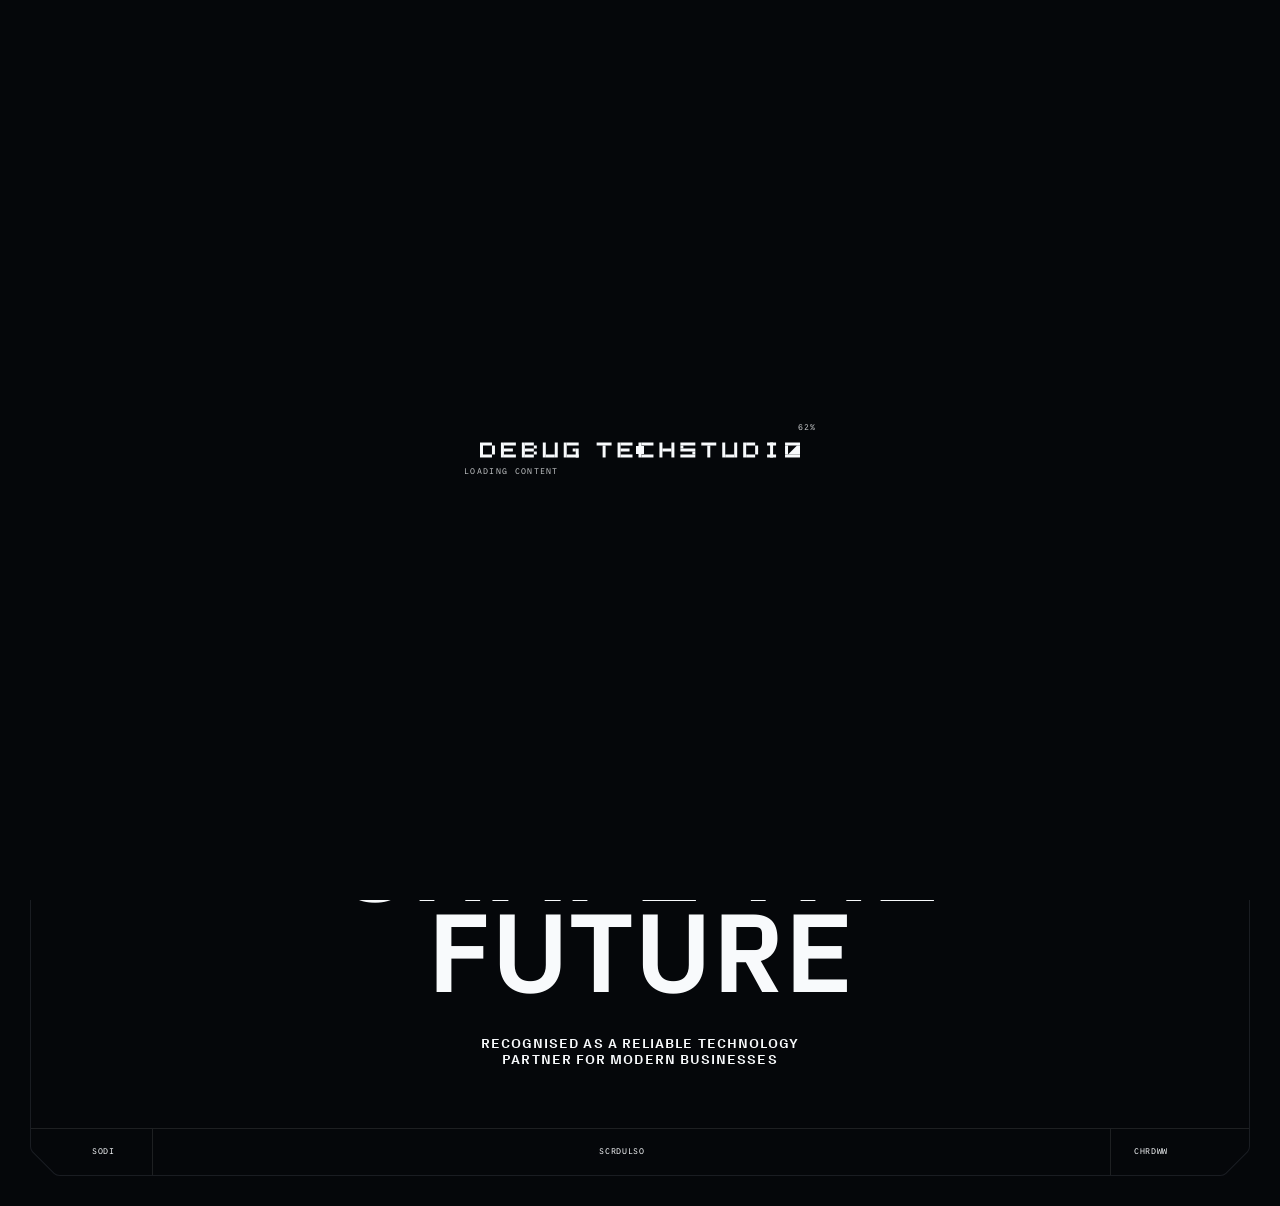
==== about.html @ 263c13d9 "Update Debug Techstudio website" ====
<!DOCTYPE html><html  lang="en"><head><meta charset="utf-8"><meta name="viewport" content="width=device-width, initial-scale=1"><title>About Debug Techstudio | Technology Studio in Hyderabad</title><script src="https://www.googletagmanager.com/gtag/js?id=G-R5HTBMW0V3" async></script><script src="gtag-init.js"></script><style>.center-wrapper[data-v-f17dfb82]{align-items:center;display:flex;height:100vh;justify-content:center;width:100vw}.flash-square[data-v-f17dfb82]{background-color:#f8fafc;height:8px;top:50%;transform:translate(-50%,-50%);width:8px;z-index:1}.flash-square[data-v-f17dfb82],.progress-text[data-v-f17dfb82]{left:50%;opacity:0;position:absolute}.progress-text[data-v-f17dfb82]{top:0;transform:translate(-50%,-75%)}.loading-text[data-v-f17dfb82]{bottom:0;left:50%;opacity:0;position:absolute;transform:translate(-50%,75%)}svg[data-v-f17dfb82]{display:block;height:40px;width:auto}.cell[data-v-f17dfb82]{fill:#f8fafc;transform-box:fill-box}.stroke[data-v-f17dfb82]{fill:none;stroke:#cbd5e1;stroke-width:1;stroke-linecap:butt;stroke-linejoin:miter;stroke-dasharray:1;stroke-dashoffset:1}.intro-sq rect[data-v-f17dfb82]{fill:#f8fafc;opacity:0}.intro-sq[data-v-f17dfb82]{transform-origin:0 0}#sqT rect[data-v-f17dfb82],.intro-sq[data-v-f17dfb82]{transform-box:fill-box}#sqT rect[data-v-f17dfb82]{opacity:0;transform:scale(4);transform-origin:50% 50%}#sqB1 rect[data-v-f17dfb82],#sqB5 rect[data-v-f17dfb82],#sqH1 rect[data-v-f17dfb82],#sqH5 rect[data-v-f17dfb82],#sqN1 rect[data-v-f17dfb82],#sqN5 rect[data-v-f17dfb82],#sqO1 rect[data-v-f17dfb82],#sqO5 rect[data-v-f17dfb82],#sqU1 rect[data-v-f17dfb82],#sqU5 rect[data-v-f17dfb82],#sqW1 rect[data-v-f17dfb82],#sqW5 rect[data-v-f17dfb82]{opacity:0}#H_C1col[data-v-f17dfb82],#H_C5col[data-v-f17dfb82],#N_C1col[data-v-f17dfb82],#N_C5col[data-v-f17dfb82],#T_C3col[data-v-f17dfb82],#U_C1col[data-v-f17dfb82],#U_C5col[data-v-f17dfb82],#W_C1col[data-v-f17dfb82],#W_C5col[data-v-f17dfb82]{transform:scaleY(0);transform-origin:50% 50%}#H_C1row[data-v-f17dfb82],#U_E1row[data-v-f17dfb82],#W_E1row[data-v-f17dfb82]{transform:scaleX(0);transform-origin:0 50%}#T_A3row[data-v-f17dfb82]{transform:scaleX(0);transform-origin:50% 50%}#W_A3col[data-v-f17dfb82]{transform:scaleY(0);transform-origin:50% 0}#N_A5row[data-v-f17dfb82]{transform:scaleX(0);transform-origin:100% 50%}#O_triangle[data-v-f17dfb82]{fill:#f8fafc;transform:scale(0);transform-box:fill-box;transform-origin:0 100%}.letters[data-v-f17dfb82]{opacity:0}.letters-animating .stroke[data-v-f17dfb82]{animation:draw-f17dfb82 1s cubic-bezier(.2,0,0,1) 0s forwards}.letters-animating #H_C1col[data-v-f17dfb82],.letters-animating #H_C5col[data-v-f17dfb82],.letters-animating #N_C1col[data-v-f17dfb82],.letters-animating #N_C5col[data-v-f17dfb82],.letters-animating #T_C3col[data-v-f17dfb82],.letters-animating #U_C1col[data-v-f17dfb82],.letters-animating #U_C5col[data-v-f17dfb82],.letters-animating #W_C1col[data-v-f17dfb82],.letters-animating #W_C5col[data-v-f17dfb82]{animation:colFrom1-f17dfb82 1s cubic-bezier(.2,0,0,1) 0s forwards}.letters-animating #H_C1row[data-v-f17dfb82]{animation:rowFrom1-f17dfb82 1s cubic-bezier(.2,0,0,1) 67ms forwards}.letters-animating #U_E1row[data-v-f17dfb82],.letters-animating #W_E1row[data-v-f17dfb82]{animation:rowFrom0-f17dfb82 1s cubic-bezier(.2,0,0,1) 0s forwards}.letters-animating #B_loopTop[data-v-f17dfb82]{animation:draw-f17dfb82 1s cubic-bezier(.2,0,0,1) 67ms forwards}.letters-animating #T_A3row[data-v-f17dfb82]{animation:rowFrom0-f17dfb82 1s cubic-bezier(.2,0,0,1) 67ms forwards}.letters-animating #W_A3col[data-v-f17dfb82]{animation:colFrom0-f17dfb82 1s cubic-bezier(.2,0,0,1) 0s forwards}.letters-animating #N_A5row[data-v-f17dfb82]{animation:rowFrom1-f17dfb82 1s cubic-bezier(.2,0,0,1) 67ms forwards}.letters-animating #O_triangle[data-v-f17dfb82]{animation:triGrow-f17dfb82 1s cubic-bezier(.2,0,0,1) 67ms forwards}.letters-animating .letters[data-v-f17dfb82]{animation:showLetters-f17dfb82 0s linear 0s forwards}@keyframes colFrom1-f17dfb82{0%{transform:scaleY(1)}to{transform:scaleY(5)}}@keyframes colFrom0-f17dfb82{0%{transform:scaleY(0)}to{transform:scaleY(5)}}@keyframes rowFrom1-f17dfb82{0%{transform:scaleX(1)}to{transform:scaleX(5)}}@keyframes rowFrom0-f17dfb82{0%{transform:scaleX(0)}to{transform:scaleX(5)}}@keyframes draw-f17dfb82{0%{stroke-dashoffset:1}to{stroke-dashoffset:0}}@keyframes triGrow-f17dfb82{0%{transform:scale(0)}to{transform:scale(1)}}@keyframes showLetters-f17dfb82{to{opacity:1}}</style><style>.qrButton[data-v-d9559907]{-webkit-backdrop-filter:blur(20px);backdrop-filter:blur(20px);background-color:#f8fafc1a}</style><style>.fauxBorder[data-v-c2bbcbea]{background-color:#05070a1a;height:1px;left:0;position:absolute;top:0;transform:translate(-10%);width:200vw}.question[data-v-c2bbcbea]{color:#05070a80}</style><style>.cardBackground[data-v-e42651b4]{-webkit-backdrop-filter:blur(20px);backdrop-filter:blur(20px);background:#cbd5e10d}.fauxBorder[data-v-e42651b4]{background-color:#05070a1a;height:1px;left:0;position:absolute;top:0;transform:translate(-10%);width:200vw}</style><style>.beveled-box[data-v-9317ace3]{display:flex;position:relative}.beveled-box.has-border[data-v-9317ace3]{background:transparent}.beveled-box-content[data-v-9317ace3]{display:flex;height:100%;position:relative;width:100%;z-index:1}.border-svg[data-v-9317ace3]{height:100%;left:0;pointer-events:none;position:absolute;top:0;width:100%;z-index:2}</style><style>.transparent[data-v-acc11dbd]{-webkit-backdrop-filter:blur(20px);backdrop-filter:blur(20px);background-color:#f8fafc0d;color:#f8fafc}.solid-light[data-v-acc11dbd],.transparent__background[data-v-acc11dbd]{background-color:#f8fafc}.solid-light[data-v-acc11dbd]{color:#05070a}.solid-dark[data-v-acc11dbd]{background-color:#05070a;color:#f8fafc}</style><style>.eyebrow[data-v-ae672e51]{background-color:#f8fafc1a}</style><style>.splittext-fix-0{display:block;overflow:hidden}</style><style>.splittext-fix-0{display:block}</style><style>.cardBackground[data-v-372cc8e2]{-webkit-backdrop-filter:blur(20px);backdrop-filter:blur(20px);background:#cbd5e10d}</style><style>.cardBackground[data-v-4f872d97]{-webkit-backdrop-filter:blur(20px);backdrop-filter:blur(20px);background:#cbd5e10d}</style><style>.bottom[data-v-616a3b02]{border-top:1px solid rgba(203,213,225,.1)}footer[data-variant=menu] .bottom[data-v-616a3b02]{border-top:1px solid rgba(5,7,10,.1)}.fauxBorder[data-v-616a3b02]{background-color:#f8fafc1a;height:1px;left:0;position:absolute;top:0;transform:translate(-10%);width:200vw}</style><style>.opacity-hover[data-v-ba815286]{cursor:pointer;transition:opacity .33s linear}.opacity-hover[data-v-ba815286]:hover{opacity:1}.theme-light[data-v-ba815286]{background-color:#f8fafc;color:#05070a}</style><link rel="stylesheet" href="_nuxt/entry.DkBKQFt4.css" crossorigin><link rel="stylesheet" href="_nuxt/about.BOtBY74m.css" crossorigin><link rel="stylesheet" href="_nuxt/Hero.CJpCjsiN.css" crossorigin><link rel="stylesheet" href="_nuxt/SplitCards.DVcS4QbS.css" crossorigin><link rel="preload" href="fonts/grotesk-bold.woff2" as="font" type="font/woff2" crossorigin><link rel="preload" href="fonts/grotesk-regular.woff2" as="font" type="font/woff2" crossorigin><link rel="preload" href="fonts/grotesk-light.woff2" as="font" type="font/woff2" crossorigin><link rel="preload" href="fonts/commit-mono.otf" as="font" type="font/opentype" crossorigin><link rel="preload" href="fonts/commit-mono-bold.ttf" as="font" type="font/truetype" crossorigin><link rel="preload" as="fetch" crossorigin="anonymous" href="about/_payload.json%3Fb8e20663-7853-48ad-90fa-e40c9baf4c3f"><link rel="modulepreload" as="script" crossorigin href="_nuxt/CBIW8Dul.js"><link rel="modulepreload" as="script" crossorigin href="_nuxt/CrNmAoEd.js"><link rel="modulepreload" as="script" crossorigin href="_nuxt/Cy6JWLM-.js"><link rel="modulepreload" as="script" crossorigin href="_nuxt/CrsY9beS.js"><link rel="preload" as="fetch" fetchpriority="low" crossorigin="anonymous" href="_nuxt/builds/meta/b8e20663-7853-48ad-90fa-e40c9baf4c3f.json"><link rel="prefetch" as="script" crossorigin href="_nuxt/BRLq-XUZ.js"><link rel="prefetch" as="script" crossorigin href="_nuxt/Dw6e3Dr8.js"><link rel="prefetch" as="script" crossorigin href="_nuxt/BLBKgOAw.js"><link rel="prefetch" as="script" crossorigin href="_nuxt/Br63TRi1.js"><link rel="prefetch" as="script" crossorigin href="_nuxt/B0uY8ze1.js"><link rel="prefetch" as="script" crossorigin href="_nuxt/BhVM2wda.js"><meta name="robots" content="index, follow, max-image-preview:large, max-snippet:-1, max-video-preview:-1"><meta name="description" content="Learn about Debug Techstudio, a Hyderabad-based technology studio helping businesses build websites, applications, IT teams, and digital solutions."><meta property="og:description" content="Debug Techstudio is a Hyderabad-based technology studio providing web development, application development, testing, debugging, IT services, staffing, recruiting, and e-learning solutions."><meta property="og:image" content="https://debugtechstudio.com/images/share_asset.jpg"><meta name="twitter:card" content="summary_large_image"><link rel="canonical" href="https://debugtechstudio.com/about"><link rel="icon" href="images/favicon/favicon.ico" sizes="48x48"><link rel="icon" type="image/svg+xml" href="images/favicon/favicon.svg"><link rel="icon" type="image/png" sizes="96x96" href="images/favicon/favicon-96x96.png"><link rel="apple-touch-icon" href="images/favicon/apple-touch-icon.png"><link rel="manifest" href="images/favicon/site.webmanifest"><script type="module" src="_nuxt/CBIW8Dul.js" crossorigin></script><style id="dts-foot-hide">a[href*="investor-relations"],a[href*="regulation-policy"],a[href*="approvals"],a[href*="faqs"]{display:none!important}.pointer-events-auto.flex>div.relative:first-child{display:none!important}a[href="https://debugtechstudio.com"]{display:none!important}</style></head><body><!--teleport start anchor--><!--teleport anchor--><!--teleport start anchor--><!--teleport anchor--><!--teleport start anchor--><!--teleport anchor--><!--teleport start anchor--><!--teleport anchor--><!--teleport start anchor--><!--teleport anchor--><div id="__nuxt"><!--[--><div></div><!----><div class="loader fixed inset-0 bg-dark-blue z-[1000] flex justify-center items-center" data-v-f17dfb82><div class="center-wrapper flex-col opacity-0 scale-75 md:scale-100" data-v-f17dfb82><div class="relative w-fit h-fit" data-v-f17dfb82><div class="progress-text text-11 leading-1 tracking-16 font-mono text-off-blue" data-v-f17dfb82>0% </div><div class="flash-square" data-v-f17dfb82></div><svg xmlns="http://www.w3.org/2000/svg" viewBox="0 0 352 40" data-v-f17dfb82><g class="intro-sq" style="--dx:0px;opacity:0" data-v-f17dfb82><rect x="0" y="16" width="8" height="8" data-v-f17dfb82></rect></g><g fill="#F8FAFC" transform="translate(16.0,12.52) scale(0.7397)" data-v-f17dfb82><rect x="0.0" y="0.0" width="4.043" height="20.215" data-v-f17dfb82></rect><rect x="4.043" y="0.0" width="12.129" height="4.043" data-v-f17dfb82></rect><rect x="4.043" y="16.172" width="12.129" height="4.043" data-v-f17dfb82></rect><rect x="16.172" y="4.043" width="4.043" height="12.129" data-v-f17dfb82></rect><rect x="28.301" y="0.0" width="4.043" height="20.215" data-v-f17dfb82></rect><rect x="32.344" y="0.0" width="16.172" height="4.043" data-v-f17dfb82></rect><rect x="32.344" y="8.086" width="12.129" height="4.043" data-v-f17dfb82></rect><rect x="32.344" y="16.172" width="16.172" height="4.043" data-v-f17dfb82></rect><rect x="56.602" y="0.0" width="4.043" height="20.215" data-v-f17dfb82></rect><rect x="60.645" y="0.0" width="12.129" height="4.043" data-v-f17dfb82></rect><rect x="60.645" y="8.086" width="12.129" height="4.043" data-v-f17dfb82></rect><rect x="60.645" y="16.172" width="12.129" height="4.043" data-v-f17dfb82></rect><rect x="72.774" y="4.043" width="4.043" height="4.043" data-v-f17dfb82></rect><rect x="72.774" y="12.129" width="4.043" height="4.043" data-v-f17dfb82></rect><rect x="84.903" y="0.0" width="4.043" height="20.215" data-v-f17dfb82></rect><rect x="101.075" y="0.0" width="4.043" height="20.215" data-v-f17dfb82></rect><rect x="88.946" y="16.172" width="12.129" height="4.043" data-v-f17dfb82></rect><rect x="113.204" y="0.0" width="4.043" height="20.215" data-v-f17dfb82></rect><rect x="117.247" y="0.0" width="16.172" height="4.043" data-v-f17dfb82></rect><rect x="117.247" y="16.172" width="16.172" height="4.043" data-v-f17dfb82></rect><rect x="129.376" y="8.086" width="4.043" height="12.129" data-v-f17dfb82></rect><rect x="125.333" y="8.086" width="4.043" height="4.043" data-v-f17dfb82></rect><rect x="157.677" y="0.0" width="20.215" height="4.043" data-v-f17dfb82></rect><rect x="165.763" y="4.043" width="4.043" height="16.172" data-v-f17dfb82></rect><rect x="185.978" y="0.0" width="4.043" height="20.215" data-v-f17dfb82></rect><rect x="190.021" y="0.0" width="16.172" height="4.043" data-v-f17dfb82></rect><rect x="190.021" y="8.086" width="12.129" height="4.043" data-v-f17dfb82></rect><rect x="190.021" y="16.172" width="16.172" height="4.043" data-v-f17dfb82></rect><rect x="214.279" y="0.0" width="4.043" height="20.215" data-v-f17dfb82></rect><rect x="218.322" y="0.0" width="16.172" height="4.043" data-v-f17dfb82></rect><rect x="218.322" y="16.172" width="16.172" height="4.043" data-v-f17dfb82></rect><rect x="242.58" y="0.0" width="4.043" height="20.215" data-v-f17dfb82></rect><rect x="258.752" y="0.0" width="4.043" height="20.215" data-v-f17dfb82></rect><rect x="246.623" y="8.086" width="12.129" height="4.043" data-v-f17dfb82></rect><rect x="270.881" y="0.0" width="20.215" height="4.043" data-v-f17dfb82></rect><rect x="270.881" y="4.043" width="4.043" height="4.043" data-v-f17dfb82></rect><rect x="270.881" y="8.086" width="20.215" height="4.043" data-v-f17dfb82></rect><rect x="287.053" y="12.129" width="4.043" height="4.043" data-v-f17dfb82></rect><rect x="270.881" y="16.172" width="20.215" height="4.043" data-v-f17dfb82></rect><rect x="299.182" y="0.0" width="20.215" height="4.043" data-v-f17dfb82></rect><rect x="307.268" y="4.043" width="4.043" height="16.172" data-v-f17dfb82></rect><rect x="327.483" y="0.0" width="4.043" height="20.215" data-v-f17dfb82></rect><rect x="343.655" y="0.0" width="4.043" height="20.215" data-v-f17dfb82></rect><rect x="331.526" y="16.172" width="12.129" height="4.043" data-v-f17dfb82></rect><rect x="355.784" y="0.0" width="4.043" height="20.215" data-v-f17dfb82></rect><rect x="359.827" y="0.0" width="12.129" height="4.043" data-v-f17dfb82></rect><rect x="359.827" y="16.172" width="12.129" height="4.043" data-v-f17dfb82></rect><rect x="371.956" y="4.043" width="4.043" height="12.129" data-v-f17dfb82></rect><rect x="388.128" y="0.0" width="12.129" height="4.043" data-v-f17dfb82></rect><rect x="392.171" y="0.0" width="4.043" height="20.215" data-v-f17dfb82></rect><rect x="388.128" y="16.172" width="12.129" height="4.043" data-v-f17dfb82></rect><rect x="412.386" y="0.0" width="20.215" height="4.043" data-v-f17dfb82></rect><rect x="412.386" y="16.172" width="20.215" height="4.043" data-v-f17dfb82></rect><rect x="412.386" y="4.043" width="4.043" height="12.129" data-v-f17dfb82></rect><rect x="428.558" y="4.043" width="4.043" height="12.129" data-v-f17dfb82></rect><path d="M428.558 4.043L428.558 16.172L416.429 16.172Z" data-v-f17dfb82></path></g></svg><div class="loading-text text-11 leading-1 tracking-16 uppercase font-mono text-off-blue" data-v-f17dfb82> Loading content </div><div class="flex flex-col gap-4 absolute bottom-0 left-0 translate-y-[150%] text-11 leading-1 tracking-16 uppercase font-mono text-off-blue" data-v-f17dfb82><span class="relative inline-block whitespace-nowrap overflow-hidden w-fit h-fit" manual-trigger="true" data-v-f17dfb82><span class="invisible hidden" aria-hidden="true"><!--[--> 100% Loaded <!--]--></span><span class="relative z-10"></span><span class="absolute top-0 left-0 w-full h-full z-20 bg-off-blue text-dark-blue flex items-center"></span></span><span class="relative inline-block whitespace-nowrap overflow-hidden w-fit h-fit" manual-trigger="true" data-v-f17dfb82><span class="invisible hidden" aria-hidden="true"><!--[--> Ready to Explore <!--]--></span><span class="relative z-10"></span><span class="absolute top-0 left-0 w-full h-full z-20 bg-off-blue text-dark-blue flex items-center"></span></span></div></div></div></div><div><!--[--><div class="flex flex-col items-center select-none touch-none gap-y-20 pointer-events-none" style="opacity:1;" id="district-item-central-suburbs"><div class="relative w-40 h-40"><div class="w-full h-full relative"><div class="w-full h-full bg-off-blue scale-0 opacity-0 absolute left-1/2 top-1/2 -translate-x-1/2 -translate-y-1/2"></div><div class="w-full h-full absolute top-0 left-0 border-off-blue border-opacity-20 border"></div><div class="w-2 h-2 absolute top-0 left-0 -translate-y-1 -translate-x-1 bg-off-blue"></div><div class="w-2 h-2 absolute top-0 right-0 -translate-y-1 translate-x-1 bg-off-blue"></div><div class="w-2 h-2 absolute bottom-0 left-0 translate-y-1 -translate-x-1 bg-off-blue"></div><div class="w-2 h-2 absolute bottom-0 right-0 translate-y-1 translate-x-1 bg-off-blue"></div></div><div class="w-[0.313rem] h-[0.313rem] absolute top-1/2 left-1/2 -translate-y-1/2 -translate-x-1/2 bg-off-blue"></div></div><div class="relative top-full flex flex-col items-center gap-y-8"><div class="flex relative p-4"><div class="w-full h-full absolute left-0 top-0 bg-off-blue"></div><span class="relative whitespace-nowrap font-mono text-11 leading-1.2 tracking-8 text-dark-blue text-nowrap uppercase" style="display:inline-block;"><span class="invisible inline-block" aria-hidden="true"><!--[-->09 SERVICES<!--]--></span><span class="absolute inset-0"></span></span></div><span class="text-16 font-bold leading-0.8 tracking-4 uppercase text-off-blue text-nowrap"><span class="relative whitespace-nowrap uppercase" style="display:inline-block;"><span class="invisible inline-block" aria-hidden="true"><!--[-->Web & Apps<!--]--></span><span class="absolute inset-0"></span></span></span></div></div><div class="flex flex-col items-center select-none touch-none gap-y-20 pointer-events-none" style="opacity:1;" id="district-item-south-mumbai"><div class="relative w-40 h-40"><div class="w-full h-full relative"><div class="w-full h-full bg-off-blue scale-0 opacity-0 absolute left-1/2 top-1/2 -translate-x-1/2 -translate-y-1/2"></div><div class="w-full h-full absolute top-0 left-0 border-off-blue border-opacity-20 border"></div><div class="w-2 h-2 absolute top-0 left-0 -translate-y-1 -translate-x-1 bg-off-blue"></div><div class="w-2 h-2 absolute top-0 right-0 -translate-y-1 translate-x-1 bg-off-blue"></div><div class="w-2 h-2 absolute bottom-0 left-0 translate-y-1 -translate-x-1 bg-off-blue"></div><div class="w-2 h-2 absolute bottom-0 right-0 translate-y-1 translate-x-1 bg-off-blue"></div></div><div class="w-[0.313rem] h-[0.313rem] absolute top-1/2 left-1/2 -translate-y-1/2 -translate-x-1/2 bg-off-blue"></div></div><div class="relative top-full flex flex-col items-center gap-y-8"><div class="flex relative p-4"><div class="w-full h-full absolute left-0 top-0 bg-off-blue"></div><span class="relative whitespace-nowrap font-mono text-11 leading-1.2 tracking-8 text-dark-blue text-nowrap uppercase" style="display:inline-block;"><span class="invisible inline-block" aria-hidden="true"><!--[-->12 SERVICES<!--]--></span><span class="absolute inset-0"></span></span></div><span class="text-16 font-bold leading-0.8 tracking-4 uppercase text-off-blue text-nowrap"><span class="relative whitespace-nowrap uppercase" style="display:inline-block;"><span class="invisible inline-block" aria-hidden="true"><!--[-->Testing & QA<!--]--></span><span class="absolute inset-0"></span></span></span></div></div><div class="flex flex-col items-center select-none touch-none gap-y-20 pointer-events-none" style="opacity:1;" id="district-item-western-suburbs"><div class="relative w-40 h-40"><div class="w-full h-full relative"><div class="w-full h-full bg-off-blue scale-0 opacity-0 absolute left-1/2 top-1/2 -translate-x-1/2 -translate-y-1/2"></div><div class="w-full h-full absolute top-0 left-0 border-off-blue border-opacity-20 border"></div><div class="w-2 h-2 absolute top-0 left-0 -translate-y-1 -translate-x-1 bg-off-blue"></div><div class="w-2 h-2 absolute top-0 right-0 -translate-y-1 translate-x-1 bg-off-blue"></div><div class="w-2 h-2 absolute bottom-0 left-0 translate-y-1 -translate-x-1 bg-off-blue"></div><div class="w-2 h-2 absolute bottom-0 right-0 translate-y-1 translate-x-1 bg-off-blue"></div></div><div class="w-[0.313rem] h-[0.313rem] absolute top-1/2 left-1/2 -translate-y-1/2 -translate-x-1/2 bg-off-blue"></div></div><div class="relative top-full flex flex-col items-center gap-y-8"><div class="flex relative p-4"><div class="w-full h-full absolute left-0 top-0 bg-off-blue"></div><span class="relative whitespace-nowrap font-mono text-11 leading-1.2 tracking-8 text-dark-blue text-nowrap uppercase" style="display:inline-block;"><span class="invisible inline-block" aria-hidden="true"><!--[-->18 SERVICES<!--]--></span><span class="absolute inset-0"></span></span></div><span class="text-16 font-bold leading-0.8 tracking-4 uppercase text-off-blue text-nowrap"><span class="relative whitespace-nowrap uppercase" style="display:inline-block;"><span class="invisible inline-block" aria-hidden="true"><!--[-->IT & Cloud<!--]--></span><span class="absolute inset-0"></span></span></span></div></div><div class="flex flex-col items-center select-none touch-none gap-y-20 pointer-events-none" style="opacity:1;" id="district-item-thane"><div class="relative w-40 h-40"><div class="w-full h-full relative"><div class="w-full h-full bg-off-blue scale-0 opacity-0 absolute left-1/2 top-1/2 -translate-x-1/2 -translate-y-1/2"></div><div class="w-full h-full absolute top-0 left-0 border-off-blue border-opacity-20 border"></div><div class="w-2 h-2 absolute top-0 left-0 -translate-y-1 -translate-x-1 bg-off-blue"></div><div class="w-2 h-2 absolute top-0 right-0 -translate-y-1 translate-x-1 bg-off-blue"></div><div class="w-2 h-2 absolute bottom-0 left-0 translate-y-1 -translate-x-1 bg-off-blue"></div><div class="w-2 h-2 absolute bottom-0 right-0 translate-y-1 translate-x-1 bg-off-blue"></div></div><div class="w-[0.313rem] h-[0.313rem] absolute top-1/2 left-1/2 -translate-y-1/2 -translate-x-1/2 bg-off-blue"></div></div><div class="relative top-full flex flex-col items-center gap-y-8"><div class="flex relative p-4"><div class="w-full h-full absolute left-0 top-0 bg-off-blue"></div><span class="relative whitespace-nowrap font-mono text-11 leading-1.2 tracking-8 text-dark-blue text-nowrap uppercase" style="display:inline-block;"><span class="invisible inline-block" aria-hidden="true"><!--[-->06 SERVICES<!--]--></span><span class="absolute inset-0"></span></span></div><span class="text-16 font-bold leading-0.8 tracking-4 uppercase text-off-blue text-nowrap"><span class="relative whitespace-nowrap uppercase" style="display:inline-block;"><span class="invisible inline-block" aria-hidden="true"><!--[-->Staffing & Training<!--]--></span><span class="absolute inset-0"></span></span></span></div></div><!--]--><div style="width:100%;height:100%;position:fixed;top:0;left:0;z-index:0;"><div style="width:100%;height:100%;filter:none;"></div><!--[--><div class="absolute inset-0 w-full h-full bg-dark-blue pointer-events-none" style="opacity:0;"><!----></div><!--]--></div></div><div><div><!--[--><div id="map" class="w-full h-full absolute"></div><div class="page"><div><div class="flex flex-col overflow-hidden"><div class="beveled-box flex-1 m-[0.625rem] md:m-[2.5rem] h-[calc(100dvh-0.625rem*2)] md:h-[calc(100dvh-2.5rem*2)] max-h-[calc(100dvh-0.625rem*2)] md:max-h-[calc(100dvh-2.5rem*2)] has-border flex-1 m-[0.625rem] md:m-[2.5rem] h-[calc(100dvh-0.625rem*2)] md:h-[calc(100dvh-2.5rem*2)] max-h-[calc(100dvh-0.625rem*2)] md:max-h-[calc(100dvh-2.5rem*2)]" data-v-9317ace3><div class="beveled-box-content" style="" data-v-9317ace3><!--[--><div class="absolute top-0 left-0 w-full px-28 sm:px-32 py-18 sm:py-32 pointer-events-none z-[9999]" aria-label="Main site navigation"><div class="flex items-center justify-between"><a href="index.html" class="w-fit sm:w-1/3 pointer-events-auto sm:w-auto flex justify-center sm:justify-start" aria-label="homepage"><svg xmlns="http://www.w3.org/2000/svg" fill="none" viewBox="0 0 186 20" class="w-[11.625rem] h-[1.25rem] hidden sm:block text-off-blue"><g fill="#F8FAFC" transform="translate(0,5.65) scale(0.43)"><rect x="0.0" y="0.0" width="4.043" height="20.215"></rect><rect x="4.043" y="0.0" width="12.129" height="4.043"></rect><rect x="4.043" y="16.172" width="12.129" height="4.043"></rect><rect x="16.172" y="4.043" width="4.043" height="12.129"></rect><rect x="28.301" y="0.0" width="4.043" height="20.215"></rect><rect x="32.344" y="0.0" width="16.172" height="4.043"></rect><rect x="32.344" y="8.086" width="12.129" height="4.043"></rect><rect x="32.344" y="16.172" width="16.172" height="4.043"></rect><rect x="56.602" y="0.0" width="4.043" height="20.215"></rect><rect x="60.645" y="0.0" width="12.129" height="4.043"></rect><rect x="60.645" y="8.086" width="12.129" height="4.043"></rect><rect x="60.645" y="16.172" width="12.129" height="4.043"></rect><rect x="72.774" y="4.043" width="4.043" height="4.043"></rect><rect x="72.774" y="12.129" width="4.043" height="4.043"></rect><rect x="84.903" y="0.0" width="4.043" height="20.215"></rect><rect x="101.075" y="0.0" width="4.043" height="20.215"></rect><rect x="88.946" y="16.172" width="12.129" height="4.043"></rect><rect x="113.204" y="0.0" width="4.043" height="20.215"></rect><rect x="117.247" y="0.0" width="16.172" height="4.043"></rect><rect x="117.247" y="16.172" width="16.172" height="4.043"></rect><rect x="129.376" y="8.086" width="4.043" height="12.129"></rect><rect x="125.333" y="8.086" width="4.043" height="4.043"></rect><rect x="157.677" y="0.0" width="20.215" height="4.043"></rect><rect x="165.763" y="4.043" width="4.043" height="16.172"></rect><rect x="185.978" y="0.0" width="4.043" height="20.215"></rect><rect x="190.021" y="0.0" width="16.172" height="4.043"></rect><rect x="190.021" y="8.086" width="12.129" height="4.043"></rect><rect x="190.021" y="16.172" width="16.172" height="4.043"></rect><rect x="214.279" y="0.0" width="4.043" height="20.215"></rect><rect x="218.322" y="0.0" width="16.172" height="4.043"></rect><rect x="218.322" y="16.172" width="16.172" height="4.043"></rect><rect x="242.58" y="0.0" width="4.043" height="20.215"></rect><rect x="258.752" y="0.0" width="4.043" height="20.215"></rect><rect x="246.623" y="8.086" width="12.129" height="4.043"></rect><rect x="270.881" y="0.0" width="20.215" height="4.043"></rect><rect x="270.881" y="4.043" width="4.043" height="4.043"></rect><rect x="270.881" y="8.086" width="20.215" height="4.043"></rect><rect x="287.053" y="12.129" width="4.043" height="4.043"></rect><rect x="270.881" y="16.172" width="20.215" height="4.043"></rect><rect x="299.182" y="0.0" width="20.215" height="4.043"></rect><rect x="307.268" y="4.043" width="4.043" height="16.172"></rect><rect x="327.483" y="0.0" width="4.043" height="20.215"></rect><rect x="343.655" y="0.0" width="4.043" height="20.215"></rect><rect x="331.526" y="16.172" width="12.129" height="4.043"></rect><rect x="355.784" y="0.0" width="4.043" height="20.215"></rect><rect x="359.827" y="0.0" width="12.129" height="4.043"></rect><rect x="359.827" y="16.172" width="12.129" height="4.043"></rect><rect x="371.956" y="4.043" width="4.043" height="12.129"></rect><rect x="388.128" y="0.0" width="12.129" height="4.043"></rect><rect x="392.171" y="0.0" width="4.043" height="20.215"></rect><rect x="388.128" y="16.172" width="12.129" height="4.043"></rect><rect x="412.386" y="0.0" width="20.215" height="4.043"></rect><rect x="412.386" y="16.172" width="20.215" height="4.043"></rect><rect x="412.386" y="4.043" width="4.043" height="12.129"></rect><rect x="428.558" y="4.043" width="4.043" height="12.129"></rect><path d="M428.558 4.043L428.558 16.172L416.429 16.172Z"></path></g></svg><svg xmlns="http://www.w3.org/2000/svg" fill="none" viewBox="0 0 32 32" class="w-[2rem] h-[2rem] sm:hidden text-off-blue"><rect width="32" height="32" rx="7" fill="currentColor"></rect><path d="M12.4 9.6 6.4 16l6 6.4M19.6 9.6 25.6 16l-6 6.4M17.8 8.2 14.2 23.8" stroke="#05070A" stroke-width="2.4" stroke-linecap="round" stroke-linejoin="round" fill="none"></path></svg></a><div class="absolute top-10 md:top-16 right-10 md:right-16 flex z-10 pointer-events-auto items-center"><div class="text-white mr-24 hidden md:flex gap-16 text-12 tracking-16 uppercase"><a aria-current="page" href="about.html" class="router-link-active router-link-exact-active font-mono text-off-blue" title="About Us"><span class="sr-only">About Us</span><span class="relative whitespace-nowrap" style="display:inline-block;" aria-hidden="true"><span class="invisible inline-block" aria-hidden="true"><!--[--> About <!--]--></span><span class="absolute inset-0"></span></span></a><a href="map.html" class="font-mono text-off-blue" title="Careers"><span class="sr-only">Projects</span><span class="relative whitespace-nowrap" style="display:inline-block;" aria-hidden="true"><span class="invisible inline-block" aria-hidden="true"><!--[--> Projects <!--]--></span><span class="absolute inset-0"></span></span></a><a href="careers.html" class="font-mono text-off-blue" title="Careers"><span class="sr-only">Careers</span><span class="relative whitespace-nowrap" style="display:inline-block;" aria-hidden="true"><span class="invisible inline-block" aria-hidden="true"><!--[--> Careers <!--]--></span><span class="absolute inset-0"></span></span></a><a href="contact.html" class="font-mono text-off-blue" title="Contact Us"><span class="sr-only">Contact Us</span><span class="relative whitespace-nowrap" style="display:inline-block;" aria-hidden="true"><span class="invisible inline-block" aria-hidden="true"><!--[--> Contact <!--]--></span><span class="absolute inset-0"></span></span></a><a href="news.html" class="font-mono text-off-blue" title="Our Services"><span class="sr-only">Our Services</span><span class="relative whitespace-nowrap" style="display:inline-block;" aria-hidden="true"><span class="invisible inline-block" aria-hidden="true"><!--[--> Our Services <!--]--></span><span class="absolute inset-0"></span></span></a></div><div class="pointer-events-auto flex"><div class="relative" style="opacity:1;" data-v-acc11dbd><svg class="absolute inset-0 w-full h-full pointer-events-none z-10" style="opacity:0;transition:opacity 0.1s;" viewBox="0 0 0 0" fill="none" xmlns="http://www.w3.org/2000/svg" preserveAspectRatio="none" data-v-acc11dbd><path d="" stroke="#F8FAFC" stroke-width="0" stroke-linecap="butt" stroke-linejoin="round" fill="none" opacity="0.15" data-v-acc11dbd></path><path d="" stroke="#F8FAFC" stroke-width="0" stroke-linecap="butt" stroke-linejoin="round" fill="none" opacity="0.15" data-v-acc11dbd></path></svg><button class="m-0 p-0 bg-none border-none focus:outline-none" data-v-acc11dbd><!--[--><div class="beveled-box" data-v-acc11dbd data-v-9317ace3><div class="beveled-box-content" style="" data-v-9317ace3><!--[--><div class="flex justify-center items-center gap-8 px-28 font-bold text-11 sm:text-12 leading-1.2 tracking-16 uppercase transparent py-20" data-v-acc11dbd><div data-icon-animate class="relative w-8 h-12" data-v-acc11dbd><div class="absolute w-4 h-4 top-0 left-0 bg-[currentColor]"></div><div class="absolute opacity-0 w-4 h-4 top-0 right-0 bg-[currentColor]"></div><div class="absolute opacity-0 w-4 h-4 left-0 top-[50%] -translate-y-1/2 bg-[currentColor]"></div><div class="absolute w-4 h-4 right-0 top-[50%] -translate-y-1/2 bg-[currentColor]"></div><div class="absolute w-4 h-4 bottom-0 left-0 bg-[currentColor]"></div><div class="absolute opacity-0 w-4 h-4 bottom-0 right-0 bg-[currentColor]"></div></div><span class="relative whitespace-nowrap" style="display:inline-block;" data-v-acc11dbd><span class="invisible inline-block" aria-hidden="true"><!--[--><!--[--> Login <!--]--><!--]--></span><span class="absolute inset-0"></span></span><div class="transparent__background absolute top-0 left-0 w-full h-full bg-off-white opacity-0 -z-1" data-v-acc11dbd></div></div><!--]--></div><!----><div class="absolute bottom-0 left-0 w-full" data-v-9317ace3><!----></div><!--[--><!--]--></div><!--]--></button></div><div class="relative" style="opacity:1;" data-v-acc11dbd><svg class="absolute inset-0 w-full h-full pointer-events-none z-10" style="opacity:0;transition:opacity 0.1s;" viewBox="0 0 0 0" fill="none" xmlns="http://www.w3.org/2000/svg" preserveAspectRatio="none" data-v-acc11dbd><path d="" stroke="#F8FAFC" stroke-width="1" stroke-linecap="butt" stroke-linejoin="round" fill="none" opacity="0.15" data-v-acc11dbd></path><path d="" stroke="#F8FAFC" stroke-width="1" stroke-linecap="butt" stroke-linejoin="round" fill="none" opacity="0.15" data-v-acc11dbd></path></svg><button class="m-0 p-0 bg-none border-none focus:outline-none" data-v-acc11dbd><!--[--><div class="beveled-box" data-v-acc11dbd data-v-9317ace3><div class="beveled-box-content" style="" data-v-9317ace3><!--[--><div class="flex justify-center items-center gap-8 px-28 font-bold text-11 sm:text-12 leading-1.2 tracking-16 uppercase solid-light py-20" data-v-acc11dbd><div data-icon-animate class="relative w-12 h-12" data-v-acc11dbd><div class="absolute w-4 h-4 top-0 left-0 bg-[currentColor]"></div><div class="absolute w-4 h-4 top-0 right-0 bg-[currentColor]"></div><div class="absolute w-4 h-4 bottom-0 left-0 bg-[currentColor]"></div><div class="absolute w-4 h-4 bottom-0 right-0 bg-[currentColor]"></div></div><span class="relative whitespace-nowrap" style="display:inline-block;" data-v-acc11dbd><span class="invisible inline-block" aria-hidden="true"><!--[--><!--[--> Menu <!--]--><!--]--></span><span class="absolute inset-0"></span></span><div class="transparent__background absolute top-0 left-0 w-full h-full bg-off-white opacity-0 -z-1" data-v-acc11dbd></div></div><!--]--></div><!----><div class="absolute bottom-0 left-0 w-full" data-v-9317ace3><!----></div><!--[--><!--]--></div><!--]--></button></div></div></div></div></div><div class="js-page-scroll | relative w-full h-full overflow-y-scroll overflow-x-hidden"><div class="relative mb-[calc(0.625rem*2)] md:mb-[calc(2.5rem*2)] w-full"><!--[--><div class="absolute top-0 left-0 w-full h-full | js-core:scroll"></div><div class="flex w-full h-[calc(100dvh-0.625rem*2)] md:h-[calc(100dvh-2.5rem*2)] max-h-[calc(100dvh-0.625rem*2)] md:max-h-[calc(100dvh-2.5rem*2)] items-end justify-center" data-v-ae672e51><div class="flex flex-col items-center justify-center gap-132 md:gap-48 mb-116 md:mb-144" data-v-ae672e51><div class="flex flex-col items-center justify-center gap-16" data-v-ae672e51><!----><h2 style="display:inline-block;" class="text-54 md:text-180 leading-0.9 md:leading-0.8 tracking-0 text-center font-bold uppercase max-w-[90vw] md:max-w-[60rem] text-off-blue" duration="1" data-v-ae672e51><!--[--><!--[-->Shape the future<!--]--><!--]--></h2></div><div class="flex flex-col gap-32" data-v-ae672e51><div class="adornment | flex sm:hidden items-center justify-center" data-v-ae672e51><div class="absolute w-7 h-1 bg-off-blue" data-v-ae672e51></div><div class="absolute h-7 w-1 bg-off-blue" data-v-ae672e51></div></div><span style="display:inline-block;" class="text-11 md:text-18 leading-1.2 tracking-8 font-bold text-center uppercase text-off-blue w-[11.25rem] md:w-[30rem]" duration="1" data-v-ae672e51><!--[--><!--[-->Recognised as a reliable technology partner for modern businesses<!--]--><!--]--></span></div></div></div><div class="w-full h-[75dvh]"></div><div class="flex flex-col gap-40 md:gap-64 items-center justify-center text-off-white"><div class="flex flex-col gap-24 items-center justify-center"><div style="display:inline-block;" class="w-fit h-fit" duration="1"><!--[--><div data-icon-animate class="relative w-8 h-12 rotate-90"><div class="absolute w-4 h-4 top-0 left-0 bg-[currentColor]"></div><div class="absolute opacity-0 w-4 h-4 top-0 right-0 bg-[currentColor]"></div><div class="absolute opacity-0 w-4 h-4 left-0 top-[50%] -translate-y-1/2 bg-[currentColor]"></div><div class="absolute w-4 h-4 right-0 top-[50%] -translate-y-1/2 bg-[currentColor]"></div><div class="absolute w-4 h-4 bottom-0 left-0 bg-[currentColor]"></div><div class="absolute opacity-0 w-4 h-4 bottom-0 right-0 bg-[currentColor]"></div></div><!--]--></div><div class="flex flex-col text-11 md:text-16 font-bold leading-1.2 tracking-8 text-center uppercase"><span style="display:inline-block;" duration="1"><!--[--><!--[--> A reliable <!--]--><!--]--></span><span style="display:inline-block;" duration="1"><!--[--><!--[--> technology studio in India <!--]--><!--]--></span></div></div><h2 style="display:inline-block;" class="text-32 md:text-110 leading-0.9 tracking-0 text-center font-bold uppercase px-[2.5rem] md:px-[12.5rem]" duration="1"><!--[--><!--[--> Debug Techstudio helps businesses build, test, debug, and scale reliable digital products &#8212; and we&#39;re just getting started. <!--]--><!--]--></h2><span style="display:inline-block;" class="text-16 leading-1.6 -tracking-2 font-light text-center opacity-80 px-[2.5rem] md:px-0 md:w-[31.25rem]" duration="1"><!--[--><!--[--> With every project, we aim to build digital products that matter, and we know it takes exceptional people to bring that vision to life. <!--]--><!--]--></span></div><div class="w-full h-[10rem] md:h-[15rem]"></div><div class="relative flex flex-col md:flex-row px-[1.875rem] md:px-[9.75rem] text-off-white md:pt-[21.875rem] md:pb-[15rem] gap-80 md:gap-0"><div class="flex w-full md:w-[50%]"><div class="flex flex-col gap-24"><div class="flex flex-col gap-8"><span class="relative whitespace-nowrap text-14 leading-1 tracking-0 font-bold uppercase" style="display:inline-block;"><span class="invisible inline-block" aria-hidden="true"><!--[-->About Debug Techstudio<!--]--></span><span class="absolute inset-0"></span></span><span class="relative whitespace-nowrap text-11 leading-1.2 tracking-8 font-mono uppercase opacity-50" style="display:inline-block;"><span class="invisible inline-block" aria-hidden="true"><!--[-->Company Data<!--]--></span><span class="absolute inset-0"></span></span></div><div class="flex flex-col gap-8 md:gap-6"><!--[--><div class="flex gap-8"><span class="relative whitespace-nowrap text-11 leading-1.2 tracking-8 font-mono uppercase" style="display:inline-block;"><span class="invisible inline-block" aria-hidden="true"><!--[-->Based In<!--]--></span><span class="absolute inset-0"></span></span><span class="relative whitespace-nowrap text-11 leading-1.2 tracking-8 font-mono uppercase opacity-50" style="display:inline-block;"><span class="invisible inline-block" aria-hidden="true"><!--[-->Hyderabad, India<!--]--></span><span class="absolute inset-0"></span></span></div><div class="flex gap-8"><span class="relative whitespace-nowrap text-11 leading-1.2 tracking-8 font-mono uppercase" style="display:inline-block;"><span class="invisible inline-block" aria-hidden="true"><!--[-->Specialisation<!--]--></span><span class="absolute inset-0"></span></span><span class="relative whitespace-nowrap text-11 leading-1.2 tracking-8 font-mono uppercase opacity-50" style="display:inline-block;"><span class="invisible inline-block" aria-hidden="true"><!--[-->Software, QA &amp; IT Services<!--]--></span><span class="absolute inset-0"></span></span></div><div class="flex gap-8"><span class="relative whitespace-nowrap text-11 leading-1.2 tracking-8 font-mono uppercase" style="display:inline-block;"><span class="invisible inline-block" aria-hidden="true"><!--[-->Focus<!--]--></span><span class="absolute inset-0"></span></span><span class="relative whitespace-nowrap text-11 leading-1.2 tracking-8 font-mono uppercase opacity-50" style="display:inline-block;"><span class="invisible inline-block" aria-hidden="true"><!--[-->Web, Apps, Testing &amp; Staffing<!--]--></span><span class="absolute inset-0"></span></span></div><!--]--></div></div></div><div class="hidden md:flex items-center justify-center absolute top-0 left-[calc(50%)]"><div class="absolute w-7 h-1 bg-off-blue"></div><div class="absolute h-7 w-1 bg-off-blue"></div></div><div class="borderRight | hidden md:block absolute top-0 left-[50%] -translate-x-[100%] w-1 h-[100%]"></div><div class="flex w-full md:w-[50%] mt-auto"><div class="flex flex-col md:ml-auto"><h2 style="display:inline-block;" class="text-16 leading-1.2 tracking-4 font-bold md:w-[25rem]" duration="1"><!--[--><!--[-->Debug Techstudio is a Hyderabad-based technology studio with expertise across web and application development, software testing, debugging, IT staffing, recruiting, and e-learning &#8212; helping businesses turn ideas into reliable digital products.<!--]--><!--]--></h2><span style="display:inline-block;" class="text-16 leading-1.6 -tracking-2 font-light mt-24 opacity-60 md:w-[31.25rem]" duration="1"><!--[--><!--[-->Our vision is to be a trusted global technology partner known for clean engineering, transparent execution, and practical digital transformation.<!--]--><!--]--></span><div class="mt-32 w-fit h-fit"><div class="relative" style="opacity:0;" href="/contact" border-width="2" data-v-acc11dbd><svg class="absolute inset-0 w-full h-full pointer-events-none z-10" style="opacity:0;transition:opacity 0.1s;" viewBox="0 0 0 0" fill="none" xmlns="http://www.w3.org/2000/svg" preserveAspectRatio="none" data-v-acc11dbd><path d="" stroke="#F8FAFC" stroke-width="1" stroke-linecap="butt" stroke-linejoin="round" fill="none" opacity="0.15" data-v-acc11dbd></path><path d="" stroke="#F8FAFC" stroke-width="1" stroke-linecap="butt" stroke-linejoin="round" fill="none" opacity="0.15" data-v-acc11dbd></path></svg><a href="contact.html" class="m-0 p-0 bg-none border-none focus:outline-none" border-width="2" data-v-acc11dbd><!--[--><div class="beveled-box has-border" data-v-acc11dbd data-v-9317ace3><div class="beveled-box-content" style="" data-v-9317ace3><!--[--><div class="flex justify-center items-center gap-8 px-28 font-bold text-11 sm:text-12 leading-1.2 tracking-16 uppercase transparent py-20" data-v-acc11dbd><div data-icon-animate class="relative w-8 h-12" data-v-acc11dbd><div class="absolute w-4 h-4 top-0 left-0 bg-[currentColor]"></div><div class="absolute opacity-0 w-4 h-4 top-0 right-0 bg-[currentColor]"></div><div class="absolute opacity-0 w-4 h-4 left-0 top-[50%] -translate-y-1/2 bg-[currentColor]"></div><div class="absolute w-4 h-4 right-0 top-[50%] -translate-y-1/2 bg-[currentColor]"></div><div class="absolute w-4 h-4 bottom-0 left-0 bg-[currentColor]"></div><div class="absolute opacity-0 w-4 h-4 bottom-0 right-0 bg-[currentColor]"></div></div><span class="relative whitespace-nowrap" style="display:inline-block;" data-v-acc11dbd><span class="invisible inline-block" aria-hidden="true"><!--[--><!--[--> Get In Touch <!--]--><!--]--></span><span class="absolute inset-0"></span></span><div class="transparent__background absolute top-0 left-0 w-full h-full bg-off-white opacity-0 -z-1" data-v-acc11dbd></div></div><!--]--></div><svg class="border-svg" viewBox="0 0 0 0" preserveAspectRatio="none" data-v-9317ace3><path d="" fill="none" stroke="rgba(213, 224, 255, 0.1)" stroke-width="2" data-v-9317ace3></path></svg><div class="absolute bottom-0 left-0 w-full" data-v-9317ace3><!----></div><!--[--><!--]--></div><!--]--></a></div></div></div></div></div><div class="relative flex flex-col md:flex-row gap-20 md:gap-0 px-[2.5rem] md:px-[9.75rem] text-off-white pt-[10rem] md:pt-[15rem] pb-[10rem] md:pb-[40rem]" data-v-372cc8e2><div class="flex w-full md:w-[50%] items-center justify-center" data-v-372cc8e2><div class="w-fit" data-v-372cc8e2><div data-v-372cc8e2><div data-v-372cc8e2><div class="beveled-box has-border" data-v-372cc8e2 data-v-9317ace3><div class="beveled-box-content" style="" data-v-9317ace3><!--[--><div class="cardBackground | relative pt-[7.25rem] md:pt-[12.125rem] pb-[1.25rem] md:pb-[2rem] pl-[1rem] pr-[2.375rem] text-off-blue" data-v-372cc8e2><div class="absolute top-10 md:top-16 left-10 md:left-16 flex items-center justify-center gap-10 md:gap-12" data-v-372cc8e2><svg xmlns="http://www.w3.org/2000/svg" fill="none" viewBox="0 0 16 16" class="w-[1rem] h-[1rem] text-off-blue" data-v-372cc8e2><path fill="#F8FAFC" d="M0 0h16v16H0z"></path></svg><span class="text-9 md:text-11 leading-1.2 tracking-16 font-regular uppercase -mb-1" data-v-372cc8e2>Experience</span></div><div class="flex flex-col gap-32 md:gap-40 text-left" data-v-372cc8e2><div class="flex w-fit font-mono text-dark-blue text-104 md:text-120 leading-1.2 -tracking-4 uppercase text-off-white" data-v-372cc8e2><!----><div class="relative flex w-fit h-fit items-center justify-center overflow-hidden"><span>0</span><span class="absolute translate-y-[100%]">1</span><span class="absolute translate-y-[100%]">2</span><span class="absolute translate-y-[100%]">3</span><span class="absolute translate-y-[100%]">4</span><span class="absolute translate-y-[100%]">5</span><span class="absolute translate-y-[100%]">6</span><span class="absolute translate-y-[100%]">7</span><span class="absolute translate-y-[100%]">8</span><span class="absolute translate-y-[100%]">9</span></div><div class="relative flex w-fit h-fit items-center justify-center overflow-hidden"><span>0</span><span class="absolute translate-y-[100%]">1</span><span class="absolute translate-y-[100%]">2</span><span class="absolute translate-y-[100%]">3</span><span class="absolute translate-y-[100%]">4</span><span class="absolute translate-y-[100%]">5</span><span class="absolute translate-y-[100%]">6</span><span class="absolute translate-y-[100%]">7</span><span class="absolute translate-y-[100%]">8</span><span class="absolute translate-y-[100%]">9</span></div></div><div class="flex flex-col gap-16 w-[16.25rem]" data-v-372cc8e2><span class="relative whitespace-nowrap text-12 md:text-14 leading-1 tracking-0 font-bold uppercase" style="display:inline-block;" data-v-372cc8e2><span class="invisible inline-block" aria-hidden="true"><!--[-->1 Year<!--]--></span><span class="absolute inset-0"></span></span><div style="display:inline-block;" class="text-16 leading-1.6 -tracking-2 font-light" duration="1" data-v-372cc8e2><!--[--><!--[-->Young, focused, and growing with purpose.<!--]--><!--]--></div></div></div></div><!--]--></div><svg class="border-svg" viewBox="0 0 0 0" preserveAspectRatio="none" data-v-9317ace3><path d="" fill="none" stroke="rgba(213, 224, 255, 0.05)" stroke-width="3" data-v-9317ace3></path></svg><div class="absolute bottom-0 left-0 w-full" data-v-9317ace3><!----></div><!--[--><!--]--></div></div></div></div></div><div class="borderRight | hidden md:block absolute top-0 left-[50%] -translate-x-[100%] w-1 h-[100%]" data-v-372cc8e2></div><div class="relative md:absolute md:top-[50%] md:left-[50%] md:-translate-y-[50%] md:-translate-x-[50%] w-fit" data-v-372cc8e2><div data-v-372cc8e2><div data-v-372cc8e2><div class="beveled-box has-border" data-v-372cc8e2 data-v-9317ace3><div class="beveled-box-content" style="" data-v-9317ace3><!--[--><div class="cardBackground | relative pt-[7.25rem] md:pt-[12.125rem] pb-[1.25rem] md:pb-[2rem] pl-[1rem] pr-[2.375rem] text-off-blue" data-v-372cc8e2><div class="absolute top-10 md:top-16 left-10 md:left-16 flex items-center justify-center gap-10 md:gap-12" data-v-372cc8e2><svg xmlns="http://www.w3.org/2000/svg" fill="none" viewBox="0 0 16 16" class="w-[1rem] h-[1rem] text-off-blue" data-v-372cc8e2><path stroke="#F8FAFC" d="M.5.5h15v15H.5z"></path><path fill="#F8FAFC" d="M16 16 0 0v16z"></path></svg><span class="text-9 md:text-11 leading-1.2 tracking-16 font-regular uppercase -mb-1" data-v-372cc8e2>Services</span></div><div class="flex flex-col gap-32 md:gap-40 text-left" data-v-372cc8e2><div class="flex w-fit font-mono text-dark-blue text-104 md:text-120 leading-1.2 -tracking-4 uppercase text-off-white" data-v-372cc8e2><!----><div class="relative flex w-fit h-fit items-center justify-center overflow-hidden"><span>0</span><span class="absolute translate-y-[100%]">1</span><span class="absolute translate-y-[100%]">2</span><span class="absolute translate-y-[100%]">3</span><span class="absolute translate-y-[100%]">4</span><span class="absolute translate-y-[100%]">5</span><span class="absolute translate-y-[100%]">6</span><span class="absolute translate-y-[100%]">7</span><span class="absolute translate-y-[100%]">8</span><span class="absolute translate-y-[100%]">9</span></div><div class="relative flex w-fit h-fit items-center justify-center overflow-hidden"><span>0</span><span class="absolute translate-y-[100%]">1</span><span class="absolute translate-y-[100%]">2</span><span class="absolute translate-y-[100%]">3</span><span class="absolute translate-y-[100%]">4</span><span class="absolute translate-y-[100%]">5</span><span class="absolute translate-y-[100%]">6</span><span class="absolute translate-y-[100%]">7</span><span class="absolute translate-y-[100%]">8</span><span class="absolute translate-y-[100%]">9</span></div></div><div class="flex flex-col gap-16 w-[16.25rem]" data-v-372cc8e2><span class="relative whitespace-nowrap text-12 md:text-14 leading-1 tracking-0 font-bold uppercase" style="display:inline-block;" data-v-372cc8e2><span class="invisible inline-block" aria-hidden="true"><!--[-->15+<!--]--></span><span class="absolute inset-0"></span></span><div style="display:inline-block;" class="text-16 leading-1.6 -tracking-2 font-light" duration="1" data-v-372cc8e2><!--[--><!--[-->Complete technology, staffing, training, and digital support.<!--]--><!--]--></div></div></div></div><!--]--></div><svg class="border-svg" viewBox="0 0 0 0" preserveAspectRatio="none" data-v-9317ace3><path d="" fill="none" stroke="rgba(213, 224, 255, 0.05)" stroke-width="3" data-v-9317ace3></path></svg><div class="absolute bottom-0 left-0 w-full" data-v-9317ace3><!----></div><!--[--><!--]--></div></div></div></div><div class="flex w-full md:w-[50%] items-center justify-center md:-mb-[20rem]" data-v-372cc8e2><div class="w-fit mt-auto" data-v-372cc8e2><div data-v-372cc8e2><div data-v-372cc8e2><div class="beveled-box has-border" data-v-372cc8e2 data-v-9317ace3><div class="beveled-box-content" style="" data-v-9317ace3><!--[--><div class="cardBackground | relative pt-[7.25rem] md:pt-[12.125rem] pb-[1.25rem] md:pb-[2rem] pl-[1rem] pr-[2.375rem] text-off-blue" data-v-372cc8e2><div class="absolute top-10 md:top-16 left-10 md:left-16 flex items-center justify-center gap-10 md:gap-12" data-v-372cc8e2><svg xmlns="http://www.w3.org/2000/svg" fill="none" viewBox="0 0 16 16" class="w-[1rem] h-[1rem] text-off-blue" data-v-372cc8e2><path stroke="#F8FAFC" d="M.5.5h15v15H.5z"></path><path fill="#F8FAFC" d="M6 6h4v4H6z"></path></svg><span class="text-9 md:text-11 leading-1.2 tracking-16 font-regular uppercase -mb-1" data-v-372cc8e2>Based In</span></div><div class="flex flex-col gap-32 md:gap-40 text-left" data-v-372cc8e2><div class="flex w-fit font-mono text-dark-blue text-104 md:text-120 leading-1.2 -tracking-2 uppercase text-off-white" data-v-372cc8e2><!----><div class="relative flex w-fit h-fit items-center justify-center overflow-hidden"><span>0</span><span class="absolute translate-y-[100%]">1</span><span class="absolute translate-y-[100%]">2</span><span class="absolute translate-y-[100%]">3</span><span class="absolute translate-y-[100%]">4</span><span class="absolute translate-y-[100%]">5</span><span class="absolute translate-y-[100%]">6</span><span class="absolute translate-y-[100%]">7</span><span class="absolute translate-y-[100%]">8</span><span class="absolute translate-y-[100%]">9</span></div><div class="relative flex w-fit h-fit items-center justify-center overflow-hidden"><span>0</span><span class="absolute translate-y-[100%]">1</span><span class="absolute translate-y-[100%]">2</span><span class="absolute translate-y-[100%]">3</span><span class="absolute translate-y-[100%]">4</span><span class="absolute translate-y-[100%]">5</span><span class="absolute translate-y-[100%]">6</span><span class="absolute translate-y-[100%]">7</span><span class="absolute translate-y-[100%]">8</span><span class="absolute translate-y-[100%]">9</span></div></div><div class="flex flex-col gap-16 w-[16.25rem]" data-v-372cc8e2><span class="relative whitespace-nowrap text-12 md:text-14 leading-1 tracking-0 font-bold uppercase" style="display:inline-block;" data-v-372cc8e2><span class="invisible inline-block" aria-hidden="true"><!--[-->Hyderabad<!--]--></span><span class="absolute inset-0"></span></span><div style="display:inline-block;" class="text-16 leading-1.6 -tracking-2 font-light" duration="1" data-v-372cc8e2><!--[--><!--[-->Serving businesses from Hyderabad, Telangana, India.<!--]--><!--]--></div></div></div></div><!--]--></div><svg class="border-svg" viewBox="0 0 0 0" preserveAspectRatio="none" data-v-9317ace3><path d="" fill="none" stroke="rgba(213, 224, 255, 0.05)" stroke-width="3" data-v-9317ace3></path></svg><div class="absolute bottom-0 left-0 w-full" data-v-9317ace3><!----></div><!--[--><!--]--></div></div></div></div></div></div><div class="relative flex text-off-white" data-v-4f872d97><div class="relative hidden md:flex w-full" data-v-4f872d97><div class="borderRight | flex flex-col items-start w-[50%]" data-v-4f872d97><div class="borderBottom | w-full" data-v-4f872d97><div style="display:inline-block;" class="flex text-120 leading-0.9 tracking-0 font-bold uppercase w-[35rem] ml-[9.75rem] mb-[4rem] text-off-blue" duration="1" data-v-4f872d97><!--[--><!--[-->Our Values<!--]--><!--]--></div></div><div class="borderBottom | relative pt-160 w-full" data-v-4f872d97><div class="hidden md:flex items-center justify-center absolute top-0 left-[100%]" data-v-4f872d97><div class="absolute w-7 h-1 bg-off-blue" data-v-4f872d97></div><div class="absolute h-7 w-1 bg-off-blue" data-v-4f872d97></div></div><div class="w-fit ml-auto mr-8" data-v-4f872d97><div style="display:inline-block;" data-v-4f872d97><!--[--><div class="beveled-box has-border" data-v-4f872d97 data-v-9317ace3><div class="beveled-box-content" style="" data-v-9317ace3><!--[--><div class="cardBackground | relative pt-[7.875rem] pb-[2rem] pl-[4.125rem] pr-[2rem] text-off-blue" data-v-4f872d97><div class="absolute top-16 left-16 flex items-center justify-center gap-8" data-v-4f872d97><div class="w-8 h-8 bg-off-white" data-v-4f872d97></div><span class="relative whitespace-nowrap text-11 leading-1.2 tracking-16 font-mono uppercase -mb-1" style="display:inline-block;" data-v-4f872d97><span class="invisible inline-block" aria-hidden="true"><!--[--> 001 <!--]--></span><span class="absolute inset-0"></span></span></div><div class="flex flex-col gap-24 text-right w-[21.875rem]" data-v-4f872d97><span class="relative whitespace-nowrap text-30 leading-0.9 tracking-0 font-bold uppercase" style="display:inline-block;" data-v-4f872d97><span class="invisible inline-block" aria-hidden="true"><!--[-->Purpose<!--]--></span><span class="absolute inset-0"></span></span><div style="display:inline-block;" class="text-16 leading-1.6 -tracking-2 font-light opacity-60" duration="1" data-v-4f872d97><!--[--><!--[-->At Debug Techstudio, every line of code matters. Join us and help turn ideas into reliable digital products that move businesses forward.<!--]--><!--]--></div></div></div><!--]--></div><svg class="border-svg" viewBox="0 0 0 0" preserveAspectRatio="none" data-v-9317ace3><path d="" fill="none" stroke="rgba(213, 224, 255, 0.05)" stroke-width="3" data-v-9317ace3></path></svg><div class="absolute bottom-0 left-0 w-full" data-v-9317ace3><!----></div><!--[--><!--]--></div><!--]--></div></div><div class="invisible w-fit ml-auto mr-8 mb-8" aria-hidden="true" data-v-4f872d97><div class="beveled-box has-border" data-v-4f872d97 data-v-9317ace3><div class="beveled-box-content" style="" data-v-9317ace3><!--[--><div class="cardBackground | relative pt-[7.875rem] pb-[2rem] pr-[4.125rem] pl-[2rem] text-off-blue" data-v-4f872d97><div class="flex flex-col gap-24 text-left w-[21.875rem]" data-v-4f872d97><span class="text-30 leading-0.9 tracking-0 font-bold uppercase" data-v-4f872d97>Growth</span><span class="text-16 leading-1.6 -tracking-2 font-light opacity-60" data-v-4f872d97>We’re invested in your growth. With learning opportunities, mentorship, and challenging assignments, you’ll keep evolving—just like the products we build.</span></div></div><!--]--></div><svg class="border-svg" viewBox="0 0 0 0" preserveAspectRatio="none" data-v-9317ace3><path d="" fill="none" stroke="rgba(213, 224, 255, 0.05)" stroke-width="3" data-v-9317ace3></path></svg><div class="absolute bottom-0 left-0 w-full" data-v-9317ace3><!----></div><!--[--><!--]--></div></div><div class="hidden md:flex items-center justify-center absolute bottom-0 left-[100%]" data-v-4f872d97><div class="absolute w-7 h-1 bg-off-blue" data-v-4f872d97></div><div class="absolute h-7 w-1 bg-off-blue" data-v-4f872d97></div></div></div><div class="borderBottom | relative pt-8 md:pb-160 w-full" data-v-4f872d97><div class="w-fit ml-auto mr-8" data-v-4f872d97><div style="display:inline-block;" data-v-4f872d97><!--[--><div class="beveled-box has-border" data-v-4f872d97 data-v-9317ace3><div class="beveled-box-content" style="" data-v-9317ace3><!--[--><div class="cardBackground | relative pt-[7.875rem] pb-[2rem] pl-[4.125rem] pr-[2rem] text-off-blue" data-v-4f872d97><div class="absolute top-16 left-16 flex items-center justify-center gap-8" data-v-4f872d97><div class="w-8 h-8 bg-off-white" data-v-4f872d97></div><span class="relative whitespace-nowrap text-11 leading-1.2 tracking-16 font-mono uppercase -mb-1" style="display:inline-block;" data-v-4f872d97><span class="invisible inline-block" aria-hidden="true"><!--[--> 003 <!--]--></span><span class="absolute inset-0"></span></span></div><div class="flex flex-col gap-24 text-right w-[21.875rem]" data-v-4f872d97><span class="relative whitespace-nowrap text-30 leading-0.9 tracking-0 font-bold uppercase" style="display:inline-block;" data-v-4f872d97><span class="invisible inline-block" aria-hidden="true"><!--[-->Teamwork<!--]--></span><span class="absolute inset-0"></span></span><div style="display:inline-block;" class="text-16 leading-1.6 -tracking-2 font-light opacity-60" duration="1" data-v-4f872d97><!--[--><!--[-->We’re a close-knit team of doers, thinkers, and creators. At Debug Techstudio, you’ll find a workplace that values collaboration, integrity, and mutual respect.<!--]--><!--]--></div></div></div><!--]--></div><svg class="border-svg" viewBox="0 0 0 0" preserveAspectRatio="none" data-v-9317ace3><path d="" fill="none" stroke="rgba(213, 224, 255, 0.05)" stroke-width="3" data-v-9317ace3></path></svg><div class="absolute bottom-0 left-0 w-full" data-v-9317ace3><!----></div><!--[--><!--]--></div><!--]--></div></div><div class="invisible w-fit ml-auto mr-8 mb-8" aria-hidden="true" data-v-4f872d97><div class="beveled-box has-border" data-v-4f872d97 data-v-9317ace3><div class="beveled-box-content" style="" data-v-9317ace3><!--[--><div class="cardBackground | relative pt-[7.875rem] pb-[2rem] pr-[4.125rem] pl-[2rem] text-off-blue" data-v-4f872d97><div class="flex flex-col gap-24 text-left w-[21.875rem]" data-v-4f872d97><span class="text-30 leading-0.9 tracking-0 font-bold uppercase" data-v-4f872d97>Unity</span><span class="text-16 leading-1.6 -tracking-2 font-light opacity-60" data-v-4f872d97>From engineers to recruiters, every voice is valued here. We believe diverse perspectives lead to better products—and stronger teams.</span></div></div><!--]--></div><svg class="border-svg" viewBox="0 0 0 0" preserveAspectRatio="none" data-v-9317ace3><path d="" fill="none" stroke="rgba(213, 224, 255, 0.05)" stroke-width="3" data-v-9317ace3></path></svg><div class="absolute bottom-0 left-0 w-full" data-v-9317ace3><!----></div><!--[--><!--]--></div></div><div class="hidden md:flex items-center justify-center absolute -bottom-[0.031rem] left-[calc(100%+0.031rem)]" data-v-4f872d97><div class="absolute w-7 h-1 bg-off-blue" data-v-4f872d97></div><div class="absolute h-7 w-1 bg-off-blue" data-v-4f872d97></div></div></div></div><div class="flex flex-col items-start w-[50%]" data-v-4f872d97><div class="borderBottom | relative w-full" data-v-4f872d97><div style="display:inline-block;" class="absolute flex bottom-64 right-[12rem] font-bold text-16 leading-1.2 tracking-4 w-[28.125rem]" duration="1" data-v-4f872d97><!--[--><!--[-->Debug Techstudio is guided by core values of teamwork, innovation, consistency, and transparency. The company leverages collective talent to drive productivity, improves outcomes through engineering expertise and forward-thinking design, maintains quality standards across all processes, and ensures open communication with all stakeholders.<!--]--><!--]--></div><span class="invisible flex text-120 leading-0.9 tracking-0 font-bold uppercase w-[35rem] ml-[7.25rem] mb-[4rem] text-off-blue" aria-hidden="true" data-v-4f872d97>Our Values</span></div><div class="borderBottom w-full" data-v-4f872d97><div class="relative pt-160 w-full" data-v-4f872d97><div class="invisible w-fit mr-auto ml-8" aria-hidden="true" data-v-4f872d97><div class="beveled-box has-border" data-v-4f872d97 data-v-9317ace3><div class="beveled-box-content" style="" data-v-9317ace3><!--[--><div class="cardBackground | relative pt-[7.875rem] pb-[2rem] pr-[4.125rem] pl-[2rem] text-off-blue" data-v-4f872d97><div class="flex flex-col gap-24 text-left w-[23rem]" data-v-4f872d97><span class="text-30 leading-0.9 tracking-0 font-bold uppercase" data-v-4f872d97>Purpose</span><span class="text-16 leading-1.6 -tracking-2 font-light opacity-60" data-v-4f872d97>At Debug Techstudio, every line of code matters. Join us and help turn ideas into reliable digital products that move businesses forward.</span></div></div><!--]--></div><svg class="border-svg" viewBox="0 0 0 0" preserveAspectRatio="none" data-v-9317ace3><path d="" fill="none" stroke="rgba(213, 224, 255, 0.05)" stroke-width="3" data-v-9317ace3></path></svg><div class="absolute bottom-0 left-0 w-full" data-v-9317ace3><!----></div><!--[--><!--]--></div></div><div class="w-fit mr-auto ml-8 mb-8" data-v-4f872d97><div style="display:inline-block;" data-v-4f872d97><!--[--><div class="beveled-box has-border" data-v-4f872d97 data-v-9317ace3><div class="beveled-box-content" style="" data-v-9317ace3><!--[--><div class="cardBackground | relative pt-[7.875rem] pb-[2rem] pr-[4.125rem] pl-[2rem] text-off-blue" data-v-4f872d97><div class="absolute top-16 right-16 flex flex-row-reverse items-center justify-center gap-8" data-v-4f872d97><div class="w-8 h-8 bg-off-white" data-v-4f872d97></div><span class="relative whitespace-nowrap text-11 leading-1.2 tracking-16 font-mono uppercase -mb-1" style="display:inline-block;" data-v-4f872d97><span class="invisible inline-block" aria-hidden="true"><!--[--> 002 <!--]--></span><span class="absolute inset-0"></span></span></div><div class="flex flex-col gap-24 text-left w-[21.875rem]" data-v-4f872d97><span class="relative whitespace-nowrap text-30 leading-0.9 tracking-0 font-bold uppercase" style="display:inline-block;" data-v-4f872d97><span class="invisible inline-block" aria-hidden="true"><!--[-->Growth<!--]--></span><span class="absolute inset-0"></span></span><div style="display:inline-block;" class="text-16 leading-1.6 -tracking-2 font-light opacity-60" duration="1" data-v-4f872d97><!--[--><!--[-->We’re invested in your growth. With learning opportunities, mentorship, and challenging assignments, you’ll keep evolving—just like the products we build.<!--]--><!--]--></div></div></div><!--]--></div><svg class="border-svg" viewBox="0 0 0 0" preserveAspectRatio="none" data-v-9317ace3><path d="" fill="none" stroke="rgba(213, 224, 255, 0.05)" stroke-width="3" data-v-9317ace3></path></svg><div class="absolute bottom-0 left-0 w-full" data-v-9317ace3><!----></div><!--[--><!--]--></div><!--]--></div></div></div></div><div class="borderBottom w-full" data-v-4f872d97><div class="relative pt-8 md:pb-160 w-full" data-v-4f872d97><div class="invisible w-fit mr-auto ml-8" aria-hidden="true" data-v-4f872d97><div class="beveled-box has-border" data-v-4f872d97 data-v-9317ace3><div class="beveled-box-content" style="" data-v-9317ace3><!--[--><div class="cardBackground | relative pt-[7.875rem] pb-[2rem] pr-[4.125rem] pl-[2rem] text-off-blue" data-v-4f872d97><div class="flex flex-col gap-24 text-left w-[23rem]" data-v-4f872d97><span class="text-30 leading-0.9 tracking-0 font-bold uppercase" data-v-4f872d97>Teamwork</span><span class="text-16 leading-1.6 -tracking-2 font-light opacity-60" data-v-4f872d97>We’re a close-knit team of doers, thinkers, and creators. At Debug Techstudio, you’ll find a workplace that values collaboration, integrity, and mutual respect.</span></div></div><!--]--></div><svg class="border-svg" viewBox="0 0 0 0" preserveAspectRatio="none" data-v-9317ace3><path d="" fill="none" stroke="rgba(213, 224, 255, 0.05)" stroke-width="3" data-v-9317ace3></path></svg><div class="absolute bottom-0 left-0 w-full" data-v-9317ace3><!----></div><!--[--><!--]--></div></div><div class="w-fit mr-auto ml-8 mb-8" data-v-4f872d97><div style="display:inline-block;" data-v-4f872d97><!--[--><div class="beveled-box has-border" data-v-4f872d97 data-v-9317ace3><div class="beveled-box-content" style="" data-v-9317ace3><!--[--><div class="cardBackground | relative pt-[7.875rem] pb-[2rem] pr-[4.125rem] pl-[2rem] text-off-blue" data-v-4f872d97><div class="absolute top-16 right-16 flex flex-row-reverse items-center justify-center gap-8" data-v-4f872d97><div class="w-8 h-8 bg-off-white" data-v-4f872d97></div><span class="relative whitespace-nowrap text-11 leading-1.2 tracking-16 font-mono uppercase -mb-1" style="display:inline-block;" data-v-4f872d97><span class="invisible inline-block" aria-hidden="true"><!--[--> 004 <!--]--></span><span class="absolute inset-0"></span></span></div><div class="flex flex-col gap-24 text-left w-[21.875rem]" data-v-4f872d97><span class="relative whitespace-nowrap text-30 leading-0.9 tracking-0 font-bold uppercase" style="display:inline-block;" data-v-4f872d97><span class="invisible inline-block" aria-hidden="true"><!--[-->Unity<!--]--></span><span class="absolute inset-0"></span></span><div style="display:inline-block;" class="text-16 leading-1.6 -tracking-2 font-light opacity-60" duration="1" data-v-4f872d97><!--[--><!--[-->From engineers to recruiters, every voice is valued here. We believe diverse perspectives lead to better products—and stronger teams.<!--]--><!--]--></div></div></div><!--]--></div><svg class="border-svg" viewBox="0 0 0 0" preserveAspectRatio="none" data-v-9317ace3><path d="" fill="none" stroke="rgba(213, 224, 255, 0.05)" stroke-width="3" data-v-9317ace3></path></svg><div class="absolute bottom-0 left-0 w-full" data-v-9317ace3><!----></div><!--[--><!--]--></div><!--]--></div></div></div></div></div></div><div class="flex flex-col md:hidden w-full" data-v-4f872d97><div class="relative flex flex-col w-[100%]" data-v-4f872d97><div style="display:inline-block;" class="flex text-56 leading-0.9 tracking-0 font-bold uppercase text-center w-[15rem] mx-auto text-off-blue" duration="1" data-v-4f872d97><!--[--><!--[-->Our Values<!--]--><!--]--></div><div class="relative" data-v-4f872d97><div class="borderBackground | w-full h-1 my-42" data-v-4f872d97></div><div class="flex items-center justify-center absolute top-[46%] left-[50%] -translate-x-1/2 w-7 h-7" data-v-4f872d97><div class="absolute w-7 h-1 bg-off-blue" data-v-4f872d97></div><div class="absolute h-7 w-1 bg-off-blue" data-v-4f872d97></div></div></div><div style="display:inline-block;" class="flex text-16 leading-1.2 tracking-4 font-bold px-[2.5rem]" duration="1" data-v-4f872d97><!--[--><!--[-->Debug Techstudio is guided by core values of teamwork, innovation, consistency, and transparency. The company leverages collective talent to drive productivity, improves outcomes through engineering expertise and forward-thinking design, maintains quality standards across all processes, and ensures open communication with all stakeholders.<!--]--><!--]--></div></div><div class="flex flex-col items-center justify-center gap-20 mt-80 w-full px-[1.875rem]" data-v-4f872d97><div data-v-4f872d97><div style="display:inline-block;" data-v-4f872d97><!--[--><div class="beveled-box has-border" data-v-4f872d97 data-v-9317ace3><div class="beveled-box-content" style="" data-v-9317ace3><!--[--><div class="cardBackground | relative pt-[5.25rem] pl-[1.25rem] pr-[1.375rem] pb-[1rem] text-off-blue" data-v-4f872d97><div class="absolute top-16 right-16 flex items-center justify-center gap-8" data-v-4f872d97><div class="w-8 h-8 bg-off-white" data-v-4f872d97></div><span class="relative whitespace-nowrap text-11 leading-1.2 tracking-16 font-mono uppercase -mb-1" style="display:inline-block;" data-v-4f872d97><span class="invisible inline-block" aria-hidden="true"><!--[--> 001 <!--]--></span><span class="absolute inset-0"></span></span></div><div class="flex flex-col gap-16 text-left" data-v-4f872d97><span class="relative whitespace-nowrap text-18 leading-0.9 tracking-0 font-bold uppercase" style="display:inline-block;" data-v-4f872d97><span class="invisible inline-block" aria-hidden="true"><!--[-->Purpose<!--]--></span><span class="absolute inset-0"></span></span><div style="display:inline-block;" class="text-16 leading-1.6 -tracking-2 font-light opacity-60" duration="1" data-v-4f872d97><!--[--><!--[-->At Debug Techstudio, every line of code matters. Join us and help turn ideas into reliable digital products that move businesses forward.<!--]--><!--]--></div></div></div><!--]--></div><svg class="border-svg" viewBox="0 0 0 0" preserveAspectRatio="none" data-v-9317ace3><path d="" fill="none" stroke="rgba(213, 224, 255, 0.05)" stroke-width="3" data-v-9317ace3></path></svg><div class="absolute bottom-0 left-0 w-full" data-v-9317ace3><!----></div><!--[--><!--]--></div><!--]--></div></div><div data-v-4f872d97><div style="display:inline-block;" data-v-4f872d97><!--[--><div class="beveled-box has-border" data-v-4f872d97 data-v-9317ace3><div class="beveled-box-content" style="" data-v-9317ace3><!--[--><div class="cardBackground | relative pt-[5.25rem] pl-[1.25rem] pr-[2.5rem] pb-[1rem] text-off-blue" data-v-4f872d97><div class="absolute top-16 right-16 flex items-center justify-center gap-8" data-v-4f872d97><div class="w-8 h-8 bg-off-white" data-v-4f872d97></div><span class="relative whitespace-nowrap text-11 leading-1.2 tracking-16 font-mono uppercase -mb-1" style="display:inline-block;" data-v-4f872d97><span class="invisible inline-block" aria-hidden="true"><!--[--> 002 <!--]--></span><span class="absolute inset-0"></span></span></div><div class="flex flex-col gap-16 text-left" data-v-4f872d97><span class="relative whitespace-nowrap text-18 leading-0.9 tracking-0 font-bold uppercase" style="display:inline-block;" data-v-4f872d97><span class="invisible inline-block" aria-hidden="true"><!--[-->Growth<!--]--></span><span class="absolute inset-0"></span></span><div style="display:inline-block;" class="text-16 leading-1.6 -tracking-2 font-light opacity-60" duration="1" data-v-4f872d97><!--[--><!--[-->We’re invested in your growth. With learning opportunities, mentorship, and challenging assignments, you’ll keep evolving—just like the products we build.<!--]--><!--]--></div></div></div><!--]--></div><svg class="border-svg" viewBox="0 0 0 0" preserveAspectRatio="none" data-v-9317ace3><path d="" fill="none" stroke="rgba(213, 224, 255, 0.05)" stroke-width="3" data-v-9317ace3></path></svg><div class="absolute bottom-0 left-0 w-full" data-v-9317ace3><!----></div><!--[--><!--]--></div><!--]--></div></div><div data-v-4f872d97><div style="display:inline-block;" data-v-4f872d97><!--[--><div class="beveled-box has-border" data-v-4f872d97 data-v-9317ace3><div class="beveled-box-content" style="" data-v-9317ace3><!--[--><div class="cardBackground | relative pt-[5.25rem] pl-[1.25rem] pr-[1.375rem] pb-[1rem] text-off-blue" data-v-4f872d97><div class="absolute top-16 right-16 flex items-center justify-center gap-8" data-v-4f872d97><div class="w-8 h-8 bg-off-white" data-v-4f872d97></div><span class="relative whitespace-nowrap text-11 leading-1.2 tracking-16 font-mono uppercase -mb-1" style="display:inline-block;" data-v-4f872d97><span class="invisible inline-block" aria-hidden="true"><!--[--> 003 <!--]--></span><span class="absolute inset-0"></span></span></div><div class="flex flex-col gap-16 text-left" data-v-4f872d97><span class="relative whitespace-nowrap text-18 leading-0.9 tracking-0 font-bold uppercase" style="display:inline-block;" data-v-4f872d97><span class="invisible inline-block" aria-hidden="true"><!--[-->Teamwork<!--]--></span><span class="absolute inset-0"></span></span><div style="display:inline-block;" class="text-16 leading-1.6 -tracking-2 font-light opacity-60" duration="1" data-v-4f872d97><!--[--><!--[-->We’re a close-knit team of doers, thinkers, and creators. At Debug Techstudio, you’ll find a workplace that values collaboration, integrity, and mutual respect.<!--]--><!--]--></div></div></div><!--]--></div><svg class="border-svg" viewBox="0 0 0 0" preserveAspectRatio="none" data-v-9317ace3><path d="" fill="none" stroke="rgba(213, 224, 255, 0.05)" stroke-width="3" data-v-9317ace3></path></svg><div class="absolute bottom-0 left-0 w-full" data-v-9317ace3><!----></div><!--[--><!--]--></div><!--]--></div></div><div data-v-4f872d97><div style="display:inline-block;" data-v-4f872d97><!--[--><div class="beveled-box has-border" data-v-4f872d97 data-v-9317ace3><div class="beveled-box-content" style="" data-v-9317ace3><!--[--><div class="cardBackground | relative pt-[5.25rem] pl-[1.25rem] pr-[1.375rem] pb-[1rem] text-off-blue" data-v-4f872d97><div class="absolute top-16 right-16 flex items-center justify-center gap-8" data-v-4f872d97><div class="w-8 h-8 bg-off-white" data-v-4f872d97></div><span class="relative whitespace-nowrap text-11 leading-1.2 tracking-16 font-mono uppercase -mb-1" style="display:inline-block;" data-v-4f872d97><span class="invisible inline-block" aria-hidden="true"><!--[--> 004 <!--]--></span><span class="absolute inset-0"></span></span></div><div class="flex flex-col gap-16 text-left" data-v-4f872d97><span class="relative whitespace-nowrap text-18 leading-0.9 tracking-0 font-bold uppercase" style="display:inline-block;" data-v-4f872d97><span class="invisible inline-block" aria-hidden="true"><!--[-->Unity<!--]--></span><span class="absolute inset-0"></span></span><div style="display:inline-block;" class="text-16 leading-1.6 -tracking-2 font-light opacity-60" duration="1" data-v-4f872d97><!--[--><!--[-->From engineers to recruiters, every voice is valued here. We believe diverse perspectives lead to better products—and stronger teams.<!--]--><!--]--></div></div></div><!--]--></div><svg class="border-svg" viewBox="0 0 0 0" preserveAspectRatio="none" data-v-9317ace3><path d="" fill="none" stroke="rgba(213, 224, 255, 0.05)" stroke-width="3" data-v-9317ace3></path></svg><div class="absolute bottom-0 left-0 w-full" data-v-9317ace3><!----></div><!--[--><!--]--></div><!--]--></div></div></div></div></div><div class="w-full h-[10rem] md:h-[15rem]"></div><footer class="footer | flex flex-col w-full mt-auto" data-variant="default" style="" data-v-616a3b02><div class="body | flex flex-col items-center justify-center gap-0 sm:gap-32 mt-128" data-v-616a3b02><h2 style="display:inline-block;" class="max-w-[17rem] sm:max-w-[45rem] font-bold text-48 sm:text-140 leading-0.9 tracking-0 uppercase text-center text-off-blue" duration="1" data-v-616a3b02><!--[--><!--[-->Work with us<!--]--><!--]--></h2><h2 style="display:inline-block;" class="max-w-[15.625rem] sm:max-w-[31rem] text-16 leading-1.6 -tracking-2 font-light text-off-white text-center mt-16 sm:mt-0 opacity-60" duration="1" data-v-616a3b02><!--[--><!--[-->We are not just developers. We are engineers, testers, designers, QA specialists, recruiters, and trainers… All coming together to build dependable digital systems.<!--]--><!--]--></h2><div class="relative mt-20 sm:mt-0" style="opacity:0;" href="/careers" border-width="2" data-v-616a3b02 data-v-acc11dbd><svg class="absolute inset-0 w-full h-full pointer-events-none z-10" style="opacity:0;transition:opacity 0.1s;" viewBox="0 0 0 0" fill="none" xmlns="http://www.w3.org/2000/svg" preserveAspectRatio="none" data-v-acc11dbd><path d="" stroke="#F8FAFC" stroke-width="1" stroke-linecap="butt" stroke-linejoin="round" fill="none" opacity="0.15" data-v-acc11dbd></path><path d="" stroke="#F8FAFC" stroke-width="1" stroke-linecap="butt" stroke-linejoin="round" fill="none" opacity="0.15" data-v-acc11dbd></path></svg><a href="careers.html" class="m-0 p-0 bg-none border-none mt-20 sm:mt-0 focus:outline-none" border-width="2" data-v-acc11dbd><!--[--><div class="beveled-box has-border" data-v-acc11dbd data-v-9317ace3><div class="beveled-box-content" style="" data-v-9317ace3><!--[--><div class="flex justify-center items-center gap-8 px-28 font-bold text-11 sm:text-12 leading-1.2 tracking-16 uppercase transparent py-20" data-v-acc11dbd><div data-icon-animate class="relative w-8 h-12" data-v-acc11dbd><div class="absolute w-4 h-4 top-0 left-0 bg-[currentColor]"></div><div class="absolute opacity-0 w-4 h-4 top-0 right-0 bg-[currentColor]"></div><div class="absolute opacity-0 w-4 h-4 left-0 top-[50%] -translate-y-1/2 bg-[currentColor]"></div><div class="absolute w-4 h-4 right-0 top-[50%] -translate-y-1/2 bg-[currentColor]"></div><div class="absolute w-4 h-4 bottom-0 left-0 bg-[currentColor]"></div><div class="absolute opacity-0 w-4 h-4 bottom-0 right-0 bg-[currentColor]"></div></div><span class="relative whitespace-nowrap" style="display:inline-block;" data-v-acc11dbd><span class="invisible inline-block" aria-hidden="true"><!--[--><!--[-->Learn More<!--]--><!--]--></span><span class="absolute inset-0"></span></span><div class="transparent__background absolute top-0 left-0 w-full h-full bg-off-white opacity-0 -z-1" data-v-acc11dbd></div></div><!--]--></div><svg class="border-svg" viewBox="0 0 0 0" preserveAspectRatio="none" data-v-9317ace3><path d="" fill="none" stroke="rgba(213, 224, 255, 0.1)" stroke-width="2" data-v-9317ace3></path></svg><div class="absolute bottom-0 left-0 w-full" data-v-9317ace3><!----></div><!--[--><!--]--></div><!--]--></a></div></div><div class="links | flex flex-col gap-24 w-full px-[1.875rem] sm:px-0 mt-84 sm:w-fit sm:ml-32" data-v-616a3b02><div class="flex gap-8 items-center w-fit font-mono" data-v-616a3b02><div class="w-[0.5rem] h-[0.5rem] opacity-0 bg-off-blue" data-v-616a3b02></div><span class="relative whitespace-nowrap text-11 leading-1.2 tracking-16 uppercase -mb-1 text-off-blue" style="display:inline-block;" data-v-616a3b02><span class="invisible inline-block" aria-hidden="true"><!--[--> Links <!--]--></span><span class="absolute inset-0"></span></span></div><div class="flex flex-col gap-8 w-full" data-v-616a3b02><a href="investor-relations.html" class="m-0 p-0 bg-none border-none flex items-center justify-between w-full opacity-40 hover:opacity-100 sm:w-fit text-off-blue" data-v-616a3b02><!--[--><span class="relative whitespace-nowrap text-11 sm:text-12 leading-0.9 tracking-12 uppercase font-regular" style="display:inline-block;" data-v-616a3b02><span class="invisible inline-block" aria-hidden="true"><!--[--> Company Information <!--]--></span><span class="absolute inset-0"></span></span><span class="text-9 sm:text-11 ml-auto font-mono sm:hidden" data-v-616a3b02>01</span><!--]--></a><a href="regulation-policy.html" class="m-0 p-0 bg-none border-none flex items-center justify-between w-full opacity-40 hover:opacity-100 sm:w-fit text-off-blue" data-v-616a3b02><!--[--><span class="relative whitespace-nowrap text-11 sm:text-12 leading-0.9 tracking-12 uppercase font-regular" style="display:inline-block;" data-v-616a3b02><span class="invisible inline-block" aria-hidden="true"><!--[--> Compliance <!--]--></span><span class="absolute inset-0"></span></span><span class="text-9 sm:text-11 ml-auto font-mono sm:hidden" data-v-616a3b02>02</span><!--]--></a><a href="privacy-policy.html" class="m-0 p-0 bg-none border-none flex items-center justify-between w-full opacity-40 hover:opacity-100 sm:w-fit text-off-blue" data-v-616a3b02><!--[--><span class="relative whitespace-nowrap text-11 sm:text-12 leading-0.9 tracking-12 uppercase font-regular" style="display:inline-block;" data-v-616a3b02><span class="invisible inline-block" aria-hidden="true"><!--[--> Privacy Policy <!--]--></span><span class="absolute inset-0"></span></span><span class="text-9 sm:text-11 ml-auto font-mono sm:hidden" data-v-616a3b02>03</span><!--]--></a><a href="terms-and-conditions.html" class="m-0 p-0 bg-none border-none flex items-center justify-between w-full opacity-40 hover:opacity-100 sm:w-fit text-off-blue" data-v-616a3b02><!--[--><span class="relative whitespace-nowrap text-11 sm:text-12 leading-0.9 tracking-12 uppercase font-regular" style="display:inline-block;" data-v-616a3b02><span class="invisible inline-block" aria-hidden="true"><!--[--> Terms And Conditions <!--]--></span><span class="absolute inset-0"></span></span><span class="text-9 sm:text-11 ml-auto font-mono sm:hidden" data-v-616a3b02>04</span><!--]--></a><a href="approvals.html" class="m-0 p-0 bg-none border-none flex items-center justify-between w-full opacity-40 hover:opacity-100 sm:w-fit text-off-blue" data-v-616a3b02><!--[--><span class="relative whitespace-nowrap text-11 sm:text-12 leading-0.9 tracking-12 uppercase font-regular" style="display:inline-block;" data-v-616a3b02><span class="invisible inline-block" aria-hidden="true"><!--[--> Delivery Standards <!--]--></span><span class="absolute inset-0"></span></span><span class="text-9 sm:text-11 ml-auto font-mono sm:hidden" data-v-616a3b02>05</span><!--]--></a><a class='m-0 p-0 bg-none border-none flex items-center justify-between w-full opacity-40 hover:opacity-100 sm:w-fit text-off-blue' data-v-616a3b02 href='faqs/faqs.html' rel='noopener noreferrer' target='_blank'><!--[--><span class="relative whitespace-nowrap text-11 sm:text-12 leading-0.9 tracking-12 uppercase font-regular" style="display:inline-block;" data-v-616a3b02><span class="invisible inline-block" aria-hidden="true"><!--[--> FAQ`s <!--]--></span><span class="absolute inset-0"></span></span><span class="text-9 sm:text-11 ml-auto font-mono sm:hidden" data-v-616a3b02>06</span><!--]--></a></div></div><div class="bottom | flex flex-col-reverse sm:flex-row justify-between w-full mt-20 sm:mt-32 pt-18 pb-20 sm:pt-22 sm:pb-22 text-off-white px-32" data-v-616a3b02><!----><div class="flex items-center justify-center mb-0 sm:-mt-4 gap-32" data-v-616a3b02><div class="cursor-pointer opacity-0 sm:opacity-40 sm:hover:opacity-100" data-v-616a3b02><a href="https://debugtechstudio.com" rel="noopener noreferrer" class="m-0 p-0 bg-none border-none" data-v-616a3b02><!--[--><svg xmlns="http://www.w3.org/2000/svg" fill="none" viewBox="0 0 20 20" class="w-20 h-20" data-v-616a3b02><g clip-path="url(#a)"><path fill="currentColor" d="M18.382 5.787a2.19 2.19 0 0 0-1.544-1.543C15.475 3.875 10 3.875 10 3.875s-5.475 0-6.837.369a2.19 2.19 0 0 0-1.544 1.543A22.6 22.6 0 0 0 1.25 10a22.6 22.6 0 0 0 .37 4.213 2.19 2.19 0 0 0 1.543 1.543c1.362.369 6.838.369 6.838.369s5.475 0 6.837-.369a2.19 2.19 0 0 0 1.544-1.543c.254-1.39.378-2.8.368-4.213a22.6 22.6 0 0 0-.368-4.213M8.25 12.625v-5.25L12.794 10z"></path></g><defs><clipPath id="a"><path fill="#F8FAFC" d="M0 0h20v20H0z"></path></clipPath></defs></svg><!--]--></a></div><div class="cursor-pointer opacity-0 sm:opacity-40 sm:hover:opacity-100" data-v-616a3b02><a href="https://debugtechstudio.com" rel="noopener noreferrer" class="m-0 p-0 bg-none border-none" data-v-616a3b02><!--[--><svg xmlns="http://www.w3.org/2000/svg" fill="none" viewBox="0 0 20 20" class="w-20 h-20" data-v-616a3b02><g fill="currentColor" clip-path="url(#a)"><path d="M14.002 6.894a.9.9 0 1 0 0-1.8.9.9 0 0 0 0 1.8M10 6.146a3.851 3.851 0 1 0 0 7.702 3.851 3.851 0 0 0 0-7.702m0 6.35a2.5 2.5 0 1 1 0-5 2.5 2.5 0 0 1 0 5"></path><path d="M10 3.851c2.003 0 2.24.008 3.03.044.476.006.947.093 1.393.258a2.48 2.48 0 0 1 1.424 1.424c.165.446.252.917.258 1.392.036.791.044 1.028.044 3.031s-.008 2.24-.044 3.03a4.2 4.2 0 0 1-.258 1.393 2.48 2.48 0 0 1-1.424 1.424 4.2 4.2 0 0 1-1.392.258c-.791.036-1.028.044-3.031.044s-2.24-.008-3.03-.044a4.2 4.2 0 0 1-1.393-.258 2.49 2.49 0 0 1-1.424-1.424 4.2 4.2 0 0 1-.258-1.392c-.036-.791-.044-1.028-.044-3.03 0-2.003.008-2.24.044-3.032.006-.475.093-.946.258-1.392a2.48 2.48 0 0 1 1.424-1.424 4.2 4.2 0 0 1 1.392-.258C7.76 3.86 7.997 3.851 10 3.851M10 2.5c-2.037 0-2.292.009-3.092.045a5.5 5.5 0 0 0-1.82.349 3.84 3.84 0 0 0-2.194 2.194 5.5 5.5 0 0 0-.349 1.82C2.51 7.708 2.5 7.963 2.5 10s.009 2.292.045 3.092c.013.622.13 1.238.349 1.82a3.84 3.84 0 0 0 2.194 2.195 5.5 5.5 0 0 0 1.82.348c.8.036 1.055.045 3.092.045s2.292-.009 3.092-.045a5.5 5.5 0 0 0 1.82-.349 3.84 3.84 0 0 0 2.195-2.194 5.5 5.5 0 0 0 .348-1.82c.036-.8.045-1.055.045-3.092s-.009-2.292-.045-3.092a5.5 5.5 0 0 0-.349-1.82 3.84 3.84 0 0 0-2.194-2.194 5.5 5.5 0 0 0-1.82-.349C12.292 2.51 12.037 2.5 10 2.5"></path></g><defs><clipPath id="a"><path fill="#F8FAFC" d="M0 0h20v20H0z"></path></clipPath></defs></svg><!--]--></a></div><div class="cursor-pointer opacity-0 sm:opacity-40 sm:hover:opacity-100" data-v-616a3b02><a href="https://debugtechstudio.com" rel="noopener noreferrer" class="m-0 p-0 bg-none border-none" data-v-616a3b02><!--[--><svg xmlns="http://www.w3.org/2000/svg" fill="none" viewBox="0 0 20 20" class="w-20 h-20" data-v-616a3b02><g clip-path="url(#a)"><path fill="currentColor" d="M16.669 2.5H3.33a.84.84 0 0 0-.831.831V16.67a.837.837 0 0 0 .831.831h7.181v-5.8h-1.95v-2.27h1.95V7.763c0-1.938 1.182-2.994 2.92-2.994.58 0 1.162 0 1.743.087v2.019H13.98c-.944 0-1.125.45-1.125 1.106v1.444h2.25l-.293 2.269h-1.957V17.5h3.813a.837.837 0 0 0 .831-.831V3.33a.837.837 0 0 0-.831-.831Z"></path></g><defs><clipPath id="a"><path fill="#F8FAFC" d="M0 0h20v20H0z"></path></clipPath></defs></svg><!--]--></a></div><div class="cursor-pointer opacity-0 sm:opacity-40 sm:hover:opacity-100" data-v-616a3b02><a href="https://debugtechstudio.com" rel="noopener noreferrer" class="m-0 p-0 bg-none border-none" data-v-616a3b02><!--[--><svg xmlns="http://www.w3.org/2000/svg" fill="none" viewBox="0 0 20 20" class="w-20 h-20" data-v-616a3b02><path fill="currentColor" d="M16.375 2.531H3.625c-.625 0-1.125.5-1.125 1.063v12.812c0 .563.5 1.063 1.125 1.063h12.75c.625 0 1.125-.5 1.125-1.063V3.594c0-.563-.5-1.063-1.125-1.063m-9.438 12.75H4.75V8.156h2.188v7.125ZM5.875 7.156a1.32 1.32 0 0 1-1.313-1.312c0-.75.563-1.313 1.313-1.313a1.32 1.32 0 0 1 1.313 1.313 1.32 1.32 0 0 1-1.313 1.312m9.438 8.063h-2.188v-3.5c0-.813 0-1.938-1.188-1.938s-1.312.938-1.312 1.813v3.562H8.437v-7H10.5v.938h.063c.312-.563 1.062-1.188 2.124-1.188 2.25 0 2.688 1.5 2.688 3.438v3.875z"></path></svg><!--]--></a></div></div></div></footer><!--]--><!----><!--[--><!--]--></div></div><!--]--></div><svg class="border-svg" viewBox="0 0 0 0" preserveAspectRatio="none" data-v-9317ace3><path d="" fill="none" stroke="rgba(213, 224, 255, 0.1)" stroke-width="2" data-v-9317ace3></path></svg><div class="absolute bottom-0 left-0 w-full" data-v-9317ace3><div class="absolute bottom-0 flex w-full text-off-blue" data-v-9317ace3 data-v-ba815286><div class="bg-off-white absolute left-1/2 -translate-x-1/2 w-[calc(100%-2px)] h-[1px] opacity-10" data-v-ba815286></div><div class="absolute left-1/2 -translate-x-1/2 top-1/2 -translate-y-1/2 flex items-center gap-x-8 sm:gap-x-12" data-v-ba815286><div class="text-off-white opacity-0" data-v-ba815286><svg xmlns="http://www.w3.org/2000/svg" fill="none" viewBox="0 0 8 12" class="w-8 h-12" data-v-ba815286><path fill="currentColor" d="M4 6 .536 2.25h6.928zM4 11 .536 7.25h6.928z"></path></svg></div><span class="text-off-white font-mono text-11 leading-1.3 tracking-8 uppercase" data-v-ba815286><span class="relative whitespace-nowrap uppercase" style="display:inline-block;" data-v-ba815286><span class="invisible inline-block" aria-hidden="true"><!--[--><!--]--></span><span class="absolute inset-0"></span></span></span></div><div class="relative flex w-full justify-between items-center" data-v-ba815286><button class="flex py-30 sm:py-22 pl-30 sm:pl-32 pr-28 sm:pr-32 relative items-center gap-x-12 cursor-pointer" data-v-ba815286><div class="bg-off-white absolute right-0 top-1/2 -translate-y-1/2 h-[calc(100%-2px)] w-[1px] opacity-10" data-v-ba815286></div><div class="text-off-white opacity-0" data-v-ba815286><svg xmlns="http://www.w3.org/2000/svg" fill="none" viewBox="0 0 20 20" class="w-20 h-20" data-v-ba815286><path fill="currentColor" d="M10 3 5 7H2v6h3l5 4z"></path><path stroke="currentColor" stroke-linecap="round" stroke-width="1.5" d="m14 8 4 4m0-4-4 4"></path></svg></div><span class="text-off-white hidden sm:inline font-mono text-11 leading-1.3 tracking-8 uppercase" data-v-ba815286><span class="relative whitespace-nowrap uppercase" style="display:inline-block;" data-v-ba815286><span class="invisible inline-block" aria-hidden="true"><!--[-->Sound Off<!--]--></span><span class="absolute inset-0"></span></span></span></button><!----><div class="flex w-full justify-between items-center h-full relative" data-v-ba815286><div class="hidden w-full sm:w-auto flex sm:hidden relative items-center gap-x-12 sm:gap-x-8 h-full justify-center px-32 sm:py-24 sm:px-24 cursor-pointer" data-v-ba815286><div class="flex opacity-0" data-v-ba815286><svg xmlns="http://www.w3.org/2000/svg" fill="none" viewBox="0 0 10 8" class="w-10 h-8" data-v-ba815286><path fill="#F8FAFC" d="M5 4 8.75.536v6.928zM0 4 3.75.536v6.928z"></path></svg></div><span class="text-11 leading-1.2 tracking-16 font-bold uppercase text-off-blue" data-v-ba815286><span class="relative whitespace-nowrap uppercase" style="display:inline-block;" data-v-ba815286><span class="invisible inline-block" aria-hidden="true"><!--[--> Prev. <!--]--></span><span class="absolute inset-0"></span></span></span></div><div class="hidden w-full sm:w-auto flex sm:hidden relative items-center gap-x-12 sm:gap-x-8 h-full justify-center px-32 sm:py-24 sm:px-24 cursor-pointer" data-v-ba815286><div class="hidden absolute left-0 top-1/2 -translate-y-1/2 h-[calc(100%-2px)] w-[1px] bg-off-blue opacity-0" data-v-ba815286></div><span class="text-11 leading-1.2 tracking-16 font-bold uppercase text-off-blue" data-v-ba815286><span class="relative whitespace-nowrap uppercase" style="display:inline-block;" data-v-ba815286><span class="invisible inline-block" aria-hidden="true"><!--[--> Next <!--]--></span><span class="absolute inset-0"></span></span></span><div class="flex opacity-0" data-v-ba815286><svg xmlns="http://www.w3.org/2000/svg" fill="none" viewBox="0 0 15 12" class="w-10 h-8" data-v-ba815286><path fill="#F8FAFC" d="m7.5 6-5.625 5.196V.804zM15 6l-5.625 5.196V.804z"></path></svg></div></div><div class="absolute left-0 top-0 w-full h-full pointer-events-none" data-v-ba815286><div class="w-[var(--p)] h-full bg-off-blue opacity-[var(--o)] transition-[width] duration-1000 ease-out" style="--p:0%;--o:0.05;" data-v-ba815286></div></div></div><a href="https://wa.me/919700312465" target="_blank" rel="noopener noreferrer" class="flex py-30 sm:py-22 pr-30 sm:pr-32 pl-28 sm:pl-32 relative items-center gap-x-12 cursor-pointer" data-v-ba815286><div class="bg-off-white absolute left-0 top-1/2 -translate-y-1/2 h-[calc(100%-2px)] w-[1px] opacity-10" data-v-ba815286></div><span class="text-off-white hidden sm:inline font-mono text-11 leading-1.3 tracking-8 uppercase" data-v-ba815286><span class="relative whitespace-nowrap uppercase" style="display:inline-block;" data-v-ba815286><span class="invisible inline-block" aria-hidden="true"><!--[--> Chat with us <!--]--></span><span class="absolute inset-0"></span></span></span><div class="text-off-white opacity-0" data-v-ba815286><svg xmlns="http://www.w3.org/2000/svg" fill="none" viewBox="0 0 20 20" class="w-20 h-20" data-v-ba815286><path fill="currentColor" fill-rule="evenodd" d="M17.004 2.906A9.84 9.84 0 0 0 9.994 0C4.53 0 .085 4.445.084 9.91a9.9 9.9 0 0 0 1.322 4.954L0 20l5.254-1.378a9.9 9.9 0 0 0 4.736 1.206h.004c5.462 0 9.908-4.446 9.91-9.91a9.85 9.85 0 0 0-2.9-7.011m-7.01 15.248H9.99a8.2 8.2 0 0 1-4.193-1.148l-.3-.178-3.119.817.832-3.04-.195-.311a8.2 8.2 0 0 1-1.26-4.384c.002-4.541 3.697-8.236 8.241-8.236 2.2 0 4.268.858 5.824 2.416a8.19 8.19 0 0 1 2.41 5.827c-.002 4.542-3.697 8.237-8.237 8.237m4.518-6.169c-.248-.124-1.465-.722-1.692-.805s-.392-.124-.557.124-.64.806-.784.97c-.145.166-.29.187-.537.063s-1.045-.386-1.991-1.23c-.736-.656-1.233-1.467-1.378-1.715s-.015-.382.109-.505c.11-.111.247-.29.371-.434s.165-.248.248-.413.041-.31-.02-.434c-.063-.124-.558-1.342-.764-1.838-.201-.483-.406-.417-.557-.425a10 10 0 0 0-.475-.009.9.9 0 0 0-.66.31c-.228.248-.867.847-.867 2.066s.887 2.396 1.011 2.561 1.746 2.667 4.23 3.74a14 14 0 0 0 1.412.521c.593.19 1.133.162 1.56.099.475-.072 1.465-.6 1.67-1.178.207-.578.207-1.074.145-1.177s-.227-.166-.475-.29z" clip-rule="evenodd"></path></svg></div></a><!----><!----></div></div></div><!--[--><!--]--></div></div></div></div><!--]--></div></div><div id="page-transition-overlay" class="fixed inset-0 bg-dark-blue pointer-events-none opacity-0" style="z-index:9999;"></div><!--[--><!--teleport start--><!----><!--teleport end--><!--teleport start--><!----><!--teleport end--><!--]--><!--teleport start--><!----><!--teleport end--><!--teleport start--><!----><!--teleport end--><!--teleport start--><!----><!--teleport end--><!--]--></div><div id="teleports"></div><script type="application/ld+json" data-nuxt-schema-org="true" data-hid="schema-org-graph">{"@context":"https://schema.org","@graph":[{"@id":"https://debugtechstudio.com/#website","@type":"WebSite","inLanguage":"en","name":"Debug Techstudio | Web Development, IT Services, Staffing & E-Learning","url":"https://debugtechstudio.com/"},{"@id":"https://debugtechstudio.com/about#webpage","name":"Debug Techstudio | Web Development, IT Services, Staffing & E-Learning","url":"https://debugtechstudio.com/about","@type":["WebPage","AboutPage"],"isPartOf":{"@id":"https://debugtechstudio.com/#website"}}]}</script><script type="application/json" data-nuxt-data="nuxt-app" data-ssr="true" id="__NUXT_DATA__" data-src="/about/_payload.json?b8e20663-7853-48ad-90fa-e40c9baf4c3f">[{"state":1,"once":12,"_errors":13,"serverRendered":15,"path":16,"isCached":3,"prerenderedAt":17},["Reactive",2],{"$sisLoaderHidden":3,"$sbackgroundOverlayOpacity":4,"$sbackgroundOverlayBlur":4,"$sbackgroundOverlayShowMask":3,"$ssanity-preview-environment":5,"$sisFooterInView":3,"$shomeScrollHeight":4,"$snav-has-animated":3,"$ssite-config":6},false,0,"checking",{"_priority":7,"env":9,"name":10,"url":11},{"name":8,"env":4,"url":4},-5,"production","hubtown-live","https://debugtechstudio.com",["Set"],["ShallowReactive",14],{"sanity-RXp6fvBEHhAm7cPW_PXkzJe4MLPxGM93lTtTMD1wfIk":-1,"sanity-LlxYHApyVHKRXgdTElcCL5ZcdBV5o3iXdQkxsibXNGk":-1},true,"/about",1782229110396]</script><script>window.__NUXT__={};window.__NUXT__.config={public:{turnstile:{siteKey:"0x4AAAAAACZnavzbHmQg2zu5"},studioUrl:"http://localhost:3333",theatreStatus:"1",theatreProjectName:"debug techstudio",theatreStatePath:"public/webgl/theatre/",theatreStagingUrl:"https://theatre-api.unseen.co",environment:"production",shopifyApiVersion:"2025-07",sanity:{additionalClients:{},apiVersion:"2025-02-04",dataset:"production",disableSmartCdn:false,perspective:"raw",projectId:"7m7t0x6z",stega:{},token:"",useCdn:true,withCredentials:false},"nuxt-scripts":{version:"",defaultScriptOptions:{trigger:"onNuxtReady"}}},app:{baseURL:"/",buildId:"b8e20663-7853-48ad-90fa-e40c9baf4c3f",buildAssetsDir:"/_nuxt/",cdnURL:""}}</script><!--DTS-MODAL-START--><style id="dts-modal-style">
#dts-modal-overlay{position:fixed;inset:0;z-index:2147483000;display:none;align-items:center;justify-content:center;padding:1.25rem;background:rgba(5,7,10,.86);-webkit-backdrop-filter:blur(7px);backdrop-filter:blur(7px);opacity:0;transition:opacity .28s ease;font-family:ui-sans-serif,system-ui,-apple-system,"Helvetica Neue",Arial,sans-serif}
#dts-modal-overlay.dts-open{display:flex;opacity:1}
#dts-modal-overlay .dts-modal{position:relative;width:min(640px,94vw);max-height:86vh;overflow-y:auto;background:#10141a;border:1px solid rgba(203,213,225,.35);border-radius:14px;box-shadow:0 30px 80px rgba(0,0,0,.6);padding:2.75rem 2.5rem;color:#f8fafc;transform:translateY(18px) scale(.985);transition:transform .32s cubic-bezier(.2,0,0,1);-webkit-overflow-scrolling:touch}
#dts-modal-overlay.dts-open .dts-modal{transform:none}
#dts-modal-overlay .dts-modal::-webkit-scrollbar{width:8px}
#dts-modal-overlay .dts-modal::-webkit-scrollbar-thumb{background:rgba(148,163,184,.4);border-radius:8px}
#dts-modal-overlay .dts-eyebrow{font-size:.7rem;letter-spacing:.22em;text-transform:uppercase;color:#94a3b8;margin:0 0 .65rem}
#dts-modal-overlay h2.dts-title{font-size:1.7rem;line-height:1.15;font-weight:700;letter-spacing:-.01em;margin:0 0 1.4rem;color:#f8fafc}
#dts-modal-overlay .dts-modal h3{font-size:.98rem;font-weight:700;letter-spacing:.01em;margin:1.5rem 0 .45rem;color:#f8fafc}
#dts-modal-overlay .dts-modal p{font-size:.92rem;line-height:1.65;color:#cbd5e1;margin:0 0 .85rem}
#dts-modal-overlay .dts-modal p:last-child{margin-bottom:0}
#dts-modal-overlay .dts-modal a{color:#f8fafc;text-decoration:underline;text-underline-offset:2px}
#dts-modal-overlay .dts-close{position:absolute;top:1rem;right:1rem;width:38px;height:38px;display:flex;align-items:center;justify-content:center;border:1px solid rgba(203,213,225,.3);border-radius:9px;background:transparent;color:#cbd5e1;font-size:1.35rem;line-height:1;cursor:pointer;transition:background .2s,color .2s,border-color .2s}
#dts-modal-overlay .dts-close:hover{background:rgba(148,163,184,.16);color:#f8fafc;border-color:rgba(203,213,225,.6)}
@media (max-width:560px){#dts-modal-overlay .dts-modal{padding:2.1rem 1.4rem}#dts-modal-overlay h2.dts-title{font-size:1.4rem}}
</style>
<div id="dts-modal-overlay" role="dialog" aria-modal="true" aria-hidden="true"><div class="dts-modal" role="document"><button class="dts-close" type="button" aria-label="Close">&#215;</button><div id="dts-modal-content"></div></div></div>
<script id="dts-modal-script">
(function(){if(window.__dtsModal)return;window.__dtsModal=1;
var C={privacy:'<p class="dts-eyebrow">Debug Techstudio</p><h2 class="dts-title">Privacy Policy</h2>'+
'<p>Debug Techstudio respects your privacy. This policy explains how we collect, use, and protect information you share through our website, contact forms, and service inquiries. By using this website, you agree to the practices described below.</p>'+
'<h3>Information we collect</h3><p>We collect details you voluntarily provide &mdash; such as your name, business email, phone number, company, and project requirements &mdash; when you contact us or request a service. We may also collect basic, anonymous usage data to improve site performance.</p>'+
'<h3>How we use it</h3><p>Your information is used only to respond to inquiries, scope and deliver requested services, coordinate hiring or training needs, and communicate relevant updates. We do not sell your data.</p>'+
'<h3>Data sharing &amp; security</h3><p>We share information only with trusted tools or partners required to deliver our services, and we apply reasonable technical and organisational measures to keep it secure. Data is retained only as long as needed for the purpose collected.</p>'+
'<h3>Your rights &amp; contact</h3><p>You may request access to, correction of, or deletion of your information at any time. For any privacy question, email <a href="mailto:info@debugtechstudio.com">info@debugtechstudio.com</a> or call +1 (302) 499-2545 or +91 97003 12465, Monday&ndash;Friday, 9:00 AM&ndash;6:00 PM EST.</p>',
terms:'<p class="dts-eyebrow">Debug Techstudio</p><h2 class="dts-title">Terms &amp; Conditions</h2>'+
'<p>These Terms &amp; Conditions govern your use of the Debug Techstudio website and services. By accessing this website or requesting services, you agree to use them responsibly and accept the terms below.</p>'+
'<h3>Use of website</h3><p>The content on this website is provided for general information about Debug Techstudio and its services. Content may be updated at any time without notice.</p>'+
'<h3>Services &amp; estimates</h3><p>Any service scope, pricing, timelines, and deliverables are confirmed through a written agreement before work begins. Information on this website does not constitute a binding offer.</p>'+
'<h3>Intellectual property</h3><p>All branding, text, and design on this website belong to Debug Techstudio unless stated otherwise, and may not be reused without permission.</p>'+
'<h3>Limitation of liability</h3><p>Debug Techstudio is not liable for any indirect or consequential loss arising from use of this website. Final responsibilities for any engagement are governed by the written agreement for that project.</p>'+
'<h3>Contact</h3><p>For questions about these terms, email <a href="mailto:info@debugtechstudio.com">info@debugtechstudio.com</a> or call +1 (302) 499-2545 or +91 97003 12465, Monday&ndash;Friday, 9:00 AM&ndash;6:00 PM EST.</p>'};
function ov(){return document.getElementById('dts-modal-overlay');}
function open(k){var o=ov();if(!o)return;document.getElementById('dts-modal-content').innerHTML=C[k];o.classList.add('dts-open');o.setAttribute('aria-hidden','false');document.documentElement.style.overflow='hidden';}
function close(){var o=ov();if(!o)return;o.classList.remove('dts-open');o.setAttribute('aria-hidden','true');document.documentElement.style.overflow='';}
document.addEventListener('click',function(e){
 var t=e.target;
 if(t.closest&&t.closest('.dts-close')){e.preventDefault();close();return;}
 if(t.id==='dts-modal-overlay'){close();return;}
 var a=t.closest&&t.closest('a');if(!a)return;var h=a.getAttribute('href')||'';
 if(/privacy-policy/i.test(h)){e.preventDefault();e.stopPropagation();open('privacy');}
 else if(/terms-and-conditions/i.test(h)){e.preventDefault();e.stopPropagation();open('terms');}
},true);
document.addEventListener('keydown',function(e){if(e.key==='Escape')close();});
})();
</script><!--DTS-MODAL-END-->
</body></html>
---- _nuxt/entry.DkBKQFt4.css ----
*,::backdrop,:after,:before{--tw-border-spacing-x:0;--tw-border-spacing-y:0;--tw-translate-x:0;--tw-translate-y:0;--tw-rotate:0;--tw-skew-x:0;--tw-skew-y:0;--tw-scale-x:1;--tw-scale-y:1;--tw-pan-x: ;--tw-pan-y: ;--tw-pinch-zoom: ;--tw-scroll-snap-strictness:proximity;--tw-gradient-from-position: ;--tw-gradient-via-position: ;--tw-gradient-to-position: ;--tw-ordinal: ;--tw-slashed-zero: ;--tw-numeric-figure: ;--tw-numeric-spacing: ;--tw-numeric-fraction: ;--tw-ring-inset: ;--tw-ring-offset-width:0px;--tw-ring-offset-color:#f8fafc;--tw-ring-color:#94a3b880;--tw-ring-offset-shadow:0 0 #0000;--tw-ring-shadow:0 0 #0000;--tw-shadow:0 0 #0000;--tw-shadow-colored:0 0 #0000;--tw-blur: ;--tw-brightness: ;--tw-contrast: ;--tw-grayscale: ;--tw-hue-rotate: ;--tw-invert: ;--tw-saturate: ;--tw-sepia: ;--tw-drop-shadow: ;--tw-backdrop-blur: ;--tw-backdrop-brightness: ;--tw-backdrop-contrast: ;--tw-backdrop-grayscale: ;--tw-backdrop-hue-rotate: ;--tw-backdrop-invert: ;--tw-backdrop-opacity: ;--tw-backdrop-saturate: ;--tw-backdrop-sepia: ;--tw-contain-size: ;--tw-contain-layout: ;--tw-contain-paint: ;--tw-contain-style: }/*! tailwindcss v3.4.17 | MIT License | https://tailwindcss.com*/*,:after,:before{border:0 solid;box-sizing:border-box}:after,:before{--tw-content:""}:host,html{line-height:1.5;-webkit-text-size-adjust:100%;font-family:ui-sans-serif,system-ui,sans-serif,Apple Color Emoji,Segoe UI Emoji,Segoe UI Symbol,Noto Color Emoji;font-feature-settings:normal;font-variation-settings:normal;tab-size:4;-webkit-tap-highlight-color:transparent}body{line-height:inherit;margin:0}hr{border-top-width:1px;color:inherit;height:0}abbr:where([title]){-webkit-text-decoration:underline dotted;text-decoration:underline dotted}h1,h2,h3,h4,h5,h6{font-size:inherit;font-weight:inherit}a{color:inherit;text-decoration:inherit}b,strong{font-weight:bolder}code,kbd,pre,samp{font-family:Commit Mono,monospace;font-feature-settings:normal;font-size:1em;font-variation-settings:normal}small{font-size:80%}sub,sup{font-size:75%;line-height:0;position:relative;vertical-align:initial}sub{bottom:-.25em}sup{top:-.5em}table{border-collapse:collapse;border-color:inherit;text-indent:0}button,input,optgroup,select,textarea{color:inherit;font-family:inherit;font-feature-settings:inherit;font-size:100%;font-variation-settings:inherit;font-weight:inherit;letter-spacing:inherit;line-height:inherit;margin:0;padding:0}button,select{text-transform:none}button,input:where([type=button]),input:where([type=reset]),input:where([type=submit]){-webkit-appearance:button;background-color:initial;background-image:none}:-moz-focusring{outline:auto}:-moz-ui-invalid{box-shadow:none}progress{vertical-align:initial}::-webkit-inner-spin-button,::-webkit-outer-spin-button{height:auto}[type=search]{-webkit-appearance:textfield;outline-offset:-2px}::-webkit-search-decoration{-webkit-appearance:none}::-webkit-file-upload-button{-webkit-appearance:button;font:inherit}summary{display:list-item}blockquote,dd,dl,figure,h1,h2,h3,h4,h5,h6,hr,p,pre{margin:0}fieldset{margin:0}fieldset,legend{padding:0}menu,ol,ul{list-style:none;margin:0;padding:0}dialog{padding:0}textarea{resize:vertical}input::placeholder,textarea::placeholder{color:#cbd5e1;opacity:1}[role=button],button{cursor:pointer}:disabled{cursor:default}audio,canvas,embed,iframe,img,object,svg,video{display:block;vertical-align:middle}img,video{height:auto;max-width:100%}[hidden]:where(:not([hidden=until-found])){display:none}.\!container{width:100%!important}.container{width:100%}@media (min-width:480px){.\!container{max-width:480px!important}.container{max-width:480px}}@media (min-width:768px){.\!container{max-width:768px!important}.container{max-width:768px}}@media (min-width:1024px){.\!container{max-width:1024px!important}.container{max-width:1024px}}@media (min-width:1366px){.\!container{max-width:1366px!important}.container{max-width:1366px}}@media (min-width:1536px){.\!container{max-width:1536px!important}.container{max-width:1536px}}@media (min-width:1921px){.\!container{max-width:1921px!important}.container{max-width:1921px}}@media (min-width:2560px){.\!container{max-width:2560px!important}.container{max-width:2560px}}@media (min-width:3840px){.\!container{max-width:3840px!important}.container{max-width:3840px}}.flex-grid.gap-0{--gap-x:0rem;--gap-y:0rem}.flex-grid.gap-2{--gap-x:.125rem;--gap-y:.125rem}.flex-grid.gap-3{--gap-x:.1875rem;--gap-y:.1875rem}.flex-grid.gap-x-4{--gap-x:.25rem}.flex-grid.gap-y-4{--gap-y:.25rem}.flex-grid.gap-4{--gap-x:.25rem;--gap-y:.25rem}.flex-grid.gap-x-6{--gap-x:.375rem}.flex-grid.gap-y-6{--gap-y:.375rem}.flex-grid.gap-6{--gap-x:.375rem;--gap-y:.375rem}.flex-grid.gap-x-8{--gap-x:.5rem}.flex-grid.gap-y-8{--gap-y:.5rem}.flex-grid.gap-8{--gap-x:.5rem;--gap-y:.5rem}.flex-grid.gap-y-10{--gap-y:.625rem}.flex-grid.gap-10{--gap-x:.625rem;--gap-y:.625rem}.flex-grid.gap-x-12{--gap-x:.75rem}.flex-grid.gap-y-12{--gap-y:.75rem}.flex-grid.gap-12{--gap-x:.75rem;--gap-y:.75rem}.flex-grid.gap-y-13{--gap-y:.8125rem}.flex-grid.gap-16{--gap-x:1rem;--gap-y:1rem}.flex-grid.gap-y-20{--gap-y:1.25rem}.flex-grid.gap-20{--gap-x:1.25rem;--gap-y:1.25rem}.flex-grid.gap-y-24{--gap-y:1.5rem}.flex-grid.gap-24{--gap-x:1.5rem;--gap-y:1.5rem}.flex-grid.gap-32{--gap-x:2rem;--gap-y:2rem}.flex-grid.gap-40{--gap-x:2.5rem;--gap-y:2.5rem}.flex-grid.gap-48{--gap-x:3rem;--gap-y:3rem}.flex-grid.gap-80{--gap-x:5rem;--gap-y:5rem}.flex-grid.gap-132{--gap-x:8.25rem;--gap-y:8.25rem}.flex-grid>.w-full{width:calc(100% - var(--gap-x, 0px)*0)}.flex-grid>.w-1\/2{width:calc(50% - var(--gap-x, 0px)*.5)}.flex-grid>.w-1\/4{width:calc(25% - var(--gap-x, 0px)*.75)}.sr-only{height:1px;margin:-1px;overflow:hidden;padding:0;position:absolute;width:1px;clip:rect(0,0,0,0);border-width:0;white-space:nowrap}.pointer-events-none{pointer-events:none}.pointer-events-auto{pointer-events:auto}.\!visible{visibility:visible!important}.visible{visibility:visible}.invisible{visibility:hidden}.static{position:static}.fixed{position:fixed}.absolute{position:absolute}.relative{position:relative}.sticky{position:sticky}.inset-0{inset:0}.inset-x-0{left:0;right:0}.-bottom-\[0\.031rem\]{bottom:-.031rem}.-left-\[10\%\]{left:-10%}.-right-1{right:-.0625rem}.-right-\[10\%\]{right:-10%}.-top-\[0\.031rem\]{top:-.031rem}.bottom-0{bottom:0}.bottom-232{bottom:14.5rem}.bottom-6{bottom:.375rem}.bottom-64{bottom:4rem}.bottom-\[-10\%\]{bottom:-10%}.bottom-\[1\.375rem\]{bottom:1.375rem}.bottom-\[1px\]{bottom:1px}.bottom-\[2rem\]{bottom:2rem}.bottom-full{bottom:100%}.left-0{left:0}.left-1\/2{left:50%}.left-10{left:.625rem}.left-16{left:1rem}.left-20{left:1.25rem}.left-32{left:2rem}.left-6{left:.375rem}.left-\[0\.625rem\]{left:.625rem}.left-\[100\%\]{left:100%}.left-\[35\%\]{left:35%}.left-\[50\%\]{left:50%}.left-\[calc\(100\%\+0\.031rem\)\]{left:calc(100% + .031rem)}.left-\[calc\(50\%\)\]{left:50%}.left-\[calc\(50\%-0\.031rem\)\]{left:calc(50% - .031rem)}.left-\[var\(--l\)\]{left:var(--l)}.left-full{left:100%}.right-0{right:0}.right-1\/2{right:50%}.right-10{right:.625rem}.right-12{right:.75rem}.right-16{right:1rem}.right-6{right:.375rem}.right-\[0\.5rem\]{right:.5rem}.right-\[0\.625rem\]{right:.625rem}.right-\[12rem\]{right:12rem}.top-0{top:0}.top-1\/2{top:50%}.top-10{top:.625rem}.top-16{top:1rem}.top-32{top:2rem}.top-6{top:.375rem}.top-64{top:4rem}.top-\[-10\%\]{top:-10%}.top-\[-15\%\]{top:-15%}.top-\[0\.5rem\]{top:.5rem}.top-\[0\.625rem\]{top:.625rem}.top-\[1px\]{top:1px}.top-\[3\.125rem\]{top:3.125rem}.top-\[46\%\]{top:46%}.top-\[50\%\]{top:50%}.top-\[var\(--t\)\]{top:var(--t)}.top-full{top:100%}.z-0{z-index:0}.z-10{z-index:10}.z-20{z-index:20}.z-40{z-index:40}.z-50{z-index:50}.z-\[-1\]{z-index:-1}.z-\[1000\]{z-index:1000}.z-\[100\]{z-index:100}.z-\[9999\]{z-index:9999}.z-\[999\]{z-index:999}.order-1{order:1}.m-0{margin:0}.m-\[0\.625rem\]{margin:.625rem}.-mx-36{margin-left:-2.25rem;margin-right:-2.25rem}.mx-28{margin-left:1.75rem;margin-right:1.75rem}.mx-\[1\.875rem\]{margin-left:1.875rem;margin-right:1.875rem}.mx-\[2\.25rem\]{margin-left:2.25rem;margin-right:2.25rem}.mx-auto{margin-left:auto;margin-right:auto}.my-20{margin-bottom:1.25rem;margin-top:1.25rem}.my-24{margin-bottom:1.5rem;margin-top:1.5rem}.my-42{margin-bottom:2.625rem;margin-top:2.625rem}.my-80{margin-bottom:5rem;margin-top:5rem}.my-auto{margin-bottom:auto;margin-top:auto}.-mb-1{margin-bottom:-.0625rem}.-mb-14{margin-bottom:-.875rem}.-mb-2{margin-bottom:-.125rem}.-ml-12{margin-left:-.75rem}.-ml-24{margin-left:-1.5rem}.-ml-32{margin-left:-2rem}.-mt-12{margin-top:-.75rem}.-mt-14{margin-top:-.875rem}.-mt-2{margin-top:-.125rem}.-mt-20{margin-top:-1.25rem}.mb-0{margin-bottom:0}.mb-100{margin-bottom:6.25rem}.mb-116{margin-bottom:7.25rem}.mb-132{margin-bottom:8.25rem}.mb-14{margin-bottom:.875rem}.mb-16{margin-bottom:1rem}.mb-174{margin-bottom:10.875rem}.mb-18{margin-bottom:1.125rem}.mb-2{margin-bottom:.125rem}.mb-20{margin-bottom:1.25rem}.mb-24{margin-bottom:1.5rem}.mb-248{margin-bottom:15.5rem}.mb-26{margin-bottom:1.625rem}.mb-28{margin-bottom:1.75rem}.mb-30{margin-bottom:1.875rem}.mb-32{margin-bottom:2rem}.mb-36{margin-bottom:2.25rem}.mb-40{margin-bottom:2.5rem}.mb-48{margin-bottom:3rem}.mb-8{margin-bottom:.5rem}.mb-80{margin-bottom:5rem}.mb-\[2\.5rem\]{margin-bottom:2.5rem}.mb-\[4rem\]{margin-bottom:4rem}.mb-\[calc\(0\.625rem\*2\)\]{margin-bottom:1.25rem}.mb-auto{margin-bottom:auto}.ml-30{margin-left:1.875rem}.ml-32{margin-left:2rem}.ml-4{margin-left:.25rem}.ml-6{margin-left:.375rem}.ml-8{margin-left:.5rem}.ml-\[-\.35rem\]{margin-left:-.35rem}.ml-\[1\.875rem\]{margin-left:1.875rem}.ml-\[7\.25rem\]{margin-left:7.25rem}.ml-\[9\.75rem\]{margin-left:9.75rem}.ml-auto{margin-left:auto}.mr-10{margin-right:.625rem}.mr-24{margin-right:1.5rem}.mr-34{margin-right:2.125rem}.mr-8{margin-right:.5rem}.mr-\[1\.875rem\]{margin-right:1.875rem}.mr-auto{margin-right:auto}.mt-0{margin-top:0}.mt-128{margin-top:8rem}.mt-16{margin-top:1rem}.mt-18{margin-top:1.125rem}.mt-20{margin-top:1.25rem}.mt-24{margin-top:1.5rem}.mt-266{margin-top:16.625rem}.mt-32{margin-top:2rem}.mt-4{margin-top:.25rem}.mt-40{margin-top:2.5rem}.mt-48{margin-top:3rem}.mt-64{margin-top:4rem}.mt-8{margin-top:.5rem}.mt-80{margin-top:5rem}.mt-84{margin-top:5.25rem}.mt-\[10rem\]{margin-top:10rem}.mt-\[2rem\]{margin-top:2rem}.mt-auto{margin-top:auto}.\!block{display:block!important}.block{display:block}.inline-block{display:inline-block}.inline{display:inline}.flex{display:flex}.inline-flex{display:inline-flex}.grid{display:grid}.hidden{display:none}.aspect-\[280\/200\]{aspect-ratio:280/200}.aspect-square{aspect-ratio:1/1}.size-full{height:100%;width:100%}.h-1{height:.0625rem}.h-10{height:.625rem}.h-12{height:.75rem}.h-144{height:9rem}.h-16{height:1rem}.h-18{height:1.125rem}.h-2{height:.125rem}.h-20{height:1.25rem}.h-24{height:1.5rem}.h-3{height:.1875rem}.h-4{height:.25rem}.h-40{height:2.5rem}.h-6{height:.375rem}.h-7{height:.4375rem}.h-8{height:.5rem}.h-96{height:6rem}.h-\[0\.313rem\]{height:.313rem}.h-\[0\.5rem\]{height:.5rem}.h-\[1\.25rem\]{height:1.25rem}.h-\[100\%\]{height:100%}.h-\[1000vh\]{height:1000vh}.h-\[100vh\]{height:100vh}.h-\[10rem\]{height:10rem}.h-\[11\.25rem\]{height:11.25rem}.h-\[15rem\]{height:15rem}.h-\[18rem\]{height:18rem}.h-\[1px\]{height:1px}.h-\[1rem\]{height:1rem}.h-\[2\.75rem\]{height:2.75rem}.h-\[20rem\]{height:20rem}.h-\[25\.25rem\]{height:25.25rem}.h-\[2px\]{height:2px}.h-\[2rem\]{height:2rem}.h-\[36\%\]{height:36%}.h-\[400vh\]{height:400vh}.h-\[42\%\]{height:42%}.h-\[4rem\]{height:4rem}.h-\[500vh\]{height:500vh}.h-\[50dvh\]{height:50dvh}.h-\[58\.49\%\]{height:58.49%}.h-\[5rem\]{height:5rem}.h-\[7\.5\%\]{height:7.5%}.h-\[75\%\]{height:75%}.h-\[75dvh\]{height:75dvh}.h-\[80dvh\]{height:80dvh}.h-\[8rem\]{height:8rem}.h-\[calc\(1\.875rem-1px\)\]{height:calc(1.875rem - 1px)}.h-\[calc\(100\%-2px\)\]{height:calc(100% - 2px)}.h-\[calc\(100\%-5\.25rem\)\]{height:calc(100% - 5.25rem)}.h-\[calc\(100\%-5\.2rem-1px\)\]{height:calc(100% - 5.2rem - 1px)}.h-\[calc\(100dvh-0\.625rem\*2\)\]{height:calc(100dvh - 1.25rem)}.h-\[calc\(100dvh-1\.25rem\*2\)\],.h-\[calc\(100dvh-2\.5rem\)\]{height:calc(100dvh - 2.5rem)}.h-\[calc\(100vh-2\.5rem\)\]{height:calc(100vh - 2.5rem)}.h-\[fit\]{height:fit}.h-auto{height:auto}.h-dvh{height:100dvh}.h-fit{height:fit-content}.h-full{height:100%}.max-h-\[14\.375rem\]{max-height:14.375rem}.max-h-\[calc\(100dvh-0\.625rem\*2\)\]{max-height:calc(100dvh - 1.25rem)}.max-h-full{max-height:100%}.min-h-\[1em\]{min-height:1em}.w-1{width:.0625rem}.w-1\/2{width:50%}.w-1\/4{width:25%}.w-10{width:.625rem}.w-12{width:.75rem}.w-144{width:9rem}.w-16{width:1rem}.w-2{width:.125rem}.w-20{width:1.25rem}.w-24{width:1.5rem}.w-248{width:15.5rem}.w-3{width:.1875rem}.w-4{width:.25rem}.w-40{width:2.5rem}.w-6{width:.375rem}.w-7{width:.4375rem}.w-8{width:.5rem}.w-80{width:5rem}.w-96{width:6rem}.w-\[0\.031rem\]{width:.031rem}.w-\[0\.063rem\]{width:.063rem}.w-\[0\.313rem\]{width:.313rem}.w-\[0\.5rem\]{width:.5rem}.w-\[100\%\]{width:100%}.w-\[10px\]{width:10px}.w-\[11\.25rem\]{width:11.25rem}.w-\[11\.625rem\]{width:11.625rem}.w-\[12\.5rem\]{width:12.5rem}.w-\[13\.875rem\]{width:13.875rem}.w-\[13rem\]{width:13rem}.w-\[15rem\]{width:15rem}.w-\[16\.25rem\]{width:16.25rem}.w-\[18rem\]{width:18rem}.w-\[1px\]{width:1px}.w-\[1rem\]{width:1rem}.w-\[20px\]{width:20px}.w-\[21\.875rem\]{width:21.875rem}.w-\[23rem\]{width:23rem}.w-\[25rem\]{width:25rem}.w-\[28\.125rem\]{width:28.125rem}.w-\[2rem\]{width:2rem}.w-\[3\.438rem\]{width:3.438rem}.w-\[31\.25rem\]{width:31.25rem}.w-\[33\.75rem\]{width:33.75rem}.w-\[35\%\]{width:35%}.w-\[35rem\]{width:35rem}.w-\[42\%\]{width:42%}.w-\[4rem\]{width:4rem}.w-\[50\%\]{width:50%}.w-\[55rem\]{width:55rem}.w-\[58\.49\%\]{width:58.49%}.w-\[6\.5rem\]{width:6.5rem}.w-\[7\.5\%\]{width:7.5%}.w-\[7\.5rem\]{width:7.5rem}.w-\[70vw\]{width:70vw}.w-\[75\%\]{width:75%}.w-\[8\.875rem\]{width:8.875rem}.w-\[90\%\]{width:90%}.w-\[calc\(100\%-2px\)\]{width:calc(100% - 2px)}.w-\[calc\(100dvw-0\.625rem\*2\)\]{width:calc(100dvw - 1.25rem)}.w-\[calc\(100dvw-1\.25rem\*2\)\],.w-\[calc\(100dvw-2\.5rem\)\]{width:calc(100dvw - 2.5rem)}.w-\[calc\(100vw-2\.5rem\)\]{width:calc(100vw - 2.5rem)}.w-\[calc\(50\%-1\.25rem\)\]{width:calc(50% - 1.25rem)}.w-\[var\(--p\)\]{width:var(--p)}.w-auto{width:auto}.w-fit{width:fit-content}.w-full{width:100%}.w-screen{width:100vw}.min-w-90{min-width:5.625rem}.max-w-90{max-width:5.625rem}.max-w-\[10rem\]{max-width:10rem}.max-w-\[15\.625rem\]{max-width:15.625rem}.max-w-\[17rem\]{max-width:17rem}.max-w-\[18\.75rem\]{max-width:18.75rem}.max-w-\[28rem\]{max-width:28rem}.max-w-\[37\.5rem\]{max-width:37.5rem}.max-w-\[64rem\]{max-width:64rem}.max-w-\[75\%\]{max-width:75%}.max-w-\[90vw\]{max-width:90vw}.flex-1{flex:1 1 0%}.flex-shrink{flex-shrink:1}.flex-shrink-0{flex-shrink:0}.origin-bottom{transform-origin:bottom}.origin-left{transform-origin:left}.origin-top{transform-origin:top}.-translate-x-1{--tw-translate-x:-.0625rem}.-translate-x-1,.-translate-x-1\/2{transform:translate(var(--tw-translate-x),var(--tw-translate-y)) rotate(var(--tw-rotate)) skew(var(--tw-skew-x)) skewY(var(--tw-skew-y)) scaleX(var(--tw-scale-x)) scaleY(var(--tw-scale-y))}.-translate-x-1\/2{--tw-translate-x:-50%}.-translate-x-10{--tw-translate-x:-.625rem}.-translate-x-10,.-translate-x-\[100\%\]{transform:translate(var(--tw-translate-x),var(--tw-translate-y)) rotate(var(--tw-rotate)) skew(var(--tw-skew-x)) skewY(var(--tw-skew-y)) scaleX(var(--tw-scale-x)) scaleY(var(--tw-scale-y))}.-translate-x-\[100\%\]{--tw-translate-x:-100%}.-translate-x-\[110\%\]{--tw-translate-x:-110%}.-translate-x-\[110\%\],.-translate-x-\[50\%\]{transform:translate(var(--tw-translate-x),var(--tw-translate-y)) rotate(var(--tw-rotate)) skew(var(--tw-skew-x)) skewY(var(--tw-skew-y)) scaleX(var(--tw-scale-x)) scaleY(var(--tw-scale-y))}.-translate-x-\[50\%\]{--tw-translate-x:-50%}.-translate-x-\[calc\(50\%\+0\.625rem\)\]{--tw-translate-x: calc(-50% - .625rem) }.-translate-x-\[calc\(50\%\+0\.625rem\)\],.-translate-x-\[calc\(50\%\+10px\)\]{transform:translate(var(--tw-translate-x),var(--tw-translate-y)) rotate(var(--tw-rotate)) skew(var(--tw-skew-x)) skewY(var(--tw-skew-y)) scaleX(var(--tw-scale-x)) scaleY(var(--tw-scale-y))}.-translate-x-\[calc\(50\%\+10px\)\]{--tw-translate-x: calc(-50% - 10px) }.-translate-x-\[calc\(50\%\+8px\)\]{--tw-translate-x: calc(-50% - 8px) }.-translate-x-\[calc\(50\%-12px\)\],.-translate-x-\[calc\(50\%\+8px\)\]{transform:translate(var(--tw-translate-x),var(--tw-translate-y)) rotate(var(--tw-rotate)) skew(var(--tw-skew-x)) skewY(var(--tw-skew-y)) scaleX(var(--tw-scale-x)) scaleY(var(--tw-scale-y))}.-translate-x-\[calc\(50\%-12px\)\]{--tw-translate-x: calc(-50% + 12px) }.-translate-x-full{--tw-translate-x:-100%}.-translate-x-full,.-translate-y-1{transform:translate(var(--tw-translate-x),var(--tw-translate-y)) rotate(var(--tw-rotate)) skew(var(--tw-skew-x)) skewY(var(--tw-skew-y)) scaleX(var(--tw-scale-x)) scaleY(var(--tw-scale-y))}.-translate-y-1{--tw-translate-y:-.0625rem}.-translate-y-1\/2{--tw-translate-y:-50%}.-translate-y-10,.-translate-y-1\/2{transform:translate(var(--tw-translate-x),var(--tw-translate-y)) rotate(var(--tw-rotate)) skew(var(--tw-skew-x)) skewY(var(--tw-skew-y)) scaleX(var(--tw-scale-x)) scaleY(var(--tw-scale-y))}.-translate-y-10{--tw-translate-y:-.625rem}.-translate-y-20{--tw-translate-y:-1.25rem}.-translate-y-20,.-translate-y-6{transform:translate(var(--tw-translate-x),var(--tw-translate-y)) rotate(var(--tw-rotate)) skew(var(--tw-skew-x)) skewY(var(--tw-skew-y)) scaleX(var(--tw-scale-x)) scaleY(var(--tw-scale-y))}.-translate-y-6{--tw-translate-y:-.375rem}.-translate-y-\[50\%\]{--tw-translate-y:-50%}.-translate-y-\[50\%\],.-translate-y-\[calc\(100\%\+0\.625rem\)\]{transform:translate(var(--tw-translate-x),var(--tw-translate-y)) rotate(var(--tw-rotate)) skew(var(--tw-skew-x)) skewY(var(--tw-skew-y)) scaleX(var(--tw-scale-x)) scaleY(var(--tw-scale-y))}.-translate-y-\[calc\(100\%\+0\.625rem\)\]{--tw-translate-y: calc(-100% - .625rem) }.-translate-y-\[calc\(100\%\+10px\)\]{--tw-translate-y: calc(-100% - 10px) }.-translate-y-\[calc\(100\%\+10px\)\],.-translate-y-\[calc\(100\%\+8px\)\]{transform:translate(var(--tw-translate-x),var(--tw-translate-y)) rotate(var(--tw-rotate)) skew(var(--tw-skew-x)) skewY(var(--tw-skew-y)) scaleX(var(--tw-scale-x)) scaleY(var(--tw-scale-y))}.-translate-y-\[calc\(100\%\+8px\)\]{--tw-translate-y: calc(-100% - 8px) }.-translate-y-\[calc\(50\%\+8px\)\]{--tw-translate-y: calc(-50% - 8px) }.-translate-y-\[calc\(50\%\+8px\)\],.translate-x-1{transform:translate(var(--tw-translate-x),var(--tw-translate-y)) rotate(var(--tw-rotate)) skew(var(--tw-skew-x)) skewY(var(--tw-skew-y)) scaleX(var(--tw-scale-x)) scaleY(var(--tw-scale-y))}.translate-x-1{--tw-translate-x:.0625rem}.translate-x-1\/2{--tw-translate-x:50%}.translate-x-10,.translate-x-1\/2{transform:translate(var(--tw-translate-x),var(--tw-translate-y)) rotate(var(--tw-rotate)) skew(var(--tw-skew-x)) skewY(var(--tw-skew-y)) scaleX(var(--tw-scale-x)) scaleY(var(--tw-scale-y))}.translate-x-10{--tw-translate-x:.625rem}.translate-x-24{--tw-translate-x:1.5rem}.translate-x-24,.translate-x-\[10\%\]{transform:translate(var(--tw-translate-x),var(--tw-translate-y)) rotate(var(--tw-rotate)) skew(var(--tw-skew-x)) skewY(var(--tw-skew-y)) scaleX(var(--tw-scale-x)) scaleY(var(--tw-scale-y))}.translate-x-\[10\%\]{--tw-translate-x:10%}.translate-x-\[110\%\]{--tw-translate-x:110%}.translate-x-\[110\%\],.translate-x-\[calc\(50\%\+0\.625rem\)\]{transform:translate(var(--tw-translate-x),var(--tw-translate-y)) rotate(var(--tw-rotate)) skew(var(--tw-skew-x)) skewY(var(--tw-skew-y)) scaleX(var(--tw-scale-x)) scaleY(var(--tw-scale-y))}.translate-x-\[calc\(50\%\+0\.625rem\)\]{--tw-translate-x: calc(50% + .625rem) }.translate-x-\[calc\(50\%\+10px\)\]{--tw-translate-x: calc(50% + 10px) }.translate-x-\[calc\(50\%\+10px\)\],.translate-x-\[calc\(50\%\+36px\)\]{transform:translate(var(--tw-translate-x),var(--tw-translate-y)) rotate(var(--tw-rotate)) skew(var(--tw-skew-x)) skewY(var(--tw-skew-y)) scaleX(var(--tw-scale-x)) scaleY(var(--tw-scale-y))}.translate-x-\[calc\(50\%\+36px\)\]{--tw-translate-x: calc(50% + 36px) }.translate-x-\[calc\(50\%\+8px\)\]{--tw-translate-x: calc(50% + 8px) }.translate-x-\[calc\(50\%\+8px\)\],.translate-y-1{transform:translate(var(--tw-translate-x),var(--tw-translate-y)) rotate(var(--tw-rotate)) skew(var(--tw-skew-x)) skewY(var(--tw-skew-y)) scaleX(var(--tw-scale-x)) scaleY(var(--tw-scale-y))}.translate-y-1{--tw-translate-y:.0625rem}.translate-y-1\/2{--tw-translate-y:50%}.translate-y-10,.translate-y-1\/2{transform:translate(var(--tw-translate-x),var(--tw-translate-y)) rotate(var(--tw-rotate)) skew(var(--tw-skew-x)) skewY(var(--tw-skew-y)) scaleX(var(--tw-scale-x)) scaleY(var(--tw-scale-y))}.translate-y-10{--tw-translate-y:.625rem}.translate-y-\[100\%\]{--tw-translate-y:100%}.translate-y-\[100\%\],.translate-y-\[150\%\]{transform:translate(var(--tw-translate-x),var(--tw-translate-y)) rotate(var(--tw-rotate)) skew(var(--tw-skew-x)) skewY(var(--tw-skew-y)) scaleX(var(--tw-scale-x)) scaleY(var(--tw-scale-y))}.translate-y-\[150\%\]{--tw-translate-y:150%}.translate-y-\[20\%\]{--tw-translate-y:20%}.translate-y-\[20\%\],.translate-y-\[30\%\]{transform:translate(var(--tw-translate-x),var(--tw-translate-y)) rotate(var(--tw-rotate)) skew(var(--tw-skew-x)) skewY(var(--tw-skew-y)) scaleX(var(--tw-scale-x)) scaleY(var(--tw-scale-y))}.translate-y-\[30\%\]{--tw-translate-y:30%}.translate-y-\[50\%\]{--tw-translate-y:50%}.translate-y-\[50\%\],.translate-y-\[calc\(-50\%-3rem\)\]{transform:translate(var(--tw-translate-x),var(--tw-translate-y)) rotate(var(--tw-rotate)) skew(var(--tw-skew-x)) skewY(var(--tw-skew-y)) scaleX(var(--tw-scale-x)) scaleY(var(--tw-scale-y))}.translate-y-\[calc\(-50\%-3rem\)\]{--tw-translate-y: calc(-50% - 3rem) }.translate-y-\[calc\(100\%\+0\.625rem\)\]{--tw-translate-y: calc(100% + .625rem) }.translate-y-\[calc\(100\%\+0\.625rem\)\],.translate-y-\[calc\(100\%\+10px\)\]{transform:translate(var(--tw-translate-x),var(--tw-translate-y)) rotate(var(--tw-rotate)) skew(var(--tw-skew-x)) skewY(var(--tw-skew-y)) scaleX(var(--tw-scale-x)) scaleY(var(--tw-scale-y))}.translate-y-\[calc\(100\%\+10px\)\]{--tw-translate-y: calc(100% + 10px) }.translate-y-\[calc\(100\%\+8px\)\]{--tw-translate-y: calc(100% + 8px) }.translate-y-\[calc\(100\%\+8px\)\],.translate-y-\[calc\(50\%\+8px\)\]{transform:translate(var(--tw-translate-x),var(--tw-translate-y)) rotate(var(--tw-rotate)) skew(var(--tw-skew-x)) skewY(var(--tw-skew-y)) scaleX(var(--tw-scale-x)) scaleY(var(--tw-scale-y))}.translate-y-\[calc\(50\%\+8px\)\]{--tw-translate-y: calc(50% + 8px) }.-rotate-90{--tw-rotate:-90deg}.-rotate-90,.rotate-180{transform:translate(var(--tw-translate-x),var(--tw-translate-y)) rotate(var(--tw-rotate)) skew(var(--tw-skew-x)) skewY(var(--tw-skew-y)) scaleX(var(--tw-scale-x)) scaleY(var(--tw-scale-y))}.rotate-180{--tw-rotate:180deg}.rotate-45{--tw-rotate:45deg}.rotate-45,.rotate-90{transform:translate(var(--tw-translate-x),var(--tw-translate-y)) rotate(var(--tw-rotate)) skew(var(--tw-skew-x)) skewY(var(--tw-skew-y)) scaleX(var(--tw-scale-x)) scaleY(var(--tw-scale-y))}.rotate-90{--tw-rotate:90deg}.rotate-\[var\(--r\)\]{--tw-rotate:var(--r)}.rotate-\[var\(--r\)\],.scale-0{transform:translate(var(--tw-translate-x),var(--tw-translate-y)) rotate(var(--tw-rotate)) skew(var(--tw-skew-x)) skewY(var(--tw-skew-y)) scaleX(var(--tw-scale-x)) scaleY(var(--tw-scale-y))}.scale-0{--tw-scale-x:0;--tw-scale-y:0}.scale-75{--tw-scale-x:.75;--tw-scale-y:.75}.scale-75,.transform{transform:translate(var(--tw-translate-x),var(--tw-translate-y)) rotate(var(--tw-rotate)) skew(var(--tw-skew-x)) skewY(var(--tw-skew-y)) scaleX(var(--tw-scale-x)) scaleY(var(--tw-scale-y))}.cursor-grab{cursor:grab}.cursor-grabbing{cursor:grabbing}.cursor-pointer{cursor:pointer}.touch-none{touch-action:none}.select-none{-webkit-user-select:none;user-select:none}.resize-none{resize:none}.resize{resize:both}.list-decimal{list-style-type:decimal}.list-disc{list-style-type:disc}.appearance-none{appearance:none}.grid-cols-1{grid-template-columns:repeat(1,minmax(0,1fr))}.grid-cols-2{grid-template-columns:repeat(2,minmax(0,1fr))}.grid-cols-6{grid-template-columns:repeat(6,minmax(0,1fr))}.flex-row-reverse{flex-direction:row-reverse}.flex-col{flex-direction:column}.flex-col-reverse{flex-direction:column-reverse}.items-start{align-items:flex-start}.items-end{align-items:flex-end}.items-center{align-items:center}.justify-start{justify-content:flex-start}.justify-end{justify-content:flex-end}.justify-center{justify-content:center}.justify-between{justify-content:space-between}.gap-0{gap:0}.gap-10{gap:.625rem}.gap-12{gap:.75rem}.gap-132{gap:8.25rem}.gap-16{gap:1rem}.gap-2{gap:.125rem}.gap-20{gap:1.25rem}.gap-24{gap:1.5rem}.gap-3{gap:.1875rem}.gap-32{gap:2rem}.gap-4{gap:.25rem}.gap-40{gap:2.5rem}.gap-48{gap:3rem}.gap-6{gap:.375rem}.gap-8{gap:.5rem}.gap-80{gap:5rem}.gap-\[2\.5rem\]{gap:2.5rem}.gap-\[7\.5rem\]{gap:7.5rem}.gap-x-12{column-gap:.75rem}.gap-x-4{column-gap:.25rem}.gap-x-6{column-gap:.375rem}.gap-x-8{column-gap:.5rem}.gap-y-10{row-gap:.625rem}.gap-y-12{row-gap:.75rem}.gap-y-13{row-gap:.8125rem}.gap-y-20{row-gap:1.25rem}.gap-y-24{row-gap:1.5rem}.gap-y-4{row-gap:.25rem}.gap-y-6{row-gap:.375rem}.gap-y-8{row-gap:.5rem}.gap-y-\[0\.938rem\]{row-gap:.938rem}.overflow-auto{overflow:auto}.overflow-hidden{overflow:hidden}.overflow-y-auto{overflow-y:auto}.overflow-x-hidden{overflow-x:hidden}.overflow-y-scroll{overflow-y:scroll}.overscroll-contain{overscroll-behavior:contain}.whitespace-nowrap{white-space:nowrap}.whitespace-pre-line{white-space:pre-line}.text-nowrap{text-wrap:nowrap}.rounded-\[10px\]{border-radius:10px}.rounded-\[6px\]{border-radius:6px}.border{border-width:1px}.border-b{border-bottom-width:1px}.border-b-2{border-bottom-width:2px}.border-l{border-left-width:1px}.border-l-2{border-left-width:2px}.border-r{border-right-width:1px}.border-r-2{border-right-width:2px}.border-t{border-top-width:1px}.border-none{border-style:none}.border-dark-blue{--tw-border-opacity:1;border-color:rgb(5 7 10/var(--tw-border-opacity,1))}.border-off-blue{--tw-border-opacity:1;border-color:rgb(248 250 252/var(--tw-border-opacity,1))}.border-off-white\/10{border-color:#f8fafc1a}.border-opacity-10{--tw-border-opacity:.1}.border-opacity-20{--tw-border-opacity:.2}.bg-\[currentColor\]{background-color:currentColor}.bg-\[rgba\(12\,21\,36\,0\.9\)\]{background-color:#10141ae6}.bg-\[rgba\(128\,128\,128\,0\)\]{background-color:#94a3b800}.bg-\[rgba\(2\,10\,25\,0\.05\)\]{background-color:#05070a0d}.bg-\[rgba\(213\,224\,255\,0\.05\)\]{background-color:#f8fafc0d}.bg-\[rgba\(213\,224\,255\,0\.1\)\]{background-color:#f8fafc1a}.bg-\[rgba\(213\,224\,255\,1\)\]{background-color:#f8fafc}.bg-dark-blue{--tw-bg-opacity:1;background-color:rgb(5 7 10/var(--tw-bg-opacity,1))}.bg-dark-blue\/90{background-color:#05070ae6}.bg-error{--tw-bg-opacity:1;background-color:rgb(230 0 118/var(--tw-bg-opacity,1))}.bg-off-blue{--tw-bg-opacity:1;background-color:rgb(248 250 252/var(--tw-bg-opacity,1))}.bg-off-blue\/5{background-color:#f8fafc0d}.bg-off-white{--tw-bg-opacity:1;background-color:rgb(248 250 252/var(--tw-bg-opacity,1))}.bg-scrollbar{--tw-bg-opacity:1;background-color:rgb(0 0 0/var(--tw-bg-opacity,1))}.bg-transparent{background-color:initial}.bg-white{--tw-bg-opacity:1;background-color:rgb(248 250 252/var(--tw-bg-opacity,1))}.bg-opacity-10{--tw-bg-opacity:.1}.bg-none{background-image:none}.object-contain{object-fit:contain}.object-cover{object-fit:cover}.object-center{object-position:center}.p-0{padding:0}.p-10{padding:.625rem}.p-16{padding:1rem}.p-20{padding:1.25rem}.p-24{padding:1.5rem}.p-32{padding:2rem}.p-4{padding:.25rem}.px-10{padding-left:.625rem;padding-right:.625rem}.px-12{padding-left:.75rem;padding-right:.75rem}.px-14{padding-left:.875rem;padding-right:.875rem}.px-16{padding-left:1rem;padding-right:1rem}.px-20{padding-left:1.25rem;padding-right:1.25rem}.px-24{padding-left:1.5rem;padding-right:1.5rem}.px-26{padding-left:1.625rem;padding-right:1.625rem}.px-28{padding-left:1.75rem;padding-right:1.75rem}.px-30{padding-left:1.875rem;padding-right:1.875rem}.px-32{padding-left:2rem;padding-right:2rem}.px-36{padding-left:2.25rem;padding-right:2.25rem}.px-8{padding-left:.5rem;padding-right:.5rem}.px-\[1\.875rem\]{padding-left:1.875rem;padding-right:1.875rem}.px-\[2\.5rem\]{padding-left:2.5rem;padding-right:2.5rem}.px-\[3\.125rem\]{padding-left:3.125rem;padding-right:3.125rem}.py-10{padding-bottom:.625rem;padding-top:.625rem}.py-12{padding-bottom:.75rem;padding-top:.75rem}.py-14{padding-bottom:.875rem;padding-top:.875rem}.py-16{padding-bottom:1rem;padding-top:1rem}.py-18{padding-bottom:1.125rem;padding-top:1.125rem}.py-20{padding-bottom:1.25rem;padding-top:1.25rem}.py-22{padding-bottom:1.375rem;padding-top:1.375rem}.py-28{padding-bottom:1.75rem;padding-top:1.75rem}.py-30{padding-bottom:1.875rem;padding-top:1.875rem}.py-36{padding-bottom:2.25rem;padding-top:2.25rem}.py-6{padding-bottom:.375rem;padding-top:.375rem}.py-8{padding-bottom:.5rem;padding-top:.5rem}.pb-10{padding-bottom:.625rem}.pb-20{padding-bottom:1.25rem}.pb-22{padding-bottom:1.375rem}.pb-24{padding-bottom:1.5rem}.pb-26{padding-bottom:1.625rem}.pb-32{padding-bottom:2rem}.pb-40{padding-bottom:2.5rem}.pb-80{padding-bottom:5rem}.pb-84{padding-bottom:5.25rem}.pb-\[1\.25rem\]{padding-bottom:1.25rem}.pb-\[10rem\]{padding-bottom:10rem}.pb-\[1rem\]{padding-bottom:1rem}.pb-\[2rem\]{padding-bottom:2rem}.pb-\[7\.375rem\]{padding-bottom:7.375rem}.pb-\[7rem\]{padding-bottom:7rem}.pb-\[9dvh\]{padding-bottom:9dvh}.pl-116{padding-left:7.25rem}.pl-12{padding-left:.75rem}.pl-14{padding-left:.875rem}.pl-16{padding-left:1rem}.pl-20{padding-left:1.25rem}.pl-22{padding-left:1.375rem}.pl-24{padding-left:1.5rem}.pl-28{padding-left:1.75rem}.pl-30{padding-left:1.875rem}.pl-32{padding-left:2rem}.pl-4{padding-left:.25rem}.pl-40{padding-left:2.5rem}.pl-\[1\.25rem\]{padding-left:1.25rem}.pl-\[1\.875rem\]{padding-left:1.875rem}.pl-\[1rem\]{padding-left:1rem}.pl-\[2rem\]{padding-left:2rem}.pl-\[4\.125rem\]{padding-left:4.125rem}.pr-16{padding-right:1rem}.pr-18{padding-right:1.125rem}.pr-24{padding-right:1.5rem}.pr-28{padding-right:1.75rem}.pr-30{padding-right:1.875rem}.pr-32{padding-right:2rem}.pr-44{padding-right:2.75rem}.pr-8{padding-right:.5rem}.pr-\[0\.313rem\]{padding-right:.313rem}.pr-\[1\.375rem\]{padding-right:1.375rem}.pr-\[2\.375rem\]{padding-right:2.375rem}.pr-\[2\.5rem\]{padding-right:2.5rem}.pr-\[2rem\]{padding-right:2rem}.pr-\[4\.125rem\]{padding-right:4.125rem}.pt-0{padding-top:0}.pt-10{padding-top:.625rem}.pt-12{padding-top:.75rem}.pt-13{padding-top:.8125rem}.pt-150{padding-top:9.375rem}.pt-16{padding-top:1rem}.pt-160{padding-top:10rem}.pt-18{padding-top:1.125rem}.pt-28{padding-top:1.75rem}.pt-32{padding-top:2rem}.pt-38{padding-top:2.375rem}.pt-40{padding-top:2.5rem}.pt-64{padding-top:4rem}.pt-68{padding-top:4.25rem}.pt-8{padding-top:.5rem}.pt-80{padding-top:5rem}.pt-94{padding-top:5.875rem}.pt-\[10rem\]{padding-top:10rem}.pt-\[5\.25rem\]{padding-top:5.25rem}.pt-\[7\.25rem\]{padding-top:7.25rem}.pt-\[7\.875rem\]{padding-top:7.875rem}.text-left{text-align:left}.text-center{text-align:center}.text-right{text-align:right}.font-bold{font-family:Grotesk Bold,sans-serif}.font-light{font-family:Grotesk Light,sans-serif}.font-mono{font-family:Commit Mono,monospace}.font-mono-bold{font-family:Commit Mono Bold,monospace}.font-regular{font-family:Grotesk Regular,sans-serif}.text-10{font-size:.625rem}.text-104{font-size:6.5rem}.text-11{font-size:.6875rem}.text-12{font-size:.75rem}.text-120{font-size:7.5rem}.text-13{font-size:.8125rem}.text-14{font-size:.875rem}.text-140{font-size:8.75rem}.text-16{font-size:1rem}.text-160{font-size:10rem}.text-18{font-size:1.125rem}.text-20{font-size:1.25rem}.text-24{font-size:1.5rem}.text-30{font-size:1.875rem}.text-32{font-size:2rem}.text-320{font-size:20rem}.text-40{font-size:2.5rem}.text-48{font-size:3rem}.text-54{font-size:3.375rem}.text-56{font-size:3.5rem}.text-9{font-size:.5625rem}.uppercase{text-transform:uppercase}.capitalize{text-transform:capitalize}.leading-0{line-height:0}.leading-0\.7{line-height:.7}.leading-0\.8{line-height:.8}.leading-0\.9{line-height:.9}.leading-1{line-height:1}.leading-1\.1{line-height:1.1}.leading-1\.2{line-height:1.2}.leading-1\.3{line-height:1.3}.leading-1\.4{line-height:1.4}.leading-1\.6{line-height:1.6}.leading-\[0\.5rem\]{line-height:.5rem}.leading-\[0\.625rem\]{line-height:.625rem}.leading-\[0\.688rem\]{line-height:.688rem}.leading-\[2\.375rem\]{line-height:2.375rem}.-tracking-2{letter-spacing:-.02em}.-tracking-4{letter-spacing:-.04em}.tracking-12{letter-spacing:.12em}.tracking-16{letter-spacing:.16em}.tracking-24{letter-spacing:.24em}.tracking-4{letter-spacing:.04em}.tracking-8{letter-spacing:.08em}.text-dark-blue{--tw-text-opacity:1;color:rgb(5 7 10/var(--tw-text-opacity,1))}.text-off-blue{--tw-text-opacity:1;color:rgb(248 250 252/var(--tw-text-opacity,1))}.text-off-blue\/30{color:#f8fafc4d}.text-off-white{--tw-text-opacity:1;color:rgb(248 250 252/var(--tw-text-opacity,1))}.text-white{color:rgb(248 250 252/var(--tw-text-opacity,1))}.text-opacity-100,.text-white{--tw-text-opacity:1}.text-opacity-40{--tw-text-opacity:.4}.text-opacity-50{--tw-text-opacity:.5}.underline{text-decoration-line:underline}.\!opacity-80{opacity:.8!important}.opacity-0{opacity:0}.opacity-10{opacity:.1}.opacity-100{opacity:1}.opacity-20{opacity:.2}.opacity-30{opacity:.3}.opacity-40{opacity:.4}.opacity-5{opacity:.05}.opacity-50{opacity:.5}.opacity-60{opacity:.6}.opacity-70{opacity:.7}.opacity-80{opacity:.8}.opacity-\[var\(--o\)\]{opacity:var(--o)}.mix-blend-color-dodge{mix-blend-mode:color-dodge}.outline-none{outline:2px solid #0000;outline-offset:2px}.outline{outline-style:solid}.blur{--tw-blur:blur(8px)}.blur,.filter{filter:var(--tw-blur) var(--tw-brightness) var(--tw-contrast) var(--tw-grayscale) var(--tw-hue-rotate) var(--tw-invert) var(--tw-saturate) var(--tw-sepia) var(--tw-drop-shadow)}.backdrop-blur-\[20px\]{--tw-backdrop-blur:blur(20px)}.backdrop-blur-\[20px\],.backdrop-filter{-webkit-backdrop-filter:var(--tw-backdrop-blur) var(--tw-backdrop-brightness) var(--tw-backdrop-contrast) var(--tw-backdrop-grayscale) var(--tw-backdrop-hue-rotate) var(--tw-backdrop-invert) var(--tw-backdrop-opacity) var(--tw-backdrop-saturate) var(--tw-backdrop-sepia);backdrop-filter:var(--tw-backdrop-blur) var(--tw-backdrop-brightness) var(--tw-backdrop-contrast) var(--tw-backdrop-grayscale) var(--tw-backdrop-hue-rotate) var(--tw-backdrop-invert) var(--tw-backdrop-opacity) var(--tw-backdrop-saturate) var(--tw-backdrop-sepia)}.transition{transition-duration:.15s;transition-property:color,background-color,border-color,text-decoration-color,fill,stroke,opacity,box-shadow,transform,filter,backdrop-filter;transition-timing-function:cubic-bezier(.4,0,.2,1)}.transition-\[width\]{transition-duration:.15s;transition-property:width;transition-timing-function:cubic-bezier(.4,0,.2,1)}.transition-all{transition-duration:.15s;transition-property:all;transition-timing-function:cubic-bezier(.4,0,.2,1)}.transition-colors{transition-duration:.15s;transition-property:color,background-color,border-color,text-decoration-color,fill,stroke;transition-timing-function:cubic-bezier(.4,0,.2,1)}.transition-opacity{transition-duration:.15s;transition-property:opacity;transition-timing-function:cubic-bezier(.4,0,.2,1)}.transition-transform{transition-duration:.15s;transition-property:transform;transition-timing-function:cubic-bezier(.4,0,.2,1)}.duration-100{transition-duration:.1s}.duration-1000{transition-duration:1s}.duration-200{transition-duration:.2s}.duration-300{transition-duration:.3s}.duration-500{transition-duration:.5s}.duration-700{transition-duration:.7s}.ease-in-out{transition-timing-function:cubic-bezier(.4,0,.2,1)}.ease-out{transition-timing-function:cubic-bezier(0,0,.2,1)}.splittext-fix-0{margin-bottom:0;margin-top:0;padding-bottom:0;padding-top:0}@media (min-width:768px){.sm\:gap-y-2.flex-grid{--gap-y:.125rem}.sm\:gap-y-4.flex-grid{--gap-y:.25rem}.sm\:gap-x-8.flex-grid{--gap-x:.5rem}.sm\:gap-8.flex-grid{--gap-x:.5rem;--gap-y:.5rem}.sm\:gap-x-12.flex-grid{--gap-x:.75rem}.sm\:gap-12.flex-grid{--gap-x:.75rem;--gap-y:.75rem}.sm\:gap-y-32.flex-grid{--gap-y:2rem}.sm\:gap-32.flex-grid{--gap-x:2rem;--gap-y:2rem}.sm\:gap-y-40.flex-grid{--gap-y:2.5rem}.flex-grid>.sm\:w-1\/3{width:calc(33.33333% - var(--gap-x, 0px)*.66667)}.flex-grid>.sm\:w-2\/3{width:calc(66.66667% - var(--gap-x, 0px)*.33333)}}@media (min-width:1024px){.md\:gap-0.flex-grid{--gap-x:0rem;--gap-y:0rem}.md\:gap-3.flex-grid{--gap-x:.1875rem;--gap-y:.1875rem}.md\:gap-6.flex-grid{--gap-x:.375rem;--gap-y:.375rem}.md\:gap-8.flex-grid{--gap-x:.5rem;--gap-y:.5rem}.md\:gap-12.flex-grid{--gap-x:.75rem;--gap-y:.75rem}.md\:gap-16.flex-grid{--gap-x:1rem;--gap-y:1rem}.md\:gap-24.flex-grid{--gap-x:1.5rem;--gap-y:1.5rem}.md\:gap-32.flex-grid{--gap-x:2rem;--gap-y:2rem}.md\:gap-40.flex-grid{--gap-x:2.5rem;--gap-y:2.5rem}.md\:gap-48.flex-grid{--gap-x:3rem;--gap-y:3rem}.md\:gap-64.flex-grid{--gap-x:4rem;--gap-y:4rem}.md\:gap-160.flex-grid{--gap-x:10rem;--gap-y:10rem}}.placeholder\:text-off-blue\/30::placeholder{color:#f8fafc4d}.before\:absolute:before{content:var(--tw-content);position:absolute}.before\:-inset-12:before{content:var(--tw-content);inset:-.75rem}.before\:block:before{content:var(--tw-content);display:block}.before\:content-\[\'\'\]:before{--tw-content:"";content:var(--tw-content)}.hover\:scale-110:hover{--tw-scale-x:1.1;--tw-scale-y:1.1;transform:translate(var(--tw-translate-x),var(--tw-translate-y)) rotate(var(--tw-rotate)) skew(var(--tw-skew-x)) skewY(var(--tw-skew-y)) scaleX(var(--tw-scale-x)) scaleY(var(--tw-scale-y))}.hover\:bg-\[rgba\(128\,128\,128\,0\.05\)\]:hover{background-color:#94a3b80d}.hover\:bg-off-blue\/5:hover{background-color:#f8fafc0d}.hover\:opacity-100:hover{opacity:1}.hover\:opacity-30:hover{opacity:.3}.hover\:opacity-80:hover{opacity:.8}.focus\:outline-none:focus{outline:2px solid #0000;outline-offset:2px}.group:hover .group-hover\:translate-x-\[10px\]{--tw-translate-x:10px}.group:hover .group-hover\:scale-\[1\.05\],.group:hover .group-hover\:translate-x-\[10px\]{transform:translate(var(--tw-translate-x),var(--tw-translate-y)) rotate(var(--tw-rotate)) skew(var(--tw-skew-x)) skewY(var(--tw-skew-y)) scaleX(var(--tw-scale-x)) scaleY(var(--tw-scale-y))}.group:hover .group-hover\:scale-\[1\.05\]{--tw-scale-x:1.05;--tw-scale-y:1.05}.group:hover .group-hover\:opacity-100{opacity:1}.has-\[\:hover\]\:\!opacity-80:has(:hover){opacity:.8!important}.aria-selected\:bg-off-blue\/15[aria-selected=true]{background-color:#f8fafc26}@media (min-width:768px){.sm\:pointer-events-auto{pointer-events:auto}.sm\:absolute{position:absolute}.sm\:bottom-1\/2{bottom:50%}.sm\:left-1\/2{left:50%}.sm\:left-32{left:2rem}.sm\:left-42{left:2.625rem}.sm\:left-\[2\.5rem\]{left:2.5rem}.sm\:left-full{left:100%}.sm\:right-32{right:2rem}.sm\:right-auto{right:auto}.sm\:right-full{right:100%}.sm\:top-1\/2{top:50%}.sm\:my-0{margin-bottom:0;margin-top:0}.sm\:-mt-4{margin-top:-.25rem}.sm\:mb-0{margin-bottom:0}.sm\:mb-24{margin-bottom:1.5rem}.sm\:mb-32{margin-bottom:2rem}.sm\:mb-64{margin-bottom:4rem}.sm\:mb-80{margin-bottom:5rem}.sm\:ml-24{margin-left:1.5rem}.sm\:ml-32{margin-left:2rem}.sm\:mt-0{margin-top:0}.sm\:mt-32{margin-top:2rem}.sm\:block{display:block}.sm\:inline{display:inline}.sm\:flex{display:flex}.sm\:hidden{display:none}.sm\:h-10{height:.625rem}.sm\:h-\[11\.875rem\]{height:11.875rem}.sm\:h-\[17\.5rem\]{height:17.5rem}.sm\:h-\[2\.75rem\]{height:2.75rem}.sm\:h-\[66dvh\]{height:66dvh}.sm\:h-auto{height:auto}.sm\:h-full{height:100%}.sm\:w-1{width:.0625rem}.sm\:w-1\/3{width:33.33333333333333%}.sm\:w-16{width:1rem}.sm\:w-2\/3{width:66.66666666666666%}.sm\:w-\[11\.875rem\]{width:11.875rem}.sm\:w-\[20rem\]{width:20rem}.sm\:w-\[41\.11\%\]{width:41.11%}.sm\:w-\[calc\(100\%-3rem\)\]{width:calc(100% - 3rem)}.sm\:w-auto{width:auto}.sm\:w-fit{width:fit-content}.sm\:max-w-\[31rem\]{max-width:31rem}.sm\:max-w-\[35rem\]{max-width:35rem}.sm\:max-w-\[45rem\]{max-width:45rem}.sm\:max-w-\[50vw\]{max-width:50vw}.sm\:max-w-\[72\%\]{max-width:72%}.sm\:-translate-x-0{--tw-translate-x:-0rem}.sm\:-translate-x-0,.sm\:-translate-x-1\/2{transform:translate(var(--tw-translate-x),var(--tw-translate-y)) rotate(var(--tw-rotate)) skew(var(--tw-skew-x)) skewY(var(--tw-skew-y)) scaleX(var(--tw-scale-x)) scaleY(var(--tw-scale-y))}.sm\:-translate-x-1\/2{--tw-translate-x:-50%}.sm\:-translate-x-18{--tw-translate-x:-1.125rem}.sm\:-translate-x-18,.sm\:-translate-y-0{transform:translate(var(--tw-translate-x),var(--tw-translate-y)) rotate(var(--tw-rotate)) skew(var(--tw-skew-x)) skewY(var(--tw-skew-y)) scaleX(var(--tw-scale-x)) scaleY(var(--tw-scale-y))}.sm\:-translate-y-0{--tw-translate-y:-0rem}.sm\:-translate-y-1\/2{--tw-translate-y:-50%}.sm\:-translate-y-10,.sm\:-translate-y-1\/2{transform:translate(var(--tw-translate-x),var(--tw-translate-y)) rotate(var(--tw-rotate)) skew(var(--tw-skew-x)) skewY(var(--tw-skew-y)) scaleX(var(--tw-scale-x)) scaleY(var(--tw-scale-y))}.sm\:-translate-y-10{--tw-translate-y:-.625rem}.sm\:-translate-y-16{--tw-translate-y:-1rem}.sm\:-translate-y-16,.sm\:-translate-y-24{transform:translate(var(--tw-translate-x),var(--tw-translate-y)) rotate(var(--tw-rotate)) skew(var(--tw-skew-x)) skewY(var(--tw-skew-y)) scaleX(var(--tw-scale-x)) scaleY(var(--tw-scale-y))}.sm\:-translate-y-24{--tw-translate-y:-1.5rem}.sm\:-translate-y-74{--tw-translate-y:-4.625rem}.sm\:-translate-y-74,.sm\:translate-x-0{transform:translate(var(--tw-translate-x),var(--tw-translate-y)) rotate(var(--tw-rotate)) skew(var(--tw-skew-x)) skewY(var(--tw-skew-y)) scaleX(var(--tw-scale-x)) scaleY(var(--tw-scale-y))}.sm\:translate-x-0{--tw-translate-x:0rem}.sm\:translate-x-20{--tw-translate-x:1.25rem}.sm\:translate-x-20,.sm\:translate-y-0{transform:translate(var(--tw-translate-x),var(--tw-translate-y)) rotate(var(--tw-rotate)) skew(var(--tw-skew-x)) skewY(var(--tw-skew-y)) scaleX(var(--tw-scale-x)) scaleY(var(--tw-scale-y))}.sm\:translate-y-0{--tw-translate-y:0rem}.sm\:translate-y-20{--tw-translate-y:1.25rem;transform:translate(var(--tw-translate-x),var(--tw-translate-y)) rotate(var(--tw-rotate)) skew(var(--tw-skew-x)) skewY(var(--tw-skew-y)) scaleX(var(--tw-scale-x)) scaleY(var(--tw-scale-y))}.sm\:flex-row{flex-direction:row}.sm\:items-start{align-items:flex-start}.sm\:items-center{align-items:center}.sm\:justify-start{justify-content:flex-start}.sm\:justify-between{justify-content:space-between}.sm\:gap-12{gap:.75rem}.sm\:gap-32{gap:2rem}.sm\:gap-8{gap:.5rem}.sm\:gap-x-12{column-gap:.75rem}.sm\:gap-x-8{column-gap:.5rem}.sm\:gap-y-2{row-gap:.125rem}.sm\:gap-y-32{row-gap:2rem}.sm\:gap-y-4{row-gap:.25rem}.sm\:gap-y-40{row-gap:2.5rem}.sm\:px-0{padding-left:0;padding-right:0}.sm\:px-24{padding-left:1.5rem;padding-right:1.5rem}.sm\:px-28{padding-left:1.75rem;padding-right:1.75rem}.sm\:px-32{padding-left:2rem;padding-right:2rem}.sm\:py-22{padding-bottom:1.375rem;padding-top:1.375rem}.sm\:py-24{padding-bottom:1.5rem;padding-top:1.5rem}.sm\:py-28{padding-bottom:1.75rem;padding-top:1.75rem}.sm\:py-32{padding-bottom:2rem;padding-top:2rem}.sm\:pb-22{padding-bottom:1.375rem}.sm\:pb-64{padding-bottom:4rem}.sm\:pb-\[7dvh\]{padding-bottom:7dvh}.sm\:pl-32{padding-left:2rem}.sm\:pr-16{padding-right:1rem}.sm\:pr-24{padding-right:1.5rem}.sm\:pr-32{padding-right:2rem}.sm\:pt-0{padding-top:0}.sm\:pt-22{padding-top:1.375rem}.sm\:text-center{text-align:center}.sm\:text-11{font-size:.6875rem}.sm\:text-12{font-size:.75rem}.sm\:text-14{font-size:.875rem}.sm\:text-140{font-size:8.75rem}.sm\:text-16{font-size:1rem}.sm\:text-36{font-size:2.25rem}.sm\:text-40{font-size:2.5rem}.sm\:text-80{font-size:5rem}.sm\:tracking-16{letter-spacing:.16em}.sm\:text-opacity-50{--tw-text-opacity:.5}.sm\:opacity-100{opacity:1}.sm\:opacity-40{opacity:.4}.sm\:hover\:opacity-100:hover{opacity:1}}@media (min-width:1024px){.md\:absolute{position:absolute}.md\:relative{position:relative}.md\:inset-0{inset:0}.md\:bottom-32{bottom:2rem}.md\:left-1\/2{left:50%}.md\:left-14{left:.875rem}.md\:left-16{left:1rem}.md\:left-32{left:2rem}.md\:left-\[50\%\]{left:50%}.md\:right-12{right:.75rem}.md\:right-14{right:.875rem}.md\:right-16{right:1rem}.md\:right-\[0\.625rem\]{right:.625rem}.md\:top-1\/2{top:50%}.md\:top-10{top:.625rem}.md\:top-16{top:1rem}.md\:top-\[0\.625rem\]{top:.625rem}.md\:top-\[33\%\]{top:33%}.md\:top-\[50\%\]{top:50%}.md\:z-10{z-index:10}.md\:m-\[2\.5rem\]{margin:2.5rem}.md\:mx-0{margin-left:0;margin-right:0}.md\:mx-116{margin-left:7.25rem;margin-right:7.25rem}.md\:mx-auto{margin-left:auto;margin-right:auto}.md\:-mb-\[20rem\]{margin-bottom:-20rem}.md\:-mt-12{margin-top:-.75rem}.md\:mb-0{margin-bottom:0}.md\:mb-144{margin-bottom:9rem}.md\:mb-160{margin-bottom:10rem}.md\:mb-200{margin-bottom:12.5rem}.md\:mb-24{margin-bottom:1.5rem}.md\:mb-32{margin-bottom:2rem}.md\:mb-40{margin-bottom:2.5rem}.md\:mb-90{margin-bottom:5.625rem}.md\:mb-94{margin-bottom:5.875rem}.md\:mb-\[3rem\]{margin-bottom:3rem}.md\:mb-\[calc\(2\.5rem\*2\)\]{margin-bottom:5rem}.md\:mb-\[calc\(3\.125rem\*2\)\]{margin-bottom:6.25rem}.md\:ml-32{margin-left:2rem}.md\:ml-40{margin-left:2.5rem}.md\:ml-\[7\.25rem\]{margin-left:7.25rem}.md\:ml-auto{margin-left:auto}.md\:mr-116,.md\:mr-\[7\.25rem\]{margin-right:7.25rem}.md\:mt-0{margin-top:0}.md\:mt-108{margin-top:6.75rem}.md\:mt-280{margin-top:17.5rem}.md\:mt-40{margin-top:2.5rem}.md\:mt-64{margin-top:4rem}.md\:mt-74{margin-top:4.625rem}.md\:mt-80{margin-top:5rem}.md\:mt-94{margin-top:5.875rem}.md\:mt-\[2\.75rem\]{margin-top:2.75rem}.md\:mt-\[3\.125rem\]{margin-top:3.125rem}.md\:mt-\[3rem\]{margin-top:3rem}.md\:mt-auto{margin-top:auto}.md\:block{display:block}.md\:flex{display:flex}.md\:hidden{display:none}.md\:aspect-\[537\/240\]{aspect-ratio:537/240}.md\:h-32{height:2rem}.md\:h-8{height:.5rem}.md\:h-\[15rem\]{height:15rem}.md\:h-\[20rem\]{height:20rem}.md\:h-\[22\.5rem\]{height:22.5rem}.md\:h-\[50\.625rem\]{height:50.625rem}.md\:h-\[7\.5rem\]{height:7.5rem}.md\:h-\[calc\(100dvh-2\.5rem\*2\)\]{height:calc(100dvh - 5rem)}.md\:h-\[calc\(100dvh-3\.125rem\*2\)\]{height:calc(100dvh - 6.25rem)}.md\:h-\[calc\(100vh-3\.125rem\*2\)\]{height:calc(100vh - 6.25rem)}.md\:h-fit{height:fit-content}.md\:max-h-\[calc\(100dvh-2\.5rem\*2\)\]{max-height:calc(100dvh - 5rem)}.md\:min-h-\[1\.6em\]{min-height:1.6em}.md\:w-32{width:2rem}.md\:w-8{width:.5rem}.md\:w-\[1080px\]{width:1080px}.md\:w-\[17\.5rem\]{width:17.5rem}.md\:w-\[18\.75rem\]{width:18.75rem}.md\:w-\[21\.875rem\]{width:21.875rem}.md\:w-\[22\.5rem\]{width:22.5rem}.md\:w-\[23\.5rem\]{width:23.5rem}.md\:w-\[25rem\]{width:25rem}.md\:w-\[28\.125rem\]{width:28.125rem}.md\:w-\[28\.13vw\]{width:28.13vw}.md\:w-\[30rem\]{width:30rem}.md\:w-\[31\.25rem\]{width:31.25rem}.md\:w-\[33\.75rem\]{width:33.75rem}.md\:w-\[46\.875rem\]{width:46.875rem}.md\:w-\[50\%\]{width:50%}.md\:w-\[51rem\]{width:51rem}.md\:w-\[6\.875rem\]{width:6.875rem}.md\:w-\[65\%\]{width:65%}.md\:w-\[7\.5rem\]{width:7.5rem}.md\:w-\[85rem\]{width:85rem}.md\:w-\[90\%\]{width:90%}.md\:w-\[calc\(100dvw-2\.5rem\*2\)\]{width:calc(100dvw - 5rem)}.md\:w-fit{width:fit-content}.md\:min-w-\[28\.13rem\]{min-width:28.13rem}.md\:max-w-\[32\%\]{max-width:32%}.md\:max-w-\[60rem\]{max-width:60rem}.md\:flex-shrink-0{flex-shrink:0}.md\:-translate-x-1\/2{--tw-translate-x:-50%}.md\:-translate-x-1\/2,.md\:-translate-x-\[100\%\]{transform:translate(var(--tw-translate-x),var(--tw-translate-y)) rotate(var(--tw-rotate)) skew(var(--tw-skew-x)) skewY(var(--tw-skew-y)) scaleX(var(--tw-scale-x)) scaleY(var(--tw-scale-y))}.md\:-translate-x-\[100\%\]{--tw-translate-x:-100%}.md\:-translate-x-\[50\%\]{--tw-translate-x:-50%}.md\:-translate-x-\[50\%\],.md\:-translate-x-\[calc\(50\%\+0\.625rem\)\]{transform:translate(var(--tw-translate-x),var(--tw-translate-y)) rotate(var(--tw-rotate)) skew(var(--tw-skew-x)) skewY(var(--tw-skew-y)) scaleX(var(--tw-scale-x)) scaleY(var(--tw-scale-y))}.md\:-translate-x-\[calc\(50\%\+0\.625rem\)\]{--tw-translate-x: calc(-50% - .625rem) }.md\:-translate-x-\[calc\(50\%\+10px\)\]{--tw-translate-x: calc(-50% - 10px) ;transform:translate(var(--tw-translate-x),var(--tw-translate-y)) rotate(var(--tw-rotate)) skew(var(--tw-skew-x)) skewY(var(--tw-skew-y)) scaleX(var(--tw-scale-x)) scaleY(var(--tw-scale-y))}.md\:-translate-y-1\/2,.md\:-translate-y-\[50\%\]{--tw-translate-y:-50%}.md\:-translate-y-1\/2,.md\:-translate-y-\[50\%\],.md\:-translate-y-\[calc\(100\%\+10px\)\]{transform:translate(var(--tw-translate-x),var(--tw-translate-y)) rotate(var(--tw-rotate)) skew(var(--tw-skew-x)) skewY(var(--tw-skew-y)) scaleX(var(--tw-scale-x)) scaleY(var(--tw-scale-y))}.md\:-translate-y-\[calc\(100\%\+10px\)\]{--tw-translate-y: calc(-100% - 10px) }.md\:translate-x-\[100\%\]{--tw-translate-x:100%}.md\:translate-x-\[100\%\],.md\:translate-x-\[calc\(50\%\+0\.625rem\)\]{transform:translate(var(--tw-translate-x),var(--tw-translate-y)) rotate(var(--tw-rotate)) skew(var(--tw-skew-x)) skewY(var(--tw-skew-y)) scaleX(var(--tw-scale-x)) scaleY(var(--tw-scale-y))}.md\:translate-x-\[calc\(50\%\+0\.625rem\)\]{--tw-translate-x: calc(50% + .625rem) }.md\:translate-x-\[calc\(50\%\+10px\)\]{--tw-translate-x: calc(50% + 10px) }.md\:translate-x-\[calc\(50\%\+10px\)\],.md\:translate-y-\[0\%\]{transform:translate(var(--tw-translate-x),var(--tw-translate-y)) rotate(var(--tw-rotate)) skew(var(--tw-skew-x)) skewY(var(--tw-skew-y)) scaleX(var(--tw-scale-x)) scaleY(var(--tw-scale-y))}.md\:translate-y-\[0\%\]{--tw-translate-y:0%}.md\:translate-y-\[10\%\]{--tw-translate-y:10%}.md\:translate-y-\[10\%\],.md\:translate-y-\[50\%\]{transform:translate(var(--tw-translate-x),var(--tw-translate-y)) rotate(var(--tw-rotate)) skew(var(--tw-skew-x)) skewY(var(--tw-skew-y)) scaleX(var(--tw-scale-x)) scaleY(var(--tw-scale-y))}.md\:translate-y-\[50\%\]{--tw-translate-y:50%}.md\:translate-y-\[calc\(100\%\+10px\)\]{--tw-translate-y: calc(100% + 10px) }.md\:scale-100,.md\:translate-y-\[calc\(100\%\+10px\)\]{transform:translate(var(--tw-translate-x),var(--tw-translate-y)) rotate(var(--tw-rotate)) skew(var(--tw-skew-x)) skewY(var(--tw-skew-y)) scaleX(var(--tw-scale-x)) scaleY(var(--tw-scale-y))}.md\:scale-100{--tw-scale-x:1;--tw-scale-y:1}.md\:grid-cols-3{grid-template-columns:repeat(3,minmax(0,1fr))}.md\:flex-row{flex-direction:row}.md\:flex-col{flex-direction:column}.md\:items-start{align-items:flex-start}.md\:items-center{align-items:center}.md\:justify-start{justify-content:flex-start}.md\:justify-between{justify-content:space-between}.md\:gap-0{gap:0}.md\:gap-12{gap:.75rem}.md\:gap-16{gap:1rem}.md\:gap-160{gap:10rem}.md\:gap-24{gap:1.5rem}.md\:gap-3{gap:.1875rem}.md\:gap-32{gap:2rem}.md\:gap-40{gap:2.5rem}.md\:gap-48{gap:3rem}.md\:gap-6{gap:.375rem}.md\:gap-64{gap:4rem}.md\:gap-8{gap:.5rem}.md\:border-b{border-bottom-width:1px}.md\:border-r{border-right-width:1px}.md\:border-t{border-top-width:1px}.md\:border-\[rgba\(213\,224\,255\,0\.1\)\]{border-color:#f8fafc1a}.md\:p-32{padding:2rem}.md\:px-0{padding-left:0;padding-right:0}.md\:px-20{padding-left:1.25rem;padding-right:1.25rem}.md\:px-24{padding-left:1.5rem;padding-right:1.5rem}.md\:px-32{padding-left:2rem;padding-right:2rem}.md\:px-40{padding-left:2.5rem;padding-right:2.5rem}.md\:px-56{padding-left:3.5rem;padding-right:3.5rem}.md\:px-\[0rem\]{padding-left:0;padding-right:0}.md\:px-\[12\.5rem\]{padding-left:12.5rem;padding-right:12.5rem}.md\:px-\[9\.75rem\]{padding-left:9.75rem;padding-right:9.75rem}.md\:py-16{padding-bottom:1rem;padding-top:1rem}.md\:py-20{padding-bottom:1.25rem;padding-top:1.25rem}.md\:py-24{padding-bottom:1.5rem;padding-top:1.5rem}.md\:py-\[15rem\]{padding-bottom:15rem;padding-top:15rem}.md\:pb-160{padding-bottom:10rem}.md\:pb-192{padding-bottom:12rem}.md\:pb-24{padding-bottom:1.5rem}.md\:pb-38{padding-bottom:2.375rem}.md\:pb-40{padding-bottom:2.5rem}.md\:pb-\[15rem\]{padding-bottom:15rem}.md\:pb-\[2rem\]{padding-bottom:2rem}.md\:pb-\[30rem\]{padding-bottom:30rem}.md\:pb-\[40rem\]{padding-bottom:40rem}.md\:pb-\[7\.375rem\]{padding-bottom:7.375rem}.md\:pb-\[7\.5rem\]{padding-bottom:7.5rem}.md\:pl-20{padding-left:1.25rem}.md\:pl-24{padding-left:1.5rem}.md\:pl-28{padding-left:1.75rem}.md\:pl-32{padding-left:2rem}.md\:pl-36{padding-left:2.25rem}.md\:pl-\[2\.5rem\]{padding-left:2.5rem}.md\:pr-0{padding-right:0}.md\:pr-10{padding-right:.625rem}.md\:pr-128{padding-right:8rem}.md\:pr-46{padding-right:2.875rem}.md\:pt-0{padding-top:0}.md\:pt-32{padding-top:2rem}.md\:pt-38{padding-top:2.375rem}.md\:pt-40{padding-top:2.5rem}.md\:pt-80{padding-top:5rem}.md\:pt-\[12\.125rem\]{padding-top:12.125rem}.md\:pt-\[15rem\]{padding-top:15rem}.md\:pt-\[21\.875rem\]{padding-top:21.875rem}.md\:text-left{text-align:left}.md\:text-11{font-size:.6875rem}.md\:text-110{font-size:6.875rem}.md\:text-12{font-size:.75rem}.md\:text-120{font-size:7.5rem}.md\:text-14{font-size:.875rem}.md\:text-140{font-size:8.75rem}.md\:text-16{font-size:1rem}.md\:text-18{font-size:1.125rem}.md\:text-180{font-size:11.25rem}.md\:text-20{font-size:1.25rem}.md\:text-24{font-size:1.5rem}.md\:text-32{font-size:2rem}.md\:text-64{font-size:4rem}.md\:text-80{font-size:5rem}.md\:leading-0\.8{line-height:.8}.md\:leading-1\.6{line-height:1.6}.md\:opacity-30{opacity:.3}}@media (min-width:1366px){.lg\:w-\[1280px\]{width:1280px}}@media (pointer:coarse){.touch\:hidden{display:none}}.\[\&\[aria-expanded\=\'true\'\]\]\:opacity-100[aria-expanded=true]{opacity:1}.\[\&\[data-focused\=true\]\]\:bg-off-blue\/5[data-focused=true]{background-color:#f8fafc0d}.\[\&_p\]\:text-13 p{font-size:.8125rem}.\[\&_p\]\:leading-1\.4 p{line-height:1.4}.\[\&_p\]\:-tracking-2 p{letter-spacing:-.02em}.\[\&_p\]\:opacity-60 p{opacity:.6}@media (min-width:1024px){.md\:\[\&_p\]\:text-16 p{font-size:1rem}}@font-face{font-family:Grotesk Regular;font-style:normal;font-weight:400;src:url(../fonts/grotesk-regular.woff2) format("woff2")}@font-face{font-family:Grotesk Bold;font-style:bold;font-weight:700;src:url(../fonts/grotesk-bold.woff2) format("woff2")}@font-face{font-family:Grotesk Light;font-style:normal;font-weight:300;src:url(../fonts/grotesk-light.woff2) format("woff2")}@font-face{font-family:Commit Mono;font-style:normal;font-weight:400;src:url(../fonts/commit-mono.otf) format("opentype")}@font-face{font-family:Commit Mono Bold;font-style:normal;font-weight:700;src:url(../fonts/commit-mono-bold.ttf) format("truetype")}html{font-size:16px}@media (max-width:767px){html{font-size:clamp(12px,3.8647342995vw,20px)}}@media (min-width:1024px){html{font-size:clamp(12px,.8333333333vw,24px)}}body,html{overflow:hidden}.lenis{height:100vh;height:100dvh;overflow-x:hidden;position:relative;scrollbar-width:none;-ms-overflow-style:none;overflow-y:auto;overscroll-behavior:none;z-index:21}.lenis::-webkit-scrollbar{height:0;width:0}.lenis.lenis-smooth [data-lenis-prevent]{overscroll-behavior:contain}.lenis.lenis-scrolling iframe{pointer-events:none}.lenis.lenis-stopped{overflow:hidden}.borderMain{border-bottom:1px solid rgba(203,213,225,.1)}.borderMain,.borderTop{border-top:1px solid rgba(203,213,225,.1)}.borderRight{border-right:1px solid rgba(203,213,225,.1)}.borderBottom{border-bottom:1px solid rgba(203,213,225,.1)}.borderLeft{border-left:1px solid rgba(203,213,225,.1)}.borderBackground{background-color:#f8fafc1a}.splittext--line{overflow:hidden}body{--tw-bg-opacity:1;background-color:rgb(5 7 10/var(--tw-bg-opacity,1))}.center-wrapper[data-v-f17dfb82]{align-items:center;display:flex;height:100vh;justify-content:center;width:100vw}.flash-square[data-v-f17dfb82]{background-color:#f8fafc;height:8px;top:50%;transform:translate(-50%,-50%);width:8px;z-index:1}.flash-square[data-v-f17dfb82],.progress-text[data-v-f17dfb82]{left:50%;opacity:0;position:absolute}.progress-text[data-v-f17dfb82]{top:0;transform:translate(-50%,-75%)}.loading-text[data-v-f17dfb82]{bottom:0;left:50%;opacity:0;position:absolute;transform:translate(-50%,75%)}svg[data-v-f17dfb82]{display:block;height:40px;width:auto}.cell[data-v-f17dfb82]{fill:#f8fafc;transform-box:fill-box}.stroke[data-v-f17dfb82]{fill:none;stroke:#cbd5e1;stroke-width:1;stroke-linecap:butt;stroke-linejoin:miter;stroke-dasharray:1;stroke-dashoffset:1}.intro-sq rect[data-v-f17dfb82]{fill:#f8fafc;opacity:0}.intro-sq[data-v-f17dfb82]{transform-origin:0 0}#sqT rect[data-v-f17dfb82],.intro-sq[data-v-f17dfb82]{transform-box:fill-box}#sqT rect[data-v-f17dfb82]{opacity:0;transform:scale(4);transform-origin:50% 50%}#sqB1 rect[data-v-f17dfb82],#sqB5 rect[data-v-f17dfb82],#sqH1 rect[data-v-f17dfb82],#sqH5 rect[data-v-f17dfb82],#sqN1 rect[data-v-f17dfb82],#sqN5 rect[data-v-f17dfb82],#sqO1 rect[data-v-f17dfb82],#sqO5 rect[data-v-f17dfb82],#sqU1 rect[data-v-f17dfb82],#sqU5 rect[data-v-f17dfb82],#sqW1 rect[data-v-f17dfb82],#sqW5 rect[data-v-f17dfb82]{opacity:0}#H_C1col[data-v-f17dfb82],#H_C5col[data-v-f17dfb82],#N_C1col[data-v-f17dfb82],#N_C5col[data-v-f17dfb82],#T_C3col[data-v-f17dfb82],#U_C1col[data-v-f17dfb82],#U_C5col[data-v-f17dfb82],#W_C1col[data-v-f17dfb82],#W_C5col[data-v-f17dfb82]{transform:scaleY(0);transform-origin:50% 50%}#H_C1row[data-v-f17dfb82],#U_E1row[data-v-f17dfb82],#W_E1row[data-v-f17dfb82]{transform:scaleX(0);transform-origin:0 50%}#T_A3row[data-v-f17dfb82]{transform:scaleX(0);transform-origin:50% 50%}#W_A3col[data-v-f17dfb82]{transform:scaleY(0);transform-origin:50% 0}#N_A5row[data-v-f17dfb82]{transform:scaleX(0);transform-origin:100% 50%}#O_triangle[data-v-f17dfb82]{fill:#f8fafc;transform:scale(0);transform-box:fill-box;transform-origin:0 100%}.letters[data-v-f17dfb82]{opacity:0}.letters-animating .stroke[data-v-f17dfb82]{animation:draw-f17dfb82 1s cubic-bezier(.2,0,0,1) 0s forwards}.letters-animating #H_C1col[data-v-f17dfb82],.letters-animating #H_C5col[data-v-f17dfb82],.letters-animating #N_C1col[data-v-f17dfb82],.letters-animating #N_C5col[data-v-f17dfb82],.letters-animating #T_C3col[data-v-f17dfb82],.letters-animating #U_C1col[data-v-f17dfb82],.letters-animating #U_C5col[data-v-f17dfb82],.letters-animating #W_C1col[data-v-f17dfb82],.letters-animating #W_C5col[data-v-f17dfb82]{animation:colFrom1-f17dfb82 1s cubic-bezier(.2,0,0,1) 0s forwards}.letters-animating #H_C1row[data-v-f17dfb82]{animation:rowFrom1-f17dfb82 1s cubic-bezier(.2,0,0,1) 67ms forwards}.letters-animating #U_E1row[data-v-f17dfb82],.letters-animating #W_E1row[data-v-f17dfb82]{animation:rowFrom0-f17dfb82 1s cubic-bezier(.2,0,0,1) 0s forwards}.letters-animating #B_loopTop[data-v-f17dfb82]{animation:draw-f17dfb82 1s cubic-bezier(.2,0,0,1) 67ms forwards}.letters-animating #T_A3row[data-v-f17dfb82]{animation:rowFrom0-f17dfb82 1s cubic-bezier(.2,0,0,1) 67ms forwards}.letters-animating #W_A3col[data-v-f17dfb82]{animation:colFrom0-f17dfb82 1s cubic-bezier(.2,0,0,1) 0s forwards}.letters-animating #N_A5row[data-v-f17dfb82]{animation:rowFrom1-f17dfb82 1s cubic-bezier(.2,0,0,1) 67ms forwards}.letters-animating #O_triangle[data-v-f17dfb82]{animation:triGrow-f17dfb82 1s cubic-bezier(.2,0,0,1) 67ms forwards}.letters-animating .letters[data-v-f17dfb82]{animation:showLetters-f17dfb82 0s linear 0s forwards}@keyframes colFrom1-f17dfb82{0%{transform:scaleY(1)}to{transform:scaleY(5)}}@keyframes colFrom0-f17dfb82{0%{transform:scaleY(0)}to{transform:scaleY(5)}}@keyframes rowFrom1-f17dfb82{0%{transform:scaleX(1)}to{transform:scaleX(5)}}@keyframes rowFrom0-f17dfb82{0%{transform:scaleX(0)}to{transform:scaleX(5)}}@keyframes draw-f17dfb82{0%{stroke-dashoffset:1}to{stroke-dashoffset:0}}@keyframes triGrow-f17dfb82{0%{transform:scale(0)}to{transform:scale(1)}}@keyframes showLetters-f17dfb82{to{opacity:1}}.opacity-hover[data-v-ba815286]{cursor:pointer;transition:opacity .33s linear}.opacity-hover[data-v-ba815286]:hover{opacity:1}.theme-light[data-v-ba815286]{background-color:#f8fafc;color:#05070a}.beveled-box[data-v-9317ace3]{display:flex;position:relative}.beveled-box.has-border[data-v-9317ace3]{background:transparent}.beveled-box-content[data-v-9317ace3]{display:flex;height:100%;position:relative;width:100%;z-index:1}.border-svg[data-v-9317ace3]{height:100%;left:0;pointer-events:none;position:absolute;top:0;width:100%;z-index:2}.transparent[data-v-acc11dbd]{-webkit-backdrop-filter:blur(20px);backdrop-filter:blur(20px);background-color:#f8fafc0d;color:#f8fafc}.solid-light[data-v-acc11dbd],.transparent__background[data-v-acc11dbd]{background-color:#f8fafc}.solid-light[data-v-acc11dbd]{color:#05070a}.solid-dark[data-v-acc11dbd]{background-color:#05070a;color:#f8fafc}.hero-root[data-v-6fed53a9]{height:calc(100dvh - 2.5rem - var(--hsh, 0px))}@media (min-width:768px){.hero-root[data-v-6fed53a9]{height:640px}}@media (max-width:375px){.imageProcess[data-v-6fed53a9]{height:12rem;width:12rem}}.eyebrow[data-v-6fed53a9]{background-color:#f8fafc1a}.soldOutEyebrow[data-v-6fed53a9]{background-color:#f8fafc;color:#05070a}.imageProcess[data-v-6fed53a9]{filter:contrast(.875) saturate(0);mix-blend-mode:color-dodge}.imageProcessGradient[data-v-6fed53a9]{background:radial-gradient(circle,#94a3b8 0,#94a3b800 50%);height:750px;mix-blend-mode:soft-light;opacity:.8;width:750px}@media (min-width:1024px){.imageProcessGradient[data-v-6fed53a9]{height:1000px;width:1000px}}.splittext-fix-0{display:block;overflow:hidden}.splittext-fix-0{display:block}.header[data-v-76f45190]{border-bottom:1px solid rgba(5,7,10,.1)}.interstitial[data-v-76f45190]{background:#05070a1a}.locations-root[data-v-37d6cfe4]{height:-moz-fit-content;height:fit-content}@media (min-width:768px){.locations-root[data-v-37d6cfe4]{height:calc(50.625rem + var(--hsh, 0px))}}.locations-button[data-v-37d6cfe4]{bottom:calc(2rem + var(--hsh, 0px))}.header[data-v-37d6cfe4]{border-bottom:1px solid rgba(5,7,10,.1)}.reticule-line[data-v-37d6cfe4]{background:#cbd5e11a}.imageProcess[data-v-37d6cfe4]{filter:contrast(.875) saturate(0);mix-blend-mode:color-dodge}.imageProcessGradient[data-v-37d6cfe4]{background:radial-gradient(circle,#94a3b8 0,#94a3b800 50%);height:750px;mix-blend-mode:soft-light;opacity:.8;width:750px}@media (min-width:1024px){.imageProcessGradient[data-v-37d6cfe4]{height:1000px;width:1000px}}.header[data-v-2557a894]{border-bottom:1px solid rgba(5,7,10,.1)}.interstitial[data-v-2557a894]{background:#05070a1a}.accordionButton[data-v-2557a894]{border-top:1px solid rgba(5,7,10,.1)}.accordion-item:last-child .accordionButton[data-v-2557a894]{border-bottom:1px solid rgba(5,7,10,.1)}.splittext-line{display:block;overflow:hidden}.media-root[data-v-98aa3050]{height:calc(90dvh + var(--hsh, 0px))}@media (min-width:768px){.media-root[data-v-98aa3050]{height:calc(50.625rem + var(--hsh, 0px))}}.gallery-button[data-v-98aa3050]{bottom:calc(2.5rem + var(--hsh, 0px))}@media (min-width:768px){.gallery-button[data-v-98aa3050]{bottom:calc(2rem + var(--hsh, 0px))}}.header[data-v-98aa3050]{border-bottom:1px solid rgba(5,7,10,.1)}.reticule-line[data-v-98aa3050]{background:#cbd5e11a}.imageProcess[data-v-98aa3050]{filter:contrast(.875) saturate(0);mix-blend-mode:color-dodge}.imageProcessGradient[data-v-98aa3050]{background:radial-gradient(circle,#94a3b8 0,#94a3b800 50%);height:750px;mix-blend-mode:soft-light;opacity:.8;width:750px}@media (min-width:1024px){.imageProcessGradient[data-v-98aa3050]{height:1000px;width:1000px}}.header[data-v-23f83190]{border-bottom:1px solid rgba(5,7,10,.1)}@media (max-width:767px){.content[data-v-23f83190]{padding-bottom:var(--hsh,0)}}.interstitial[data-v-23f83190]{background:#05070a1a}.backgroundMultiply[data-v-23f83190]{mix-blend-mode:multiply}.header[data-v-47672074]{border-bottom:1px solid rgba(5,7,10,.1)}.qrButton[data-v-d9559907]{-webkit-backdrop-filter:blur(20px);backdrop-filter:blur(20px);background-color:#f8fafc1a}.bottom[data-v-616a3b02]{border-top:1px solid rgba(203,213,225,.1)}footer[data-variant=menu] .bottom[data-v-616a3b02]{border-top:1px solid rgba(5,7,10,.1)}.fauxBorder[data-v-616a3b02]{background-color:#f8fafc1a;height:1px;left:0;position:absolute;top:0;transform:translate(-10%);width:200vw}.solid-light[data-v-a54381ec]{background-color:#f8fafc;border:1px solid rgba(5,7,10,.3);color:#05070a;transition:color .3s,background-color .3s}.solid-light[data-v-a54381ec]:not(.disabled):hover{background-color:#05070a;color:#f8fafc}.solid-light.is-disabled[data-v-a54381ec]{opacity:.4}.solid-dark[data-v-a54381ec]{background-color:#05070a;border:1px solid rgba(5,7,10,.3);color:#f8fafc;transition:color .3s,background-color .3s}.solid-dark[data-v-a54381ec]:not(.disabled):hover{background-color:#f8fafc;color:#05070a80}.solid-dark.is-disabled[data-v-a54381ec]{opacity:.4}.fauxBorder[data-v-c2bbcbea]{background-color:#05070a1a;height:1px;left:0;position:absolute;top:0;transform:translate(-10%);width:200vw}.question[data-v-c2bbcbea]{color:#05070a80}.cardBackground[data-v-e42651b4]{-webkit-backdrop-filter:blur(20px);backdrop-filter:blur(20px);background:#cbd5e10d}.fauxBorder[data-v-e42651b4]{background-color:#05070a1a;height:1px;left:0;position:absolute;top:0;transform:translate(-10%);width:200vw}
/* DTS-MONOCHROME: neutralize WebGL/scene color to white glow + desaturate content images (color-theme only) */
canvas{filter:saturate(0.55) brightness(1.05)!important}
img[data-nuxt-img],img.object-cover{filter:grayscale(1)!important}

/* DTS-HIDE-PROJECTS: remove Projects nav (map route) from navigation */
a[href="map.html"],a[href="/map"]{display:none!important}
/* DTS-FOOTER-CLEANUP: footer links -> only Privacy Policy + Terms & Conditions */
a[href*="investor-relations"],a[href*="regulation-policy"],a[href*="approvals"],a[href*="faqs"]{display:none!important}
/* remove footer social icons */
a[href="https://debugtechstudio.com"]{display:none!important}
/* services page: remove building-picture card images, keep clean text cards */
[class*="aspect-[280/200]"]{display:none!important}
/* DTS-HEADING-FIT: long brand 'Debug Techstudio' overflowed display headings sized for 'Hubtown'; cap so full word shows. SCOPED to >=640px so phones keep their smaller size (was leaking huge text onto mobile -> clipped words). */
@media (min-width:640px){.sm\:text-140{font-size:6.25rem!important}}
@media (min-width:1024px){.sm\:text-140{font-size:7rem!important}}
@media (min-width:768px){.md\:text-180{font-size:9.5rem!important}}
/* DTS-MOBILE-FIT: cap oversized display headings on phones so no word is clipped off-screen */
@media (max-width:639px){
  h1[class*="text-140"],h2[class*="text-140"],h1[class*="text-120"],h2[class*="text-120"],
  h1[class*="text-110"],h2[class*="text-110"],h1[class*="text-180"],h2[class*="text-180"],
  h1[class*="text-160"],h2[class*="text-160"]{font-size:2.5rem!important;line-height:1.06!important}
  h1[class*="text-140"] *,h2[class*="text-140"] *,h1[class*="text-120"] *,h2[class*="text-120"] *,
  h1[class*="text-110"] *,h2[class*="text-110"] *,h1[class*="text-180"] *,h2[class*="text-180"] *,
  h1[class*="text-160"] *,h2[class*="text-160"] *{font-size:inherit!important}
  .splittext-mask-fix-mask-0-mask,.splittext-fix-0{max-width:100%!important}
}
/* DTS-SERVICE-IMG: ensure no building-picture images on the services cards (they link to /contact) */
a[href="/contact"] img{display:none!important}
/* DTS-MULTIFIX */
/* T5: remove LOGIN button from header (keep MENU); collapse cleanly */
.pointer-events-auto.flex>div.relative:first-child{display:none!important}
/* T1: services cards — description under title, wrapped & readable, more padding */
a[href="javascript:void(0)"].group{padding:2.25rem 2rem 2.75rem!important}
a[href="javascript:void(0)"].group>.w-\[90\%\]{order:1!important;margin-bottom:1rem!important}
a[href="javascript:void(0)"].group>div.flex.gap-8.text-11{order:2!important;white-space:normal!important;text-transform:none!important;font-size:.8125rem!important;line-height:1.55!important;letter-spacing:.01em!important;opacity:.82!important;margin:0!important}
a[href="javascript:void(0)"].group>div.flex.gap-8.text-11 .whitespace-nowrap{white-space:normal!important}
/* more spacing between service rows */
.grid.md\:grid-cols-3.gap-6{row-gap:0!important}
a[href="javascript:void(0)"].group{min-height:18rem}
/* T6: contact info readability — bigger, higher contrast, spaced */
.opacity-50{opacity:.7!important}
/* T1b: enlarge service description text for readability */
a[href="javascript:void(0)"].group>div.flex.gap-8.text-11,
a[href="javascript:void(0)"].group>div.flex.gap-8.text-11 span{font-size:.875rem!important;line-height:1.6!important;letter-spacing:.005em!important}
/* DTS-CONTACT-READ: T6 contact info readability (contact page) */
[data-v-573a1b7a].text-11.font-mono,[data-v-573a1b7a] .text-11.font-mono{font-size:.8125rem!important;line-height:1.5!important;letter-spacing:.04em!important}
[data-v-573a1b7a].opacity-50,[data-v-573a1b7a] .opacity-50{opacity:.85!important}
/* DTS-COORD-FIT: longer Hyderabad coordinates ("17.44286° N" / "78.38078° E") were wider than the old short values and clipped the centered map-loader widget on phones; shrink just those two big numbers on mobile so they sit fully inside the widget. */
@media (max-width:639px){span.font-bold.text-40[data-v-8543af36]{font-size:1.85rem!important}}
---- _nuxt/about.BOtBY74m.css ----
.cardBackground[data-v-372cc8e2]{-webkit-backdrop-filter:blur(20px);backdrop-filter:blur(20px);background:#cbd5e10d}
---- _nuxt/Hero.CJpCjsiN.css ----
.eyebrow[data-v-ae672e51]{background-color:#f8fafc1a}
---- _nuxt/SplitCards.DVcS4QbS.css ----
.cardBackground[data-v-4f872d97]{-webkit-backdrop-filter:blur(20px);backdrop-filter:blur(20px);background:#cbd5e10d}
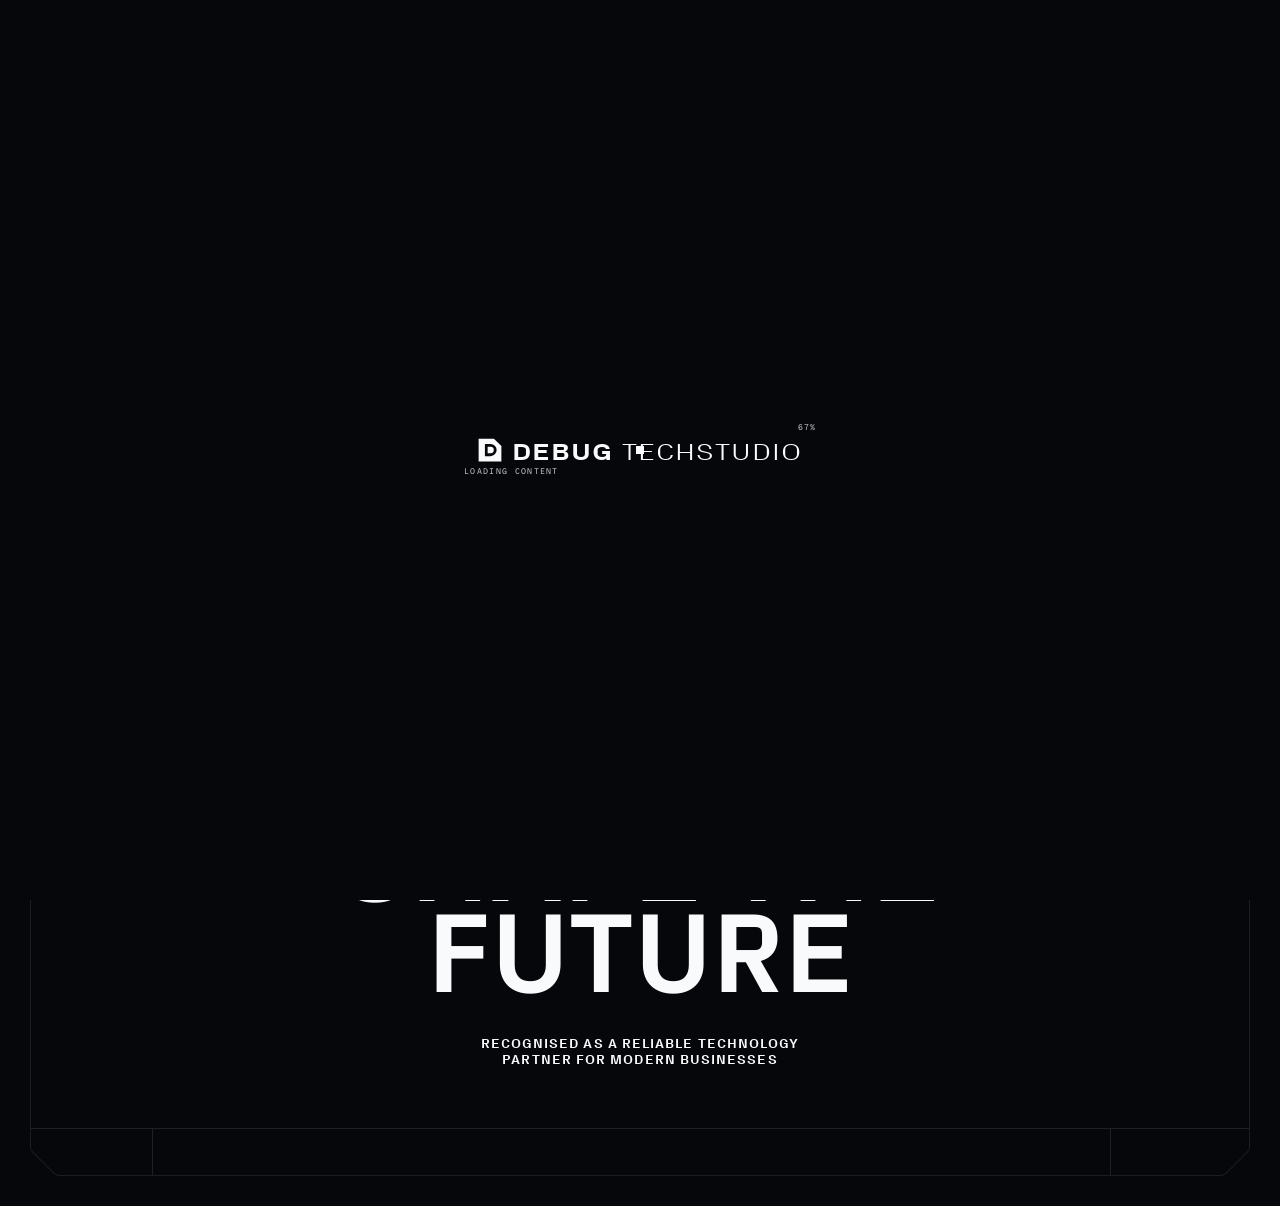
==== commit 7bd82a3c: "Update Debug Techstudio website" ====
--- a/about.html
+++ b/about.html
@@ -1,4 +1,4 @@
-<!DOCTYPE html><html  lang="en"><head><meta charset="utf-8"><meta name="viewport" content="width=device-width, initial-scale=1"><title>About Debug Techstudio | Technology Studio in Hyderabad</title><script src="https://www.googletagmanager.com/gtag/js?id=G-R5HTBMW0V3" async></script><script src="gtag-init.js"></script><style>.center-wrapper[data-v-f17dfb82]{align-items:center;display:flex;height:100vh;justify-content:center;width:100vw}.flash-square[data-v-f17dfb82]{background-color:#f8fafc;height:8px;top:50%;transform:translate(-50%,-50%);width:8px;z-index:1}.flash-square[data-v-f17dfb82],.progress-text[data-v-f17dfb82]{left:50%;opacity:0;position:absolute}.progress-text[data-v-f17dfb82]{top:0;transform:translate(-50%,-75%)}.loading-text[data-v-f17dfb82]{bottom:0;left:50%;opacity:0;position:absolute;transform:translate(-50%,75%)}svg[data-v-f17dfb82]{display:block;height:40px;width:auto}.cell[data-v-f17dfb82]{fill:#f8fafc;transform-box:fill-box}.stroke[data-v-f17dfb82]{fill:none;stroke:#cbd5e1;stroke-width:1;stroke-linecap:butt;stroke-linejoin:miter;stroke-dasharray:1;stroke-dashoffset:1}.intro-sq rect[data-v-f17dfb82]{fill:#f8fafc;opacity:0}.intro-sq[data-v-f17dfb82]{transform-origin:0 0}#sqT rect[data-v-f17dfb82],.intro-sq[data-v-f17dfb82]{transform-box:fill-box}#sqT rect[data-v-f17dfb82]{opacity:0;transform:scale(4);transform-origin:50% 50%}#sqB1 rect[data-v-f17dfb82],#sqB5 rect[data-v-f17dfb82],#sqH1 rect[data-v-f17dfb82],#sqH5 rect[data-v-f17dfb82],#sqN1 rect[data-v-f17dfb82],#sqN5 rect[data-v-f17dfb82],#sqO1 rect[data-v-f17dfb82],#sqO5 rect[data-v-f17dfb82],#sqU1 rect[data-v-f17dfb82],#sqU5 rect[data-v-f17dfb82],#sqW1 rect[data-v-f17dfb82],#sqW5 rect[data-v-f17dfb82]{opacity:0}#H_C1col[data-v-f17dfb82],#H_C5col[data-v-f17dfb82],#N_C1col[data-v-f17dfb82],#N_C5col[data-v-f17dfb82],#T_C3col[data-v-f17dfb82],#U_C1col[data-v-f17dfb82],#U_C5col[data-v-f17dfb82],#W_C1col[data-v-f17dfb82],#W_C5col[data-v-f17dfb82]{transform:scaleY(0);transform-origin:50% 50%}#H_C1row[data-v-f17dfb82],#U_E1row[data-v-f17dfb82],#W_E1row[data-v-f17dfb82]{transform:scaleX(0);transform-origin:0 50%}#T_A3row[data-v-f17dfb82]{transform:scaleX(0);transform-origin:50% 50%}#W_A3col[data-v-f17dfb82]{transform:scaleY(0);transform-origin:50% 0}#N_A5row[data-v-f17dfb82]{transform:scaleX(0);transform-origin:100% 50%}#O_triangle[data-v-f17dfb82]{fill:#f8fafc;transform:scale(0);transform-box:fill-box;transform-origin:0 100%}.letters[data-v-f17dfb82]{opacity:0}.letters-animating .stroke[data-v-f17dfb82]{animation:draw-f17dfb82 1s cubic-bezier(.2,0,0,1) 0s forwards}.letters-animating #H_C1col[data-v-f17dfb82],.letters-animating #H_C5col[data-v-f17dfb82],.letters-animating #N_C1col[data-v-f17dfb82],.letters-animating #N_C5col[data-v-f17dfb82],.letters-animating #T_C3col[data-v-f17dfb82],.letters-animating #U_C1col[data-v-f17dfb82],.letters-animating #U_C5col[data-v-f17dfb82],.letters-animating #W_C1col[data-v-f17dfb82],.letters-animating #W_C5col[data-v-f17dfb82]{animation:colFrom1-f17dfb82 1s cubic-bezier(.2,0,0,1) 0s forwards}.letters-animating #H_C1row[data-v-f17dfb82]{animation:rowFrom1-f17dfb82 1s cubic-bezier(.2,0,0,1) 67ms forwards}.letters-animating #U_E1row[data-v-f17dfb82],.letters-animating #W_E1row[data-v-f17dfb82]{animation:rowFrom0-f17dfb82 1s cubic-bezier(.2,0,0,1) 0s forwards}.letters-animating #B_loopTop[data-v-f17dfb82]{animation:draw-f17dfb82 1s cubic-bezier(.2,0,0,1) 67ms forwards}.letters-animating #T_A3row[data-v-f17dfb82]{animation:rowFrom0-f17dfb82 1s cubic-bezier(.2,0,0,1) 67ms forwards}.letters-animating #W_A3col[data-v-f17dfb82]{animation:colFrom0-f17dfb82 1s cubic-bezier(.2,0,0,1) 0s forwards}.letters-animating #N_A5row[data-v-f17dfb82]{animation:rowFrom1-f17dfb82 1s cubic-bezier(.2,0,0,1) 67ms forwards}.letters-animating #O_triangle[data-v-f17dfb82]{animation:triGrow-f17dfb82 1s cubic-bezier(.2,0,0,1) 67ms forwards}.letters-animating .letters[data-v-f17dfb82]{animation:showLetters-f17dfb82 0s linear 0s forwards}@keyframes colFrom1-f17dfb82{0%{transform:scaleY(1)}to{transform:scaleY(5)}}@keyframes colFrom0-f17dfb82{0%{transform:scaleY(0)}to{transform:scaleY(5)}}@keyframes rowFrom1-f17dfb82{0%{transform:scaleX(1)}to{transform:scaleX(5)}}@keyframes rowFrom0-f17dfb82{0%{transform:scaleX(0)}to{transform:scaleX(5)}}@keyframes draw-f17dfb82{0%{stroke-dashoffset:1}to{stroke-dashoffset:0}}@keyframes triGrow-f17dfb82{0%{transform:scale(0)}to{transform:scale(1)}}@keyframes showLetters-f17dfb82{to{opacity:1}}</style><style>.qrButton[data-v-d9559907]{-webkit-backdrop-filter:blur(20px);backdrop-filter:blur(20px);background-color:#f8fafc1a}</style><style>.fauxBorder[data-v-c2bbcbea]{background-color:#05070a1a;height:1px;left:0;position:absolute;top:0;transform:translate(-10%);width:200vw}.question[data-v-c2bbcbea]{color:#05070a80}</style><style>.cardBackground[data-v-e42651b4]{-webkit-backdrop-filter:blur(20px);backdrop-filter:blur(20px);background:#cbd5e10d}.fauxBorder[data-v-e42651b4]{background-color:#05070a1a;height:1px;left:0;position:absolute;top:0;transform:translate(-10%);width:200vw}</style><style>.beveled-box[data-v-9317ace3]{display:flex;position:relative}.beveled-box.has-border[data-v-9317ace3]{background:transparent}.beveled-box-content[data-v-9317ace3]{display:flex;height:100%;position:relative;width:100%;z-index:1}.border-svg[data-v-9317ace3]{height:100%;left:0;pointer-events:none;position:absolute;top:0;width:100%;z-index:2}</style><style>.transparent[data-v-acc11dbd]{-webkit-backdrop-filter:blur(20px);backdrop-filter:blur(20px);background-color:#f8fafc0d;color:#f8fafc}.solid-light[data-v-acc11dbd],.transparent__background[data-v-acc11dbd]{background-color:#f8fafc}.solid-light[data-v-acc11dbd]{color:#05070a}.solid-dark[data-v-acc11dbd]{background-color:#05070a;color:#f8fafc}</style><style>.eyebrow[data-v-ae672e51]{background-color:#f8fafc1a}</style><style>.splittext-fix-0{display:block;overflow:hidden}</style><style>.splittext-fix-0{display:block}</style><style>.cardBackground[data-v-372cc8e2]{-webkit-backdrop-filter:blur(20px);backdrop-filter:blur(20px);background:#cbd5e10d}</style><style>.cardBackground[data-v-4f872d97]{-webkit-backdrop-filter:blur(20px);backdrop-filter:blur(20px);background:#cbd5e10d}</style><style>.bottom[data-v-616a3b02]{border-top:1px solid rgba(203,213,225,.1)}footer[data-variant=menu] .bottom[data-v-616a3b02]{border-top:1px solid rgba(5,7,10,.1)}.fauxBorder[data-v-616a3b02]{background-color:#f8fafc1a;height:1px;left:0;position:absolute;top:0;transform:translate(-10%);width:200vw}</style><style>.opacity-hover[data-v-ba815286]{cursor:pointer;transition:opacity .33s linear}.opacity-hover[data-v-ba815286]:hover{opacity:1}.theme-light[data-v-ba815286]{background-color:#f8fafc;color:#05070a}</style><link rel="stylesheet" href="_nuxt/entry.DkBKQFt4.css" crossorigin><link rel="stylesheet" href="_nuxt/about.BOtBY74m.css" crossorigin><link rel="stylesheet" href="_nuxt/Hero.CJpCjsiN.css" crossorigin><link rel="stylesheet" href="_nuxt/SplitCards.DVcS4QbS.css" crossorigin><link rel="preload" href="fonts/grotesk-bold.woff2" as="font" type="font/woff2" crossorigin><link rel="preload" href="fonts/grotesk-regular.woff2" as="font" type="font/woff2" crossorigin><link rel="preload" href="fonts/grotesk-light.woff2" as="font" type="font/woff2" crossorigin><link rel="preload" href="fonts/commit-mono.otf" as="font" type="font/opentype" crossorigin><link rel="preload" href="fonts/commit-mono-bold.ttf" as="font" type="font/truetype" crossorigin><link rel="preload" as="fetch" crossorigin="anonymous" href="about/_payload.json%3Fb8e20663-7853-48ad-90fa-e40c9baf4c3f"><link rel="modulepreload" as="script" crossorigin href="_nuxt/CBIW8Dul.js"><link rel="modulepreload" as="script" crossorigin href="_nuxt/CrNmAoEd.js"><link rel="modulepreload" as="script" crossorigin href="_nuxt/Cy6JWLM-.js"><link rel="modulepreload" as="script" crossorigin href="_nuxt/CrsY9beS.js"><link rel="preload" as="fetch" fetchpriority="low" crossorigin="anonymous" href="_nuxt/builds/meta/b8e20663-7853-48ad-90fa-e40c9baf4c3f.json"><link rel="prefetch" as="script" crossorigin href="_nuxt/BRLq-XUZ.js"><link rel="prefetch" as="script" crossorigin href="_nuxt/Dw6e3Dr8.js"><link rel="prefetch" as="script" crossorigin href="_nuxt/BLBKgOAw.js"><link rel="prefetch" as="script" crossorigin href="_nuxt/Br63TRi1.js"><link rel="prefetch" as="script" crossorigin href="_nuxt/B0uY8ze1.js"><link rel="prefetch" as="script" crossorigin href="_nuxt/BhVM2wda.js"><meta name="robots" content="index, follow, max-image-preview:large, max-snippet:-1, max-video-preview:-1"><meta name="description" content="Learn about Debug Techstudio, a Hyderabad-based technology studio helping businesses build websites, applications, IT teams, and digital solutions."><meta property="og:description" content="Debug Techstudio is a Hyderabad-based technology studio providing web development, application development, testing, debugging, IT services, staffing, recruiting, and e-learning solutions."><meta property="og:image" content="https://debugtechstudio.com/images/share_asset.jpg"><meta name="twitter:card" content="summary_large_image"><link rel="canonical" href="https://debugtechstudio.com/about"><link rel="icon" href="images/favicon/favicon.ico" sizes="48x48"><link rel="icon" type="image/svg+xml" href="images/favicon/favicon.svg"><link rel="icon" type="image/png" sizes="96x96" href="images/favicon/favicon-96x96.png"><link rel="apple-touch-icon" href="images/favicon/apple-touch-icon.png"><link rel="manifest" href="images/favicon/site.webmanifest"><script type="module" src="_nuxt/CBIW8Dul.js" crossorigin></script><style id="dts-foot-hide">a[href*="investor-relations"],a[href*="regulation-policy"],a[href*="approvals"],a[href*="faqs"]{display:none!important}.pointer-events-auto.flex>div.relative:first-child{display:none!important}a[href="https://debugtechstudio.com"]{display:none!important}</style></head><body><!--teleport start anchor--><!--teleport anchor--><!--teleport start anchor--><!--teleport anchor--><!--teleport start anchor--><!--teleport anchor--><!--teleport start anchor--><!--teleport anchor--><!--teleport start anchor--><!--teleport anchor--><div id="__nuxt"><!--[--><div></div><!----><div class="loader fixed inset-0 bg-dark-blue z-[1000] flex justify-center items-center" data-v-f17dfb82><div class="center-wrapper flex-col opacity-0 scale-75 md:scale-100" data-v-f17dfb82><div class="relative w-fit h-fit" data-v-f17dfb82><div class="progress-text text-11 leading-1 tracking-16 font-mono text-off-blue" data-v-f17dfb82>0% </div><div class="flash-square" data-v-f17dfb82></div><svg xmlns="http://www.w3.org/2000/svg" viewBox="0 0 352 40" data-v-f17dfb82><g class="intro-sq" style="--dx:0px;opacity:0" data-v-f17dfb82><rect x="0" y="16" width="8" height="8" data-v-f17dfb82></rect></g><g fill="#F8FAFC" transform="translate(16.0,12.52) scale(0.7397)" data-v-f17dfb82><rect x="0.0" y="0.0" width="4.043" height="20.215" data-v-f17dfb82></rect><rect x="4.043" y="0.0" width="12.129" height="4.043" data-v-f17dfb82></rect><rect x="4.043" y="16.172" width="12.129" height="4.043" data-v-f17dfb82></rect><rect x="16.172" y="4.043" width="4.043" height="12.129" data-v-f17dfb82></rect><rect x="28.301" y="0.0" width="4.043" height="20.215" data-v-f17dfb82></rect><rect x="32.344" y="0.0" width="16.172" height="4.043" data-v-f17dfb82></rect><rect x="32.344" y="8.086" width="12.129" height="4.043" data-v-f17dfb82></rect><rect x="32.344" y="16.172" width="16.172" height="4.043" data-v-f17dfb82></rect><rect x="56.602" y="0.0" width="4.043" height="20.215" data-v-f17dfb82></rect><rect x="60.645" y="0.0" width="12.129" height="4.043" data-v-f17dfb82></rect><rect x="60.645" y="8.086" width="12.129" height="4.043" data-v-f17dfb82></rect><rect x="60.645" y="16.172" width="12.129" height="4.043" data-v-f17dfb82></rect><rect x="72.774" y="4.043" width="4.043" height="4.043" data-v-f17dfb82></rect><rect x="72.774" y="12.129" width="4.043" height="4.043" data-v-f17dfb82></rect><rect x="84.903" y="0.0" width="4.043" height="20.215" data-v-f17dfb82></rect><rect x="101.075" y="0.0" width="4.043" height="20.215" data-v-f17dfb82></rect><rect x="88.946" y="16.172" width="12.129" height="4.043" data-v-f17dfb82></rect><rect x="113.204" y="0.0" width="4.043" height="20.215" data-v-f17dfb82></rect><rect x="117.247" y="0.0" width="16.172" height="4.043" data-v-f17dfb82></rect><rect x="117.247" y="16.172" width="16.172" height="4.043" data-v-f17dfb82></rect><rect x="129.376" y="8.086" width="4.043" height="12.129" data-v-f17dfb82></rect><rect x="125.333" y="8.086" width="4.043" height="4.043" data-v-f17dfb82></rect><rect x="157.677" y="0.0" width="20.215" height="4.043" data-v-f17dfb82></rect><rect x="165.763" y="4.043" width="4.043" height="16.172" data-v-f17dfb82></rect><rect x="185.978" y="0.0" width="4.043" height="20.215" data-v-f17dfb82></rect><rect x="190.021" y="0.0" width="16.172" height="4.043" data-v-f17dfb82></rect><rect x="190.021" y="8.086" width="12.129" height="4.043" data-v-f17dfb82></rect><rect x="190.021" y="16.172" width="16.172" height="4.043" data-v-f17dfb82></rect><rect x="214.279" y="0.0" width="4.043" height="20.215" data-v-f17dfb82></rect><rect x="218.322" y="0.0" width="16.172" height="4.043" data-v-f17dfb82></rect><rect x="218.322" y="16.172" width="16.172" height="4.043" data-v-f17dfb82></rect><rect x="242.58" y="0.0" width="4.043" height="20.215" data-v-f17dfb82></rect><rect x="258.752" y="0.0" width="4.043" height="20.215" data-v-f17dfb82></rect><rect x="246.623" y="8.086" width="12.129" height="4.043" data-v-f17dfb82></rect><rect x="270.881" y="0.0" width="20.215" height="4.043" data-v-f17dfb82></rect><rect x="270.881" y="4.043" width="4.043" height="4.043" data-v-f17dfb82></rect><rect x="270.881" y="8.086" width="20.215" height="4.043" data-v-f17dfb82></rect><rect x="287.053" y="12.129" width="4.043" height="4.043" data-v-f17dfb82></rect><rect x="270.881" y="16.172" width="20.215" height="4.043" data-v-f17dfb82></rect><rect x="299.182" y="0.0" width="20.215" height="4.043" data-v-f17dfb82></rect><rect x="307.268" y="4.043" width="4.043" height="16.172" data-v-f17dfb82></rect><rect x="327.483" y="0.0" width="4.043" height="20.215" data-v-f17dfb82></rect><rect x="343.655" y="0.0" width="4.043" height="20.215" data-v-f17dfb82></rect><rect x="331.526" y="16.172" width="12.129" height="4.043" data-v-f17dfb82></rect><rect x="355.784" y="0.0" width="4.043" height="20.215" data-v-f17dfb82></rect><rect x="359.827" y="0.0" width="12.129" height="4.043" data-v-f17dfb82></rect><rect x="359.827" y="16.172" width="12.129" height="4.043" data-v-f17dfb82></rect><rect x="371.956" y="4.043" width="4.043" height="12.129" data-v-f17dfb82></rect><rect x="388.128" y="0.0" width="12.129" height="4.043" data-v-f17dfb82></rect><rect x="392.171" y="0.0" width="4.043" height="20.215" data-v-f17dfb82></rect><rect x="388.128" y="16.172" width="12.129" height="4.043" data-v-f17dfb82></rect><rect x="412.386" y="0.0" width="20.215" height="4.043" data-v-f17dfb82></rect><rect x="412.386" y="16.172" width="20.215" height="4.043" data-v-f17dfb82></rect><rect x="412.386" y="4.043" width="4.043" height="12.129" data-v-f17dfb82></rect><rect x="428.558" y="4.043" width="4.043" height="12.129" data-v-f17dfb82></rect><path d="M428.558 4.043L428.558 16.172L416.429 16.172Z" data-v-f17dfb82></path></g></svg><div class="loading-text text-11 leading-1 tracking-16 uppercase font-mono text-off-blue" data-v-f17dfb82> Loading content </div><div class="flex flex-col gap-4 absolute bottom-0 left-0 translate-y-[150%] text-11 leading-1 tracking-16 uppercase font-mono text-off-blue" data-v-f17dfb82><span class="relative inline-block whitespace-nowrap overflow-hidden w-fit h-fit" manual-trigger="true" data-v-f17dfb82><span class="invisible hidden" aria-hidden="true"><!--[--> 100% Loaded <!--]--></span><span class="relative z-10"></span><span class="absolute top-0 left-0 w-full h-full z-20 bg-off-blue text-dark-blue flex items-center"></span></span><span class="relative inline-block whitespace-nowrap overflow-hidden w-fit h-fit" manual-trigger="true" data-v-f17dfb82><span class="invisible hidden" aria-hidden="true"><!--[--> Ready to Explore <!--]--></span><span class="relative z-10"></span><span class="absolute top-0 left-0 w-full h-full z-20 bg-off-blue text-dark-blue flex items-center"></span></span></div></div></div></div><div><!--[--><div class="flex flex-col items-center select-none touch-none gap-y-20 pointer-events-none" style="opacity:1;" id="district-item-central-suburbs"><div class="relative w-40 h-40"><div class="w-full h-full relative"><div class="w-full h-full bg-off-blue scale-0 opacity-0 absolute left-1/2 top-1/2 -translate-x-1/2 -translate-y-1/2"></div><div class="w-full h-full absolute top-0 left-0 border-off-blue border-opacity-20 border"></div><div class="w-2 h-2 absolute top-0 left-0 -translate-y-1 -translate-x-1 bg-off-blue"></div><div class="w-2 h-2 absolute top-0 right-0 -translate-y-1 translate-x-1 bg-off-blue"></div><div class="w-2 h-2 absolute bottom-0 left-0 translate-y-1 -translate-x-1 bg-off-blue"></div><div class="w-2 h-2 absolute bottom-0 right-0 translate-y-1 translate-x-1 bg-off-blue"></div></div><div class="w-[0.313rem] h-[0.313rem] absolute top-1/2 left-1/2 -translate-y-1/2 -translate-x-1/2 bg-off-blue"></div></div><div class="relative top-full flex flex-col items-center gap-y-8"><div class="flex relative p-4"><div class="w-full h-full absolute left-0 top-0 bg-off-blue"></div><span class="relative whitespace-nowrap font-mono text-11 leading-1.2 tracking-8 text-dark-blue text-nowrap uppercase" style="display:inline-block;"><span class="invisible inline-block" aria-hidden="true"><!--[-->09 SERVICES<!--]--></span><span class="absolute inset-0"></span></span></div><span class="text-16 font-bold leading-0.8 tracking-4 uppercase text-off-blue text-nowrap"><span class="relative whitespace-nowrap uppercase" style="display:inline-block;"><span class="invisible inline-block" aria-hidden="true"><!--[-->Web & Apps<!--]--></span><span class="absolute inset-0"></span></span></span></div></div><div class="flex flex-col items-center select-none touch-none gap-y-20 pointer-events-none" style="opacity:1;" id="district-item-south-mumbai"><div class="relative w-40 h-40"><div class="w-full h-full relative"><div class="w-full h-full bg-off-blue scale-0 opacity-0 absolute left-1/2 top-1/2 -translate-x-1/2 -translate-y-1/2"></div><div class="w-full h-full absolute top-0 left-0 border-off-blue border-opacity-20 border"></div><div class="w-2 h-2 absolute top-0 left-0 -translate-y-1 -translate-x-1 bg-off-blue"></div><div class="w-2 h-2 absolute top-0 right-0 -translate-y-1 translate-x-1 bg-off-blue"></div><div class="w-2 h-2 absolute bottom-0 left-0 translate-y-1 -translate-x-1 bg-off-blue"></div><div class="w-2 h-2 absolute bottom-0 right-0 translate-y-1 translate-x-1 bg-off-blue"></div></div><div class="w-[0.313rem] h-[0.313rem] absolute top-1/2 left-1/2 -translate-y-1/2 -translate-x-1/2 bg-off-blue"></div></div><div class="relative top-full flex flex-col items-center gap-y-8"><div class="flex relative p-4"><div class="w-full h-full absolute left-0 top-0 bg-off-blue"></div><span class="relative whitespace-nowrap font-mono text-11 leading-1.2 tracking-8 text-dark-blue text-nowrap uppercase" style="display:inline-block;"><span class="invisible inline-block" aria-hidden="true"><!--[-->12 SERVICES<!--]--></span><span class="absolute inset-0"></span></span></div><span class="text-16 font-bold leading-0.8 tracking-4 uppercase text-off-blue text-nowrap"><span class="relative whitespace-nowrap uppercase" style="display:inline-block;"><span class="invisible inline-block" aria-hidden="true"><!--[-->Testing & QA<!--]--></span><span class="absolute inset-0"></span></span></span></div></div><div class="flex flex-col items-center select-none touch-none gap-y-20 pointer-events-none" style="opacity:1;" id="district-item-western-suburbs"><div class="relative w-40 h-40"><div class="w-full h-full relative"><div class="w-full h-full bg-off-blue scale-0 opacity-0 absolute left-1/2 top-1/2 -translate-x-1/2 -translate-y-1/2"></div><div class="w-full h-full absolute top-0 left-0 border-off-blue border-opacity-20 border"></div><div class="w-2 h-2 absolute top-0 left-0 -translate-y-1 -translate-x-1 bg-off-blue"></div><div class="w-2 h-2 absolute top-0 right-0 -translate-y-1 translate-x-1 bg-off-blue"></div><div class="w-2 h-2 absolute bottom-0 left-0 translate-y-1 -translate-x-1 bg-off-blue"></div><div class="w-2 h-2 absolute bottom-0 right-0 translate-y-1 translate-x-1 bg-off-blue"></div></div><div class="w-[0.313rem] h-[0.313rem] absolute top-1/2 left-1/2 -translate-y-1/2 -translate-x-1/2 bg-off-blue"></div></div><div class="relative top-full flex flex-col items-center gap-y-8"><div class="flex relative p-4"><div class="w-full h-full absolute left-0 top-0 bg-off-blue"></div><span class="relative whitespace-nowrap font-mono text-11 leading-1.2 tracking-8 text-dark-blue text-nowrap uppercase" style="display:inline-block;"><span class="invisible inline-block" aria-hidden="true"><!--[-->18 SERVICES<!--]--></span><span class="absolute inset-0"></span></span></div><span class="text-16 font-bold leading-0.8 tracking-4 uppercase text-off-blue text-nowrap"><span class="relative whitespace-nowrap uppercase" style="display:inline-block;"><span class="invisible inline-block" aria-hidden="true"><!--[-->IT & Cloud<!--]--></span><span class="absolute inset-0"></span></span></span></div></div><div class="flex flex-col items-center select-none touch-none gap-y-20 pointer-events-none" style="opacity:1;" id="district-item-thane"><div class="relative w-40 h-40"><div class="w-full h-full relative"><div class="w-full h-full bg-off-blue scale-0 opacity-0 absolute left-1/2 top-1/2 -translate-x-1/2 -translate-y-1/2"></div><div class="w-full h-full absolute top-0 left-0 border-off-blue border-opacity-20 border"></div><div class="w-2 h-2 absolute top-0 left-0 -translate-y-1 -translate-x-1 bg-off-blue"></div><div class="w-2 h-2 absolute top-0 right-0 -translate-y-1 translate-x-1 bg-off-blue"></div><div class="w-2 h-2 absolute bottom-0 left-0 translate-y-1 -translate-x-1 bg-off-blue"></div><div class="w-2 h-2 absolute bottom-0 right-0 translate-y-1 translate-x-1 bg-off-blue"></div></div><div class="w-[0.313rem] h-[0.313rem] absolute top-1/2 left-1/2 -translate-y-1/2 -translate-x-1/2 bg-off-blue"></div></div><div class="relative top-full flex flex-col items-center gap-y-8"><div class="flex relative p-4"><div class="w-full h-full absolute left-0 top-0 bg-off-blue"></div><span class="relative whitespace-nowrap font-mono text-11 leading-1.2 tracking-8 text-dark-blue text-nowrap uppercase" style="display:inline-block;"><span class="invisible inline-block" aria-hidden="true"><!--[-->06 SERVICES<!--]--></span><span class="absolute inset-0"></span></span></div><span class="text-16 font-bold leading-0.8 tracking-4 uppercase text-off-blue text-nowrap"><span class="relative whitespace-nowrap uppercase" style="display:inline-block;"><span class="invisible inline-block" aria-hidden="true"><!--[-->Staffing & Training<!--]--></span><span class="absolute inset-0"></span></span></span></div></div><!--]--><div style="width:100%;height:100%;position:fixed;top:0;left:0;z-index:0;"><div style="width:100%;height:100%;filter:none;"></div><!--[--><div class="absolute inset-0 w-full h-full bg-dark-blue pointer-events-none" style="opacity:0;"><!----></div><!--]--></div></div><div><div><!--[--><div id="map" class="w-full h-full absolute"></div><div class="page"><div><div class="flex flex-col overflow-hidden"><div class="beveled-box flex-1 m-[0.625rem] md:m-[2.5rem] h-[calc(100dvh-0.625rem*2)] md:h-[calc(100dvh-2.5rem*2)] max-h-[calc(100dvh-0.625rem*2)] md:max-h-[calc(100dvh-2.5rem*2)] has-border flex-1 m-[0.625rem] md:m-[2.5rem] h-[calc(100dvh-0.625rem*2)] md:h-[calc(100dvh-2.5rem*2)] max-h-[calc(100dvh-0.625rem*2)] md:max-h-[calc(100dvh-2.5rem*2)]" data-v-9317ace3><div class="beveled-box-content" style="" data-v-9317ace3><!--[--><div class="absolute top-0 left-0 w-full px-28 sm:px-32 py-18 sm:py-32 pointer-events-none z-[9999]" aria-label="Main site navigation"><div class="flex items-center justify-between"><a href="index.html" class="w-fit sm:w-1/3 pointer-events-auto sm:w-auto flex justify-center sm:justify-start" aria-label="homepage"><svg xmlns="http://www.w3.org/2000/svg" fill="none" viewBox="0 0 186 20" class="w-[11.625rem] h-[1.25rem] hidden sm:block text-off-blue"><g fill="#F8FAFC" transform="translate(0,5.65) scale(0.43)"><rect x="0.0" y="0.0" width="4.043" height="20.215"></rect><rect x="4.043" y="0.0" width="12.129" height="4.043"></rect><rect x="4.043" y="16.172" width="12.129" height="4.043"></rect><rect x="16.172" y="4.043" width="4.043" height="12.129"></rect><rect x="28.301" y="0.0" width="4.043" height="20.215"></rect><rect x="32.344" y="0.0" width="16.172" height="4.043"></rect><rect x="32.344" y="8.086" width="12.129" height="4.043"></rect><rect x="32.344" y="16.172" width="16.172" height="4.043"></rect><rect x="56.602" y="0.0" width="4.043" height="20.215"></rect><rect x="60.645" y="0.0" width="12.129" height="4.043"></rect><rect x="60.645" y="8.086" width="12.129" height="4.043"></rect><rect x="60.645" y="16.172" width="12.129" height="4.043"></rect><rect x="72.774" y="4.043" width="4.043" height="4.043"></rect><rect x="72.774" y="12.129" width="4.043" height="4.043"></rect><rect x="84.903" y="0.0" width="4.043" height="20.215"></rect><rect x="101.075" y="0.0" width="4.043" height="20.215"></rect><rect x="88.946" y="16.172" width="12.129" height="4.043"></rect><rect x="113.204" y="0.0" width="4.043" height="20.215"></rect><rect x="117.247" y="0.0" width="16.172" height="4.043"></rect><rect x="117.247" y="16.172" width="16.172" height="4.043"></rect><rect x="129.376" y="8.086" width="4.043" height="12.129"></rect><rect x="125.333" y="8.086" width="4.043" height="4.043"></rect><rect x="157.677" y="0.0" width="20.215" height="4.043"></rect><rect x="165.763" y="4.043" width="4.043" height="16.172"></rect><rect x="185.978" y="0.0" width="4.043" height="20.215"></rect><rect x="190.021" y="0.0" width="16.172" height="4.043"></rect><rect x="190.021" y="8.086" width="12.129" height="4.043"></rect><rect x="190.021" y="16.172" width="16.172" height="4.043"></rect><rect x="214.279" y="0.0" width="4.043" height="20.215"></rect><rect x="218.322" y="0.0" width="16.172" height="4.043"></rect><rect x="218.322" y="16.172" width="16.172" height="4.043"></rect><rect x="242.58" y="0.0" width="4.043" height="20.215"></rect><rect x="258.752" y="0.0" width="4.043" height="20.215"></rect><rect x="246.623" y="8.086" width="12.129" height="4.043"></rect><rect x="270.881" y="0.0" width="20.215" height="4.043"></rect><rect x="270.881" y="4.043" width="4.043" height="4.043"></rect><rect x="270.881" y="8.086" width="20.215" height="4.043"></rect><rect x="287.053" y="12.129" width="4.043" height="4.043"></rect><rect x="270.881" y="16.172" width="20.215" height="4.043"></rect><rect x="299.182" y="0.0" width="20.215" height="4.043"></rect><rect x="307.268" y="4.043" width="4.043" height="16.172"></rect><rect x="327.483" y="0.0" width="4.043" height="20.215"></rect><rect x="343.655" y="0.0" width="4.043" height="20.215"></rect><rect x="331.526" y="16.172" width="12.129" height="4.043"></rect><rect x="355.784" y="0.0" width="4.043" height="20.215"></rect><rect x="359.827" y="0.0" width="12.129" height="4.043"></rect><rect x="359.827" y="16.172" width="12.129" height="4.043"></rect><rect x="371.956" y="4.043" width="4.043" height="12.129"></rect><rect x="388.128" y="0.0" width="12.129" height="4.043"></rect><rect x="392.171" y="0.0" width="4.043" height="20.215"></rect><rect x="388.128" y="16.172" width="12.129" height="4.043"></rect><rect x="412.386" y="0.0" width="20.215" height="4.043"></rect><rect x="412.386" y="16.172" width="20.215" height="4.043"></rect><rect x="412.386" y="4.043" width="4.043" height="12.129"></rect><rect x="428.558" y="4.043" width="4.043" height="12.129"></rect><path d="M428.558 4.043L428.558 16.172L416.429 16.172Z"></path></g></svg><svg xmlns="http://www.w3.org/2000/svg" fill="none" viewBox="0 0 32 32" class="w-[2rem] h-[2rem] sm:hidden text-off-blue"><rect width="32" height="32" rx="7" fill="currentColor"></rect><path d="M12.4 9.6 6.4 16l6 6.4M19.6 9.6 25.6 16l-6 6.4M17.8 8.2 14.2 23.8" stroke="#05070A" stroke-width="2.4" stroke-linecap="round" stroke-linejoin="round" fill="none"></path></svg></a><div class="absolute top-10 md:top-16 right-10 md:right-16 flex z-10 pointer-events-auto items-center"><div class="text-white mr-24 hidden md:flex gap-16 text-12 tracking-16 uppercase"><a aria-current="page" href="about.html" class="router-link-active router-link-exact-active font-mono text-off-blue" title="About Us"><span class="sr-only">About Us</span><span class="relative whitespace-nowrap" style="display:inline-block;" aria-hidden="true"><span class="invisible inline-block" aria-hidden="true"><!--[--> About <!--]--></span><span class="absolute inset-0"></span></span></a><a href="map.html" class="font-mono text-off-blue" title="Careers"><span class="sr-only">Projects</span><span class="relative whitespace-nowrap" style="display:inline-block;" aria-hidden="true"><span class="invisible inline-block" aria-hidden="true"><!--[--> Projects <!--]--></span><span class="absolute inset-0"></span></span></a><a href="careers.html" class="font-mono text-off-blue" title="Careers"><span class="sr-only">Careers</span><span class="relative whitespace-nowrap" style="display:inline-block;" aria-hidden="true"><span class="invisible inline-block" aria-hidden="true"><!--[--> Careers <!--]--></span><span class="absolute inset-0"></span></span></a><a href="contact.html" class="font-mono text-off-blue" title="Contact Us"><span class="sr-only">Contact Us</span><span class="relative whitespace-nowrap" style="display:inline-block;" aria-hidden="true"><span class="invisible inline-block" aria-hidden="true"><!--[--> Contact <!--]--></span><span class="absolute inset-0"></span></span></a><a href="news.html" class="font-mono text-off-blue" title="Our Services"><span class="sr-only">Our Services</span><span class="relative whitespace-nowrap" style="display:inline-block;" aria-hidden="true"><span class="invisible inline-block" aria-hidden="true"><!--[--> Our Services <!--]--></span><span class="absolute inset-0"></span></span></a></div><div class="pointer-events-auto flex"><div class="relative" style="opacity:1;" data-v-acc11dbd><svg class="absolute inset-0 w-full h-full pointer-events-none z-10" style="opacity:0;transition:opacity 0.1s;" viewBox="0 0 0 0" fill="none" xmlns="http://www.w3.org/2000/svg" preserveAspectRatio="none" data-v-acc11dbd><path d="" stroke="#F8FAFC" stroke-width="0" stroke-linecap="butt" stroke-linejoin="round" fill="none" opacity="0.15" data-v-acc11dbd></path><path d="" stroke="#F8FAFC" stroke-width="0" stroke-linecap="butt" stroke-linejoin="round" fill="none" opacity="0.15" data-v-acc11dbd></path></svg><button class="m-0 p-0 bg-none border-none focus:outline-none" data-v-acc11dbd><!--[--><div class="beveled-box" data-v-acc11dbd data-v-9317ace3><div class="beveled-box-content" style="" data-v-9317ace3><!--[--><div class="flex justify-center items-center gap-8 px-28 font-bold text-11 sm:text-12 leading-1.2 tracking-16 uppercase transparent py-20" data-v-acc11dbd><div data-icon-animate class="relative w-8 h-12" data-v-acc11dbd><div class="absolute w-4 h-4 top-0 left-0 bg-[currentColor]"></div><div class="absolute opacity-0 w-4 h-4 top-0 right-0 bg-[currentColor]"></div><div class="absolute opacity-0 w-4 h-4 left-0 top-[50%] -translate-y-1/2 bg-[currentColor]"></div><div class="absolute w-4 h-4 right-0 top-[50%] -translate-y-1/2 bg-[currentColor]"></div><div class="absolute w-4 h-4 bottom-0 left-0 bg-[currentColor]"></div><div class="absolute opacity-0 w-4 h-4 bottom-0 right-0 bg-[currentColor]"></div></div><span class="relative whitespace-nowrap" style="display:inline-block;" data-v-acc11dbd><span class="invisible inline-block" aria-hidden="true"><!--[--><!--[--> Login <!--]--><!--]--></span><span class="absolute inset-0"></span></span><div class="transparent__background absolute top-0 left-0 w-full h-full bg-off-white opacity-0 -z-1" data-v-acc11dbd></div></div><!--]--></div><!----><div class="absolute bottom-0 left-0 w-full" data-v-9317ace3><!----></div><!--[--><!--]--></div><!--]--></button></div><div class="relative" style="opacity:1;" data-v-acc11dbd><svg class="absolute inset-0 w-full h-full pointer-events-none z-10" style="opacity:0;transition:opacity 0.1s;" viewBox="0 0 0 0" fill="none" xmlns="http://www.w3.org/2000/svg" preserveAspectRatio="none" data-v-acc11dbd><path d="" stroke="#F8FAFC" stroke-width="1" stroke-linecap="butt" stroke-linejoin="round" fill="none" opacity="0.15" data-v-acc11dbd></path><path d="" stroke="#F8FAFC" stroke-width="1" stroke-linecap="butt" stroke-linejoin="round" fill="none" opacity="0.15" data-v-acc11dbd></path></svg><button class="m-0 p-0 bg-none border-none focus:outline-none" data-v-acc11dbd><!--[--><div class="beveled-box" data-v-acc11dbd data-v-9317ace3><div class="beveled-box-content" style="" data-v-9317ace3><!--[--><div class="flex justify-center items-center gap-8 px-28 font-bold text-11 sm:text-12 leading-1.2 tracking-16 uppercase solid-light py-20" data-v-acc11dbd><div data-icon-animate class="relative w-12 h-12" data-v-acc11dbd><div class="absolute w-4 h-4 top-0 left-0 bg-[currentColor]"></div><div class="absolute w-4 h-4 top-0 right-0 bg-[currentColor]"></div><div class="absolute w-4 h-4 bottom-0 left-0 bg-[currentColor]"></div><div class="absolute w-4 h-4 bottom-0 right-0 bg-[currentColor]"></div></div><span class="relative whitespace-nowrap" style="display:inline-block;" data-v-acc11dbd><span class="invisible inline-block" aria-hidden="true"><!--[--><!--[--> Menu <!--]--><!--]--></span><span class="absolute inset-0"></span></span><div class="transparent__background absolute top-0 left-0 w-full h-full bg-off-white opacity-0 -z-1" data-v-acc11dbd></div></div><!--]--></div><!----><div class="absolute bottom-0 left-0 w-full" data-v-9317ace3><!----></div><!--[--><!--]--></div><!--]--></button></div></div></div></div></div><div class="js-page-scroll | relative w-full h-full overflow-y-scroll overflow-x-hidden"><div class="relative mb-[calc(0.625rem*2)] md:mb-[calc(2.5rem*2)] w-full"><!--[--><div class="absolute top-0 left-0 w-full h-full | js-core:scroll"></div><div class="flex w-full h-[calc(100dvh-0.625rem*2)] md:h-[calc(100dvh-2.5rem*2)] max-h-[calc(100dvh-0.625rem*2)] md:max-h-[calc(100dvh-2.5rem*2)] items-end justify-center" data-v-ae672e51><div class="flex flex-col items-center justify-center gap-132 md:gap-48 mb-116 md:mb-144" data-v-ae672e51><div class="flex flex-col items-center justify-center gap-16" data-v-ae672e51><!----><h2 style="display:inline-block;" class="text-54 md:text-180 leading-0.9 md:leading-0.8 tracking-0 text-center font-bold uppercase max-w-[90vw] md:max-w-[60rem] text-off-blue" duration="1" data-v-ae672e51><!--[--><!--[-->Shape the future<!--]--><!--]--></h2></div><div class="flex flex-col gap-32" data-v-ae672e51><div class="adornment | flex sm:hidden items-center justify-center" data-v-ae672e51><div class="absolute w-7 h-1 bg-off-blue" data-v-ae672e51></div><div class="absolute h-7 w-1 bg-off-blue" data-v-ae672e51></div></div><span style="display:inline-block;" class="text-11 md:text-18 leading-1.2 tracking-8 font-bold text-center uppercase text-off-blue w-[11.25rem] md:w-[30rem]" duration="1" data-v-ae672e51><!--[--><!--[-->Recognised as a reliable technology partner for modern businesses<!--]--><!--]--></span></div></div></div><div class="w-full h-[75dvh]"></div><div class="flex flex-col gap-40 md:gap-64 items-center justify-center text-off-white"><div class="flex flex-col gap-24 items-center justify-center"><div style="display:inline-block;" class="w-fit h-fit" duration="1"><!--[--><div data-icon-animate class="relative w-8 h-12 rotate-90"><div class="absolute w-4 h-4 top-0 left-0 bg-[currentColor]"></div><div class="absolute opacity-0 w-4 h-4 top-0 right-0 bg-[currentColor]"></div><div class="absolute opacity-0 w-4 h-4 left-0 top-[50%] -translate-y-1/2 bg-[currentColor]"></div><div class="absolute w-4 h-4 right-0 top-[50%] -translate-y-1/2 bg-[currentColor]"></div><div class="absolute w-4 h-4 bottom-0 left-0 bg-[currentColor]"></div><div class="absolute opacity-0 w-4 h-4 bottom-0 right-0 bg-[currentColor]"></div></div><!--]--></div><div class="flex flex-col text-11 md:text-16 font-bold leading-1.2 tracking-8 text-center uppercase"><span style="display:inline-block;" duration="1"><!--[--><!--[--> A reliable <!--]--><!--]--></span><span style="display:inline-block;" duration="1"><!--[--><!--[--> technology studio in India <!--]--><!--]--></span></div></div><h2 style="display:inline-block;" class="text-32 md:text-110 leading-0.9 tracking-0 text-center font-bold uppercase px-[2.5rem] md:px-[12.5rem]" duration="1"><!--[--><!--[--> Debug Techstudio helps businesses build, test, debug, and scale reliable digital products &#8212; and we&#39;re just getting started. <!--]--><!--]--></h2><span style="display:inline-block;" class="text-16 leading-1.6 -tracking-2 font-light text-center opacity-80 px-[2.5rem] md:px-0 md:w-[31.25rem]" duration="1"><!--[--><!--[--> With every project, we aim to build digital products that matter, and we know it takes exceptional people to bring that vision to life. <!--]--><!--]--></span></div><div class="w-full h-[10rem] md:h-[15rem]"></div><div class="relative flex flex-col md:flex-row px-[1.875rem] md:px-[9.75rem] text-off-white md:pt-[21.875rem] md:pb-[15rem] gap-80 md:gap-0"><div class="flex w-full md:w-[50%]"><div class="flex flex-col gap-24"><div class="flex flex-col gap-8"><span class="relative whitespace-nowrap text-14 leading-1 tracking-0 font-bold uppercase" style="display:inline-block;"><span class="invisible inline-block" aria-hidden="true"><!--[-->About Debug Techstudio<!--]--></span><span class="absolute inset-0"></span></span><span class="relative whitespace-nowrap text-11 leading-1.2 tracking-8 font-mono uppercase opacity-50" style="display:inline-block;"><span class="invisible inline-block" aria-hidden="true"><!--[-->Company Data<!--]--></span><span class="absolute inset-0"></span></span></div><div class="flex flex-col gap-8 md:gap-6"><!--[--><div class="flex gap-8"><span class="relative whitespace-nowrap text-11 leading-1.2 tracking-8 font-mono uppercase" style="display:inline-block;"><span class="invisible inline-block" aria-hidden="true"><!--[-->Based In<!--]--></span><span class="absolute inset-0"></span></span><span class="relative whitespace-nowrap text-11 leading-1.2 tracking-8 font-mono uppercase opacity-50" style="display:inline-block;"><span class="invisible inline-block" aria-hidden="true"><!--[-->Hyderabad, India<!--]--></span><span class="absolute inset-0"></span></span></div><div class="flex gap-8"><span class="relative whitespace-nowrap text-11 leading-1.2 tracking-8 font-mono uppercase" style="display:inline-block;"><span class="invisible inline-block" aria-hidden="true"><!--[-->Specialisation<!--]--></span><span class="absolute inset-0"></span></span><span class="relative whitespace-nowrap text-11 leading-1.2 tracking-8 font-mono uppercase opacity-50" style="display:inline-block;"><span class="invisible inline-block" aria-hidden="true"><!--[-->Software, QA &amp; IT Services<!--]--></span><span class="absolute inset-0"></span></span></div><div class="flex gap-8"><span class="relative whitespace-nowrap text-11 leading-1.2 tracking-8 font-mono uppercase" style="display:inline-block;"><span class="invisible inline-block" aria-hidden="true"><!--[-->Focus<!--]--></span><span class="absolute inset-0"></span></span><span class="relative whitespace-nowrap text-11 leading-1.2 tracking-8 font-mono uppercase opacity-50" style="display:inline-block;"><span class="invisible inline-block" aria-hidden="true"><!--[-->Web, Apps, Testing &amp; Staffing<!--]--></span><span class="absolute inset-0"></span></span></div><!--]--></div></div></div><div class="hidden md:flex items-center justify-center absolute top-0 left-[calc(50%)]"><div class="absolute w-7 h-1 bg-off-blue"></div><div class="absolute h-7 w-1 bg-off-blue"></div></div><div class="borderRight | hidden md:block absolute top-0 left-[50%] -translate-x-[100%] w-1 h-[100%]"></div><div class="flex w-full md:w-[50%] mt-auto"><div class="flex flex-col md:ml-auto"><h2 style="display:inline-block;" class="text-16 leading-1.2 tracking-4 font-bold md:w-[25rem]" duration="1"><!--[--><!--[-->Debug Techstudio is a Hyderabad-based technology studio with expertise across web and application development, software testing, debugging, IT staffing, recruiting, and e-learning &#8212; helping businesses turn ideas into reliable digital products.<!--]--><!--]--></h2><span style="display:inline-block;" class="text-16 leading-1.6 -tracking-2 font-light mt-24 opacity-60 md:w-[31.25rem]" duration="1"><!--[--><!--[-->Our vision is to be a trusted global technology partner known for clean engineering, transparent execution, and practical digital transformation.<!--]--><!--]--></span><div class="mt-32 w-fit h-fit"><div class="relative" style="opacity:0;" href="/contact" border-width="2" data-v-acc11dbd><svg class="absolute inset-0 w-full h-full pointer-events-none z-10" style="opacity:0;transition:opacity 0.1s;" viewBox="0 0 0 0" fill="none" xmlns="http://www.w3.org/2000/svg" preserveAspectRatio="none" data-v-acc11dbd><path d="" stroke="#F8FAFC" stroke-width="1" stroke-linecap="butt" stroke-linejoin="round" fill="none" opacity="0.15" data-v-acc11dbd></path><path d="" stroke="#F8FAFC" stroke-width="1" stroke-linecap="butt" stroke-linejoin="round" fill="none" opacity="0.15" data-v-acc11dbd></path></svg><a href="contact.html" class="m-0 p-0 bg-none border-none focus:outline-none" border-width="2" data-v-acc11dbd><!--[--><div class="beveled-box has-border" data-v-acc11dbd data-v-9317ace3><div class="beveled-box-content" style="" data-v-9317ace3><!--[--><div class="flex justify-center items-center gap-8 px-28 font-bold text-11 sm:text-12 leading-1.2 tracking-16 uppercase transparent py-20" data-v-acc11dbd><div data-icon-animate class="relative w-8 h-12" data-v-acc11dbd><div class="absolute w-4 h-4 top-0 left-0 bg-[currentColor]"></div><div class="absolute opacity-0 w-4 h-4 top-0 right-0 bg-[currentColor]"></div><div class="absolute opacity-0 w-4 h-4 left-0 top-[50%] -translate-y-1/2 bg-[currentColor]"></div><div class="absolute w-4 h-4 right-0 top-[50%] -translate-y-1/2 bg-[currentColor]"></div><div class="absolute w-4 h-4 bottom-0 left-0 bg-[currentColor]"></div><div class="absolute opacity-0 w-4 h-4 bottom-0 right-0 bg-[currentColor]"></div></div><span class="relative whitespace-nowrap" style="display:inline-block;" data-v-acc11dbd><span class="invisible inline-block" aria-hidden="true"><!--[--><!--[--> Get In Touch <!--]--><!--]--></span><span class="absolute inset-0"></span></span><div class="transparent__background absolute top-0 left-0 w-full h-full bg-off-white opacity-0 -z-1" data-v-acc11dbd></div></div><!--]--></div><svg class="border-svg" viewBox="0 0 0 0" preserveAspectRatio="none" data-v-9317ace3><path d="" fill="none" stroke="rgba(213, 224, 255, 0.1)" stroke-width="2" data-v-9317ace3></path></svg><div class="absolute bottom-0 left-0 w-full" data-v-9317ace3><!----></div><!--[--><!--]--></div><!--]--></a></div></div></div></div></div><div class="relative flex flex-col md:flex-row gap-20 md:gap-0 px-[2.5rem] md:px-[9.75rem] text-off-white pt-[10rem] md:pt-[15rem] pb-[10rem] md:pb-[40rem]" data-v-372cc8e2><div class="flex w-full md:w-[50%] items-center justify-center" data-v-372cc8e2><div class="w-fit" data-v-372cc8e2><div data-v-372cc8e2><div data-v-372cc8e2><div class="beveled-box has-border" data-v-372cc8e2 data-v-9317ace3><div class="beveled-box-content" style="" data-v-9317ace3><!--[--><div class="cardBackground | relative pt-[7.25rem] md:pt-[12.125rem] pb-[1.25rem] md:pb-[2rem] pl-[1rem] pr-[2.375rem] text-off-blue" data-v-372cc8e2><div class="absolute top-10 md:top-16 left-10 md:left-16 flex items-center justify-center gap-10 md:gap-12" data-v-372cc8e2><svg xmlns="http://www.w3.org/2000/svg" fill="none" viewBox="0 0 16 16" class="w-[1rem] h-[1rem] text-off-blue" data-v-372cc8e2><path fill="#F8FAFC" d="M0 0h16v16H0z"></path></svg><span class="text-9 md:text-11 leading-1.2 tracking-16 font-regular uppercase -mb-1" data-v-372cc8e2>Experience</span></div><div class="flex flex-col gap-32 md:gap-40 text-left" data-v-372cc8e2><div class="flex w-fit font-mono text-dark-blue text-104 md:text-120 leading-1.2 -tracking-4 uppercase text-off-white" data-v-372cc8e2><!----><div class="relative flex w-fit h-fit items-center justify-center overflow-hidden"><span>0</span><span class="absolute translate-y-[100%]">1</span><span class="absolute translate-y-[100%]">2</span><span class="absolute translate-y-[100%]">3</span><span class="absolute translate-y-[100%]">4</span><span class="absolute translate-y-[100%]">5</span><span class="absolute translate-y-[100%]">6</span><span class="absolute translate-y-[100%]">7</span><span class="absolute translate-y-[100%]">8</span><span class="absolute translate-y-[100%]">9</span></div><div class="relative flex w-fit h-fit items-center justify-center overflow-hidden"><span>0</span><span class="absolute translate-y-[100%]">1</span><span class="absolute translate-y-[100%]">2</span><span class="absolute translate-y-[100%]">3</span><span class="absolute translate-y-[100%]">4</span><span class="absolute translate-y-[100%]">5</span><span class="absolute translate-y-[100%]">6</span><span class="absolute translate-y-[100%]">7</span><span class="absolute translate-y-[100%]">8</span><span class="absolute translate-y-[100%]">9</span></div></div><div class="flex flex-col gap-16 w-[16.25rem]" data-v-372cc8e2><span class="relative whitespace-nowrap text-12 md:text-14 leading-1 tracking-0 font-bold uppercase" style="display:inline-block;" data-v-372cc8e2><span class="invisible inline-block" aria-hidden="true"><!--[-->1 Year<!--]--></span><span class="absolute inset-0"></span></span><div style="display:inline-block;" class="text-16 leading-1.6 -tracking-2 font-light" duration="1" data-v-372cc8e2><!--[--><!--[-->Young, focused, and growing with purpose.<!--]--><!--]--></div></div></div></div><!--]--></div><svg class="border-svg" viewBox="0 0 0 0" preserveAspectRatio="none" data-v-9317ace3><path d="" fill="none" stroke="rgba(213, 224, 255, 0.05)" stroke-width="3" data-v-9317ace3></path></svg><div class="absolute bottom-0 left-0 w-full" data-v-9317ace3><!----></div><!--[--><!--]--></div></div></div></div></div><div class="borderRight | hidden md:block absolute top-0 left-[50%] -translate-x-[100%] w-1 h-[100%]" data-v-372cc8e2></div><div class="relative md:absolute md:top-[50%] md:left-[50%] md:-translate-y-[50%] md:-translate-x-[50%] w-fit" data-v-372cc8e2><div data-v-372cc8e2><div data-v-372cc8e2><div class="beveled-box has-border" data-v-372cc8e2 data-v-9317ace3><div class="beveled-box-content" style="" data-v-9317ace3><!--[--><div class="cardBackground | relative pt-[7.25rem] md:pt-[12.125rem] pb-[1.25rem] md:pb-[2rem] pl-[1rem] pr-[2.375rem] text-off-blue" data-v-372cc8e2><div class="absolute top-10 md:top-16 left-10 md:left-16 flex items-center justify-center gap-10 md:gap-12" data-v-372cc8e2><svg xmlns="http://www.w3.org/2000/svg" fill="none" viewBox="0 0 16 16" class="w-[1rem] h-[1rem] text-off-blue" data-v-372cc8e2><path stroke="#F8FAFC" d="M.5.5h15v15H.5z"></path><path fill="#F8FAFC" d="M16 16 0 0v16z"></path></svg><span class="text-9 md:text-11 leading-1.2 tracking-16 font-regular uppercase -mb-1" data-v-372cc8e2>Services</span></div><div class="flex flex-col gap-32 md:gap-40 text-left" data-v-372cc8e2><div class="flex w-fit font-mono text-dark-blue text-104 md:text-120 leading-1.2 -tracking-4 uppercase text-off-white" data-v-372cc8e2><!----><div class="relative flex w-fit h-fit items-center justify-center overflow-hidden"><span>0</span><span class="absolute translate-y-[100%]">1</span><span class="absolute translate-y-[100%]">2</span><span class="absolute translate-y-[100%]">3</span><span class="absolute translate-y-[100%]">4</span><span class="absolute translate-y-[100%]">5</span><span class="absolute translate-y-[100%]">6</span><span class="absolute translate-y-[100%]">7</span><span class="absolute translate-y-[100%]">8</span><span class="absolute translate-y-[100%]">9</span></div><div class="relative flex w-fit h-fit items-center justify-center overflow-hidden"><span>0</span><span class="absolute translate-y-[100%]">1</span><span class="absolute translate-y-[100%]">2</span><span class="absolute translate-y-[100%]">3</span><span class="absolute translate-y-[100%]">4</span><span class="absolute translate-y-[100%]">5</span><span class="absolute translate-y-[100%]">6</span><span class="absolute translate-y-[100%]">7</span><span class="absolute translate-y-[100%]">8</span><span class="absolute translate-y-[100%]">9</span></div></div><div class="flex flex-col gap-16 w-[16.25rem]" data-v-372cc8e2><span class="relative whitespace-nowrap text-12 md:text-14 leading-1 tracking-0 font-bold uppercase" style="display:inline-block;" data-v-372cc8e2><span class="invisible inline-block" aria-hidden="true"><!--[-->15+<!--]--></span><span class="absolute inset-0"></span></span><div style="display:inline-block;" class="text-16 leading-1.6 -tracking-2 font-light" duration="1" data-v-372cc8e2><!--[--><!--[-->Complete technology, staffing, training, and digital support.<!--]--><!--]--></div></div></div></div><!--]--></div><svg class="border-svg" viewBox="0 0 0 0" preserveAspectRatio="none" data-v-9317ace3><path d="" fill="none" stroke="rgba(213, 224, 255, 0.05)" stroke-width="3" data-v-9317ace3></path></svg><div class="absolute bottom-0 left-0 w-full" data-v-9317ace3><!----></div><!--[--><!--]--></div></div></div></div><div class="flex w-full md:w-[50%] items-center justify-center md:-mb-[20rem]" data-v-372cc8e2><div class="w-fit mt-auto" data-v-372cc8e2><div data-v-372cc8e2><div data-v-372cc8e2><div class="beveled-box has-border" data-v-372cc8e2 data-v-9317ace3><div class="beveled-box-content" style="" data-v-9317ace3><!--[--><div class="cardBackground | relative pt-[7.25rem] md:pt-[12.125rem] pb-[1.25rem] md:pb-[2rem] pl-[1rem] pr-[2.375rem] text-off-blue" data-v-372cc8e2><div class="absolute top-10 md:top-16 left-10 md:left-16 flex items-center justify-center gap-10 md:gap-12" data-v-372cc8e2><svg xmlns="http://www.w3.org/2000/svg" fill="none" viewBox="0 0 16 16" class="w-[1rem] h-[1rem] text-off-blue" data-v-372cc8e2><path stroke="#F8FAFC" d="M.5.5h15v15H.5z"></path><path fill="#F8FAFC" d="M6 6h4v4H6z"></path></svg><span class="text-9 md:text-11 leading-1.2 tracking-16 font-regular uppercase -mb-1" data-v-372cc8e2>Based In</span></div><div class="flex flex-col gap-32 md:gap-40 text-left" data-v-372cc8e2><div class="flex w-fit font-mono text-dark-blue text-104 md:text-120 leading-1.2 -tracking-2 uppercase text-off-white" data-v-372cc8e2><!----><div class="relative flex w-fit h-fit items-center justify-center overflow-hidden"><span>0</span><span class="absolute translate-y-[100%]">1</span><span class="absolute translate-y-[100%]">2</span><span class="absolute translate-y-[100%]">3</span><span class="absolute translate-y-[100%]">4</span><span class="absolute translate-y-[100%]">5</span><span class="absolute translate-y-[100%]">6</span><span class="absolute translate-y-[100%]">7</span><span class="absolute translate-y-[100%]">8</span><span class="absolute translate-y-[100%]">9</span></div><div class="relative flex w-fit h-fit items-center justify-center overflow-hidden"><span>0</span><span class="absolute translate-y-[100%]">1</span><span class="absolute translate-y-[100%]">2</span><span class="absolute translate-y-[100%]">3</span><span class="absolute translate-y-[100%]">4</span><span class="absolute translate-y-[100%]">5</span><span class="absolute translate-y-[100%]">6</span><span class="absolute translate-y-[100%]">7</span><span class="absolute translate-y-[100%]">8</span><span class="absolute translate-y-[100%]">9</span></div></div><div class="flex flex-col gap-16 w-[16.25rem]" data-v-372cc8e2><span class="relative whitespace-nowrap text-12 md:text-14 leading-1 tracking-0 font-bold uppercase" style="display:inline-block;" data-v-372cc8e2><span class="invisible inline-block" aria-hidden="true"><!--[-->Hyderabad<!--]--></span><span class="absolute inset-0"></span></span><div style="display:inline-block;" class="text-16 leading-1.6 -tracking-2 font-light" duration="1" data-v-372cc8e2><!--[--><!--[-->Serving businesses from Hyderabad, Telangana, India.<!--]--><!--]--></div></div></div></div><!--]--></div><svg class="border-svg" viewBox="0 0 0 0" preserveAspectRatio="none" data-v-9317ace3><path d="" fill="none" stroke="rgba(213, 224, 255, 0.05)" stroke-width="3" data-v-9317ace3></path></svg><div class="absolute bottom-0 left-0 w-full" data-v-9317ace3><!----></div><!--[--><!--]--></div></div></div></div></div></div><div class="relative flex text-off-white" data-v-4f872d97><div class="relative hidden md:flex w-full" data-v-4f872d97><div class="borderRight | flex flex-col items-start w-[50%]" data-v-4f872d97><div class="borderBottom | w-full" data-v-4f872d97><div style="display:inline-block;" class="flex text-120 leading-0.9 tracking-0 font-bold uppercase w-[35rem] ml-[9.75rem] mb-[4rem] text-off-blue" duration="1" data-v-4f872d97><!--[--><!--[-->Our Values<!--]--><!--]--></div></div><div class="borderBottom | relative pt-160 w-full" data-v-4f872d97><div class="hidden md:flex items-center justify-center absolute top-0 left-[100%]" data-v-4f872d97><div class="absolute w-7 h-1 bg-off-blue" data-v-4f872d97></div><div class="absolute h-7 w-1 bg-off-blue" data-v-4f872d97></div></div><div class="w-fit ml-auto mr-8" data-v-4f872d97><div style="display:inline-block;" data-v-4f872d97><!--[--><div class="beveled-box has-border" data-v-4f872d97 data-v-9317ace3><div class="beveled-box-content" style="" data-v-9317ace3><!--[--><div class="cardBackground | relative pt-[7.875rem] pb-[2rem] pl-[4.125rem] pr-[2rem] text-off-blue" data-v-4f872d97><div class="absolute top-16 left-16 flex items-center justify-center gap-8" data-v-4f872d97><div class="w-8 h-8 bg-off-white" data-v-4f872d97></div><span class="relative whitespace-nowrap text-11 leading-1.2 tracking-16 font-mono uppercase -mb-1" style="display:inline-block;" data-v-4f872d97><span class="invisible inline-block" aria-hidden="true"><!--[--> 001 <!--]--></span><span class="absolute inset-0"></span></span></div><div class="flex flex-col gap-24 text-right w-[21.875rem]" data-v-4f872d97><span class="relative whitespace-nowrap text-30 leading-0.9 tracking-0 font-bold uppercase" style="display:inline-block;" data-v-4f872d97><span class="invisible inline-block" aria-hidden="true"><!--[-->Purpose<!--]--></span><span class="absolute inset-0"></span></span><div style="display:inline-block;" class="text-16 leading-1.6 -tracking-2 font-light opacity-60" duration="1" data-v-4f872d97><!--[--><!--[-->At Debug Techstudio, every line of code matters. Join us and help turn ideas into reliable digital products that move businesses forward.<!--]--><!--]--></div></div></div><!--]--></div><svg class="border-svg" viewBox="0 0 0 0" preserveAspectRatio="none" data-v-9317ace3><path d="" fill="none" stroke="rgba(213, 224, 255, 0.05)" stroke-width="3" data-v-9317ace3></path></svg><div class="absolute bottom-0 left-0 w-full" data-v-9317ace3><!----></div><!--[--><!--]--></div><!--]--></div></div><div class="invisible w-fit ml-auto mr-8 mb-8" aria-hidden="true" data-v-4f872d97><div class="beveled-box has-border" data-v-4f872d97 data-v-9317ace3><div class="beveled-box-content" style="" data-v-9317ace3><!--[--><div class="cardBackground | relative pt-[7.875rem] pb-[2rem] pr-[4.125rem] pl-[2rem] text-off-blue" data-v-4f872d97><div class="flex flex-col gap-24 text-left w-[21.875rem]" data-v-4f872d97><span class="text-30 leading-0.9 tracking-0 font-bold uppercase" data-v-4f872d97>Growth</span><span class="text-16 leading-1.6 -tracking-2 font-light opacity-60" data-v-4f872d97>We’re invested in your growth. With learning opportunities, mentorship, and challenging assignments, you’ll keep evolving—just like the products we build.</span></div></div><!--]--></div><svg class="border-svg" viewBox="0 0 0 0" preserveAspectRatio="none" data-v-9317ace3><path d="" fill="none" stroke="rgba(213, 224, 255, 0.05)" stroke-width="3" data-v-9317ace3></path></svg><div class="absolute bottom-0 left-0 w-full" data-v-9317ace3><!----></div><!--[--><!--]--></div></div><div class="hidden md:flex items-center justify-center absolute bottom-0 left-[100%]" data-v-4f872d97><div class="absolute w-7 h-1 bg-off-blue" data-v-4f872d97></div><div class="absolute h-7 w-1 bg-off-blue" data-v-4f872d97></div></div></div><div class="borderBottom | relative pt-8 md:pb-160 w-full" data-v-4f872d97><div class="w-fit ml-auto mr-8" data-v-4f872d97><div style="display:inline-block;" data-v-4f872d97><!--[--><div class="beveled-box has-border" data-v-4f872d97 data-v-9317ace3><div class="beveled-box-content" style="" data-v-9317ace3><!--[--><div class="cardBackground | relative pt-[7.875rem] pb-[2rem] pl-[4.125rem] pr-[2rem] text-off-blue" data-v-4f872d97><div class="absolute top-16 left-16 flex items-center justify-center gap-8" data-v-4f872d97><div class="w-8 h-8 bg-off-white" data-v-4f872d97></div><span class="relative whitespace-nowrap text-11 leading-1.2 tracking-16 font-mono uppercase -mb-1" style="display:inline-block;" data-v-4f872d97><span class="invisible inline-block" aria-hidden="true"><!--[--> 003 <!--]--></span><span class="absolute inset-0"></span></span></div><div class="flex flex-col gap-24 text-right w-[21.875rem]" data-v-4f872d97><span class="relative whitespace-nowrap text-30 leading-0.9 tracking-0 font-bold uppercase" style="display:inline-block;" data-v-4f872d97><span class="invisible inline-block" aria-hidden="true"><!--[-->Teamwork<!--]--></span><span class="absolute inset-0"></span></span><div style="display:inline-block;" class="text-16 leading-1.6 -tracking-2 font-light opacity-60" duration="1" data-v-4f872d97><!--[--><!--[-->We’re a close-knit team of doers, thinkers, and creators. At Debug Techstudio, you’ll find a workplace that values collaboration, integrity, and mutual respect.<!--]--><!--]--></div></div></div><!--]--></div><svg class="border-svg" viewBox="0 0 0 0" preserveAspectRatio="none" data-v-9317ace3><path d="" fill="none" stroke="rgba(213, 224, 255, 0.05)" stroke-width="3" data-v-9317ace3></path></svg><div class="absolute bottom-0 left-0 w-full" data-v-9317ace3><!----></div><!--[--><!--]--></div><!--]--></div></div><div class="invisible w-fit ml-auto mr-8 mb-8" aria-hidden="true" data-v-4f872d97><div class="beveled-box has-border" data-v-4f872d97 data-v-9317ace3><div class="beveled-box-content" style="" data-v-9317ace3><!--[--><div class="cardBackground | relative pt-[7.875rem] pb-[2rem] pr-[4.125rem] pl-[2rem] text-off-blue" data-v-4f872d97><div class="flex flex-col gap-24 text-left w-[21.875rem]" data-v-4f872d97><span class="text-30 leading-0.9 tracking-0 font-bold uppercase" data-v-4f872d97>Unity</span><span class="text-16 leading-1.6 -tracking-2 font-light opacity-60" data-v-4f872d97>From engineers to recruiters, every voice is valued here. We believe diverse perspectives lead to better products—and stronger teams.</span></div></div><!--]--></div><svg class="border-svg" viewBox="0 0 0 0" preserveAspectRatio="none" data-v-9317ace3><path d="" fill="none" stroke="rgba(213, 224, 255, 0.05)" stroke-width="3" data-v-9317ace3></path></svg><div class="absolute bottom-0 left-0 w-full" data-v-9317ace3><!----></div><!--[--><!--]--></div></div><div class="hidden md:flex items-center justify-center absolute -bottom-[0.031rem] left-[calc(100%+0.031rem)]" data-v-4f872d97><div class="absolute w-7 h-1 bg-off-blue" data-v-4f872d97></div><div class="absolute h-7 w-1 bg-off-blue" data-v-4f872d97></div></div></div></div><div class="flex flex-col items-start w-[50%]" data-v-4f872d97><div class="borderBottom | relative w-full" data-v-4f872d97><div style="display:inline-block;" class="absolute flex bottom-64 right-[12rem] font-bold text-16 leading-1.2 tracking-4 w-[28.125rem]" duration="1" data-v-4f872d97><!--[--><!--[-->Debug Techstudio is guided by core values of teamwork, innovation, consistency, and transparency. The company leverages collective talent to drive productivity, improves outcomes through engineering expertise and forward-thinking design, maintains quality standards across all processes, and ensures open communication with all stakeholders.<!--]--><!--]--></div><span class="invisible flex text-120 leading-0.9 tracking-0 font-bold uppercase w-[35rem] ml-[7.25rem] mb-[4rem] text-off-blue" aria-hidden="true" data-v-4f872d97>Our Values</span></div><div class="borderBottom w-full" data-v-4f872d97><div class="relative pt-160 w-full" data-v-4f872d97><div class="invisible w-fit mr-auto ml-8" aria-hidden="true" data-v-4f872d97><div class="beveled-box has-border" data-v-4f872d97 data-v-9317ace3><div class="beveled-box-content" style="" data-v-9317ace3><!--[--><div class="cardBackground | relative pt-[7.875rem] pb-[2rem] pr-[4.125rem] pl-[2rem] text-off-blue" data-v-4f872d97><div class="flex flex-col gap-24 text-left w-[23rem]" data-v-4f872d97><span class="text-30 leading-0.9 tracking-0 font-bold uppercase" data-v-4f872d97>Purpose</span><span class="text-16 leading-1.6 -tracking-2 font-light opacity-60" data-v-4f872d97>At Debug Techstudio, every line of code matters. Join us and help turn ideas into reliable digital products that move businesses forward.</span></div></div><!--]--></div><svg class="border-svg" viewBox="0 0 0 0" preserveAspectRatio="none" data-v-9317ace3><path d="" fill="none" stroke="rgba(213, 224, 255, 0.05)" stroke-width="3" data-v-9317ace3></path></svg><div class="absolute bottom-0 left-0 w-full" data-v-9317ace3><!----></div><!--[--><!--]--></div></div><div class="w-fit mr-auto ml-8 mb-8" data-v-4f872d97><div style="display:inline-block;" data-v-4f872d97><!--[--><div class="beveled-box has-border" data-v-4f872d97 data-v-9317ace3><div class="beveled-box-content" style="" data-v-9317ace3><!--[--><div class="cardBackground | relative pt-[7.875rem] pb-[2rem] pr-[4.125rem] pl-[2rem] text-off-blue" data-v-4f872d97><div class="absolute top-16 right-16 flex flex-row-reverse items-center justify-center gap-8" data-v-4f872d97><div class="w-8 h-8 bg-off-white" data-v-4f872d97></div><span class="relative whitespace-nowrap text-11 leading-1.2 tracking-16 font-mono uppercase -mb-1" style="display:inline-block;" data-v-4f872d97><span class="invisible inline-block" aria-hidden="true"><!--[--> 002 <!--]--></span><span class="absolute inset-0"></span></span></div><div class="flex flex-col gap-24 text-left w-[21.875rem]" data-v-4f872d97><span class="relative whitespace-nowrap text-30 leading-0.9 tracking-0 font-bold uppercase" style="display:inline-block;" data-v-4f872d97><span class="invisible inline-block" aria-hidden="true"><!--[-->Growth<!--]--></span><span class="absolute inset-0"></span></span><div style="display:inline-block;" class="text-16 leading-1.6 -tracking-2 font-light opacity-60" duration="1" data-v-4f872d97><!--[--><!--[-->We’re invested in your growth. With learning opportunities, mentorship, and challenging assignments, you’ll keep evolving—just like the products we build.<!--]--><!--]--></div></div></div><!--]--></div><svg class="border-svg" viewBox="0 0 0 0" preserveAspectRatio="none" data-v-9317ace3><path d="" fill="none" stroke="rgba(213, 224, 255, 0.05)" stroke-width="3" data-v-9317ace3></path></svg><div class="absolute bottom-0 left-0 w-full" data-v-9317ace3><!----></div><!--[--><!--]--></div><!--]--></div></div></div></div><div class="borderBottom w-full" data-v-4f872d97><div class="relative pt-8 md:pb-160 w-full" data-v-4f872d97><div class="invisible w-fit mr-auto ml-8" aria-hidden="true" data-v-4f872d97><div class="beveled-box has-border" data-v-4f872d97 data-v-9317ace3><div class="beveled-box-content" style="" data-v-9317ace3><!--[--><div class="cardBackground | relative pt-[7.875rem] pb-[2rem] pr-[4.125rem] pl-[2rem] text-off-blue" data-v-4f872d97><div class="flex flex-col gap-24 text-left w-[23rem]" data-v-4f872d97><span class="text-30 leading-0.9 tracking-0 font-bold uppercase" data-v-4f872d97>Teamwork</span><span class="text-16 leading-1.6 -tracking-2 font-light opacity-60" data-v-4f872d97>We’re a close-knit team of doers, thinkers, and creators. At Debug Techstudio, you’ll find a workplace that values collaboration, integrity, and mutual respect.</span></div></div><!--]--></div><svg class="border-svg" viewBox="0 0 0 0" preserveAspectRatio="none" data-v-9317ace3><path d="" fill="none" stroke="rgba(213, 224, 255, 0.05)" stroke-width="3" data-v-9317ace3></path></svg><div class="absolute bottom-0 left-0 w-full" data-v-9317ace3><!----></div><!--[--><!--]--></div></div><div class="w-fit mr-auto ml-8 mb-8" data-v-4f872d97><div style="display:inline-block;" data-v-4f872d97><!--[--><div class="beveled-box has-border" data-v-4f872d97 data-v-9317ace3><div class="beveled-box-content" style="" data-v-9317ace3><!--[--><div class="cardBackground | relative pt-[7.875rem] pb-[2rem] pr-[4.125rem] pl-[2rem] text-off-blue" data-v-4f872d97><div class="absolute top-16 right-16 flex flex-row-reverse items-center justify-center gap-8" data-v-4f872d97><div class="w-8 h-8 bg-off-white" data-v-4f872d97></div><span class="relative whitespace-nowrap text-11 leading-1.2 tracking-16 font-mono uppercase -mb-1" style="display:inline-block;" data-v-4f872d97><span class="invisible inline-block" aria-hidden="true"><!--[--> 004 <!--]--></span><span class="absolute inset-0"></span></span></div><div class="flex flex-col gap-24 text-left w-[21.875rem]" data-v-4f872d97><span class="relative whitespace-nowrap text-30 leading-0.9 tracking-0 font-bold uppercase" style="display:inline-block;" data-v-4f872d97><span class="invisible inline-block" aria-hidden="true"><!--[-->Unity<!--]--></span><span class="absolute inset-0"></span></span><div style="display:inline-block;" class="text-16 leading-1.6 -tracking-2 font-light opacity-60" duration="1" data-v-4f872d97><!--[--><!--[-->From engineers to recruiters, every voice is valued here. We believe diverse perspectives lead to better products—and stronger teams.<!--]--><!--]--></div></div></div><!--]--></div><svg class="border-svg" viewBox="0 0 0 0" preserveAspectRatio="none" data-v-9317ace3><path d="" fill="none" stroke="rgba(213, 224, 255, 0.05)" stroke-width="3" data-v-9317ace3></path></svg><div class="absolute bottom-0 left-0 w-full" data-v-9317ace3><!----></div><!--[--><!--]--></div><!--]--></div></div></div></div></div></div><div class="flex flex-col md:hidden w-full" data-v-4f872d97><div class="relative flex flex-col w-[100%]" data-v-4f872d97><div style="display:inline-block;" class="flex text-56 leading-0.9 tracking-0 font-bold uppercase text-center w-[15rem] mx-auto text-off-blue" duration="1" data-v-4f872d97><!--[--><!--[-->Our Values<!--]--><!--]--></div><div class="relative" data-v-4f872d97><div class="borderBackground | w-full h-1 my-42" data-v-4f872d97></div><div class="flex items-center justify-center absolute top-[46%] left-[50%] -translate-x-1/2 w-7 h-7" data-v-4f872d97><div class="absolute w-7 h-1 bg-off-blue" data-v-4f872d97></div><div class="absolute h-7 w-1 bg-off-blue" data-v-4f872d97></div></div></div><div style="display:inline-block;" class="flex text-16 leading-1.2 tracking-4 font-bold px-[2.5rem]" duration="1" data-v-4f872d97><!--[--><!--[-->Debug Techstudio is guided by core values of teamwork, innovation, consistency, and transparency. The company leverages collective talent to drive productivity, improves outcomes through engineering expertise and forward-thinking design, maintains quality standards across all processes, and ensures open communication with all stakeholders.<!--]--><!--]--></div></div><div class="flex flex-col items-center justify-center gap-20 mt-80 w-full px-[1.875rem]" data-v-4f872d97><div data-v-4f872d97><div style="display:inline-block;" data-v-4f872d97><!--[--><div class="beveled-box has-border" data-v-4f872d97 data-v-9317ace3><div class="beveled-box-content" style="" data-v-9317ace3><!--[--><div class="cardBackground | relative pt-[5.25rem] pl-[1.25rem] pr-[1.375rem] pb-[1rem] text-off-blue" data-v-4f872d97><div class="absolute top-16 right-16 flex items-center justify-center gap-8" data-v-4f872d97><div class="w-8 h-8 bg-off-white" data-v-4f872d97></div><span class="relative whitespace-nowrap text-11 leading-1.2 tracking-16 font-mono uppercase -mb-1" style="display:inline-block;" data-v-4f872d97><span class="invisible inline-block" aria-hidden="true"><!--[--> 001 <!--]--></span><span class="absolute inset-0"></span></span></div><div class="flex flex-col gap-16 text-left" data-v-4f872d97><span class="relative whitespace-nowrap text-18 leading-0.9 tracking-0 font-bold uppercase" style="display:inline-block;" data-v-4f872d97><span class="invisible inline-block" aria-hidden="true"><!--[-->Purpose<!--]--></span><span class="absolute inset-0"></span></span><div style="display:inline-block;" class="text-16 leading-1.6 -tracking-2 font-light opacity-60" duration="1" data-v-4f872d97><!--[--><!--[-->At Debug Techstudio, every line of code matters. Join us and help turn ideas into reliable digital products that move businesses forward.<!--]--><!--]--></div></div></div><!--]--></div><svg class="border-svg" viewBox="0 0 0 0" preserveAspectRatio="none" data-v-9317ace3><path d="" fill="none" stroke="rgba(213, 224, 255, 0.05)" stroke-width="3" data-v-9317ace3></path></svg><div class="absolute bottom-0 left-0 w-full" data-v-9317ace3><!----></div><!--[--><!--]--></div><!--]--></div></div><div data-v-4f872d97><div style="display:inline-block;" data-v-4f872d97><!--[--><div class="beveled-box has-border" data-v-4f872d97 data-v-9317ace3><div class="beveled-box-content" style="" data-v-9317ace3><!--[--><div class="cardBackground | relative pt-[5.25rem] pl-[1.25rem] pr-[2.5rem] pb-[1rem] text-off-blue" data-v-4f872d97><div class="absolute top-16 right-16 flex items-center justify-center gap-8" data-v-4f872d97><div class="w-8 h-8 bg-off-white" data-v-4f872d97></div><span class="relative whitespace-nowrap text-11 leading-1.2 tracking-16 font-mono uppercase -mb-1" style="display:inline-block;" data-v-4f872d97><span class="invisible inline-block" aria-hidden="true"><!--[--> 002 <!--]--></span><span class="absolute inset-0"></span></span></div><div class="flex flex-col gap-16 text-left" data-v-4f872d97><span class="relative whitespace-nowrap text-18 leading-0.9 tracking-0 font-bold uppercase" style="display:inline-block;" data-v-4f872d97><span class="invisible inline-block" aria-hidden="true"><!--[-->Growth<!--]--></span><span class="absolute inset-0"></span></span><div style="display:inline-block;" class="text-16 leading-1.6 -tracking-2 font-light opacity-60" duration="1" data-v-4f872d97><!--[--><!--[-->We’re invested in your growth. With learning opportunities, mentorship, and challenging assignments, you’ll keep evolving—just like the products we build.<!--]--><!--]--></div></div></div><!--]--></div><svg class="border-svg" viewBox="0 0 0 0" preserveAspectRatio="none" data-v-9317ace3><path d="" fill="none" stroke="rgba(213, 224, 255, 0.05)" stroke-width="3" data-v-9317ace3></path></svg><div class="absolute bottom-0 left-0 w-full" data-v-9317ace3><!----></div><!--[--><!--]--></div><!--]--></div></div><div data-v-4f872d97><div style="display:inline-block;" data-v-4f872d97><!--[--><div class="beveled-box has-border" data-v-4f872d97 data-v-9317ace3><div class="beveled-box-content" style="" data-v-9317ace3><!--[--><div class="cardBackground | relative pt-[5.25rem] pl-[1.25rem] pr-[1.375rem] pb-[1rem] text-off-blue" data-v-4f872d97><div class="absolute top-16 right-16 flex items-center justify-center gap-8" data-v-4f872d97><div class="w-8 h-8 bg-off-white" data-v-4f872d97></div><span class="relative whitespace-nowrap text-11 leading-1.2 tracking-16 font-mono uppercase -mb-1" style="display:inline-block;" data-v-4f872d97><span class="invisible inline-block" aria-hidden="true"><!--[--> 003 <!--]--></span><span class="absolute inset-0"></span></span></div><div class="flex flex-col gap-16 text-left" data-v-4f872d97><span class="relative whitespace-nowrap text-18 leading-0.9 tracking-0 font-bold uppercase" style="display:inline-block;" data-v-4f872d97><span class="invisible inline-block" aria-hidden="true"><!--[-->Teamwork<!--]--></span><span class="absolute inset-0"></span></span><div style="display:inline-block;" class="text-16 leading-1.6 -tracking-2 font-light opacity-60" duration="1" data-v-4f872d97><!--[--><!--[-->We’re a close-knit team of doers, thinkers, and creators. At Debug Techstudio, you’ll find a workplace that values collaboration, integrity, and mutual respect.<!--]--><!--]--></div></div></div><!--]--></div><svg class="border-svg" viewBox="0 0 0 0" preserveAspectRatio="none" data-v-9317ace3><path d="" fill="none" stroke="rgba(213, 224, 255, 0.05)" stroke-width="3" data-v-9317ace3></path></svg><div class="absolute bottom-0 left-0 w-full" data-v-9317ace3><!----></div><!--[--><!--]--></div><!--]--></div></div><div data-v-4f872d97><div style="display:inline-block;" data-v-4f872d97><!--[--><div class="beveled-box has-border" data-v-4f872d97 data-v-9317ace3><div class="beveled-box-content" style="" data-v-9317ace3><!--[--><div class="cardBackground | relative pt-[5.25rem] pl-[1.25rem] pr-[1.375rem] pb-[1rem] text-off-blue" data-v-4f872d97><div class="absolute top-16 right-16 flex items-center justify-center gap-8" data-v-4f872d97><div class="w-8 h-8 bg-off-white" data-v-4f872d97></div><span class="relative whitespace-nowrap text-11 leading-1.2 tracking-16 font-mono uppercase -mb-1" style="display:inline-block;" data-v-4f872d97><span class="invisible inline-block" aria-hidden="true"><!--[--> 004 <!--]--></span><span class="absolute inset-0"></span></span></div><div class="flex flex-col gap-16 text-left" data-v-4f872d97><span class="relative whitespace-nowrap text-18 leading-0.9 tracking-0 font-bold uppercase" style="display:inline-block;" data-v-4f872d97><span class="invisible inline-block" aria-hidden="true"><!--[-->Unity<!--]--></span><span class="absolute inset-0"></span></span><div style="display:inline-block;" class="text-16 leading-1.6 -tracking-2 font-light opacity-60" duration="1" data-v-4f872d97><!--[--><!--[-->From engineers to recruiters, every voice is valued here. We believe diverse perspectives lead to better products—and stronger teams.<!--]--><!--]--></div></div></div><!--]--></div><svg class="border-svg" viewBox="0 0 0 0" preserveAspectRatio="none" data-v-9317ace3><path d="" fill="none" stroke="rgba(213, 224, 255, 0.05)" stroke-width="3" data-v-9317ace3></path></svg><div class="absolute bottom-0 left-0 w-full" data-v-9317ace3><!----></div><!--[--><!--]--></div><!--]--></div></div></div></div></div><div class="w-full h-[10rem] md:h-[15rem]"></div><footer class="footer | flex flex-col w-full mt-auto" data-variant="default" style="" data-v-616a3b02><div class="body | flex flex-col items-center justify-center gap-0 sm:gap-32 mt-128" data-v-616a3b02><h2 style="display:inline-block;" class="max-w-[17rem] sm:max-w-[45rem] font-bold text-48 sm:text-140 leading-0.9 tracking-0 uppercase text-center text-off-blue" duration="1" data-v-616a3b02><!--[--><!--[-->Work with us<!--]--><!--]--></h2><h2 style="display:inline-block;" class="max-w-[15.625rem] sm:max-w-[31rem] text-16 leading-1.6 -tracking-2 font-light text-off-white text-center mt-16 sm:mt-0 opacity-60" duration="1" data-v-616a3b02><!--[--><!--[-->We are not just developers. We are engineers, testers, designers, QA specialists, recruiters, and trainers… All coming together to build dependable digital systems.<!--]--><!--]--></h2><div class="relative mt-20 sm:mt-0" style="opacity:0;" href="/careers" border-width="2" data-v-616a3b02 data-v-acc11dbd><svg class="absolute inset-0 w-full h-full pointer-events-none z-10" style="opacity:0;transition:opacity 0.1s;" viewBox="0 0 0 0" fill="none" xmlns="http://www.w3.org/2000/svg" preserveAspectRatio="none" data-v-acc11dbd><path d="" stroke="#F8FAFC" stroke-width="1" stroke-linecap="butt" stroke-linejoin="round" fill="none" opacity="0.15" data-v-acc11dbd></path><path d="" stroke="#F8FAFC" stroke-width="1" stroke-linecap="butt" stroke-linejoin="round" fill="none" opacity="0.15" data-v-acc11dbd></path></svg><a href="careers.html" class="m-0 p-0 bg-none border-none mt-20 sm:mt-0 focus:outline-none" border-width="2" data-v-acc11dbd><!--[--><div class="beveled-box has-border" data-v-acc11dbd data-v-9317ace3><div class="beveled-box-content" style="" data-v-9317ace3><!--[--><div class="flex justify-center items-center gap-8 px-28 font-bold text-11 sm:text-12 leading-1.2 tracking-16 uppercase transparent py-20" data-v-acc11dbd><div data-icon-animate class="relative w-8 h-12" data-v-acc11dbd><div class="absolute w-4 h-4 top-0 left-0 bg-[currentColor]"></div><div class="absolute opacity-0 w-4 h-4 top-0 right-0 bg-[currentColor]"></div><div class="absolute opacity-0 w-4 h-4 left-0 top-[50%] -translate-y-1/2 bg-[currentColor]"></div><div class="absolute w-4 h-4 right-0 top-[50%] -translate-y-1/2 bg-[currentColor]"></div><div class="absolute w-4 h-4 bottom-0 left-0 bg-[currentColor]"></div><div class="absolute opacity-0 w-4 h-4 bottom-0 right-0 bg-[currentColor]"></div></div><span class="relative whitespace-nowrap" style="display:inline-block;" data-v-acc11dbd><span class="invisible inline-block" aria-hidden="true"><!--[--><!--[-->Learn More<!--]--><!--]--></span><span class="absolute inset-0"></span></span><div class="transparent__background absolute top-0 left-0 w-full h-full bg-off-white opacity-0 -z-1" data-v-acc11dbd></div></div><!--]--></div><svg class="border-svg" viewBox="0 0 0 0" preserveAspectRatio="none" data-v-9317ace3><path d="" fill="none" stroke="rgba(213, 224, 255, 0.1)" stroke-width="2" data-v-9317ace3></path></svg><div class="absolute bottom-0 left-0 w-full" data-v-9317ace3><!----></div><!--[--><!--]--></div><!--]--></a></div></div><div class="links | flex flex-col gap-24 w-full px-[1.875rem] sm:px-0 mt-84 sm:w-fit sm:ml-32" data-v-616a3b02><div class="flex gap-8 items-center w-fit font-mono" data-v-616a3b02><div class="w-[0.5rem] h-[0.5rem] opacity-0 bg-off-blue" data-v-616a3b02></div><span class="relative whitespace-nowrap text-11 leading-1.2 tracking-16 uppercase -mb-1 text-off-blue" style="display:inline-block;" data-v-616a3b02><span class="invisible inline-block" aria-hidden="true"><!--[--> Links <!--]--></span><span class="absolute inset-0"></span></span></div><div class="flex flex-col gap-8 w-full" data-v-616a3b02><a href="investor-relations.html" class="m-0 p-0 bg-none border-none flex items-center justify-between w-full opacity-40 hover:opacity-100 sm:w-fit text-off-blue" data-v-616a3b02><!--[--><span class="relative whitespace-nowrap text-11 sm:text-12 leading-0.9 tracking-12 uppercase font-regular" style="display:inline-block;" data-v-616a3b02><span class="invisible inline-block" aria-hidden="true"><!--[--> Company Information <!--]--></span><span class="absolute inset-0"></span></span><span class="text-9 sm:text-11 ml-auto font-mono sm:hidden" data-v-616a3b02>01</span><!--]--></a><a href="regulation-policy.html" class="m-0 p-0 bg-none border-none flex items-center justify-between w-full opacity-40 hover:opacity-100 sm:w-fit text-off-blue" data-v-616a3b02><!--[--><span class="relative whitespace-nowrap text-11 sm:text-12 leading-0.9 tracking-12 uppercase font-regular" style="display:inline-block;" data-v-616a3b02><span class="invisible inline-block" aria-hidden="true"><!--[--> Compliance <!--]--></span><span class="absolute inset-0"></span></span><span class="text-9 sm:text-11 ml-auto font-mono sm:hidden" data-v-616a3b02>02</span><!--]--></a><a href="privacy-policy.html" class="m-0 p-0 bg-none border-none flex items-center justify-between w-full opacity-40 hover:opacity-100 sm:w-fit text-off-blue" data-v-616a3b02><!--[--><span class="relative whitespace-nowrap text-11 sm:text-12 leading-0.9 tracking-12 uppercase font-regular" style="display:inline-block;" data-v-616a3b02><span class="invisible inline-block" aria-hidden="true"><!--[--> Privacy Policy <!--]--></span><span class="absolute inset-0"></span></span><span class="text-9 sm:text-11 ml-auto font-mono sm:hidden" data-v-616a3b02>03</span><!--]--></a><a href="terms-and-conditions.html" class="m-0 p-0 bg-none border-none flex items-center justify-between w-full opacity-40 hover:opacity-100 sm:w-fit text-off-blue" data-v-616a3b02><!--[--><span class="relative whitespace-nowrap text-11 sm:text-12 leading-0.9 tracking-12 uppercase font-regular" style="display:inline-block;" data-v-616a3b02><span class="invisible inline-block" aria-hidden="true"><!--[--> Terms And Conditions <!--]--></span><span class="absolute inset-0"></span></span><span class="text-9 sm:text-11 ml-auto font-mono sm:hidden" data-v-616a3b02>04</span><!--]--></a><a href="approvals.html" class="m-0 p-0 bg-none border-none flex items-center justify-between w-full opacity-40 hover:opacity-100 sm:w-fit text-off-blue" data-v-616a3b02><!--[--><span class="relative whitespace-nowrap text-11 sm:text-12 leading-0.9 tracking-12 uppercase font-regular" style="display:inline-block;" data-v-616a3b02><span class="invisible inline-block" aria-hidden="true"><!--[--> Delivery Standards <!--]--></span><span class="absolute inset-0"></span></span><span class="text-9 sm:text-11 ml-auto font-mono sm:hidden" data-v-616a3b02>05</span><!--]--></a><a class='m-0 p-0 bg-none border-none flex items-center justify-between w-full opacity-40 hover:opacity-100 sm:w-fit text-off-blue' data-v-616a3b02 href='faqs/faqs.html' rel='noopener noreferrer' target='_blank'><!--[--><span class="relative whitespace-nowrap text-11 sm:text-12 leading-0.9 tracking-12 uppercase font-regular" style="display:inline-block;" data-v-616a3b02><span class="invisible inline-block" aria-hidden="true"><!--[--> FAQ`s <!--]--></span><span class="absolute inset-0"></span></span><span class="text-9 sm:text-11 ml-auto font-mono sm:hidden" data-v-616a3b02>06</span><!--]--></a></div></div><div class="bottom | flex flex-col-reverse sm:flex-row justify-between w-full mt-20 sm:mt-32 pt-18 pb-20 sm:pt-22 sm:pb-22 text-off-white px-32" data-v-616a3b02><!----><div class="flex items-center justify-center mb-0 sm:-mt-4 gap-32" data-v-616a3b02><div class="cursor-pointer opacity-0 sm:opacity-40 sm:hover:opacity-100" data-v-616a3b02><a href="https://debugtechstudio.com" rel="noopener noreferrer" class="m-0 p-0 bg-none border-none" data-v-616a3b02><!--[--><svg xmlns="http://www.w3.org/2000/svg" fill="none" viewBox="0 0 20 20" class="w-20 h-20" data-v-616a3b02><g clip-path="url(#a)"><path fill="currentColor" d="M18.382 5.787a2.19 2.19 0 0 0-1.544-1.543C15.475 3.875 10 3.875 10 3.875s-5.475 0-6.837.369a2.19 2.19 0 0 0-1.544 1.543A22.6 22.6 0 0 0 1.25 10a22.6 22.6 0 0 0 .37 4.213 2.19 2.19 0 0 0 1.543 1.543c1.362.369 6.838.369 6.838.369s5.475 0 6.837-.369a2.19 2.19 0 0 0 1.544-1.543c.254-1.39.378-2.8.368-4.213a22.6 22.6 0 0 0-.368-4.213M8.25 12.625v-5.25L12.794 10z"></path></g><defs><clipPath id="a"><path fill="#F8FAFC" d="M0 0h20v20H0z"></path></clipPath></defs></svg><!--]--></a></div><div class="cursor-pointer opacity-0 sm:opacity-40 sm:hover:opacity-100" data-v-616a3b02><a href="https://debugtechstudio.com" rel="noopener noreferrer" class="m-0 p-0 bg-none border-none" data-v-616a3b02><!--[--><svg xmlns="http://www.w3.org/2000/svg" fill="none" viewBox="0 0 20 20" class="w-20 h-20" data-v-616a3b02><g fill="currentColor" clip-path="url(#a)"><path d="M14.002 6.894a.9.9 0 1 0 0-1.8.9.9 0 0 0 0 1.8M10 6.146a3.851 3.851 0 1 0 0 7.702 3.851 3.851 0 0 0 0-7.702m0 6.35a2.5 2.5 0 1 1 0-5 2.5 2.5 0 0 1 0 5"></path><path d="M10 3.851c2.003 0 2.24.008 3.03.044.476.006.947.093 1.393.258a2.48 2.48 0 0 1 1.424 1.424c.165.446.252.917.258 1.392.036.791.044 1.028.044 3.031s-.008 2.24-.044 3.03a4.2 4.2 0 0 1-.258 1.393 2.48 2.48 0 0 1-1.424 1.424 4.2 4.2 0 0 1-1.392.258c-.791.036-1.028.044-3.031.044s-2.24-.008-3.03-.044a4.2 4.2 0 0 1-1.393-.258 2.49 2.49 0 0 1-1.424-1.424 4.2 4.2 0 0 1-.258-1.392c-.036-.791-.044-1.028-.044-3.03 0-2.003.008-2.24.044-3.032.006-.475.093-.946.258-1.392a2.48 2.48 0 0 1 1.424-1.424 4.2 4.2 0 0 1 1.392-.258C7.76 3.86 7.997 3.851 10 3.851M10 2.5c-2.037 0-2.292.009-3.092.045a5.5 5.5 0 0 0-1.82.349 3.84 3.84 0 0 0-2.194 2.194 5.5 5.5 0 0 0-.349 1.82C2.51 7.708 2.5 7.963 2.5 10s.009 2.292.045 3.092c.013.622.13 1.238.349 1.82a3.84 3.84 0 0 0 2.194 2.195 5.5 5.5 0 0 0 1.82.348c.8.036 1.055.045 3.092.045s2.292-.009 3.092-.045a5.5 5.5 0 0 0 1.82-.349 3.84 3.84 0 0 0 2.195-2.194 5.5 5.5 0 0 0 .348-1.82c.036-.8.045-1.055.045-3.092s-.009-2.292-.045-3.092a5.5 5.5 0 0 0-.349-1.82 3.84 3.84 0 0 0-2.194-2.194 5.5 5.5 0 0 0-1.82-.349C12.292 2.51 12.037 2.5 10 2.5"></path></g><defs><clipPath id="a"><path fill="#F8FAFC" d="M0 0h20v20H0z"></path></clipPath></defs></svg><!--]--></a></div><div class="cursor-pointer opacity-0 sm:opacity-40 sm:hover:opacity-100" data-v-616a3b02><a href="https://debugtechstudio.com" rel="noopener noreferrer" class="m-0 p-0 bg-none border-none" data-v-616a3b02><!--[--><svg xmlns="http://www.w3.org/2000/svg" fill="none" viewBox="0 0 20 20" class="w-20 h-20" data-v-616a3b02><g clip-path="url(#a)"><path fill="currentColor" d="M16.669 2.5H3.33a.84.84 0 0 0-.831.831V16.67a.837.837 0 0 0 .831.831h7.181v-5.8h-1.95v-2.27h1.95V7.763c0-1.938 1.182-2.994 2.92-2.994.58 0 1.162 0 1.743.087v2.019H13.98c-.944 0-1.125.45-1.125 1.106v1.444h2.25l-.293 2.269h-1.957V17.5h3.813a.837.837 0 0 0 .831-.831V3.33a.837.837 0 0 0-.831-.831Z"></path></g><defs><clipPath id="a"><path fill="#F8FAFC" d="M0 0h20v20H0z"></path></clipPath></defs></svg><!--]--></a></div><div class="cursor-pointer opacity-0 sm:opacity-40 sm:hover:opacity-100" data-v-616a3b02><a href="https://debugtechstudio.com" rel="noopener noreferrer" class="m-0 p-0 bg-none border-none" data-v-616a3b02><!--[--><svg xmlns="http://www.w3.org/2000/svg" fill="none" viewBox="0 0 20 20" class="w-20 h-20" data-v-616a3b02><path fill="currentColor" d="M16.375 2.531H3.625c-.625 0-1.125.5-1.125 1.063v12.812c0 .563.5 1.063 1.125 1.063h12.75c.625 0 1.125-.5 1.125-1.063V3.594c0-.563-.5-1.063-1.125-1.063m-9.438 12.75H4.75V8.156h2.188v7.125ZM5.875 7.156a1.32 1.32 0 0 1-1.313-1.312c0-.75.563-1.313 1.313-1.313a1.32 1.32 0 0 1 1.313 1.313 1.32 1.32 0 0 1-1.313 1.312m9.438 8.063h-2.188v-3.5c0-.813 0-1.938-1.188-1.938s-1.312.938-1.312 1.813v3.562H8.437v-7H10.5v.938h.063c.312-.563 1.062-1.188 2.124-1.188 2.25 0 2.688 1.5 2.688 3.438v3.875z"></path></svg><!--]--></a></div></div></div></footer><!--]--><!----><!--[--><!--]--></div></div><!--]--></div><svg class="border-svg" viewBox="0 0 0 0" preserveAspectRatio="none" data-v-9317ace3><path d="" fill="none" stroke="rgba(213, 224, 255, 0.1)" stroke-width="2" data-v-9317ace3></path></svg><div class="absolute bottom-0 left-0 w-full" data-v-9317ace3><div class="absolute bottom-0 flex w-full text-off-blue" data-v-9317ace3 data-v-ba815286><div class="bg-off-white absolute left-1/2 -translate-x-1/2 w-[calc(100%-2px)] h-[1px] opacity-10" data-v-ba815286></div><div class="absolute left-1/2 -translate-x-1/2 top-1/2 -translate-y-1/2 flex items-center gap-x-8 sm:gap-x-12" data-v-ba815286><div class="text-off-white opacity-0" data-v-ba815286><svg xmlns="http://www.w3.org/2000/svg" fill="none" viewBox="0 0 8 12" class="w-8 h-12" data-v-ba815286><path fill="currentColor" d="M4 6 .536 2.25h6.928zM4 11 .536 7.25h6.928z"></path></svg></div><span class="text-off-white font-mono text-11 leading-1.3 tracking-8 uppercase" data-v-ba815286><span class="relative whitespace-nowrap uppercase" style="display:inline-block;" data-v-ba815286><span class="invisible inline-block" aria-hidden="true"><!--[--><!--]--></span><span class="absolute inset-0"></span></span></span></div><div class="relative flex w-full justify-between items-center" data-v-ba815286><button class="flex py-30 sm:py-22 pl-30 sm:pl-32 pr-28 sm:pr-32 relative items-center gap-x-12 cursor-pointer" data-v-ba815286><div class="bg-off-white absolute right-0 top-1/2 -translate-y-1/2 h-[calc(100%-2px)] w-[1px] opacity-10" data-v-ba815286></div><div class="text-off-white opacity-0" data-v-ba815286><svg xmlns="http://www.w3.org/2000/svg" fill="none" viewBox="0 0 20 20" class="w-20 h-20" data-v-ba815286><path fill="currentColor" d="M10 3 5 7H2v6h3l5 4z"></path><path stroke="currentColor" stroke-linecap="round" stroke-width="1.5" d="m14 8 4 4m0-4-4 4"></path></svg></div><span class="text-off-white hidden sm:inline font-mono text-11 leading-1.3 tracking-8 uppercase" data-v-ba815286><span class="relative whitespace-nowrap uppercase" style="display:inline-block;" data-v-ba815286><span class="invisible inline-block" aria-hidden="true"><!--[-->Sound Off<!--]--></span><span class="absolute inset-0"></span></span></span></button><!----><div class="flex w-full justify-between items-center h-full relative" data-v-ba815286><div class="hidden w-full sm:w-auto flex sm:hidden relative items-center gap-x-12 sm:gap-x-8 h-full justify-center px-32 sm:py-24 sm:px-24 cursor-pointer" data-v-ba815286><div class="flex opacity-0" data-v-ba815286><svg xmlns="http://www.w3.org/2000/svg" fill="none" viewBox="0 0 10 8" class="w-10 h-8" data-v-ba815286><path fill="#F8FAFC" d="M5 4 8.75.536v6.928zM0 4 3.75.536v6.928z"></path></svg></div><span class="text-11 leading-1.2 tracking-16 font-bold uppercase text-off-blue" data-v-ba815286><span class="relative whitespace-nowrap uppercase" style="display:inline-block;" data-v-ba815286><span class="invisible inline-block" aria-hidden="true"><!--[--> Prev. <!--]--></span><span class="absolute inset-0"></span></span></span></div><div class="hidden w-full sm:w-auto flex sm:hidden relative items-center gap-x-12 sm:gap-x-8 h-full justify-center px-32 sm:py-24 sm:px-24 cursor-pointer" data-v-ba815286><div class="hidden absolute left-0 top-1/2 -translate-y-1/2 h-[calc(100%-2px)] w-[1px] bg-off-blue opacity-0" data-v-ba815286></div><span class="text-11 leading-1.2 tracking-16 font-bold uppercase text-off-blue" data-v-ba815286><span class="relative whitespace-nowrap uppercase" style="display:inline-block;" data-v-ba815286><span class="invisible inline-block" aria-hidden="true"><!--[--> Next <!--]--></span><span class="absolute inset-0"></span></span></span><div class="flex opacity-0" data-v-ba815286><svg xmlns="http://www.w3.org/2000/svg" fill="none" viewBox="0 0 15 12" class="w-10 h-8" data-v-ba815286><path fill="#F8FAFC" d="m7.5 6-5.625 5.196V.804zM15 6l-5.625 5.196V.804z"></path></svg></div></div><div class="absolute left-0 top-0 w-full h-full pointer-events-none" data-v-ba815286><div class="w-[var(--p)] h-full bg-off-blue opacity-[var(--o)] transition-[width] duration-1000 ease-out" style="--p:0%;--o:0.05;" data-v-ba815286></div></div></div><a href="https://wa.me/919700312465" target="_blank" rel="noopener noreferrer" class="flex py-30 sm:py-22 pr-30 sm:pr-32 pl-28 sm:pl-32 relative items-center gap-x-12 cursor-pointer" data-v-ba815286><div class="bg-off-white absolute left-0 top-1/2 -translate-y-1/2 h-[calc(100%-2px)] w-[1px] opacity-10" data-v-ba815286></div><span class="text-off-white hidden sm:inline font-mono text-11 leading-1.3 tracking-8 uppercase" data-v-ba815286><span class="relative whitespace-nowrap uppercase" style="display:inline-block;" data-v-ba815286><span class="invisible inline-block" aria-hidden="true"><!--[--> Chat with us <!--]--></span><span class="absolute inset-0"></span></span></span><div class="text-off-white opacity-0" data-v-ba815286><svg xmlns="http://www.w3.org/2000/svg" fill="none" viewBox="0 0 20 20" class="w-20 h-20" data-v-ba815286><path fill="currentColor" fill-rule="evenodd" d="M17.004 2.906A9.84 9.84 0 0 0 9.994 0C4.53 0 .085 4.445.084 9.91a9.9 9.9 0 0 0 1.322 4.954L0 20l5.254-1.378a9.9 9.9 0 0 0 4.736 1.206h.004c5.462 0 9.908-4.446 9.91-9.91a9.85 9.85 0 0 0-2.9-7.011m-7.01 15.248H9.99a8.2 8.2 0 0 1-4.193-1.148l-.3-.178-3.119.817.832-3.04-.195-.311a8.2 8.2 0 0 1-1.26-4.384c.002-4.541 3.697-8.236 8.241-8.236 2.2 0 4.268.858 5.824 2.416a8.19 8.19 0 0 1 2.41 5.827c-.002 4.542-3.697 8.237-8.237 8.237m4.518-6.169c-.248-.124-1.465-.722-1.692-.805s-.392-.124-.557.124-.64.806-.784.97c-.145.166-.29.187-.537.063s-1.045-.386-1.991-1.23c-.736-.656-1.233-1.467-1.378-1.715s-.015-.382.109-.505c.11-.111.247-.29.371-.434s.165-.248.248-.413.041-.31-.02-.434c-.063-.124-.558-1.342-.764-1.838-.201-.483-.406-.417-.557-.425a10 10 0 0 0-.475-.009.9.9 0 0 0-.66.31c-.228.248-.867.847-.867 2.066s.887 2.396 1.011 2.561 1.746 2.667 4.23 3.74a14 14 0 0 0 1.412.521c.593.19 1.133.162 1.56.099.475-.072 1.465-.6 1.67-1.178.207-.578.207-1.074.145-1.177s-.227-.166-.475-.29z" clip-rule="evenodd"></path></svg></div></a><!----><!----></div></div></div><!--[--><!--]--></div></div></div></div><!--]--></div></div><div id="page-transition-overlay" class="fixed inset-0 bg-dark-blue pointer-events-none opacity-0" style="z-index:9999;"></div><!--[--><!--teleport start--><!----><!--teleport end--><!--teleport start--><!----><!--teleport end--><!--]--><!--teleport start--><!----><!--teleport end--><!--teleport start--><!----><!--teleport end--><!--teleport start--><!----><!--teleport end--><!--]--></div><div id="teleports"></div><script type="application/ld+json" data-nuxt-schema-org="true" data-hid="schema-org-graph">{"@context":"https://schema.org","@graph":[{"@id":"https://debugtechstudio.com/#website","@type":"WebSite","inLanguage":"en","name":"Debug Techstudio | Web Development, IT Services, Staffing & E-Learning","url":"https://debugtechstudio.com/"},{"@id":"https://debugtechstudio.com/about#webpage","name":"Debug Techstudio | Web Development, IT Services, Staffing & E-Learning","url":"https://debugtechstudio.com/about","@type":["WebPage","AboutPage"],"isPartOf":{"@id":"https://debugtechstudio.com/#website"}}]}</script><script type="application/json" data-nuxt-data="nuxt-app" data-ssr="true" id="__NUXT_DATA__" data-src="/about/_payload.json?b8e20663-7853-48ad-90fa-e40c9baf4c3f">[{"state":1,"once":12,"_errors":13,"serverRendered":15,"path":16,"isCached":3,"prerenderedAt":17},["Reactive",2],{"$sisLoaderHidden":3,"$sbackgroundOverlayOpacity":4,"$sbackgroundOverlayBlur":4,"$sbackgroundOverlayShowMask":3,"$ssanity-preview-environment":5,"$sisFooterInView":3,"$shomeScrollHeight":4,"$snav-has-animated":3,"$ssite-config":6},false,0,"checking",{"_priority":7,"env":9,"name":10,"url":11},{"name":8,"env":4,"url":4},-5,"production","hubtown-live","https://debugtechstudio.com",["Set"],["ShallowReactive",14],{"sanity-RXp6fvBEHhAm7cPW_PXkzJe4MLPxGM93lTtTMD1wfIk":-1,"sanity-LlxYHApyVHKRXgdTElcCL5ZcdBV5o3iXdQkxsibXNGk":-1},true,"/about",1782229110396]</script><script>window.__NUXT__={};window.__NUXT__.config={public:{turnstile:{siteKey:"0x4AAAAAACZnavzbHmQg2zu5"},studioUrl:"http://localhost:3333",theatreStatus:"1",theatreProjectName:"debug techstudio",theatreStatePath:"public/webgl/theatre/",theatreStagingUrl:"https://theatre-api.unseen.co",environment:"production",shopifyApiVersion:"2025-07",sanity:{additionalClients:{},apiVersion:"2025-02-04",dataset:"production",disableSmartCdn:false,perspective:"raw",projectId:"7m7t0x6z",stega:{},token:"",useCdn:true,withCredentials:false},"nuxt-scripts":{version:"",defaultScriptOptions:{trigger:"onNuxtReady"}}},app:{baseURL:"/",buildId:"b8e20663-7853-48ad-90fa-e40c9baf4c3f",buildAssetsDir:"/_nuxt/",cdnURL:""}}</script><!--DTS-MODAL-START--><style id="dts-modal-style">
+<!DOCTYPE html><html  lang="en"><head><meta charset="utf-8"><meta name="viewport" content="width=device-width, initial-scale=1"><title>About Debug Techstudio | Technology Studio in Hyderabad</title><script src="https://www.googletagmanager.com/gtag/js?id=G-R5HTBMW0V3" async></script><script src="gtag-init.js"></script><style>.center-wrapper[data-v-f17dfb82]{align-items:center;display:flex;height:100vh;justify-content:center;width:100vw}.flash-square[data-v-f17dfb82]{background-color:#f8fafc;height:8px;top:50%;transform:translate(-50%,-50%);width:8px;z-index:1}.flash-square[data-v-f17dfb82],.progress-text[data-v-f17dfb82]{left:50%;opacity:0;position:absolute}.progress-text[data-v-f17dfb82]{top:0;transform:translate(-50%,-75%)}.loading-text[data-v-f17dfb82]{bottom:0;left:50%;opacity:0;position:absolute;transform:translate(-50%,75%)}svg[data-v-f17dfb82]{display:block;height:40px;width:auto}.cell[data-v-f17dfb82]{fill:#f8fafc;transform-box:fill-box}.stroke[data-v-f17dfb82]{fill:none;stroke:#cbd5e1;stroke-width:1;stroke-linecap:butt;stroke-linejoin:miter;stroke-dasharray:1;stroke-dashoffset:1}.intro-sq rect[data-v-f17dfb82]{fill:#f8fafc;opacity:0}.intro-sq[data-v-f17dfb82]{transform-origin:0 0}#sqT rect[data-v-f17dfb82],.intro-sq[data-v-f17dfb82]{transform-box:fill-box}#sqT rect[data-v-f17dfb82]{opacity:0;transform:scale(4);transform-origin:50% 50%}#sqB1 rect[data-v-f17dfb82],#sqB5 rect[data-v-f17dfb82],#sqH1 rect[data-v-f17dfb82],#sqH5 rect[data-v-f17dfb82],#sqN1 rect[data-v-f17dfb82],#sqN5 rect[data-v-f17dfb82],#sqO1 rect[data-v-f17dfb82],#sqO5 rect[data-v-f17dfb82],#sqU1 rect[data-v-f17dfb82],#sqU5 rect[data-v-f17dfb82],#sqW1 rect[data-v-f17dfb82],#sqW5 rect[data-v-f17dfb82]{opacity:0}#H_C1col[data-v-f17dfb82],#H_C5col[data-v-f17dfb82],#N_C1col[data-v-f17dfb82],#N_C5col[data-v-f17dfb82],#T_C3col[data-v-f17dfb82],#U_C1col[data-v-f17dfb82],#U_C5col[data-v-f17dfb82],#W_C1col[data-v-f17dfb82],#W_C5col[data-v-f17dfb82]{transform:scaleY(0);transform-origin:50% 50%}#H_C1row[data-v-f17dfb82],#U_E1row[data-v-f17dfb82],#W_E1row[data-v-f17dfb82]{transform:scaleX(0);transform-origin:0 50%}#T_A3row[data-v-f17dfb82]{transform:scaleX(0);transform-origin:50% 50%}#W_A3col[data-v-f17dfb82]{transform:scaleY(0);transform-origin:50% 0}#N_A5row[data-v-f17dfb82]{transform:scaleX(0);transform-origin:100% 50%}#O_triangle[data-v-f17dfb82]{fill:#f8fafc;transform:scale(0);transform-box:fill-box;transform-origin:0 100%}.letters[data-v-f17dfb82]{opacity:0}.letters-animating .stroke[data-v-f17dfb82]{animation:draw-f17dfb82 1s cubic-bezier(.2,0,0,1) 0s forwards}.letters-animating #H_C1col[data-v-f17dfb82],.letters-animating #H_C5col[data-v-f17dfb82],.letters-animating #N_C1col[data-v-f17dfb82],.letters-animating #N_C5col[data-v-f17dfb82],.letters-animating #T_C3col[data-v-f17dfb82],.letters-animating #U_C1col[data-v-f17dfb82],.letters-animating #U_C5col[data-v-f17dfb82],.letters-animating #W_C1col[data-v-f17dfb82],.letters-animating #W_C5col[data-v-f17dfb82]{animation:colFrom1-f17dfb82 1s cubic-bezier(.2,0,0,1) 0s forwards}.letters-animating #H_C1row[data-v-f17dfb82]{animation:rowFrom1-f17dfb82 1s cubic-bezier(.2,0,0,1) 67ms forwards}.letters-animating #U_E1row[data-v-f17dfb82],.letters-animating #W_E1row[data-v-f17dfb82]{animation:rowFrom0-f17dfb82 1s cubic-bezier(.2,0,0,1) 0s forwards}.letters-animating #B_loopTop[data-v-f17dfb82]{animation:draw-f17dfb82 1s cubic-bezier(.2,0,0,1) 67ms forwards}.letters-animating #T_A3row[data-v-f17dfb82]{animation:rowFrom0-f17dfb82 1s cubic-bezier(.2,0,0,1) 67ms forwards}.letters-animating #W_A3col[data-v-f17dfb82]{animation:colFrom0-f17dfb82 1s cubic-bezier(.2,0,0,1) 0s forwards}.letters-animating #N_A5row[data-v-f17dfb82]{animation:rowFrom1-f17dfb82 1s cubic-bezier(.2,0,0,1) 67ms forwards}.letters-animating #O_triangle[data-v-f17dfb82]{animation:triGrow-f17dfb82 1s cubic-bezier(.2,0,0,1) 67ms forwards}.letters-animating .letters[data-v-f17dfb82]{animation:showLetters-f17dfb82 0s linear 0s forwards}@keyframes colFrom1-f17dfb82{0%{transform:scaleY(1)}to{transform:scaleY(5)}}@keyframes colFrom0-f17dfb82{0%{transform:scaleY(0)}to{transform:scaleY(5)}}@keyframes rowFrom1-f17dfb82{0%{transform:scaleX(1)}to{transform:scaleX(5)}}@keyframes rowFrom0-f17dfb82{0%{transform:scaleX(0)}to{transform:scaleX(5)}}@keyframes draw-f17dfb82{0%{stroke-dashoffset:1}to{stroke-dashoffset:0}}@keyframes triGrow-f17dfb82{0%{transform:scale(0)}to{transform:scale(1)}}@keyframes showLetters-f17dfb82{to{opacity:1}}</style><style>.qrButton[data-v-d9559907]{-webkit-backdrop-filter:blur(20px);backdrop-filter:blur(20px);background-color:#f8fafc1a}</style><style>.fauxBorder[data-v-c2bbcbea]{background-color:#05070a1a;height:1px;left:0;position:absolute;top:0;transform:translate(-10%);width:200vw}.question[data-v-c2bbcbea]{color:#05070a80}</style><style>.cardBackground[data-v-e42651b4]{-webkit-backdrop-filter:blur(20px);backdrop-filter:blur(20px);background:#cbd5e10d}.fauxBorder[data-v-e42651b4]{background-color:#05070a1a;height:1px;left:0;position:absolute;top:0;transform:translate(-10%);width:200vw}</style><style>.beveled-box[data-v-9317ace3]{display:flex;position:relative}.beveled-box.has-border[data-v-9317ace3]{background:transparent}.beveled-box-content[data-v-9317ace3]{display:flex;height:100%;position:relative;width:100%;z-index:1}.border-svg[data-v-9317ace3]{height:100%;left:0;pointer-events:none;position:absolute;top:0;width:100%;z-index:2}</style><style>.transparent[data-v-acc11dbd]{-webkit-backdrop-filter:blur(20px);backdrop-filter:blur(20px);background-color:#f8fafc0d;color:#f8fafc}.solid-light[data-v-acc11dbd],.transparent__background[data-v-acc11dbd]{background-color:#f8fafc}.solid-light[data-v-acc11dbd]{color:#05070a}.solid-dark[data-v-acc11dbd]{background-color:#05070a;color:#f8fafc}</style><style>.eyebrow[data-v-ae672e51]{background-color:#f8fafc1a}</style><style>.splittext-fix-0{display:block;overflow:hidden}</style><style>.splittext-fix-0{display:block}</style><style>.cardBackground[data-v-372cc8e2]{-webkit-backdrop-filter:blur(20px);backdrop-filter:blur(20px);background:#cbd5e10d}</style><style>.cardBackground[data-v-4f872d97]{-webkit-backdrop-filter:blur(20px);backdrop-filter:blur(20px);background:#cbd5e10d}</style><style>.bottom[data-v-616a3b02]{border-top:1px solid rgba(203,213,225,.1)}footer[data-variant=menu] .bottom[data-v-616a3b02]{border-top:1px solid rgba(5,7,10,.1)}.fauxBorder[data-v-616a3b02]{background-color:#f8fafc1a;height:1px;left:0;position:absolute;top:0;transform:translate(-10%);width:200vw}</style><style>.opacity-hover[data-v-ba815286]{cursor:pointer;transition:opacity .33s linear}.opacity-hover[data-v-ba815286]:hover{opacity:1}.theme-light[data-v-ba815286]{background-color:#f8fafc;color:#05070a}</style><link rel="stylesheet" href="_nuxt/entry.DkBKQFt4.css" crossorigin><link rel="stylesheet" href="_nuxt/about.BOtBY74m.css" crossorigin><link rel="stylesheet" href="_nuxt/Hero.CJpCjsiN.css" crossorigin><link rel="stylesheet" href="_nuxt/SplitCards.DVcS4QbS.css" crossorigin><link rel="preload" href="fonts/grotesk-bold.woff2" as="font" type="font/woff2" crossorigin><link rel="preload" href="fonts/grotesk-regular.woff2" as="font" type="font/woff2" crossorigin><link rel="preload" href="fonts/grotesk-light.woff2" as="font" type="font/woff2" crossorigin><link rel="preload" href="fonts/commit-mono.otf" as="font" type="font/opentype" crossorigin><link rel="preload" href="fonts/commit-mono-bold.ttf" as="font" type="font/truetype" crossorigin><link rel="preload" as="fetch" crossorigin="anonymous" href="about/_payload.json%3Fb8e20663-7853-48ad-90fa-e40c9baf4c3f"><link rel="modulepreload" as="script" crossorigin href="_nuxt/CBIW8Dul.js"><link rel="modulepreload" as="script" crossorigin href="_nuxt/CrNmAoEd.js"><link rel="modulepreload" as="script" crossorigin href="_nuxt/Cy6JWLM-.js"><link rel="modulepreload" as="script" crossorigin href="_nuxt/CrsY9beS.js"><link rel="preload" as="fetch" fetchpriority="low" crossorigin="anonymous" href="_nuxt/builds/meta/b8e20663-7853-48ad-90fa-e40c9baf4c3f.json"><link rel="prefetch" as="script" crossorigin href="_nuxt/BRLq-XUZ.js"><link rel="prefetch" as="script" crossorigin href="_nuxt/Dw6e3Dr8.js"><link rel="prefetch" as="script" crossorigin href="_nuxt/BLBKgOAw.js"><link rel="prefetch" as="script" crossorigin href="_nuxt/Br63TRi1.js"><link rel="prefetch" as="script" crossorigin href="_nuxt/B0uY8ze1.js"><link rel="prefetch" as="script" crossorigin href="_nuxt/BhVM2wda.js"><meta name="robots" content="index, follow, max-image-preview:large, max-snippet:-1, max-video-preview:-1"><meta name="description" content="Learn about Debug Techstudio, a Hyderabad-based technology studio helping businesses build websites, applications, IT teams, and digital solutions."><meta property="og:description" content="Debug Techstudio is a Hyderabad-based technology studio providing web development, application development, testing, debugging, IT services, staffing, recruiting, and e-learning solutions."><meta property="og:image" content="https://debugtechstudio.com/images/share_asset.jpg"><meta name="twitter:card" content="summary_large_image"><link rel="canonical" href="https://debugtechstudio.com/about"><link rel="icon" href="images/favicon/favicon.ico" sizes="48x48"><link rel="icon" type="image/svg+xml" href="images/favicon/favicon.svg"><link rel="icon" type="image/png" sizes="96x96" href="images/favicon/favicon-96x96.png"><link rel="apple-touch-icon" href="images/favicon/apple-touch-icon.png"><link rel="manifest" href="images/favicon/site.webmanifest"><script type="module" src="_nuxt/CBIW8Dul.js" crossorigin></script><style id="dts-foot-hide">a[href*="investor-relations"],a[href*="regulation-policy"],a[href*="approvals"],a[href*="faqs"]{display:none!important}.pointer-events-auto.flex>div.relative:first-child{display:none!important}a[href="https://debugtechstudio.com"]{display:none!important}</style></head><body><!--teleport start anchor--><!--teleport anchor--><!--teleport start anchor--><!--teleport anchor--><!--teleport start anchor--><!--teleport anchor--><!--teleport start anchor--><!--teleport anchor--><!--teleport start anchor--><!--teleport anchor--><div id="__nuxt"><!--[--><div></div><!----><div class="loader fixed inset-0 bg-dark-blue z-[1000] flex justify-center items-center" data-v-f17dfb82><div class="center-wrapper flex-col opacity-0 scale-75 md:scale-100" data-v-f17dfb82><div class="relative w-fit h-fit" data-v-f17dfb82><div class="progress-text text-11 leading-1 tracking-16 font-mono text-off-blue" data-v-f17dfb82>0% </div><div class="flash-square" data-v-f17dfb82></div><svg xmlns="http://www.w3.org/2000/svg" viewBox="0 0 352 40" data-v-f17dfb82><g class="intro-sq" style="--dx:0px;opacity:0" data-v-f17dfb82><rect x="0" y="16" width="8" height="8" data-v-f17dfb82></rect></g><g><g transform="translate(12,6) scale(0.875)"><path d="M3 3H20.5L29 11.5V29H3Z" fill="#F8FAFC"></path><path fill-rule="evenodd" d="M10.2 9H16.6A7 7 0 0 1 16.6 23H10.2V9ZM13.3 12.3V19.7H16.6A3.7 3.7 0 0 0 16.6 12.3H13.3Z" fill="#05070A"></path></g><text x="48" y="30" font-family="Grotesk Bold, sans-serif" font-weight="700" font-size="23" letter-spacing="0.6" fill="#F8FAFC" textLength="290" lengthAdjust="spacingAndGlyphs">DEBUG <tspan font-family="Grotesk Light, sans-serif" font-weight="300">TECHSTUDIO</tspan></text></g></svg><div class="loading-text text-11 leading-1 tracking-16 uppercase font-mono text-off-blue" data-v-f17dfb82> Loading content </div><div class="flex flex-col gap-4 absolute bottom-0 left-0 translate-y-[150%] text-11 leading-1 tracking-16 uppercase font-mono text-off-blue" data-v-f17dfb82><span class="relative inline-block whitespace-nowrap overflow-hidden w-fit h-fit" manual-trigger="true" data-v-f17dfb82><span class="invisible hidden" aria-hidden="true"><!--[--> 100% Loaded <!--]--></span><span class="relative z-10"></span><span class="absolute top-0 left-0 w-full h-full z-20 bg-off-blue text-dark-blue flex items-center"></span></span><span class="relative inline-block whitespace-nowrap overflow-hidden w-fit h-fit" manual-trigger="true" data-v-f17dfb82><span class="invisible hidden" aria-hidden="true"><!--[--> Ready to Explore <!--]--></span><span class="relative z-10"></span><span class="absolute top-0 left-0 w-full h-full z-20 bg-off-blue text-dark-blue flex items-center"></span></span></div></div></div></div><div><!--[--><div class="flex flex-col items-center select-none touch-none gap-y-20 pointer-events-none" style="opacity:1;" id="district-item-central-suburbs"><div class="relative w-40 h-40"><div class="w-full h-full relative"><div class="w-full h-full bg-off-blue scale-0 opacity-0 absolute left-1/2 top-1/2 -translate-x-1/2 -translate-y-1/2"></div><div class="w-full h-full absolute top-0 left-0 border-off-blue border-opacity-20 border"></div><div class="w-2 h-2 absolute top-0 left-0 -translate-y-1 -translate-x-1 bg-off-blue"></div><div class="w-2 h-2 absolute top-0 right-0 -translate-y-1 translate-x-1 bg-off-blue"></div><div class="w-2 h-2 absolute bottom-0 left-0 translate-y-1 -translate-x-1 bg-off-blue"></div><div class="w-2 h-2 absolute bottom-0 right-0 translate-y-1 translate-x-1 bg-off-blue"></div></div><div class="w-[0.313rem] h-[0.313rem] absolute top-1/2 left-1/2 -translate-y-1/2 -translate-x-1/2 bg-off-blue"></div></div><div class="relative top-full flex flex-col items-center gap-y-8"><div class="flex relative p-4"><div class="w-full h-full absolute left-0 top-0 bg-off-blue"></div><span class="relative whitespace-nowrap font-mono text-11 leading-1.2 tracking-8 text-dark-blue text-nowrap uppercase" style="display:inline-block;"><span class="invisible inline-block" aria-hidden="true"><!--[-->09 SERVICES<!--]--></span><span class="absolute inset-0"></span></span></div><span class="text-16 font-bold leading-0.8 tracking-4 uppercase text-off-blue text-nowrap"><span class="relative whitespace-nowrap uppercase" style="display:inline-block;"><span class="invisible inline-block" aria-hidden="true"><!--[-->Web & Apps<!--]--></span><span class="absolute inset-0"></span></span></span></div></div><div class="flex flex-col items-center select-none touch-none gap-y-20 pointer-events-none" style="opacity:1;" id="district-item-south-mumbai"><div class="relative w-40 h-40"><div class="w-full h-full relative"><div class="w-full h-full bg-off-blue scale-0 opacity-0 absolute left-1/2 top-1/2 -translate-x-1/2 -translate-y-1/2"></div><div class="w-full h-full absolute top-0 left-0 border-off-blue border-opacity-20 border"></div><div class="w-2 h-2 absolute top-0 left-0 -translate-y-1 -translate-x-1 bg-off-blue"></div><div class="w-2 h-2 absolute top-0 right-0 -translate-y-1 translate-x-1 bg-off-blue"></div><div class="w-2 h-2 absolute bottom-0 left-0 translate-y-1 -translate-x-1 bg-off-blue"></div><div class="w-2 h-2 absolute bottom-0 right-0 translate-y-1 translate-x-1 bg-off-blue"></div></div><div class="w-[0.313rem] h-[0.313rem] absolute top-1/2 left-1/2 -translate-y-1/2 -translate-x-1/2 bg-off-blue"></div></div><div class="relative top-full flex flex-col items-center gap-y-8"><div class="flex relative p-4"><div class="w-full h-full absolute left-0 top-0 bg-off-blue"></div><span class="relative whitespace-nowrap font-mono text-11 leading-1.2 tracking-8 text-dark-blue text-nowrap uppercase" style="display:inline-block;"><span class="invisible inline-block" aria-hidden="true"><!--[-->12 SERVICES<!--]--></span><span class="absolute inset-0"></span></span></div><span class="text-16 font-bold leading-0.8 tracking-4 uppercase text-off-blue text-nowrap"><span class="relative whitespace-nowrap uppercase" style="display:inline-block;"><span class="invisible inline-block" aria-hidden="true"><!--[-->Testing & QA<!--]--></span><span class="absolute inset-0"></span></span></span></div></div><div class="flex flex-col items-center select-none touch-none gap-y-20 pointer-events-none" style="opacity:1;" id="district-item-western-suburbs"><div class="relative w-40 h-40"><div class="w-full h-full relative"><div class="w-full h-full bg-off-blue scale-0 opacity-0 absolute left-1/2 top-1/2 -translate-x-1/2 -translate-y-1/2"></div><div class="w-full h-full absolute top-0 left-0 border-off-blue border-opacity-20 border"></div><div class="w-2 h-2 absolute top-0 left-0 -translate-y-1 -translate-x-1 bg-off-blue"></div><div class="w-2 h-2 absolute top-0 right-0 -translate-y-1 translate-x-1 bg-off-blue"></div><div class="w-2 h-2 absolute bottom-0 left-0 translate-y-1 -translate-x-1 bg-off-blue"></div><div class="w-2 h-2 absolute bottom-0 right-0 translate-y-1 translate-x-1 bg-off-blue"></div></div><div class="w-[0.313rem] h-[0.313rem] absolute top-1/2 left-1/2 -translate-y-1/2 -translate-x-1/2 bg-off-blue"></div></div><div class="relative top-full flex flex-col items-center gap-y-8"><div class="flex relative p-4"><div class="w-full h-full absolute left-0 top-0 bg-off-blue"></div><span class="relative whitespace-nowrap font-mono text-11 leading-1.2 tracking-8 text-dark-blue text-nowrap uppercase" style="display:inline-block;"><span class="invisible inline-block" aria-hidden="true"><!--[-->18 SERVICES<!--]--></span><span class="absolute inset-0"></span></span></div><span class="text-16 font-bold leading-0.8 tracking-4 uppercase text-off-blue text-nowrap"><span class="relative whitespace-nowrap uppercase" style="display:inline-block;"><span class="invisible inline-block" aria-hidden="true"><!--[-->IT & Cloud<!--]--></span><span class="absolute inset-0"></span></span></span></div></div><div class="flex flex-col items-center select-none touch-none gap-y-20 pointer-events-none" style="opacity:1;" id="district-item-thane"><div class="relative w-40 h-40"><div class="w-full h-full relative"><div class="w-full h-full bg-off-blue scale-0 opacity-0 absolute left-1/2 top-1/2 -translate-x-1/2 -translate-y-1/2"></div><div class="w-full h-full absolute top-0 left-0 border-off-blue border-opacity-20 border"></div><div class="w-2 h-2 absolute top-0 left-0 -translate-y-1 -translate-x-1 bg-off-blue"></div><div class="w-2 h-2 absolute top-0 right-0 -translate-y-1 translate-x-1 bg-off-blue"></div><div class="w-2 h-2 absolute bottom-0 left-0 translate-y-1 -translate-x-1 bg-off-blue"></div><div class="w-2 h-2 absolute bottom-0 right-0 translate-y-1 translate-x-1 bg-off-blue"></div></div><div class="w-[0.313rem] h-[0.313rem] absolute top-1/2 left-1/2 -translate-y-1/2 -translate-x-1/2 bg-off-blue"></div></div><div class="relative top-full flex flex-col items-center gap-y-8"><div class="flex relative p-4"><div class="w-full h-full absolute left-0 top-0 bg-off-blue"></div><span class="relative whitespace-nowrap font-mono text-11 leading-1.2 tracking-8 text-dark-blue text-nowrap uppercase" style="display:inline-block;"><span class="invisible inline-block" aria-hidden="true"><!--[-->06 SERVICES<!--]--></span><span class="absolute inset-0"></span></span></div><span class="text-16 font-bold leading-0.8 tracking-4 uppercase text-off-blue text-nowrap"><span class="relative whitespace-nowrap uppercase" style="display:inline-block;"><span class="invisible inline-block" aria-hidden="true"><!--[-->Staffing & Training<!--]--></span><span class="absolute inset-0"></span></span></span></div></div><!--]--><div style="width:100%;height:100%;position:fixed;top:0;left:0;z-index:0;"><div style="width:100%;height:100%;filter:none;"></div><!--[--><div class="absolute inset-0 w-full h-full bg-dark-blue pointer-events-none" style="opacity:0;"><!----></div><!--]--></div></div><div><div><!--[--><div id="map" class="w-full h-full absolute"></div><div class="page"><div><div class="flex flex-col overflow-hidden"><div class="beveled-box flex-1 m-[0.625rem] md:m-[2.5rem] h-[calc(100dvh-0.625rem*2)] md:h-[calc(100dvh-2.5rem*2)] max-h-[calc(100dvh-0.625rem*2)] md:max-h-[calc(100dvh-2.5rem*2)] has-border flex-1 m-[0.625rem] md:m-[2.5rem] h-[calc(100dvh-0.625rem*2)] md:h-[calc(100dvh-2.5rem*2)] max-h-[calc(100dvh-0.625rem*2)] md:max-h-[calc(100dvh-2.5rem*2)]" data-v-9317ace3><div class="beveled-box-content" style="" data-v-9317ace3><!--[--><div class="absolute top-0 left-0 w-full px-28 sm:px-32 py-18 sm:py-32 pointer-events-none z-[9999]" aria-label="Main site navigation"><div class="flex items-center justify-between"><a href="index.html" class="w-fit sm:w-1/3 pointer-events-auto sm:w-auto flex justify-center sm:justify-start" aria-label="homepage"><svg xmlns="http://www.w3.org/2000/svg" fill="none" viewBox="0 0 186 20" class="w-[11.625rem] h-[1.25rem] hidden sm:block text-off-blue"><g><g transform="translate(0,0) scale(0.625)"><path d="M3 3H20.5L29 11.5V29H3Z" fill="#F8FAFC"></path><path fill-rule="evenodd" d="M10.2 9H16.6A7 7 0 0 1 16.6 23H10.2V9ZM13.3 12.3V19.7H16.6A3.7 3.7 0 0 0 16.6 12.3H13.3Z" fill="#05070A"></path></g><text x="26" y="14.6" font-family="Grotesk Bold, sans-serif" font-weight="700" font-size="13" letter-spacing="0.4" fill="#F8FAFC" textLength="160" lengthAdjust="spacingAndGlyphs">DEBUG <tspan font-family="Grotesk Light, sans-serif" font-weight="300">TECHSTUDIO</tspan></text></g></svg><svg xmlns="http://www.w3.org/2000/svg" fill="none" viewBox="0 0 32 32" class="w-[2rem] h-[2rem] sm:hidden text-off-blue"><path d="M3 3H20.5L29 11.5V29H3Z" fill="currentColor"></path><path fill-rule="evenodd" d="M10.2 9H16.6A7 7 0 0 1 16.6 23H10.2V9ZM13.3 12.3V19.7H16.6A3.7 3.7 0 0 0 16.6 12.3H13.3Z" fill="#05070A"></path></svg></a><div class="absolute top-10 md:top-16 right-10 md:right-16 flex z-10 pointer-events-auto items-center"><div class="text-white mr-24 hidden md:flex gap-16 text-12 tracking-16 uppercase"><a aria-current="page" href="about.html" class="router-link-active router-link-exact-active font-mono text-off-blue" title="About Us"><span class="sr-only">About Us</span><span class="relative whitespace-nowrap" style="display:inline-block;" aria-hidden="true"><span class="invisible inline-block" aria-hidden="true"><!--[--> About <!--]--></span><span class="absolute inset-0"></span></span></a><a href="map.html" class="font-mono text-off-blue" title="Careers"><span class="sr-only">Projects</span><span class="relative whitespace-nowrap" style="display:inline-block;" aria-hidden="true"><span class="invisible inline-block" aria-hidden="true"><!--[--> Projects <!--]--></span><span class="absolute inset-0"></span></span></a><a href="careers.html" class="font-mono text-off-blue" title="Careers"><span class="sr-only">Careers</span><span class="relative whitespace-nowrap" style="display:inline-block;" aria-hidden="true"><span class="invisible inline-block" aria-hidden="true"><!--[--> Careers <!--]--></span><span class="absolute inset-0"></span></span></a><a href="contact.html" class="font-mono text-off-blue" title="Contact Us"><span class="sr-only">Contact Us</span><span class="relative whitespace-nowrap" style="display:inline-block;" aria-hidden="true"><span class="invisible inline-block" aria-hidden="true"><!--[--> Contact <!--]--></span><span class="absolute inset-0"></span></span></a><a href="news.html" class="font-mono text-off-blue" title="Our Services"><span class="sr-only">Our Services</span><span class="relative whitespace-nowrap" style="display:inline-block;" aria-hidden="true"><span class="invisible inline-block" aria-hidden="true"><!--[--> Our Services <!--]--></span><span class="absolute inset-0"></span></span></a></div><div class="pointer-events-auto flex"><div class="relative" style="opacity:1;" data-v-acc11dbd><svg class="absolute inset-0 w-full h-full pointer-events-none z-10" style="opacity:0;transition:opacity 0.1s;" viewBox="0 0 0 0" fill="none" xmlns="http://www.w3.org/2000/svg" preserveAspectRatio="none" data-v-acc11dbd><path d="" stroke="#F8FAFC" stroke-width="0" stroke-linecap="butt" stroke-linejoin="round" fill="none" opacity="0.15" data-v-acc11dbd></path><path d="" stroke="#F8FAFC" stroke-width="0" stroke-linecap="butt" stroke-linejoin="round" fill="none" opacity="0.15" data-v-acc11dbd></path></svg><button class="m-0 p-0 bg-none border-none focus:outline-none" data-v-acc11dbd><!--[--><div class="beveled-box" data-v-acc11dbd data-v-9317ace3><div class="beveled-box-content" style="" data-v-9317ace3><!--[--><div class="flex justify-center items-center gap-8 px-28 font-bold text-11 sm:text-12 leading-1.2 tracking-16 uppercase transparent py-20" data-v-acc11dbd><div data-icon-animate class="relative w-8 h-12" data-v-acc11dbd><div class="absolute w-4 h-4 top-0 left-0 bg-[currentColor]"></div><div class="absolute opacity-0 w-4 h-4 top-0 right-0 bg-[currentColor]"></div><div class="absolute opacity-0 w-4 h-4 left-0 top-[50%] -translate-y-1/2 bg-[currentColor]"></div><div class="absolute w-4 h-4 right-0 top-[50%] -translate-y-1/2 bg-[currentColor]"></div><div class="absolute w-4 h-4 bottom-0 left-0 bg-[currentColor]"></div><div class="absolute opacity-0 w-4 h-4 bottom-0 right-0 bg-[currentColor]"></div></div><span class="relative whitespace-nowrap" style="display:inline-block;" data-v-acc11dbd><span class="invisible inline-block" aria-hidden="true"><!--[--><!--[--> Login <!--]--><!--]--></span><span class="absolute inset-0"></span></span><div class="transparent__background absolute top-0 left-0 w-full h-full bg-off-white opacity-0 -z-1" data-v-acc11dbd></div></div><!--]--></div><!----><div class="absolute bottom-0 left-0 w-full" data-v-9317ace3><!----></div><!--[--><!--]--></div><!--]--></button></div><div class="relative" style="opacity:1;" data-v-acc11dbd><svg class="absolute inset-0 w-full h-full pointer-events-none z-10" style="opacity:0;transition:opacity 0.1s;" viewBox="0 0 0 0" fill="none" xmlns="http://www.w3.org/2000/svg" preserveAspectRatio="none" data-v-acc11dbd><path d="" stroke="#F8FAFC" stroke-width="1" stroke-linecap="butt" stroke-linejoin="round" fill="none" opacity="0.15" data-v-acc11dbd></path><path d="" stroke="#F8FAFC" stroke-width="1" stroke-linecap="butt" stroke-linejoin="round" fill="none" opacity="0.15" data-v-acc11dbd></path></svg><button class="m-0 p-0 bg-none border-none focus:outline-none" data-v-acc11dbd><!--[--><div class="beveled-box" data-v-acc11dbd data-v-9317ace3><div class="beveled-box-content" style="" data-v-9317ace3><!--[--><div class="flex justify-center items-center gap-8 px-28 font-bold text-11 sm:text-12 leading-1.2 tracking-16 uppercase solid-light py-20" data-v-acc11dbd><div data-icon-animate class="relative w-12 h-12" data-v-acc11dbd><div class="absolute w-4 h-4 top-0 left-0 bg-[currentColor]"></div><div class="absolute w-4 h-4 top-0 right-0 bg-[currentColor]"></div><div class="absolute w-4 h-4 bottom-0 left-0 bg-[currentColor]"></div><div class="absolute w-4 h-4 bottom-0 right-0 bg-[currentColor]"></div></div><span class="relative whitespace-nowrap" style="display:inline-block;" data-v-acc11dbd><span class="invisible inline-block" aria-hidden="true"><!--[--><!--[--> Menu <!--]--><!--]--></span><span class="absolute inset-0"></span></span><div class="transparent__background absolute top-0 left-0 w-full h-full bg-off-white opacity-0 -z-1" data-v-acc11dbd></div></div><!--]--></div><!----><div class="absolute bottom-0 left-0 w-full" data-v-9317ace3><!----></div><!--[--><!--]--></div><!--]--></button></div></div></div></div></div><div class="js-page-scroll | relative w-full h-full overflow-y-scroll overflow-x-hidden"><div class="relative mb-[calc(0.625rem*2)] md:mb-[calc(2.5rem*2)] w-full"><!--[--><div class="absolute top-0 left-0 w-full h-full | js-core:scroll"></div><div class="flex w-full h-[calc(100dvh-0.625rem*2)] md:h-[calc(100dvh-2.5rem*2)] max-h-[calc(100dvh-0.625rem*2)] md:max-h-[calc(100dvh-2.5rem*2)] items-end justify-center" data-v-ae672e51><div class="flex flex-col items-center justify-center gap-132 md:gap-48 mb-116 md:mb-144" data-v-ae672e51><div class="flex flex-col items-center justify-center gap-16" data-v-ae672e51><!----><h2 style="display:inline-block;" class="text-54 md:text-180 leading-0.9 md:leading-0.8 tracking-0 text-center font-bold uppercase max-w-[90vw] md:max-w-[60rem] text-off-blue" duration="1" data-v-ae672e51><!--[--><!--[-->Shape the future<!--]--><!--]--></h2></div><div class="flex flex-col gap-32" data-v-ae672e51><div class="adornment | flex sm:hidden items-center justify-center" data-v-ae672e51><div class="absolute w-7 h-1 bg-off-blue" data-v-ae672e51></div><div class="absolute h-7 w-1 bg-off-blue" data-v-ae672e51></div></div><span style="display:inline-block;" class="text-11 md:text-18 leading-1.2 tracking-8 font-bold text-center uppercase text-off-blue w-[11.25rem] md:w-[30rem]" duration="1" data-v-ae672e51><!--[--><!--[-->Recognised as a reliable technology partner for modern businesses<!--]--><!--]--></span></div></div></div><div class="w-full h-[75dvh]"></div><div class="flex flex-col gap-40 md:gap-64 items-center justify-center text-off-white"><div class="flex flex-col gap-24 items-center justify-center"><div style="display:inline-block;" class="w-fit h-fit" duration="1"><!--[--><div data-icon-animate class="relative w-8 h-12 rotate-90"><div class="absolute w-4 h-4 top-0 left-0 bg-[currentColor]"></div><div class="absolute opacity-0 w-4 h-4 top-0 right-0 bg-[currentColor]"></div><div class="absolute opacity-0 w-4 h-4 left-0 top-[50%] -translate-y-1/2 bg-[currentColor]"></div><div class="absolute w-4 h-4 right-0 top-[50%] -translate-y-1/2 bg-[currentColor]"></div><div class="absolute w-4 h-4 bottom-0 left-0 bg-[currentColor]"></div><div class="absolute opacity-0 w-4 h-4 bottom-0 right-0 bg-[currentColor]"></div></div><!--]--></div><div class="flex flex-col text-11 md:text-16 font-bold leading-1.2 tracking-8 text-center uppercase"><span style="display:inline-block;" duration="1"><!--[--><!--[--> A reliable <!--]--><!--]--></span><span style="display:inline-block;" duration="1"><!--[--><!--[--> technology studio in India <!--]--><!--]--></span></div></div><h2 style="display:inline-block;" class="text-32 md:text-110 leading-0.9 tracking-0 text-center font-bold uppercase px-[2.5rem] md:px-[12.5rem]" duration="1"><!--[--><!--[--> Debug Techstudio helps businesses build, test, debug, and scale reliable digital products &#8212; and we&#39;re just getting started. <!--]--><!--]--></h2><span style="display:inline-block;" class="text-16 leading-1.6 -tracking-2 font-light text-center opacity-80 px-[2.5rem] md:px-0 md:w-[31.25rem]" duration="1"><!--[--><!--[--> With every project, we aim to build digital products that matter, and we know it takes exceptional people to bring that vision to life. <!--]--><!--]--></span></div><div class="w-full h-[10rem] md:h-[15rem]"></div><div class="relative flex flex-col md:flex-row px-[1.875rem] md:px-[9.75rem] text-off-white md:pt-[21.875rem] md:pb-[15rem] gap-80 md:gap-0"><div class="flex w-full md:w-[50%]"><div class="flex flex-col gap-24"><div class="flex flex-col gap-8"><span class="relative whitespace-nowrap text-14 leading-1 tracking-0 font-bold uppercase" style="display:inline-block;"><span class="invisible inline-block" aria-hidden="true"><!--[-->About Debug Techstudio<!--]--></span><span class="absolute inset-0"></span></span><span class="relative whitespace-nowrap text-11 leading-1.2 tracking-8 font-mono uppercase opacity-50" style="display:inline-block;"><span class="invisible inline-block" aria-hidden="true"><!--[-->Company Data<!--]--></span><span class="absolute inset-0"></span></span></div><div class="flex flex-col gap-8 md:gap-6"><!--[--><div class="flex gap-8"><span class="relative whitespace-nowrap text-11 leading-1.2 tracking-8 font-mono uppercase" style="display:inline-block;"><span class="invisible inline-block" aria-hidden="true"><!--[-->Based In<!--]--></span><span class="absolute inset-0"></span></span><span class="relative whitespace-nowrap text-11 leading-1.2 tracking-8 font-mono uppercase opacity-50" style="display:inline-block;"><span class="invisible inline-block" aria-hidden="true"><!--[-->Hyderabad, India<!--]--></span><span class="absolute inset-0"></span></span></div><div class="flex gap-8"><span class="relative whitespace-nowrap text-11 leading-1.2 tracking-8 font-mono uppercase" style="display:inline-block;"><span class="invisible inline-block" aria-hidden="true"><!--[-->Specialisation<!--]--></span><span class="absolute inset-0"></span></span><span class="relative whitespace-nowrap text-11 leading-1.2 tracking-8 font-mono uppercase opacity-50" style="display:inline-block;"><span class="invisible inline-block" aria-hidden="true"><!--[-->Software, QA &amp; IT Services<!--]--></span><span class="absolute inset-0"></span></span></div><div class="flex gap-8"><span class="relative whitespace-nowrap text-11 leading-1.2 tracking-8 font-mono uppercase" style="display:inline-block;"><span class="invisible inline-block" aria-hidden="true"><!--[-->Focus<!--]--></span><span class="absolute inset-0"></span></span><span class="relative whitespace-nowrap text-11 leading-1.2 tracking-8 font-mono uppercase opacity-50" style="display:inline-block;"><span class="invisible inline-block" aria-hidden="true"><!--[-->Web, Apps, Testing &amp; Staffing<!--]--></span><span class="absolute inset-0"></span></span></div><!--]--></div></div></div><div class="hidden md:flex items-center justify-center absolute top-0 left-[calc(50%)]"><div class="absolute w-7 h-1 bg-off-blue"></div><div class="absolute h-7 w-1 bg-off-blue"></div></div><div class="borderRight | hidden md:block absolute top-0 left-[50%] -translate-x-[100%] w-1 h-[100%]"></div><div class="flex w-full md:w-[50%] mt-auto"><div class="flex flex-col md:ml-auto"><h2 style="display:inline-block;" class="text-16 leading-1.2 tracking-4 font-bold md:w-[25rem]" duration="1"><!--[--><!--[-->Debug Techstudio is a Hyderabad-based technology studio with expertise across web and application development, software testing, debugging, IT staffing, recruiting, and e-learning &#8212; helping businesses turn ideas into reliable digital products.<!--]--><!--]--></h2><span style="display:inline-block;" class="text-16 leading-1.6 -tracking-2 font-light mt-24 opacity-60 md:w-[31.25rem]" duration="1"><!--[--><!--[-->Our vision is to be a trusted global technology partner known for clean engineering, transparent execution, and practical digital transformation.<!--]--><!--]--></span><div class="mt-32 w-fit h-fit"><div class="relative" style="opacity:0;" href="/contact" border-width="2" data-v-acc11dbd><svg class="absolute inset-0 w-full h-full pointer-events-none z-10" style="opacity:0;transition:opacity 0.1s;" viewBox="0 0 0 0" fill="none" xmlns="http://www.w3.org/2000/svg" preserveAspectRatio="none" data-v-acc11dbd><path d="" stroke="#F8FAFC" stroke-width="1" stroke-linecap="butt" stroke-linejoin="round" fill="none" opacity="0.15" data-v-acc11dbd></path><path d="" stroke="#F8FAFC" stroke-width="1" stroke-linecap="butt" stroke-linejoin="round" fill="none" opacity="0.15" data-v-acc11dbd></path></svg><a href="contact.html" class="m-0 p-0 bg-none border-none focus:outline-none" border-width="2" data-v-acc11dbd><!--[--><div class="beveled-box has-border" data-v-acc11dbd data-v-9317ace3><div class="beveled-box-content" style="" data-v-9317ace3><!--[--><div class="flex justify-center items-center gap-8 px-28 font-bold text-11 sm:text-12 leading-1.2 tracking-16 uppercase transparent py-20" data-v-acc11dbd><div data-icon-animate class="relative w-8 h-12" data-v-acc11dbd><div class="absolute w-4 h-4 top-0 left-0 bg-[currentColor]"></div><div class="absolute opacity-0 w-4 h-4 top-0 right-0 bg-[currentColor]"></div><div class="absolute opacity-0 w-4 h-4 left-0 top-[50%] -translate-y-1/2 bg-[currentColor]"></div><div class="absolute w-4 h-4 right-0 top-[50%] -translate-y-1/2 bg-[currentColor]"></div><div class="absolute w-4 h-4 bottom-0 left-0 bg-[currentColor]"></div><div class="absolute opacity-0 w-4 h-4 bottom-0 right-0 bg-[currentColor]"></div></div><span class="relative whitespace-nowrap" style="display:inline-block;" data-v-acc11dbd><span class="invisible inline-block" aria-hidden="true"><!--[--><!--[--> Get In Touch <!--]--><!--]--></span><span class="absolute inset-0"></span></span><div class="transparent__background absolute top-0 left-0 w-full h-full bg-off-white opacity-0 -z-1" data-v-acc11dbd></div></div><!--]--></div><svg class="border-svg" viewBox="0 0 0 0" preserveAspectRatio="none" data-v-9317ace3><path d="" fill="none" stroke="rgba(213, 224, 255, 0.1)" stroke-width="2" data-v-9317ace3></path></svg><div class="absolute bottom-0 left-0 w-full" data-v-9317ace3><!----></div><!--[--><!--]--></div><!--]--></a></div></div></div></div></div><div class="relative flex flex-col md:flex-row gap-20 md:gap-0 px-[2.5rem] md:px-[9.75rem] text-off-white pt-[10rem] md:pt-[15rem] pb-[10rem] md:pb-[40rem]" data-v-372cc8e2><div class="flex w-full md:w-[50%] items-center justify-center" data-v-372cc8e2><div class="w-fit" data-v-372cc8e2><div data-v-372cc8e2><div data-v-372cc8e2><div class="beveled-box has-border" data-v-372cc8e2 data-v-9317ace3><div class="beveled-box-content" style="" data-v-9317ace3><!--[--><div class="cardBackground | relative pt-[7.25rem] md:pt-[12.125rem] pb-[1.25rem] md:pb-[2rem] pl-[1rem] pr-[2.375rem] text-off-blue" data-v-372cc8e2><div class="absolute top-10 md:top-16 left-10 md:left-16 flex items-center justify-center gap-10 md:gap-12" data-v-372cc8e2><svg xmlns="http://www.w3.org/2000/svg" fill="none" viewBox="0 0 16 16" class="w-[1rem] h-[1rem] text-off-blue" data-v-372cc8e2><path fill="#F8FAFC" d="M0 0h16v16H0z"></path></svg><span class="text-9 md:text-11 leading-1.2 tracking-16 font-regular uppercase -mb-1" data-v-372cc8e2>Experience</span></div><div class="flex flex-col gap-32 md:gap-40 text-left" data-v-372cc8e2><div class="flex w-fit font-mono text-dark-blue text-104 md:text-120 leading-1.2 -tracking-4 uppercase text-off-white" data-v-372cc8e2><!----><div class="relative flex w-fit h-fit items-center justify-center overflow-hidden"><span>0</span><span class="absolute translate-y-[100%]">1</span><span class="absolute translate-y-[100%]">2</span><span class="absolute translate-y-[100%]">3</span><span class="absolute translate-y-[100%]">4</span><span class="absolute translate-y-[100%]">5</span><span class="absolute translate-y-[100%]">6</span><span class="absolute translate-y-[100%]">7</span><span class="absolute translate-y-[100%]">8</span><span class="absolute translate-y-[100%]">9</span></div><div class="relative flex w-fit h-fit items-center justify-center overflow-hidden"><span>0</span><span class="absolute translate-y-[100%]">1</span><span class="absolute translate-y-[100%]">2</span><span class="absolute translate-y-[100%]">3</span><span class="absolute translate-y-[100%]">4</span><span class="absolute translate-y-[100%]">5</span><span class="absolute translate-y-[100%]">6</span><span class="absolute translate-y-[100%]">7</span><span class="absolute translate-y-[100%]">8</span><span class="absolute translate-y-[100%]">9</span></div></div><div class="flex flex-col gap-16 w-[16.25rem]" data-v-372cc8e2><span class="relative whitespace-nowrap text-12 md:text-14 leading-1 tracking-0 font-bold uppercase" style="display:inline-block;" data-v-372cc8e2><span class="invisible inline-block" aria-hidden="true"><!--[-->1 Year<!--]--></span><span class="absolute inset-0"></span></span><div style="display:inline-block;" class="text-16 leading-1.6 -tracking-2 font-light" duration="1" data-v-372cc8e2><!--[--><!--[-->Young, focused, and growing with purpose.<!--]--><!--]--></div></div></div></div><!--]--></div><svg class="border-svg" viewBox="0 0 0 0" preserveAspectRatio="none" data-v-9317ace3><path d="" fill="none" stroke="rgba(213, 224, 255, 0.05)" stroke-width="3" data-v-9317ace3></path></svg><div class="absolute bottom-0 left-0 w-full" data-v-9317ace3><!----></div><!--[--><!--]--></div></div></div></div></div><div class="borderRight | hidden md:block absolute top-0 left-[50%] -translate-x-[100%] w-1 h-[100%]" data-v-372cc8e2></div><div class="relative md:absolute md:top-[50%] md:left-[50%] md:-translate-y-[50%] md:-translate-x-[50%] w-fit" data-v-372cc8e2><div data-v-372cc8e2><div data-v-372cc8e2><div class="beveled-box has-border" data-v-372cc8e2 data-v-9317ace3><div class="beveled-box-content" style="" data-v-9317ace3><!--[--><div class="cardBackground | relative pt-[7.25rem] md:pt-[12.125rem] pb-[1.25rem] md:pb-[2rem] pl-[1rem] pr-[2.375rem] text-off-blue" data-v-372cc8e2><div class="absolute top-10 md:top-16 left-10 md:left-16 flex items-center justify-center gap-10 md:gap-12" data-v-372cc8e2><svg xmlns="http://www.w3.org/2000/svg" fill="none" viewBox="0 0 16 16" class="w-[1rem] h-[1rem] text-off-blue" data-v-372cc8e2><path stroke="#F8FAFC" d="M.5.5h15v15H.5z"></path><path fill="#F8FAFC" d="M16 16 0 0v16z"></path></svg><span class="text-9 md:text-11 leading-1.2 tracking-16 font-regular uppercase -mb-1" data-v-372cc8e2>Services</span></div><div class="flex flex-col gap-32 md:gap-40 text-left" data-v-372cc8e2><div class="flex w-fit font-mono text-dark-blue text-104 md:text-120 leading-1.2 -tracking-4 uppercase text-off-white" data-v-372cc8e2><!----><div class="relative flex w-fit h-fit items-center justify-center overflow-hidden"><span>0</span><span class="absolute translate-y-[100%]">1</span><span class="absolute translate-y-[100%]">2</span><span class="absolute translate-y-[100%]">3</span><span class="absolute translate-y-[100%]">4</span><span class="absolute translate-y-[100%]">5</span><span class="absolute translate-y-[100%]">6</span><span class="absolute translate-y-[100%]">7</span><span class="absolute translate-y-[100%]">8</span><span class="absolute translate-y-[100%]">9</span></div><div class="relative flex w-fit h-fit items-center justify-center overflow-hidden"><span>0</span><span class="absolute translate-y-[100%]">1</span><span class="absolute translate-y-[100%]">2</span><span class="absolute translate-y-[100%]">3</span><span class="absolute translate-y-[100%]">4</span><span class="absolute translate-y-[100%]">5</span><span class="absolute translate-y-[100%]">6</span><span class="absolute translate-y-[100%]">7</span><span class="absolute translate-y-[100%]">8</span><span class="absolute translate-y-[100%]">9</span></div></div><div class="flex flex-col gap-16 w-[16.25rem]" data-v-372cc8e2><span class="relative whitespace-nowrap text-12 md:text-14 leading-1 tracking-0 font-bold uppercase" style="display:inline-block;" data-v-372cc8e2><span class="invisible inline-block" aria-hidden="true"><!--[-->15+<!--]--></span><span class="absolute inset-0"></span></span><div style="display:inline-block;" class="text-16 leading-1.6 -tracking-2 font-light" duration="1" data-v-372cc8e2><!--[--><!--[-->Complete technology, staffing, training, and digital support.<!--]--><!--]--></div></div></div></div><!--]--></div><svg class="border-svg" viewBox="0 0 0 0" preserveAspectRatio="none" data-v-9317ace3><path d="" fill="none" stroke="rgba(213, 224, 255, 0.05)" stroke-width="3" data-v-9317ace3></path></svg><div class="absolute bottom-0 left-0 w-full" data-v-9317ace3><!----></div><!--[--><!--]--></div></div></div></div><div class="flex w-full md:w-[50%] items-center justify-center md:-mb-[20rem]" data-v-372cc8e2><div class="w-fit mt-auto" data-v-372cc8e2><div data-v-372cc8e2><div data-v-372cc8e2><div class="beveled-box has-border" data-v-372cc8e2 data-v-9317ace3><div class="beveled-box-content" style="" data-v-9317ace3><!--[--><div class="cardBackground | relative pt-[7.25rem] md:pt-[12.125rem] pb-[1.25rem] md:pb-[2rem] pl-[1rem] pr-[2.375rem] text-off-blue" data-v-372cc8e2><div class="absolute top-10 md:top-16 left-10 md:left-16 flex items-center justify-center gap-10 md:gap-12" data-v-372cc8e2><svg xmlns="http://www.w3.org/2000/svg" fill="none" viewBox="0 0 16 16" class="w-[1rem] h-[1rem] text-off-blue" data-v-372cc8e2><path stroke="#F8FAFC" d="M.5.5h15v15H.5z"></path><path fill="#F8FAFC" d="M6 6h4v4H6z"></path></svg><span class="text-9 md:text-11 leading-1.2 tracking-16 font-regular uppercase -mb-1" data-v-372cc8e2>Based In</span></div><div class="flex flex-col gap-32 md:gap-40 text-left" data-v-372cc8e2><div class="flex w-fit font-mono text-dark-blue text-104 md:text-120 leading-1.2 -tracking-2 uppercase text-off-white" data-v-372cc8e2><!----><div class="relative flex w-fit h-fit items-center justify-center overflow-hidden"><span>0</span><span class="absolute translate-y-[100%]">1</span><span class="absolute translate-y-[100%]">2</span><span class="absolute translate-y-[100%]">3</span><span class="absolute translate-y-[100%]">4</span><span class="absolute translate-y-[100%]">5</span><span class="absolute translate-y-[100%]">6</span><span class="absolute translate-y-[100%]">7</span><span class="absolute translate-y-[100%]">8</span><span class="absolute translate-y-[100%]">9</span></div><div class="relative flex w-fit h-fit items-center justify-center overflow-hidden"><span>0</span><span class="absolute translate-y-[100%]">1</span><span class="absolute translate-y-[100%]">2</span><span class="absolute translate-y-[100%]">3</span><span class="absolute translate-y-[100%]">4</span><span class="absolute translate-y-[100%]">5</span><span class="absolute translate-y-[100%]">6</span><span class="absolute translate-y-[100%]">7</span><span class="absolute translate-y-[100%]">8</span><span class="absolute translate-y-[100%]">9</span></div></div><div class="flex flex-col gap-16 w-[16.25rem]" data-v-372cc8e2><span class="relative whitespace-nowrap text-12 md:text-14 leading-1 tracking-0 font-bold uppercase" style="display:inline-block;" data-v-372cc8e2><span class="invisible inline-block" aria-hidden="true"><!--[-->Hyderabad<!--]--></span><span class="absolute inset-0"></span></span><div style="display:inline-block;" class="text-16 leading-1.6 -tracking-2 font-light" duration="1" data-v-372cc8e2><!--[--><!--[-->Serving businesses from Hyderabad, Telangana, India.<!--]--><!--]--></div></div></div></div><!--]--></div><svg class="border-svg" viewBox="0 0 0 0" preserveAspectRatio="none" data-v-9317ace3><path d="" fill="none" stroke="rgba(213, 224, 255, 0.05)" stroke-width="3" data-v-9317ace3></path></svg><div class="absolute bottom-0 left-0 w-full" data-v-9317ace3><!----></div><!--[--><!--]--></div></div></div></div></div></div><div class="relative flex text-off-white" data-v-4f872d97><div class="relative hidden md:flex w-full" data-v-4f872d97><div class="borderRight | flex flex-col items-start w-[50%]" data-v-4f872d97><div class="borderBottom | w-full" data-v-4f872d97><div style="display:inline-block;" class="flex text-120 leading-0.9 tracking-0 font-bold uppercase w-[35rem] ml-[9.75rem] mb-[4rem] text-off-blue" duration="1" data-v-4f872d97><!--[--><!--[-->Our Values<!--]--><!--]--></div></div><div class="borderBottom | relative pt-160 w-full" data-v-4f872d97><div class="hidden md:flex items-center justify-center absolute top-0 left-[100%]" data-v-4f872d97><div class="absolute w-7 h-1 bg-off-blue" data-v-4f872d97></div><div class="absolute h-7 w-1 bg-off-blue" data-v-4f872d97></div></div><div class="w-fit ml-auto mr-8" data-v-4f872d97><div style="display:inline-block;" data-v-4f872d97><!--[--><div class="beveled-box has-border" data-v-4f872d97 data-v-9317ace3><div class="beveled-box-content" style="" data-v-9317ace3><!--[--><div class="cardBackground | relative pt-[7.875rem] pb-[2rem] pl-[4.125rem] pr-[2rem] text-off-blue" data-v-4f872d97><div class="absolute top-16 left-16 flex items-center justify-center gap-8" data-v-4f872d97><div class="w-8 h-8 bg-off-white" data-v-4f872d97></div><span class="relative whitespace-nowrap text-11 leading-1.2 tracking-16 font-mono uppercase -mb-1" style="display:inline-block;" data-v-4f872d97><span class="invisible inline-block" aria-hidden="true"><!--[--> 001 <!--]--></span><span class="absolute inset-0"></span></span></div><div class="flex flex-col gap-24 text-right w-[21.875rem]" data-v-4f872d97><span class="relative whitespace-nowrap text-30 leading-0.9 tracking-0 font-bold uppercase" style="display:inline-block;" data-v-4f872d97><span class="invisible inline-block" aria-hidden="true"><!--[-->Purpose<!--]--></span><span class="absolute inset-0"></span></span><div style="display:inline-block;" class="text-16 leading-1.6 -tracking-2 font-light opacity-60" duration="1" data-v-4f872d97><!--[--><!--[-->At Debug Techstudio, every line of code matters. Join us and help turn ideas into reliable digital products that move businesses forward.<!--]--><!--]--></div></div></div><!--]--></div><svg class="border-svg" viewBox="0 0 0 0" preserveAspectRatio="none" data-v-9317ace3><path d="" fill="none" stroke="rgba(213, 224, 255, 0.05)" stroke-width="3" data-v-9317ace3></path></svg><div class="absolute bottom-0 left-0 w-full" data-v-9317ace3><!----></div><!--[--><!--]--></div><!--]--></div></div><div class="invisible w-fit ml-auto mr-8 mb-8" aria-hidden="true" data-v-4f872d97><div class="beveled-box has-border" data-v-4f872d97 data-v-9317ace3><div class="beveled-box-content" style="" data-v-9317ace3><!--[--><div class="cardBackground | relative pt-[7.875rem] pb-[2rem] pr-[4.125rem] pl-[2rem] text-off-blue" data-v-4f872d97><div class="flex flex-col gap-24 text-left w-[21.875rem]" data-v-4f872d97><span class="text-30 leading-0.9 tracking-0 font-bold uppercase" data-v-4f872d97>Growth</span><span class="text-16 leading-1.6 -tracking-2 font-light opacity-60" data-v-4f872d97>We’re invested in your growth. With learning opportunities, mentorship, and challenging assignments, you’ll keep evolving—just like the products we build.</span></div></div><!--]--></div><svg class="border-svg" viewBox="0 0 0 0" preserveAspectRatio="none" data-v-9317ace3><path d="" fill="none" stroke="rgba(213, 224, 255, 0.05)" stroke-width="3" data-v-9317ace3></path></svg><div class="absolute bottom-0 left-0 w-full" data-v-9317ace3><!----></div><!--[--><!--]--></div></div><div class="hidden md:flex items-center justify-center absolute bottom-0 left-[100%]" data-v-4f872d97><div class="absolute w-7 h-1 bg-off-blue" data-v-4f872d97></div><div class="absolute h-7 w-1 bg-off-blue" data-v-4f872d97></div></div></div><div class="borderBottom | relative pt-8 md:pb-160 w-full" data-v-4f872d97><div class="w-fit ml-auto mr-8" data-v-4f872d97><div style="display:inline-block;" data-v-4f872d97><!--[--><div class="beveled-box has-border" data-v-4f872d97 data-v-9317ace3><div class="beveled-box-content" style="" data-v-9317ace3><!--[--><div class="cardBackground | relative pt-[7.875rem] pb-[2rem] pl-[4.125rem] pr-[2rem] text-off-blue" data-v-4f872d97><div class="absolute top-16 left-16 flex items-center justify-center gap-8" data-v-4f872d97><div class="w-8 h-8 bg-off-white" data-v-4f872d97></div><span class="relative whitespace-nowrap text-11 leading-1.2 tracking-16 font-mono uppercase -mb-1" style="display:inline-block;" data-v-4f872d97><span class="invisible inline-block" aria-hidden="true"><!--[--> 003 <!--]--></span><span class="absolute inset-0"></span></span></div><div class="flex flex-col gap-24 text-right w-[21.875rem]" data-v-4f872d97><span class="relative whitespace-nowrap text-30 leading-0.9 tracking-0 font-bold uppercase" style="display:inline-block;" data-v-4f872d97><span class="invisible inline-block" aria-hidden="true"><!--[-->Teamwork<!--]--></span><span class="absolute inset-0"></span></span><div style="display:inline-block;" class="text-16 leading-1.6 -tracking-2 font-light opacity-60" duration="1" data-v-4f872d97><!--[--><!--[-->We’re a close-knit team of doers, thinkers, and creators. At Debug Techstudio, you’ll find a workplace that values collaboration, integrity, and mutual respect.<!--]--><!--]--></div></div></div><!--]--></div><svg class="border-svg" viewBox="0 0 0 0" preserveAspectRatio="none" data-v-9317ace3><path d="" fill="none" stroke="rgba(213, 224, 255, 0.05)" stroke-width="3" data-v-9317ace3></path></svg><div class="absolute bottom-0 left-0 w-full" data-v-9317ace3><!----></div><!--[--><!--]--></div><!--]--></div></div><div class="invisible w-fit ml-auto mr-8 mb-8" aria-hidden="true" data-v-4f872d97><div class="beveled-box has-border" data-v-4f872d97 data-v-9317ace3><div class="beveled-box-content" style="" data-v-9317ace3><!--[--><div class="cardBackground | relative pt-[7.875rem] pb-[2rem] pr-[4.125rem] pl-[2rem] text-off-blue" data-v-4f872d97><div class="flex flex-col gap-24 text-left w-[21.875rem]" data-v-4f872d97><span class="text-30 leading-0.9 tracking-0 font-bold uppercase" data-v-4f872d97>Unity</span><span class="text-16 leading-1.6 -tracking-2 font-light opacity-60" data-v-4f872d97>From engineers to recruiters, every voice is valued here. We believe diverse perspectives lead to better products—and stronger teams.</span></div></div><!--]--></div><svg class="border-svg" viewBox="0 0 0 0" preserveAspectRatio="none" data-v-9317ace3><path d="" fill="none" stroke="rgba(213, 224, 255, 0.05)" stroke-width="3" data-v-9317ace3></path></svg><div class="absolute bottom-0 left-0 w-full" data-v-9317ace3><!----></div><!--[--><!--]--></div></div><div class="hidden md:flex items-center justify-center absolute -bottom-[0.031rem] left-[calc(100%+0.031rem)]" data-v-4f872d97><div class="absolute w-7 h-1 bg-off-blue" data-v-4f872d97></div><div class="absolute h-7 w-1 bg-off-blue" data-v-4f872d97></div></div></div></div><div class="flex flex-col items-start w-[50%]" data-v-4f872d97><div class="borderBottom | relative w-full" data-v-4f872d97><div style="display:inline-block;" class="absolute flex bottom-64 right-[12rem] font-bold text-16 leading-1.2 tracking-4 w-[28.125rem]" duration="1" data-v-4f872d97><!--[--><!--[-->Debug Techstudio is guided by core values of teamwork, innovation, consistency, and transparency. The company leverages collective talent to drive productivity, improves outcomes through engineering expertise and forward-thinking design, maintains quality standards across all processes, and ensures open communication with all stakeholders.<!--]--><!--]--></div><span class="invisible flex text-120 leading-0.9 tracking-0 font-bold uppercase w-[35rem] ml-[7.25rem] mb-[4rem] text-off-blue" aria-hidden="true" data-v-4f872d97>Our Values</span></div><div class="borderBottom w-full" data-v-4f872d97><div class="relative pt-160 w-full" data-v-4f872d97><div class="invisible w-fit mr-auto ml-8" aria-hidden="true" data-v-4f872d97><div class="beveled-box has-border" data-v-4f872d97 data-v-9317ace3><div class="beveled-box-content" style="" data-v-9317ace3><!--[--><div class="cardBackground | relative pt-[7.875rem] pb-[2rem] pr-[4.125rem] pl-[2rem] text-off-blue" data-v-4f872d97><div class="flex flex-col gap-24 text-left w-[23rem]" data-v-4f872d97><span class="text-30 leading-0.9 tracking-0 font-bold uppercase" data-v-4f872d97>Purpose</span><span class="text-16 leading-1.6 -tracking-2 font-light opacity-60" data-v-4f872d97>At Debug Techstudio, every line of code matters. Join us and help turn ideas into reliable digital products that move businesses forward.</span></div></div><!--]--></div><svg class="border-svg" viewBox="0 0 0 0" preserveAspectRatio="none" data-v-9317ace3><path d="" fill="none" stroke="rgba(213, 224, 255, 0.05)" stroke-width="3" data-v-9317ace3></path></svg><div class="absolute bottom-0 left-0 w-full" data-v-9317ace3><!----></div><!--[--><!--]--></div></div><div class="w-fit mr-auto ml-8 mb-8" data-v-4f872d97><div style="display:inline-block;" data-v-4f872d97><!--[--><div class="beveled-box has-border" data-v-4f872d97 data-v-9317ace3><div class="beveled-box-content" style="" data-v-9317ace3><!--[--><div class="cardBackground | relative pt-[7.875rem] pb-[2rem] pr-[4.125rem] pl-[2rem] text-off-blue" data-v-4f872d97><div class="absolute top-16 right-16 flex flex-row-reverse items-center justify-center gap-8" data-v-4f872d97><div class="w-8 h-8 bg-off-white" data-v-4f872d97></div><span class="relative whitespace-nowrap text-11 leading-1.2 tracking-16 font-mono uppercase -mb-1" style="display:inline-block;" data-v-4f872d97><span class="invisible inline-block" aria-hidden="true"><!--[--> 002 <!--]--></span><span class="absolute inset-0"></span></span></div><div class="flex flex-col gap-24 text-left w-[21.875rem]" data-v-4f872d97><span class="relative whitespace-nowrap text-30 leading-0.9 tracking-0 font-bold uppercase" style="display:inline-block;" data-v-4f872d97><span class="invisible inline-block" aria-hidden="true"><!--[-->Growth<!--]--></span><span class="absolute inset-0"></span></span><div style="display:inline-block;" class="text-16 leading-1.6 -tracking-2 font-light opacity-60" duration="1" data-v-4f872d97><!--[--><!--[-->We’re invested in your growth. With learning opportunities, mentorship, and challenging assignments, you’ll keep evolving—just like the products we build.<!--]--><!--]--></div></div></div><!--]--></div><svg class="border-svg" viewBox="0 0 0 0" preserveAspectRatio="none" data-v-9317ace3><path d="" fill="none" stroke="rgba(213, 224, 255, 0.05)" stroke-width="3" data-v-9317ace3></path></svg><div class="absolute bottom-0 left-0 w-full" data-v-9317ace3><!----></div><!--[--><!--]--></div><!--]--></div></div></div></div><div class="borderBottom w-full" data-v-4f872d97><div class="relative pt-8 md:pb-160 w-full" data-v-4f872d97><div class="invisible w-fit mr-auto ml-8" aria-hidden="true" data-v-4f872d97><div class="beveled-box has-border" data-v-4f872d97 data-v-9317ace3><div class="beveled-box-content" style="" data-v-9317ace3><!--[--><div class="cardBackground | relative pt-[7.875rem] pb-[2rem] pr-[4.125rem] pl-[2rem] text-off-blue" data-v-4f872d97><div class="flex flex-col gap-24 text-left w-[23rem]" data-v-4f872d97><span class="text-30 leading-0.9 tracking-0 font-bold uppercase" data-v-4f872d97>Teamwork</span><span class="text-16 leading-1.6 -tracking-2 font-light opacity-60" data-v-4f872d97>We’re a close-knit team of doers, thinkers, and creators. At Debug Techstudio, you’ll find a workplace that values collaboration, integrity, and mutual respect.</span></div></div><!--]--></div><svg class="border-svg" viewBox="0 0 0 0" preserveAspectRatio="none" data-v-9317ace3><path d="" fill="none" stroke="rgba(213, 224, 255, 0.05)" stroke-width="3" data-v-9317ace3></path></svg><div class="absolute bottom-0 left-0 w-full" data-v-9317ace3><!----></div><!--[--><!--]--></div></div><div class="w-fit mr-auto ml-8 mb-8" data-v-4f872d97><div style="display:inline-block;" data-v-4f872d97><!--[--><div class="beveled-box has-border" data-v-4f872d97 data-v-9317ace3><div class="beveled-box-content" style="" data-v-9317ace3><!--[--><div class="cardBackground | relative pt-[7.875rem] pb-[2rem] pr-[4.125rem] pl-[2rem] text-off-blue" data-v-4f872d97><div class="absolute top-16 right-16 flex flex-row-reverse items-center justify-center gap-8" data-v-4f872d97><div class="w-8 h-8 bg-off-white" data-v-4f872d97></div><span class="relative whitespace-nowrap text-11 leading-1.2 tracking-16 font-mono uppercase -mb-1" style="display:inline-block;" data-v-4f872d97><span class="invisible inline-block" aria-hidden="true"><!--[--> 004 <!--]--></span><span class="absolute inset-0"></span></span></div><div class="flex flex-col gap-24 text-left w-[21.875rem]" data-v-4f872d97><span class="relative whitespace-nowrap text-30 leading-0.9 tracking-0 font-bold uppercase" style="display:inline-block;" data-v-4f872d97><span class="invisible inline-block" aria-hidden="true"><!--[-->Unity<!--]--></span><span class="absolute inset-0"></span></span><div style="display:inline-block;" class="text-16 leading-1.6 -tracking-2 font-light opacity-60" duration="1" data-v-4f872d97><!--[--><!--[-->From engineers to recruiters, every voice is valued here. We believe diverse perspectives lead to better products—and stronger teams.<!--]--><!--]--></div></div></div><!--]--></div><svg class="border-svg" viewBox="0 0 0 0" preserveAspectRatio="none" data-v-9317ace3><path d="" fill="none" stroke="rgba(213, 224, 255, 0.05)" stroke-width="3" data-v-9317ace3></path></svg><div class="absolute bottom-0 left-0 w-full" data-v-9317ace3><!----></div><!--[--><!--]--></div><!--]--></div></div></div></div></div></div><div class="flex flex-col md:hidden w-full" data-v-4f872d97><div class="relative flex flex-col w-[100%]" data-v-4f872d97><div style="display:inline-block;" class="flex text-56 leading-0.9 tracking-0 font-bold uppercase text-center w-[15rem] mx-auto text-off-blue" duration="1" data-v-4f872d97><!--[--><!--[-->Our Values<!--]--><!--]--></div><div class="relative" data-v-4f872d97><div class="borderBackground | w-full h-1 my-42" data-v-4f872d97></div><div class="flex items-center justify-center absolute top-[46%] left-[50%] -translate-x-1/2 w-7 h-7" data-v-4f872d97><div class="absolute w-7 h-1 bg-off-blue" data-v-4f872d97></div><div class="absolute h-7 w-1 bg-off-blue" data-v-4f872d97></div></div></div><div style="display:inline-block;" class="flex text-16 leading-1.2 tracking-4 font-bold px-[2.5rem]" duration="1" data-v-4f872d97><!--[--><!--[-->Debug Techstudio is guided by core values of teamwork, innovation, consistency, and transparency. The company leverages collective talent to drive productivity, improves outcomes through engineering expertise and forward-thinking design, maintains quality standards across all processes, and ensures open communication with all stakeholders.<!--]--><!--]--></div></div><div class="flex flex-col items-center justify-center gap-20 mt-80 w-full px-[1.875rem]" data-v-4f872d97><div data-v-4f872d97><div style="display:inline-block;" data-v-4f872d97><!--[--><div class="beveled-box has-border" data-v-4f872d97 data-v-9317ace3><div class="beveled-box-content" style="" data-v-9317ace3><!--[--><div class="cardBackground | relative pt-[5.25rem] pl-[1.25rem] pr-[1.375rem] pb-[1rem] text-off-blue" data-v-4f872d97><div class="absolute top-16 right-16 flex items-center justify-center gap-8" data-v-4f872d97><div class="w-8 h-8 bg-off-white" data-v-4f872d97></div><span class="relative whitespace-nowrap text-11 leading-1.2 tracking-16 font-mono uppercase -mb-1" style="display:inline-block;" data-v-4f872d97><span class="invisible inline-block" aria-hidden="true"><!--[--> 001 <!--]--></span><span class="absolute inset-0"></span></span></div><div class="flex flex-col gap-16 text-left" data-v-4f872d97><span class="relative whitespace-nowrap text-18 leading-0.9 tracking-0 font-bold uppercase" style="display:inline-block;" data-v-4f872d97><span class="invisible inline-block" aria-hidden="true"><!--[-->Purpose<!--]--></span><span class="absolute inset-0"></span></span><div style="display:inline-block;" class="text-16 leading-1.6 -tracking-2 font-light opacity-60" duration="1" data-v-4f872d97><!--[--><!--[-->At Debug Techstudio, every line of code matters. Join us and help turn ideas into reliable digital products that move businesses forward.<!--]--><!--]--></div></div></div><!--]--></div><svg class="border-svg" viewBox="0 0 0 0" preserveAspectRatio="none" data-v-9317ace3><path d="" fill="none" stroke="rgba(213, 224, 255, 0.05)" stroke-width="3" data-v-9317ace3></path></svg><div class="absolute bottom-0 left-0 w-full" data-v-9317ace3><!----></div><!--[--><!--]--></div><!--]--></div></div><div data-v-4f872d97><div style="display:inline-block;" data-v-4f872d97><!--[--><div class="beveled-box has-border" data-v-4f872d97 data-v-9317ace3><div class="beveled-box-content" style="" data-v-9317ace3><!--[--><div class="cardBackground | relative pt-[5.25rem] pl-[1.25rem] pr-[2.5rem] pb-[1rem] text-off-blue" data-v-4f872d97><div class="absolute top-16 right-16 flex items-center justify-center gap-8" data-v-4f872d97><div class="w-8 h-8 bg-off-white" data-v-4f872d97></div><span class="relative whitespace-nowrap text-11 leading-1.2 tracking-16 font-mono uppercase -mb-1" style="display:inline-block;" data-v-4f872d97><span class="invisible inline-block" aria-hidden="true"><!--[--> 002 <!--]--></span><span class="absolute inset-0"></span></span></div><div class="flex flex-col gap-16 text-left" data-v-4f872d97><span class="relative whitespace-nowrap text-18 leading-0.9 tracking-0 font-bold uppercase" style="display:inline-block;" data-v-4f872d97><span class="invisible inline-block" aria-hidden="true"><!--[-->Growth<!--]--></span><span class="absolute inset-0"></span></span><div style="display:inline-block;" class="text-16 leading-1.6 -tracking-2 font-light opacity-60" duration="1" data-v-4f872d97><!--[--><!--[-->We’re invested in your growth. With learning opportunities, mentorship, and challenging assignments, you’ll keep evolving—just like the products we build.<!--]--><!--]--></div></div></div><!--]--></div><svg class="border-svg" viewBox="0 0 0 0" preserveAspectRatio="none" data-v-9317ace3><path d="" fill="none" stroke="rgba(213, 224, 255, 0.05)" stroke-width="3" data-v-9317ace3></path></svg><div class="absolute bottom-0 left-0 w-full" data-v-9317ace3><!----></div><!--[--><!--]--></div><!--]--></div></div><div data-v-4f872d97><div style="display:inline-block;" data-v-4f872d97><!--[--><div class="beveled-box has-border" data-v-4f872d97 data-v-9317ace3><div class="beveled-box-content" style="" data-v-9317ace3><!--[--><div class="cardBackground | relative pt-[5.25rem] pl-[1.25rem] pr-[1.375rem] pb-[1rem] text-off-blue" data-v-4f872d97><div class="absolute top-16 right-16 flex items-center justify-center gap-8" data-v-4f872d97><div class="w-8 h-8 bg-off-white" data-v-4f872d97></div><span class="relative whitespace-nowrap text-11 leading-1.2 tracking-16 font-mono uppercase -mb-1" style="display:inline-block;" data-v-4f872d97><span class="invisible inline-block" aria-hidden="true"><!--[--> 003 <!--]--></span><span class="absolute inset-0"></span></span></div><div class="flex flex-col gap-16 text-left" data-v-4f872d97><span class="relative whitespace-nowrap text-18 leading-0.9 tracking-0 font-bold uppercase" style="display:inline-block;" data-v-4f872d97><span class="invisible inline-block" aria-hidden="true"><!--[-->Teamwork<!--]--></span><span class="absolute inset-0"></span></span><div style="display:inline-block;" class="text-16 leading-1.6 -tracking-2 font-light opacity-60" duration="1" data-v-4f872d97><!--[--><!--[-->We’re a close-knit team of doers, thinkers, and creators. At Debug Techstudio, you’ll find a workplace that values collaboration, integrity, and mutual respect.<!--]--><!--]--></div></div></div><!--]--></div><svg class="border-svg" viewBox="0 0 0 0" preserveAspectRatio="none" data-v-9317ace3><path d="" fill="none" stroke="rgba(213, 224, 255, 0.05)" stroke-width="3" data-v-9317ace3></path></svg><div class="absolute bottom-0 left-0 w-full" data-v-9317ace3><!----></div><!--[--><!--]--></div><!--]--></div></div><div data-v-4f872d97><div style="display:inline-block;" data-v-4f872d97><!--[--><div class="beveled-box has-border" data-v-4f872d97 data-v-9317ace3><div class="beveled-box-content" style="" data-v-9317ace3><!--[--><div class="cardBackground | relative pt-[5.25rem] pl-[1.25rem] pr-[1.375rem] pb-[1rem] text-off-blue" data-v-4f872d97><div class="absolute top-16 right-16 flex items-center justify-center gap-8" data-v-4f872d97><div class="w-8 h-8 bg-off-white" data-v-4f872d97></div><span class="relative whitespace-nowrap text-11 leading-1.2 tracking-16 font-mono uppercase -mb-1" style="display:inline-block;" data-v-4f872d97><span class="invisible inline-block" aria-hidden="true"><!--[--> 004 <!--]--></span><span class="absolute inset-0"></span></span></div><div class="flex flex-col gap-16 text-left" data-v-4f872d97><span class="relative whitespace-nowrap text-18 leading-0.9 tracking-0 font-bold uppercase" style="display:inline-block;" data-v-4f872d97><span class="invisible inline-block" aria-hidden="true"><!--[-->Unity<!--]--></span><span class="absolute inset-0"></span></span><div style="display:inline-block;" class="text-16 leading-1.6 -tracking-2 font-light opacity-60" duration="1" data-v-4f872d97><!--[--><!--[-->From engineers to recruiters, every voice is valued here. We believe diverse perspectives lead to better products—and stronger teams.<!--]--><!--]--></div></div></div><!--]--></div><svg class="border-svg" viewBox="0 0 0 0" preserveAspectRatio="none" data-v-9317ace3><path d="" fill="none" stroke="rgba(213, 224, 255, 0.05)" stroke-width="3" data-v-9317ace3></path></svg><div class="absolute bottom-0 left-0 w-full" data-v-9317ace3><!----></div><!--[--><!--]--></div><!--]--></div></div></div></div></div><div class="w-full h-[10rem] md:h-[15rem]"></div><footer class="footer | flex flex-col w-full mt-auto" data-variant="default" style="" data-v-616a3b02><div class="body | flex flex-col items-center justify-center gap-0 sm:gap-32 mt-128" data-v-616a3b02><h2 style="display:inline-block;" class="max-w-[17rem] sm:max-w-[45rem] font-bold text-48 sm:text-140 leading-0.9 tracking-0 uppercase text-center text-off-blue" duration="1" data-v-616a3b02><!--[--><!--[-->Work with us<!--]--><!--]--></h2><h2 style="display:inline-block;" class="max-w-[15.625rem] sm:max-w-[31rem] text-16 leading-1.6 -tracking-2 font-light text-off-white text-center mt-16 sm:mt-0 opacity-60" duration="1" data-v-616a3b02><!--[--><!--[-->We are not just developers. We are engineers, testers, designers, QA specialists, recruiters, and trainers… All coming together to build dependable digital systems.<!--]--><!--]--></h2><div class="relative mt-20 sm:mt-0" style="opacity:0;" href="/careers" border-width="2" data-v-616a3b02 data-v-acc11dbd><svg class="absolute inset-0 w-full h-full pointer-events-none z-10" style="opacity:0;transition:opacity 0.1s;" viewBox="0 0 0 0" fill="none" xmlns="http://www.w3.org/2000/svg" preserveAspectRatio="none" data-v-acc11dbd><path d="" stroke="#F8FAFC" stroke-width="1" stroke-linecap="butt" stroke-linejoin="round" fill="none" opacity="0.15" data-v-acc11dbd></path><path d="" stroke="#F8FAFC" stroke-width="1" stroke-linecap="butt" stroke-linejoin="round" fill="none" opacity="0.15" data-v-acc11dbd></path></svg><a href="careers.html" class="m-0 p-0 bg-none border-none mt-20 sm:mt-0 focus:outline-none" border-width="2" data-v-acc11dbd><!--[--><div class="beveled-box has-border" data-v-acc11dbd data-v-9317ace3><div class="beveled-box-content" style="" data-v-9317ace3><!--[--><div class="flex justify-center items-center gap-8 px-28 font-bold text-11 sm:text-12 leading-1.2 tracking-16 uppercase transparent py-20" data-v-acc11dbd><div data-icon-animate class="relative w-8 h-12" data-v-acc11dbd><div class="absolute w-4 h-4 top-0 left-0 bg-[currentColor]"></div><div class="absolute opacity-0 w-4 h-4 top-0 right-0 bg-[currentColor]"></div><div class="absolute opacity-0 w-4 h-4 left-0 top-[50%] -translate-y-1/2 bg-[currentColor]"></div><div class="absolute w-4 h-4 right-0 top-[50%] -translate-y-1/2 bg-[currentColor]"></div><div class="absolute w-4 h-4 bottom-0 left-0 bg-[currentColor]"></div><div class="absolute opacity-0 w-4 h-4 bottom-0 right-0 bg-[currentColor]"></div></div><span class="relative whitespace-nowrap" style="display:inline-block;" data-v-acc11dbd><span class="invisible inline-block" aria-hidden="true"><!--[--><!--[-->Learn More<!--]--><!--]--></span><span class="absolute inset-0"></span></span><div class="transparent__background absolute top-0 left-0 w-full h-full bg-off-white opacity-0 -z-1" data-v-acc11dbd></div></div><!--]--></div><svg class="border-svg" viewBox="0 0 0 0" preserveAspectRatio="none" data-v-9317ace3><path d="" fill="none" stroke="rgba(213, 224, 255, 0.1)" stroke-width="2" data-v-9317ace3></path></svg><div class="absolute bottom-0 left-0 w-full" data-v-9317ace3><!----></div><!--[--><!--]--></div><!--]--></a></div></div><div class="links | flex flex-col gap-24 w-full px-[1.875rem] sm:px-0 mt-84 sm:w-fit sm:ml-32" data-v-616a3b02><div class="flex gap-8 items-center w-fit font-mono" data-v-616a3b02><div class="w-[0.5rem] h-[0.5rem] opacity-0 bg-off-blue" data-v-616a3b02></div><span class="relative whitespace-nowrap text-11 leading-1.2 tracking-16 uppercase -mb-1 text-off-blue" style="display:inline-block;" data-v-616a3b02><span class="invisible inline-block" aria-hidden="true"><!--[--> Links <!--]--></span><span class="absolute inset-0"></span></span></div><div class="flex flex-col gap-8 w-full" data-v-616a3b02><a href="investor-relations.html" class="m-0 p-0 bg-none border-none flex items-center justify-between w-full opacity-40 hover:opacity-100 sm:w-fit text-off-blue" data-v-616a3b02><!--[--><span class="relative whitespace-nowrap text-11 sm:text-12 leading-0.9 tracking-12 uppercase font-regular" style="display:inline-block;" data-v-616a3b02><span class="invisible inline-block" aria-hidden="true"><!--[--> Company Information <!--]--></span><span class="absolute inset-0"></span></span><span class="text-9 sm:text-11 ml-auto font-mono sm:hidden" data-v-616a3b02>01</span><!--]--></a><a href="regulation-policy.html" class="m-0 p-0 bg-none border-none flex items-center justify-between w-full opacity-40 hover:opacity-100 sm:w-fit text-off-blue" data-v-616a3b02><!--[--><span class="relative whitespace-nowrap text-11 sm:text-12 leading-0.9 tracking-12 uppercase font-regular" style="display:inline-block;" data-v-616a3b02><span class="invisible inline-block" aria-hidden="true"><!--[--> Compliance <!--]--></span><span class="absolute inset-0"></span></span><span class="text-9 sm:text-11 ml-auto font-mono sm:hidden" data-v-616a3b02>02</span><!--]--></a><a href="privacy-policy.html" class="m-0 p-0 bg-none border-none flex items-center justify-between w-full opacity-40 hover:opacity-100 sm:w-fit text-off-blue" data-v-616a3b02><!--[--><span class="relative whitespace-nowrap text-11 sm:text-12 leading-0.9 tracking-12 uppercase font-regular" style="display:inline-block;" data-v-616a3b02><span class="invisible inline-block" aria-hidden="true"><!--[--> Privacy Policy <!--]--></span><span class="absolute inset-0"></span></span><span class="text-9 sm:text-11 ml-auto font-mono sm:hidden" data-v-616a3b02>03</span><!--]--></a><a href="terms-and-conditions.html" class="m-0 p-0 bg-none border-none flex items-center justify-between w-full opacity-40 hover:opacity-100 sm:w-fit text-off-blue" data-v-616a3b02><!--[--><span class="relative whitespace-nowrap text-11 sm:text-12 leading-0.9 tracking-12 uppercase font-regular" style="display:inline-block;" data-v-616a3b02><span class="invisible inline-block" aria-hidden="true"><!--[--> Terms And Conditions <!--]--></span><span class="absolute inset-0"></span></span><span class="text-9 sm:text-11 ml-auto font-mono sm:hidden" data-v-616a3b02>04</span><!--]--></a><a href="approvals.html" class="m-0 p-0 bg-none border-none flex items-center justify-between w-full opacity-40 hover:opacity-100 sm:w-fit text-off-blue" data-v-616a3b02><!--[--><span class="relative whitespace-nowrap text-11 sm:text-12 leading-0.9 tracking-12 uppercase font-regular" style="display:inline-block;" data-v-616a3b02><span class="invisible inline-block" aria-hidden="true"><!--[--> Delivery Standards <!--]--></span><span class="absolute inset-0"></span></span><span class="text-9 sm:text-11 ml-auto font-mono sm:hidden" data-v-616a3b02>05</span><!--]--></a><a class='m-0 p-0 bg-none border-none flex items-center justify-between w-full opacity-40 hover:opacity-100 sm:w-fit text-off-blue' data-v-616a3b02 href='faqs/faqs.html' rel='noopener noreferrer' target='_blank'><!--[--><span class="relative whitespace-nowrap text-11 sm:text-12 leading-0.9 tracking-12 uppercase font-regular" style="display:inline-block;" data-v-616a3b02><span class="invisible inline-block" aria-hidden="true"><!--[--> FAQ`s <!--]--></span><span class="absolute inset-0"></span></span><span class="text-9 sm:text-11 ml-auto font-mono sm:hidden" data-v-616a3b02>06</span><!--]--></a></div></div><div class="bottom | flex flex-col-reverse sm:flex-row justify-between w-full mt-20 sm:mt-32 pt-18 pb-20 sm:pt-22 sm:pb-22 text-off-white px-32" data-v-616a3b02><!----><div class="flex items-center justify-center mb-0 sm:-mt-4 gap-32" data-v-616a3b02><div class="cursor-pointer opacity-0 sm:opacity-40 sm:hover:opacity-100" data-v-616a3b02><a href="https://debugtechstudio.com" rel="noopener noreferrer" class="m-0 p-0 bg-none border-none" data-v-616a3b02><!--[--><svg xmlns="http://www.w3.org/2000/svg" fill="none" viewBox="0 0 20 20" class="w-20 h-20" data-v-616a3b02><g clip-path="url(#a)"><path fill="currentColor" d="M18.382 5.787a2.19 2.19 0 0 0-1.544-1.543C15.475 3.875 10 3.875 10 3.875s-5.475 0-6.837.369a2.19 2.19 0 0 0-1.544 1.543A22.6 22.6 0 0 0 1.25 10a22.6 22.6 0 0 0 .37 4.213 2.19 2.19 0 0 0 1.543 1.543c1.362.369 6.838.369 6.838.369s5.475 0 6.837-.369a2.19 2.19 0 0 0 1.544-1.543c.254-1.39.378-2.8.368-4.213a22.6 22.6 0 0 0-.368-4.213M8.25 12.625v-5.25L12.794 10z"></path></g><defs><clipPath id="a"><path fill="#F8FAFC" d="M0 0h20v20H0z"></path></clipPath></defs></svg><!--]--></a></div><div class="cursor-pointer opacity-0 sm:opacity-40 sm:hover:opacity-100" data-v-616a3b02><a href="https://debugtechstudio.com" rel="noopener noreferrer" class="m-0 p-0 bg-none border-none" data-v-616a3b02><!--[--><svg xmlns="http://www.w3.org/2000/svg" fill="none" viewBox="0 0 20 20" class="w-20 h-20" data-v-616a3b02><g fill="currentColor" clip-path="url(#a)"><path d="M14.002 6.894a.9.9 0 1 0 0-1.8.9.9 0 0 0 0 1.8M10 6.146a3.851 3.851 0 1 0 0 7.702 3.851 3.851 0 0 0 0-7.702m0 6.35a2.5 2.5 0 1 1 0-5 2.5 2.5 0 0 1 0 5"></path><path d="M10 3.851c2.003 0 2.24.008 3.03.044.476.006.947.093 1.393.258a2.48 2.48 0 0 1 1.424 1.424c.165.446.252.917.258 1.392.036.791.044 1.028.044 3.031s-.008 2.24-.044 3.03a4.2 4.2 0 0 1-.258 1.393 2.48 2.48 0 0 1-1.424 1.424 4.2 4.2 0 0 1-1.392.258c-.791.036-1.028.044-3.031.044s-2.24-.008-3.03-.044a4.2 4.2 0 0 1-1.393-.258 2.49 2.49 0 0 1-1.424-1.424 4.2 4.2 0 0 1-.258-1.392c-.036-.791-.044-1.028-.044-3.03 0-2.003.008-2.24.044-3.032.006-.475.093-.946.258-1.392a2.48 2.48 0 0 1 1.424-1.424 4.2 4.2 0 0 1 1.392-.258C7.76 3.86 7.997 3.851 10 3.851M10 2.5c-2.037 0-2.292.009-3.092.045a5.5 5.5 0 0 0-1.82.349 3.84 3.84 0 0 0-2.194 2.194 5.5 5.5 0 0 0-.349 1.82C2.51 7.708 2.5 7.963 2.5 10s.009 2.292.045 3.092c.013.622.13 1.238.349 1.82a3.84 3.84 0 0 0 2.194 2.195 5.5 5.5 0 0 0 1.82.348c.8.036 1.055.045 3.092.045s2.292-.009 3.092-.045a5.5 5.5 0 0 0 1.82-.349 3.84 3.84 0 0 0 2.195-2.194 5.5 5.5 0 0 0 .348-1.82c.036-.8.045-1.055.045-3.092s-.009-2.292-.045-3.092a5.5 5.5 0 0 0-.349-1.82 3.84 3.84 0 0 0-2.194-2.194 5.5 5.5 0 0 0-1.82-.349C12.292 2.51 12.037 2.5 10 2.5"></path></g><defs><clipPath id="a"><path fill="#F8FAFC" d="M0 0h20v20H0z"></path></clipPath></defs></svg><!--]--></a></div><div class="cursor-pointer opacity-0 sm:opacity-40 sm:hover:opacity-100" data-v-616a3b02><a href="https://debugtechstudio.com" rel="noopener noreferrer" class="m-0 p-0 bg-none border-none" data-v-616a3b02><!--[--><svg xmlns="http://www.w3.org/2000/svg" fill="none" viewBox="0 0 20 20" class="w-20 h-20" data-v-616a3b02><g clip-path="url(#a)"><path fill="currentColor" d="M16.669 2.5H3.33a.84.84 0 0 0-.831.831V16.67a.837.837 0 0 0 .831.831h7.181v-5.8h-1.95v-2.27h1.95V7.763c0-1.938 1.182-2.994 2.92-2.994.58 0 1.162 0 1.743.087v2.019H13.98c-.944 0-1.125.45-1.125 1.106v1.444h2.25l-.293 2.269h-1.957V17.5h3.813a.837.837 0 0 0 .831-.831V3.33a.837.837 0 0 0-.831-.831Z"></path></g><defs><clipPath id="a"><path fill="#F8FAFC" d="M0 0h20v20H0z"></path></clipPath></defs></svg><!--]--></a></div><div class="cursor-pointer opacity-0 sm:opacity-40 sm:hover:opacity-100" data-v-616a3b02><a href="https://debugtechstudio.com" rel="noopener noreferrer" class="m-0 p-0 bg-none border-none" data-v-616a3b02><!--[--><svg xmlns="http://www.w3.org/2000/svg" fill="none" viewBox="0 0 20 20" class="w-20 h-20" data-v-616a3b02><path fill="currentColor" d="M16.375 2.531H3.625c-.625 0-1.125.5-1.125 1.063v12.812c0 .563.5 1.063 1.125 1.063h12.75c.625 0 1.125-.5 1.125-1.063V3.594c0-.563-.5-1.063-1.125-1.063m-9.438 12.75H4.75V8.156h2.188v7.125ZM5.875 7.156a1.32 1.32 0 0 1-1.313-1.312c0-.75.563-1.313 1.313-1.313a1.32 1.32 0 0 1 1.313 1.313 1.32 1.32 0 0 1-1.313 1.312m9.438 8.063h-2.188v-3.5c0-.813 0-1.938-1.188-1.938s-1.312.938-1.312 1.813v3.562H8.437v-7H10.5v.938h.063c.312-.563 1.062-1.188 2.124-1.188 2.25 0 2.688 1.5 2.688 3.438v3.875z"></path></svg><!--]--></a></div></div></div></footer><!--]--><!----><!--[--><!--]--></div></div><!--]--></div><svg class="border-svg" viewBox="0 0 0 0" preserveAspectRatio="none" data-v-9317ace3><path d="" fill="none" stroke="rgba(213, 224, 255, 0.1)" stroke-width="2" data-v-9317ace3></path></svg><div class="absolute bottom-0 left-0 w-full" data-v-9317ace3><div class="absolute bottom-0 flex w-full text-off-blue" data-v-9317ace3 data-v-ba815286><div class="bg-off-white absolute left-1/2 -translate-x-1/2 w-[calc(100%-2px)] h-[1px] opacity-10" data-v-ba815286></div><div class="absolute left-1/2 -translate-x-1/2 top-1/2 -translate-y-1/2 flex items-center gap-x-8 sm:gap-x-12" data-v-ba815286><div class="text-off-white opacity-0" data-v-ba815286><svg xmlns="http://www.w3.org/2000/svg" fill="none" viewBox="0 0 8 12" class="w-8 h-12" data-v-ba815286><path fill="currentColor" d="M4 6 .536 2.25h6.928zM4 11 .536 7.25h6.928z"></path></svg></div><span class="text-off-white font-mono text-11 leading-1.3 tracking-8 uppercase" data-v-ba815286><span class="relative whitespace-nowrap uppercase" style="display:inline-block;" data-v-ba815286><span class="invisible inline-block" aria-hidden="true"><!--[--><!--]--></span><span class="absolute inset-0"></span></span></span></div><div class="relative flex w-full justify-between items-center" data-v-ba815286><button class="flex py-30 sm:py-22 pl-30 sm:pl-32 pr-28 sm:pr-32 relative items-center gap-x-12 cursor-pointer" data-v-ba815286><div class="bg-off-white absolute right-0 top-1/2 -translate-y-1/2 h-[calc(100%-2px)] w-[1px] opacity-10" data-v-ba815286></div><div class="text-off-white opacity-0" data-v-ba815286><svg xmlns="http://www.w3.org/2000/svg" fill="none" viewBox="0 0 20 20" class="w-20 h-20" data-v-ba815286><path fill="currentColor" d="M10 3 5 7H2v6h3l5 4z"></path><path stroke="currentColor" stroke-linecap="round" stroke-width="1.5" d="m14 8 4 4m0-4-4 4"></path></svg></div><span class="text-off-white hidden sm:inline font-mono text-11 leading-1.3 tracking-8 uppercase" data-v-ba815286><span class="relative whitespace-nowrap uppercase" style="display:inline-block;" data-v-ba815286><span class="invisible inline-block" aria-hidden="true"><!--[-->Sound Off<!--]--></span><span class="absolute inset-0"></span></span></span></button><!----><div class="flex w-full justify-between items-center h-full relative" data-v-ba815286><div class="hidden w-full sm:w-auto flex sm:hidden relative items-center gap-x-12 sm:gap-x-8 h-full justify-center px-32 sm:py-24 sm:px-24 cursor-pointer" data-v-ba815286><div class="flex opacity-0" data-v-ba815286><svg xmlns="http://www.w3.org/2000/svg" fill="none" viewBox="0 0 10 8" class="w-10 h-8" data-v-ba815286><path fill="#F8FAFC" d="M5 4 8.75.536v6.928zM0 4 3.75.536v6.928z"></path></svg></div><span class="text-11 leading-1.2 tracking-16 font-bold uppercase text-off-blue" data-v-ba815286><span class="relative whitespace-nowrap uppercase" style="display:inline-block;" data-v-ba815286><span class="invisible inline-block" aria-hidden="true"><!--[--> Prev. <!--]--></span><span class="absolute inset-0"></span></span></span></div><div class="hidden w-full sm:w-auto flex sm:hidden relative items-center gap-x-12 sm:gap-x-8 h-full justify-center px-32 sm:py-24 sm:px-24 cursor-pointer" data-v-ba815286><div class="hidden absolute left-0 top-1/2 -translate-y-1/2 h-[calc(100%-2px)] w-[1px] bg-off-blue opacity-0" data-v-ba815286></div><span class="text-11 leading-1.2 tracking-16 font-bold uppercase text-off-blue" data-v-ba815286><span class="relative whitespace-nowrap uppercase" style="display:inline-block;" data-v-ba815286><span class="invisible inline-block" aria-hidden="true"><!--[--> Next <!--]--></span><span class="absolute inset-0"></span></span></span><div class="flex opacity-0" data-v-ba815286><svg xmlns="http://www.w3.org/2000/svg" fill="none" viewBox="0 0 15 12" class="w-10 h-8" data-v-ba815286><path fill="#F8FAFC" d="m7.5 6-5.625 5.196V.804zM15 6l-5.625 5.196V.804z"></path></svg></div></div><div class="absolute left-0 top-0 w-full h-full pointer-events-none" data-v-ba815286><div class="w-[var(--p)] h-full bg-off-blue opacity-[var(--o)] transition-[width] duration-1000 ease-out" style="--p:0%;--o:0.05;" data-v-ba815286></div></div></div><a href="https://wa.me/919700312465" target="_blank" rel="noopener noreferrer" class="flex py-30 sm:py-22 pr-30 sm:pr-32 pl-28 sm:pl-32 relative items-center gap-x-12 cursor-pointer" data-v-ba815286><div class="bg-off-white absolute left-0 top-1/2 -translate-y-1/2 h-[calc(100%-2px)] w-[1px] opacity-10" data-v-ba815286></div><span class="text-off-white hidden sm:inline font-mono text-11 leading-1.3 tracking-8 uppercase" data-v-ba815286><span class="relative whitespace-nowrap uppercase" style="display:inline-block;" data-v-ba815286><span class="invisible inline-block" aria-hidden="true"><!--[--> Chat with us <!--]--></span><span class="absolute inset-0"></span></span></span><div class="text-off-white opacity-0" data-v-ba815286><svg xmlns="http://www.w3.org/2000/svg" fill="none" viewBox="0 0 20 20" class="w-20 h-20" data-v-ba815286><path fill="currentColor" fill-rule="evenodd" d="M17.004 2.906A9.84 9.84 0 0 0 9.994 0C4.53 0 .085 4.445.084 9.91a9.9 9.9 0 0 0 1.322 4.954L0 20l5.254-1.378a9.9 9.9 0 0 0 4.736 1.206h.004c5.462 0 9.908-4.446 9.91-9.91a9.85 9.85 0 0 0-2.9-7.011m-7.01 15.248H9.99a8.2 8.2 0 0 1-4.193-1.148l-.3-.178-3.119.817.832-3.04-.195-.311a8.2 8.2 0 0 1-1.26-4.384c.002-4.541 3.697-8.236 8.241-8.236 2.2 0 4.268.858 5.824 2.416a8.19 8.19 0 0 1 2.41 5.827c-.002 4.542-3.697 8.237-8.237 8.237m4.518-6.169c-.248-.124-1.465-.722-1.692-.805s-.392-.124-.557.124-.64.806-.784.97c-.145.166-.29.187-.537.063s-1.045-.386-1.991-1.23c-.736-.656-1.233-1.467-1.378-1.715s-.015-.382.109-.505c.11-.111.247-.29.371-.434s.165-.248.248-.413.041-.31-.02-.434c-.063-.124-.558-1.342-.764-1.838-.201-.483-.406-.417-.557-.425a10 10 0 0 0-.475-.009.9.9 0 0 0-.66.31c-.228.248-.867.847-.867 2.066s.887 2.396 1.011 2.561 1.746 2.667 4.23 3.74a14 14 0 0 0 1.412.521c.593.19 1.133.162 1.56.099.475-.072 1.465-.6 1.67-1.178.207-.578.207-1.074.145-1.177s-.227-.166-.475-.29z" clip-rule="evenodd"></path></svg></div></a><!----><!----></div></div></div><!--[--><!--]--></div></div></div></div><!--]--></div></div><div id="page-transition-overlay" class="fixed inset-0 bg-dark-blue pointer-events-none opacity-0" style="z-index:9999;"></div><!--[--><!--teleport start--><!----><!--teleport end--><!--teleport start--><!----><!--teleport end--><!--]--><!--teleport start--><!----><!--teleport end--><!--teleport start--><!----><!--teleport end--><!--teleport start--><!----><!--teleport end--><!--]--></div><div id="teleports"></div><script type="application/ld+json" data-nuxt-schema-org="true" data-hid="schema-org-graph">{"@context":"https://schema.org","@graph":[{"@id":"https://debugtechstudio.com/#website","@type":"WebSite","inLanguage":"en","name":"Debug Techstudio | Web Development, IT Services, Staffing & E-Learning","url":"https://debugtechstudio.com/"},{"@id":"https://debugtechstudio.com/about#webpage","name":"Debug Techstudio | Web Development, IT Services, Staffing & E-Learning","url":"https://debugtechstudio.com/about","@type":["WebPage","AboutPage"],"isPartOf":{"@id":"https://debugtechstudio.com/#website"}}]}</script><script type="application/json" data-nuxt-data="nuxt-app" data-ssr="true" id="__NUXT_DATA__" data-src="/about/_payload.json?b8e20663-7853-48ad-90fa-e40c9baf4c3f">[{"state":1,"once":12,"_errors":13,"serverRendered":15,"path":16,"isCached":3,"prerenderedAt":17},["Reactive",2],{"$sisLoaderHidden":3,"$sbackgroundOverlayOpacity":4,"$sbackgroundOverlayBlur":4,"$sbackgroundOverlayShowMask":3,"$ssanity-preview-environment":5,"$sisFooterInView":3,"$shomeScrollHeight":4,"$snav-has-animated":3,"$ssite-config":6},false,0,"checking",{"_priority":7,"env":9,"name":10,"url":11},{"name":8,"env":4,"url":4},-5,"production","hubtown-live","https://debugtechstudio.com",["Set"],["ShallowReactive",14],{"sanity-RXp6fvBEHhAm7cPW_PXkzJe4MLPxGM93lTtTMD1wfIk":-1,"sanity-LlxYHApyVHKRXgdTElcCL5ZcdBV5o3iXdQkxsibXNGk":-1},true,"/about",1782229110396]</script><script>window.__NUXT__={};window.__NUXT__.config={public:{turnstile:{siteKey:"0x4AAAAAACZnavzbHmQg2zu5"},studioUrl:"http://localhost:3333",theatreStatus:"1",theatreProjectName:"debug techstudio",theatreStatePath:"public/webgl/theatre/",theatreStagingUrl:"https://theatre-api.unseen.co",environment:"production",shopifyApiVersion:"2025-07",sanity:{additionalClients:{},apiVersion:"2025-02-04",dataset:"production",disableSmartCdn:false,perspective:"raw",projectId:"7m7t0x6z",stega:{},token:"",useCdn:true,withCredentials:false},"nuxt-scripts":{version:"",defaultScriptOptions:{trigger:"onNuxtReady"}}},app:{baseURL:"/",buildId:"b8e20663-7853-48ad-90fa-e40c9baf4c3f",buildAssetsDir:"/_nuxt/",cdnURL:""}}</script><!--DTS-MODAL-START--><style id="dts-modal-style">
 #dts-modal-overlay{position:fixed;inset:0;z-index:2147483000;display:none;align-items:center;justify-content:center;padding:1.25rem;background:rgba(5,7,10,.86);-webkit-backdrop-filter:blur(7px);backdrop-filter:blur(7px);opacity:0;transition:opacity .28s ease;font-family:ui-sans-serif,system-ui,-apple-system,"Helvetica Neue",Arial,sans-serif}
 #dts-modal-overlay.dts-open{display:flex;opacity:1}
 #dts-modal-overlay .dts-modal{position:relative;width:min(640px,94vw);max-height:86vh;overflow-y:auto;background:#10141a;border:1px solid rgba(203,213,225,.35);border-radius:14px;box-shadow:0 30px 80px rgba(0,0,0,.6);padding:2.75rem 2.5rem;color:#f8fafc;transform:translateY(18px) scale(.985);transition:transform .32s cubic-bezier(.2,0,0,1);-webkit-overflow-scrolling:touch}
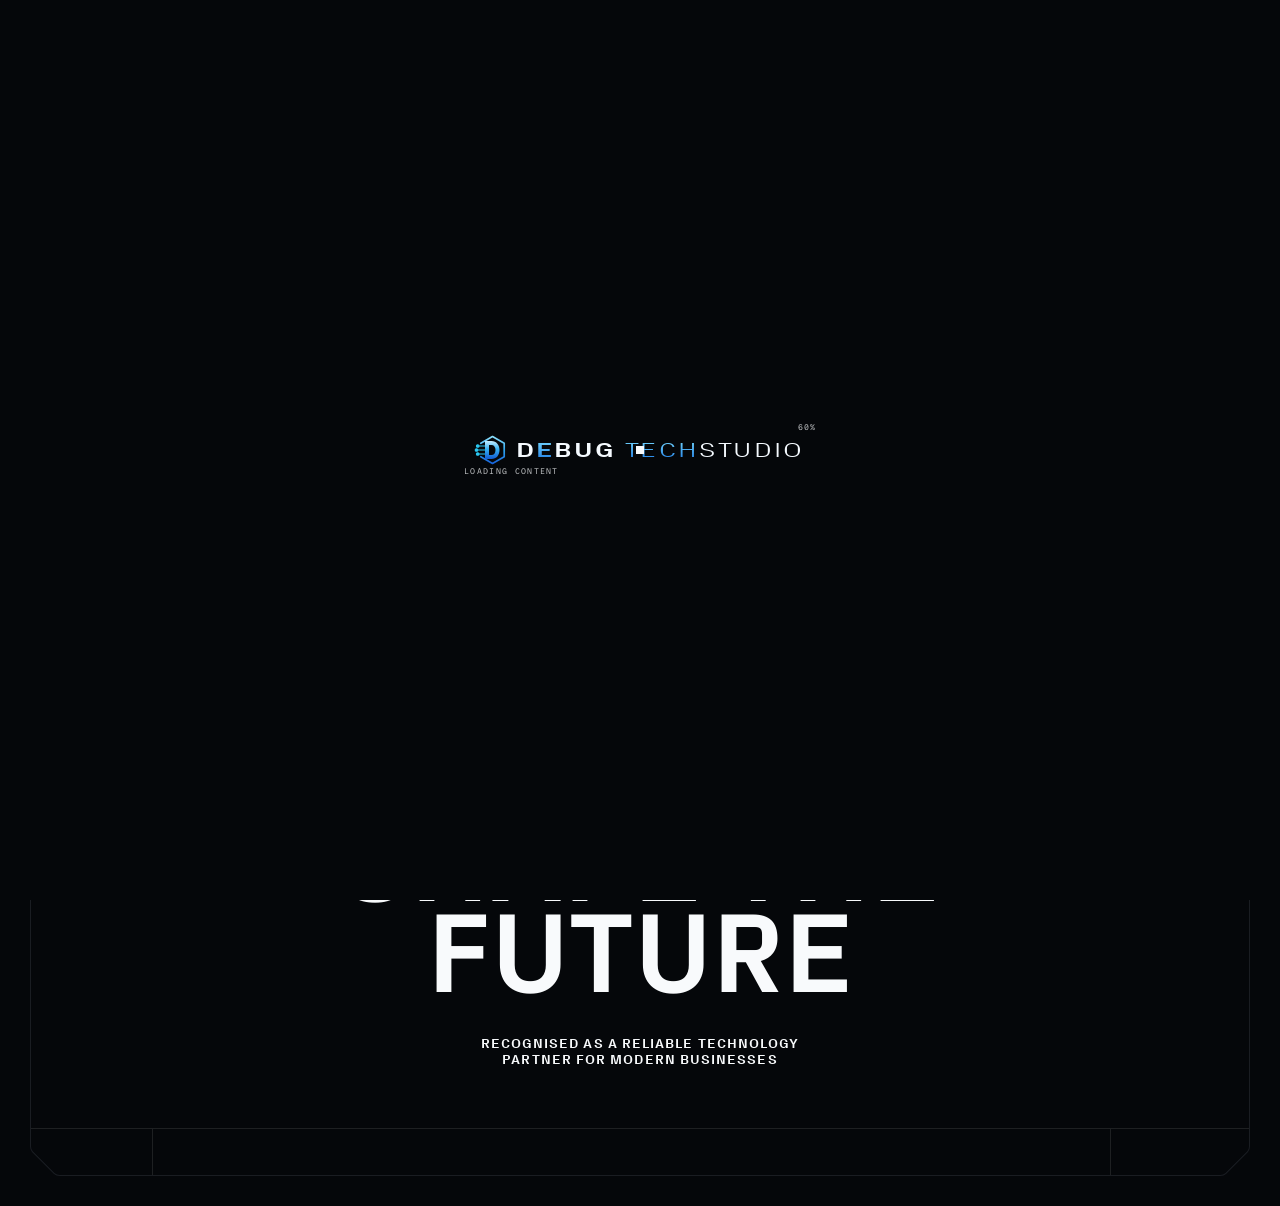
==== commit e9d103f9: "Update Debug Techstudio website" ====
--- a/about.html
+++ b/about.html
@@ -1,4 +1,4 @@
-<!DOCTYPE html><html  lang="en"><head><meta charset="utf-8"><meta name="viewport" content="width=device-width, initial-scale=1"><title>About Debug Techstudio | Technology Studio in Hyderabad</title><script src="https://www.googletagmanager.com/gtag/js?id=G-R5HTBMW0V3" async></script><script src="gtag-init.js"></script><style>.center-wrapper[data-v-f17dfb82]{align-items:center;display:flex;height:100vh;justify-content:center;width:100vw}.flash-square[data-v-f17dfb82]{background-color:#f8fafc;height:8px;top:50%;transform:translate(-50%,-50%);width:8px;z-index:1}.flash-square[data-v-f17dfb82],.progress-text[data-v-f17dfb82]{left:50%;opacity:0;position:absolute}.progress-text[data-v-f17dfb82]{top:0;transform:translate(-50%,-75%)}.loading-text[data-v-f17dfb82]{bottom:0;left:50%;opacity:0;position:absolute;transform:translate(-50%,75%)}svg[data-v-f17dfb82]{display:block;height:40px;width:auto}.cell[data-v-f17dfb82]{fill:#f8fafc;transform-box:fill-box}.stroke[data-v-f17dfb82]{fill:none;stroke:#cbd5e1;stroke-width:1;stroke-linecap:butt;stroke-linejoin:miter;stroke-dasharray:1;stroke-dashoffset:1}.intro-sq rect[data-v-f17dfb82]{fill:#f8fafc;opacity:0}.intro-sq[data-v-f17dfb82]{transform-origin:0 0}#sqT rect[data-v-f17dfb82],.intro-sq[data-v-f17dfb82]{transform-box:fill-box}#sqT rect[data-v-f17dfb82]{opacity:0;transform:scale(4);transform-origin:50% 50%}#sqB1 rect[data-v-f17dfb82],#sqB5 rect[data-v-f17dfb82],#sqH1 rect[data-v-f17dfb82],#sqH5 rect[data-v-f17dfb82],#sqN1 rect[data-v-f17dfb82],#sqN5 rect[data-v-f17dfb82],#sqO1 rect[data-v-f17dfb82],#sqO5 rect[data-v-f17dfb82],#sqU1 rect[data-v-f17dfb82],#sqU5 rect[data-v-f17dfb82],#sqW1 rect[data-v-f17dfb82],#sqW5 rect[data-v-f17dfb82]{opacity:0}#H_C1col[data-v-f17dfb82],#H_C5col[data-v-f17dfb82],#N_C1col[data-v-f17dfb82],#N_C5col[data-v-f17dfb82],#T_C3col[data-v-f17dfb82],#U_C1col[data-v-f17dfb82],#U_C5col[data-v-f17dfb82],#W_C1col[data-v-f17dfb82],#W_C5col[data-v-f17dfb82]{transform:scaleY(0);transform-origin:50% 50%}#H_C1row[data-v-f17dfb82],#U_E1row[data-v-f17dfb82],#W_E1row[data-v-f17dfb82]{transform:scaleX(0);transform-origin:0 50%}#T_A3row[data-v-f17dfb82]{transform:scaleX(0);transform-origin:50% 50%}#W_A3col[data-v-f17dfb82]{transform:scaleY(0);transform-origin:50% 0}#N_A5row[data-v-f17dfb82]{transform:scaleX(0);transform-origin:100% 50%}#O_triangle[data-v-f17dfb82]{fill:#f8fafc;transform:scale(0);transform-box:fill-box;transform-origin:0 100%}.letters[data-v-f17dfb82]{opacity:0}.letters-animating .stroke[data-v-f17dfb82]{animation:draw-f17dfb82 1s cubic-bezier(.2,0,0,1) 0s forwards}.letters-animating #H_C1col[data-v-f17dfb82],.letters-animating #H_C5col[data-v-f17dfb82],.letters-animating #N_C1col[data-v-f17dfb82],.letters-animating #N_C5col[data-v-f17dfb82],.letters-animating #T_C3col[data-v-f17dfb82],.letters-animating #U_C1col[data-v-f17dfb82],.letters-animating #U_C5col[data-v-f17dfb82],.letters-animating #W_C1col[data-v-f17dfb82],.letters-animating #W_C5col[data-v-f17dfb82]{animation:colFrom1-f17dfb82 1s cubic-bezier(.2,0,0,1) 0s forwards}.letters-animating #H_C1row[data-v-f17dfb82]{animation:rowFrom1-f17dfb82 1s cubic-bezier(.2,0,0,1) 67ms forwards}.letters-animating #U_E1row[data-v-f17dfb82],.letters-animating #W_E1row[data-v-f17dfb82]{animation:rowFrom0-f17dfb82 1s cubic-bezier(.2,0,0,1) 0s forwards}.letters-animating #B_loopTop[data-v-f17dfb82]{animation:draw-f17dfb82 1s cubic-bezier(.2,0,0,1) 67ms forwards}.letters-animating #T_A3row[data-v-f17dfb82]{animation:rowFrom0-f17dfb82 1s cubic-bezier(.2,0,0,1) 67ms forwards}.letters-animating #W_A3col[data-v-f17dfb82]{animation:colFrom0-f17dfb82 1s cubic-bezier(.2,0,0,1) 0s forwards}.letters-animating #N_A5row[data-v-f17dfb82]{animation:rowFrom1-f17dfb82 1s cubic-bezier(.2,0,0,1) 67ms forwards}.letters-animating #O_triangle[data-v-f17dfb82]{animation:triGrow-f17dfb82 1s cubic-bezier(.2,0,0,1) 67ms forwards}.letters-animating .letters[data-v-f17dfb82]{animation:showLetters-f17dfb82 0s linear 0s forwards}@keyframes colFrom1-f17dfb82{0%{transform:scaleY(1)}to{transform:scaleY(5)}}@keyframes colFrom0-f17dfb82{0%{transform:scaleY(0)}to{transform:scaleY(5)}}@keyframes rowFrom1-f17dfb82{0%{transform:scaleX(1)}to{transform:scaleX(5)}}@keyframes rowFrom0-f17dfb82{0%{transform:scaleX(0)}to{transform:scaleX(5)}}@keyframes draw-f17dfb82{0%{stroke-dashoffset:1}to{stroke-dashoffset:0}}@keyframes triGrow-f17dfb82{0%{transform:scale(0)}to{transform:scale(1)}}@keyframes showLetters-f17dfb82{to{opacity:1}}</style><style>.qrButton[data-v-d9559907]{-webkit-backdrop-filter:blur(20px);backdrop-filter:blur(20px);background-color:#f8fafc1a}</style><style>.fauxBorder[data-v-c2bbcbea]{background-color:#05070a1a;height:1px;left:0;position:absolute;top:0;transform:translate(-10%);width:200vw}.question[data-v-c2bbcbea]{color:#05070a80}</style><style>.cardBackground[data-v-e42651b4]{-webkit-backdrop-filter:blur(20px);backdrop-filter:blur(20px);background:#cbd5e10d}.fauxBorder[data-v-e42651b4]{background-color:#05070a1a;height:1px;left:0;position:absolute;top:0;transform:translate(-10%);width:200vw}</style><style>.beveled-box[data-v-9317ace3]{display:flex;position:relative}.beveled-box.has-border[data-v-9317ace3]{background:transparent}.beveled-box-content[data-v-9317ace3]{display:flex;height:100%;position:relative;width:100%;z-index:1}.border-svg[data-v-9317ace3]{height:100%;left:0;pointer-events:none;position:absolute;top:0;width:100%;z-index:2}</style><style>.transparent[data-v-acc11dbd]{-webkit-backdrop-filter:blur(20px);backdrop-filter:blur(20px);background-color:#f8fafc0d;color:#f8fafc}.solid-light[data-v-acc11dbd],.transparent__background[data-v-acc11dbd]{background-color:#f8fafc}.solid-light[data-v-acc11dbd]{color:#05070a}.solid-dark[data-v-acc11dbd]{background-color:#05070a;color:#f8fafc}</style><style>.eyebrow[data-v-ae672e51]{background-color:#f8fafc1a}</style><style>.splittext-fix-0{display:block;overflow:hidden}</style><style>.splittext-fix-0{display:block}</style><style>.cardBackground[data-v-372cc8e2]{-webkit-backdrop-filter:blur(20px);backdrop-filter:blur(20px);background:#cbd5e10d}</style><style>.cardBackground[data-v-4f872d97]{-webkit-backdrop-filter:blur(20px);backdrop-filter:blur(20px);background:#cbd5e10d}</style><style>.bottom[data-v-616a3b02]{border-top:1px solid rgba(203,213,225,.1)}footer[data-variant=menu] .bottom[data-v-616a3b02]{border-top:1px solid rgba(5,7,10,.1)}.fauxBorder[data-v-616a3b02]{background-color:#f8fafc1a;height:1px;left:0;position:absolute;top:0;transform:translate(-10%);width:200vw}</style><style>.opacity-hover[data-v-ba815286]{cursor:pointer;transition:opacity .33s linear}.opacity-hover[data-v-ba815286]:hover{opacity:1}.theme-light[data-v-ba815286]{background-color:#f8fafc;color:#05070a}</style><link rel="stylesheet" href="_nuxt/entry.DkBKQFt4.css" crossorigin><link rel="stylesheet" href="_nuxt/about.BOtBY74m.css" crossorigin><link rel="stylesheet" href="_nuxt/Hero.CJpCjsiN.css" crossorigin><link rel="stylesheet" href="_nuxt/SplitCards.DVcS4QbS.css" crossorigin><link rel="preload" href="fonts/grotesk-bold.woff2" as="font" type="font/woff2" crossorigin><link rel="preload" href="fonts/grotesk-regular.woff2" as="font" type="font/woff2" crossorigin><link rel="preload" href="fonts/grotesk-light.woff2" as="font" type="font/woff2" crossorigin><link rel="preload" href="fonts/commit-mono.otf" as="font" type="font/opentype" crossorigin><link rel="preload" href="fonts/commit-mono-bold.ttf" as="font" type="font/truetype" crossorigin><link rel="preload" as="fetch" crossorigin="anonymous" href="about/_payload.json%3Fb8e20663-7853-48ad-90fa-e40c9baf4c3f"><link rel="modulepreload" as="script" crossorigin href="_nuxt/CBIW8Dul.js"><link rel="modulepreload" as="script" crossorigin href="_nuxt/CrNmAoEd.js"><link rel="modulepreload" as="script" crossorigin href="_nuxt/Cy6JWLM-.js"><link rel="modulepreload" as="script" crossorigin href="_nuxt/CrsY9beS.js"><link rel="preload" as="fetch" fetchpriority="low" crossorigin="anonymous" href="_nuxt/builds/meta/b8e20663-7853-48ad-90fa-e40c9baf4c3f.json"><link rel="prefetch" as="script" crossorigin href="_nuxt/BRLq-XUZ.js"><link rel="prefetch" as="script" crossorigin href="_nuxt/Dw6e3Dr8.js"><link rel="prefetch" as="script" crossorigin href="_nuxt/BLBKgOAw.js"><link rel="prefetch" as="script" crossorigin href="_nuxt/Br63TRi1.js"><link rel="prefetch" as="script" crossorigin href="_nuxt/B0uY8ze1.js"><link rel="prefetch" as="script" crossorigin href="_nuxt/BhVM2wda.js"><meta name="robots" content="index, follow, max-image-preview:large, max-snippet:-1, max-video-preview:-1"><meta name="description" content="Learn about Debug Techstudio, a Hyderabad-based technology studio helping businesses build websites, applications, IT teams, and digital solutions."><meta property="og:description" content="Debug Techstudio is a Hyderabad-based technology studio providing web development, application development, testing, debugging, IT services, staffing, recruiting, and e-learning solutions."><meta property="og:image" content="https://debugtechstudio.com/images/share_asset.jpg"><meta name="twitter:card" content="summary_large_image"><link rel="canonical" href="https://debugtechstudio.com/about"><link rel="icon" href="images/favicon/favicon.ico" sizes="48x48"><link rel="icon" type="image/svg+xml" href="images/favicon/favicon.svg"><link rel="icon" type="image/png" sizes="96x96" href="images/favicon/favicon-96x96.png"><link rel="apple-touch-icon" href="images/favicon/apple-touch-icon.png"><link rel="manifest" href="images/favicon/site.webmanifest"><script type="module" src="_nuxt/CBIW8Dul.js" crossorigin></script><style id="dts-foot-hide">a[href*="investor-relations"],a[href*="regulation-policy"],a[href*="approvals"],a[href*="faqs"]{display:none!important}.pointer-events-auto.flex>div.relative:first-child{display:none!important}a[href="https://debugtechstudio.com"]{display:none!important}</style></head><body><!--teleport start anchor--><!--teleport anchor--><!--teleport start anchor--><!--teleport anchor--><!--teleport start anchor--><!--teleport anchor--><!--teleport start anchor--><!--teleport anchor--><!--teleport start anchor--><!--teleport anchor--><div id="__nuxt"><!--[--><div></div><!----><div class="loader fixed inset-0 bg-dark-blue z-[1000] flex justify-center items-center" data-v-f17dfb82><div class="center-wrapper flex-col opacity-0 scale-75 md:scale-100" data-v-f17dfb82><div class="relative w-fit h-fit" data-v-f17dfb82><div class="progress-text text-11 leading-1 tracking-16 font-mono text-off-blue" data-v-f17dfb82>0% </div><div class="flash-square" data-v-f17dfb82></div><svg xmlns="http://www.w3.org/2000/svg" viewBox="0 0 352 40" data-v-f17dfb82><g class="intro-sq" style="--dx:0px;opacity:0" data-v-f17dfb82><rect x="0" y="16" width="8" height="8" data-v-f17dfb82></rect></g><g><g transform="translate(12,6) scale(0.875)"><path d="M3 3H20.5L29 11.5V29H3Z" fill="#F8FAFC"></path><path fill-rule="evenodd" d="M10.2 9H16.6A7 7 0 0 1 16.6 23H10.2V9ZM13.3 12.3V19.7H16.6A3.7 3.7 0 0 0 16.6 12.3H13.3Z" fill="#05070A"></path></g><text x="48" y="30" font-family="Grotesk Bold, sans-serif" font-weight="700" font-size="23" letter-spacing="0.6" fill="#F8FAFC" textLength="290" lengthAdjust="spacingAndGlyphs">DEBUG <tspan font-family="Grotesk Light, sans-serif" font-weight="300">TECHSTUDIO</tspan></text></g></svg><div class="loading-text text-11 leading-1 tracking-16 uppercase font-mono text-off-blue" data-v-f17dfb82> Loading content </div><div class="flex flex-col gap-4 absolute bottom-0 left-0 translate-y-[150%] text-11 leading-1 tracking-16 uppercase font-mono text-off-blue" data-v-f17dfb82><span class="relative inline-block whitespace-nowrap overflow-hidden w-fit h-fit" manual-trigger="true" data-v-f17dfb82><span class="invisible hidden" aria-hidden="true"><!--[--> 100% Loaded <!--]--></span><span class="relative z-10"></span><span class="absolute top-0 left-0 w-full h-full z-20 bg-off-blue text-dark-blue flex items-center"></span></span><span class="relative inline-block whitespace-nowrap overflow-hidden w-fit h-fit" manual-trigger="true" data-v-f17dfb82><span class="invisible hidden" aria-hidden="true"><!--[--> Ready to Explore <!--]--></span><span class="relative z-10"></span><span class="absolute top-0 left-0 w-full h-full z-20 bg-off-blue text-dark-blue flex items-center"></span></span></div></div></div></div><div><!--[--><div class="flex flex-col items-center select-none touch-none gap-y-20 pointer-events-none" style="opacity:1;" id="district-item-central-suburbs"><div class="relative w-40 h-40"><div class="w-full h-full relative"><div class="w-full h-full bg-off-blue scale-0 opacity-0 absolute left-1/2 top-1/2 -translate-x-1/2 -translate-y-1/2"></div><div class="w-full h-full absolute top-0 left-0 border-off-blue border-opacity-20 border"></div><div class="w-2 h-2 absolute top-0 left-0 -translate-y-1 -translate-x-1 bg-off-blue"></div><div class="w-2 h-2 absolute top-0 right-0 -translate-y-1 translate-x-1 bg-off-blue"></div><div class="w-2 h-2 absolute bottom-0 left-0 translate-y-1 -translate-x-1 bg-off-blue"></div><div class="w-2 h-2 absolute bottom-0 right-0 translate-y-1 translate-x-1 bg-off-blue"></div></div><div class="w-[0.313rem] h-[0.313rem] absolute top-1/2 left-1/2 -translate-y-1/2 -translate-x-1/2 bg-off-blue"></div></div><div class="relative top-full flex flex-col items-center gap-y-8"><div class="flex relative p-4"><div class="w-full h-full absolute left-0 top-0 bg-off-blue"></div><span class="relative whitespace-nowrap font-mono text-11 leading-1.2 tracking-8 text-dark-blue text-nowrap uppercase" style="display:inline-block;"><span class="invisible inline-block" aria-hidden="true"><!--[-->09 SERVICES<!--]--></span><span class="absolute inset-0"></span></span></div><span class="text-16 font-bold leading-0.8 tracking-4 uppercase text-off-blue text-nowrap"><span class="relative whitespace-nowrap uppercase" style="display:inline-block;"><span class="invisible inline-block" aria-hidden="true"><!--[-->Web & Apps<!--]--></span><span class="absolute inset-0"></span></span></span></div></div><div class="flex flex-col items-center select-none touch-none gap-y-20 pointer-events-none" style="opacity:1;" id="district-item-south-mumbai"><div class="relative w-40 h-40"><div class="w-full h-full relative"><div class="w-full h-full bg-off-blue scale-0 opacity-0 absolute left-1/2 top-1/2 -translate-x-1/2 -translate-y-1/2"></div><div class="w-full h-full absolute top-0 left-0 border-off-blue border-opacity-20 border"></div><div class="w-2 h-2 absolute top-0 left-0 -translate-y-1 -translate-x-1 bg-off-blue"></div><div class="w-2 h-2 absolute top-0 right-0 -translate-y-1 translate-x-1 bg-off-blue"></div><div class="w-2 h-2 absolute bottom-0 left-0 translate-y-1 -translate-x-1 bg-off-blue"></div><div class="w-2 h-2 absolute bottom-0 right-0 translate-y-1 translate-x-1 bg-off-blue"></div></div><div class="w-[0.313rem] h-[0.313rem] absolute top-1/2 left-1/2 -translate-y-1/2 -translate-x-1/2 bg-off-blue"></div></div><div class="relative top-full flex flex-col items-center gap-y-8"><div class="flex relative p-4"><div class="w-full h-full absolute left-0 top-0 bg-off-blue"></div><span class="relative whitespace-nowrap font-mono text-11 leading-1.2 tracking-8 text-dark-blue text-nowrap uppercase" style="display:inline-block;"><span class="invisible inline-block" aria-hidden="true"><!--[-->12 SERVICES<!--]--></span><span class="absolute inset-0"></span></span></div><span class="text-16 font-bold leading-0.8 tracking-4 uppercase text-off-blue text-nowrap"><span class="relative whitespace-nowrap uppercase" style="display:inline-block;"><span class="invisible inline-block" aria-hidden="true"><!--[-->Testing & QA<!--]--></span><span class="absolute inset-0"></span></span></span></div></div><div class="flex flex-col items-center select-none touch-none gap-y-20 pointer-events-none" style="opacity:1;" id="district-item-western-suburbs"><div class="relative w-40 h-40"><div class="w-full h-full relative"><div class="w-full h-full bg-off-blue scale-0 opacity-0 absolute left-1/2 top-1/2 -translate-x-1/2 -translate-y-1/2"></div><div class="w-full h-full absolute top-0 left-0 border-off-blue border-opacity-20 border"></div><div class="w-2 h-2 absolute top-0 left-0 -translate-y-1 -translate-x-1 bg-off-blue"></div><div class="w-2 h-2 absolute top-0 right-0 -translate-y-1 translate-x-1 bg-off-blue"></div><div class="w-2 h-2 absolute bottom-0 left-0 translate-y-1 -translate-x-1 bg-off-blue"></div><div class="w-2 h-2 absolute bottom-0 right-0 translate-y-1 translate-x-1 bg-off-blue"></div></div><div class="w-[0.313rem] h-[0.313rem] absolute top-1/2 left-1/2 -translate-y-1/2 -translate-x-1/2 bg-off-blue"></div></div><div class="relative top-full flex flex-col items-center gap-y-8"><div class="flex relative p-4"><div class="w-full h-full absolute left-0 top-0 bg-off-blue"></div><span class="relative whitespace-nowrap font-mono text-11 leading-1.2 tracking-8 text-dark-blue text-nowrap uppercase" style="display:inline-block;"><span class="invisible inline-block" aria-hidden="true"><!--[-->18 SERVICES<!--]--></span><span class="absolute inset-0"></span></span></div><span class="text-16 font-bold leading-0.8 tracking-4 uppercase text-off-blue text-nowrap"><span class="relative whitespace-nowrap uppercase" style="display:inline-block;"><span class="invisible inline-block" aria-hidden="true"><!--[-->IT & Cloud<!--]--></span><span class="absolute inset-0"></span></span></span></div></div><div class="flex flex-col items-center select-none touch-none gap-y-20 pointer-events-none" style="opacity:1;" id="district-item-thane"><div class="relative w-40 h-40"><div class="w-full h-full relative"><div class="w-full h-full bg-off-blue scale-0 opacity-0 absolute left-1/2 top-1/2 -translate-x-1/2 -translate-y-1/2"></div><div class="w-full h-full absolute top-0 left-0 border-off-blue border-opacity-20 border"></div><div class="w-2 h-2 absolute top-0 left-0 -translate-y-1 -translate-x-1 bg-off-blue"></div><div class="w-2 h-2 absolute top-0 right-0 -translate-y-1 translate-x-1 bg-off-blue"></div><div class="w-2 h-2 absolute bottom-0 left-0 translate-y-1 -translate-x-1 bg-off-blue"></div><div class="w-2 h-2 absolute bottom-0 right-0 translate-y-1 translate-x-1 bg-off-blue"></div></div><div class="w-[0.313rem] h-[0.313rem] absolute top-1/2 left-1/2 -translate-y-1/2 -translate-x-1/2 bg-off-blue"></div></div><div class="relative top-full flex flex-col items-center gap-y-8"><div class="flex relative p-4"><div class="w-full h-full absolute left-0 top-0 bg-off-blue"></div><span class="relative whitespace-nowrap font-mono text-11 leading-1.2 tracking-8 text-dark-blue text-nowrap uppercase" style="display:inline-block;"><span class="invisible inline-block" aria-hidden="true"><!--[-->06 SERVICES<!--]--></span><span class="absolute inset-0"></span></span></div><span class="text-16 font-bold leading-0.8 tracking-4 uppercase text-off-blue text-nowrap"><span class="relative whitespace-nowrap uppercase" style="display:inline-block;"><span class="invisible inline-block" aria-hidden="true"><!--[-->Staffing & Training<!--]--></span><span class="absolute inset-0"></span></span></span></div></div><!--]--><div style="width:100%;height:100%;position:fixed;top:0;left:0;z-index:0;"><div style="width:100%;height:100%;filter:none;"></div><!--[--><div class="absolute inset-0 w-full h-full bg-dark-blue pointer-events-none" style="opacity:0;"><!----></div><!--]--></div></div><div><div><!--[--><div id="map" class="w-full h-full absolute"></div><div class="page"><div><div class="flex flex-col overflow-hidden"><div class="beveled-box flex-1 m-[0.625rem] md:m-[2.5rem] h-[calc(100dvh-0.625rem*2)] md:h-[calc(100dvh-2.5rem*2)] max-h-[calc(100dvh-0.625rem*2)] md:max-h-[calc(100dvh-2.5rem*2)] has-border flex-1 m-[0.625rem] md:m-[2.5rem] h-[calc(100dvh-0.625rem*2)] md:h-[calc(100dvh-2.5rem*2)] max-h-[calc(100dvh-0.625rem*2)] md:max-h-[calc(100dvh-2.5rem*2)]" data-v-9317ace3><div class="beveled-box-content" style="" data-v-9317ace3><!--[--><div class="absolute top-0 left-0 w-full px-28 sm:px-32 py-18 sm:py-32 pointer-events-none z-[9999]" aria-label="Main site navigation"><div class="flex items-center justify-between"><a href="index.html" class="w-fit sm:w-1/3 pointer-events-auto sm:w-auto flex justify-center sm:justify-start" aria-label="homepage"><svg xmlns="http://www.w3.org/2000/svg" fill="none" viewBox="0 0 186 20" class="w-[11.625rem] h-[1.25rem] hidden sm:block text-off-blue"><g><g transform="translate(0,0) scale(0.625)"><path d="M3 3H20.5L29 11.5V29H3Z" fill="#F8FAFC"></path><path fill-rule="evenodd" d="M10.2 9H16.6A7 7 0 0 1 16.6 23H10.2V9ZM13.3 12.3V19.7H16.6A3.7 3.7 0 0 0 16.6 12.3H13.3Z" fill="#05070A"></path></g><text x="26" y="14.6" font-family="Grotesk Bold, sans-serif" font-weight="700" font-size="13" letter-spacing="0.4" fill="#F8FAFC" textLength="160" lengthAdjust="spacingAndGlyphs">DEBUG <tspan font-family="Grotesk Light, sans-serif" font-weight="300">TECHSTUDIO</tspan></text></g></svg><svg xmlns="http://www.w3.org/2000/svg" fill="none" viewBox="0 0 32 32" class="w-[2rem] h-[2rem] sm:hidden text-off-blue"><path d="M3 3H20.5L29 11.5V29H3Z" fill="currentColor"></path><path fill-rule="evenodd" d="M10.2 9H16.6A7 7 0 0 1 16.6 23H10.2V9ZM13.3 12.3V19.7H16.6A3.7 3.7 0 0 0 16.6 12.3H13.3Z" fill="#05070A"></path></svg></a><div class="absolute top-10 md:top-16 right-10 md:right-16 flex z-10 pointer-events-auto items-center"><div class="text-white mr-24 hidden md:flex gap-16 text-12 tracking-16 uppercase"><a aria-current="page" href="about.html" class="router-link-active router-link-exact-active font-mono text-off-blue" title="About Us"><span class="sr-only">About Us</span><span class="relative whitespace-nowrap" style="display:inline-block;" aria-hidden="true"><span class="invisible inline-block" aria-hidden="true"><!--[--> About <!--]--></span><span class="absolute inset-0"></span></span></a><a href="map.html" class="font-mono text-off-blue" title="Careers"><span class="sr-only">Projects</span><span class="relative whitespace-nowrap" style="display:inline-block;" aria-hidden="true"><span class="invisible inline-block" aria-hidden="true"><!--[--> Projects <!--]--></span><span class="absolute inset-0"></span></span></a><a href="careers.html" class="font-mono text-off-blue" title="Careers"><span class="sr-only">Careers</span><span class="relative whitespace-nowrap" style="display:inline-block;" aria-hidden="true"><span class="invisible inline-block" aria-hidden="true"><!--[--> Careers <!--]--></span><span class="absolute inset-0"></span></span></a><a href="contact.html" class="font-mono text-off-blue" title="Contact Us"><span class="sr-only">Contact Us</span><span class="relative whitespace-nowrap" style="display:inline-block;" aria-hidden="true"><span class="invisible inline-block" aria-hidden="true"><!--[--> Contact <!--]--></span><span class="absolute inset-0"></span></span></a><a href="news.html" class="font-mono text-off-blue" title="Our Services"><span class="sr-only">Our Services</span><span class="relative whitespace-nowrap" style="display:inline-block;" aria-hidden="true"><span class="invisible inline-block" aria-hidden="true"><!--[--> Our Services <!--]--></span><span class="absolute inset-0"></span></span></a></div><div class="pointer-events-auto flex"><div class="relative" style="opacity:1;" data-v-acc11dbd><svg class="absolute inset-0 w-full h-full pointer-events-none z-10" style="opacity:0;transition:opacity 0.1s;" viewBox="0 0 0 0" fill="none" xmlns="http://www.w3.org/2000/svg" preserveAspectRatio="none" data-v-acc11dbd><path d="" stroke="#F8FAFC" stroke-width="0" stroke-linecap="butt" stroke-linejoin="round" fill="none" opacity="0.15" data-v-acc11dbd></path><path d="" stroke="#F8FAFC" stroke-width="0" stroke-linecap="butt" stroke-linejoin="round" fill="none" opacity="0.15" data-v-acc11dbd></path></svg><button class="m-0 p-0 bg-none border-none focus:outline-none" data-v-acc11dbd><!--[--><div class="beveled-box" data-v-acc11dbd data-v-9317ace3><div class="beveled-box-content" style="" data-v-9317ace3><!--[--><div class="flex justify-center items-center gap-8 px-28 font-bold text-11 sm:text-12 leading-1.2 tracking-16 uppercase transparent py-20" data-v-acc11dbd><div data-icon-animate class="relative w-8 h-12" data-v-acc11dbd><div class="absolute w-4 h-4 top-0 left-0 bg-[currentColor]"></div><div class="absolute opacity-0 w-4 h-4 top-0 right-0 bg-[currentColor]"></div><div class="absolute opacity-0 w-4 h-4 left-0 top-[50%] -translate-y-1/2 bg-[currentColor]"></div><div class="absolute w-4 h-4 right-0 top-[50%] -translate-y-1/2 bg-[currentColor]"></div><div class="absolute w-4 h-4 bottom-0 left-0 bg-[currentColor]"></div><div class="absolute opacity-0 w-4 h-4 bottom-0 right-0 bg-[currentColor]"></div></div><span class="relative whitespace-nowrap" style="display:inline-block;" data-v-acc11dbd><span class="invisible inline-block" aria-hidden="true"><!--[--><!--[--> Login <!--]--><!--]--></span><span class="absolute inset-0"></span></span><div class="transparent__background absolute top-0 left-0 w-full h-full bg-off-white opacity-0 -z-1" data-v-acc11dbd></div></div><!--]--></div><!----><div class="absolute bottom-0 left-0 w-full" data-v-9317ace3><!----></div><!--[--><!--]--></div><!--]--></button></div><div class="relative" style="opacity:1;" data-v-acc11dbd><svg class="absolute inset-0 w-full h-full pointer-events-none z-10" style="opacity:0;transition:opacity 0.1s;" viewBox="0 0 0 0" fill="none" xmlns="http://www.w3.org/2000/svg" preserveAspectRatio="none" data-v-acc11dbd><path d="" stroke="#F8FAFC" stroke-width="1" stroke-linecap="butt" stroke-linejoin="round" fill="none" opacity="0.15" data-v-acc11dbd></path><path d="" stroke="#F8FAFC" stroke-width="1" stroke-linecap="butt" stroke-linejoin="round" fill="none" opacity="0.15" data-v-acc11dbd></path></svg><button class="m-0 p-0 bg-none border-none focus:outline-none" data-v-acc11dbd><!--[--><div class="beveled-box" data-v-acc11dbd data-v-9317ace3><div class="beveled-box-content" style="" data-v-9317ace3><!--[--><div class="flex justify-center items-center gap-8 px-28 font-bold text-11 sm:text-12 leading-1.2 tracking-16 uppercase solid-light py-20" data-v-acc11dbd><div data-icon-animate class="relative w-12 h-12" data-v-acc11dbd><div class="absolute w-4 h-4 top-0 left-0 bg-[currentColor]"></div><div class="absolute w-4 h-4 top-0 right-0 bg-[currentColor]"></div><div class="absolute w-4 h-4 bottom-0 left-0 bg-[currentColor]"></div><div class="absolute w-4 h-4 bottom-0 right-0 bg-[currentColor]"></div></div><span class="relative whitespace-nowrap" style="display:inline-block;" data-v-acc11dbd><span class="invisible inline-block" aria-hidden="true"><!--[--><!--[--> Menu <!--]--><!--]--></span><span class="absolute inset-0"></span></span><div class="transparent__background absolute top-0 left-0 w-full h-full bg-off-white opacity-0 -z-1" data-v-acc11dbd></div></div><!--]--></div><!----><div class="absolute bottom-0 left-0 w-full" data-v-9317ace3><!----></div><!--[--><!--]--></div><!--]--></button></div></div></div></div></div><div class="js-page-scroll | relative w-full h-full overflow-y-scroll overflow-x-hidden"><div class="relative mb-[calc(0.625rem*2)] md:mb-[calc(2.5rem*2)] w-full"><!--[--><div class="absolute top-0 left-0 w-full h-full | js-core:scroll"></div><div class="flex w-full h-[calc(100dvh-0.625rem*2)] md:h-[calc(100dvh-2.5rem*2)] max-h-[calc(100dvh-0.625rem*2)] md:max-h-[calc(100dvh-2.5rem*2)] items-end justify-center" data-v-ae672e51><div class="flex flex-col items-center justify-center gap-132 md:gap-48 mb-116 md:mb-144" data-v-ae672e51><div class="flex flex-col items-center justify-center gap-16" data-v-ae672e51><!----><h2 style="display:inline-block;" class="text-54 md:text-180 leading-0.9 md:leading-0.8 tracking-0 text-center font-bold uppercase max-w-[90vw] md:max-w-[60rem] text-off-blue" duration="1" data-v-ae672e51><!--[--><!--[-->Shape the future<!--]--><!--]--></h2></div><div class="flex flex-col gap-32" data-v-ae672e51><div class="adornment | flex sm:hidden items-center justify-center" data-v-ae672e51><div class="absolute w-7 h-1 bg-off-blue" data-v-ae672e51></div><div class="absolute h-7 w-1 bg-off-blue" data-v-ae672e51></div></div><span style="display:inline-block;" class="text-11 md:text-18 leading-1.2 tracking-8 font-bold text-center uppercase text-off-blue w-[11.25rem] md:w-[30rem]" duration="1" data-v-ae672e51><!--[--><!--[-->Recognised as a reliable technology partner for modern businesses<!--]--><!--]--></span></div></div></div><div class="w-full h-[75dvh]"></div><div class="flex flex-col gap-40 md:gap-64 items-center justify-center text-off-white"><div class="flex flex-col gap-24 items-center justify-center"><div style="display:inline-block;" class="w-fit h-fit" duration="1"><!--[--><div data-icon-animate class="relative w-8 h-12 rotate-90"><div class="absolute w-4 h-4 top-0 left-0 bg-[currentColor]"></div><div class="absolute opacity-0 w-4 h-4 top-0 right-0 bg-[currentColor]"></div><div class="absolute opacity-0 w-4 h-4 left-0 top-[50%] -translate-y-1/2 bg-[currentColor]"></div><div class="absolute w-4 h-4 right-0 top-[50%] -translate-y-1/2 bg-[currentColor]"></div><div class="absolute w-4 h-4 bottom-0 left-0 bg-[currentColor]"></div><div class="absolute opacity-0 w-4 h-4 bottom-0 right-0 bg-[currentColor]"></div></div><!--]--></div><div class="flex flex-col text-11 md:text-16 font-bold leading-1.2 tracking-8 text-center uppercase"><span style="display:inline-block;" duration="1"><!--[--><!--[--> A reliable <!--]--><!--]--></span><span style="display:inline-block;" duration="1"><!--[--><!--[--> technology studio in India <!--]--><!--]--></span></div></div><h2 style="display:inline-block;" class="text-32 md:text-110 leading-0.9 tracking-0 text-center font-bold uppercase px-[2.5rem] md:px-[12.5rem]" duration="1"><!--[--><!--[--> Debug Techstudio helps businesses build, test, debug, and scale reliable digital products &#8212; and we&#39;re just getting started. <!--]--><!--]--></h2><span style="display:inline-block;" class="text-16 leading-1.6 -tracking-2 font-light text-center opacity-80 px-[2.5rem] md:px-0 md:w-[31.25rem]" duration="1"><!--[--><!--[--> With every project, we aim to build digital products that matter, and we know it takes exceptional people to bring that vision to life. <!--]--><!--]--></span></div><div class="w-full h-[10rem] md:h-[15rem]"></div><div class="relative flex flex-col md:flex-row px-[1.875rem] md:px-[9.75rem] text-off-white md:pt-[21.875rem] md:pb-[15rem] gap-80 md:gap-0"><div class="flex w-full md:w-[50%]"><div class="flex flex-col gap-24"><div class="flex flex-col gap-8"><span class="relative whitespace-nowrap text-14 leading-1 tracking-0 font-bold uppercase" style="display:inline-block;"><span class="invisible inline-block" aria-hidden="true"><!--[-->About Debug Techstudio<!--]--></span><span class="absolute inset-0"></span></span><span class="relative whitespace-nowrap text-11 leading-1.2 tracking-8 font-mono uppercase opacity-50" style="display:inline-block;"><span class="invisible inline-block" aria-hidden="true"><!--[-->Company Data<!--]--></span><span class="absolute inset-0"></span></span></div><div class="flex flex-col gap-8 md:gap-6"><!--[--><div class="flex gap-8"><span class="relative whitespace-nowrap text-11 leading-1.2 tracking-8 font-mono uppercase" style="display:inline-block;"><span class="invisible inline-block" aria-hidden="true"><!--[-->Based In<!--]--></span><span class="absolute inset-0"></span></span><span class="relative whitespace-nowrap text-11 leading-1.2 tracking-8 font-mono uppercase opacity-50" style="display:inline-block;"><span class="invisible inline-block" aria-hidden="true"><!--[-->Hyderabad, India<!--]--></span><span class="absolute inset-0"></span></span></div><div class="flex gap-8"><span class="relative whitespace-nowrap text-11 leading-1.2 tracking-8 font-mono uppercase" style="display:inline-block;"><span class="invisible inline-block" aria-hidden="true"><!--[-->Specialisation<!--]--></span><span class="absolute inset-0"></span></span><span class="relative whitespace-nowrap text-11 leading-1.2 tracking-8 font-mono uppercase opacity-50" style="display:inline-block;"><span class="invisible inline-block" aria-hidden="true"><!--[-->Software, QA &amp; IT Services<!--]--></span><span class="absolute inset-0"></span></span></div><div class="flex gap-8"><span class="relative whitespace-nowrap text-11 leading-1.2 tracking-8 font-mono uppercase" style="display:inline-block;"><span class="invisible inline-block" aria-hidden="true"><!--[-->Focus<!--]--></span><span class="absolute inset-0"></span></span><span class="relative whitespace-nowrap text-11 leading-1.2 tracking-8 font-mono uppercase opacity-50" style="display:inline-block;"><span class="invisible inline-block" aria-hidden="true"><!--[-->Web, Apps, Testing &amp; Staffing<!--]--></span><span class="absolute inset-0"></span></span></div><!--]--></div></div></div><div class="hidden md:flex items-center justify-center absolute top-0 left-[calc(50%)]"><div class="absolute w-7 h-1 bg-off-blue"></div><div class="absolute h-7 w-1 bg-off-blue"></div></div><div class="borderRight | hidden md:block absolute top-0 left-[50%] -translate-x-[100%] w-1 h-[100%]"></div><div class="flex w-full md:w-[50%] mt-auto"><div class="flex flex-col md:ml-auto"><h2 style="display:inline-block;" class="text-16 leading-1.2 tracking-4 font-bold md:w-[25rem]" duration="1"><!--[--><!--[-->Debug Techstudio is a Hyderabad-based technology studio with expertise across web and application development, software testing, debugging, IT staffing, recruiting, and e-learning &#8212; helping businesses turn ideas into reliable digital products.<!--]--><!--]--></h2><span style="display:inline-block;" class="text-16 leading-1.6 -tracking-2 font-light mt-24 opacity-60 md:w-[31.25rem]" duration="1"><!--[--><!--[-->Our vision is to be a trusted global technology partner known for clean engineering, transparent execution, and practical digital transformation.<!--]--><!--]--></span><div class="mt-32 w-fit h-fit"><div class="relative" style="opacity:0;" href="/contact" border-width="2" data-v-acc11dbd><svg class="absolute inset-0 w-full h-full pointer-events-none z-10" style="opacity:0;transition:opacity 0.1s;" viewBox="0 0 0 0" fill="none" xmlns="http://www.w3.org/2000/svg" preserveAspectRatio="none" data-v-acc11dbd><path d="" stroke="#F8FAFC" stroke-width="1" stroke-linecap="butt" stroke-linejoin="round" fill="none" opacity="0.15" data-v-acc11dbd></path><path d="" stroke="#F8FAFC" stroke-width="1" stroke-linecap="butt" stroke-linejoin="round" fill="none" opacity="0.15" data-v-acc11dbd></path></svg><a href="contact.html" class="m-0 p-0 bg-none border-none focus:outline-none" border-width="2" data-v-acc11dbd><!--[--><div class="beveled-box has-border" data-v-acc11dbd data-v-9317ace3><div class="beveled-box-content" style="" data-v-9317ace3><!--[--><div class="flex justify-center items-center gap-8 px-28 font-bold text-11 sm:text-12 leading-1.2 tracking-16 uppercase transparent py-20" data-v-acc11dbd><div data-icon-animate class="relative w-8 h-12" data-v-acc11dbd><div class="absolute w-4 h-4 top-0 left-0 bg-[currentColor]"></div><div class="absolute opacity-0 w-4 h-4 top-0 right-0 bg-[currentColor]"></div><div class="absolute opacity-0 w-4 h-4 left-0 top-[50%] -translate-y-1/2 bg-[currentColor]"></div><div class="absolute w-4 h-4 right-0 top-[50%] -translate-y-1/2 bg-[currentColor]"></div><div class="absolute w-4 h-4 bottom-0 left-0 bg-[currentColor]"></div><div class="absolute opacity-0 w-4 h-4 bottom-0 right-0 bg-[currentColor]"></div></div><span class="relative whitespace-nowrap" style="display:inline-block;" data-v-acc11dbd><span class="invisible inline-block" aria-hidden="true"><!--[--><!--[--> Get In Touch <!--]--><!--]--></span><span class="absolute inset-0"></span></span><div class="transparent__background absolute top-0 left-0 w-full h-full bg-off-white opacity-0 -z-1" data-v-acc11dbd></div></div><!--]--></div><svg class="border-svg" viewBox="0 0 0 0" preserveAspectRatio="none" data-v-9317ace3><path d="" fill="none" stroke="rgba(213, 224, 255, 0.1)" stroke-width="2" data-v-9317ace3></path></svg><div class="absolute bottom-0 left-0 w-full" data-v-9317ace3><!----></div><!--[--><!--]--></div><!--]--></a></div></div></div></div></div><div class="relative flex flex-col md:flex-row gap-20 md:gap-0 px-[2.5rem] md:px-[9.75rem] text-off-white pt-[10rem] md:pt-[15rem] pb-[10rem] md:pb-[40rem]" data-v-372cc8e2><div class="flex w-full md:w-[50%] items-center justify-center" data-v-372cc8e2><div class="w-fit" data-v-372cc8e2><div data-v-372cc8e2><div data-v-372cc8e2><div class="beveled-box has-border" data-v-372cc8e2 data-v-9317ace3><div class="beveled-box-content" style="" data-v-9317ace3><!--[--><div class="cardBackground | relative pt-[7.25rem] md:pt-[12.125rem] pb-[1.25rem] md:pb-[2rem] pl-[1rem] pr-[2.375rem] text-off-blue" data-v-372cc8e2><div class="absolute top-10 md:top-16 left-10 md:left-16 flex items-center justify-center gap-10 md:gap-12" data-v-372cc8e2><svg xmlns="http://www.w3.org/2000/svg" fill="none" viewBox="0 0 16 16" class="w-[1rem] h-[1rem] text-off-blue" data-v-372cc8e2><path fill="#F8FAFC" d="M0 0h16v16H0z"></path></svg><span class="text-9 md:text-11 leading-1.2 tracking-16 font-regular uppercase -mb-1" data-v-372cc8e2>Experience</span></div><div class="flex flex-col gap-32 md:gap-40 text-left" data-v-372cc8e2><div class="flex w-fit font-mono text-dark-blue text-104 md:text-120 leading-1.2 -tracking-4 uppercase text-off-white" data-v-372cc8e2><!----><div class="relative flex w-fit h-fit items-center justify-center overflow-hidden"><span>0</span><span class="absolute translate-y-[100%]">1</span><span class="absolute translate-y-[100%]">2</span><span class="absolute translate-y-[100%]">3</span><span class="absolute translate-y-[100%]">4</span><span class="absolute translate-y-[100%]">5</span><span class="absolute translate-y-[100%]">6</span><span class="absolute translate-y-[100%]">7</span><span class="absolute translate-y-[100%]">8</span><span class="absolute translate-y-[100%]">9</span></div><div class="relative flex w-fit h-fit items-center justify-center overflow-hidden"><span>0</span><span class="absolute translate-y-[100%]">1</span><span class="absolute translate-y-[100%]">2</span><span class="absolute translate-y-[100%]">3</span><span class="absolute translate-y-[100%]">4</span><span class="absolute translate-y-[100%]">5</span><span class="absolute translate-y-[100%]">6</span><span class="absolute translate-y-[100%]">7</span><span class="absolute translate-y-[100%]">8</span><span class="absolute translate-y-[100%]">9</span></div></div><div class="flex flex-col gap-16 w-[16.25rem]" data-v-372cc8e2><span class="relative whitespace-nowrap text-12 md:text-14 leading-1 tracking-0 font-bold uppercase" style="display:inline-block;" data-v-372cc8e2><span class="invisible inline-block" aria-hidden="true"><!--[-->1 Year<!--]--></span><span class="absolute inset-0"></span></span><div style="display:inline-block;" class="text-16 leading-1.6 -tracking-2 font-light" duration="1" data-v-372cc8e2><!--[--><!--[-->Young, focused, and growing with purpose.<!--]--><!--]--></div></div></div></div><!--]--></div><svg class="border-svg" viewBox="0 0 0 0" preserveAspectRatio="none" data-v-9317ace3><path d="" fill="none" stroke="rgba(213, 224, 255, 0.05)" stroke-width="3" data-v-9317ace3></path></svg><div class="absolute bottom-0 left-0 w-full" data-v-9317ace3><!----></div><!--[--><!--]--></div></div></div></div></div><div class="borderRight | hidden md:block absolute top-0 left-[50%] -translate-x-[100%] w-1 h-[100%]" data-v-372cc8e2></div><div class="relative md:absolute md:top-[50%] md:left-[50%] md:-translate-y-[50%] md:-translate-x-[50%] w-fit" data-v-372cc8e2><div data-v-372cc8e2><div data-v-372cc8e2><div class="beveled-box has-border" data-v-372cc8e2 data-v-9317ace3><div class="beveled-box-content" style="" data-v-9317ace3><!--[--><div class="cardBackground | relative pt-[7.25rem] md:pt-[12.125rem] pb-[1.25rem] md:pb-[2rem] pl-[1rem] pr-[2.375rem] text-off-blue" data-v-372cc8e2><div class="absolute top-10 md:top-16 left-10 md:left-16 flex items-center justify-center gap-10 md:gap-12" data-v-372cc8e2><svg xmlns="http://www.w3.org/2000/svg" fill="none" viewBox="0 0 16 16" class="w-[1rem] h-[1rem] text-off-blue" data-v-372cc8e2><path stroke="#F8FAFC" d="M.5.5h15v15H.5z"></path><path fill="#F8FAFC" d="M16 16 0 0v16z"></path></svg><span class="text-9 md:text-11 leading-1.2 tracking-16 font-regular uppercase -mb-1" data-v-372cc8e2>Services</span></div><div class="flex flex-col gap-32 md:gap-40 text-left" data-v-372cc8e2><div class="flex w-fit font-mono text-dark-blue text-104 md:text-120 leading-1.2 -tracking-4 uppercase text-off-white" data-v-372cc8e2><!----><div class="relative flex w-fit h-fit items-center justify-center overflow-hidden"><span>0</span><span class="absolute translate-y-[100%]">1</span><span class="absolute translate-y-[100%]">2</span><span class="absolute translate-y-[100%]">3</span><span class="absolute translate-y-[100%]">4</span><span class="absolute translate-y-[100%]">5</span><span class="absolute translate-y-[100%]">6</span><span class="absolute translate-y-[100%]">7</span><span class="absolute translate-y-[100%]">8</span><span class="absolute translate-y-[100%]">9</span></div><div class="relative flex w-fit h-fit items-center justify-center overflow-hidden"><span>0</span><span class="absolute translate-y-[100%]">1</span><span class="absolute translate-y-[100%]">2</span><span class="absolute translate-y-[100%]">3</span><span class="absolute translate-y-[100%]">4</span><span class="absolute translate-y-[100%]">5</span><span class="absolute translate-y-[100%]">6</span><span class="absolute translate-y-[100%]">7</span><span class="absolute translate-y-[100%]">8</span><span class="absolute translate-y-[100%]">9</span></div></div><div class="flex flex-col gap-16 w-[16.25rem]" data-v-372cc8e2><span class="relative whitespace-nowrap text-12 md:text-14 leading-1 tracking-0 font-bold uppercase" style="display:inline-block;" data-v-372cc8e2><span class="invisible inline-block" aria-hidden="true"><!--[-->15+<!--]--></span><span class="absolute inset-0"></span></span><div style="display:inline-block;" class="text-16 leading-1.6 -tracking-2 font-light" duration="1" data-v-372cc8e2><!--[--><!--[-->Complete technology, staffing, training, and digital support.<!--]--><!--]--></div></div></div></div><!--]--></div><svg class="border-svg" viewBox="0 0 0 0" preserveAspectRatio="none" data-v-9317ace3><path d="" fill="none" stroke="rgba(213, 224, 255, 0.05)" stroke-width="3" data-v-9317ace3></path></svg><div class="absolute bottom-0 left-0 w-full" data-v-9317ace3><!----></div><!--[--><!--]--></div></div></div></div><div class="flex w-full md:w-[50%] items-center justify-center md:-mb-[20rem]" data-v-372cc8e2><div class="w-fit mt-auto" data-v-372cc8e2><div data-v-372cc8e2><div data-v-372cc8e2><div class="beveled-box has-border" data-v-372cc8e2 data-v-9317ace3><div class="beveled-box-content" style="" data-v-9317ace3><!--[--><div class="cardBackground | relative pt-[7.25rem] md:pt-[12.125rem] pb-[1.25rem] md:pb-[2rem] pl-[1rem] pr-[2.375rem] text-off-blue" data-v-372cc8e2><div class="absolute top-10 md:top-16 left-10 md:left-16 flex items-center justify-center gap-10 md:gap-12" data-v-372cc8e2><svg xmlns="http://www.w3.org/2000/svg" fill="none" viewBox="0 0 16 16" class="w-[1rem] h-[1rem] text-off-blue" data-v-372cc8e2><path stroke="#F8FAFC" d="M.5.5h15v15H.5z"></path><path fill="#F8FAFC" d="M6 6h4v4H6z"></path></svg><span class="text-9 md:text-11 leading-1.2 tracking-16 font-regular uppercase -mb-1" data-v-372cc8e2>Based In</span></div><div class="flex flex-col gap-32 md:gap-40 text-left" data-v-372cc8e2><div class="flex w-fit font-mono text-dark-blue text-104 md:text-120 leading-1.2 -tracking-2 uppercase text-off-white" data-v-372cc8e2><!----><div class="relative flex w-fit h-fit items-center justify-center overflow-hidden"><span>0</span><span class="absolute translate-y-[100%]">1</span><span class="absolute translate-y-[100%]">2</span><span class="absolute translate-y-[100%]">3</span><span class="absolute translate-y-[100%]">4</span><span class="absolute translate-y-[100%]">5</span><span class="absolute translate-y-[100%]">6</span><span class="absolute translate-y-[100%]">7</span><span class="absolute translate-y-[100%]">8</span><span class="absolute translate-y-[100%]">9</span></div><div class="relative flex w-fit h-fit items-center justify-center overflow-hidden"><span>0</span><span class="absolute translate-y-[100%]">1</span><span class="absolute translate-y-[100%]">2</span><span class="absolute translate-y-[100%]">3</span><span class="absolute translate-y-[100%]">4</span><span class="absolute translate-y-[100%]">5</span><span class="absolute translate-y-[100%]">6</span><span class="absolute translate-y-[100%]">7</span><span class="absolute translate-y-[100%]">8</span><span class="absolute translate-y-[100%]">9</span></div></div><div class="flex flex-col gap-16 w-[16.25rem]" data-v-372cc8e2><span class="relative whitespace-nowrap text-12 md:text-14 leading-1 tracking-0 font-bold uppercase" style="display:inline-block;" data-v-372cc8e2><span class="invisible inline-block" aria-hidden="true"><!--[-->Hyderabad<!--]--></span><span class="absolute inset-0"></span></span><div style="display:inline-block;" class="text-16 leading-1.6 -tracking-2 font-light" duration="1" data-v-372cc8e2><!--[--><!--[-->Serving businesses from Hyderabad, Telangana, India.<!--]--><!--]--></div></div></div></div><!--]--></div><svg class="border-svg" viewBox="0 0 0 0" preserveAspectRatio="none" data-v-9317ace3><path d="" fill="none" stroke="rgba(213, 224, 255, 0.05)" stroke-width="3" data-v-9317ace3></path></svg><div class="absolute bottom-0 left-0 w-full" data-v-9317ace3><!----></div><!--[--><!--]--></div></div></div></div></div></div><div class="relative flex text-off-white" data-v-4f872d97><div class="relative hidden md:flex w-full" data-v-4f872d97><div class="borderRight | flex flex-col items-start w-[50%]" data-v-4f872d97><div class="borderBottom | w-full" data-v-4f872d97><div style="display:inline-block;" class="flex text-120 leading-0.9 tracking-0 font-bold uppercase w-[35rem] ml-[9.75rem] mb-[4rem] text-off-blue" duration="1" data-v-4f872d97><!--[--><!--[-->Our Values<!--]--><!--]--></div></div><div class="borderBottom | relative pt-160 w-full" data-v-4f872d97><div class="hidden md:flex items-center justify-center absolute top-0 left-[100%]" data-v-4f872d97><div class="absolute w-7 h-1 bg-off-blue" data-v-4f872d97></div><div class="absolute h-7 w-1 bg-off-blue" data-v-4f872d97></div></div><div class="w-fit ml-auto mr-8" data-v-4f872d97><div style="display:inline-block;" data-v-4f872d97><!--[--><div class="beveled-box has-border" data-v-4f872d97 data-v-9317ace3><div class="beveled-box-content" style="" data-v-9317ace3><!--[--><div class="cardBackground | relative pt-[7.875rem] pb-[2rem] pl-[4.125rem] pr-[2rem] text-off-blue" data-v-4f872d97><div class="absolute top-16 left-16 flex items-center justify-center gap-8" data-v-4f872d97><div class="w-8 h-8 bg-off-white" data-v-4f872d97></div><span class="relative whitespace-nowrap text-11 leading-1.2 tracking-16 font-mono uppercase -mb-1" style="display:inline-block;" data-v-4f872d97><span class="invisible inline-block" aria-hidden="true"><!--[--> 001 <!--]--></span><span class="absolute inset-0"></span></span></div><div class="flex flex-col gap-24 text-right w-[21.875rem]" data-v-4f872d97><span class="relative whitespace-nowrap text-30 leading-0.9 tracking-0 font-bold uppercase" style="display:inline-block;" data-v-4f872d97><span class="invisible inline-block" aria-hidden="true"><!--[-->Purpose<!--]--></span><span class="absolute inset-0"></span></span><div style="display:inline-block;" class="text-16 leading-1.6 -tracking-2 font-light opacity-60" duration="1" data-v-4f872d97><!--[--><!--[-->At Debug Techstudio, every line of code matters. Join us and help turn ideas into reliable digital products that move businesses forward.<!--]--><!--]--></div></div></div><!--]--></div><svg class="border-svg" viewBox="0 0 0 0" preserveAspectRatio="none" data-v-9317ace3><path d="" fill="none" stroke="rgba(213, 224, 255, 0.05)" stroke-width="3" data-v-9317ace3></path></svg><div class="absolute bottom-0 left-0 w-full" data-v-9317ace3><!----></div><!--[--><!--]--></div><!--]--></div></div><div class="invisible w-fit ml-auto mr-8 mb-8" aria-hidden="true" data-v-4f872d97><div class="beveled-box has-border" data-v-4f872d97 data-v-9317ace3><div class="beveled-box-content" style="" data-v-9317ace3><!--[--><div class="cardBackground | relative pt-[7.875rem] pb-[2rem] pr-[4.125rem] pl-[2rem] text-off-blue" data-v-4f872d97><div class="flex flex-col gap-24 text-left w-[21.875rem]" data-v-4f872d97><span class="text-30 leading-0.9 tracking-0 font-bold uppercase" data-v-4f872d97>Growth</span><span class="text-16 leading-1.6 -tracking-2 font-light opacity-60" data-v-4f872d97>We’re invested in your growth. With learning opportunities, mentorship, and challenging assignments, you’ll keep evolving—just like the products we build.</span></div></div><!--]--></div><svg class="border-svg" viewBox="0 0 0 0" preserveAspectRatio="none" data-v-9317ace3><path d="" fill="none" stroke="rgba(213, 224, 255, 0.05)" stroke-width="3" data-v-9317ace3></path></svg><div class="absolute bottom-0 left-0 w-full" data-v-9317ace3><!----></div><!--[--><!--]--></div></div><div class="hidden md:flex items-center justify-center absolute bottom-0 left-[100%]" data-v-4f872d97><div class="absolute w-7 h-1 bg-off-blue" data-v-4f872d97></div><div class="absolute h-7 w-1 bg-off-blue" data-v-4f872d97></div></div></div><div class="borderBottom | relative pt-8 md:pb-160 w-full" data-v-4f872d97><div class="w-fit ml-auto mr-8" data-v-4f872d97><div style="display:inline-block;" data-v-4f872d97><!--[--><div class="beveled-box has-border" data-v-4f872d97 data-v-9317ace3><div class="beveled-box-content" style="" data-v-9317ace3><!--[--><div class="cardBackground | relative pt-[7.875rem] pb-[2rem] pl-[4.125rem] pr-[2rem] text-off-blue" data-v-4f872d97><div class="absolute top-16 left-16 flex items-center justify-center gap-8" data-v-4f872d97><div class="w-8 h-8 bg-off-white" data-v-4f872d97></div><span class="relative whitespace-nowrap text-11 leading-1.2 tracking-16 font-mono uppercase -mb-1" style="display:inline-block;" data-v-4f872d97><span class="invisible inline-block" aria-hidden="true"><!--[--> 003 <!--]--></span><span class="absolute inset-0"></span></span></div><div class="flex flex-col gap-24 text-right w-[21.875rem]" data-v-4f872d97><span class="relative whitespace-nowrap text-30 leading-0.9 tracking-0 font-bold uppercase" style="display:inline-block;" data-v-4f872d97><span class="invisible inline-block" aria-hidden="true"><!--[-->Teamwork<!--]--></span><span class="absolute inset-0"></span></span><div style="display:inline-block;" class="text-16 leading-1.6 -tracking-2 font-light opacity-60" duration="1" data-v-4f872d97><!--[--><!--[-->We’re a close-knit team of doers, thinkers, and creators. At Debug Techstudio, you’ll find a workplace that values collaboration, integrity, and mutual respect.<!--]--><!--]--></div></div></div><!--]--></div><svg class="border-svg" viewBox="0 0 0 0" preserveAspectRatio="none" data-v-9317ace3><path d="" fill="none" stroke="rgba(213, 224, 255, 0.05)" stroke-width="3" data-v-9317ace3></path></svg><div class="absolute bottom-0 left-0 w-full" data-v-9317ace3><!----></div><!--[--><!--]--></div><!--]--></div></div><div class="invisible w-fit ml-auto mr-8 mb-8" aria-hidden="true" data-v-4f872d97><div class="beveled-box has-border" data-v-4f872d97 data-v-9317ace3><div class="beveled-box-content" style="" data-v-9317ace3><!--[--><div class="cardBackground | relative pt-[7.875rem] pb-[2rem] pr-[4.125rem] pl-[2rem] text-off-blue" data-v-4f872d97><div class="flex flex-col gap-24 text-left w-[21.875rem]" data-v-4f872d97><span class="text-30 leading-0.9 tracking-0 font-bold uppercase" data-v-4f872d97>Unity</span><span class="text-16 leading-1.6 -tracking-2 font-light opacity-60" data-v-4f872d97>From engineers to recruiters, every voice is valued here. We believe diverse perspectives lead to better products—and stronger teams.</span></div></div><!--]--></div><svg class="border-svg" viewBox="0 0 0 0" preserveAspectRatio="none" data-v-9317ace3><path d="" fill="none" stroke="rgba(213, 224, 255, 0.05)" stroke-width="3" data-v-9317ace3></path></svg><div class="absolute bottom-0 left-0 w-full" data-v-9317ace3><!----></div><!--[--><!--]--></div></div><div class="hidden md:flex items-center justify-center absolute -bottom-[0.031rem] left-[calc(100%+0.031rem)]" data-v-4f872d97><div class="absolute w-7 h-1 bg-off-blue" data-v-4f872d97></div><div class="absolute h-7 w-1 bg-off-blue" data-v-4f872d97></div></div></div></div><div class="flex flex-col items-start w-[50%]" data-v-4f872d97><div class="borderBottom | relative w-full" data-v-4f872d97><div style="display:inline-block;" class="absolute flex bottom-64 right-[12rem] font-bold text-16 leading-1.2 tracking-4 w-[28.125rem]" duration="1" data-v-4f872d97><!--[--><!--[-->Debug Techstudio is guided by core values of teamwork, innovation, consistency, and transparency. The company leverages collective talent to drive productivity, improves outcomes through engineering expertise and forward-thinking design, maintains quality standards across all processes, and ensures open communication with all stakeholders.<!--]--><!--]--></div><span class="invisible flex text-120 leading-0.9 tracking-0 font-bold uppercase w-[35rem] ml-[7.25rem] mb-[4rem] text-off-blue" aria-hidden="true" data-v-4f872d97>Our Values</span></div><div class="borderBottom w-full" data-v-4f872d97><div class="relative pt-160 w-full" data-v-4f872d97><div class="invisible w-fit mr-auto ml-8" aria-hidden="true" data-v-4f872d97><div class="beveled-box has-border" data-v-4f872d97 data-v-9317ace3><div class="beveled-box-content" style="" data-v-9317ace3><!--[--><div class="cardBackground | relative pt-[7.875rem] pb-[2rem] pr-[4.125rem] pl-[2rem] text-off-blue" data-v-4f872d97><div class="flex flex-col gap-24 text-left w-[23rem]" data-v-4f872d97><span class="text-30 leading-0.9 tracking-0 font-bold uppercase" data-v-4f872d97>Purpose</span><span class="text-16 leading-1.6 -tracking-2 font-light opacity-60" data-v-4f872d97>At Debug Techstudio, every line of code matters. Join us and help turn ideas into reliable digital products that move businesses forward.</span></div></div><!--]--></div><svg class="border-svg" viewBox="0 0 0 0" preserveAspectRatio="none" data-v-9317ace3><path d="" fill="none" stroke="rgba(213, 224, 255, 0.05)" stroke-width="3" data-v-9317ace3></path></svg><div class="absolute bottom-0 left-0 w-full" data-v-9317ace3><!----></div><!--[--><!--]--></div></div><div class="w-fit mr-auto ml-8 mb-8" data-v-4f872d97><div style="display:inline-block;" data-v-4f872d97><!--[--><div class="beveled-box has-border" data-v-4f872d97 data-v-9317ace3><div class="beveled-box-content" style="" data-v-9317ace3><!--[--><div class="cardBackground | relative pt-[7.875rem] pb-[2rem] pr-[4.125rem] pl-[2rem] text-off-blue" data-v-4f872d97><div class="absolute top-16 right-16 flex flex-row-reverse items-center justify-center gap-8" data-v-4f872d97><div class="w-8 h-8 bg-off-white" data-v-4f872d97></div><span class="relative whitespace-nowrap text-11 leading-1.2 tracking-16 font-mono uppercase -mb-1" style="display:inline-block;" data-v-4f872d97><span class="invisible inline-block" aria-hidden="true"><!--[--> 002 <!--]--></span><span class="absolute inset-0"></span></span></div><div class="flex flex-col gap-24 text-left w-[21.875rem]" data-v-4f872d97><span class="relative whitespace-nowrap text-30 leading-0.9 tracking-0 font-bold uppercase" style="display:inline-block;" data-v-4f872d97><span class="invisible inline-block" aria-hidden="true"><!--[-->Growth<!--]--></span><span class="absolute inset-0"></span></span><div style="display:inline-block;" class="text-16 leading-1.6 -tracking-2 font-light opacity-60" duration="1" data-v-4f872d97><!--[--><!--[-->We’re invested in your growth. With learning opportunities, mentorship, and challenging assignments, you’ll keep evolving—just like the products we build.<!--]--><!--]--></div></div></div><!--]--></div><svg class="border-svg" viewBox="0 0 0 0" preserveAspectRatio="none" data-v-9317ace3><path d="" fill="none" stroke="rgba(213, 224, 255, 0.05)" stroke-width="3" data-v-9317ace3></path></svg><div class="absolute bottom-0 left-0 w-full" data-v-9317ace3><!----></div><!--[--><!--]--></div><!--]--></div></div></div></div><div class="borderBottom w-full" data-v-4f872d97><div class="relative pt-8 md:pb-160 w-full" data-v-4f872d97><div class="invisible w-fit mr-auto ml-8" aria-hidden="true" data-v-4f872d97><div class="beveled-box has-border" data-v-4f872d97 data-v-9317ace3><div class="beveled-box-content" style="" data-v-9317ace3><!--[--><div class="cardBackground | relative pt-[7.875rem] pb-[2rem] pr-[4.125rem] pl-[2rem] text-off-blue" data-v-4f872d97><div class="flex flex-col gap-24 text-left w-[23rem]" data-v-4f872d97><span class="text-30 leading-0.9 tracking-0 font-bold uppercase" data-v-4f872d97>Teamwork</span><span class="text-16 leading-1.6 -tracking-2 font-light opacity-60" data-v-4f872d97>We’re a close-knit team of doers, thinkers, and creators. At Debug Techstudio, you’ll find a workplace that values collaboration, integrity, and mutual respect.</span></div></div><!--]--></div><svg class="border-svg" viewBox="0 0 0 0" preserveAspectRatio="none" data-v-9317ace3><path d="" fill="none" stroke="rgba(213, 224, 255, 0.05)" stroke-width="3" data-v-9317ace3></path></svg><div class="absolute bottom-0 left-0 w-full" data-v-9317ace3><!----></div><!--[--><!--]--></div></div><div class="w-fit mr-auto ml-8 mb-8" data-v-4f872d97><div style="display:inline-block;" data-v-4f872d97><!--[--><div class="beveled-box has-border" data-v-4f872d97 data-v-9317ace3><div class="beveled-box-content" style="" data-v-9317ace3><!--[--><div class="cardBackground | relative pt-[7.875rem] pb-[2rem] pr-[4.125rem] pl-[2rem] text-off-blue" data-v-4f872d97><div class="absolute top-16 right-16 flex flex-row-reverse items-center justify-center gap-8" data-v-4f872d97><div class="w-8 h-8 bg-off-white" data-v-4f872d97></div><span class="relative whitespace-nowrap text-11 leading-1.2 tracking-16 font-mono uppercase -mb-1" style="display:inline-block;" data-v-4f872d97><span class="invisible inline-block" aria-hidden="true"><!--[--> 004 <!--]--></span><span class="absolute inset-0"></span></span></div><div class="flex flex-col gap-24 text-left w-[21.875rem]" data-v-4f872d97><span class="relative whitespace-nowrap text-30 leading-0.9 tracking-0 font-bold uppercase" style="display:inline-block;" data-v-4f872d97><span class="invisible inline-block" aria-hidden="true"><!--[-->Unity<!--]--></span><span class="absolute inset-0"></span></span><div style="display:inline-block;" class="text-16 leading-1.6 -tracking-2 font-light opacity-60" duration="1" data-v-4f872d97><!--[--><!--[-->From engineers to recruiters, every voice is valued here. We believe diverse perspectives lead to better products—and stronger teams.<!--]--><!--]--></div></div></div><!--]--></div><svg class="border-svg" viewBox="0 0 0 0" preserveAspectRatio="none" data-v-9317ace3><path d="" fill="none" stroke="rgba(213, 224, 255, 0.05)" stroke-width="3" data-v-9317ace3></path></svg><div class="absolute bottom-0 left-0 w-full" data-v-9317ace3><!----></div><!--[--><!--]--></div><!--]--></div></div></div></div></div></div><div class="flex flex-col md:hidden w-full" data-v-4f872d97><div class="relative flex flex-col w-[100%]" data-v-4f872d97><div style="display:inline-block;" class="flex text-56 leading-0.9 tracking-0 font-bold uppercase text-center w-[15rem] mx-auto text-off-blue" duration="1" data-v-4f872d97><!--[--><!--[-->Our Values<!--]--><!--]--></div><div class="relative" data-v-4f872d97><div class="borderBackground | w-full h-1 my-42" data-v-4f872d97></div><div class="flex items-center justify-center absolute top-[46%] left-[50%] -translate-x-1/2 w-7 h-7" data-v-4f872d97><div class="absolute w-7 h-1 bg-off-blue" data-v-4f872d97></div><div class="absolute h-7 w-1 bg-off-blue" data-v-4f872d97></div></div></div><div style="display:inline-block;" class="flex text-16 leading-1.2 tracking-4 font-bold px-[2.5rem]" duration="1" data-v-4f872d97><!--[--><!--[-->Debug Techstudio is guided by core values of teamwork, innovation, consistency, and transparency. The company leverages collective talent to drive productivity, improves outcomes through engineering expertise and forward-thinking design, maintains quality standards across all processes, and ensures open communication with all stakeholders.<!--]--><!--]--></div></div><div class="flex flex-col items-center justify-center gap-20 mt-80 w-full px-[1.875rem]" data-v-4f872d97><div data-v-4f872d97><div style="display:inline-block;" data-v-4f872d97><!--[--><div class="beveled-box has-border" data-v-4f872d97 data-v-9317ace3><div class="beveled-box-content" style="" data-v-9317ace3><!--[--><div class="cardBackground | relative pt-[5.25rem] pl-[1.25rem] pr-[1.375rem] pb-[1rem] text-off-blue" data-v-4f872d97><div class="absolute top-16 right-16 flex items-center justify-center gap-8" data-v-4f872d97><div class="w-8 h-8 bg-off-white" data-v-4f872d97></div><span class="relative whitespace-nowrap text-11 leading-1.2 tracking-16 font-mono uppercase -mb-1" style="display:inline-block;" data-v-4f872d97><span class="invisible inline-block" aria-hidden="true"><!--[--> 001 <!--]--></span><span class="absolute inset-0"></span></span></div><div class="flex flex-col gap-16 text-left" data-v-4f872d97><span class="relative whitespace-nowrap text-18 leading-0.9 tracking-0 font-bold uppercase" style="display:inline-block;" data-v-4f872d97><span class="invisible inline-block" aria-hidden="true"><!--[-->Purpose<!--]--></span><span class="absolute inset-0"></span></span><div style="display:inline-block;" class="text-16 leading-1.6 -tracking-2 font-light opacity-60" duration="1" data-v-4f872d97><!--[--><!--[-->At Debug Techstudio, every line of code matters. Join us and help turn ideas into reliable digital products that move businesses forward.<!--]--><!--]--></div></div></div><!--]--></div><svg class="border-svg" viewBox="0 0 0 0" preserveAspectRatio="none" data-v-9317ace3><path d="" fill="none" stroke="rgba(213, 224, 255, 0.05)" stroke-width="3" data-v-9317ace3></path></svg><div class="absolute bottom-0 left-0 w-full" data-v-9317ace3><!----></div><!--[--><!--]--></div><!--]--></div></div><div data-v-4f872d97><div style="display:inline-block;" data-v-4f872d97><!--[--><div class="beveled-box has-border" data-v-4f872d97 data-v-9317ace3><div class="beveled-box-content" style="" data-v-9317ace3><!--[--><div class="cardBackground | relative pt-[5.25rem] pl-[1.25rem] pr-[2.5rem] pb-[1rem] text-off-blue" data-v-4f872d97><div class="absolute top-16 right-16 flex items-center justify-center gap-8" data-v-4f872d97><div class="w-8 h-8 bg-off-white" data-v-4f872d97></div><span class="relative whitespace-nowrap text-11 leading-1.2 tracking-16 font-mono uppercase -mb-1" style="display:inline-block;" data-v-4f872d97><span class="invisible inline-block" aria-hidden="true"><!--[--> 002 <!--]--></span><span class="absolute inset-0"></span></span></div><div class="flex flex-col gap-16 text-left" data-v-4f872d97><span class="relative whitespace-nowrap text-18 leading-0.9 tracking-0 font-bold uppercase" style="display:inline-block;" data-v-4f872d97><span class="invisible inline-block" aria-hidden="true"><!--[-->Growth<!--]--></span><span class="absolute inset-0"></span></span><div style="display:inline-block;" class="text-16 leading-1.6 -tracking-2 font-light opacity-60" duration="1" data-v-4f872d97><!--[--><!--[-->We’re invested in your growth. With learning opportunities, mentorship, and challenging assignments, you’ll keep evolving—just like the products we build.<!--]--><!--]--></div></div></div><!--]--></div><svg class="border-svg" viewBox="0 0 0 0" preserveAspectRatio="none" data-v-9317ace3><path d="" fill="none" stroke="rgba(213, 224, 255, 0.05)" stroke-width="3" data-v-9317ace3></path></svg><div class="absolute bottom-0 left-0 w-full" data-v-9317ace3><!----></div><!--[--><!--]--></div><!--]--></div></div><div data-v-4f872d97><div style="display:inline-block;" data-v-4f872d97><!--[--><div class="beveled-box has-border" data-v-4f872d97 data-v-9317ace3><div class="beveled-box-content" style="" data-v-9317ace3><!--[--><div class="cardBackground | relative pt-[5.25rem] pl-[1.25rem] pr-[1.375rem] pb-[1rem] text-off-blue" data-v-4f872d97><div class="absolute top-16 right-16 flex items-center justify-center gap-8" data-v-4f872d97><div class="w-8 h-8 bg-off-white" data-v-4f872d97></div><span class="relative whitespace-nowrap text-11 leading-1.2 tracking-16 font-mono uppercase -mb-1" style="display:inline-block;" data-v-4f872d97><span class="invisible inline-block" aria-hidden="true"><!--[--> 003 <!--]--></span><span class="absolute inset-0"></span></span></div><div class="flex flex-col gap-16 text-left" data-v-4f872d97><span class="relative whitespace-nowrap text-18 leading-0.9 tracking-0 font-bold uppercase" style="display:inline-block;" data-v-4f872d97><span class="invisible inline-block" aria-hidden="true"><!--[-->Teamwork<!--]--></span><span class="absolute inset-0"></span></span><div style="display:inline-block;" class="text-16 leading-1.6 -tracking-2 font-light opacity-60" duration="1" data-v-4f872d97><!--[--><!--[-->We’re a close-knit team of doers, thinkers, and creators. At Debug Techstudio, you’ll find a workplace that values collaboration, integrity, and mutual respect.<!--]--><!--]--></div></div></div><!--]--></div><svg class="border-svg" viewBox="0 0 0 0" preserveAspectRatio="none" data-v-9317ace3><path d="" fill="none" stroke="rgba(213, 224, 255, 0.05)" stroke-width="3" data-v-9317ace3></path></svg><div class="absolute bottom-0 left-0 w-full" data-v-9317ace3><!----></div><!--[--><!--]--></div><!--]--></div></div><div data-v-4f872d97><div style="display:inline-block;" data-v-4f872d97><!--[--><div class="beveled-box has-border" data-v-4f872d97 data-v-9317ace3><div class="beveled-box-content" style="" data-v-9317ace3><!--[--><div class="cardBackground | relative pt-[5.25rem] pl-[1.25rem] pr-[1.375rem] pb-[1rem] text-off-blue" data-v-4f872d97><div class="absolute top-16 right-16 flex items-center justify-center gap-8" data-v-4f872d97><div class="w-8 h-8 bg-off-white" data-v-4f872d97></div><span class="relative whitespace-nowrap text-11 leading-1.2 tracking-16 font-mono uppercase -mb-1" style="display:inline-block;" data-v-4f872d97><span class="invisible inline-block" aria-hidden="true"><!--[--> 004 <!--]--></span><span class="absolute inset-0"></span></span></div><div class="flex flex-col gap-16 text-left" data-v-4f872d97><span class="relative whitespace-nowrap text-18 leading-0.9 tracking-0 font-bold uppercase" style="display:inline-block;" data-v-4f872d97><span class="invisible inline-block" aria-hidden="true"><!--[-->Unity<!--]--></span><span class="absolute inset-0"></span></span><div style="display:inline-block;" class="text-16 leading-1.6 -tracking-2 font-light opacity-60" duration="1" data-v-4f872d97><!--[--><!--[-->From engineers to recruiters, every voice is valued here. We believe diverse perspectives lead to better products—and stronger teams.<!--]--><!--]--></div></div></div><!--]--></div><svg class="border-svg" viewBox="0 0 0 0" preserveAspectRatio="none" data-v-9317ace3><path d="" fill="none" stroke="rgba(213, 224, 255, 0.05)" stroke-width="3" data-v-9317ace3></path></svg><div class="absolute bottom-0 left-0 w-full" data-v-9317ace3><!----></div><!--[--><!--]--></div><!--]--></div></div></div></div></div><div class="w-full h-[10rem] md:h-[15rem]"></div><footer class="footer | flex flex-col w-full mt-auto" data-variant="default" style="" data-v-616a3b02><div class="body | flex flex-col items-center justify-center gap-0 sm:gap-32 mt-128" data-v-616a3b02><h2 style="display:inline-block;" class="max-w-[17rem] sm:max-w-[45rem] font-bold text-48 sm:text-140 leading-0.9 tracking-0 uppercase text-center text-off-blue" duration="1" data-v-616a3b02><!--[--><!--[-->Work with us<!--]--><!--]--></h2><h2 style="display:inline-block;" class="max-w-[15.625rem] sm:max-w-[31rem] text-16 leading-1.6 -tracking-2 font-light text-off-white text-center mt-16 sm:mt-0 opacity-60" duration="1" data-v-616a3b02><!--[--><!--[-->We are not just developers. We are engineers, testers, designers, QA specialists, recruiters, and trainers… All coming together to build dependable digital systems.<!--]--><!--]--></h2><div class="relative mt-20 sm:mt-0" style="opacity:0;" href="/careers" border-width="2" data-v-616a3b02 data-v-acc11dbd><svg class="absolute inset-0 w-full h-full pointer-events-none z-10" style="opacity:0;transition:opacity 0.1s;" viewBox="0 0 0 0" fill="none" xmlns="http://www.w3.org/2000/svg" preserveAspectRatio="none" data-v-acc11dbd><path d="" stroke="#F8FAFC" stroke-width="1" stroke-linecap="butt" stroke-linejoin="round" fill="none" opacity="0.15" data-v-acc11dbd></path><path d="" stroke="#F8FAFC" stroke-width="1" stroke-linecap="butt" stroke-linejoin="round" fill="none" opacity="0.15" data-v-acc11dbd></path></svg><a href="careers.html" class="m-0 p-0 bg-none border-none mt-20 sm:mt-0 focus:outline-none" border-width="2" data-v-acc11dbd><!--[--><div class="beveled-box has-border" data-v-acc11dbd data-v-9317ace3><div class="beveled-box-content" style="" data-v-9317ace3><!--[--><div class="flex justify-center items-center gap-8 px-28 font-bold text-11 sm:text-12 leading-1.2 tracking-16 uppercase transparent py-20" data-v-acc11dbd><div data-icon-animate class="relative w-8 h-12" data-v-acc11dbd><div class="absolute w-4 h-4 top-0 left-0 bg-[currentColor]"></div><div class="absolute opacity-0 w-4 h-4 top-0 right-0 bg-[currentColor]"></div><div class="absolute opacity-0 w-4 h-4 left-0 top-[50%] -translate-y-1/2 bg-[currentColor]"></div><div class="absolute w-4 h-4 right-0 top-[50%] -translate-y-1/2 bg-[currentColor]"></div><div class="absolute w-4 h-4 bottom-0 left-0 bg-[currentColor]"></div><div class="absolute opacity-0 w-4 h-4 bottom-0 right-0 bg-[currentColor]"></div></div><span class="relative whitespace-nowrap" style="display:inline-block;" data-v-acc11dbd><span class="invisible inline-block" aria-hidden="true"><!--[--><!--[-->Learn More<!--]--><!--]--></span><span class="absolute inset-0"></span></span><div class="transparent__background absolute top-0 left-0 w-full h-full bg-off-white opacity-0 -z-1" data-v-acc11dbd></div></div><!--]--></div><svg class="border-svg" viewBox="0 0 0 0" preserveAspectRatio="none" data-v-9317ace3><path d="" fill="none" stroke="rgba(213, 224, 255, 0.1)" stroke-width="2" data-v-9317ace3></path></svg><div class="absolute bottom-0 left-0 w-full" data-v-9317ace3><!----></div><!--[--><!--]--></div><!--]--></a></div></div><div class="links | flex flex-col gap-24 w-full px-[1.875rem] sm:px-0 mt-84 sm:w-fit sm:ml-32" data-v-616a3b02><div class="flex gap-8 items-center w-fit font-mono" data-v-616a3b02><div class="w-[0.5rem] h-[0.5rem] opacity-0 bg-off-blue" data-v-616a3b02></div><span class="relative whitespace-nowrap text-11 leading-1.2 tracking-16 uppercase -mb-1 text-off-blue" style="display:inline-block;" data-v-616a3b02><span class="invisible inline-block" aria-hidden="true"><!--[--> Links <!--]--></span><span class="absolute inset-0"></span></span></div><div class="flex flex-col gap-8 w-full" data-v-616a3b02><a href="investor-relations.html" class="m-0 p-0 bg-none border-none flex items-center justify-between w-full opacity-40 hover:opacity-100 sm:w-fit text-off-blue" data-v-616a3b02><!--[--><span class="relative whitespace-nowrap text-11 sm:text-12 leading-0.9 tracking-12 uppercase font-regular" style="display:inline-block;" data-v-616a3b02><span class="invisible inline-block" aria-hidden="true"><!--[--> Company Information <!--]--></span><span class="absolute inset-0"></span></span><span class="text-9 sm:text-11 ml-auto font-mono sm:hidden" data-v-616a3b02>01</span><!--]--></a><a href="regulation-policy.html" class="m-0 p-0 bg-none border-none flex items-center justify-between w-full opacity-40 hover:opacity-100 sm:w-fit text-off-blue" data-v-616a3b02><!--[--><span class="relative whitespace-nowrap text-11 sm:text-12 leading-0.9 tracking-12 uppercase font-regular" style="display:inline-block;" data-v-616a3b02><span class="invisible inline-block" aria-hidden="true"><!--[--> Compliance <!--]--></span><span class="absolute inset-0"></span></span><span class="text-9 sm:text-11 ml-auto font-mono sm:hidden" data-v-616a3b02>02</span><!--]--></a><a href="privacy-policy.html" class="m-0 p-0 bg-none border-none flex items-center justify-between w-full opacity-40 hover:opacity-100 sm:w-fit text-off-blue" data-v-616a3b02><!--[--><span class="relative whitespace-nowrap text-11 sm:text-12 leading-0.9 tracking-12 uppercase font-regular" style="display:inline-block;" data-v-616a3b02><span class="invisible inline-block" aria-hidden="true"><!--[--> Privacy Policy <!--]--></span><span class="absolute inset-0"></span></span><span class="text-9 sm:text-11 ml-auto font-mono sm:hidden" data-v-616a3b02>03</span><!--]--></a><a href="terms-and-conditions.html" class="m-0 p-0 bg-none border-none flex items-center justify-between w-full opacity-40 hover:opacity-100 sm:w-fit text-off-blue" data-v-616a3b02><!--[--><span class="relative whitespace-nowrap text-11 sm:text-12 leading-0.9 tracking-12 uppercase font-regular" style="display:inline-block;" data-v-616a3b02><span class="invisible inline-block" aria-hidden="true"><!--[--> Terms And Conditions <!--]--></span><span class="absolute inset-0"></span></span><span class="text-9 sm:text-11 ml-auto font-mono sm:hidden" data-v-616a3b02>04</span><!--]--></a><a href="approvals.html" class="m-0 p-0 bg-none border-none flex items-center justify-between w-full opacity-40 hover:opacity-100 sm:w-fit text-off-blue" data-v-616a3b02><!--[--><span class="relative whitespace-nowrap text-11 sm:text-12 leading-0.9 tracking-12 uppercase font-regular" style="display:inline-block;" data-v-616a3b02><span class="invisible inline-block" aria-hidden="true"><!--[--> Delivery Standards <!--]--></span><span class="absolute inset-0"></span></span><span class="text-9 sm:text-11 ml-auto font-mono sm:hidden" data-v-616a3b02>05</span><!--]--></a><a class='m-0 p-0 bg-none border-none flex items-center justify-between w-full opacity-40 hover:opacity-100 sm:w-fit text-off-blue' data-v-616a3b02 href='faqs/faqs.html' rel='noopener noreferrer' target='_blank'><!--[--><span class="relative whitespace-nowrap text-11 sm:text-12 leading-0.9 tracking-12 uppercase font-regular" style="display:inline-block;" data-v-616a3b02><span class="invisible inline-block" aria-hidden="true"><!--[--> FAQ`s <!--]--></span><span class="absolute inset-0"></span></span><span class="text-9 sm:text-11 ml-auto font-mono sm:hidden" data-v-616a3b02>06</span><!--]--></a></div></div><div class="bottom | flex flex-col-reverse sm:flex-row justify-between w-full mt-20 sm:mt-32 pt-18 pb-20 sm:pt-22 sm:pb-22 text-off-white px-32" data-v-616a3b02><!----><div class="flex items-center justify-center mb-0 sm:-mt-4 gap-32" data-v-616a3b02><div class="cursor-pointer opacity-0 sm:opacity-40 sm:hover:opacity-100" data-v-616a3b02><a href="https://debugtechstudio.com" rel="noopener noreferrer" class="m-0 p-0 bg-none border-none" data-v-616a3b02><!--[--><svg xmlns="http://www.w3.org/2000/svg" fill="none" viewBox="0 0 20 20" class="w-20 h-20" data-v-616a3b02><g clip-path="url(#a)"><path fill="currentColor" d="M18.382 5.787a2.19 2.19 0 0 0-1.544-1.543C15.475 3.875 10 3.875 10 3.875s-5.475 0-6.837.369a2.19 2.19 0 0 0-1.544 1.543A22.6 22.6 0 0 0 1.25 10a22.6 22.6 0 0 0 .37 4.213 2.19 2.19 0 0 0 1.543 1.543c1.362.369 6.838.369 6.838.369s5.475 0 6.837-.369a2.19 2.19 0 0 0 1.544-1.543c.254-1.39.378-2.8.368-4.213a22.6 22.6 0 0 0-.368-4.213M8.25 12.625v-5.25L12.794 10z"></path></g><defs><clipPath id="a"><path fill="#F8FAFC" d="M0 0h20v20H0z"></path></clipPath></defs></svg><!--]--></a></div><div class="cursor-pointer opacity-0 sm:opacity-40 sm:hover:opacity-100" data-v-616a3b02><a href="https://debugtechstudio.com" rel="noopener noreferrer" class="m-0 p-0 bg-none border-none" data-v-616a3b02><!--[--><svg xmlns="http://www.w3.org/2000/svg" fill="none" viewBox="0 0 20 20" class="w-20 h-20" data-v-616a3b02><g fill="currentColor" clip-path="url(#a)"><path d="M14.002 6.894a.9.9 0 1 0 0-1.8.9.9 0 0 0 0 1.8M10 6.146a3.851 3.851 0 1 0 0 7.702 3.851 3.851 0 0 0 0-7.702m0 6.35a2.5 2.5 0 1 1 0-5 2.5 2.5 0 0 1 0 5"></path><path d="M10 3.851c2.003 0 2.24.008 3.03.044.476.006.947.093 1.393.258a2.48 2.48 0 0 1 1.424 1.424c.165.446.252.917.258 1.392.036.791.044 1.028.044 3.031s-.008 2.24-.044 3.03a4.2 4.2 0 0 1-.258 1.393 2.48 2.48 0 0 1-1.424 1.424 4.2 4.2 0 0 1-1.392.258c-.791.036-1.028.044-3.031.044s-2.24-.008-3.03-.044a4.2 4.2 0 0 1-1.393-.258 2.49 2.49 0 0 1-1.424-1.424 4.2 4.2 0 0 1-.258-1.392c-.036-.791-.044-1.028-.044-3.03 0-2.003.008-2.24.044-3.032.006-.475.093-.946.258-1.392a2.48 2.48 0 0 1 1.424-1.424 4.2 4.2 0 0 1 1.392-.258C7.76 3.86 7.997 3.851 10 3.851M10 2.5c-2.037 0-2.292.009-3.092.045a5.5 5.5 0 0 0-1.82.349 3.84 3.84 0 0 0-2.194 2.194 5.5 5.5 0 0 0-.349 1.82C2.51 7.708 2.5 7.963 2.5 10s.009 2.292.045 3.092c.013.622.13 1.238.349 1.82a3.84 3.84 0 0 0 2.194 2.195 5.5 5.5 0 0 0 1.82.348c.8.036 1.055.045 3.092.045s2.292-.009 3.092-.045a5.5 5.5 0 0 0 1.82-.349 3.84 3.84 0 0 0 2.195-2.194 5.5 5.5 0 0 0 .348-1.82c.036-.8.045-1.055.045-3.092s-.009-2.292-.045-3.092a5.5 5.5 0 0 0-.349-1.82 3.84 3.84 0 0 0-2.194-2.194 5.5 5.5 0 0 0-1.82-.349C12.292 2.51 12.037 2.5 10 2.5"></path></g><defs><clipPath id="a"><path fill="#F8FAFC" d="M0 0h20v20H0z"></path></clipPath></defs></svg><!--]--></a></div><div class="cursor-pointer opacity-0 sm:opacity-40 sm:hover:opacity-100" data-v-616a3b02><a href="https://debugtechstudio.com" rel="noopener noreferrer" class="m-0 p-0 bg-none border-none" data-v-616a3b02><!--[--><svg xmlns="http://www.w3.org/2000/svg" fill="none" viewBox="0 0 20 20" class="w-20 h-20" data-v-616a3b02><g clip-path="url(#a)"><path fill="currentColor" d="M16.669 2.5H3.33a.84.84 0 0 0-.831.831V16.67a.837.837 0 0 0 .831.831h7.181v-5.8h-1.95v-2.27h1.95V7.763c0-1.938 1.182-2.994 2.92-2.994.58 0 1.162 0 1.743.087v2.019H13.98c-.944 0-1.125.45-1.125 1.106v1.444h2.25l-.293 2.269h-1.957V17.5h3.813a.837.837 0 0 0 .831-.831V3.33a.837.837 0 0 0-.831-.831Z"></path></g><defs><clipPath id="a"><path fill="#F8FAFC" d="M0 0h20v20H0z"></path></clipPath></defs></svg><!--]--></a></div><div class="cursor-pointer opacity-0 sm:opacity-40 sm:hover:opacity-100" data-v-616a3b02><a href="https://debugtechstudio.com" rel="noopener noreferrer" class="m-0 p-0 bg-none border-none" data-v-616a3b02><!--[--><svg xmlns="http://www.w3.org/2000/svg" fill="none" viewBox="0 0 20 20" class="w-20 h-20" data-v-616a3b02><path fill="currentColor" d="M16.375 2.531H3.625c-.625 0-1.125.5-1.125 1.063v12.812c0 .563.5 1.063 1.125 1.063h12.75c.625 0 1.125-.5 1.125-1.063V3.594c0-.563-.5-1.063-1.125-1.063m-9.438 12.75H4.75V8.156h2.188v7.125ZM5.875 7.156a1.32 1.32 0 0 1-1.313-1.312c0-.75.563-1.313 1.313-1.313a1.32 1.32 0 0 1 1.313 1.313 1.32 1.32 0 0 1-1.313 1.312m9.438 8.063h-2.188v-3.5c0-.813 0-1.938-1.188-1.938s-1.312.938-1.312 1.813v3.562H8.437v-7H10.5v.938h.063c.312-.563 1.062-1.188 2.124-1.188 2.25 0 2.688 1.5 2.688 3.438v3.875z"></path></svg><!--]--></a></div></div></div></footer><!--]--><!----><!--[--><!--]--></div></div><!--]--></div><svg class="border-svg" viewBox="0 0 0 0" preserveAspectRatio="none" data-v-9317ace3><path d="" fill="none" stroke="rgba(213, 224, 255, 0.1)" stroke-width="2" data-v-9317ace3></path></svg><div class="absolute bottom-0 left-0 w-full" data-v-9317ace3><div class="absolute bottom-0 flex w-full text-off-blue" data-v-9317ace3 data-v-ba815286><div class="bg-off-white absolute left-1/2 -translate-x-1/2 w-[calc(100%-2px)] h-[1px] opacity-10" data-v-ba815286></div><div class="absolute left-1/2 -translate-x-1/2 top-1/2 -translate-y-1/2 flex items-center gap-x-8 sm:gap-x-12" data-v-ba815286><div class="text-off-white opacity-0" data-v-ba815286><svg xmlns="http://www.w3.org/2000/svg" fill="none" viewBox="0 0 8 12" class="w-8 h-12" data-v-ba815286><path fill="currentColor" d="M4 6 .536 2.25h6.928zM4 11 .536 7.25h6.928z"></path></svg></div><span class="text-off-white font-mono text-11 leading-1.3 tracking-8 uppercase" data-v-ba815286><span class="relative whitespace-nowrap uppercase" style="display:inline-block;" data-v-ba815286><span class="invisible inline-block" aria-hidden="true"><!--[--><!--]--></span><span class="absolute inset-0"></span></span></span></div><div class="relative flex w-full justify-between items-center" data-v-ba815286><button class="flex py-30 sm:py-22 pl-30 sm:pl-32 pr-28 sm:pr-32 relative items-center gap-x-12 cursor-pointer" data-v-ba815286><div class="bg-off-white absolute right-0 top-1/2 -translate-y-1/2 h-[calc(100%-2px)] w-[1px] opacity-10" data-v-ba815286></div><div class="text-off-white opacity-0" data-v-ba815286><svg xmlns="http://www.w3.org/2000/svg" fill="none" viewBox="0 0 20 20" class="w-20 h-20" data-v-ba815286><path fill="currentColor" d="M10 3 5 7H2v6h3l5 4z"></path><path stroke="currentColor" stroke-linecap="round" stroke-width="1.5" d="m14 8 4 4m0-4-4 4"></path></svg></div><span class="text-off-white hidden sm:inline font-mono text-11 leading-1.3 tracking-8 uppercase" data-v-ba815286><span class="relative whitespace-nowrap uppercase" style="display:inline-block;" data-v-ba815286><span class="invisible inline-block" aria-hidden="true"><!--[-->Sound Off<!--]--></span><span class="absolute inset-0"></span></span></span></button><!----><div class="flex w-full justify-between items-center h-full relative" data-v-ba815286><div class="hidden w-full sm:w-auto flex sm:hidden relative items-center gap-x-12 sm:gap-x-8 h-full justify-center px-32 sm:py-24 sm:px-24 cursor-pointer" data-v-ba815286><div class="flex opacity-0" data-v-ba815286><svg xmlns="http://www.w3.org/2000/svg" fill="none" viewBox="0 0 10 8" class="w-10 h-8" data-v-ba815286><path fill="#F8FAFC" d="M5 4 8.75.536v6.928zM0 4 3.75.536v6.928z"></path></svg></div><span class="text-11 leading-1.2 tracking-16 font-bold uppercase text-off-blue" data-v-ba815286><span class="relative whitespace-nowrap uppercase" style="display:inline-block;" data-v-ba815286><span class="invisible inline-block" aria-hidden="true"><!--[--> Prev. <!--]--></span><span class="absolute inset-0"></span></span></span></div><div class="hidden w-full sm:w-auto flex sm:hidden relative items-center gap-x-12 sm:gap-x-8 h-full justify-center px-32 sm:py-24 sm:px-24 cursor-pointer" data-v-ba815286><div class="hidden absolute left-0 top-1/2 -translate-y-1/2 h-[calc(100%-2px)] w-[1px] bg-off-blue opacity-0" data-v-ba815286></div><span class="text-11 leading-1.2 tracking-16 font-bold uppercase text-off-blue" data-v-ba815286><span class="relative whitespace-nowrap uppercase" style="display:inline-block;" data-v-ba815286><span class="invisible inline-block" aria-hidden="true"><!--[--> Next <!--]--></span><span class="absolute inset-0"></span></span></span><div class="flex opacity-0" data-v-ba815286><svg xmlns="http://www.w3.org/2000/svg" fill="none" viewBox="0 0 15 12" class="w-10 h-8" data-v-ba815286><path fill="#F8FAFC" d="m7.5 6-5.625 5.196V.804zM15 6l-5.625 5.196V.804z"></path></svg></div></div><div class="absolute left-0 top-0 w-full h-full pointer-events-none" data-v-ba815286><div class="w-[var(--p)] h-full bg-off-blue opacity-[var(--o)] transition-[width] duration-1000 ease-out" style="--p:0%;--o:0.05;" data-v-ba815286></div></div></div><a href="https://wa.me/919700312465" target="_blank" rel="noopener noreferrer" class="flex py-30 sm:py-22 pr-30 sm:pr-32 pl-28 sm:pl-32 relative items-center gap-x-12 cursor-pointer" data-v-ba815286><div class="bg-off-white absolute left-0 top-1/2 -translate-y-1/2 h-[calc(100%-2px)] w-[1px] opacity-10" data-v-ba815286></div><span class="text-off-white hidden sm:inline font-mono text-11 leading-1.3 tracking-8 uppercase" data-v-ba815286><span class="relative whitespace-nowrap uppercase" style="display:inline-block;" data-v-ba815286><span class="invisible inline-block" aria-hidden="true"><!--[--> Chat with us <!--]--></span><span class="absolute inset-0"></span></span></span><div class="text-off-white opacity-0" data-v-ba815286><svg xmlns="http://www.w3.org/2000/svg" fill="none" viewBox="0 0 20 20" class="w-20 h-20" data-v-ba815286><path fill="currentColor" fill-rule="evenodd" d="M17.004 2.906A9.84 9.84 0 0 0 9.994 0C4.53 0 .085 4.445.084 9.91a9.9 9.9 0 0 0 1.322 4.954L0 20l5.254-1.378a9.9 9.9 0 0 0 4.736 1.206h.004c5.462 0 9.908-4.446 9.91-9.91a9.85 9.85 0 0 0-2.9-7.011m-7.01 15.248H9.99a8.2 8.2 0 0 1-4.193-1.148l-.3-.178-3.119.817.832-3.04-.195-.311a8.2 8.2 0 0 1-1.26-4.384c.002-4.541 3.697-8.236 8.241-8.236 2.2 0 4.268.858 5.824 2.416a8.19 8.19 0 0 1 2.41 5.827c-.002 4.542-3.697 8.237-8.237 8.237m4.518-6.169c-.248-.124-1.465-.722-1.692-.805s-.392-.124-.557.124-.64.806-.784.97c-.145.166-.29.187-.537.063s-1.045-.386-1.991-1.23c-.736-.656-1.233-1.467-1.378-1.715s-.015-.382.109-.505c.11-.111.247-.29.371-.434s.165-.248.248-.413.041-.31-.02-.434c-.063-.124-.558-1.342-.764-1.838-.201-.483-.406-.417-.557-.425a10 10 0 0 0-.475-.009.9.9 0 0 0-.66.31c-.228.248-.867.847-.867 2.066s.887 2.396 1.011 2.561 1.746 2.667 4.23 3.74a14 14 0 0 0 1.412.521c.593.19 1.133.162 1.56.099.475-.072 1.465-.6 1.67-1.178.207-.578.207-1.074.145-1.177s-.227-.166-.475-.29z" clip-rule="evenodd"></path></svg></div></a><!----><!----></div></div></div><!--[--><!--]--></div></div></div></div><!--]--></div></div><div id="page-transition-overlay" class="fixed inset-0 bg-dark-blue pointer-events-none opacity-0" style="z-index:9999;"></div><!--[--><!--teleport start--><!----><!--teleport end--><!--teleport start--><!----><!--teleport end--><!--]--><!--teleport start--><!----><!--teleport end--><!--teleport start--><!----><!--teleport end--><!--teleport start--><!----><!--teleport end--><!--]--></div><div id="teleports"></div><script type="application/ld+json" data-nuxt-schema-org="true" data-hid="schema-org-graph">{"@context":"https://schema.org","@graph":[{"@id":"https://debugtechstudio.com/#website","@type":"WebSite","inLanguage":"en","name":"Debug Techstudio | Web Development, IT Services, Staffing & E-Learning","url":"https://debugtechstudio.com/"},{"@id":"https://debugtechstudio.com/about#webpage","name":"Debug Techstudio | Web Development, IT Services, Staffing & E-Learning","url":"https://debugtechstudio.com/about","@type":["WebPage","AboutPage"],"isPartOf":{"@id":"https://debugtechstudio.com/#website"}}]}</script><script type="application/json" data-nuxt-data="nuxt-app" data-ssr="true" id="__NUXT_DATA__" data-src="/about/_payload.json?b8e20663-7853-48ad-90fa-e40c9baf4c3f">[{"state":1,"once":12,"_errors":13,"serverRendered":15,"path":16,"isCached":3,"prerenderedAt":17},["Reactive",2],{"$sisLoaderHidden":3,"$sbackgroundOverlayOpacity":4,"$sbackgroundOverlayBlur":4,"$sbackgroundOverlayShowMask":3,"$ssanity-preview-environment":5,"$sisFooterInView":3,"$shomeScrollHeight":4,"$snav-has-animated":3,"$ssite-config":6},false,0,"checking",{"_priority":7,"env":9,"name":10,"url":11},{"name":8,"env":4,"url":4},-5,"production","hubtown-live","https://debugtechstudio.com",["Set"],["ShallowReactive",14],{"sanity-RXp6fvBEHhAm7cPW_PXkzJe4MLPxGM93lTtTMD1wfIk":-1,"sanity-LlxYHApyVHKRXgdTElcCL5ZcdBV5o3iXdQkxsibXNGk":-1},true,"/about",1782229110396]</script><script>window.__NUXT__={};window.__NUXT__.config={public:{turnstile:{siteKey:"0x4AAAAAACZnavzbHmQg2zu5"},studioUrl:"http://localhost:3333",theatreStatus:"1",theatreProjectName:"debug techstudio",theatreStatePath:"public/webgl/theatre/",theatreStagingUrl:"https://theatre-api.unseen.co",environment:"production",shopifyApiVersion:"2025-07",sanity:{additionalClients:{},apiVersion:"2025-02-04",dataset:"production",disableSmartCdn:false,perspective:"raw",projectId:"7m7t0x6z",stega:{},token:"",useCdn:true,withCredentials:false},"nuxt-scripts":{version:"",defaultScriptOptions:{trigger:"onNuxtReady"}}},app:{baseURL:"/",buildId:"b8e20663-7853-48ad-90fa-e40c9baf4c3f",buildAssetsDir:"/_nuxt/",cdnURL:""}}</script><!--DTS-MODAL-START--><style id="dts-modal-style">
+<!DOCTYPE html><html  lang="en"><head><meta charset="utf-8"><meta name="viewport" content="width=device-width, initial-scale=1"><title>About Debug Techstudio | Technology Studio in Hyderabad</title><script src="https://www.googletagmanager.com/gtag/js?id=G-R5HTBMW0V3" async></script><script src="gtag-init.js"></script><style>.center-wrapper[data-v-f17dfb82]{align-items:center;display:flex;height:100vh;justify-content:center;width:100vw}.flash-square[data-v-f17dfb82]{background-color:#f8fafc;height:8px;top:50%;transform:translate(-50%,-50%);width:8px;z-index:1}.flash-square[data-v-f17dfb82],.progress-text[data-v-f17dfb82]{left:50%;opacity:0;position:absolute}.progress-text[data-v-f17dfb82]{top:0;transform:translate(-50%,-75%)}.loading-text[data-v-f17dfb82]{bottom:0;left:50%;opacity:0;position:absolute;transform:translate(-50%,75%)}svg[data-v-f17dfb82]{display:block;height:40px;width:auto}.cell[data-v-f17dfb82]{fill:#f8fafc;transform-box:fill-box}.stroke[data-v-f17dfb82]{fill:none;stroke:#cbd5e1;stroke-width:1;stroke-linecap:butt;stroke-linejoin:miter;stroke-dasharray:1;stroke-dashoffset:1}.intro-sq rect[data-v-f17dfb82]{fill:#f8fafc;opacity:0}.intro-sq[data-v-f17dfb82]{transform-origin:0 0}#sqT rect[data-v-f17dfb82],.intro-sq[data-v-f17dfb82]{transform-box:fill-box}#sqT rect[data-v-f17dfb82]{opacity:0;transform:scale(4);transform-origin:50% 50%}#sqB1 rect[data-v-f17dfb82],#sqB5 rect[data-v-f17dfb82],#sqH1 rect[data-v-f17dfb82],#sqH5 rect[data-v-f17dfb82],#sqN1 rect[data-v-f17dfb82],#sqN5 rect[data-v-f17dfb82],#sqO1 rect[data-v-f17dfb82],#sqO5 rect[data-v-f17dfb82],#sqU1 rect[data-v-f17dfb82],#sqU5 rect[data-v-f17dfb82],#sqW1 rect[data-v-f17dfb82],#sqW5 rect[data-v-f17dfb82]{opacity:0}#H_C1col[data-v-f17dfb82],#H_C5col[data-v-f17dfb82],#N_C1col[data-v-f17dfb82],#N_C5col[data-v-f17dfb82],#T_C3col[data-v-f17dfb82],#U_C1col[data-v-f17dfb82],#U_C5col[data-v-f17dfb82],#W_C1col[data-v-f17dfb82],#W_C5col[data-v-f17dfb82]{transform:scaleY(0);transform-origin:50% 50%}#H_C1row[data-v-f17dfb82],#U_E1row[data-v-f17dfb82],#W_E1row[data-v-f17dfb82]{transform:scaleX(0);transform-origin:0 50%}#T_A3row[data-v-f17dfb82]{transform:scaleX(0);transform-origin:50% 50%}#W_A3col[data-v-f17dfb82]{transform:scaleY(0);transform-origin:50% 0}#N_A5row[data-v-f17dfb82]{transform:scaleX(0);transform-origin:100% 50%}#O_triangle[data-v-f17dfb82]{fill:#f8fafc;transform:scale(0);transform-box:fill-box;transform-origin:0 100%}.letters[data-v-f17dfb82]{opacity:0}.letters-animating .stroke[data-v-f17dfb82]{animation:draw-f17dfb82 1s cubic-bezier(.2,0,0,1) 0s forwards}.letters-animating #H_C1col[data-v-f17dfb82],.letters-animating #H_C5col[data-v-f17dfb82],.letters-animating #N_C1col[data-v-f17dfb82],.letters-animating #N_C5col[data-v-f17dfb82],.letters-animating #T_C3col[data-v-f17dfb82],.letters-animating #U_C1col[data-v-f17dfb82],.letters-animating #U_C5col[data-v-f17dfb82],.letters-animating #W_C1col[data-v-f17dfb82],.letters-animating #W_C5col[data-v-f17dfb82]{animation:colFrom1-f17dfb82 1s cubic-bezier(.2,0,0,1) 0s forwards}.letters-animating #H_C1row[data-v-f17dfb82]{animation:rowFrom1-f17dfb82 1s cubic-bezier(.2,0,0,1) 67ms forwards}.letters-animating #U_E1row[data-v-f17dfb82],.letters-animating #W_E1row[data-v-f17dfb82]{animation:rowFrom0-f17dfb82 1s cubic-bezier(.2,0,0,1) 0s forwards}.letters-animating #B_loopTop[data-v-f17dfb82]{animation:draw-f17dfb82 1s cubic-bezier(.2,0,0,1) 67ms forwards}.letters-animating #T_A3row[data-v-f17dfb82]{animation:rowFrom0-f17dfb82 1s cubic-bezier(.2,0,0,1) 67ms forwards}.letters-animating #W_A3col[data-v-f17dfb82]{animation:colFrom0-f17dfb82 1s cubic-bezier(.2,0,0,1) 0s forwards}.letters-animating #N_A5row[data-v-f17dfb82]{animation:rowFrom1-f17dfb82 1s cubic-bezier(.2,0,0,1) 67ms forwards}.letters-animating #O_triangle[data-v-f17dfb82]{animation:triGrow-f17dfb82 1s cubic-bezier(.2,0,0,1) 67ms forwards}.letters-animating .letters[data-v-f17dfb82]{animation:showLetters-f17dfb82 0s linear 0s forwards}@keyframes colFrom1-f17dfb82{0%{transform:scaleY(1)}to{transform:scaleY(5)}}@keyframes colFrom0-f17dfb82{0%{transform:scaleY(0)}to{transform:scaleY(5)}}@keyframes rowFrom1-f17dfb82{0%{transform:scaleX(1)}to{transform:scaleX(5)}}@keyframes rowFrom0-f17dfb82{0%{transform:scaleX(0)}to{transform:scaleX(5)}}@keyframes draw-f17dfb82{0%{stroke-dashoffset:1}to{stroke-dashoffset:0}}@keyframes triGrow-f17dfb82{0%{transform:scale(0)}to{transform:scale(1)}}@keyframes showLetters-f17dfb82{to{opacity:1}}</style><style>.qrButton[data-v-d9559907]{-webkit-backdrop-filter:blur(20px);backdrop-filter:blur(20px);background-color:#f8fafc1a}</style><style>.fauxBorder[data-v-c2bbcbea]{background-color:#05070a1a;height:1px;left:0;position:absolute;top:0;transform:translate(-10%);width:200vw}.question[data-v-c2bbcbea]{color:#05070a80}</style><style>.cardBackground[data-v-e42651b4]{-webkit-backdrop-filter:blur(20px);backdrop-filter:blur(20px);background:#cbd5e10d}.fauxBorder[data-v-e42651b4]{background-color:#05070a1a;height:1px;left:0;position:absolute;top:0;transform:translate(-10%);width:200vw}</style><style>.beveled-box[data-v-9317ace3]{display:flex;position:relative}.beveled-box.has-border[data-v-9317ace3]{background:transparent}.beveled-box-content[data-v-9317ace3]{display:flex;height:100%;position:relative;width:100%;z-index:1}.border-svg[data-v-9317ace3]{height:100%;left:0;pointer-events:none;position:absolute;top:0;width:100%;z-index:2}</style><style>.transparent[data-v-acc11dbd]{-webkit-backdrop-filter:blur(20px);backdrop-filter:blur(20px);background-color:#f8fafc0d;color:#f8fafc}.solid-light[data-v-acc11dbd],.transparent__background[data-v-acc11dbd]{background-color:#f8fafc}.solid-light[data-v-acc11dbd]{color:#05070a}.solid-dark[data-v-acc11dbd]{background-color:#05070a;color:#f8fafc}</style><style>.eyebrow[data-v-ae672e51]{background-color:#f8fafc1a}</style><style>.splittext-fix-0{display:block;overflow:hidden}</style><style>.splittext-fix-0{display:block}</style><style>.cardBackground[data-v-372cc8e2]{-webkit-backdrop-filter:blur(20px);backdrop-filter:blur(20px);background:#cbd5e10d}</style><style>.cardBackground[data-v-4f872d97]{-webkit-backdrop-filter:blur(20px);backdrop-filter:blur(20px);background:#cbd5e10d}</style><style>.bottom[data-v-616a3b02]{border-top:1px solid rgba(203,213,225,.1)}footer[data-variant=menu] .bottom[data-v-616a3b02]{border-top:1px solid rgba(5,7,10,.1)}.fauxBorder[data-v-616a3b02]{background-color:#f8fafc1a;height:1px;left:0;position:absolute;top:0;transform:translate(-10%);width:200vw}</style><style>.opacity-hover[data-v-ba815286]{cursor:pointer;transition:opacity .33s linear}.opacity-hover[data-v-ba815286]:hover{opacity:1}.theme-light[data-v-ba815286]{background-color:#f8fafc;color:#05070a}</style><link rel="stylesheet" href="_nuxt/entry.DkBKQFt4.css" crossorigin><link rel="stylesheet" href="_nuxt/about.BOtBY74m.css" crossorigin><link rel="stylesheet" href="_nuxt/Hero.CJpCjsiN.css" crossorigin><link rel="stylesheet" href="_nuxt/SplitCards.DVcS4QbS.css" crossorigin><link rel="preload" href="fonts/grotesk-bold.woff2" as="font" type="font/woff2" crossorigin><link rel="preload" href="fonts/grotesk-regular.woff2" as="font" type="font/woff2" crossorigin><link rel="preload" href="fonts/grotesk-light.woff2" as="font" type="font/woff2" crossorigin><link rel="preload" href="fonts/commit-mono.otf" as="font" type="font/opentype" crossorigin><link rel="preload" href="fonts/commit-mono-bold.ttf" as="font" type="font/truetype" crossorigin><link rel="preload" as="fetch" crossorigin="anonymous" href="about/_payload.json%3Fb8e20663-7853-48ad-90fa-e40c9baf4c3f"><link rel="modulepreload" as="script" crossorigin href="_nuxt/CBIW8Dul.js"><link rel="modulepreload" as="script" crossorigin href="_nuxt/CrNmAoEd.js"><link rel="modulepreload" as="script" crossorigin href="_nuxt/Cy6JWLM-.js"><link rel="modulepreload" as="script" crossorigin href="_nuxt/CrsY9beS.js"><link rel="preload" as="fetch" fetchpriority="low" crossorigin="anonymous" href="_nuxt/builds/meta/b8e20663-7853-48ad-90fa-e40c9baf4c3f.json"><link rel="prefetch" as="script" crossorigin href="_nuxt/BRLq-XUZ.js"><link rel="prefetch" as="script" crossorigin href="_nuxt/Dw6e3Dr8.js"><link rel="prefetch" as="script" crossorigin href="_nuxt/BLBKgOAw.js"><link rel="prefetch" as="script" crossorigin href="_nuxt/Br63TRi1.js"><link rel="prefetch" as="script" crossorigin href="_nuxt/B0uY8ze1.js"><link rel="prefetch" as="script" crossorigin href="_nuxt/BhVM2wda.js"><meta name="robots" content="index, follow, max-image-preview:large, max-snippet:-1, max-video-preview:-1"><meta name="description" content="Learn about Debug Techstudio, a Hyderabad-based technology studio helping businesses build websites, applications, IT teams, and digital solutions."><meta property="og:description" content="Debug Techstudio is a Hyderabad-based technology studio providing web development, application development, testing, debugging, IT services, staffing, recruiting, and e-learning solutions."><meta property="og:image" content="https://debugtechstudio.com/images/share_asset.jpg"><meta name="twitter:card" content="summary_large_image"><link rel="canonical" href="https://debugtechstudio.com/about"><link rel="icon" href="images/favicon/favicon.ico" sizes="48x48"><link rel="icon" type="image/svg+xml" href="images/favicon/favicon.svg"><link rel="icon" type="image/png" sizes="96x96" href="images/favicon/favicon-96x96.png"><link rel="apple-touch-icon" href="images/favicon/apple-touch-icon.png"><link rel="manifest" href="images/favicon/site.webmanifest"><script type="module" src="_nuxt/CBIW8Dul.js" crossorigin></script><style id="dts-foot-hide">a[href*="investor-relations"],a[href*="regulation-policy"],a[href*="approvals"],a[href*="faqs"]{display:none!important}.pointer-events-auto.flex>div.relative:first-child{display:none!important}a[href="https://debugtechstudio.com"]{display:none!important}</style></head><body><!--teleport start anchor--><!--teleport anchor--><!--teleport start anchor--><!--teleport anchor--><!--teleport start anchor--><!--teleport anchor--><!--teleport start anchor--><!--teleport anchor--><!--teleport start anchor--><!--teleport anchor--><div id="__nuxt"><!--[--><div></div><!----><div class="loader fixed inset-0 bg-dark-blue z-[1000] flex justify-center items-center" data-v-f17dfb82><div class="center-wrapper flex-col opacity-0 scale-75 md:scale-100" data-v-f17dfb82><div class="relative w-fit h-fit" data-v-f17dfb82><div class="progress-text text-11 leading-1 tracking-16 font-mono text-off-blue" data-v-f17dfb82>0% </div><div class="flash-square" data-v-f17dfb82></div><svg xmlns="http://www.w3.org/2000/svg" viewBox="0 0 352 40" data-v-f17dfb82><g class="intro-sq" style="--dx:0px;opacity:0" data-v-f17dfb82><rect x="0" y="16" width="8" height="8" data-v-f17dfb82></rect></g><g><defs><linearGradient id="hexP" x1="0" y1="0" x2="0" y2="64" gradientUnits="userSpaceOnUse"><stop offset="0" stop-color="#9CE9FF"></stop><stop offset=".5" stop-color="#2FA6EF"></stop><stop offset="1" stop-color="#1257D8"></stop></linearGradient><linearGradient id="dgP" x1="0" y1="12" x2="0" y2="52" gradientUnits="userSpaceOnUse"><stop offset="0" stop-color="#D6F3FF"></stop><stop offset=".45" stop-color="#36B2F3"></stop><stop offset="1" stop-color="#0E51CE"></stop></linearGradient><linearGradient id="txtP" x1="0" y1="0" x2="0" y2="1"><stop offset="0" stop-color="#7FE0FF"></stop><stop offset="1" stop-color="#1C7BE6"></stop></linearGradient></defs><g transform="translate(12,4) scale(0.5)"><path d="M9.6 18.5 L33 5 L56.4 18.5 L56.4 45.5 L33 59 L9.6 45.5" fill="none" stroke="url(#hexP)" stroke-width="3.4" stroke-linejoin="round" stroke-linecap="round"></path><g stroke="#2BC8F2" stroke-width="2.2" fill="#2BC8F2" stroke-linecap="round"><path d="M4 24 H18"></path><circle cx="3.4" cy="24" r="2.6"></circle><path d="M1.5 32 H18"></path><circle cx="1" cy="32" r="2.6"></circle><path d="M4 40 H18"></path><circle cx="3.4" cy="40" r="2.6"></circle></g><path fill="url(#dgP)" fill-rule="evenodd" d="M18 14 H31 C41 14 47 22 47 32 C47 42 41 50 31 50 H18 Z M26 22 H31 C36 22 39 26 39 32 C39 38 36 42 31 42 H26 Z"></path></g><text x="52" y="26.5" font-size="20" letter-spacing="1.5" fill="#F5FAFF" textLength="288" lengthAdjust="spacingAndGlyphs"><tspan font-family="Grotesk Bold, sans-serif">D</tspan><tspan font-family="Grotesk Bold, sans-serif" fill="url(#txtP)">E</tspan><tspan font-family="Grotesk Bold, sans-serif">BUG </tspan><tspan font-family="Grotesk Light, sans-serif" fill="url(#txtP)">TECH</tspan><tspan font-family="Grotesk Light, sans-serif">STUDIO</tspan></text></g></svg><div class="loading-text text-11 leading-1 tracking-16 uppercase font-mono text-off-blue" data-v-f17dfb82> Loading content </div><div class="flex flex-col gap-4 absolute bottom-0 left-0 translate-y-[150%] text-11 leading-1 tracking-16 uppercase font-mono text-off-blue" data-v-f17dfb82><span class="relative inline-block whitespace-nowrap overflow-hidden w-fit h-fit" manual-trigger="true" data-v-f17dfb82><span class="invisible hidden" aria-hidden="true"><!--[--> 100% Loaded <!--]--></span><span class="relative z-10"></span><span class="absolute top-0 left-0 w-full h-full z-20 bg-off-blue text-dark-blue flex items-center"></span></span><span class="relative inline-block whitespace-nowrap overflow-hidden w-fit h-fit" manual-trigger="true" data-v-f17dfb82><span class="invisible hidden" aria-hidden="true"><!--[--> Ready to Explore <!--]--></span><span class="relative z-10"></span><span class="absolute top-0 left-0 w-full h-full z-20 bg-off-blue text-dark-blue flex items-center"></span></span></div></div></div></div><div><!--[--><div class="flex flex-col items-center select-none touch-none gap-y-20 pointer-events-none" style="opacity:1;" id="district-item-central-suburbs"><div class="relative w-40 h-40"><div class="w-full h-full relative"><div class="w-full h-full bg-off-blue scale-0 opacity-0 absolute left-1/2 top-1/2 -translate-x-1/2 -translate-y-1/2"></div><div class="w-full h-full absolute top-0 left-0 border-off-blue border-opacity-20 border"></div><div class="w-2 h-2 absolute top-0 left-0 -translate-y-1 -translate-x-1 bg-off-blue"></div><div class="w-2 h-2 absolute top-0 right-0 -translate-y-1 translate-x-1 bg-off-blue"></div><div class="w-2 h-2 absolute bottom-0 left-0 translate-y-1 -translate-x-1 bg-off-blue"></div><div class="w-2 h-2 absolute bottom-0 right-0 translate-y-1 translate-x-1 bg-off-blue"></div></div><div class="w-[0.313rem] h-[0.313rem] absolute top-1/2 left-1/2 -translate-y-1/2 -translate-x-1/2 bg-off-blue"></div></div><div class="relative top-full flex flex-col items-center gap-y-8"><div class="flex relative p-4"><div class="w-full h-full absolute left-0 top-0 bg-off-blue"></div><span class="relative whitespace-nowrap font-mono text-11 leading-1.2 tracking-8 text-dark-blue text-nowrap uppercase" style="display:inline-block;"><span class="invisible inline-block" aria-hidden="true"><!--[-->09 SERVICES<!--]--></span><span class="absolute inset-0"></span></span></div><span class="text-16 font-bold leading-0.8 tracking-4 uppercase text-off-blue text-nowrap"><span class="relative whitespace-nowrap uppercase" style="display:inline-block;"><span class="invisible inline-block" aria-hidden="true"><!--[-->Web & Apps<!--]--></span><span class="absolute inset-0"></span></span></span></div></div><div class="flex flex-col items-center select-none touch-none gap-y-20 pointer-events-none" style="opacity:1;" id="district-item-south-mumbai"><div class="relative w-40 h-40"><div class="w-full h-full relative"><div class="w-full h-full bg-off-blue scale-0 opacity-0 absolute left-1/2 top-1/2 -translate-x-1/2 -translate-y-1/2"></div><div class="w-full h-full absolute top-0 left-0 border-off-blue border-opacity-20 border"></div><div class="w-2 h-2 absolute top-0 left-0 -translate-y-1 -translate-x-1 bg-off-blue"></div><div class="w-2 h-2 absolute top-0 right-0 -translate-y-1 translate-x-1 bg-off-blue"></div><div class="w-2 h-2 absolute bottom-0 left-0 translate-y-1 -translate-x-1 bg-off-blue"></div><div class="w-2 h-2 absolute bottom-0 right-0 translate-y-1 translate-x-1 bg-off-blue"></div></div><div class="w-[0.313rem] h-[0.313rem] absolute top-1/2 left-1/2 -translate-y-1/2 -translate-x-1/2 bg-off-blue"></div></div><div class="relative top-full flex flex-col items-center gap-y-8"><div class="flex relative p-4"><div class="w-full h-full absolute left-0 top-0 bg-off-blue"></div><span class="relative whitespace-nowrap font-mono text-11 leading-1.2 tracking-8 text-dark-blue text-nowrap uppercase" style="display:inline-block;"><span class="invisible inline-block" aria-hidden="true"><!--[-->12 SERVICES<!--]--></span><span class="absolute inset-0"></span></span></div><span class="text-16 font-bold leading-0.8 tracking-4 uppercase text-off-blue text-nowrap"><span class="relative whitespace-nowrap uppercase" style="display:inline-block;"><span class="invisible inline-block" aria-hidden="true"><!--[-->Testing & QA<!--]--></span><span class="absolute inset-0"></span></span></span></div></div><div class="flex flex-col items-center select-none touch-none gap-y-20 pointer-events-none" style="opacity:1;" id="district-item-western-suburbs"><div class="relative w-40 h-40"><div class="w-full h-full relative"><div class="w-full h-full bg-off-blue scale-0 opacity-0 absolute left-1/2 top-1/2 -translate-x-1/2 -translate-y-1/2"></div><div class="w-full h-full absolute top-0 left-0 border-off-blue border-opacity-20 border"></div><div class="w-2 h-2 absolute top-0 left-0 -translate-y-1 -translate-x-1 bg-off-blue"></div><div class="w-2 h-2 absolute top-0 right-0 -translate-y-1 translate-x-1 bg-off-blue"></div><div class="w-2 h-2 absolute bottom-0 left-0 translate-y-1 -translate-x-1 bg-off-blue"></div><div class="w-2 h-2 absolute bottom-0 right-0 translate-y-1 translate-x-1 bg-off-blue"></div></div><div class="w-[0.313rem] h-[0.313rem] absolute top-1/2 left-1/2 -translate-y-1/2 -translate-x-1/2 bg-off-blue"></div></div><div class="relative top-full flex flex-col items-center gap-y-8"><div class="flex relative p-4"><div class="w-full h-full absolute left-0 top-0 bg-off-blue"></div><span class="relative whitespace-nowrap font-mono text-11 leading-1.2 tracking-8 text-dark-blue text-nowrap uppercase" style="display:inline-block;"><span class="invisible inline-block" aria-hidden="true"><!--[-->18 SERVICES<!--]--></span><span class="absolute inset-0"></span></span></div><span class="text-16 font-bold leading-0.8 tracking-4 uppercase text-off-blue text-nowrap"><span class="relative whitespace-nowrap uppercase" style="display:inline-block;"><span class="invisible inline-block" aria-hidden="true"><!--[-->IT & Cloud<!--]--></span><span class="absolute inset-0"></span></span></span></div></div><div class="flex flex-col items-center select-none touch-none gap-y-20 pointer-events-none" style="opacity:1;" id="district-item-thane"><div class="relative w-40 h-40"><div class="w-full h-full relative"><div class="w-full h-full bg-off-blue scale-0 opacity-0 absolute left-1/2 top-1/2 -translate-x-1/2 -translate-y-1/2"></div><div class="w-full h-full absolute top-0 left-0 border-off-blue border-opacity-20 border"></div><div class="w-2 h-2 absolute top-0 left-0 -translate-y-1 -translate-x-1 bg-off-blue"></div><div class="w-2 h-2 absolute top-0 right-0 -translate-y-1 translate-x-1 bg-off-blue"></div><div class="w-2 h-2 absolute bottom-0 left-0 translate-y-1 -translate-x-1 bg-off-blue"></div><div class="w-2 h-2 absolute bottom-0 right-0 translate-y-1 translate-x-1 bg-off-blue"></div></div><div class="w-[0.313rem] h-[0.313rem] absolute top-1/2 left-1/2 -translate-y-1/2 -translate-x-1/2 bg-off-blue"></div></div><div class="relative top-full flex flex-col items-center gap-y-8"><div class="flex relative p-4"><div class="w-full h-full absolute left-0 top-0 bg-off-blue"></div><span class="relative whitespace-nowrap font-mono text-11 leading-1.2 tracking-8 text-dark-blue text-nowrap uppercase" style="display:inline-block;"><span class="invisible inline-block" aria-hidden="true"><!--[-->06 SERVICES<!--]--></span><span class="absolute inset-0"></span></span></div><span class="text-16 font-bold leading-0.8 tracking-4 uppercase text-off-blue text-nowrap"><span class="relative whitespace-nowrap uppercase" style="display:inline-block;"><span class="invisible inline-block" aria-hidden="true"><!--[-->Staffing & Training<!--]--></span><span class="absolute inset-0"></span></span></span></div></div><!--]--><div style="width:100%;height:100%;position:fixed;top:0;left:0;z-index:0;"><div style="width:100%;height:100%;filter:none;"></div><!--[--><div class="absolute inset-0 w-full h-full bg-dark-blue pointer-events-none" style="opacity:0;"><!----></div><!--]--></div></div><div><div><!--[--><div id="map" class="w-full h-full absolute"></div><div class="page"><div><div class="flex flex-col overflow-hidden"><div class="beveled-box flex-1 m-[0.625rem] md:m-[2.5rem] h-[calc(100dvh-0.625rem*2)] md:h-[calc(100dvh-2.5rem*2)] max-h-[calc(100dvh-0.625rem*2)] md:max-h-[calc(100dvh-2.5rem*2)] has-border flex-1 m-[0.625rem] md:m-[2.5rem] h-[calc(100dvh-0.625rem*2)] md:h-[calc(100dvh-2.5rem*2)] max-h-[calc(100dvh-0.625rem*2)] md:max-h-[calc(100dvh-2.5rem*2)]" data-v-9317ace3><div class="beveled-box-content" style="" data-v-9317ace3><!--[--><div class="absolute top-0 left-0 w-full px-28 sm:px-32 py-18 sm:py-32 pointer-events-none z-[9999]" aria-label="Main site navigation"><div class="flex items-center justify-between"><a href="index.html" class="w-fit sm:w-1/3 pointer-events-auto sm:w-auto flex justify-center sm:justify-start" aria-label="homepage"><svg xmlns="http://www.w3.org/2000/svg" fill="none" viewBox="0 0 372 40" class="w-[16.25rem] h-[1.75rem] hidden sm:block text-off-blue"><g><defs><linearGradient id="hexH" x1="0" y1="0" x2="0" y2="64" gradientUnits="userSpaceOnUse"><stop offset="0" stop-color="#9CE9FF"></stop><stop offset=".5" stop-color="#2FA6EF"></stop><stop offset="1" stop-color="#1257D8"></stop></linearGradient><linearGradient id="dgH" x1="0" y1="12" x2="0" y2="52" gradientUnits="userSpaceOnUse"><stop offset="0" stop-color="#D6F3FF"></stop><stop offset=".45" stop-color="#36B2F3"></stop><stop offset="1" stop-color="#0E51CE"></stop></linearGradient><linearGradient id="txtH" x1="0" y1="0" x2="0" y2="1"><stop offset="0" stop-color="#7FE0FF"></stop><stop offset="1" stop-color="#1C7BE6"></stop></linearGradient></defs><g transform="scale(0.625)"><path d="M9.6 18.5 L33 5 L56.4 18.5 L56.4 45.5 L33 59 L9.6 45.5" fill="none" stroke="url(#hexH)" stroke-width="3.4" stroke-linejoin="round" stroke-linecap="round"></path><g stroke="#2BC8F2" stroke-width="2.2" fill="#2BC8F2" stroke-linecap="round"><path d="M4 24 H18"></path><circle cx="3.4" cy="24" r="2.6"></circle><path d="M1.5 32 H18"></path><circle cx="1" cy="32" r="2.6"></circle><path d="M4 40 H18"></path><circle cx="3.4" cy="40" r="2.6"></circle></g><path fill="url(#dgH)" fill-rule="evenodd" d="M18 14 H31 C41 14 47 22 47 32 C47 42 41 50 31 50 H18 Z M26 22 H31 C36 22 39 26 39 32 C39 38 36 42 31 42 H26 Z"></path></g><text x="48" y="29" font-family="Grotesk Bold, sans-serif" font-size="22" letter-spacing="1" fill="#F5FAFF">D<tspan fill="url(#txtH)">E</tspan>BUG <tspan font-family="Grotesk Light, sans-serif" font-size="20" letter-spacing="3" fill="url(#txtH)">TECH</tspan><tspan font-family="Grotesk Light, sans-serif" font-size="20" letter-spacing="3" fill="#F5FAFF">STUDIO</tspan></text></g></svg><svg xmlns="http://www.w3.org/2000/svg" fill="none" viewBox="0 0 32 32" class="w-[2rem] h-[2rem] sm:hidden text-off-blue"><g><defs><linearGradient id="hexM" x1="0" y1="0" x2="0" y2="64" gradientUnits="userSpaceOnUse"><stop offset="0" stop-color="#9CE9FF"></stop><stop offset=".5" stop-color="#2FA6EF"></stop><stop offset="1" stop-color="#1257D8"></stop></linearGradient><linearGradient id="dgM" x1="0" y1="12" x2="0" y2="52" gradientUnits="userSpaceOnUse"><stop offset="0" stop-color="#D6F3FF"></stop><stop offset=".45" stop-color="#36B2F3"></stop><stop offset="1" stop-color="#0E51CE"></stop></linearGradient></defs><g transform="scale(0.5)"><path d="M9.6 18.5 L33 5 L56.4 18.5 L56.4 45.5 L33 59 L9.6 45.5" fill="none" stroke="url(#hexM)" stroke-width="3.4" stroke-linejoin="round" stroke-linecap="round"></path><g stroke="#2BC8F2" stroke-width="2.2" fill="#2BC8F2" stroke-linecap="round"><path d="M4 24 H18"></path><circle cx="3.4" cy="24" r="2.6"></circle><path d="M1.5 32 H18"></path><circle cx="1" cy="32" r="2.6"></circle><path d="M4 40 H18"></path><circle cx="3.4" cy="40" r="2.6"></circle></g><path fill="url(#dgM)" fill-rule="evenodd" d="M18 14 H31 C41 14 47 22 47 32 C47 42 41 50 31 50 H18 Z M26 22 H31 C36 22 39 26 39 32 C39 38 36 42 31 42 H26 Z"></path></g></g></svg></a><div class="absolute top-10 md:top-16 right-10 md:right-16 flex z-10 pointer-events-auto items-center"><div class="text-white mr-24 hidden md:flex gap-16 text-12 tracking-16 uppercase"><a aria-current="page" href="about.html" class="router-link-active router-link-exact-active font-mono text-off-blue" title="About Us"><span class="sr-only">About Us</span><span class="relative whitespace-nowrap" style="display:inline-block;" aria-hidden="true"><span class="invisible inline-block" aria-hidden="true"><!--[--> About <!--]--></span><span class="absolute inset-0"></span></span></a><a href="map.html" class="font-mono text-off-blue" title="Careers"><span class="sr-only">Projects</span><span class="relative whitespace-nowrap" style="display:inline-block;" aria-hidden="true"><span class="invisible inline-block" aria-hidden="true"><!--[--> Projects <!--]--></span><span class="absolute inset-0"></span></span></a><a href="careers.html" class="font-mono text-off-blue" title="Careers"><span class="sr-only">Careers</span><span class="relative whitespace-nowrap" style="display:inline-block;" aria-hidden="true"><span class="invisible inline-block" aria-hidden="true"><!--[--> Careers <!--]--></span><span class="absolute inset-0"></span></span></a><a href="contact.html" class="font-mono text-off-blue" title="Contact Us"><span class="sr-only">Contact Us</span><span class="relative whitespace-nowrap" style="display:inline-block;" aria-hidden="true"><span class="invisible inline-block" aria-hidden="true"><!--[--> Contact <!--]--></span><span class="absolute inset-0"></span></span></a><a href="news.html" class="font-mono text-off-blue" title="Our Services"><span class="sr-only">Our Services</span><span class="relative whitespace-nowrap" style="display:inline-block;" aria-hidden="true"><span class="invisible inline-block" aria-hidden="true"><!--[--> Our Services <!--]--></span><span class="absolute inset-0"></span></span></a></div><div class="pointer-events-auto flex"><div class="relative" style="opacity:1;" data-v-acc11dbd><svg class="absolute inset-0 w-full h-full pointer-events-none z-10" style="opacity:0;transition:opacity 0.1s;" viewBox="0 0 0 0" fill="none" xmlns="http://www.w3.org/2000/svg" preserveAspectRatio="none" data-v-acc11dbd><path d="" stroke="#F8FAFC" stroke-width="0" stroke-linecap="butt" stroke-linejoin="round" fill="none" opacity="0.15" data-v-acc11dbd></path><path d="" stroke="#F8FAFC" stroke-width="0" stroke-linecap="butt" stroke-linejoin="round" fill="none" opacity="0.15" data-v-acc11dbd></path></svg><button class="m-0 p-0 bg-none border-none focus:outline-none" data-v-acc11dbd><!--[--><div class="beveled-box" data-v-acc11dbd data-v-9317ace3><div class="beveled-box-content" style="" data-v-9317ace3><!--[--><div class="flex justify-center items-center gap-8 px-28 font-bold text-11 sm:text-12 leading-1.2 tracking-16 uppercase transparent py-20" data-v-acc11dbd><div data-icon-animate class="relative w-8 h-12" data-v-acc11dbd><div class="absolute w-4 h-4 top-0 left-0 bg-[currentColor]"></div><div class="absolute opacity-0 w-4 h-4 top-0 right-0 bg-[currentColor]"></div><div class="absolute opacity-0 w-4 h-4 left-0 top-[50%] -translate-y-1/2 bg-[currentColor]"></div><div class="absolute w-4 h-4 right-0 top-[50%] -translate-y-1/2 bg-[currentColor]"></div><div class="absolute w-4 h-4 bottom-0 left-0 bg-[currentColor]"></div><div class="absolute opacity-0 w-4 h-4 bottom-0 right-0 bg-[currentColor]"></div></div><span class="relative whitespace-nowrap" style="display:inline-block;" data-v-acc11dbd><span class="invisible inline-block" aria-hidden="true"><!--[--><!--[--> Login <!--]--><!--]--></span><span class="absolute inset-0"></span></span><div class="transparent__background absolute top-0 left-0 w-full h-full bg-off-white opacity-0 -z-1" data-v-acc11dbd></div></div><!--]--></div><!----><div class="absolute bottom-0 left-0 w-full" data-v-9317ace3><!----></div><!--[--><!--]--></div><!--]--></button></div><div class="relative" style="opacity:1;" data-v-acc11dbd><svg class="absolute inset-0 w-full h-full pointer-events-none z-10" style="opacity:0;transition:opacity 0.1s;" viewBox="0 0 0 0" fill="none" xmlns="http://www.w3.org/2000/svg" preserveAspectRatio="none" data-v-acc11dbd><path d="" stroke="#F8FAFC" stroke-width="1" stroke-linecap="butt" stroke-linejoin="round" fill="none" opacity="0.15" data-v-acc11dbd></path><path d="" stroke="#F8FAFC" stroke-width="1" stroke-linecap="butt" stroke-linejoin="round" fill="none" opacity="0.15" data-v-acc11dbd></path></svg><button class="m-0 p-0 bg-none border-none focus:outline-none" data-v-acc11dbd><!--[--><div class="beveled-box" data-v-acc11dbd data-v-9317ace3><div class="beveled-box-content" style="" data-v-9317ace3><!--[--><div class="flex justify-center items-center gap-8 px-28 font-bold text-11 sm:text-12 leading-1.2 tracking-16 uppercase solid-light py-20" data-v-acc11dbd><div data-icon-animate class="relative w-12 h-12" data-v-acc11dbd><div class="absolute w-4 h-4 top-0 left-0 bg-[currentColor]"></div><div class="absolute w-4 h-4 top-0 right-0 bg-[currentColor]"></div><div class="absolute w-4 h-4 bottom-0 left-0 bg-[currentColor]"></div><div class="absolute w-4 h-4 bottom-0 right-0 bg-[currentColor]"></div></div><span class="relative whitespace-nowrap" style="display:inline-block;" data-v-acc11dbd><span class="invisible inline-block" aria-hidden="true"><!--[--><!--[--> Menu <!--]--><!--]--></span><span class="absolute inset-0"></span></span><div class="transparent__background absolute top-0 left-0 w-full h-full bg-off-white opacity-0 -z-1" data-v-acc11dbd></div></div><!--]--></div><!----><div class="absolute bottom-0 left-0 w-full" data-v-9317ace3><!----></div><!--[--><!--]--></div><!--]--></button></div></div></div></div></div><div class="js-page-scroll | relative w-full h-full overflow-y-scroll overflow-x-hidden"><div class="relative mb-[calc(0.625rem*2)] md:mb-[calc(2.5rem*2)] w-full"><!--[--><div class="absolute top-0 left-0 w-full h-full | js-core:scroll"></div><div class="flex w-full h-[calc(100dvh-0.625rem*2)] md:h-[calc(100dvh-2.5rem*2)] max-h-[calc(100dvh-0.625rem*2)] md:max-h-[calc(100dvh-2.5rem*2)] items-end justify-center" data-v-ae672e51><div class="flex flex-col items-center justify-center gap-132 md:gap-48 mb-116 md:mb-144" data-v-ae672e51><div class="flex flex-col items-center justify-center gap-16" data-v-ae672e51><!----><h2 style="display:inline-block;" class="text-54 md:text-180 leading-0.9 md:leading-0.8 tracking-0 text-center font-bold uppercase max-w-[90vw] md:max-w-[60rem] text-off-blue" duration="1" data-v-ae672e51><!--[--><!--[-->Shape the future<!--]--><!--]--></h2></div><div class="flex flex-col gap-32" data-v-ae672e51><div class="adornment | flex sm:hidden items-center justify-center" data-v-ae672e51><div class="absolute w-7 h-1 bg-off-blue" data-v-ae672e51></div><div class="absolute h-7 w-1 bg-off-blue" data-v-ae672e51></div></div><span style="display:inline-block;" class="text-11 md:text-18 leading-1.2 tracking-8 font-bold text-center uppercase text-off-blue w-[11.25rem] md:w-[30rem]" duration="1" data-v-ae672e51><!--[--><!--[-->Recognised as a reliable technology partner for modern businesses<!--]--><!--]--></span></div></div></div><div class="w-full h-[75dvh]"></div><div class="flex flex-col gap-40 md:gap-64 items-center justify-center text-off-white"><div class="flex flex-col gap-24 items-center justify-center"><div style="display:inline-block;" class="w-fit h-fit" duration="1"><!--[--><div data-icon-animate class="relative w-8 h-12 rotate-90"><div class="absolute w-4 h-4 top-0 left-0 bg-[currentColor]"></div><div class="absolute opacity-0 w-4 h-4 top-0 right-0 bg-[currentColor]"></div><div class="absolute opacity-0 w-4 h-4 left-0 top-[50%] -translate-y-1/2 bg-[currentColor]"></div><div class="absolute w-4 h-4 right-0 top-[50%] -translate-y-1/2 bg-[currentColor]"></div><div class="absolute w-4 h-4 bottom-0 left-0 bg-[currentColor]"></div><div class="absolute opacity-0 w-4 h-4 bottom-0 right-0 bg-[currentColor]"></div></div><!--]--></div><div class="flex flex-col text-11 md:text-16 font-bold leading-1.2 tracking-8 text-center uppercase"><span style="display:inline-block;" duration="1"><!--[--><!--[--> A reliable <!--]--><!--]--></span><span style="display:inline-block;" duration="1"><!--[--><!--[--> technology studio in India <!--]--><!--]--></span></div></div><h2 style="display:inline-block;" class="text-32 md:text-110 leading-0.9 tracking-0 text-center font-bold uppercase px-[2.5rem] md:px-[12.5rem]" duration="1"><!--[--><!--[--> Debug Techstudio helps businesses build, test, debug, and scale reliable digital products &#8212; and we&#39;re just getting started. <!--]--><!--]--></h2><span style="display:inline-block;" class="text-16 leading-1.6 -tracking-2 font-light text-center opacity-80 px-[2.5rem] md:px-0 md:w-[31.25rem]" duration="1"><!--[--><!--[--> With every project, we aim to build digital products that matter, and we know it takes exceptional people to bring that vision to life. <!--]--><!--]--></span></div><div class="w-full h-[10rem] md:h-[15rem]"></div><div class="relative flex flex-col md:flex-row px-[1.875rem] md:px-[9.75rem] text-off-white md:pt-[21.875rem] md:pb-[15rem] gap-80 md:gap-0"><div class="flex w-full md:w-[50%]"><div class="flex flex-col gap-24"><div class="flex flex-col gap-8"><span class="relative whitespace-nowrap text-14 leading-1 tracking-0 font-bold uppercase" style="display:inline-block;"><span class="invisible inline-block" aria-hidden="true"><!--[-->About Debug Techstudio<!--]--></span><span class="absolute inset-0"></span></span><span class="relative whitespace-nowrap text-11 leading-1.2 tracking-8 font-mono uppercase opacity-50" style="display:inline-block;"><span class="invisible inline-block" aria-hidden="true"><!--[-->Company Data<!--]--></span><span class="absolute inset-0"></span></span></div><div class="flex flex-col gap-8 md:gap-6"><!--[--><div class="flex gap-8"><span class="relative whitespace-nowrap text-11 leading-1.2 tracking-8 font-mono uppercase" style="display:inline-block;"><span class="invisible inline-block" aria-hidden="true"><!--[-->Based In<!--]--></span><span class="absolute inset-0"></span></span><span class="relative whitespace-nowrap text-11 leading-1.2 tracking-8 font-mono uppercase opacity-50" style="display:inline-block;"><span class="invisible inline-block" aria-hidden="true"><!--[-->Hyderabad, India<!--]--></span><span class="absolute inset-0"></span></span></div><div class="flex gap-8"><span class="relative whitespace-nowrap text-11 leading-1.2 tracking-8 font-mono uppercase" style="display:inline-block;"><span class="invisible inline-block" aria-hidden="true"><!--[-->Specialisation<!--]--></span><span class="absolute inset-0"></span></span><span class="relative whitespace-nowrap text-11 leading-1.2 tracking-8 font-mono uppercase opacity-50" style="display:inline-block;"><span class="invisible inline-block" aria-hidden="true"><!--[-->Software, QA &amp; IT Services<!--]--></span><span class="absolute inset-0"></span></span></div><div class="flex gap-8"><span class="relative whitespace-nowrap text-11 leading-1.2 tracking-8 font-mono uppercase" style="display:inline-block;"><span class="invisible inline-block" aria-hidden="true"><!--[-->Focus<!--]--></span><span class="absolute inset-0"></span></span><span class="relative whitespace-nowrap text-11 leading-1.2 tracking-8 font-mono uppercase opacity-50" style="display:inline-block;"><span class="invisible inline-block" aria-hidden="true"><!--[-->Web, Apps, Testing &amp; Staffing<!--]--></span><span class="absolute inset-0"></span></span></div><!--]--></div></div></div><div class="hidden md:flex items-center justify-center absolute top-0 left-[calc(50%)]"><div class="absolute w-7 h-1 bg-off-blue"></div><div class="absolute h-7 w-1 bg-off-blue"></div></div><div class="borderRight | hidden md:block absolute top-0 left-[50%] -translate-x-[100%] w-1 h-[100%]"></div><div class="flex w-full md:w-[50%] mt-auto"><div class="flex flex-col md:ml-auto"><h2 style="display:inline-block;" class="text-16 leading-1.2 tracking-4 font-bold md:w-[25rem]" duration="1"><!--[--><!--[-->Debug Techstudio is a Hyderabad-based technology studio with expertise across web and application development, software testing, debugging, IT staffing, recruiting, and e-learning &#8212; helping businesses turn ideas into reliable digital products.<!--]--><!--]--></h2><span style="display:inline-block;" class="text-16 leading-1.6 -tracking-2 font-light mt-24 opacity-60 md:w-[31.25rem]" duration="1"><!--[--><!--[-->Our vision is to be a trusted global technology partner known for clean engineering, transparent execution, and practical digital transformation.<!--]--><!--]--></span><div class="mt-32 w-fit h-fit"><div class="relative" style="opacity:0;" href="/contact" border-width="2" data-v-acc11dbd><svg class="absolute inset-0 w-full h-full pointer-events-none z-10" style="opacity:0;transition:opacity 0.1s;" viewBox="0 0 0 0" fill="none" xmlns="http://www.w3.org/2000/svg" preserveAspectRatio="none" data-v-acc11dbd><path d="" stroke="#F8FAFC" stroke-width="1" stroke-linecap="butt" stroke-linejoin="round" fill="none" opacity="0.15" data-v-acc11dbd></path><path d="" stroke="#F8FAFC" stroke-width="1" stroke-linecap="butt" stroke-linejoin="round" fill="none" opacity="0.15" data-v-acc11dbd></path></svg><a href="contact.html" class="m-0 p-0 bg-none border-none focus:outline-none" border-width="2" data-v-acc11dbd><!--[--><div class="beveled-box has-border" data-v-acc11dbd data-v-9317ace3><div class="beveled-box-content" style="" data-v-9317ace3><!--[--><div class="flex justify-center items-center gap-8 px-28 font-bold text-11 sm:text-12 leading-1.2 tracking-16 uppercase transparent py-20" data-v-acc11dbd><div data-icon-animate class="relative w-8 h-12" data-v-acc11dbd><div class="absolute w-4 h-4 top-0 left-0 bg-[currentColor]"></div><div class="absolute opacity-0 w-4 h-4 top-0 right-0 bg-[currentColor]"></div><div class="absolute opacity-0 w-4 h-4 left-0 top-[50%] -translate-y-1/2 bg-[currentColor]"></div><div class="absolute w-4 h-4 right-0 top-[50%] -translate-y-1/2 bg-[currentColor]"></div><div class="absolute w-4 h-4 bottom-0 left-0 bg-[currentColor]"></div><div class="absolute opacity-0 w-4 h-4 bottom-0 right-0 bg-[currentColor]"></div></div><span class="relative whitespace-nowrap" style="display:inline-block;" data-v-acc11dbd><span class="invisible inline-block" aria-hidden="true"><!--[--><!--[--> Get In Touch <!--]--><!--]--></span><span class="absolute inset-0"></span></span><div class="transparent__background absolute top-0 left-0 w-full h-full bg-off-white opacity-0 -z-1" data-v-acc11dbd></div></div><!--]--></div><svg class="border-svg" viewBox="0 0 0 0" preserveAspectRatio="none" data-v-9317ace3><path d="" fill="none" stroke="rgba(213, 224, 255, 0.1)" stroke-width="2" data-v-9317ace3></path></svg><div class="absolute bottom-0 left-0 w-full" data-v-9317ace3><!----></div><!--[--><!--]--></div><!--]--></a></div></div></div></div></div><div class="relative flex flex-col md:flex-row gap-20 md:gap-0 px-[2.5rem] md:px-[9.75rem] text-off-white pt-[10rem] md:pt-[15rem] pb-[10rem] md:pb-[40rem]" data-v-372cc8e2><div class="flex w-full md:w-[50%] items-center justify-center" data-v-372cc8e2><div class="w-fit" data-v-372cc8e2><div data-v-372cc8e2><div data-v-372cc8e2><div class="beveled-box has-border" data-v-372cc8e2 data-v-9317ace3><div class="beveled-box-content" style="" data-v-9317ace3><!--[--><div class="cardBackground | relative pt-[7.25rem] md:pt-[12.125rem] pb-[1.25rem] md:pb-[2rem] pl-[1rem] pr-[2.375rem] text-off-blue" data-v-372cc8e2><div class="absolute top-10 md:top-16 left-10 md:left-16 flex items-center justify-center gap-10 md:gap-12" data-v-372cc8e2><svg xmlns="http://www.w3.org/2000/svg" fill="none" viewBox="0 0 16 16" class="w-[1rem] h-[1rem] text-off-blue" data-v-372cc8e2><path fill="#F8FAFC" d="M0 0h16v16H0z"></path></svg><span class="text-9 md:text-11 leading-1.2 tracking-16 font-regular uppercase -mb-1" data-v-372cc8e2>Experience</span></div><div class="flex flex-col gap-32 md:gap-40 text-left" data-v-372cc8e2><div class="flex w-fit font-mono text-dark-blue text-104 md:text-120 leading-1.2 -tracking-4 uppercase text-off-white" data-v-372cc8e2><!----><div class="relative flex w-fit h-fit items-center justify-center overflow-hidden"><span>0</span><span class="absolute translate-y-[100%]">1</span><span class="absolute translate-y-[100%]">2</span><span class="absolute translate-y-[100%]">3</span><span class="absolute translate-y-[100%]">4</span><span class="absolute translate-y-[100%]">5</span><span class="absolute translate-y-[100%]">6</span><span class="absolute translate-y-[100%]">7</span><span class="absolute translate-y-[100%]">8</span><span class="absolute translate-y-[100%]">9</span></div><div class="relative flex w-fit h-fit items-center justify-center overflow-hidden"><span>0</span><span class="absolute translate-y-[100%]">1</span><span class="absolute translate-y-[100%]">2</span><span class="absolute translate-y-[100%]">3</span><span class="absolute translate-y-[100%]">4</span><span class="absolute translate-y-[100%]">5</span><span class="absolute translate-y-[100%]">6</span><span class="absolute translate-y-[100%]">7</span><span class="absolute translate-y-[100%]">8</span><span class="absolute translate-y-[100%]">9</span></div></div><div class="flex flex-col gap-16 w-[16.25rem]" data-v-372cc8e2><span class="relative whitespace-nowrap text-12 md:text-14 leading-1 tracking-0 font-bold uppercase" style="display:inline-block;" data-v-372cc8e2><span class="invisible inline-block" aria-hidden="true"><!--[-->1 Year<!--]--></span><span class="absolute inset-0"></span></span><div style="display:inline-block;" class="text-16 leading-1.6 -tracking-2 font-light" duration="1" data-v-372cc8e2><!--[--><!--[-->Young, focused, and growing with purpose.<!--]--><!--]--></div></div></div></div><!--]--></div><svg class="border-svg" viewBox="0 0 0 0" preserveAspectRatio="none" data-v-9317ace3><path d="" fill="none" stroke="rgba(213, 224, 255, 0.05)" stroke-width="3" data-v-9317ace3></path></svg><div class="absolute bottom-0 left-0 w-full" data-v-9317ace3><!----></div><!--[--><!--]--></div></div></div></div></div><div class="borderRight | hidden md:block absolute top-0 left-[50%] -translate-x-[100%] w-1 h-[100%]" data-v-372cc8e2></div><div class="relative md:absolute md:top-[50%] md:left-[50%] md:-translate-y-[50%] md:-translate-x-[50%] w-fit" data-v-372cc8e2><div data-v-372cc8e2><div data-v-372cc8e2><div class="beveled-box has-border" data-v-372cc8e2 data-v-9317ace3><div class="beveled-box-content" style="" data-v-9317ace3><!--[--><div class="cardBackground | relative pt-[7.25rem] md:pt-[12.125rem] pb-[1.25rem] md:pb-[2rem] pl-[1rem] pr-[2.375rem] text-off-blue" data-v-372cc8e2><div class="absolute top-10 md:top-16 left-10 md:left-16 flex items-center justify-center gap-10 md:gap-12" data-v-372cc8e2><svg xmlns="http://www.w3.org/2000/svg" fill="none" viewBox="0 0 16 16" class="w-[1rem] h-[1rem] text-off-blue" data-v-372cc8e2><path stroke="#F8FAFC" d="M.5.5h15v15H.5z"></path><path fill="#F8FAFC" d="M16 16 0 0v16z"></path></svg><span class="text-9 md:text-11 leading-1.2 tracking-16 font-regular uppercase -mb-1" data-v-372cc8e2>Services</span></div><div class="flex flex-col gap-32 md:gap-40 text-left" data-v-372cc8e2><div class="flex w-fit font-mono text-dark-blue text-104 md:text-120 leading-1.2 -tracking-4 uppercase text-off-white" data-v-372cc8e2><!----><div class="relative flex w-fit h-fit items-center justify-center overflow-hidden"><span>0</span><span class="absolute translate-y-[100%]">1</span><span class="absolute translate-y-[100%]">2</span><span class="absolute translate-y-[100%]">3</span><span class="absolute translate-y-[100%]">4</span><span class="absolute translate-y-[100%]">5</span><span class="absolute translate-y-[100%]">6</span><span class="absolute translate-y-[100%]">7</span><span class="absolute translate-y-[100%]">8</span><span class="absolute translate-y-[100%]">9</span></div><div class="relative flex w-fit h-fit items-center justify-center overflow-hidden"><span>0</span><span class="absolute translate-y-[100%]">1</span><span class="absolute translate-y-[100%]">2</span><span class="absolute translate-y-[100%]">3</span><span class="absolute translate-y-[100%]">4</span><span class="absolute translate-y-[100%]">5</span><span class="absolute translate-y-[100%]">6</span><span class="absolute translate-y-[100%]">7</span><span class="absolute translate-y-[100%]">8</span><span class="absolute translate-y-[100%]">9</span></div></div><div class="flex flex-col gap-16 w-[16.25rem]" data-v-372cc8e2><span class="relative whitespace-nowrap text-12 md:text-14 leading-1 tracking-0 font-bold uppercase" style="display:inline-block;" data-v-372cc8e2><span class="invisible inline-block" aria-hidden="true"><!--[-->15+<!--]--></span><span class="absolute inset-0"></span></span><div style="display:inline-block;" class="text-16 leading-1.6 -tracking-2 font-light" duration="1" data-v-372cc8e2><!--[--><!--[-->Complete technology, staffing, training, and digital support.<!--]--><!--]--></div></div></div></div><!--]--></div><svg class="border-svg" viewBox="0 0 0 0" preserveAspectRatio="none" data-v-9317ace3><path d="" fill="none" stroke="rgba(213, 224, 255, 0.05)" stroke-width="3" data-v-9317ace3></path></svg><div class="absolute bottom-0 left-0 w-full" data-v-9317ace3><!----></div><!--[--><!--]--></div></div></div></div><div class="flex w-full md:w-[50%] items-center justify-center md:-mb-[20rem]" data-v-372cc8e2><div class="w-fit mt-auto" data-v-372cc8e2><div data-v-372cc8e2><div data-v-372cc8e2><div class="beveled-box has-border" data-v-372cc8e2 data-v-9317ace3><div class="beveled-box-content" style="" data-v-9317ace3><!--[--><div class="cardBackground | relative pt-[7.25rem] md:pt-[12.125rem] pb-[1.25rem] md:pb-[2rem] pl-[1rem] pr-[2.375rem] text-off-blue" data-v-372cc8e2><div class="absolute top-10 md:top-16 left-10 md:left-16 flex items-center justify-center gap-10 md:gap-12" data-v-372cc8e2><svg xmlns="http://www.w3.org/2000/svg" fill="none" viewBox="0 0 16 16" class="w-[1rem] h-[1rem] text-off-blue" data-v-372cc8e2><path stroke="#F8FAFC" d="M.5.5h15v15H.5z"></path><path fill="#F8FAFC" d="M6 6h4v4H6z"></path></svg><span class="text-9 md:text-11 leading-1.2 tracking-16 font-regular uppercase -mb-1" data-v-372cc8e2>Based In</span></div><div class="flex flex-col gap-32 md:gap-40 text-left" data-v-372cc8e2><div class="flex w-fit font-mono text-dark-blue text-104 md:text-120 leading-1.2 -tracking-2 uppercase text-off-white" data-v-372cc8e2><!----><div class="relative flex w-fit h-fit items-center justify-center overflow-hidden"><span>0</span><span class="absolute translate-y-[100%]">1</span><span class="absolute translate-y-[100%]">2</span><span class="absolute translate-y-[100%]">3</span><span class="absolute translate-y-[100%]">4</span><span class="absolute translate-y-[100%]">5</span><span class="absolute translate-y-[100%]">6</span><span class="absolute translate-y-[100%]">7</span><span class="absolute translate-y-[100%]">8</span><span class="absolute translate-y-[100%]">9</span></div><div class="relative flex w-fit h-fit items-center justify-center overflow-hidden"><span>0</span><span class="absolute translate-y-[100%]">1</span><span class="absolute translate-y-[100%]">2</span><span class="absolute translate-y-[100%]">3</span><span class="absolute translate-y-[100%]">4</span><span class="absolute translate-y-[100%]">5</span><span class="absolute translate-y-[100%]">6</span><span class="absolute translate-y-[100%]">7</span><span class="absolute translate-y-[100%]">8</span><span class="absolute translate-y-[100%]">9</span></div></div><div class="flex flex-col gap-16 w-[16.25rem]" data-v-372cc8e2><span class="relative whitespace-nowrap text-12 md:text-14 leading-1 tracking-0 font-bold uppercase" style="display:inline-block;" data-v-372cc8e2><span class="invisible inline-block" aria-hidden="true"><!--[-->Hyderabad<!--]--></span><span class="absolute inset-0"></span></span><div style="display:inline-block;" class="text-16 leading-1.6 -tracking-2 font-light" duration="1" data-v-372cc8e2><!--[--><!--[-->Serving businesses from Hyderabad, Telangana, India.<!--]--><!--]--></div></div></div></div><!--]--></div><svg class="border-svg" viewBox="0 0 0 0" preserveAspectRatio="none" data-v-9317ace3><path d="" fill="none" stroke="rgba(213, 224, 255, 0.05)" stroke-width="3" data-v-9317ace3></path></svg><div class="absolute bottom-0 left-0 w-full" data-v-9317ace3><!----></div><!--[--><!--]--></div></div></div></div></div></div><div class="relative flex text-off-white" data-v-4f872d97><div class="relative hidden md:flex w-full" data-v-4f872d97><div class="borderRight | flex flex-col items-start w-[50%]" data-v-4f872d97><div class="borderBottom | w-full" data-v-4f872d97><div style="display:inline-block;" class="flex text-120 leading-0.9 tracking-0 font-bold uppercase w-[35rem] ml-[9.75rem] mb-[4rem] text-off-blue" duration="1" data-v-4f872d97><!--[--><!--[-->Our Values<!--]--><!--]--></div></div><div class="borderBottom | relative pt-160 w-full" data-v-4f872d97><div class="hidden md:flex items-center justify-center absolute top-0 left-[100%]" data-v-4f872d97><div class="absolute w-7 h-1 bg-off-blue" data-v-4f872d97></div><div class="absolute h-7 w-1 bg-off-blue" data-v-4f872d97></div></div><div class="w-fit ml-auto mr-8" data-v-4f872d97><div style="display:inline-block;" data-v-4f872d97><!--[--><div class="beveled-box has-border" data-v-4f872d97 data-v-9317ace3><div class="beveled-box-content" style="" data-v-9317ace3><!--[--><div class="cardBackground | relative pt-[7.875rem] pb-[2rem] pl-[4.125rem] pr-[2rem] text-off-blue" data-v-4f872d97><div class="absolute top-16 left-16 flex items-center justify-center gap-8" data-v-4f872d97><div class="w-8 h-8 bg-off-white" data-v-4f872d97></div><span class="relative whitespace-nowrap text-11 leading-1.2 tracking-16 font-mono uppercase -mb-1" style="display:inline-block;" data-v-4f872d97><span class="invisible inline-block" aria-hidden="true"><!--[--> 001 <!--]--></span><span class="absolute inset-0"></span></span></div><div class="flex flex-col gap-24 text-right w-[21.875rem]" data-v-4f872d97><span class="relative whitespace-nowrap text-30 leading-0.9 tracking-0 font-bold uppercase" style="display:inline-block;" data-v-4f872d97><span class="invisible inline-block" aria-hidden="true"><!--[-->Purpose<!--]--></span><span class="absolute inset-0"></span></span><div style="display:inline-block;" class="text-16 leading-1.6 -tracking-2 font-light opacity-60" duration="1" data-v-4f872d97><!--[--><!--[-->At Debug Techstudio, every line of code matters. Join us and help turn ideas into reliable digital products that move businesses forward.<!--]--><!--]--></div></div></div><!--]--></div><svg class="border-svg" viewBox="0 0 0 0" preserveAspectRatio="none" data-v-9317ace3><path d="" fill="none" stroke="rgba(213, 224, 255, 0.05)" stroke-width="3" data-v-9317ace3></path></svg><div class="absolute bottom-0 left-0 w-full" data-v-9317ace3><!----></div><!--[--><!--]--></div><!--]--></div></div><div class="invisible w-fit ml-auto mr-8 mb-8" aria-hidden="true" data-v-4f872d97><div class="beveled-box has-border" data-v-4f872d97 data-v-9317ace3><div class="beveled-box-content" style="" data-v-9317ace3><!--[--><div class="cardBackground | relative pt-[7.875rem] pb-[2rem] pr-[4.125rem] pl-[2rem] text-off-blue" data-v-4f872d97><div class="flex flex-col gap-24 text-left w-[21.875rem]" data-v-4f872d97><span class="text-30 leading-0.9 tracking-0 font-bold uppercase" data-v-4f872d97>Growth</span><span class="text-16 leading-1.6 -tracking-2 font-light opacity-60" data-v-4f872d97>We’re invested in your growth. With learning opportunities, mentorship, and challenging assignments, you’ll keep evolving—just like the products we build.</span></div></div><!--]--></div><svg class="border-svg" viewBox="0 0 0 0" preserveAspectRatio="none" data-v-9317ace3><path d="" fill="none" stroke="rgba(213, 224, 255, 0.05)" stroke-width="3" data-v-9317ace3></path></svg><div class="absolute bottom-0 left-0 w-full" data-v-9317ace3><!----></div><!--[--><!--]--></div></div><div class="hidden md:flex items-center justify-center absolute bottom-0 left-[100%]" data-v-4f872d97><div class="absolute w-7 h-1 bg-off-blue" data-v-4f872d97></div><div class="absolute h-7 w-1 bg-off-blue" data-v-4f872d97></div></div></div><div class="borderBottom | relative pt-8 md:pb-160 w-full" data-v-4f872d97><div class="w-fit ml-auto mr-8" data-v-4f872d97><div style="display:inline-block;" data-v-4f872d97><!--[--><div class="beveled-box has-border" data-v-4f872d97 data-v-9317ace3><div class="beveled-box-content" style="" data-v-9317ace3><!--[--><div class="cardBackground | relative pt-[7.875rem] pb-[2rem] pl-[4.125rem] pr-[2rem] text-off-blue" data-v-4f872d97><div class="absolute top-16 left-16 flex items-center justify-center gap-8" data-v-4f872d97><div class="w-8 h-8 bg-off-white" data-v-4f872d97></div><span class="relative whitespace-nowrap text-11 leading-1.2 tracking-16 font-mono uppercase -mb-1" style="display:inline-block;" data-v-4f872d97><span class="invisible inline-block" aria-hidden="true"><!--[--> 003 <!--]--></span><span class="absolute inset-0"></span></span></div><div class="flex flex-col gap-24 text-right w-[21.875rem]" data-v-4f872d97><span class="relative whitespace-nowrap text-30 leading-0.9 tracking-0 font-bold uppercase" style="display:inline-block;" data-v-4f872d97><span class="invisible inline-block" aria-hidden="true"><!--[-->Teamwork<!--]--></span><span class="absolute inset-0"></span></span><div style="display:inline-block;" class="text-16 leading-1.6 -tracking-2 font-light opacity-60" duration="1" data-v-4f872d97><!--[--><!--[-->We’re a close-knit team of doers, thinkers, and creators. At Debug Techstudio, you’ll find a workplace that values collaboration, integrity, and mutual respect.<!--]--><!--]--></div></div></div><!--]--></div><svg class="border-svg" viewBox="0 0 0 0" preserveAspectRatio="none" data-v-9317ace3><path d="" fill="none" stroke="rgba(213, 224, 255, 0.05)" stroke-width="3" data-v-9317ace3></path></svg><div class="absolute bottom-0 left-0 w-full" data-v-9317ace3><!----></div><!--[--><!--]--></div><!--]--></div></div><div class="invisible w-fit ml-auto mr-8 mb-8" aria-hidden="true" data-v-4f872d97><div class="beveled-box has-border" data-v-4f872d97 data-v-9317ace3><div class="beveled-box-content" style="" data-v-9317ace3><!--[--><div class="cardBackground | relative pt-[7.875rem] pb-[2rem] pr-[4.125rem] pl-[2rem] text-off-blue" data-v-4f872d97><div class="flex flex-col gap-24 text-left w-[21.875rem]" data-v-4f872d97><span class="text-30 leading-0.9 tracking-0 font-bold uppercase" data-v-4f872d97>Unity</span><span class="text-16 leading-1.6 -tracking-2 font-light opacity-60" data-v-4f872d97>From engineers to recruiters, every voice is valued here. We believe diverse perspectives lead to better products—and stronger teams.</span></div></div><!--]--></div><svg class="border-svg" viewBox="0 0 0 0" preserveAspectRatio="none" data-v-9317ace3><path d="" fill="none" stroke="rgba(213, 224, 255, 0.05)" stroke-width="3" data-v-9317ace3></path></svg><div class="absolute bottom-0 left-0 w-full" data-v-9317ace3><!----></div><!--[--><!--]--></div></div><div class="hidden md:flex items-center justify-center absolute -bottom-[0.031rem] left-[calc(100%+0.031rem)]" data-v-4f872d97><div class="absolute w-7 h-1 bg-off-blue" data-v-4f872d97></div><div class="absolute h-7 w-1 bg-off-blue" data-v-4f872d97></div></div></div></div><div class="flex flex-col items-start w-[50%]" data-v-4f872d97><div class="borderBottom | relative w-full" data-v-4f872d97><div style="display:inline-block;" class="absolute flex bottom-64 right-[12rem] font-bold text-16 leading-1.2 tracking-4 w-[28.125rem]" duration="1" data-v-4f872d97><!--[--><!--[-->Debug Techstudio is guided by core values of teamwork, innovation, consistency, and transparency. The company leverages collective talent to drive productivity, improves outcomes through engineering expertise and forward-thinking design, maintains quality standards across all processes, and ensures open communication with all stakeholders.<!--]--><!--]--></div><span class="invisible flex text-120 leading-0.9 tracking-0 font-bold uppercase w-[35rem] ml-[7.25rem] mb-[4rem] text-off-blue" aria-hidden="true" data-v-4f872d97>Our Values</span></div><div class="borderBottom w-full" data-v-4f872d97><div class="relative pt-160 w-full" data-v-4f872d97><div class="invisible w-fit mr-auto ml-8" aria-hidden="true" data-v-4f872d97><div class="beveled-box has-border" data-v-4f872d97 data-v-9317ace3><div class="beveled-box-content" style="" data-v-9317ace3><!--[--><div class="cardBackground | relative pt-[7.875rem] pb-[2rem] pr-[4.125rem] pl-[2rem] text-off-blue" data-v-4f872d97><div class="flex flex-col gap-24 text-left w-[23rem]" data-v-4f872d97><span class="text-30 leading-0.9 tracking-0 font-bold uppercase" data-v-4f872d97>Purpose</span><span class="text-16 leading-1.6 -tracking-2 font-light opacity-60" data-v-4f872d97>At Debug Techstudio, every line of code matters. Join us and help turn ideas into reliable digital products that move businesses forward.</span></div></div><!--]--></div><svg class="border-svg" viewBox="0 0 0 0" preserveAspectRatio="none" data-v-9317ace3><path d="" fill="none" stroke="rgba(213, 224, 255, 0.05)" stroke-width="3" data-v-9317ace3></path></svg><div class="absolute bottom-0 left-0 w-full" data-v-9317ace3><!----></div><!--[--><!--]--></div></div><div class="w-fit mr-auto ml-8 mb-8" data-v-4f872d97><div style="display:inline-block;" data-v-4f872d97><!--[--><div class="beveled-box has-border" data-v-4f872d97 data-v-9317ace3><div class="beveled-box-content" style="" data-v-9317ace3><!--[--><div class="cardBackground | relative pt-[7.875rem] pb-[2rem] pr-[4.125rem] pl-[2rem] text-off-blue" data-v-4f872d97><div class="absolute top-16 right-16 flex flex-row-reverse items-center justify-center gap-8" data-v-4f872d97><div class="w-8 h-8 bg-off-white" data-v-4f872d97></div><span class="relative whitespace-nowrap text-11 leading-1.2 tracking-16 font-mono uppercase -mb-1" style="display:inline-block;" data-v-4f872d97><span class="invisible inline-block" aria-hidden="true"><!--[--> 002 <!--]--></span><span class="absolute inset-0"></span></span></div><div class="flex flex-col gap-24 text-left w-[21.875rem]" data-v-4f872d97><span class="relative whitespace-nowrap text-30 leading-0.9 tracking-0 font-bold uppercase" style="display:inline-block;" data-v-4f872d97><span class="invisible inline-block" aria-hidden="true"><!--[-->Growth<!--]--></span><span class="absolute inset-0"></span></span><div style="display:inline-block;" class="text-16 leading-1.6 -tracking-2 font-light opacity-60" duration="1" data-v-4f872d97><!--[--><!--[-->We’re invested in your growth. With learning opportunities, mentorship, and challenging assignments, you’ll keep evolving—just like the products we build.<!--]--><!--]--></div></div></div><!--]--></div><svg class="border-svg" viewBox="0 0 0 0" preserveAspectRatio="none" data-v-9317ace3><path d="" fill="none" stroke="rgba(213, 224, 255, 0.05)" stroke-width="3" data-v-9317ace3></path></svg><div class="absolute bottom-0 left-0 w-full" data-v-9317ace3><!----></div><!--[--><!--]--></div><!--]--></div></div></div></div><div class="borderBottom w-full" data-v-4f872d97><div class="relative pt-8 md:pb-160 w-full" data-v-4f872d97><div class="invisible w-fit mr-auto ml-8" aria-hidden="true" data-v-4f872d97><div class="beveled-box has-border" data-v-4f872d97 data-v-9317ace3><div class="beveled-box-content" style="" data-v-9317ace3><!--[--><div class="cardBackground | relative pt-[7.875rem] pb-[2rem] pr-[4.125rem] pl-[2rem] text-off-blue" data-v-4f872d97><div class="flex flex-col gap-24 text-left w-[23rem]" data-v-4f872d97><span class="text-30 leading-0.9 tracking-0 font-bold uppercase" data-v-4f872d97>Teamwork</span><span class="text-16 leading-1.6 -tracking-2 font-light opacity-60" data-v-4f872d97>We’re a close-knit team of doers, thinkers, and creators. At Debug Techstudio, you’ll find a workplace that values collaboration, integrity, and mutual respect.</span></div></div><!--]--></div><svg class="border-svg" viewBox="0 0 0 0" preserveAspectRatio="none" data-v-9317ace3><path d="" fill="none" stroke="rgba(213, 224, 255, 0.05)" stroke-width="3" data-v-9317ace3></path></svg><div class="absolute bottom-0 left-0 w-full" data-v-9317ace3><!----></div><!--[--><!--]--></div></div><div class="w-fit mr-auto ml-8 mb-8" data-v-4f872d97><div style="display:inline-block;" data-v-4f872d97><!--[--><div class="beveled-box has-border" data-v-4f872d97 data-v-9317ace3><div class="beveled-box-content" style="" data-v-9317ace3><!--[--><div class="cardBackground | relative pt-[7.875rem] pb-[2rem] pr-[4.125rem] pl-[2rem] text-off-blue" data-v-4f872d97><div class="absolute top-16 right-16 flex flex-row-reverse items-center justify-center gap-8" data-v-4f872d97><div class="w-8 h-8 bg-off-white" data-v-4f872d97></div><span class="relative whitespace-nowrap text-11 leading-1.2 tracking-16 font-mono uppercase -mb-1" style="display:inline-block;" data-v-4f872d97><span class="invisible inline-block" aria-hidden="true"><!--[--> 004 <!--]--></span><span class="absolute inset-0"></span></span></div><div class="flex flex-col gap-24 text-left w-[21.875rem]" data-v-4f872d97><span class="relative whitespace-nowrap text-30 leading-0.9 tracking-0 font-bold uppercase" style="display:inline-block;" data-v-4f872d97><span class="invisible inline-block" aria-hidden="true"><!--[-->Unity<!--]--></span><span class="absolute inset-0"></span></span><div style="display:inline-block;" class="text-16 leading-1.6 -tracking-2 font-light opacity-60" duration="1" data-v-4f872d97><!--[--><!--[-->From engineers to recruiters, every voice is valued here. We believe diverse perspectives lead to better products—and stronger teams.<!--]--><!--]--></div></div></div><!--]--></div><svg class="border-svg" viewBox="0 0 0 0" preserveAspectRatio="none" data-v-9317ace3><path d="" fill="none" stroke="rgba(213, 224, 255, 0.05)" stroke-width="3" data-v-9317ace3></path></svg><div class="absolute bottom-0 left-0 w-full" data-v-9317ace3><!----></div><!--[--><!--]--></div><!--]--></div></div></div></div></div></div><div class="flex flex-col md:hidden w-full" data-v-4f872d97><div class="relative flex flex-col w-[100%]" data-v-4f872d97><div style="display:inline-block;" class="flex text-56 leading-0.9 tracking-0 font-bold uppercase text-center w-[15rem] mx-auto text-off-blue" duration="1" data-v-4f872d97><!--[--><!--[-->Our Values<!--]--><!--]--></div><div class="relative" data-v-4f872d97><div class="borderBackground | w-full h-1 my-42" data-v-4f872d97></div><div class="flex items-center justify-center absolute top-[46%] left-[50%] -translate-x-1/2 w-7 h-7" data-v-4f872d97><div class="absolute w-7 h-1 bg-off-blue" data-v-4f872d97></div><div class="absolute h-7 w-1 bg-off-blue" data-v-4f872d97></div></div></div><div style="display:inline-block;" class="flex text-16 leading-1.2 tracking-4 font-bold px-[2.5rem]" duration="1" data-v-4f872d97><!--[--><!--[-->Debug Techstudio is guided by core values of teamwork, innovation, consistency, and transparency. The company leverages collective talent to drive productivity, improves outcomes through engineering expertise and forward-thinking design, maintains quality standards across all processes, and ensures open communication with all stakeholders.<!--]--><!--]--></div></div><div class="flex flex-col items-center justify-center gap-20 mt-80 w-full px-[1.875rem]" data-v-4f872d97><div data-v-4f872d97><div style="display:inline-block;" data-v-4f872d97><!--[--><div class="beveled-box has-border" data-v-4f872d97 data-v-9317ace3><div class="beveled-box-content" style="" data-v-9317ace3><!--[--><div class="cardBackground | relative pt-[5.25rem] pl-[1.25rem] pr-[1.375rem] pb-[1rem] text-off-blue" data-v-4f872d97><div class="absolute top-16 right-16 flex items-center justify-center gap-8" data-v-4f872d97><div class="w-8 h-8 bg-off-white" data-v-4f872d97></div><span class="relative whitespace-nowrap text-11 leading-1.2 tracking-16 font-mono uppercase -mb-1" style="display:inline-block;" data-v-4f872d97><span class="invisible inline-block" aria-hidden="true"><!--[--> 001 <!--]--></span><span class="absolute inset-0"></span></span></div><div class="flex flex-col gap-16 text-left" data-v-4f872d97><span class="relative whitespace-nowrap text-18 leading-0.9 tracking-0 font-bold uppercase" style="display:inline-block;" data-v-4f872d97><span class="invisible inline-block" aria-hidden="true"><!--[-->Purpose<!--]--></span><span class="absolute inset-0"></span></span><div style="display:inline-block;" class="text-16 leading-1.6 -tracking-2 font-light opacity-60" duration="1" data-v-4f872d97><!--[--><!--[-->At Debug Techstudio, every line of code matters. Join us and help turn ideas into reliable digital products that move businesses forward.<!--]--><!--]--></div></div></div><!--]--></div><svg class="border-svg" viewBox="0 0 0 0" preserveAspectRatio="none" data-v-9317ace3><path d="" fill="none" stroke="rgba(213, 224, 255, 0.05)" stroke-width="3" data-v-9317ace3></path></svg><div class="absolute bottom-0 left-0 w-full" data-v-9317ace3><!----></div><!--[--><!--]--></div><!--]--></div></div><div data-v-4f872d97><div style="display:inline-block;" data-v-4f872d97><!--[--><div class="beveled-box has-border" data-v-4f872d97 data-v-9317ace3><div class="beveled-box-content" style="" data-v-9317ace3><!--[--><div class="cardBackground | relative pt-[5.25rem] pl-[1.25rem] pr-[2.5rem] pb-[1rem] text-off-blue" data-v-4f872d97><div class="absolute top-16 right-16 flex items-center justify-center gap-8" data-v-4f872d97><div class="w-8 h-8 bg-off-white" data-v-4f872d97></div><span class="relative whitespace-nowrap text-11 leading-1.2 tracking-16 font-mono uppercase -mb-1" style="display:inline-block;" data-v-4f872d97><span class="invisible inline-block" aria-hidden="true"><!--[--> 002 <!--]--></span><span class="absolute inset-0"></span></span></div><div class="flex flex-col gap-16 text-left" data-v-4f872d97><span class="relative whitespace-nowrap text-18 leading-0.9 tracking-0 font-bold uppercase" style="display:inline-block;" data-v-4f872d97><span class="invisible inline-block" aria-hidden="true"><!--[-->Growth<!--]--></span><span class="absolute inset-0"></span></span><div style="display:inline-block;" class="text-16 leading-1.6 -tracking-2 font-light opacity-60" duration="1" data-v-4f872d97><!--[--><!--[-->We’re invested in your growth. With learning opportunities, mentorship, and challenging assignments, you’ll keep evolving—just like the products we build.<!--]--><!--]--></div></div></div><!--]--></div><svg class="border-svg" viewBox="0 0 0 0" preserveAspectRatio="none" data-v-9317ace3><path d="" fill="none" stroke="rgba(213, 224, 255, 0.05)" stroke-width="3" data-v-9317ace3></path></svg><div class="absolute bottom-0 left-0 w-full" data-v-9317ace3><!----></div><!--[--><!--]--></div><!--]--></div></div><div data-v-4f872d97><div style="display:inline-block;" data-v-4f872d97><!--[--><div class="beveled-box has-border" data-v-4f872d97 data-v-9317ace3><div class="beveled-box-content" style="" data-v-9317ace3><!--[--><div class="cardBackground | relative pt-[5.25rem] pl-[1.25rem] pr-[1.375rem] pb-[1rem] text-off-blue" data-v-4f872d97><div class="absolute top-16 right-16 flex items-center justify-center gap-8" data-v-4f872d97><div class="w-8 h-8 bg-off-white" data-v-4f872d97></div><span class="relative whitespace-nowrap text-11 leading-1.2 tracking-16 font-mono uppercase -mb-1" style="display:inline-block;" data-v-4f872d97><span class="invisible inline-block" aria-hidden="true"><!--[--> 003 <!--]--></span><span class="absolute inset-0"></span></span></div><div class="flex flex-col gap-16 text-left" data-v-4f872d97><span class="relative whitespace-nowrap text-18 leading-0.9 tracking-0 font-bold uppercase" style="display:inline-block;" data-v-4f872d97><span class="invisible inline-block" aria-hidden="true"><!--[-->Teamwork<!--]--></span><span class="absolute inset-0"></span></span><div style="display:inline-block;" class="text-16 leading-1.6 -tracking-2 font-light opacity-60" duration="1" data-v-4f872d97><!--[--><!--[-->We’re a close-knit team of doers, thinkers, and creators. At Debug Techstudio, you’ll find a workplace that values collaboration, integrity, and mutual respect.<!--]--><!--]--></div></div></div><!--]--></div><svg class="border-svg" viewBox="0 0 0 0" preserveAspectRatio="none" data-v-9317ace3><path d="" fill="none" stroke="rgba(213, 224, 255, 0.05)" stroke-width="3" data-v-9317ace3></path></svg><div class="absolute bottom-0 left-0 w-full" data-v-9317ace3><!----></div><!--[--><!--]--></div><!--]--></div></div><div data-v-4f872d97><div style="display:inline-block;" data-v-4f872d97><!--[--><div class="beveled-box has-border" data-v-4f872d97 data-v-9317ace3><div class="beveled-box-content" style="" data-v-9317ace3><!--[--><div class="cardBackground | relative pt-[5.25rem] pl-[1.25rem] pr-[1.375rem] pb-[1rem] text-off-blue" data-v-4f872d97><div class="absolute top-16 right-16 flex items-center justify-center gap-8" data-v-4f872d97><div class="w-8 h-8 bg-off-white" data-v-4f872d97></div><span class="relative whitespace-nowrap text-11 leading-1.2 tracking-16 font-mono uppercase -mb-1" style="display:inline-block;" data-v-4f872d97><span class="invisible inline-block" aria-hidden="true"><!--[--> 004 <!--]--></span><span class="absolute inset-0"></span></span></div><div class="flex flex-col gap-16 text-left" data-v-4f872d97><span class="relative whitespace-nowrap text-18 leading-0.9 tracking-0 font-bold uppercase" style="display:inline-block;" data-v-4f872d97><span class="invisible inline-block" aria-hidden="true"><!--[-->Unity<!--]--></span><span class="absolute inset-0"></span></span><div style="display:inline-block;" class="text-16 leading-1.6 -tracking-2 font-light opacity-60" duration="1" data-v-4f872d97><!--[--><!--[-->From engineers to recruiters, every voice is valued here. We believe diverse perspectives lead to better products—and stronger teams.<!--]--><!--]--></div></div></div><!--]--></div><svg class="border-svg" viewBox="0 0 0 0" preserveAspectRatio="none" data-v-9317ace3><path d="" fill="none" stroke="rgba(213, 224, 255, 0.05)" stroke-width="3" data-v-9317ace3></path></svg><div class="absolute bottom-0 left-0 w-full" data-v-9317ace3><!----></div><!--[--><!--]--></div><!--]--></div></div></div></div></div><div class="w-full h-[10rem] md:h-[15rem]"></div><footer class="footer | flex flex-col w-full mt-auto" data-variant="default" style="" data-v-616a3b02><div class="body | flex flex-col items-center justify-center gap-0 sm:gap-32 mt-128" data-v-616a3b02><h2 style="display:inline-block;" class="max-w-[17rem] sm:max-w-[45rem] font-bold text-48 sm:text-140 leading-0.9 tracking-0 uppercase text-center text-off-blue" duration="1" data-v-616a3b02><!--[--><!--[-->Work with us<!--]--><!--]--></h2><h2 style="display:inline-block;" class="max-w-[15.625rem] sm:max-w-[31rem] text-16 leading-1.6 -tracking-2 font-light text-off-white text-center mt-16 sm:mt-0 opacity-60" duration="1" data-v-616a3b02><!--[--><!--[-->We are not just developers. We are engineers, testers, designers, QA specialists, recruiters, and trainers… All coming together to build dependable digital systems.<!--]--><!--]--></h2><div class="relative mt-20 sm:mt-0" style="opacity:0;" href="/careers" border-width="2" data-v-616a3b02 data-v-acc11dbd><svg class="absolute inset-0 w-full h-full pointer-events-none z-10" style="opacity:0;transition:opacity 0.1s;" viewBox="0 0 0 0" fill="none" xmlns="http://www.w3.org/2000/svg" preserveAspectRatio="none" data-v-acc11dbd><path d="" stroke="#F8FAFC" stroke-width="1" stroke-linecap="butt" stroke-linejoin="round" fill="none" opacity="0.15" data-v-acc11dbd></path><path d="" stroke="#F8FAFC" stroke-width="1" stroke-linecap="butt" stroke-linejoin="round" fill="none" opacity="0.15" data-v-acc11dbd></path></svg><a href="careers.html" class="m-0 p-0 bg-none border-none mt-20 sm:mt-0 focus:outline-none" border-width="2" data-v-acc11dbd><!--[--><div class="beveled-box has-border" data-v-acc11dbd data-v-9317ace3><div class="beveled-box-content" style="" data-v-9317ace3><!--[--><div class="flex justify-center items-center gap-8 px-28 font-bold text-11 sm:text-12 leading-1.2 tracking-16 uppercase transparent py-20" data-v-acc11dbd><div data-icon-animate class="relative w-8 h-12" data-v-acc11dbd><div class="absolute w-4 h-4 top-0 left-0 bg-[currentColor]"></div><div class="absolute opacity-0 w-4 h-4 top-0 right-0 bg-[currentColor]"></div><div class="absolute opacity-0 w-4 h-4 left-0 top-[50%] -translate-y-1/2 bg-[currentColor]"></div><div class="absolute w-4 h-4 right-0 top-[50%] -translate-y-1/2 bg-[currentColor]"></div><div class="absolute w-4 h-4 bottom-0 left-0 bg-[currentColor]"></div><div class="absolute opacity-0 w-4 h-4 bottom-0 right-0 bg-[currentColor]"></div></div><span class="relative whitespace-nowrap" style="display:inline-block;" data-v-acc11dbd><span class="invisible inline-block" aria-hidden="true"><!--[--><!--[-->Learn More<!--]--><!--]--></span><span class="absolute inset-0"></span></span><div class="transparent__background absolute top-0 left-0 w-full h-full bg-off-white opacity-0 -z-1" data-v-acc11dbd></div></div><!--]--></div><svg class="border-svg" viewBox="0 0 0 0" preserveAspectRatio="none" data-v-9317ace3><path d="" fill="none" stroke="rgba(213, 224, 255, 0.1)" stroke-width="2" data-v-9317ace3></path></svg><div class="absolute bottom-0 left-0 w-full" data-v-9317ace3><!----></div><!--[--><!--]--></div><!--]--></a></div></div><div class="links | flex flex-col gap-24 w-full px-[1.875rem] sm:px-0 mt-84 sm:w-fit sm:ml-32" data-v-616a3b02><div class="flex gap-8 items-center w-fit font-mono" data-v-616a3b02><div class="w-[0.5rem] h-[0.5rem] opacity-0 bg-off-blue" data-v-616a3b02></div><span class="relative whitespace-nowrap text-11 leading-1.2 tracking-16 uppercase -mb-1 text-off-blue" style="display:inline-block;" data-v-616a3b02><span class="invisible inline-block" aria-hidden="true"><!--[--> Links <!--]--></span><span class="absolute inset-0"></span></span></div><div class="flex flex-col gap-8 w-full" data-v-616a3b02><a href="investor-relations.html" class="m-0 p-0 bg-none border-none flex items-center justify-between w-full opacity-40 hover:opacity-100 sm:w-fit text-off-blue" data-v-616a3b02><!--[--><span class="relative whitespace-nowrap text-11 sm:text-12 leading-0.9 tracking-12 uppercase font-regular" style="display:inline-block;" data-v-616a3b02><span class="invisible inline-block" aria-hidden="true"><!--[--> Company Information <!--]--></span><span class="absolute inset-0"></span></span><span class="text-9 sm:text-11 ml-auto font-mono sm:hidden" data-v-616a3b02>01</span><!--]--></a><a href="regulation-policy.html" class="m-0 p-0 bg-none border-none flex items-center justify-between w-full opacity-40 hover:opacity-100 sm:w-fit text-off-blue" data-v-616a3b02><!--[--><span class="relative whitespace-nowrap text-11 sm:text-12 leading-0.9 tracking-12 uppercase font-regular" style="display:inline-block;" data-v-616a3b02><span class="invisible inline-block" aria-hidden="true"><!--[--> Compliance <!--]--></span><span class="absolute inset-0"></span></span><span class="text-9 sm:text-11 ml-auto font-mono sm:hidden" data-v-616a3b02>02</span><!--]--></a><a href="privacy-policy.html" class="m-0 p-0 bg-none border-none flex items-center justify-between w-full opacity-40 hover:opacity-100 sm:w-fit text-off-blue" data-v-616a3b02><!--[--><span class="relative whitespace-nowrap text-11 sm:text-12 leading-0.9 tracking-12 uppercase font-regular" style="display:inline-block;" data-v-616a3b02><span class="invisible inline-block" aria-hidden="true"><!--[--> Privacy Policy <!--]--></span><span class="absolute inset-0"></span></span><span class="text-9 sm:text-11 ml-auto font-mono sm:hidden" data-v-616a3b02>03</span><!--]--></a><a href="terms-and-conditions.html" class="m-0 p-0 bg-none border-none flex items-center justify-between w-full opacity-40 hover:opacity-100 sm:w-fit text-off-blue" data-v-616a3b02><!--[--><span class="relative whitespace-nowrap text-11 sm:text-12 leading-0.9 tracking-12 uppercase font-regular" style="display:inline-block;" data-v-616a3b02><span class="invisible inline-block" aria-hidden="true"><!--[--> Terms And Conditions <!--]--></span><span class="absolute inset-0"></span></span><span class="text-9 sm:text-11 ml-auto font-mono sm:hidden" data-v-616a3b02>04</span><!--]--></a><a href="approvals.html" class="m-0 p-0 bg-none border-none flex items-center justify-between w-full opacity-40 hover:opacity-100 sm:w-fit text-off-blue" data-v-616a3b02><!--[--><span class="relative whitespace-nowrap text-11 sm:text-12 leading-0.9 tracking-12 uppercase font-regular" style="display:inline-block;" data-v-616a3b02><span class="invisible inline-block" aria-hidden="true"><!--[--> Delivery Standards <!--]--></span><span class="absolute inset-0"></span></span><span class="text-9 sm:text-11 ml-auto font-mono sm:hidden" data-v-616a3b02>05</span><!--]--></a><a class='m-0 p-0 bg-none border-none flex items-center justify-between w-full opacity-40 hover:opacity-100 sm:w-fit text-off-blue' data-v-616a3b02 href='faqs/faqs.html' rel='noopener noreferrer' target='_blank'><!--[--><span class="relative whitespace-nowrap text-11 sm:text-12 leading-0.9 tracking-12 uppercase font-regular" style="display:inline-block;" data-v-616a3b02><span class="invisible inline-block" aria-hidden="true"><!--[--> FAQ`s <!--]--></span><span class="absolute inset-0"></span></span><span class="text-9 sm:text-11 ml-auto font-mono sm:hidden" data-v-616a3b02>06</span><!--]--></a></div></div><div class="bottom | flex flex-col-reverse sm:flex-row justify-between w-full mt-20 sm:mt-32 pt-18 pb-20 sm:pt-22 sm:pb-22 text-off-white px-32" data-v-616a3b02><!----><div class="flex items-center justify-center mb-0 sm:-mt-4 gap-32" data-v-616a3b02><div class="cursor-pointer opacity-0 sm:opacity-40 sm:hover:opacity-100" data-v-616a3b02><a href="https://debugtechstudio.com" rel="noopener noreferrer" class="m-0 p-0 bg-none border-none" data-v-616a3b02><!--[--><svg xmlns="http://www.w3.org/2000/svg" fill="none" viewBox="0 0 20 20" class="w-20 h-20" data-v-616a3b02><g clip-path="url(#a)"><path fill="currentColor" d="M18.382 5.787a2.19 2.19 0 0 0-1.544-1.543C15.475 3.875 10 3.875 10 3.875s-5.475 0-6.837.369a2.19 2.19 0 0 0-1.544 1.543A22.6 22.6 0 0 0 1.25 10a22.6 22.6 0 0 0 .37 4.213 2.19 2.19 0 0 0 1.543 1.543c1.362.369 6.838.369 6.838.369s5.475 0 6.837-.369a2.19 2.19 0 0 0 1.544-1.543c.254-1.39.378-2.8.368-4.213a22.6 22.6 0 0 0-.368-4.213M8.25 12.625v-5.25L12.794 10z"></path></g><defs><clipPath id="a"><path fill="#F8FAFC" d="M0 0h20v20H0z"></path></clipPath></defs></svg><!--]--></a></div><div class="cursor-pointer opacity-0 sm:opacity-40 sm:hover:opacity-100" data-v-616a3b02><a href="https://debugtechstudio.com" rel="noopener noreferrer" class="m-0 p-0 bg-none border-none" data-v-616a3b02><!--[--><svg xmlns="http://www.w3.org/2000/svg" fill="none" viewBox="0 0 20 20" class="w-20 h-20" data-v-616a3b02><g fill="currentColor" clip-path="url(#a)"><path d="M14.002 6.894a.9.9 0 1 0 0-1.8.9.9 0 0 0 0 1.8M10 6.146a3.851 3.851 0 1 0 0 7.702 3.851 3.851 0 0 0 0-7.702m0 6.35a2.5 2.5 0 1 1 0-5 2.5 2.5 0 0 1 0 5"></path><path d="M10 3.851c2.003 0 2.24.008 3.03.044.476.006.947.093 1.393.258a2.48 2.48 0 0 1 1.424 1.424c.165.446.252.917.258 1.392.036.791.044 1.028.044 3.031s-.008 2.24-.044 3.03a4.2 4.2 0 0 1-.258 1.393 2.48 2.48 0 0 1-1.424 1.424 4.2 4.2 0 0 1-1.392.258c-.791.036-1.028.044-3.031.044s-2.24-.008-3.03-.044a4.2 4.2 0 0 1-1.393-.258 2.49 2.49 0 0 1-1.424-1.424 4.2 4.2 0 0 1-.258-1.392c-.036-.791-.044-1.028-.044-3.03 0-2.003.008-2.24.044-3.032.006-.475.093-.946.258-1.392a2.48 2.48 0 0 1 1.424-1.424 4.2 4.2 0 0 1 1.392-.258C7.76 3.86 7.997 3.851 10 3.851M10 2.5c-2.037 0-2.292.009-3.092.045a5.5 5.5 0 0 0-1.82.349 3.84 3.84 0 0 0-2.194 2.194 5.5 5.5 0 0 0-.349 1.82C2.51 7.708 2.5 7.963 2.5 10s.009 2.292.045 3.092c.013.622.13 1.238.349 1.82a3.84 3.84 0 0 0 2.194 2.195 5.5 5.5 0 0 0 1.82.348c.8.036 1.055.045 3.092.045s2.292-.009 3.092-.045a5.5 5.5 0 0 0 1.82-.349 3.84 3.84 0 0 0 2.195-2.194 5.5 5.5 0 0 0 .348-1.82c.036-.8.045-1.055.045-3.092s-.009-2.292-.045-3.092a5.5 5.5 0 0 0-.349-1.82 3.84 3.84 0 0 0-2.194-2.194 5.5 5.5 0 0 0-1.82-.349C12.292 2.51 12.037 2.5 10 2.5"></path></g><defs><clipPath id="a"><path fill="#F8FAFC" d="M0 0h20v20H0z"></path></clipPath></defs></svg><!--]--></a></div><div class="cursor-pointer opacity-0 sm:opacity-40 sm:hover:opacity-100" data-v-616a3b02><a href="https://debugtechstudio.com" rel="noopener noreferrer" class="m-0 p-0 bg-none border-none" data-v-616a3b02><!--[--><svg xmlns="http://www.w3.org/2000/svg" fill="none" viewBox="0 0 20 20" class="w-20 h-20" data-v-616a3b02><g clip-path="url(#a)"><path fill="currentColor" d="M16.669 2.5H3.33a.84.84 0 0 0-.831.831V16.67a.837.837 0 0 0 .831.831h7.181v-5.8h-1.95v-2.27h1.95V7.763c0-1.938 1.182-2.994 2.92-2.994.58 0 1.162 0 1.743.087v2.019H13.98c-.944 0-1.125.45-1.125 1.106v1.444h2.25l-.293 2.269h-1.957V17.5h3.813a.837.837 0 0 0 .831-.831V3.33a.837.837 0 0 0-.831-.831Z"></path></g><defs><clipPath id="a"><path fill="#F8FAFC" d="M0 0h20v20H0z"></path></clipPath></defs></svg><!--]--></a></div><div class="cursor-pointer opacity-0 sm:opacity-40 sm:hover:opacity-100" data-v-616a3b02><a href="https://debugtechstudio.com" rel="noopener noreferrer" class="m-0 p-0 bg-none border-none" data-v-616a3b02><!--[--><svg xmlns="http://www.w3.org/2000/svg" fill="none" viewBox="0 0 20 20" class="w-20 h-20" data-v-616a3b02><path fill="currentColor" d="M16.375 2.531H3.625c-.625 0-1.125.5-1.125 1.063v12.812c0 .563.5 1.063 1.125 1.063h12.75c.625 0 1.125-.5 1.125-1.063V3.594c0-.563-.5-1.063-1.125-1.063m-9.438 12.75H4.75V8.156h2.188v7.125ZM5.875 7.156a1.32 1.32 0 0 1-1.313-1.312c0-.75.563-1.313 1.313-1.313a1.32 1.32 0 0 1 1.313 1.313 1.32 1.32 0 0 1-1.313 1.312m9.438 8.063h-2.188v-3.5c0-.813 0-1.938-1.188-1.938s-1.312.938-1.312 1.813v3.562H8.437v-7H10.5v.938h.063c.312-.563 1.062-1.188 2.124-1.188 2.25 0 2.688 1.5 2.688 3.438v3.875z"></path></svg><!--]--></a></div></div></div></footer><!--]--><!----><!--[--><!--]--></div></div><!--]--></div><svg class="border-svg" viewBox="0 0 0 0" preserveAspectRatio="none" data-v-9317ace3><path d="" fill="none" stroke="rgba(213, 224, 255, 0.1)" stroke-width="2" data-v-9317ace3></path></svg><div class="absolute bottom-0 left-0 w-full" data-v-9317ace3><div class="absolute bottom-0 flex w-full text-off-blue" data-v-9317ace3 data-v-ba815286><div class="bg-off-white absolute left-1/2 -translate-x-1/2 w-[calc(100%-2px)] h-[1px] opacity-10" data-v-ba815286></div><div class="absolute left-1/2 -translate-x-1/2 top-1/2 -translate-y-1/2 flex items-center gap-x-8 sm:gap-x-12" data-v-ba815286><div class="text-off-white opacity-0" data-v-ba815286><svg xmlns="http://www.w3.org/2000/svg" fill="none" viewBox="0 0 8 12" class="w-8 h-12" data-v-ba815286><path fill="currentColor" d="M4 6 .536 2.25h6.928zM4 11 .536 7.25h6.928z"></path></svg></div><span class="text-off-white font-mono text-11 leading-1.3 tracking-8 uppercase" data-v-ba815286><span class="relative whitespace-nowrap uppercase" style="display:inline-block;" data-v-ba815286><span class="invisible inline-block" aria-hidden="true"><!--[--><!--]--></span><span class="absolute inset-0"></span></span></span></div><div class="relative flex w-full justify-between items-center" data-v-ba815286><button class="flex py-30 sm:py-22 pl-30 sm:pl-32 pr-28 sm:pr-32 relative items-center gap-x-12 cursor-pointer" data-v-ba815286><div class="bg-off-white absolute right-0 top-1/2 -translate-y-1/2 h-[calc(100%-2px)] w-[1px] opacity-10" data-v-ba815286></div><div class="text-off-white opacity-0" data-v-ba815286><svg xmlns="http://www.w3.org/2000/svg" fill="none" viewBox="0 0 20 20" class="w-20 h-20" data-v-ba815286><path fill="currentColor" d="M10 3 5 7H2v6h3l5 4z"></path><path stroke="currentColor" stroke-linecap="round" stroke-width="1.5" d="m14 8 4 4m0-4-4 4"></path></svg></div><span class="text-off-white hidden sm:inline font-mono text-11 leading-1.3 tracking-8 uppercase" data-v-ba815286><span class="relative whitespace-nowrap uppercase" style="display:inline-block;" data-v-ba815286><span class="invisible inline-block" aria-hidden="true"><!--[-->Sound Off<!--]--></span><span class="absolute inset-0"></span></span></span></button><!----><div class="flex w-full justify-between items-center h-full relative" data-v-ba815286><div class="hidden w-full sm:w-auto flex sm:hidden relative items-center gap-x-12 sm:gap-x-8 h-full justify-center px-32 sm:py-24 sm:px-24 cursor-pointer" data-v-ba815286><div class="flex opacity-0" data-v-ba815286><svg xmlns="http://www.w3.org/2000/svg" fill="none" viewBox="0 0 10 8" class="w-10 h-8" data-v-ba815286><path fill="#F8FAFC" d="M5 4 8.75.536v6.928zM0 4 3.75.536v6.928z"></path></svg></div><span class="text-11 leading-1.2 tracking-16 font-bold uppercase text-off-blue" data-v-ba815286><span class="relative whitespace-nowrap uppercase" style="display:inline-block;" data-v-ba815286><span class="invisible inline-block" aria-hidden="true"><!--[--> Prev. <!--]--></span><span class="absolute inset-0"></span></span></span></div><div class="hidden w-full sm:w-auto flex sm:hidden relative items-center gap-x-12 sm:gap-x-8 h-full justify-center px-32 sm:py-24 sm:px-24 cursor-pointer" data-v-ba815286><div class="hidden absolute left-0 top-1/2 -translate-y-1/2 h-[calc(100%-2px)] w-[1px] bg-off-blue opacity-0" data-v-ba815286></div><span class="text-11 leading-1.2 tracking-16 font-bold uppercase text-off-blue" data-v-ba815286><span class="relative whitespace-nowrap uppercase" style="display:inline-block;" data-v-ba815286><span class="invisible inline-block" aria-hidden="true"><!--[--> Next <!--]--></span><span class="absolute inset-0"></span></span></span><div class="flex opacity-0" data-v-ba815286><svg xmlns="http://www.w3.org/2000/svg" fill="none" viewBox="0 0 15 12" class="w-10 h-8" data-v-ba815286><path fill="#F8FAFC" d="m7.5 6-5.625 5.196V.804zM15 6l-5.625 5.196V.804z"></path></svg></div></div><div class="absolute left-0 top-0 w-full h-full pointer-events-none" data-v-ba815286><div class="w-[var(--p)] h-full bg-off-blue opacity-[var(--o)] transition-[width] duration-1000 ease-out" style="--p:0%;--o:0.05;" data-v-ba815286></div></div></div><a href="https://wa.me/919700312465" target="_blank" rel="noopener noreferrer" class="flex py-30 sm:py-22 pr-30 sm:pr-32 pl-28 sm:pl-32 relative items-center gap-x-12 cursor-pointer" data-v-ba815286><div class="bg-off-white absolute left-0 top-1/2 -translate-y-1/2 h-[calc(100%-2px)] w-[1px] opacity-10" data-v-ba815286></div><span class="text-off-white hidden sm:inline font-mono text-11 leading-1.3 tracking-8 uppercase" data-v-ba815286><span class="relative whitespace-nowrap uppercase" style="display:inline-block;" data-v-ba815286><span class="invisible inline-block" aria-hidden="true"><!--[--> Chat with us <!--]--></span><span class="absolute inset-0"></span></span></span><div class="text-off-white opacity-0" data-v-ba815286><svg xmlns="http://www.w3.org/2000/svg" fill="none" viewBox="0 0 20 20" class="w-20 h-20" data-v-ba815286><path fill="currentColor" fill-rule="evenodd" d="M17.004 2.906A9.84 9.84 0 0 0 9.994 0C4.53 0 .085 4.445.084 9.91a9.9 9.9 0 0 0 1.322 4.954L0 20l5.254-1.378a9.9 9.9 0 0 0 4.736 1.206h.004c5.462 0 9.908-4.446 9.91-9.91a9.85 9.85 0 0 0-2.9-7.011m-7.01 15.248H9.99a8.2 8.2 0 0 1-4.193-1.148l-.3-.178-3.119.817.832-3.04-.195-.311a8.2 8.2 0 0 1-1.26-4.384c.002-4.541 3.697-8.236 8.241-8.236 2.2 0 4.268.858 5.824 2.416a8.19 8.19 0 0 1 2.41 5.827c-.002 4.542-3.697 8.237-8.237 8.237m4.518-6.169c-.248-.124-1.465-.722-1.692-.805s-.392-.124-.557.124-.64.806-.784.97c-.145.166-.29.187-.537.063s-1.045-.386-1.991-1.23c-.736-.656-1.233-1.467-1.378-1.715s-.015-.382.109-.505c.11-.111.247-.29.371-.434s.165-.248.248-.413.041-.31-.02-.434c-.063-.124-.558-1.342-.764-1.838-.201-.483-.406-.417-.557-.425a10 10 0 0 0-.475-.009.9.9 0 0 0-.66.31c-.228.248-.867.847-.867 2.066s.887 2.396 1.011 2.561 1.746 2.667 4.23 3.74a14 14 0 0 0 1.412.521c.593.19 1.133.162 1.56.099.475-.072 1.465-.6 1.67-1.178.207-.578.207-1.074.145-1.177s-.227-.166-.475-.29z" clip-rule="evenodd"></path></svg></div></a><!----><!----></div></div></div><!--[--><!--]--></div></div></div></div><!--]--></div></div><div id="page-transition-overlay" class="fixed inset-0 bg-dark-blue pointer-events-none opacity-0" style="z-index:9999;"></div><!--[--><!--teleport start--><!----><!--teleport end--><!--teleport start--><!----><!--teleport end--><!--]--><!--teleport start--><!----><!--teleport end--><!--teleport start--><!----><!--teleport end--><!--teleport start--><!----><!--teleport end--><!--]--></div><div id="teleports"></div><script type="application/ld+json" data-nuxt-schema-org="true" data-hid="schema-org-graph">{"@context":"https://schema.org","@graph":[{"@id":"https://debugtechstudio.com/#website","@type":"WebSite","inLanguage":"en","name":"Debug Techstudio | Web Development, IT Services, Staffing & E-Learning","url":"https://debugtechstudio.com/"},{"@id":"https://debugtechstudio.com/about#webpage","name":"Debug Techstudio | Web Development, IT Services, Staffing & E-Learning","url":"https://debugtechstudio.com/about","@type":["WebPage","AboutPage"],"isPartOf":{"@id":"https://debugtechstudio.com/#website"}}]}</script><script type="application/json" data-nuxt-data="nuxt-app" data-ssr="true" id="__NUXT_DATA__" data-src="/about/_payload.json?b8e20663-7853-48ad-90fa-e40c9baf4c3f">[{"state":1,"once":12,"_errors":13,"serverRendered":15,"path":16,"isCached":3,"prerenderedAt":17},["Reactive",2],{"$sisLoaderHidden":3,"$sbackgroundOverlayOpacity":4,"$sbackgroundOverlayBlur":4,"$sbackgroundOverlayShowMask":3,"$ssanity-preview-environment":5,"$sisFooterInView":3,"$shomeScrollHeight":4,"$snav-has-animated":3,"$ssite-config":6},false,0,"checking",{"_priority":7,"env":9,"name":10,"url":11},{"name":8,"env":4,"url":4},-5,"production","hubtown-live","https://debugtechstudio.com",["Set"],["ShallowReactive",14],{"sanity-RXp6fvBEHhAm7cPW_PXkzJe4MLPxGM93lTtTMD1wfIk":-1,"sanity-LlxYHApyVHKRXgdTElcCL5ZcdBV5o3iXdQkxsibXNGk":-1},true,"/about",1782229110396]</script><script>window.__NUXT__={};window.__NUXT__.config={public:{turnstile:{siteKey:"0x4AAAAAACZnavzbHmQg2zu5"},studioUrl:"http://localhost:3333",theatreStatus:"1",theatreProjectName:"debug techstudio",theatreStatePath:"public/webgl/theatre/",theatreStagingUrl:"https://theatre-api.unseen.co",environment:"production",shopifyApiVersion:"2025-07",sanity:{additionalClients:{},apiVersion:"2025-02-04",dataset:"production",disableSmartCdn:false,perspective:"raw",projectId:"7m7t0x6z",stega:{},token:"",useCdn:true,withCredentials:false},"nuxt-scripts":{version:"",defaultScriptOptions:{trigger:"onNuxtReady"}}},app:{baseURL:"/",buildId:"b8e20663-7853-48ad-90fa-e40c9baf4c3f",buildAssetsDir:"/_nuxt/",cdnURL:""}}</script><!--DTS-MODAL-START--><style id="dts-modal-style">
 #dts-modal-overlay{position:fixed;inset:0;z-index:2147483000;display:none;align-items:center;justify-content:center;padding:1.25rem;background:rgba(5,7,10,.86);-webkit-backdrop-filter:blur(7px);backdrop-filter:blur(7px);opacity:0;transition:opacity .28s ease;font-family:ui-sans-serif,system-ui,-apple-system,"Helvetica Neue",Arial,sans-serif}
 #dts-modal-overlay.dts-open{display:flex;opacity:1}
 #dts-modal-overlay .dts-modal{position:relative;width:min(640px,94vw);max-height:86vh;overflow-y:auto;background:#10141a;border:1px solid rgba(203,213,225,.35);border-radius:14px;box-shadow:0 30px 80px rgba(0,0,0,.6);padding:2.75rem 2.5rem;color:#f8fafc;transform:translateY(18px) scale(.985);transition:transform .32s cubic-bezier(.2,0,0,1);-webkit-overflow-scrolling:touch}
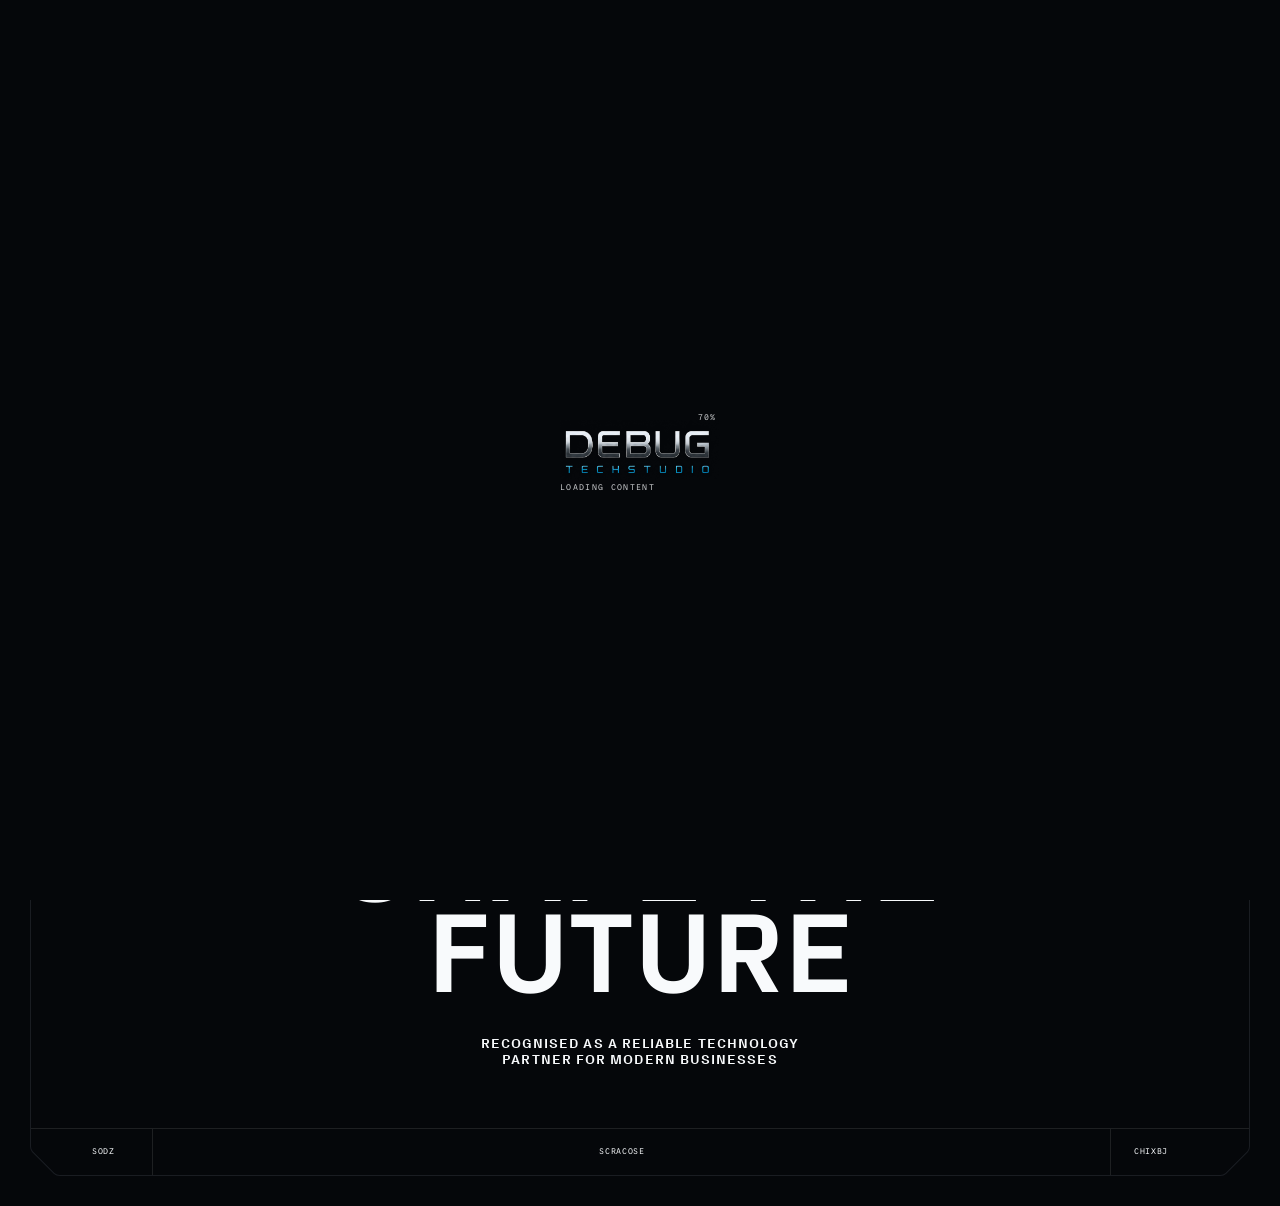
==== commit dcc124ab: "Update Debug Techstudio website" ====
--- a/about.html
+++ b/about.html
@@ -1,4 +1,4 @@
-<!DOCTYPE html><html  lang="en"><head><meta charset="utf-8"><meta name="viewport" content="width=device-width, initial-scale=1"><title>About Debug Techstudio | Technology Studio in Hyderabad</title><script src="https://www.googletagmanager.com/gtag/js?id=G-R5HTBMW0V3" async></script><script src="gtag-init.js"></script><style>.center-wrapper[data-v-f17dfb82]{align-items:center;display:flex;height:100vh;justify-content:center;width:100vw}.flash-square[data-v-f17dfb82]{background-color:#f8fafc;height:8px;top:50%;transform:translate(-50%,-50%);width:8px;z-index:1}.flash-square[data-v-f17dfb82],.progress-text[data-v-f17dfb82]{left:50%;opacity:0;position:absolute}.progress-text[data-v-f17dfb82]{top:0;transform:translate(-50%,-75%)}.loading-text[data-v-f17dfb82]{bottom:0;left:50%;opacity:0;position:absolute;transform:translate(-50%,75%)}svg[data-v-f17dfb82]{display:block;height:40px;width:auto}.cell[data-v-f17dfb82]{fill:#f8fafc;transform-box:fill-box}.stroke[data-v-f17dfb82]{fill:none;stroke:#cbd5e1;stroke-width:1;stroke-linecap:butt;stroke-linejoin:miter;stroke-dasharray:1;stroke-dashoffset:1}.intro-sq rect[data-v-f17dfb82]{fill:#f8fafc;opacity:0}.intro-sq[data-v-f17dfb82]{transform-origin:0 0}#sqT rect[data-v-f17dfb82],.intro-sq[data-v-f17dfb82]{transform-box:fill-box}#sqT rect[data-v-f17dfb82]{opacity:0;transform:scale(4);transform-origin:50% 50%}#sqB1 rect[data-v-f17dfb82],#sqB5 rect[data-v-f17dfb82],#sqH1 rect[data-v-f17dfb82],#sqH5 rect[data-v-f17dfb82],#sqN1 rect[data-v-f17dfb82],#sqN5 rect[data-v-f17dfb82],#sqO1 rect[data-v-f17dfb82],#sqO5 rect[data-v-f17dfb82],#sqU1 rect[data-v-f17dfb82],#sqU5 rect[data-v-f17dfb82],#sqW1 rect[data-v-f17dfb82],#sqW5 rect[data-v-f17dfb82]{opacity:0}#H_C1col[data-v-f17dfb82],#H_C5col[data-v-f17dfb82],#N_C1col[data-v-f17dfb82],#N_C5col[data-v-f17dfb82],#T_C3col[data-v-f17dfb82],#U_C1col[data-v-f17dfb82],#U_C5col[data-v-f17dfb82],#W_C1col[data-v-f17dfb82],#W_C5col[data-v-f17dfb82]{transform:scaleY(0);transform-origin:50% 50%}#H_C1row[data-v-f17dfb82],#U_E1row[data-v-f17dfb82],#W_E1row[data-v-f17dfb82]{transform:scaleX(0);transform-origin:0 50%}#T_A3row[data-v-f17dfb82]{transform:scaleX(0);transform-origin:50% 50%}#W_A3col[data-v-f17dfb82]{transform:scaleY(0);transform-origin:50% 0}#N_A5row[data-v-f17dfb82]{transform:scaleX(0);transform-origin:100% 50%}#O_triangle[data-v-f17dfb82]{fill:#f8fafc;transform:scale(0);transform-box:fill-box;transform-origin:0 100%}.letters[data-v-f17dfb82]{opacity:0}.letters-animating .stroke[data-v-f17dfb82]{animation:draw-f17dfb82 1s cubic-bezier(.2,0,0,1) 0s forwards}.letters-animating #H_C1col[data-v-f17dfb82],.letters-animating #H_C5col[data-v-f17dfb82],.letters-animating #N_C1col[data-v-f17dfb82],.letters-animating #N_C5col[data-v-f17dfb82],.letters-animating #T_C3col[data-v-f17dfb82],.letters-animating #U_C1col[data-v-f17dfb82],.letters-animating #U_C5col[data-v-f17dfb82],.letters-animating #W_C1col[data-v-f17dfb82],.letters-animating #W_C5col[data-v-f17dfb82]{animation:colFrom1-f17dfb82 1s cubic-bezier(.2,0,0,1) 0s forwards}.letters-animating #H_C1row[data-v-f17dfb82]{animation:rowFrom1-f17dfb82 1s cubic-bezier(.2,0,0,1) 67ms forwards}.letters-animating #U_E1row[data-v-f17dfb82],.letters-animating #W_E1row[data-v-f17dfb82]{animation:rowFrom0-f17dfb82 1s cubic-bezier(.2,0,0,1) 0s forwards}.letters-animating #B_loopTop[data-v-f17dfb82]{animation:draw-f17dfb82 1s cubic-bezier(.2,0,0,1) 67ms forwards}.letters-animating #T_A3row[data-v-f17dfb82]{animation:rowFrom0-f17dfb82 1s cubic-bezier(.2,0,0,1) 67ms forwards}.letters-animating #W_A3col[data-v-f17dfb82]{animation:colFrom0-f17dfb82 1s cubic-bezier(.2,0,0,1) 0s forwards}.letters-animating #N_A5row[data-v-f17dfb82]{animation:rowFrom1-f17dfb82 1s cubic-bezier(.2,0,0,1) 67ms forwards}.letters-animating #O_triangle[data-v-f17dfb82]{animation:triGrow-f17dfb82 1s cubic-bezier(.2,0,0,1) 67ms forwards}.letters-animating .letters[data-v-f17dfb82]{animation:showLetters-f17dfb82 0s linear 0s forwards}@keyframes colFrom1-f17dfb82{0%{transform:scaleY(1)}to{transform:scaleY(5)}}@keyframes colFrom0-f17dfb82{0%{transform:scaleY(0)}to{transform:scaleY(5)}}@keyframes rowFrom1-f17dfb82{0%{transform:scaleX(1)}to{transform:scaleX(5)}}@keyframes rowFrom0-f17dfb82{0%{transform:scaleX(0)}to{transform:scaleX(5)}}@keyframes draw-f17dfb82{0%{stroke-dashoffset:1}to{stroke-dashoffset:0}}@keyframes triGrow-f17dfb82{0%{transform:scale(0)}to{transform:scale(1)}}@keyframes showLetters-f17dfb82{to{opacity:1}}</style><style>.qrButton[data-v-d9559907]{-webkit-backdrop-filter:blur(20px);backdrop-filter:blur(20px);background-color:#f8fafc1a}</style><style>.fauxBorder[data-v-c2bbcbea]{background-color:#05070a1a;height:1px;left:0;position:absolute;top:0;transform:translate(-10%);width:200vw}.question[data-v-c2bbcbea]{color:#05070a80}</style><style>.cardBackground[data-v-e42651b4]{-webkit-backdrop-filter:blur(20px);backdrop-filter:blur(20px);background:#cbd5e10d}.fauxBorder[data-v-e42651b4]{background-color:#05070a1a;height:1px;left:0;position:absolute;top:0;transform:translate(-10%);width:200vw}</style><style>.beveled-box[data-v-9317ace3]{display:flex;position:relative}.beveled-box.has-border[data-v-9317ace3]{background:transparent}.beveled-box-content[data-v-9317ace3]{display:flex;height:100%;position:relative;width:100%;z-index:1}.border-svg[data-v-9317ace3]{height:100%;left:0;pointer-events:none;position:absolute;top:0;width:100%;z-index:2}</style><style>.transparent[data-v-acc11dbd]{-webkit-backdrop-filter:blur(20px);backdrop-filter:blur(20px);background-color:#f8fafc0d;color:#f8fafc}.solid-light[data-v-acc11dbd],.transparent__background[data-v-acc11dbd]{background-color:#f8fafc}.solid-light[data-v-acc11dbd]{color:#05070a}.solid-dark[data-v-acc11dbd]{background-color:#05070a;color:#f8fafc}</style><style>.eyebrow[data-v-ae672e51]{background-color:#f8fafc1a}</style><style>.splittext-fix-0{display:block;overflow:hidden}</style><style>.splittext-fix-0{display:block}</style><style>.cardBackground[data-v-372cc8e2]{-webkit-backdrop-filter:blur(20px);backdrop-filter:blur(20px);background:#cbd5e10d}</style><style>.cardBackground[data-v-4f872d97]{-webkit-backdrop-filter:blur(20px);backdrop-filter:blur(20px);background:#cbd5e10d}</style><style>.bottom[data-v-616a3b02]{border-top:1px solid rgba(203,213,225,.1)}footer[data-variant=menu] .bottom[data-v-616a3b02]{border-top:1px solid rgba(5,7,10,.1)}.fauxBorder[data-v-616a3b02]{background-color:#f8fafc1a;height:1px;left:0;position:absolute;top:0;transform:translate(-10%);width:200vw}</style><style>.opacity-hover[data-v-ba815286]{cursor:pointer;transition:opacity .33s linear}.opacity-hover[data-v-ba815286]:hover{opacity:1}.theme-light[data-v-ba815286]{background-color:#f8fafc;color:#05070a}</style><link rel="stylesheet" href="_nuxt/entry.DkBKQFt4.css" crossorigin><link rel="stylesheet" href="_nuxt/about.BOtBY74m.css" crossorigin><link rel="stylesheet" href="_nuxt/Hero.CJpCjsiN.css" crossorigin><link rel="stylesheet" href="_nuxt/SplitCards.DVcS4QbS.css" crossorigin><link rel="preload" href="fonts/grotesk-bold.woff2" as="font" type="font/woff2" crossorigin><link rel="preload" href="fonts/grotesk-regular.woff2" as="font" type="font/woff2" crossorigin><link rel="preload" href="fonts/grotesk-light.woff2" as="font" type="font/woff2" crossorigin><link rel="preload" href="fonts/commit-mono.otf" as="font" type="font/opentype" crossorigin><link rel="preload" href="fonts/commit-mono-bold.ttf" as="font" type="font/truetype" crossorigin><link rel="preload" as="fetch" crossorigin="anonymous" href="about/_payload.json%3Fb8e20663-7853-48ad-90fa-e40c9baf4c3f"><link rel="modulepreload" as="script" crossorigin href="_nuxt/CBIW8Dul.js"><link rel="modulepreload" as="script" crossorigin href="_nuxt/CrNmAoEd.js"><link rel="modulepreload" as="script" crossorigin href="_nuxt/Cy6JWLM-.js"><link rel="modulepreload" as="script" crossorigin href="_nuxt/CrsY9beS.js"><link rel="preload" as="fetch" fetchpriority="low" crossorigin="anonymous" href="_nuxt/builds/meta/b8e20663-7853-48ad-90fa-e40c9baf4c3f.json"><link rel="prefetch" as="script" crossorigin href="_nuxt/BRLq-XUZ.js"><link rel="prefetch" as="script" crossorigin href="_nuxt/Dw6e3Dr8.js"><link rel="prefetch" as="script" crossorigin href="_nuxt/BLBKgOAw.js"><link rel="prefetch" as="script" crossorigin href="_nuxt/Br63TRi1.js"><link rel="prefetch" as="script" crossorigin href="_nuxt/B0uY8ze1.js"><link rel="prefetch" as="script" crossorigin href="_nuxt/BhVM2wda.js"><meta name="robots" content="index, follow, max-image-preview:large, max-snippet:-1, max-video-preview:-1"><meta name="description" content="Learn about Debug Techstudio, a Hyderabad-based technology studio helping businesses build websites, applications, IT teams, and digital solutions."><meta property="og:description" content="Debug Techstudio is a Hyderabad-based technology studio providing web development, application development, testing, debugging, IT services, staffing, recruiting, and e-learning solutions."><meta property="og:image" content="https://debugtechstudio.com/images/share_asset.jpg"><meta name="twitter:card" content="summary_large_image"><link rel="canonical" href="https://debugtechstudio.com/about"><link rel="icon" href="images/favicon/favicon.ico" sizes="48x48"><link rel="icon" type="image/svg+xml" href="images/favicon/favicon.svg"><link rel="icon" type="image/png" sizes="96x96" href="images/favicon/favicon-96x96.png"><link rel="apple-touch-icon" href="images/favicon/apple-touch-icon.png"><link rel="manifest" href="images/favicon/site.webmanifest"><script type="module" src="_nuxt/CBIW8Dul.js" crossorigin></script><style id="dts-foot-hide">a[href*="investor-relations"],a[href*="regulation-policy"],a[href*="approvals"],a[href*="faqs"]{display:none!important}.pointer-events-auto.flex>div.relative:first-child{display:none!important}a[href="https://debugtechstudio.com"]{display:none!important}</style></head><body><!--teleport start anchor--><!--teleport anchor--><!--teleport start anchor--><!--teleport anchor--><!--teleport start anchor--><!--teleport anchor--><!--teleport start anchor--><!--teleport anchor--><!--teleport start anchor--><!--teleport anchor--><div id="__nuxt"><!--[--><div></div><!----><div class="loader fixed inset-0 bg-dark-blue z-[1000] flex justify-center items-center" data-v-f17dfb82><div class="center-wrapper flex-col opacity-0 scale-75 md:scale-100" data-v-f17dfb82><div class="relative w-fit h-fit" data-v-f17dfb82><div class="progress-text text-11 leading-1 tracking-16 font-mono text-off-blue" data-v-f17dfb82>0% </div><div class="flash-square" data-v-f17dfb82></div><svg xmlns="http://www.w3.org/2000/svg" viewBox="0 0 352 40" data-v-f17dfb82><g class="intro-sq" style="--dx:0px;opacity:0" data-v-f17dfb82><rect x="0" y="16" width="8" height="8" data-v-f17dfb82></rect></g><g><defs><linearGradient id="hexP" x1="0" y1="0" x2="0" y2="64" gradientUnits="userSpaceOnUse"><stop offset="0" stop-color="#9CE9FF"></stop><stop offset=".5" stop-color="#2FA6EF"></stop><stop offset="1" stop-color="#1257D8"></stop></linearGradient><linearGradient id="dgP" x1="0" y1="12" x2="0" y2="52" gradientUnits="userSpaceOnUse"><stop offset="0" stop-color="#D6F3FF"></stop><stop offset=".45" stop-color="#36B2F3"></stop><stop offset="1" stop-color="#0E51CE"></stop></linearGradient><linearGradient id="txtP" x1="0" y1="0" x2="0" y2="1"><stop offset="0" stop-color="#7FE0FF"></stop><stop offset="1" stop-color="#1C7BE6"></stop></linearGradient></defs><g transform="translate(12,4) scale(0.5)"><path d="M9.6 18.5 L33 5 L56.4 18.5 L56.4 45.5 L33 59 L9.6 45.5" fill="none" stroke="url(#hexP)" stroke-width="3.4" stroke-linejoin="round" stroke-linecap="round"></path><g stroke="#2BC8F2" stroke-width="2.2" fill="#2BC8F2" stroke-linecap="round"><path d="M4 24 H18"></path><circle cx="3.4" cy="24" r="2.6"></circle><path d="M1.5 32 H18"></path><circle cx="1" cy="32" r="2.6"></circle><path d="M4 40 H18"></path><circle cx="3.4" cy="40" r="2.6"></circle></g><path fill="url(#dgP)" fill-rule="evenodd" d="M18 14 H31 C41 14 47 22 47 32 C47 42 41 50 31 50 H18 Z M26 22 H31 C36 22 39 26 39 32 C39 38 36 42 31 42 H26 Z"></path></g><text x="52" y="26.5" font-size="20" letter-spacing="1.5" fill="#F5FAFF" textLength="288" lengthAdjust="spacingAndGlyphs"><tspan font-family="Grotesk Bold, sans-serif">D</tspan><tspan font-family="Grotesk Bold, sans-serif" fill="url(#txtP)">E</tspan><tspan font-family="Grotesk Bold, sans-serif">BUG </tspan><tspan font-family="Grotesk Light, sans-serif" fill="url(#txtP)">TECH</tspan><tspan font-family="Grotesk Light, sans-serif">STUDIO</tspan></text></g></svg><div class="loading-text text-11 leading-1 tracking-16 uppercase font-mono text-off-blue" data-v-f17dfb82> Loading content </div><div class="flex flex-col gap-4 absolute bottom-0 left-0 translate-y-[150%] text-11 leading-1 tracking-16 uppercase font-mono text-off-blue" data-v-f17dfb82><span class="relative inline-block whitespace-nowrap overflow-hidden w-fit h-fit" manual-trigger="true" data-v-f17dfb82><span class="invisible hidden" aria-hidden="true"><!--[--> 100% Loaded <!--]--></span><span class="relative z-10"></span><span class="absolute top-0 left-0 w-full h-full z-20 bg-off-blue text-dark-blue flex items-center"></span></span><span class="relative inline-block whitespace-nowrap overflow-hidden w-fit h-fit" manual-trigger="true" data-v-f17dfb82><span class="invisible hidden" aria-hidden="true"><!--[--> Ready to Explore <!--]--></span><span class="relative z-10"></span><span class="absolute top-0 left-0 w-full h-full z-20 bg-off-blue text-dark-blue flex items-center"></span></span></div></div></div></div><div><!--[--><div class="flex flex-col items-center select-none touch-none gap-y-20 pointer-events-none" style="opacity:1;" id="district-item-central-suburbs"><div class="relative w-40 h-40"><div class="w-full h-full relative"><div class="w-full h-full bg-off-blue scale-0 opacity-0 absolute left-1/2 top-1/2 -translate-x-1/2 -translate-y-1/2"></div><div class="w-full h-full absolute top-0 left-0 border-off-blue border-opacity-20 border"></div><div class="w-2 h-2 absolute top-0 left-0 -translate-y-1 -translate-x-1 bg-off-blue"></div><div class="w-2 h-2 absolute top-0 right-0 -translate-y-1 translate-x-1 bg-off-blue"></div><div class="w-2 h-2 absolute bottom-0 left-0 translate-y-1 -translate-x-1 bg-off-blue"></div><div class="w-2 h-2 absolute bottom-0 right-0 translate-y-1 translate-x-1 bg-off-blue"></div></div><div class="w-[0.313rem] h-[0.313rem] absolute top-1/2 left-1/2 -translate-y-1/2 -translate-x-1/2 bg-off-blue"></div></div><div class="relative top-full flex flex-col items-center gap-y-8"><div class="flex relative p-4"><div class="w-full h-full absolute left-0 top-0 bg-off-blue"></div><span class="relative whitespace-nowrap font-mono text-11 leading-1.2 tracking-8 text-dark-blue text-nowrap uppercase" style="display:inline-block;"><span class="invisible inline-block" aria-hidden="true"><!--[-->09 SERVICES<!--]--></span><span class="absolute inset-0"></span></span></div><span class="text-16 font-bold leading-0.8 tracking-4 uppercase text-off-blue text-nowrap"><span class="relative whitespace-nowrap uppercase" style="display:inline-block;"><span class="invisible inline-block" aria-hidden="true"><!--[-->Web & Apps<!--]--></span><span class="absolute inset-0"></span></span></span></div></div><div class="flex flex-col items-center select-none touch-none gap-y-20 pointer-events-none" style="opacity:1;" id="district-item-south-mumbai"><div class="relative w-40 h-40"><div class="w-full h-full relative"><div class="w-full h-full bg-off-blue scale-0 opacity-0 absolute left-1/2 top-1/2 -translate-x-1/2 -translate-y-1/2"></div><div class="w-full h-full absolute top-0 left-0 border-off-blue border-opacity-20 border"></div><div class="w-2 h-2 absolute top-0 left-0 -translate-y-1 -translate-x-1 bg-off-blue"></div><div class="w-2 h-2 absolute top-0 right-0 -translate-y-1 translate-x-1 bg-off-blue"></div><div class="w-2 h-2 absolute bottom-0 left-0 translate-y-1 -translate-x-1 bg-off-blue"></div><div class="w-2 h-2 absolute bottom-0 right-0 translate-y-1 translate-x-1 bg-off-blue"></div></div><div class="w-[0.313rem] h-[0.313rem] absolute top-1/2 left-1/2 -translate-y-1/2 -translate-x-1/2 bg-off-blue"></div></div><div class="relative top-full flex flex-col items-center gap-y-8"><div class="flex relative p-4"><div class="w-full h-full absolute left-0 top-0 bg-off-blue"></div><span class="relative whitespace-nowrap font-mono text-11 leading-1.2 tracking-8 text-dark-blue text-nowrap uppercase" style="display:inline-block;"><span class="invisible inline-block" aria-hidden="true"><!--[-->12 SERVICES<!--]--></span><span class="absolute inset-0"></span></span></div><span class="text-16 font-bold leading-0.8 tracking-4 uppercase text-off-blue text-nowrap"><span class="relative whitespace-nowrap uppercase" style="display:inline-block;"><span class="invisible inline-block" aria-hidden="true"><!--[-->Testing & QA<!--]--></span><span class="absolute inset-0"></span></span></span></div></div><div class="flex flex-col items-center select-none touch-none gap-y-20 pointer-events-none" style="opacity:1;" id="district-item-western-suburbs"><div class="relative w-40 h-40"><div class="w-full h-full relative"><div class="w-full h-full bg-off-blue scale-0 opacity-0 absolute left-1/2 top-1/2 -translate-x-1/2 -translate-y-1/2"></div><div class="w-full h-full absolute top-0 left-0 border-off-blue border-opacity-20 border"></div><div class="w-2 h-2 absolute top-0 left-0 -translate-y-1 -translate-x-1 bg-off-blue"></div><div class="w-2 h-2 absolute top-0 right-0 -translate-y-1 translate-x-1 bg-off-blue"></div><div class="w-2 h-2 absolute bottom-0 left-0 translate-y-1 -translate-x-1 bg-off-blue"></div><div class="w-2 h-2 absolute bottom-0 right-0 translate-y-1 translate-x-1 bg-off-blue"></div></div><div class="w-[0.313rem] h-[0.313rem] absolute top-1/2 left-1/2 -translate-y-1/2 -translate-x-1/2 bg-off-blue"></div></div><div class="relative top-full flex flex-col items-center gap-y-8"><div class="flex relative p-4"><div class="w-full h-full absolute left-0 top-0 bg-off-blue"></div><span class="relative whitespace-nowrap font-mono text-11 leading-1.2 tracking-8 text-dark-blue text-nowrap uppercase" style="display:inline-block;"><span class="invisible inline-block" aria-hidden="true"><!--[-->18 SERVICES<!--]--></span><span class="absolute inset-0"></span></span></div><span class="text-16 font-bold leading-0.8 tracking-4 uppercase text-off-blue text-nowrap"><span class="relative whitespace-nowrap uppercase" style="display:inline-block;"><span class="invisible inline-block" aria-hidden="true"><!--[-->IT & Cloud<!--]--></span><span class="absolute inset-0"></span></span></span></div></div><div class="flex flex-col items-center select-none touch-none gap-y-20 pointer-events-none" style="opacity:1;" id="district-item-thane"><div class="relative w-40 h-40"><div class="w-full h-full relative"><div class="w-full h-full bg-off-blue scale-0 opacity-0 absolute left-1/2 top-1/2 -translate-x-1/2 -translate-y-1/2"></div><div class="w-full h-full absolute top-0 left-0 border-off-blue border-opacity-20 border"></div><div class="w-2 h-2 absolute top-0 left-0 -translate-y-1 -translate-x-1 bg-off-blue"></div><div class="w-2 h-2 absolute top-0 right-0 -translate-y-1 translate-x-1 bg-off-blue"></div><div class="w-2 h-2 absolute bottom-0 left-0 translate-y-1 -translate-x-1 bg-off-blue"></div><div class="w-2 h-2 absolute bottom-0 right-0 translate-y-1 translate-x-1 bg-off-blue"></div></div><div class="w-[0.313rem] h-[0.313rem] absolute top-1/2 left-1/2 -translate-y-1/2 -translate-x-1/2 bg-off-blue"></div></div><div class="relative top-full flex flex-col items-center gap-y-8"><div class="flex relative p-4"><div class="w-full h-full absolute left-0 top-0 bg-off-blue"></div><span class="relative whitespace-nowrap font-mono text-11 leading-1.2 tracking-8 text-dark-blue text-nowrap uppercase" style="display:inline-block;"><span class="invisible inline-block" aria-hidden="true"><!--[-->06 SERVICES<!--]--></span><span class="absolute inset-0"></span></span></div><span class="text-16 font-bold leading-0.8 tracking-4 uppercase text-off-blue text-nowrap"><span class="relative whitespace-nowrap uppercase" style="display:inline-block;"><span class="invisible inline-block" aria-hidden="true"><!--[-->Staffing & Training<!--]--></span><span class="absolute inset-0"></span></span></span></div></div><!--]--><div style="width:100%;height:100%;position:fixed;top:0;left:0;z-index:0;"><div style="width:100%;height:100%;filter:none;"></div><!--[--><div class="absolute inset-0 w-full h-full bg-dark-blue pointer-events-none" style="opacity:0;"><!----></div><!--]--></div></div><div><div><!--[--><div id="map" class="w-full h-full absolute"></div><div class="page"><div><div class="flex flex-col overflow-hidden"><div class="beveled-box flex-1 m-[0.625rem] md:m-[2.5rem] h-[calc(100dvh-0.625rem*2)] md:h-[calc(100dvh-2.5rem*2)] max-h-[calc(100dvh-0.625rem*2)] md:max-h-[calc(100dvh-2.5rem*2)] has-border flex-1 m-[0.625rem] md:m-[2.5rem] h-[calc(100dvh-0.625rem*2)] md:h-[calc(100dvh-2.5rem*2)] max-h-[calc(100dvh-0.625rem*2)] md:max-h-[calc(100dvh-2.5rem*2)]" data-v-9317ace3><div class="beveled-box-content" style="" data-v-9317ace3><!--[--><div class="absolute top-0 left-0 w-full px-28 sm:px-32 py-18 sm:py-32 pointer-events-none z-[9999]" aria-label="Main site navigation"><div class="flex items-center justify-between"><a href="index.html" class="w-fit sm:w-1/3 pointer-events-auto sm:w-auto flex justify-center sm:justify-start" aria-label="homepage"><svg xmlns="http://www.w3.org/2000/svg" fill="none" viewBox="0 0 372 40" class="w-[16.25rem] h-[1.75rem] hidden sm:block text-off-blue"><g><defs><linearGradient id="hexH" x1="0" y1="0" x2="0" y2="64" gradientUnits="userSpaceOnUse"><stop offset="0" stop-color="#9CE9FF"></stop><stop offset=".5" stop-color="#2FA6EF"></stop><stop offset="1" stop-color="#1257D8"></stop></linearGradient><linearGradient id="dgH" x1="0" y1="12" x2="0" y2="52" gradientUnits="userSpaceOnUse"><stop offset="0" stop-color="#D6F3FF"></stop><stop offset=".45" stop-color="#36B2F3"></stop><stop offset="1" stop-color="#0E51CE"></stop></linearGradient><linearGradient id="txtH" x1="0" y1="0" x2="0" y2="1"><stop offset="0" stop-color="#7FE0FF"></stop><stop offset="1" stop-color="#1C7BE6"></stop></linearGradient></defs><g transform="scale(0.625)"><path d="M9.6 18.5 L33 5 L56.4 18.5 L56.4 45.5 L33 59 L9.6 45.5" fill="none" stroke="url(#hexH)" stroke-width="3.4" stroke-linejoin="round" stroke-linecap="round"></path><g stroke="#2BC8F2" stroke-width="2.2" fill="#2BC8F2" stroke-linecap="round"><path d="M4 24 H18"></path><circle cx="3.4" cy="24" r="2.6"></circle><path d="M1.5 32 H18"></path><circle cx="1" cy="32" r="2.6"></circle><path d="M4 40 H18"></path><circle cx="3.4" cy="40" r="2.6"></circle></g><path fill="url(#dgH)" fill-rule="evenodd" d="M18 14 H31 C41 14 47 22 47 32 C47 42 41 50 31 50 H18 Z M26 22 H31 C36 22 39 26 39 32 C39 38 36 42 31 42 H26 Z"></path></g><text x="48" y="29" font-family="Grotesk Bold, sans-serif" font-size="22" letter-spacing="1" fill="#F5FAFF">D<tspan fill="url(#txtH)">E</tspan>BUG <tspan font-family="Grotesk Light, sans-serif" font-size="20" letter-spacing="3" fill="url(#txtH)">TECH</tspan><tspan font-family="Grotesk Light, sans-serif" font-size="20" letter-spacing="3" fill="#F5FAFF">STUDIO</tspan></text></g></svg><svg xmlns="http://www.w3.org/2000/svg" fill="none" viewBox="0 0 32 32" class="w-[2rem] h-[2rem] sm:hidden text-off-blue"><g><defs><linearGradient id="hexM" x1="0" y1="0" x2="0" y2="64" gradientUnits="userSpaceOnUse"><stop offset="0" stop-color="#9CE9FF"></stop><stop offset=".5" stop-color="#2FA6EF"></stop><stop offset="1" stop-color="#1257D8"></stop></linearGradient><linearGradient id="dgM" x1="0" y1="12" x2="0" y2="52" gradientUnits="userSpaceOnUse"><stop offset="0" stop-color="#D6F3FF"></stop><stop offset=".45" stop-color="#36B2F3"></stop><stop offset="1" stop-color="#0E51CE"></stop></linearGradient></defs><g transform="scale(0.5)"><path d="M9.6 18.5 L33 5 L56.4 18.5 L56.4 45.5 L33 59 L9.6 45.5" fill="none" stroke="url(#hexM)" stroke-width="3.4" stroke-linejoin="round" stroke-linecap="round"></path><g stroke="#2BC8F2" stroke-width="2.2" fill="#2BC8F2" stroke-linecap="round"><path d="M4 24 H18"></path><circle cx="3.4" cy="24" r="2.6"></circle><path d="M1.5 32 H18"></path><circle cx="1" cy="32" r="2.6"></circle><path d="M4 40 H18"></path><circle cx="3.4" cy="40" r="2.6"></circle></g><path fill="url(#dgM)" fill-rule="evenodd" d="M18 14 H31 C41 14 47 22 47 32 C47 42 41 50 31 50 H18 Z M26 22 H31 C36 22 39 26 39 32 C39 38 36 42 31 42 H26 Z"></path></g></g></svg></a><div class="absolute top-10 md:top-16 right-10 md:right-16 flex z-10 pointer-events-auto items-center"><div class="text-white mr-24 hidden md:flex gap-16 text-12 tracking-16 uppercase"><a aria-current="page" href="about.html" class="router-link-active router-link-exact-active font-mono text-off-blue" title="About Us"><span class="sr-only">About Us</span><span class="relative whitespace-nowrap" style="display:inline-block;" aria-hidden="true"><span class="invisible inline-block" aria-hidden="true"><!--[--> About <!--]--></span><span class="absolute inset-0"></span></span></a><a href="map.html" class="font-mono text-off-blue" title="Careers"><span class="sr-only">Projects</span><span class="relative whitespace-nowrap" style="display:inline-block;" aria-hidden="true"><span class="invisible inline-block" aria-hidden="true"><!--[--> Projects <!--]--></span><span class="absolute inset-0"></span></span></a><a href="careers.html" class="font-mono text-off-blue" title="Careers"><span class="sr-only">Careers</span><span class="relative whitespace-nowrap" style="display:inline-block;" aria-hidden="true"><span class="invisible inline-block" aria-hidden="true"><!--[--> Careers <!--]--></span><span class="absolute inset-0"></span></span></a><a href="contact.html" class="font-mono text-off-blue" title="Contact Us"><span class="sr-only">Contact Us</span><span class="relative whitespace-nowrap" style="display:inline-block;" aria-hidden="true"><span class="invisible inline-block" aria-hidden="true"><!--[--> Contact <!--]--></span><span class="absolute inset-0"></span></span></a><a href="news.html" class="font-mono text-off-blue" title="Our Services"><span class="sr-only">Our Services</span><span class="relative whitespace-nowrap" style="display:inline-block;" aria-hidden="true"><span class="invisible inline-block" aria-hidden="true"><!--[--> Our Services <!--]--></span><span class="absolute inset-0"></span></span></a></div><div class="pointer-events-auto flex"><div class="relative" style="opacity:1;" data-v-acc11dbd><svg class="absolute inset-0 w-full h-full pointer-events-none z-10" style="opacity:0;transition:opacity 0.1s;" viewBox="0 0 0 0" fill="none" xmlns="http://www.w3.org/2000/svg" preserveAspectRatio="none" data-v-acc11dbd><path d="" stroke="#F8FAFC" stroke-width="0" stroke-linecap="butt" stroke-linejoin="round" fill="none" opacity="0.15" data-v-acc11dbd></path><path d="" stroke="#F8FAFC" stroke-width="0" stroke-linecap="butt" stroke-linejoin="round" fill="none" opacity="0.15" data-v-acc11dbd></path></svg><button class="m-0 p-0 bg-none border-none focus:outline-none" data-v-acc11dbd><!--[--><div class="beveled-box" data-v-acc11dbd data-v-9317ace3><div class="beveled-box-content" style="" data-v-9317ace3><!--[--><div class="flex justify-center items-center gap-8 px-28 font-bold text-11 sm:text-12 leading-1.2 tracking-16 uppercase transparent py-20" data-v-acc11dbd><div data-icon-animate class="relative w-8 h-12" data-v-acc11dbd><div class="absolute w-4 h-4 top-0 left-0 bg-[currentColor]"></div><div class="absolute opacity-0 w-4 h-4 top-0 right-0 bg-[currentColor]"></div><div class="absolute opacity-0 w-4 h-4 left-0 top-[50%] -translate-y-1/2 bg-[currentColor]"></div><div class="absolute w-4 h-4 right-0 top-[50%] -translate-y-1/2 bg-[currentColor]"></div><div class="absolute w-4 h-4 bottom-0 left-0 bg-[currentColor]"></div><div class="absolute opacity-0 w-4 h-4 bottom-0 right-0 bg-[currentColor]"></div></div><span class="relative whitespace-nowrap" style="display:inline-block;" data-v-acc11dbd><span class="invisible inline-block" aria-hidden="true"><!--[--><!--[--> Login <!--]--><!--]--></span><span class="absolute inset-0"></span></span><div class="transparent__background absolute top-0 left-0 w-full h-full bg-off-white opacity-0 -z-1" data-v-acc11dbd></div></div><!--]--></div><!----><div class="absolute bottom-0 left-0 w-full" data-v-9317ace3><!----></div><!--[--><!--]--></div><!--]--></button></div><div class="relative" style="opacity:1;" data-v-acc11dbd><svg class="absolute inset-0 w-full h-full pointer-events-none z-10" style="opacity:0;transition:opacity 0.1s;" viewBox="0 0 0 0" fill="none" xmlns="http://www.w3.org/2000/svg" preserveAspectRatio="none" data-v-acc11dbd><path d="" stroke="#F8FAFC" stroke-width="1" stroke-linecap="butt" stroke-linejoin="round" fill="none" opacity="0.15" data-v-acc11dbd></path><path d="" stroke="#F8FAFC" stroke-width="1" stroke-linecap="butt" stroke-linejoin="round" fill="none" opacity="0.15" data-v-acc11dbd></path></svg><button class="m-0 p-0 bg-none border-none focus:outline-none" data-v-acc11dbd><!--[--><div class="beveled-box" data-v-acc11dbd data-v-9317ace3><div class="beveled-box-content" style="" data-v-9317ace3><!--[--><div class="flex justify-center items-center gap-8 px-28 font-bold text-11 sm:text-12 leading-1.2 tracking-16 uppercase solid-light py-20" data-v-acc11dbd><div data-icon-animate class="relative w-12 h-12" data-v-acc11dbd><div class="absolute w-4 h-4 top-0 left-0 bg-[currentColor]"></div><div class="absolute w-4 h-4 top-0 right-0 bg-[currentColor]"></div><div class="absolute w-4 h-4 bottom-0 left-0 bg-[currentColor]"></div><div class="absolute w-4 h-4 bottom-0 right-0 bg-[currentColor]"></div></div><span class="relative whitespace-nowrap" style="display:inline-block;" data-v-acc11dbd><span class="invisible inline-block" aria-hidden="true"><!--[--><!--[--> Menu <!--]--><!--]--></span><span class="absolute inset-0"></span></span><div class="transparent__background absolute top-0 left-0 w-full h-full bg-off-white opacity-0 -z-1" data-v-acc11dbd></div></div><!--]--></div><!----><div class="absolute bottom-0 left-0 w-full" data-v-9317ace3><!----></div><!--[--><!--]--></div><!--]--></button></div></div></div></div></div><div class="js-page-scroll | relative w-full h-full overflow-y-scroll overflow-x-hidden"><div class="relative mb-[calc(0.625rem*2)] md:mb-[calc(2.5rem*2)] w-full"><!--[--><div class="absolute top-0 left-0 w-full h-full | js-core:scroll"></div><div class="flex w-full h-[calc(100dvh-0.625rem*2)] md:h-[calc(100dvh-2.5rem*2)] max-h-[calc(100dvh-0.625rem*2)] md:max-h-[calc(100dvh-2.5rem*2)] items-end justify-center" data-v-ae672e51><div class="flex flex-col items-center justify-center gap-132 md:gap-48 mb-116 md:mb-144" data-v-ae672e51><div class="flex flex-col items-center justify-center gap-16" data-v-ae672e51><!----><h2 style="display:inline-block;" class="text-54 md:text-180 leading-0.9 md:leading-0.8 tracking-0 text-center font-bold uppercase max-w-[90vw] md:max-w-[60rem] text-off-blue" duration="1" data-v-ae672e51><!--[--><!--[-->Shape the future<!--]--><!--]--></h2></div><div class="flex flex-col gap-32" data-v-ae672e51><div class="adornment | flex sm:hidden items-center justify-center" data-v-ae672e51><div class="absolute w-7 h-1 bg-off-blue" data-v-ae672e51></div><div class="absolute h-7 w-1 bg-off-blue" data-v-ae672e51></div></div><span style="display:inline-block;" class="text-11 md:text-18 leading-1.2 tracking-8 font-bold text-center uppercase text-off-blue w-[11.25rem] md:w-[30rem]" duration="1" data-v-ae672e51><!--[--><!--[-->Recognised as a reliable technology partner for modern businesses<!--]--><!--]--></span></div></div></div><div class="w-full h-[75dvh]"></div><div class="flex flex-col gap-40 md:gap-64 items-center justify-center text-off-white"><div class="flex flex-col gap-24 items-center justify-center"><div style="display:inline-block;" class="w-fit h-fit" duration="1"><!--[--><div data-icon-animate class="relative w-8 h-12 rotate-90"><div class="absolute w-4 h-4 top-0 left-0 bg-[currentColor]"></div><div class="absolute opacity-0 w-4 h-4 top-0 right-0 bg-[currentColor]"></div><div class="absolute opacity-0 w-4 h-4 left-0 top-[50%] -translate-y-1/2 bg-[currentColor]"></div><div class="absolute w-4 h-4 right-0 top-[50%] -translate-y-1/2 bg-[currentColor]"></div><div class="absolute w-4 h-4 bottom-0 left-0 bg-[currentColor]"></div><div class="absolute opacity-0 w-4 h-4 bottom-0 right-0 bg-[currentColor]"></div></div><!--]--></div><div class="flex flex-col text-11 md:text-16 font-bold leading-1.2 tracking-8 text-center uppercase"><span style="display:inline-block;" duration="1"><!--[--><!--[--> A reliable <!--]--><!--]--></span><span style="display:inline-block;" duration="1"><!--[--><!--[--> technology studio in India <!--]--><!--]--></span></div></div><h2 style="display:inline-block;" class="text-32 md:text-110 leading-0.9 tracking-0 text-center font-bold uppercase px-[2.5rem] md:px-[12.5rem]" duration="1"><!--[--><!--[--> Debug Techstudio helps businesses build, test, debug, and scale reliable digital products &#8212; and we&#39;re just getting started. <!--]--><!--]--></h2><span style="display:inline-block;" class="text-16 leading-1.6 -tracking-2 font-light text-center opacity-80 px-[2.5rem] md:px-0 md:w-[31.25rem]" duration="1"><!--[--><!--[--> With every project, we aim to build digital products that matter, and we know it takes exceptional people to bring that vision to life. <!--]--><!--]--></span></div><div class="w-full h-[10rem] md:h-[15rem]"></div><div class="relative flex flex-col md:flex-row px-[1.875rem] md:px-[9.75rem] text-off-white md:pt-[21.875rem] md:pb-[15rem] gap-80 md:gap-0"><div class="flex w-full md:w-[50%]"><div class="flex flex-col gap-24"><div class="flex flex-col gap-8"><span class="relative whitespace-nowrap text-14 leading-1 tracking-0 font-bold uppercase" style="display:inline-block;"><span class="invisible inline-block" aria-hidden="true"><!--[-->About Debug Techstudio<!--]--></span><span class="absolute inset-0"></span></span><span class="relative whitespace-nowrap text-11 leading-1.2 tracking-8 font-mono uppercase opacity-50" style="display:inline-block;"><span class="invisible inline-block" aria-hidden="true"><!--[-->Company Data<!--]--></span><span class="absolute inset-0"></span></span></div><div class="flex flex-col gap-8 md:gap-6"><!--[--><div class="flex gap-8"><span class="relative whitespace-nowrap text-11 leading-1.2 tracking-8 font-mono uppercase" style="display:inline-block;"><span class="invisible inline-block" aria-hidden="true"><!--[-->Based In<!--]--></span><span class="absolute inset-0"></span></span><span class="relative whitespace-nowrap text-11 leading-1.2 tracking-8 font-mono uppercase opacity-50" style="display:inline-block;"><span class="invisible inline-block" aria-hidden="true"><!--[-->Hyderabad, India<!--]--></span><span class="absolute inset-0"></span></span></div><div class="flex gap-8"><span class="relative whitespace-nowrap text-11 leading-1.2 tracking-8 font-mono uppercase" style="display:inline-block;"><span class="invisible inline-block" aria-hidden="true"><!--[-->Specialisation<!--]--></span><span class="absolute inset-0"></span></span><span class="relative whitespace-nowrap text-11 leading-1.2 tracking-8 font-mono uppercase opacity-50" style="display:inline-block;"><span class="invisible inline-block" aria-hidden="true"><!--[-->Software, QA &amp; IT Services<!--]--></span><span class="absolute inset-0"></span></span></div><div class="flex gap-8"><span class="relative whitespace-nowrap text-11 leading-1.2 tracking-8 font-mono uppercase" style="display:inline-block;"><span class="invisible inline-block" aria-hidden="true"><!--[-->Focus<!--]--></span><span class="absolute inset-0"></span></span><span class="relative whitespace-nowrap text-11 leading-1.2 tracking-8 font-mono uppercase opacity-50" style="display:inline-block;"><span class="invisible inline-block" aria-hidden="true"><!--[-->Web, Apps, Testing &amp; Staffing<!--]--></span><span class="absolute inset-0"></span></span></div><!--]--></div></div></div><div class="hidden md:flex items-center justify-center absolute top-0 left-[calc(50%)]"><div class="absolute w-7 h-1 bg-off-blue"></div><div class="absolute h-7 w-1 bg-off-blue"></div></div><div class="borderRight | hidden md:block absolute top-0 left-[50%] -translate-x-[100%] w-1 h-[100%]"></div><div class="flex w-full md:w-[50%] mt-auto"><div class="flex flex-col md:ml-auto"><h2 style="display:inline-block;" class="text-16 leading-1.2 tracking-4 font-bold md:w-[25rem]" duration="1"><!--[--><!--[-->Debug Techstudio is a Hyderabad-based technology studio with expertise across web and application development, software testing, debugging, IT staffing, recruiting, and e-learning &#8212; helping businesses turn ideas into reliable digital products.<!--]--><!--]--></h2><span style="display:inline-block;" class="text-16 leading-1.6 -tracking-2 font-light mt-24 opacity-60 md:w-[31.25rem]" duration="1"><!--[--><!--[-->Our vision is to be a trusted global technology partner known for clean engineering, transparent execution, and practical digital transformation.<!--]--><!--]--></span><div class="mt-32 w-fit h-fit"><div class="relative" style="opacity:0;" href="/contact" border-width="2" data-v-acc11dbd><svg class="absolute inset-0 w-full h-full pointer-events-none z-10" style="opacity:0;transition:opacity 0.1s;" viewBox="0 0 0 0" fill="none" xmlns="http://www.w3.org/2000/svg" preserveAspectRatio="none" data-v-acc11dbd><path d="" stroke="#F8FAFC" stroke-width="1" stroke-linecap="butt" stroke-linejoin="round" fill="none" opacity="0.15" data-v-acc11dbd></path><path d="" stroke="#F8FAFC" stroke-width="1" stroke-linecap="butt" stroke-linejoin="round" fill="none" opacity="0.15" data-v-acc11dbd></path></svg><a href="contact.html" class="m-0 p-0 bg-none border-none focus:outline-none" border-width="2" data-v-acc11dbd><!--[--><div class="beveled-box has-border" data-v-acc11dbd data-v-9317ace3><div class="beveled-box-content" style="" data-v-9317ace3><!--[--><div class="flex justify-center items-center gap-8 px-28 font-bold text-11 sm:text-12 leading-1.2 tracking-16 uppercase transparent py-20" data-v-acc11dbd><div data-icon-animate class="relative w-8 h-12" data-v-acc11dbd><div class="absolute w-4 h-4 top-0 left-0 bg-[currentColor]"></div><div class="absolute opacity-0 w-4 h-4 top-0 right-0 bg-[currentColor]"></div><div class="absolute opacity-0 w-4 h-4 left-0 top-[50%] -translate-y-1/2 bg-[currentColor]"></div><div class="absolute w-4 h-4 right-0 top-[50%] -translate-y-1/2 bg-[currentColor]"></div><div class="absolute w-4 h-4 bottom-0 left-0 bg-[currentColor]"></div><div class="absolute opacity-0 w-4 h-4 bottom-0 right-0 bg-[currentColor]"></div></div><span class="relative whitespace-nowrap" style="display:inline-block;" data-v-acc11dbd><span class="invisible inline-block" aria-hidden="true"><!--[--><!--[--> Get In Touch <!--]--><!--]--></span><span class="absolute inset-0"></span></span><div class="transparent__background absolute top-0 left-0 w-full h-full bg-off-white opacity-0 -z-1" data-v-acc11dbd></div></div><!--]--></div><svg class="border-svg" viewBox="0 0 0 0" preserveAspectRatio="none" data-v-9317ace3><path d="" fill="none" stroke="rgba(213, 224, 255, 0.1)" stroke-width="2" data-v-9317ace3></path></svg><div class="absolute bottom-0 left-0 w-full" data-v-9317ace3><!----></div><!--[--><!--]--></div><!--]--></a></div></div></div></div></div><div class="relative flex flex-col md:flex-row gap-20 md:gap-0 px-[2.5rem] md:px-[9.75rem] text-off-white pt-[10rem] md:pt-[15rem] pb-[10rem] md:pb-[40rem]" data-v-372cc8e2><div class="flex w-full md:w-[50%] items-center justify-center" data-v-372cc8e2><div class="w-fit" data-v-372cc8e2><div data-v-372cc8e2><div data-v-372cc8e2><div class="beveled-box has-border" data-v-372cc8e2 data-v-9317ace3><div class="beveled-box-content" style="" data-v-9317ace3><!--[--><div class="cardBackground | relative pt-[7.25rem] md:pt-[12.125rem] pb-[1.25rem] md:pb-[2rem] pl-[1rem] pr-[2.375rem] text-off-blue" data-v-372cc8e2><div class="absolute top-10 md:top-16 left-10 md:left-16 flex items-center justify-center gap-10 md:gap-12" data-v-372cc8e2><svg xmlns="http://www.w3.org/2000/svg" fill="none" viewBox="0 0 16 16" class="w-[1rem] h-[1rem] text-off-blue" data-v-372cc8e2><path fill="#F8FAFC" d="M0 0h16v16H0z"></path></svg><span class="text-9 md:text-11 leading-1.2 tracking-16 font-regular uppercase -mb-1" data-v-372cc8e2>Experience</span></div><div class="flex flex-col gap-32 md:gap-40 text-left" data-v-372cc8e2><div class="flex w-fit font-mono text-dark-blue text-104 md:text-120 leading-1.2 -tracking-4 uppercase text-off-white" data-v-372cc8e2><!----><div class="relative flex w-fit h-fit items-center justify-center overflow-hidden"><span>0</span><span class="absolute translate-y-[100%]">1</span><span class="absolute translate-y-[100%]">2</span><span class="absolute translate-y-[100%]">3</span><span class="absolute translate-y-[100%]">4</span><span class="absolute translate-y-[100%]">5</span><span class="absolute translate-y-[100%]">6</span><span class="absolute translate-y-[100%]">7</span><span class="absolute translate-y-[100%]">8</span><span class="absolute translate-y-[100%]">9</span></div><div class="relative flex w-fit h-fit items-center justify-center overflow-hidden"><span>0</span><span class="absolute translate-y-[100%]">1</span><span class="absolute translate-y-[100%]">2</span><span class="absolute translate-y-[100%]">3</span><span class="absolute translate-y-[100%]">4</span><span class="absolute translate-y-[100%]">5</span><span class="absolute translate-y-[100%]">6</span><span class="absolute translate-y-[100%]">7</span><span class="absolute translate-y-[100%]">8</span><span class="absolute translate-y-[100%]">9</span></div></div><div class="flex flex-col gap-16 w-[16.25rem]" data-v-372cc8e2><span class="relative whitespace-nowrap text-12 md:text-14 leading-1 tracking-0 font-bold uppercase" style="display:inline-block;" data-v-372cc8e2><span class="invisible inline-block" aria-hidden="true"><!--[-->1 Year<!--]--></span><span class="absolute inset-0"></span></span><div style="display:inline-block;" class="text-16 leading-1.6 -tracking-2 font-light" duration="1" data-v-372cc8e2><!--[--><!--[-->Young, focused, and growing with purpose.<!--]--><!--]--></div></div></div></div><!--]--></div><svg class="border-svg" viewBox="0 0 0 0" preserveAspectRatio="none" data-v-9317ace3><path d="" fill="none" stroke="rgba(213, 224, 255, 0.05)" stroke-width="3" data-v-9317ace3></path></svg><div class="absolute bottom-0 left-0 w-full" data-v-9317ace3><!----></div><!--[--><!--]--></div></div></div></div></div><div class="borderRight | hidden md:block absolute top-0 left-[50%] -translate-x-[100%] w-1 h-[100%]" data-v-372cc8e2></div><div class="relative md:absolute md:top-[50%] md:left-[50%] md:-translate-y-[50%] md:-translate-x-[50%] w-fit" data-v-372cc8e2><div data-v-372cc8e2><div data-v-372cc8e2><div class="beveled-box has-border" data-v-372cc8e2 data-v-9317ace3><div class="beveled-box-content" style="" data-v-9317ace3><!--[--><div class="cardBackground | relative pt-[7.25rem] md:pt-[12.125rem] pb-[1.25rem] md:pb-[2rem] pl-[1rem] pr-[2.375rem] text-off-blue" data-v-372cc8e2><div class="absolute top-10 md:top-16 left-10 md:left-16 flex items-center justify-center gap-10 md:gap-12" data-v-372cc8e2><svg xmlns="http://www.w3.org/2000/svg" fill="none" viewBox="0 0 16 16" class="w-[1rem] h-[1rem] text-off-blue" data-v-372cc8e2><path stroke="#F8FAFC" d="M.5.5h15v15H.5z"></path><path fill="#F8FAFC" d="M16 16 0 0v16z"></path></svg><span class="text-9 md:text-11 leading-1.2 tracking-16 font-regular uppercase -mb-1" data-v-372cc8e2>Services</span></div><div class="flex flex-col gap-32 md:gap-40 text-left" data-v-372cc8e2><div class="flex w-fit font-mono text-dark-blue text-104 md:text-120 leading-1.2 -tracking-4 uppercase text-off-white" data-v-372cc8e2><!----><div class="relative flex w-fit h-fit items-center justify-center overflow-hidden"><span>0</span><span class="absolute translate-y-[100%]">1</span><span class="absolute translate-y-[100%]">2</span><span class="absolute translate-y-[100%]">3</span><span class="absolute translate-y-[100%]">4</span><span class="absolute translate-y-[100%]">5</span><span class="absolute translate-y-[100%]">6</span><span class="absolute translate-y-[100%]">7</span><span class="absolute translate-y-[100%]">8</span><span class="absolute translate-y-[100%]">9</span></div><div class="relative flex w-fit h-fit items-center justify-center overflow-hidden"><span>0</span><span class="absolute translate-y-[100%]">1</span><span class="absolute translate-y-[100%]">2</span><span class="absolute translate-y-[100%]">3</span><span class="absolute translate-y-[100%]">4</span><span class="absolute translate-y-[100%]">5</span><span class="absolute translate-y-[100%]">6</span><span class="absolute translate-y-[100%]">7</span><span class="absolute translate-y-[100%]">8</span><span class="absolute translate-y-[100%]">9</span></div></div><div class="flex flex-col gap-16 w-[16.25rem]" data-v-372cc8e2><span class="relative whitespace-nowrap text-12 md:text-14 leading-1 tracking-0 font-bold uppercase" style="display:inline-block;" data-v-372cc8e2><span class="invisible inline-block" aria-hidden="true"><!--[-->15+<!--]--></span><span class="absolute inset-0"></span></span><div style="display:inline-block;" class="text-16 leading-1.6 -tracking-2 font-light" duration="1" data-v-372cc8e2><!--[--><!--[-->Complete technology, staffing, training, and digital support.<!--]--><!--]--></div></div></div></div><!--]--></div><svg class="border-svg" viewBox="0 0 0 0" preserveAspectRatio="none" data-v-9317ace3><path d="" fill="none" stroke="rgba(213, 224, 255, 0.05)" stroke-width="3" data-v-9317ace3></path></svg><div class="absolute bottom-0 left-0 w-full" data-v-9317ace3><!----></div><!--[--><!--]--></div></div></div></div><div class="flex w-full md:w-[50%] items-center justify-center md:-mb-[20rem]" data-v-372cc8e2><div class="w-fit mt-auto" data-v-372cc8e2><div data-v-372cc8e2><div data-v-372cc8e2><div class="beveled-box has-border" data-v-372cc8e2 data-v-9317ace3><div class="beveled-box-content" style="" data-v-9317ace3><!--[--><div class="cardBackground | relative pt-[7.25rem] md:pt-[12.125rem] pb-[1.25rem] md:pb-[2rem] pl-[1rem] pr-[2.375rem] text-off-blue" data-v-372cc8e2><div class="absolute top-10 md:top-16 left-10 md:left-16 flex items-center justify-center gap-10 md:gap-12" data-v-372cc8e2><svg xmlns="http://www.w3.org/2000/svg" fill="none" viewBox="0 0 16 16" class="w-[1rem] h-[1rem] text-off-blue" data-v-372cc8e2><path stroke="#F8FAFC" d="M.5.5h15v15H.5z"></path><path fill="#F8FAFC" d="M6 6h4v4H6z"></path></svg><span class="text-9 md:text-11 leading-1.2 tracking-16 font-regular uppercase -mb-1" data-v-372cc8e2>Based In</span></div><div class="flex flex-col gap-32 md:gap-40 text-left" data-v-372cc8e2><div class="flex w-fit font-mono text-dark-blue text-104 md:text-120 leading-1.2 -tracking-2 uppercase text-off-white" data-v-372cc8e2><!----><div class="relative flex w-fit h-fit items-center justify-center overflow-hidden"><span>0</span><span class="absolute translate-y-[100%]">1</span><span class="absolute translate-y-[100%]">2</span><span class="absolute translate-y-[100%]">3</span><span class="absolute translate-y-[100%]">4</span><span class="absolute translate-y-[100%]">5</span><span class="absolute translate-y-[100%]">6</span><span class="absolute translate-y-[100%]">7</span><span class="absolute translate-y-[100%]">8</span><span class="absolute translate-y-[100%]">9</span></div><div class="relative flex w-fit h-fit items-center justify-center overflow-hidden"><span>0</span><span class="absolute translate-y-[100%]">1</span><span class="absolute translate-y-[100%]">2</span><span class="absolute translate-y-[100%]">3</span><span class="absolute translate-y-[100%]">4</span><span class="absolute translate-y-[100%]">5</span><span class="absolute translate-y-[100%]">6</span><span class="absolute translate-y-[100%]">7</span><span class="absolute translate-y-[100%]">8</span><span class="absolute translate-y-[100%]">9</span></div></div><div class="flex flex-col gap-16 w-[16.25rem]" data-v-372cc8e2><span class="relative whitespace-nowrap text-12 md:text-14 leading-1 tracking-0 font-bold uppercase" style="display:inline-block;" data-v-372cc8e2><span class="invisible inline-block" aria-hidden="true"><!--[-->Hyderabad<!--]--></span><span class="absolute inset-0"></span></span><div style="display:inline-block;" class="text-16 leading-1.6 -tracking-2 font-light" duration="1" data-v-372cc8e2><!--[--><!--[-->Serving businesses from Hyderabad, Telangana, India.<!--]--><!--]--></div></div></div></div><!--]--></div><svg class="border-svg" viewBox="0 0 0 0" preserveAspectRatio="none" data-v-9317ace3><path d="" fill="none" stroke="rgba(213, 224, 255, 0.05)" stroke-width="3" data-v-9317ace3></path></svg><div class="absolute bottom-0 left-0 w-full" data-v-9317ace3><!----></div><!--[--><!--]--></div></div></div></div></div></div><div class="relative flex text-off-white" data-v-4f872d97><div class="relative hidden md:flex w-full" data-v-4f872d97><div class="borderRight | flex flex-col items-start w-[50%]" data-v-4f872d97><div class="borderBottom | w-full" data-v-4f872d97><div style="display:inline-block;" class="flex text-120 leading-0.9 tracking-0 font-bold uppercase w-[35rem] ml-[9.75rem] mb-[4rem] text-off-blue" duration="1" data-v-4f872d97><!--[--><!--[-->Our Values<!--]--><!--]--></div></div><div class="borderBottom | relative pt-160 w-full" data-v-4f872d97><div class="hidden md:flex items-center justify-center absolute top-0 left-[100%]" data-v-4f872d97><div class="absolute w-7 h-1 bg-off-blue" data-v-4f872d97></div><div class="absolute h-7 w-1 bg-off-blue" data-v-4f872d97></div></div><div class="w-fit ml-auto mr-8" data-v-4f872d97><div style="display:inline-block;" data-v-4f872d97><!--[--><div class="beveled-box has-border" data-v-4f872d97 data-v-9317ace3><div class="beveled-box-content" style="" data-v-9317ace3><!--[--><div class="cardBackground | relative pt-[7.875rem] pb-[2rem] pl-[4.125rem] pr-[2rem] text-off-blue" data-v-4f872d97><div class="absolute top-16 left-16 flex items-center justify-center gap-8" data-v-4f872d97><div class="w-8 h-8 bg-off-white" data-v-4f872d97></div><span class="relative whitespace-nowrap text-11 leading-1.2 tracking-16 font-mono uppercase -mb-1" style="display:inline-block;" data-v-4f872d97><span class="invisible inline-block" aria-hidden="true"><!--[--> 001 <!--]--></span><span class="absolute inset-0"></span></span></div><div class="flex flex-col gap-24 text-right w-[21.875rem]" data-v-4f872d97><span class="relative whitespace-nowrap text-30 leading-0.9 tracking-0 font-bold uppercase" style="display:inline-block;" data-v-4f872d97><span class="invisible inline-block" aria-hidden="true"><!--[-->Purpose<!--]--></span><span class="absolute inset-0"></span></span><div style="display:inline-block;" class="text-16 leading-1.6 -tracking-2 font-light opacity-60" duration="1" data-v-4f872d97><!--[--><!--[-->At Debug Techstudio, every line of code matters. Join us and help turn ideas into reliable digital products that move businesses forward.<!--]--><!--]--></div></div></div><!--]--></div><svg class="border-svg" viewBox="0 0 0 0" preserveAspectRatio="none" data-v-9317ace3><path d="" fill="none" stroke="rgba(213, 224, 255, 0.05)" stroke-width="3" data-v-9317ace3></path></svg><div class="absolute bottom-0 left-0 w-full" data-v-9317ace3><!----></div><!--[--><!--]--></div><!--]--></div></div><div class="invisible w-fit ml-auto mr-8 mb-8" aria-hidden="true" data-v-4f872d97><div class="beveled-box has-border" data-v-4f872d97 data-v-9317ace3><div class="beveled-box-content" style="" data-v-9317ace3><!--[--><div class="cardBackground | relative pt-[7.875rem] pb-[2rem] pr-[4.125rem] pl-[2rem] text-off-blue" data-v-4f872d97><div class="flex flex-col gap-24 text-left w-[21.875rem]" data-v-4f872d97><span class="text-30 leading-0.9 tracking-0 font-bold uppercase" data-v-4f872d97>Growth</span><span class="text-16 leading-1.6 -tracking-2 font-light opacity-60" data-v-4f872d97>We’re invested in your growth. With learning opportunities, mentorship, and challenging assignments, you’ll keep evolving—just like the products we build.</span></div></div><!--]--></div><svg class="border-svg" viewBox="0 0 0 0" preserveAspectRatio="none" data-v-9317ace3><path d="" fill="none" stroke="rgba(213, 224, 255, 0.05)" stroke-width="3" data-v-9317ace3></path></svg><div class="absolute bottom-0 left-0 w-full" data-v-9317ace3><!----></div><!--[--><!--]--></div></div><div class="hidden md:flex items-center justify-center absolute bottom-0 left-[100%]" data-v-4f872d97><div class="absolute w-7 h-1 bg-off-blue" data-v-4f872d97></div><div class="absolute h-7 w-1 bg-off-blue" data-v-4f872d97></div></div></div><div class="borderBottom | relative pt-8 md:pb-160 w-full" data-v-4f872d97><div class="w-fit ml-auto mr-8" data-v-4f872d97><div style="display:inline-block;" data-v-4f872d97><!--[--><div class="beveled-box has-border" data-v-4f872d97 data-v-9317ace3><div class="beveled-box-content" style="" data-v-9317ace3><!--[--><div class="cardBackground | relative pt-[7.875rem] pb-[2rem] pl-[4.125rem] pr-[2rem] text-off-blue" data-v-4f872d97><div class="absolute top-16 left-16 flex items-center justify-center gap-8" data-v-4f872d97><div class="w-8 h-8 bg-off-white" data-v-4f872d97></div><span class="relative whitespace-nowrap text-11 leading-1.2 tracking-16 font-mono uppercase -mb-1" style="display:inline-block;" data-v-4f872d97><span class="invisible inline-block" aria-hidden="true"><!--[--> 003 <!--]--></span><span class="absolute inset-0"></span></span></div><div class="flex flex-col gap-24 text-right w-[21.875rem]" data-v-4f872d97><span class="relative whitespace-nowrap text-30 leading-0.9 tracking-0 font-bold uppercase" style="display:inline-block;" data-v-4f872d97><span class="invisible inline-block" aria-hidden="true"><!--[-->Teamwork<!--]--></span><span class="absolute inset-0"></span></span><div style="display:inline-block;" class="text-16 leading-1.6 -tracking-2 font-light opacity-60" duration="1" data-v-4f872d97><!--[--><!--[-->We’re a close-knit team of doers, thinkers, and creators. At Debug Techstudio, you’ll find a workplace that values collaboration, integrity, and mutual respect.<!--]--><!--]--></div></div></div><!--]--></div><svg class="border-svg" viewBox="0 0 0 0" preserveAspectRatio="none" data-v-9317ace3><path d="" fill="none" stroke="rgba(213, 224, 255, 0.05)" stroke-width="3" data-v-9317ace3></path></svg><div class="absolute bottom-0 left-0 w-full" data-v-9317ace3><!----></div><!--[--><!--]--></div><!--]--></div></div><div class="invisible w-fit ml-auto mr-8 mb-8" aria-hidden="true" data-v-4f872d97><div class="beveled-box has-border" data-v-4f872d97 data-v-9317ace3><div class="beveled-box-content" style="" data-v-9317ace3><!--[--><div class="cardBackground | relative pt-[7.875rem] pb-[2rem] pr-[4.125rem] pl-[2rem] text-off-blue" data-v-4f872d97><div class="flex flex-col gap-24 text-left w-[21.875rem]" data-v-4f872d97><span class="text-30 leading-0.9 tracking-0 font-bold uppercase" data-v-4f872d97>Unity</span><span class="text-16 leading-1.6 -tracking-2 font-light opacity-60" data-v-4f872d97>From engineers to recruiters, every voice is valued here. We believe diverse perspectives lead to better products—and stronger teams.</span></div></div><!--]--></div><svg class="border-svg" viewBox="0 0 0 0" preserveAspectRatio="none" data-v-9317ace3><path d="" fill="none" stroke="rgba(213, 224, 255, 0.05)" stroke-width="3" data-v-9317ace3></path></svg><div class="absolute bottom-0 left-0 w-full" data-v-9317ace3><!----></div><!--[--><!--]--></div></div><div class="hidden md:flex items-center justify-center absolute -bottom-[0.031rem] left-[calc(100%+0.031rem)]" data-v-4f872d97><div class="absolute w-7 h-1 bg-off-blue" data-v-4f872d97></div><div class="absolute h-7 w-1 bg-off-blue" data-v-4f872d97></div></div></div></div><div class="flex flex-col items-start w-[50%]" data-v-4f872d97><div class="borderBottom | relative w-full" data-v-4f872d97><div style="display:inline-block;" class="absolute flex bottom-64 right-[12rem] font-bold text-16 leading-1.2 tracking-4 w-[28.125rem]" duration="1" data-v-4f872d97><!--[--><!--[-->Debug Techstudio is guided by core values of teamwork, innovation, consistency, and transparency. The company leverages collective talent to drive productivity, improves outcomes through engineering expertise and forward-thinking design, maintains quality standards across all processes, and ensures open communication with all stakeholders.<!--]--><!--]--></div><span class="invisible flex text-120 leading-0.9 tracking-0 font-bold uppercase w-[35rem] ml-[7.25rem] mb-[4rem] text-off-blue" aria-hidden="true" data-v-4f872d97>Our Values</span></div><div class="borderBottom w-full" data-v-4f872d97><div class="relative pt-160 w-full" data-v-4f872d97><div class="invisible w-fit mr-auto ml-8" aria-hidden="true" data-v-4f872d97><div class="beveled-box has-border" data-v-4f872d97 data-v-9317ace3><div class="beveled-box-content" style="" data-v-9317ace3><!--[--><div class="cardBackground | relative pt-[7.875rem] pb-[2rem] pr-[4.125rem] pl-[2rem] text-off-blue" data-v-4f872d97><div class="flex flex-col gap-24 text-left w-[23rem]" data-v-4f872d97><span class="text-30 leading-0.9 tracking-0 font-bold uppercase" data-v-4f872d97>Purpose</span><span class="text-16 leading-1.6 -tracking-2 font-light opacity-60" data-v-4f872d97>At Debug Techstudio, every line of code matters. Join us and help turn ideas into reliable digital products that move businesses forward.</span></div></div><!--]--></div><svg class="border-svg" viewBox="0 0 0 0" preserveAspectRatio="none" data-v-9317ace3><path d="" fill="none" stroke="rgba(213, 224, 255, 0.05)" stroke-width="3" data-v-9317ace3></path></svg><div class="absolute bottom-0 left-0 w-full" data-v-9317ace3><!----></div><!--[--><!--]--></div></div><div class="w-fit mr-auto ml-8 mb-8" data-v-4f872d97><div style="display:inline-block;" data-v-4f872d97><!--[--><div class="beveled-box has-border" data-v-4f872d97 data-v-9317ace3><div class="beveled-box-content" style="" data-v-9317ace3><!--[--><div class="cardBackground | relative pt-[7.875rem] pb-[2rem] pr-[4.125rem] pl-[2rem] text-off-blue" data-v-4f872d97><div class="absolute top-16 right-16 flex flex-row-reverse items-center justify-center gap-8" data-v-4f872d97><div class="w-8 h-8 bg-off-white" data-v-4f872d97></div><span class="relative whitespace-nowrap text-11 leading-1.2 tracking-16 font-mono uppercase -mb-1" style="display:inline-block;" data-v-4f872d97><span class="invisible inline-block" aria-hidden="true"><!--[--> 002 <!--]--></span><span class="absolute inset-0"></span></span></div><div class="flex flex-col gap-24 text-left w-[21.875rem]" data-v-4f872d97><span class="relative whitespace-nowrap text-30 leading-0.9 tracking-0 font-bold uppercase" style="display:inline-block;" data-v-4f872d97><span class="invisible inline-block" aria-hidden="true"><!--[-->Growth<!--]--></span><span class="absolute inset-0"></span></span><div style="display:inline-block;" class="text-16 leading-1.6 -tracking-2 font-light opacity-60" duration="1" data-v-4f872d97><!--[--><!--[-->We’re invested in your growth. With learning opportunities, mentorship, and challenging assignments, you’ll keep evolving—just like the products we build.<!--]--><!--]--></div></div></div><!--]--></div><svg class="border-svg" viewBox="0 0 0 0" preserveAspectRatio="none" data-v-9317ace3><path d="" fill="none" stroke="rgba(213, 224, 255, 0.05)" stroke-width="3" data-v-9317ace3></path></svg><div class="absolute bottom-0 left-0 w-full" data-v-9317ace3><!----></div><!--[--><!--]--></div><!--]--></div></div></div></div><div class="borderBottom w-full" data-v-4f872d97><div class="relative pt-8 md:pb-160 w-full" data-v-4f872d97><div class="invisible w-fit mr-auto ml-8" aria-hidden="true" data-v-4f872d97><div class="beveled-box has-border" data-v-4f872d97 data-v-9317ace3><div class="beveled-box-content" style="" data-v-9317ace3><!--[--><div class="cardBackground | relative pt-[7.875rem] pb-[2rem] pr-[4.125rem] pl-[2rem] text-off-blue" data-v-4f872d97><div class="flex flex-col gap-24 text-left w-[23rem]" data-v-4f872d97><span class="text-30 leading-0.9 tracking-0 font-bold uppercase" data-v-4f872d97>Teamwork</span><span class="text-16 leading-1.6 -tracking-2 font-light opacity-60" data-v-4f872d97>We’re a close-knit team of doers, thinkers, and creators. At Debug Techstudio, you’ll find a workplace that values collaboration, integrity, and mutual respect.</span></div></div><!--]--></div><svg class="border-svg" viewBox="0 0 0 0" preserveAspectRatio="none" data-v-9317ace3><path d="" fill="none" stroke="rgba(213, 224, 255, 0.05)" stroke-width="3" data-v-9317ace3></path></svg><div class="absolute bottom-0 left-0 w-full" data-v-9317ace3><!----></div><!--[--><!--]--></div></div><div class="w-fit mr-auto ml-8 mb-8" data-v-4f872d97><div style="display:inline-block;" data-v-4f872d97><!--[--><div class="beveled-box has-border" data-v-4f872d97 data-v-9317ace3><div class="beveled-box-content" style="" data-v-9317ace3><!--[--><div class="cardBackground | relative pt-[7.875rem] pb-[2rem] pr-[4.125rem] pl-[2rem] text-off-blue" data-v-4f872d97><div class="absolute top-16 right-16 flex flex-row-reverse items-center justify-center gap-8" data-v-4f872d97><div class="w-8 h-8 bg-off-white" data-v-4f872d97></div><span class="relative whitespace-nowrap text-11 leading-1.2 tracking-16 font-mono uppercase -mb-1" style="display:inline-block;" data-v-4f872d97><span class="invisible inline-block" aria-hidden="true"><!--[--> 004 <!--]--></span><span class="absolute inset-0"></span></span></div><div class="flex flex-col gap-24 text-left w-[21.875rem]" data-v-4f872d97><span class="relative whitespace-nowrap text-30 leading-0.9 tracking-0 font-bold uppercase" style="display:inline-block;" data-v-4f872d97><span class="invisible inline-block" aria-hidden="true"><!--[-->Unity<!--]--></span><span class="absolute inset-0"></span></span><div style="display:inline-block;" class="text-16 leading-1.6 -tracking-2 font-light opacity-60" duration="1" data-v-4f872d97><!--[--><!--[-->From engineers to recruiters, every voice is valued here. We believe diverse perspectives lead to better products—and stronger teams.<!--]--><!--]--></div></div></div><!--]--></div><svg class="border-svg" viewBox="0 0 0 0" preserveAspectRatio="none" data-v-9317ace3><path d="" fill="none" stroke="rgba(213, 224, 255, 0.05)" stroke-width="3" data-v-9317ace3></path></svg><div class="absolute bottom-0 left-0 w-full" data-v-9317ace3><!----></div><!--[--><!--]--></div><!--]--></div></div></div></div></div></div><div class="flex flex-col md:hidden w-full" data-v-4f872d97><div class="relative flex flex-col w-[100%]" data-v-4f872d97><div style="display:inline-block;" class="flex text-56 leading-0.9 tracking-0 font-bold uppercase text-center w-[15rem] mx-auto text-off-blue" duration="1" data-v-4f872d97><!--[--><!--[-->Our Values<!--]--><!--]--></div><div class="relative" data-v-4f872d97><div class="borderBackground | w-full h-1 my-42" data-v-4f872d97></div><div class="flex items-center justify-center absolute top-[46%] left-[50%] -translate-x-1/2 w-7 h-7" data-v-4f872d97><div class="absolute w-7 h-1 bg-off-blue" data-v-4f872d97></div><div class="absolute h-7 w-1 bg-off-blue" data-v-4f872d97></div></div></div><div style="display:inline-block;" class="flex text-16 leading-1.2 tracking-4 font-bold px-[2.5rem]" duration="1" data-v-4f872d97><!--[--><!--[-->Debug Techstudio is guided by core values of teamwork, innovation, consistency, and transparency. The company leverages collective talent to drive productivity, improves outcomes through engineering expertise and forward-thinking design, maintains quality standards across all processes, and ensures open communication with all stakeholders.<!--]--><!--]--></div></div><div class="flex flex-col items-center justify-center gap-20 mt-80 w-full px-[1.875rem]" data-v-4f872d97><div data-v-4f872d97><div style="display:inline-block;" data-v-4f872d97><!--[--><div class="beveled-box has-border" data-v-4f872d97 data-v-9317ace3><div class="beveled-box-content" style="" data-v-9317ace3><!--[--><div class="cardBackground | relative pt-[5.25rem] pl-[1.25rem] pr-[1.375rem] pb-[1rem] text-off-blue" data-v-4f872d97><div class="absolute top-16 right-16 flex items-center justify-center gap-8" data-v-4f872d97><div class="w-8 h-8 bg-off-white" data-v-4f872d97></div><span class="relative whitespace-nowrap text-11 leading-1.2 tracking-16 font-mono uppercase -mb-1" style="display:inline-block;" data-v-4f872d97><span class="invisible inline-block" aria-hidden="true"><!--[--> 001 <!--]--></span><span class="absolute inset-0"></span></span></div><div class="flex flex-col gap-16 text-left" data-v-4f872d97><span class="relative whitespace-nowrap text-18 leading-0.9 tracking-0 font-bold uppercase" style="display:inline-block;" data-v-4f872d97><span class="invisible inline-block" aria-hidden="true"><!--[-->Purpose<!--]--></span><span class="absolute inset-0"></span></span><div style="display:inline-block;" class="text-16 leading-1.6 -tracking-2 font-light opacity-60" duration="1" data-v-4f872d97><!--[--><!--[-->At Debug Techstudio, every line of code matters. Join us and help turn ideas into reliable digital products that move businesses forward.<!--]--><!--]--></div></div></div><!--]--></div><svg class="border-svg" viewBox="0 0 0 0" preserveAspectRatio="none" data-v-9317ace3><path d="" fill="none" stroke="rgba(213, 224, 255, 0.05)" stroke-width="3" data-v-9317ace3></path></svg><div class="absolute bottom-0 left-0 w-full" data-v-9317ace3><!----></div><!--[--><!--]--></div><!--]--></div></div><div data-v-4f872d97><div style="display:inline-block;" data-v-4f872d97><!--[--><div class="beveled-box has-border" data-v-4f872d97 data-v-9317ace3><div class="beveled-box-content" style="" data-v-9317ace3><!--[--><div class="cardBackground | relative pt-[5.25rem] pl-[1.25rem] pr-[2.5rem] pb-[1rem] text-off-blue" data-v-4f872d97><div class="absolute top-16 right-16 flex items-center justify-center gap-8" data-v-4f872d97><div class="w-8 h-8 bg-off-white" data-v-4f872d97></div><span class="relative whitespace-nowrap text-11 leading-1.2 tracking-16 font-mono uppercase -mb-1" style="display:inline-block;" data-v-4f872d97><span class="invisible inline-block" aria-hidden="true"><!--[--> 002 <!--]--></span><span class="absolute inset-0"></span></span></div><div class="flex flex-col gap-16 text-left" data-v-4f872d97><span class="relative whitespace-nowrap text-18 leading-0.9 tracking-0 font-bold uppercase" style="display:inline-block;" data-v-4f872d97><span class="invisible inline-block" aria-hidden="true"><!--[-->Growth<!--]--></span><span class="absolute inset-0"></span></span><div style="display:inline-block;" class="text-16 leading-1.6 -tracking-2 font-light opacity-60" duration="1" data-v-4f872d97><!--[--><!--[-->We’re invested in your growth. With learning opportunities, mentorship, and challenging assignments, you’ll keep evolving—just like the products we build.<!--]--><!--]--></div></div></div><!--]--></div><svg class="border-svg" viewBox="0 0 0 0" preserveAspectRatio="none" data-v-9317ace3><path d="" fill="none" stroke="rgba(213, 224, 255, 0.05)" stroke-width="3" data-v-9317ace3></path></svg><div class="absolute bottom-0 left-0 w-full" data-v-9317ace3><!----></div><!--[--><!--]--></div><!--]--></div></div><div data-v-4f872d97><div style="display:inline-block;" data-v-4f872d97><!--[--><div class="beveled-box has-border" data-v-4f872d97 data-v-9317ace3><div class="beveled-box-content" style="" data-v-9317ace3><!--[--><div class="cardBackground | relative pt-[5.25rem] pl-[1.25rem] pr-[1.375rem] pb-[1rem] text-off-blue" data-v-4f872d97><div class="absolute top-16 right-16 flex items-center justify-center gap-8" data-v-4f872d97><div class="w-8 h-8 bg-off-white" data-v-4f872d97></div><span class="relative whitespace-nowrap text-11 leading-1.2 tracking-16 font-mono uppercase -mb-1" style="display:inline-block;" data-v-4f872d97><span class="invisible inline-block" aria-hidden="true"><!--[--> 003 <!--]--></span><span class="absolute inset-0"></span></span></div><div class="flex flex-col gap-16 text-left" data-v-4f872d97><span class="relative whitespace-nowrap text-18 leading-0.9 tracking-0 font-bold uppercase" style="display:inline-block;" data-v-4f872d97><span class="invisible inline-block" aria-hidden="true"><!--[-->Teamwork<!--]--></span><span class="absolute inset-0"></span></span><div style="display:inline-block;" class="text-16 leading-1.6 -tracking-2 font-light opacity-60" duration="1" data-v-4f872d97><!--[--><!--[-->We’re a close-knit team of doers, thinkers, and creators. At Debug Techstudio, you’ll find a workplace that values collaboration, integrity, and mutual respect.<!--]--><!--]--></div></div></div><!--]--></div><svg class="border-svg" viewBox="0 0 0 0" preserveAspectRatio="none" data-v-9317ace3><path d="" fill="none" stroke="rgba(213, 224, 255, 0.05)" stroke-width="3" data-v-9317ace3></path></svg><div class="absolute bottom-0 left-0 w-full" data-v-9317ace3><!----></div><!--[--><!--]--></div><!--]--></div></div><div data-v-4f872d97><div style="display:inline-block;" data-v-4f872d97><!--[--><div class="beveled-box has-border" data-v-4f872d97 data-v-9317ace3><div class="beveled-box-content" style="" data-v-9317ace3><!--[--><div class="cardBackground | relative pt-[5.25rem] pl-[1.25rem] pr-[1.375rem] pb-[1rem] text-off-blue" data-v-4f872d97><div class="absolute top-16 right-16 flex items-center justify-center gap-8" data-v-4f872d97><div class="w-8 h-8 bg-off-white" data-v-4f872d97></div><span class="relative whitespace-nowrap text-11 leading-1.2 tracking-16 font-mono uppercase -mb-1" style="display:inline-block;" data-v-4f872d97><span class="invisible inline-block" aria-hidden="true"><!--[--> 004 <!--]--></span><span class="absolute inset-0"></span></span></div><div class="flex flex-col gap-16 text-left" data-v-4f872d97><span class="relative whitespace-nowrap text-18 leading-0.9 tracking-0 font-bold uppercase" style="display:inline-block;" data-v-4f872d97><span class="invisible inline-block" aria-hidden="true"><!--[-->Unity<!--]--></span><span class="absolute inset-0"></span></span><div style="display:inline-block;" class="text-16 leading-1.6 -tracking-2 font-light opacity-60" duration="1" data-v-4f872d97><!--[--><!--[-->From engineers to recruiters, every voice is valued here. We believe diverse perspectives lead to better products—and stronger teams.<!--]--><!--]--></div></div></div><!--]--></div><svg class="border-svg" viewBox="0 0 0 0" preserveAspectRatio="none" data-v-9317ace3><path d="" fill="none" stroke="rgba(213, 224, 255, 0.05)" stroke-width="3" data-v-9317ace3></path></svg><div class="absolute bottom-0 left-0 w-full" data-v-9317ace3><!----></div><!--[--><!--]--></div><!--]--></div></div></div></div></div><div class="w-full h-[10rem] md:h-[15rem]"></div><footer class="footer | flex flex-col w-full mt-auto" data-variant="default" style="" data-v-616a3b02><div class="body | flex flex-col items-center justify-center gap-0 sm:gap-32 mt-128" data-v-616a3b02><h2 style="display:inline-block;" class="max-w-[17rem] sm:max-w-[45rem] font-bold text-48 sm:text-140 leading-0.9 tracking-0 uppercase text-center text-off-blue" duration="1" data-v-616a3b02><!--[--><!--[-->Work with us<!--]--><!--]--></h2><h2 style="display:inline-block;" class="max-w-[15.625rem] sm:max-w-[31rem] text-16 leading-1.6 -tracking-2 font-light text-off-white text-center mt-16 sm:mt-0 opacity-60" duration="1" data-v-616a3b02><!--[--><!--[-->We are not just developers. We are engineers, testers, designers, QA specialists, recruiters, and trainers… All coming together to build dependable digital systems.<!--]--><!--]--></h2><div class="relative mt-20 sm:mt-0" style="opacity:0;" href="/careers" border-width="2" data-v-616a3b02 data-v-acc11dbd><svg class="absolute inset-0 w-full h-full pointer-events-none z-10" style="opacity:0;transition:opacity 0.1s;" viewBox="0 0 0 0" fill="none" xmlns="http://www.w3.org/2000/svg" preserveAspectRatio="none" data-v-acc11dbd><path d="" stroke="#F8FAFC" stroke-width="1" stroke-linecap="butt" stroke-linejoin="round" fill="none" opacity="0.15" data-v-acc11dbd></path><path d="" stroke="#F8FAFC" stroke-width="1" stroke-linecap="butt" stroke-linejoin="round" fill="none" opacity="0.15" data-v-acc11dbd></path></svg><a href="careers.html" class="m-0 p-0 bg-none border-none mt-20 sm:mt-0 focus:outline-none" border-width="2" data-v-acc11dbd><!--[--><div class="beveled-box has-border" data-v-acc11dbd data-v-9317ace3><div class="beveled-box-content" style="" data-v-9317ace3><!--[--><div class="flex justify-center items-center gap-8 px-28 font-bold text-11 sm:text-12 leading-1.2 tracking-16 uppercase transparent py-20" data-v-acc11dbd><div data-icon-animate class="relative w-8 h-12" data-v-acc11dbd><div class="absolute w-4 h-4 top-0 left-0 bg-[currentColor]"></div><div class="absolute opacity-0 w-4 h-4 top-0 right-0 bg-[currentColor]"></div><div class="absolute opacity-0 w-4 h-4 left-0 top-[50%] -translate-y-1/2 bg-[currentColor]"></div><div class="absolute w-4 h-4 right-0 top-[50%] -translate-y-1/2 bg-[currentColor]"></div><div class="absolute w-4 h-4 bottom-0 left-0 bg-[currentColor]"></div><div class="absolute opacity-0 w-4 h-4 bottom-0 right-0 bg-[currentColor]"></div></div><span class="relative whitespace-nowrap" style="display:inline-block;" data-v-acc11dbd><span class="invisible inline-block" aria-hidden="true"><!--[--><!--[-->Learn More<!--]--><!--]--></span><span class="absolute inset-0"></span></span><div class="transparent__background absolute top-0 left-0 w-full h-full bg-off-white opacity-0 -z-1" data-v-acc11dbd></div></div><!--]--></div><svg class="border-svg" viewBox="0 0 0 0" preserveAspectRatio="none" data-v-9317ace3><path d="" fill="none" stroke="rgba(213, 224, 255, 0.1)" stroke-width="2" data-v-9317ace3></path></svg><div class="absolute bottom-0 left-0 w-full" data-v-9317ace3><!----></div><!--[--><!--]--></div><!--]--></a></div></div><div class="links | flex flex-col gap-24 w-full px-[1.875rem] sm:px-0 mt-84 sm:w-fit sm:ml-32" data-v-616a3b02><div class="flex gap-8 items-center w-fit font-mono" data-v-616a3b02><div class="w-[0.5rem] h-[0.5rem] opacity-0 bg-off-blue" data-v-616a3b02></div><span class="relative whitespace-nowrap text-11 leading-1.2 tracking-16 uppercase -mb-1 text-off-blue" style="display:inline-block;" data-v-616a3b02><span class="invisible inline-block" aria-hidden="true"><!--[--> Links <!--]--></span><span class="absolute inset-0"></span></span></div><div class="flex flex-col gap-8 w-full" data-v-616a3b02><a href="investor-relations.html" class="m-0 p-0 bg-none border-none flex items-center justify-between w-full opacity-40 hover:opacity-100 sm:w-fit text-off-blue" data-v-616a3b02><!--[--><span class="relative whitespace-nowrap text-11 sm:text-12 leading-0.9 tracking-12 uppercase font-regular" style="display:inline-block;" data-v-616a3b02><span class="invisible inline-block" aria-hidden="true"><!--[--> Company Information <!--]--></span><span class="absolute inset-0"></span></span><span class="text-9 sm:text-11 ml-auto font-mono sm:hidden" data-v-616a3b02>01</span><!--]--></a><a href="regulation-policy.html" class="m-0 p-0 bg-none border-none flex items-center justify-between w-full opacity-40 hover:opacity-100 sm:w-fit text-off-blue" data-v-616a3b02><!--[--><span class="relative whitespace-nowrap text-11 sm:text-12 leading-0.9 tracking-12 uppercase font-regular" style="display:inline-block;" data-v-616a3b02><span class="invisible inline-block" aria-hidden="true"><!--[--> Compliance <!--]--></span><span class="absolute inset-0"></span></span><span class="text-9 sm:text-11 ml-auto font-mono sm:hidden" data-v-616a3b02>02</span><!--]--></a><a href="privacy-policy.html" class="m-0 p-0 bg-none border-none flex items-center justify-between w-full opacity-40 hover:opacity-100 sm:w-fit text-off-blue" data-v-616a3b02><!--[--><span class="relative whitespace-nowrap text-11 sm:text-12 leading-0.9 tracking-12 uppercase font-regular" style="display:inline-block;" data-v-616a3b02><span class="invisible inline-block" aria-hidden="true"><!--[--> Privacy Policy <!--]--></span><span class="absolute inset-0"></span></span><span class="text-9 sm:text-11 ml-auto font-mono sm:hidden" data-v-616a3b02>03</span><!--]--></a><a href="terms-and-conditions.html" class="m-0 p-0 bg-none border-none flex items-center justify-between w-full opacity-40 hover:opacity-100 sm:w-fit text-off-blue" data-v-616a3b02><!--[--><span class="relative whitespace-nowrap text-11 sm:text-12 leading-0.9 tracking-12 uppercase font-regular" style="display:inline-block;" data-v-616a3b02><span class="invisible inline-block" aria-hidden="true"><!--[--> Terms And Conditions <!--]--></span><span class="absolute inset-0"></span></span><span class="text-9 sm:text-11 ml-auto font-mono sm:hidden" data-v-616a3b02>04</span><!--]--></a><a href="approvals.html" class="m-0 p-0 bg-none border-none flex items-center justify-between w-full opacity-40 hover:opacity-100 sm:w-fit text-off-blue" data-v-616a3b02><!--[--><span class="relative whitespace-nowrap text-11 sm:text-12 leading-0.9 tracking-12 uppercase font-regular" style="display:inline-block;" data-v-616a3b02><span class="invisible inline-block" aria-hidden="true"><!--[--> Delivery Standards <!--]--></span><span class="absolute inset-0"></span></span><span class="text-9 sm:text-11 ml-auto font-mono sm:hidden" data-v-616a3b02>05</span><!--]--></a><a class='m-0 p-0 bg-none border-none flex items-center justify-between w-full opacity-40 hover:opacity-100 sm:w-fit text-off-blue' data-v-616a3b02 href='faqs/faqs.html' rel='noopener noreferrer' target='_blank'><!--[--><span class="relative whitespace-nowrap text-11 sm:text-12 leading-0.9 tracking-12 uppercase font-regular" style="display:inline-block;" data-v-616a3b02><span class="invisible inline-block" aria-hidden="true"><!--[--> FAQ`s <!--]--></span><span class="absolute inset-0"></span></span><span class="text-9 sm:text-11 ml-auto font-mono sm:hidden" data-v-616a3b02>06</span><!--]--></a></div></div><div class="bottom | flex flex-col-reverse sm:flex-row justify-between w-full mt-20 sm:mt-32 pt-18 pb-20 sm:pt-22 sm:pb-22 text-off-white px-32" data-v-616a3b02><!----><div class="flex items-center justify-center mb-0 sm:-mt-4 gap-32" data-v-616a3b02><div class="cursor-pointer opacity-0 sm:opacity-40 sm:hover:opacity-100" data-v-616a3b02><a href="https://debugtechstudio.com" rel="noopener noreferrer" class="m-0 p-0 bg-none border-none" data-v-616a3b02><!--[--><svg xmlns="http://www.w3.org/2000/svg" fill="none" viewBox="0 0 20 20" class="w-20 h-20" data-v-616a3b02><g clip-path="url(#a)"><path fill="currentColor" d="M18.382 5.787a2.19 2.19 0 0 0-1.544-1.543C15.475 3.875 10 3.875 10 3.875s-5.475 0-6.837.369a2.19 2.19 0 0 0-1.544 1.543A22.6 22.6 0 0 0 1.25 10a22.6 22.6 0 0 0 .37 4.213 2.19 2.19 0 0 0 1.543 1.543c1.362.369 6.838.369 6.838.369s5.475 0 6.837-.369a2.19 2.19 0 0 0 1.544-1.543c.254-1.39.378-2.8.368-4.213a22.6 22.6 0 0 0-.368-4.213M8.25 12.625v-5.25L12.794 10z"></path></g><defs><clipPath id="a"><path fill="#F8FAFC" d="M0 0h20v20H0z"></path></clipPath></defs></svg><!--]--></a></div><div class="cursor-pointer opacity-0 sm:opacity-40 sm:hover:opacity-100" data-v-616a3b02><a href="https://debugtechstudio.com" rel="noopener noreferrer" class="m-0 p-0 bg-none border-none" data-v-616a3b02><!--[--><svg xmlns="http://www.w3.org/2000/svg" fill="none" viewBox="0 0 20 20" class="w-20 h-20" data-v-616a3b02><g fill="currentColor" clip-path="url(#a)"><path d="M14.002 6.894a.9.9 0 1 0 0-1.8.9.9 0 0 0 0 1.8M10 6.146a3.851 3.851 0 1 0 0 7.702 3.851 3.851 0 0 0 0-7.702m0 6.35a2.5 2.5 0 1 1 0-5 2.5 2.5 0 0 1 0 5"></path><path d="M10 3.851c2.003 0 2.24.008 3.03.044.476.006.947.093 1.393.258a2.48 2.48 0 0 1 1.424 1.424c.165.446.252.917.258 1.392.036.791.044 1.028.044 3.031s-.008 2.24-.044 3.03a4.2 4.2 0 0 1-.258 1.393 2.48 2.48 0 0 1-1.424 1.424 4.2 4.2 0 0 1-1.392.258c-.791.036-1.028.044-3.031.044s-2.24-.008-3.03-.044a4.2 4.2 0 0 1-1.393-.258 2.49 2.49 0 0 1-1.424-1.424 4.2 4.2 0 0 1-.258-1.392c-.036-.791-.044-1.028-.044-3.03 0-2.003.008-2.24.044-3.032.006-.475.093-.946.258-1.392a2.48 2.48 0 0 1 1.424-1.424 4.2 4.2 0 0 1 1.392-.258C7.76 3.86 7.997 3.851 10 3.851M10 2.5c-2.037 0-2.292.009-3.092.045a5.5 5.5 0 0 0-1.82.349 3.84 3.84 0 0 0-2.194 2.194 5.5 5.5 0 0 0-.349 1.82C2.51 7.708 2.5 7.963 2.5 10s.009 2.292.045 3.092c.013.622.13 1.238.349 1.82a3.84 3.84 0 0 0 2.194 2.195 5.5 5.5 0 0 0 1.82.348c.8.036 1.055.045 3.092.045s2.292-.009 3.092-.045a5.5 5.5 0 0 0 1.82-.349 3.84 3.84 0 0 0 2.195-2.194 5.5 5.5 0 0 0 .348-1.82c.036-.8.045-1.055.045-3.092s-.009-2.292-.045-3.092a5.5 5.5 0 0 0-.349-1.82 3.84 3.84 0 0 0-2.194-2.194 5.5 5.5 0 0 0-1.82-.349C12.292 2.51 12.037 2.5 10 2.5"></path></g><defs><clipPath id="a"><path fill="#F8FAFC" d="M0 0h20v20H0z"></path></clipPath></defs></svg><!--]--></a></div><div class="cursor-pointer opacity-0 sm:opacity-40 sm:hover:opacity-100" data-v-616a3b02><a href="https://debugtechstudio.com" rel="noopener noreferrer" class="m-0 p-0 bg-none border-none" data-v-616a3b02><!--[--><svg xmlns="http://www.w3.org/2000/svg" fill="none" viewBox="0 0 20 20" class="w-20 h-20" data-v-616a3b02><g clip-path="url(#a)"><path fill="currentColor" d="M16.669 2.5H3.33a.84.84 0 0 0-.831.831V16.67a.837.837 0 0 0 .831.831h7.181v-5.8h-1.95v-2.27h1.95V7.763c0-1.938 1.182-2.994 2.92-2.994.58 0 1.162 0 1.743.087v2.019H13.98c-.944 0-1.125.45-1.125 1.106v1.444h2.25l-.293 2.269h-1.957V17.5h3.813a.837.837 0 0 0 .831-.831V3.33a.837.837 0 0 0-.831-.831Z"></path></g><defs><clipPath id="a"><path fill="#F8FAFC" d="M0 0h20v20H0z"></path></clipPath></defs></svg><!--]--></a></div><div class="cursor-pointer opacity-0 sm:opacity-40 sm:hover:opacity-100" data-v-616a3b02><a href="https://debugtechstudio.com" rel="noopener noreferrer" class="m-0 p-0 bg-none border-none" data-v-616a3b02><!--[--><svg xmlns="http://www.w3.org/2000/svg" fill="none" viewBox="0 0 20 20" class="w-20 h-20" data-v-616a3b02><path fill="currentColor" d="M16.375 2.531H3.625c-.625 0-1.125.5-1.125 1.063v12.812c0 .563.5 1.063 1.125 1.063h12.75c.625 0 1.125-.5 1.125-1.063V3.594c0-.563-.5-1.063-1.125-1.063m-9.438 12.75H4.75V8.156h2.188v7.125ZM5.875 7.156a1.32 1.32 0 0 1-1.313-1.312c0-.75.563-1.313 1.313-1.313a1.32 1.32 0 0 1 1.313 1.313 1.32 1.32 0 0 1-1.313 1.312m9.438 8.063h-2.188v-3.5c0-.813 0-1.938-1.188-1.938s-1.312.938-1.312 1.813v3.562H8.437v-7H10.5v.938h.063c.312-.563 1.062-1.188 2.124-1.188 2.25 0 2.688 1.5 2.688 3.438v3.875z"></path></svg><!--]--></a></div></div></div></footer><!--]--><!----><!--[--><!--]--></div></div><!--]--></div><svg class="border-svg" viewBox="0 0 0 0" preserveAspectRatio="none" data-v-9317ace3><path d="" fill="none" stroke="rgba(213, 224, 255, 0.1)" stroke-width="2" data-v-9317ace3></path></svg><div class="absolute bottom-0 left-0 w-full" data-v-9317ace3><div class="absolute bottom-0 flex w-full text-off-blue" data-v-9317ace3 data-v-ba815286><div class="bg-off-white absolute left-1/2 -translate-x-1/2 w-[calc(100%-2px)] h-[1px] opacity-10" data-v-ba815286></div><div class="absolute left-1/2 -translate-x-1/2 top-1/2 -translate-y-1/2 flex items-center gap-x-8 sm:gap-x-12" data-v-ba815286><div class="text-off-white opacity-0" data-v-ba815286><svg xmlns="http://www.w3.org/2000/svg" fill="none" viewBox="0 0 8 12" class="w-8 h-12" data-v-ba815286><path fill="currentColor" d="M4 6 .536 2.25h6.928zM4 11 .536 7.25h6.928z"></path></svg></div><span class="text-off-white font-mono text-11 leading-1.3 tracking-8 uppercase" data-v-ba815286><span class="relative whitespace-nowrap uppercase" style="display:inline-block;" data-v-ba815286><span class="invisible inline-block" aria-hidden="true"><!--[--><!--]--></span><span class="absolute inset-0"></span></span></span></div><div class="relative flex w-full justify-between items-center" data-v-ba815286><button class="flex py-30 sm:py-22 pl-30 sm:pl-32 pr-28 sm:pr-32 relative items-center gap-x-12 cursor-pointer" data-v-ba815286><div class="bg-off-white absolute right-0 top-1/2 -translate-y-1/2 h-[calc(100%-2px)] w-[1px] opacity-10" data-v-ba815286></div><div class="text-off-white opacity-0" data-v-ba815286><svg xmlns="http://www.w3.org/2000/svg" fill="none" viewBox="0 0 20 20" class="w-20 h-20" data-v-ba815286><path fill="currentColor" d="M10 3 5 7H2v6h3l5 4z"></path><path stroke="currentColor" stroke-linecap="round" stroke-width="1.5" d="m14 8 4 4m0-4-4 4"></path></svg></div><span class="text-off-white hidden sm:inline font-mono text-11 leading-1.3 tracking-8 uppercase" data-v-ba815286><span class="relative whitespace-nowrap uppercase" style="display:inline-block;" data-v-ba815286><span class="invisible inline-block" aria-hidden="true"><!--[-->Sound Off<!--]--></span><span class="absolute inset-0"></span></span></span></button><!----><div class="flex w-full justify-between items-center h-full relative" data-v-ba815286><div class="hidden w-full sm:w-auto flex sm:hidden relative items-center gap-x-12 sm:gap-x-8 h-full justify-center px-32 sm:py-24 sm:px-24 cursor-pointer" data-v-ba815286><div class="flex opacity-0" data-v-ba815286><svg xmlns="http://www.w3.org/2000/svg" fill="none" viewBox="0 0 10 8" class="w-10 h-8" data-v-ba815286><path fill="#F8FAFC" d="M5 4 8.75.536v6.928zM0 4 3.75.536v6.928z"></path></svg></div><span class="text-11 leading-1.2 tracking-16 font-bold uppercase text-off-blue" data-v-ba815286><span class="relative whitespace-nowrap uppercase" style="display:inline-block;" data-v-ba815286><span class="invisible inline-block" aria-hidden="true"><!--[--> Prev. <!--]--></span><span class="absolute inset-0"></span></span></span></div><div class="hidden w-full sm:w-auto flex sm:hidden relative items-center gap-x-12 sm:gap-x-8 h-full justify-center px-32 sm:py-24 sm:px-24 cursor-pointer" data-v-ba815286><div class="hidden absolute left-0 top-1/2 -translate-y-1/2 h-[calc(100%-2px)] w-[1px] bg-off-blue opacity-0" data-v-ba815286></div><span class="text-11 leading-1.2 tracking-16 font-bold uppercase text-off-blue" data-v-ba815286><span class="relative whitespace-nowrap uppercase" style="display:inline-block;" data-v-ba815286><span class="invisible inline-block" aria-hidden="true"><!--[--> Next <!--]--></span><span class="absolute inset-0"></span></span></span><div class="flex opacity-0" data-v-ba815286><svg xmlns="http://www.w3.org/2000/svg" fill="none" viewBox="0 0 15 12" class="w-10 h-8" data-v-ba815286><path fill="#F8FAFC" d="m7.5 6-5.625 5.196V.804zM15 6l-5.625 5.196V.804z"></path></svg></div></div><div class="absolute left-0 top-0 w-full h-full pointer-events-none" data-v-ba815286><div class="w-[var(--p)] h-full bg-off-blue opacity-[var(--o)] transition-[width] duration-1000 ease-out" style="--p:0%;--o:0.05;" data-v-ba815286></div></div></div><a href="https://wa.me/919700312465" target="_blank" rel="noopener noreferrer" class="flex py-30 sm:py-22 pr-30 sm:pr-32 pl-28 sm:pl-32 relative items-center gap-x-12 cursor-pointer" data-v-ba815286><div class="bg-off-white absolute left-0 top-1/2 -translate-y-1/2 h-[calc(100%-2px)] w-[1px] opacity-10" data-v-ba815286></div><span class="text-off-white hidden sm:inline font-mono text-11 leading-1.3 tracking-8 uppercase" data-v-ba815286><span class="relative whitespace-nowrap uppercase" style="display:inline-block;" data-v-ba815286><span class="invisible inline-block" aria-hidden="true"><!--[--> Chat with us <!--]--></span><span class="absolute inset-0"></span></span></span><div class="text-off-white opacity-0" data-v-ba815286><svg xmlns="http://www.w3.org/2000/svg" fill="none" viewBox="0 0 20 20" class="w-20 h-20" data-v-ba815286><path fill="currentColor" fill-rule="evenodd" d="M17.004 2.906A9.84 9.84 0 0 0 9.994 0C4.53 0 .085 4.445.084 9.91a9.9 9.9 0 0 0 1.322 4.954L0 20l5.254-1.378a9.9 9.9 0 0 0 4.736 1.206h.004c5.462 0 9.908-4.446 9.91-9.91a9.85 9.85 0 0 0-2.9-7.011m-7.01 15.248H9.99a8.2 8.2 0 0 1-4.193-1.148l-.3-.178-3.119.817.832-3.04-.195-.311a8.2 8.2 0 0 1-1.26-4.384c.002-4.541 3.697-8.236 8.241-8.236 2.2 0 4.268.858 5.824 2.416a8.19 8.19 0 0 1 2.41 5.827c-.002 4.542-3.697 8.237-8.237 8.237m4.518-6.169c-.248-.124-1.465-.722-1.692-.805s-.392-.124-.557.124-.64.806-.784.97c-.145.166-.29.187-.537.063s-1.045-.386-1.991-1.23c-.736-.656-1.233-1.467-1.378-1.715s-.015-.382.109-.505c.11-.111.247-.29.371-.434s.165-.248.248-.413.041-.31-.02-.434c-.063-.124-.558-1.342-.764-1.838-.201-.483-.406-.417-.557-.425a10 10 0 0 0-.475-.009.9.9 0 0 0-.66.31c-.228.248-.867.847-.867 2.066s.887 2.396 1.011 2.561 1.746 2.667 4.23 3.74a14 14 0 0 0 1.412.521c.593.19 1.133.162 1.56.099.475-.072 1.465-.6 1.67-1.178.207-.578.207-1.074.145-1.177s-.227-.166-.475-.29z" clip-rule="evenodd"></path></svg></div></a><!----><!----></div></div></div><!--[--><!--]--></div></div></div></div><!--]--></div></div><div id="page-transition-overlay" class="fixed inset-0 bg-dark-blue pointer-events-none opacity-0" style="z-index:9999;"></div><!--[--><!--teleport start--><!----><!--teleport end--><!--teleport start--><!----><!--teleport end--><!--]--><!--teleport start--><!----><!--teleport end--><!--teleport start--><!----><!--teleport end--><!--teleport start--><!----><!--teleport end--><!--]--></div><div id="teleports"></div><script type="application/ld+json" data-nuxt-schema-org="true" data-hid="schema-org-graph">{"@context":"https://schema.org","@graph":[{"@id":"https://debugtechstudio.com/#website","@type":"WebSite","inLanguage":"en","name":"Debug Techstudio | Web Development, IT Services, Staffing & E-Learning","url":"https://debugtechstudio.com/"},{"@id":"https://debugtechstudio.com/about#webpage","name":"Debug Techstudio | Web Development, IT Services, Staffing & E-Learning","url":"https://debugtechstudio.com/about","@type":["WebPage","AboutPage"],"isPartOf":{"@id":"https://debugtechstudio.com/#website"}}]}</script><script type="application/json" data-nuxt-data="nuxt-app" data-ssr="true" id="__NUXT_DATA__" data-src="/about/_payload.json?b8e20663-7853-48ad-90fa-e40c9baf4c3f">[{"state":1,"once":12,"_errors":13,"serverRendered":15,"path":16,"isCached":3,"prerenderedAt":17},["Reactive",2],{"$sisLoaderHidden":3,"$sbackgroundOverlayOpacity":4,"$sbackgroundOverlayBlur":4,"$sbackgroundOverlayShowMask":3,"$ssanity-preview-environment":5,"$sisFooterInView":3,"$shomeScrollHeight":4,"$snav-has-animated":3,"$ssite-config":6},false,0,"checking",{"_priority":7,"env":9,"name":10,"url":11},{"name":8,"env":4,"url":4},-5,"production","hubtown-live","https://debugtechstudio.com",["Set"],["ShallowReactive",14],{"sanity-RXp6fvBEHhAm7cPW_PXkzJe4MLPxGM93lTtTMD1wfIk":-1,"sanity-LlxYHApyVHKRXgdTElcCL5ZcdBV5o3iXdQkxsibXNGk":-1},true,"/about",1782229110396]</script><script>window.__NUXT__={};window.__NUXT__.config={public:{turnstile:{siteKey:"0x4AAAAAACZnavzbHmQg2zu5"},studioUrl:"http://localhost:3333",theatreStatus:"1",theatreProjectName:"debug techstudio",theatreStatePath:"public/webgl/theatre/",theatreStagingUrl:"https://theatre-api.unseen.co",environment:"production",shopifyApiVersion:"2025-07",sanity:{additionalClients:{},apiVersion:"2025-02-04",dataset:"production",disableSmartCdn:false,perspective:"raw",projectId:"7m7t0x6z",stega:{},token:"",useCdn:true,withCredentials:false},"nuxt-scripts":{version:"",defaultScriptOptions:{trigger:"onNuxtReady"}}},app:{baseURL:"/",buildId:"b8e20663-7853-48ad-90fa-e40c9baf4c3f",buildAssetsDir:"/_nuxt/",cdnURL:""}}</script><!--DTS-MODAL-START--><style id="dts-modal-style">
+<!DOCTYPE html><html  lang="en"><head><meta charset="utf-8"><meta name="viewport" content="width=device-width, initial-scale=1"><title>About Debug Techstudio | Technology Studio in Hyderabad</title><script src="https://www.googletagmanager.com/gtag/js?id=G-R5HTBMW0V3" async></script><script src="gtag-init.js"></script><style>.center-wrapper[data-v-f17dfb82]{align-items:center;display:flex;height:100vh;justify-content:center;width:100vw}.flash-square[data-v-f17dfb82]{background-color:transparent;height:8px;top:50%;transform:translate(-50%,-50%);width:8px;z-index:1}.flash-square[data-v-f17dfb82],.progress-text[data-v-f17dfb82]{left:50%;opacity:0;position:absolute}.progress-text[data-v-f17dfb82]{top:0;transform:translate(-50%,-75%)}.loading-text[data-v-f17dfb82]{bottom:0;left:50%;opacity:0;position:absolute;transform:translate(-50%,75%)}svg[data-v-f17dfb82]{display:block;height:40px;width:auto}.cell[data-v-f17dfb82]{fill:#f8fafc;transform-box:fill-box}.stroke[data-v-f17dfb82]{fill:none;stroke:#cbd5e1;stroke-width:1;stroke-linecap:butt;stroke-linejoin:miter;stroke-dasharray:1;stroke-dashoffset:1}.intro-sq rect[data-v-f17dfb82]{fill:#f8fafc;opacity:0}.intro-sq[data-v-f17dfb82]{transform-origin:0 0}#sqT rect[data-v-f17dfb82],.intro-sq[data-v-f17dfb82]{transform-box:fill-box}#sqT rect[data-v-f17dfb82]{opacity:0;transform:scale(4);transform-origin:50% 50%}#sqB1 rect[data-v-f17dfb82],#sqB5 rect[data-v-f17dfb82],#sqH1 rect[data-v-f17dfb82],#sqH5 rect[data-v-f17dfb82],#sqN1 rect[data-v-f17dfb82],#sqN5 rect[data-v-f17dfb82],#sqO1 rect[data-v-f17dfb82],#sqO5 rect[data-v-f17dfb82],#sqU1 rect[data-v-f17dfb82],#sqU5 rect[data-v-f17dfb82],#sqW1 rect[data-v-f17dfb82],#sqW5 rect[data-v-f17dfb82]{opacity:0}#H_C1col[data-v-f17dfb82],#H_C5col[data-v-f17dfb82],#N_C1col[data-v-f17dfb82],#N_C5col[data-v-f17dfb82],#T_C3col[data-v-f17dfb82],#U_C1col[data-v-f17dfb82],#U_C5col[data-v-f17dfb82],#W_C1col[data-v-f17dfb82],#W_C5col[data-v-f17dfb82]{transform:scaleY(0);transform-origin:50% 50%}#H_C1row[data-v-f17dfb82],#U_E1row[data-v-f17dfb82],#W_E1row[data-v-f17dfb82]{transform:scaleX(0);transform-origin:0 50%}#T_A3row[data-v-f17dfb82]{transform:scaleX(0);transform-origin:50% 50%}#W_A3col[data-v-f17dfb82]{transform:scaleY(0);transform-origin:50% 0}#N_A5row[data-v-f17dfb82]{transform:scaleX(0);transform-origin:100% 50%}#O_triangle[data-v-f17dfb82]{fill:#f8fafc;transform:scale(0);transform-box:fill-box;transform-origin:0 100%}.letters[data-v-f17dfb82]{opacity:0}.letters-animating .stroke[data-v-f17dfb82]{animation:draw-f17dfb82 1s cubic-bezier(.2,0,0,1) 0s forwards}.letters-animating #H_C1col[data-v-f17dfb82],.letters-animating #H_C5col[data-v-f17dfb82],.letters-animating #N_C1col[data-v-f17dfb82],.letters-animating #N_C5col[data-v-f17dfb82],.letters-animating #T_C3col[data-v-f17dfb82],.letters-animating #U_C1col[data-v-f17dfb82],.letters-animating #U_C5col[data-v-f17dfb82],.letters-animating #W_C1col[data-v-f17dfb82],.letters-animating #W_C5col[data-v-f17dfb82]{animation:colFrom1-f17dfb82 1s cubic-bezier(.2,0,0,1) 0s forwards}.letters-animating #H_C1row[data-v-f17dfb82]{animation:rowFrom1-f17dfb82 1s cubic-bezier(.2,0,0,1) 67ms forwards}.letters-animating #U_E1row[data-v-f17dfb82],.letters-animating #W_E1row[data-v-f17dfb82]{animation:rowFrom0-f17dfb82 1s cubic-bezier(.2,0,0,1) 0s forwards}.letters-animating #B_loopTop[data-v-f17dfb82]{animation:draw-f17dfb82 1s cubic-bezier(.2,0,0,1) 67ms forwards}.letters-animating #T_A3row[data-v-f17dfb82]{animation:rowFrom0-f17dfb82 1s cubic-bezier(.2,0,0,1) 67ms forwards}.letters-animating #W_A3col[data-v-f17dfb82]{animation:colFrom0-f17dfb82 1s cubic-bezier(.2,0,0,1) 0s forwards}.letters-animating #N_A5row[data-v-f17dfb82]{animation:rowFrom1-f17dfb82 1s cubic-bezier(.2,0,0,1) 67ms forwards}.letters-animating #O_triangle[data-v-f17dfb82]{animation:triGrow-f17dfb82 1s cubic-bezier(.2,0,0,1) 67ms forwards}.letters-animating .letters[data-v-f17dfb82]{animation:showLetters-f17dfb82 0s linear 0s forwards}@keyframes colFrom1-f17dfb82{0%{transform:scaleY(1)}to{transform:scaleY(5)}}@keyframes colFrom0-f17dfb82{0%{transform:scaleY(0)}to{transform:scaleY(5)}}@keyframes rowFrom1-f17dfb82{0%{transform:scaleX(1)}to{transform:scaleX(5)}}@keyframes rowFrom0-f17dfb82{0%{transform:scaleX(0)}to{transform:scaleX(5)}}@keyframes draw-f17dfb82{0%{stroke-dashoffset:1}to{stroke-dashoffset:0}}@keyframes triGrow-f17dfb82{0%{transform:scale(0)}to{transform:scale(1)}}@keyframes showLetters-f17dfb82{to{opacity:1}}</style><style>.qrButton[data-v-d9559907]{-webkit-backdrop-filter:blur(20px);backdrop-filter:blur(20px);background-color:#f8fafc1a}</style><style>.fauxBorder[data-v-c2bbcbea]{background-color:#05070a1a;height:1px;left:0;position:absolute;top:0;transform:translate(-10%);width:200vw}.question[data-v-c2bbcbea]{color:#05070a80}</style><style>.cardBackground[data-v-e42651b4]{-webkit-backdrop-filter:blur(20px);backdrop-filter:blur(20px);background:#cbd5e10d}.fauxBorder[data-v-e42651b4]{background-color:#05070a1a;height:1px;left:0;position:absolute;top:0;transform:translate(-10%);width:200vw}</style><style>.beveled-box[data-v-9317ace3]{display:flex;position:relative}.beveled-box.has-border[data-v-9317ace3]{background:transparent}.beveled-box-content[data-v-9317ace3]{display:flex;height:100%;position:relative;width:100%;z-index:1}.border-svg[data-v-9317ace3]{height:100%;left:0;pointer-events:none;position:absolute;top:0;width:100%;z-index:2}</style><style>.transparent[data-v-acc11dbd]{-webkit-backdrop-filter:blur(20px);backdrop-filter:blur(20px);background-color:#f8fafc0d;color:#f8fafc}.solid-light[data-v-acc11dbd],.transparent__background[data-v-acc11dbd]{background-color:#f8fafc}.solid-light[data-v-acc11dbd]{color:#05070a}.solid-dark[data-v-acc11dbd]{background-color:#05070a;color:#f8fafc}</style><style>.eyebrow[data-v-ae672e51]{background-color:#f8fafc1a}</style><style>.splittext-fix-0{display:block;overflow:hidden}</style><style>.splittext-fix-0{display:block}</style><style>.cardBackground[data-v-372cc8e2]{-webkit-backdrop-filter:blur(20px);backdrop-filter:blur(20px);background:#cbd5e10d}</style><style>.cardBackground[data-v-4f872d97]{-webkit-backdrop-filter:blur(20px);backdrop-filter:blur(20px);background:#cbd5e10d}</style><style>.bottom[data-v-616a3b02]{border-top:1px solid rgba(203,213,225,.1)}footer[data-variant=menu] .bottom[data-v-616a3b02]{border-top:1px solid rgba(5,7,10,.1)}.fauxBorder[data-v-616a3b02]{background-color:#f8fafc1a;height:1px;left:0;position:absolute;top:0;transform:translate(-10%);width:200vw}</style><style>.opacity-hover[data-v-ba815286]{cursor:pointer;transition:opacity .33s linear}.opacity-hover[data-v-ba815286]:hover{opacity:1}.theme-light[data-v-ba815286]{background-color:#f8fafc;color:#05070a}</style><link rel="stylesheet" href="_nuxt/entry.DkBKQFt4.css" crossorigin><link rel="stylesheet" href="_nuxt/about.BOtBY74m.css" crossorigin><link rel="stylesheet" href="_nuxt/Hero.CJpCjsiN.css" crossorigin><link rel="stylesheet" href="_nuxt/SplitCards.DVcS4QbS.css" crossorigin><link rel="preload" href="fonts/grotesk-bold.woff2" as="font" type="font/woff2" crossorigin><link rel="preload" href="fonts/grotesk-regular.woff2" as="font" type="font/woff2" crossorigin><link rel="preload" href="fonts/grotesk-light.woff2" as="font" type="font/woff2" crossorigin><link rel="preload" href="fonts/commit-mono.otf" as="font" type="font/opentype" crossorigin><link rel="preload" href="fonts/commit-mono-bold.ttf" as="font" type="font/truetype" crossorigin><link rel="preload" as="fetch" crossorigin="anonymous" href="about/_payload.json%3Fb8e20663-7853-48ad-90fa-e40c9baf4c3f"><link rel="modulepreload" as="script" crossorigin href="_nuxt/CBIW8Dul.js"><link rel="modulepreload" as="script" crossorigin href="_nuxt/CrNmAoEd.js"><link rel="modulepreload" as="script" crossorigin href="_nuxt/Cy6JWLM-.js"><link rel="modulepreload" as="script" crossorigin href="_nuxt/CrsY9beS.js"><link rel="preload" as="fetch" fetchpriority="low" crossorigin="anonymous" href="_nuxt/builds/meta/b8e20663-7853-48ad-90fa-e40c9baf4c3f.json"><link rel="prefetch" as="script" crossorigin href="_nuxt/BRLq-XUZ.js"><link rel="prefetch" as="script" crossorigin href="_nuxt/Dw6e3Dr8.js"><link rel="prefetch" as="script" crossorigin href="_nuxt/BLBKgOAw.js"><link rel="prefetch" as="script" crossorigin href="_nuxt/Br63TRi1.js"><link rel="prefetch" as="script" crossorigin href="_nuxt/B0uY8ze1.js"><link rel="prefetch" as="script" crossorigin href="_nuxt/BhVM2wda.js"><meta name="robots" content="index, follow, max-image-preview:large, max-snippet:-1, max-video-preview:-1"><meta name="description" content="Learn about Debug Techstudio, a Hyderabad-based technology studio helping businesses build websites, applications, IT teams, and digital solutions."><meta property="og:description" content="Debug Techstudio is a Hyderabad-based technology studio providing web development, application development, testing, debugging, IT services, staffing, recruiting, and e-learning solutions."><meta property="og:image" content="https://debugtechstudio.com/images/share_asset.jpg"><meta name="twitter:card" content="summary_large_image"><link rel="canonical" href="https://debugtechstudio.com/about"><link rel="icon" href="images/favicon/favicon.ico" sizes="48x48"><link rel="icon" type="image/svg+xml" href="images/favicon/favicon.svg"><link rel="icon" type="image/png" sizes="96x96" href="images/favicon/favicon-96x96.png"><link rel="apple-touch-icon" href="images/favicon/apple-touch-icon.png"><link rel="manifest" href="images/favicon/site.webmanifest"><script type="module" src="_nuxt/CBIW8Dul.js" crossorigin></script><style id="dts-foot-hide">a[href*="investor-relations"],a[href*="regulation-policy"],a[href*="approvals"],a[href*="faqs"]{display:none!important}.pointer-events-auto.flex>div.relative:first-child{display:none!important}a[href="https://debugtechstudio.com"]{display:none!important}</style></head><body><!--teleport start anchor--><!--teleport anchor--><!--teleport start anchor--><!--teleport anchor--><!--teleport start anchor--><!--teleport anchor--><!--teleport start anchor--><!--teleport anchor--><!--teleport start anchor--><!--teleport anchor--><div id="__nuxt"><!--[--><div></div><!----><div class="loader fixed inset-0 bg-dark-blue z-[1000] flex justify-center items-center" data-v-f17dfb82><div class="center-wrapper flex-col opacity-0 scale-75 md:scale-100" data-v-f17dfb82><div class="relative w-fit h-fit" data-v-f17dfb82><div class="progress-text text-11 leading-1 tracking-16 font-mono text-off-blue" data-v-f17dfb82>0% </div><div class="flash-square" data-v-f17dfb82></div><svg xmlns="http://www.w3.org/2000/svg" viewBox="0 0 1130 424" style="height:5rem;width:auto" data-v-f17dfb82><g class="intro-sq" style="--dx:0px;opacity:0" data-v-f17dfb82><rect x="0" y="16" width="8" height="8" data-v-f17dfb82></rect></g><g data-v-f17dfb82><image href="images/logo/dts-logo-full.png" x="0" y="0" width="1130" height="424" preserveAspectRatio="xMidYMid meet" data-v-f17dfb82></image></g></svg><div class="loading-text text-11 leading-1 tracking-16 uppercase font-mono text-off-blue" data-v-f17dfb82> Loading content </div><div class="flex flex-col gap-4 absolute bottom-0 left-0 translate-y-[150%] text-11 leading-1 tracking-16 uppercase font-mono text-off-blue" data-v-f17dfb82><span class="relative inline-block whitespace-nowrap overflow-hidden w-fit h-fit" manual-trigger="true" data-v-f17dfb82><span class="invisible hidden" aria-hidden="true"><!--[--> 100% Loaded <!--]--></span><span class="relative z-10"></span><span class="absolute top-0 left-0 w-full h-full z-20 bg-off-blue text-dark-blue flex items-center"></span></span><span class="relative inline-block whitespace-nowrap overflow-hidden w-fit h-fit" manual-trigger="true" data-v-f17dfb82><span class="invisible hidden" aria-hidden="true"><!--[--> Ready to Explore <!--]--></span><span class="relative z-10"></span><span class="absolute top-0 left-0 w-full h-full z-20 bg-off-blue text-dark-blue flex items-center"></span></span></div></div></div></div><div><!--[--><div class="flex flex-col items-center select-none touch-none gap-y-20 pointer-events-none" style="opacity:1;" id="district-item-central-suburbs"><div class="relative w-40 h-40"><div class="w-full h-full relative"><div class="w-full h-full bg-off-blue scale-0 opacity-0 absolute left-1/2 top-1/2 -translate-x-1/2 -translate-y-1/2"></div><div class="w-full h-full absolute top-0 left-0 border-off-blue border-opacity-20 border"></div><div class="w-2 h-2 absolute top-0 left-0 -translate-y-1 -translate-x-1 bg-off-blue"></div><div class="w-2 h-2 absolute top-0 right-0 -translate-y-1 translate-x-1 bg-off-blue"></div><div class="w-2 h-2 absolute bottom-0 left-0 translate-y-1 -translate-x-1 bg-off-blue"></div><div class="w-2 h-2 absolute bottom-0 right-0 translate-y-1 translate-x-1 bg-off-blue"></div></div><div class="w-[0.313rem] h-[0.313rem] absolute top-1/2 left-1/2 -translate-y-1/2 -translate-x-1/2 bg-off-blue"></div></div><div class="relative top-full flex flex-col items-center gap-y-8"><div class="flex relative p-4"><div class="w-full h-full absolute left-0 top-0 bg-off-blue"></div><span class="relative whitespace-nowrap font-mono text-11 leading-1.2 tracking-8 text-dark-blue text-nowrap uppercase" style="display:inline-block;"><span class="invisible inline-block" aria-hidden="true"><!--[-->09 SERVICES<!--]--></span><span class="absolute inset-0"></span></span></div><span class="text-16 font-bold leading-0.8 tracking-4 uppercase text-off-blue text-nowrap"><span class="relative whitespace-nowrap uppercase" style="display:inline-block;"><span class="invisible inline-block" aria-hidden="true"><!--[-->Web & Apps<!--]--></span><span class="absolute inset-0"></span></span></span></div></div><div class="flex flex-col items-center select-none touch-none gap-y-20 pointer-events-none" style="opacity:1;" id="district-item-south-mumbai"><div class="relative w-40 h-40"><div class="w-full h-full relative"><div class="w-full h-full bg-off-blue scale-0 opacity-0 absolute left-1/2 top-1/2 -translate-x-1/2 -translate-y-1/2"></div><div class="w-full h-full absolute top-0 left-0 border-off-blue border-opacity-20 border"></div><div class="w-2 h-2 absolute top-0 left-0 -translate-y-1 -translate-x-1 bg-off-blue"></div><div class="w-2 h-2 absolute top-0 right-0 -translate-y-1 translate-x-1 bg-off-blue"></div><div class="w-2 h-2 absolute bottom-0 left-0 translate-y-1 -translate-x-1 bg-off-blue"></div><div class="w-2 h-2 absolute bottom-0 right-0 translate-y-1 translate-x-1 bg-off-blue"></div></div><div class="w-[0.313rem] h-[0.313rem] absolute top-1/2 left-1/2 -translate-y-1/2 -translate-x-1/2 bg-off-blue"></div></div><div class="relative top-full flex flex-col items-center gap-y-8"><div class="flex relative p-4"><div class="w-full h-full absolute left-0 top-0 bg-off-blue"></div><span class="relative whitespace-nowrap font-mono text-11 leading-1.2 tracking-8 text-dark-blue text-nowrap uppercase" style="display:inline-block;"><span class="invisible inline-block" aria-hidden="true"><!--[-->12 SERVICES<!--]--></span><span class="absolute inset-0"></span></span></div><span class="text-16 font-bold leading-0.8 tracking-4 uppercase text-off-blue text-nowrap"><span class="relative whitespace-nowrap uppercase" style="display:inline-block;"><span class="invisible inline-block" aria-hidden="true"><!--[-->Testing & QA<!--]--></span><span class="absolute inset-0"></span></span></span></div></div><div class="flex flex-col items-center select-none touch-none gap-y-20 pointer-events-none" style="opacity:1;" id="district-item-western-suburbs"><div class="relative w-40 h-40"><div class="w-full h-full relative"><div class="w-full h-full bg-off-blue scale-0 opacity-0 absolute left-1/2 top-1/2 -translate-x-1/2 -translate-y-1/2"></div><div class="w-full h-full absolute top-0 left-0 border-off-blue border-opacity-20 border"></div><div class="w-2 h-2 absolute top-0 left-0 -translate-y-1 -translate-x-1 bg-off-blue"></div><div class="w-2 h-2 absolute top-0 right-0 -translate-y-1 translate-x-1 bg-off-blue"></div><div class="w-2 h-2 absolute bottom-0 left-0 translate-y-1 -translate-x-1 bg-off-blue"></div><div class="w-2 h-2 absolute bottom-0 right-0 translate-y-1 translate-x-1 bg-off-blue"></div></div><div class="w-[0.313rem] h-[0.313rem] absolute top-1/2 left-1/2 -translate-y-1/2 -translate-x-1/2 bg-off-blue"></div></div><div class="relative top-full flex flex-col items-center gap-y-8"><div class="flex relative p-4"><div class="w-full h-full absolute left-0 top-0 bg-off-blue"></div><span class="relative whitespace-nowrap font-mono text-11 leading-1.2 tracking-8 text-dark-blue text-nowrap uppercase" style="display:inline-block;"><span class="invisible inline-block" aria-hidden="true"><!--[-->18 SERVICES<!--]--></span><span class="absolute inset-0"></span></span></div><span class="text-16 font-bold leading-0.8 tracking-4 uppercase text-off-blue text-nowrap"><span class="relative whitespace-nowrap uppercase" style="display:inline-block;"><span class="invisible inline-block" aria-hidden="true"><!--[-->IT & Cloud<!--]--></span><span class="absolute inset-0"></span></span></span></div></div><div class="flex flex-col items-center select-none touch-none gap-y-20 pointer-events-none" style="opacity:1;" id="district-item-thane"><div class="relative w-40 h-40"><div class="w-full h-full relative"><div class="w-full h-full bg-off-blue scale-0 opacity-0 absolute left-1/2 top-1/2 -translate-x-1/2 -translate-y-1/2"></div><div class="w-full h-full absolute top-0 left-0 border-off-blue border-opacity-20 border"></div><div class="w-2 h-2 absolute top-0 left-0 -translate-y-1 -translate-x-1 bg-off-blue"></div><div class="w-2 h-2 absolute top-0 right-0 -translate-y-1 translate-x-1 bg-off-blue"></div><div class="w-2 h-2 absolute bottom-0 left-0 translate-y-1 -translate-x-1 bg-off-blue"></div><div class="w-2 h-2 absolute bottom-0 right-0 translate-y-1 translate-x-1 bg-off-blue"></div></div><div class="w-[0.313rem] h-[0.313rem] absolute top-1/2 left-1/2 -translate-y-1/2 -translate-x-1/2 bg-off-blue"></div></div><div class="relative top-full flex flex-col items-center gap-y-8"><div class="flex relative p-4"><div class="w-full h-full absolute left-0 top-0 bg-off-blue"></div><span class="relative whitespace-nowrap font-mono text-11 leading-1.2 tracking-8 text-dark-blue text-nowrap uppercase" style="display:inline-block;"><span class="invisible inline-block" aria-hidden="true"><!--[-->06 SERVICES<!--]--></span><span class="absolute inset-0"></span></span></div><span class="text-16 font-bold leading-0.8 tracking-4 uppercase text-off-blue text-nowrap"><span class="relative whitespace-nowrap uppercase" style="display:inline-block;"><span class="invisible inline-block" aria-hidden="true"><!--[-->Staffing & Training<!--]--></span><span class="absolute inset-0"></span></span></span></div></div><!--]--><div style="width:100%;height:100%;position:fixed;top:0;left:0;z-index:0;"><div style="width:100%;height:100%;filter:none;"></div><!--[--><div class="absolute inset-0 w-full h-full bg-dark-blue pointer-events-none" style="opacity:0;"><!----></div><!--]--></div></div><div><div><!--[--><div id="map" class="w-full h-full absolute"></div><div class="page"><div><div class="flex flex-col overflow-hidden"><div class="beveled-box flex-1 m-[0.625rem] md:m-[2.5rem] h-[calc(100dvh-0.625rem*2)] md:h-[calc(100dvh-2.5rem*2)] max-h-[calc(100dvh-0.625rem*2)] md:max-h-[calc(100dvh-2.5rem*2)] has-border flex-1 m-[0.625rem] md:m-[2.5rem] h-[calc(100dvh-0.625rem*2)] md:h-[calc(100dvh-2.5rem*2)] max-h-[calc(100dvh-0.625rem*2)] md:max-h-[calc(100dvh-2.5rem*2)]" data-v-9317ace3><div class="beveled-box-content" style="" data-v-9317ace3><!--[--><div class="absolute top-0 left-0 w-full px-28 sm:px-32 py-18 sm:py-32 pointer-events-none z-[9999]" aria-label="Main site navigation"><div class="flex items-center justify-between"><a href="index.html" class="w-fit sm:w-1/3 pointer-events-auto sm:w-auto flex justify-center sm:justify-start" aria-label="homepage"><svg xmlns="http://www.w3.org/2000/svg" viewBox="0 0 1130 424" style="height:3.5rem;width:auto" class="hidden sm:block"><g><image href="images/logo/dts-logo-full.png" width="1130" height="424" preserveAspectRatio="xMidYMid meet"></image></g></svg><svg xmlns="http://www.w3.org/2000/svg" viewBox="0 0 1130 424" style="height:2.5rem;width:auto" class="sm:hidden"><g><image href="images/logo/dts-logo-full.png" width="1130" height="424" preserveAspectRatio="xMidYMid meet"></image></g></svg></a><div class="absolute top-10 md:top-16 right-10 md:right-16 flex z-10 pointer-events-auto items-center"><div class="text-white mr-24 hidden md:flex gap-16 text-12 tracking-16 uppercase"><a aria-current="page" href="about.html" class="router-link-active router-link-exact-active font-mono text-off-blue" title="About Us"><span class="sr-only">About Us</span><span class="relative whitespace-nowrap" style="display:inline-block;" aria-hidden="true"><span class="invisible inline-block" aria-hidden="true"><!--[--> About <!--]--></span><span class="absolute inset-0"></span></span></a><a href="map.html" class="font-mono text-off-blue" title="Careers"><span class="sr-only">Projects</span><span class="relative whitespace-nowrap" style="display:inline-block;" aria-hidden="true"><span class="invisible inline-block" aria-hidden="true"><!--[--> Projects <!--]--></span><span class="absolute inset-0"></span></span></a><a href="careers.html" class="font-mono text-off-blue" title="Careers"><span class="sr-only">Careers</span><span class="relative whitespace-nowrap" style="display:inline-block;" aria-hidden="true"><span class="invisible inline-block" aria-hidden="true"><!--[--> Careers <!--]--></span><span class="absolute inset-0"></span></span></a><a href="contact.html" class="font-mono text-off-blue" title="Contact Us"><span class="sr-only">Contact Us</span><span class="relative whitespace-nowrap" style="display:inline-block;" aria-hidden="true"><span class="invisible inline-block" aria-hidden="true"><!--[--> Contact <!--]--></span><span class="absolute inset-0"></span></span></a><a href="news.html" class="font-mono text-off-blue" title="Our Services"><span class="sr-only">Our Services</span><span class="relative whitespace-nowrap" style="display:inline-block;" aria-hidden="true"><span class="invisible inline-block" aria-hidden="true"><!--[--> Our Services <!--]--></span><span class="absolute inset-0"></span></span></a></div><div class="pointer-events-auto flex"><div class="relative" style="opacity:1;" data-v-acc11dbd><svg class="absolute inset-0 w-full h-full pointer-events-none z-10" style="opacity:0;transition:opacity 0.1s;" viewBox="0 0 0 0" fill="none" xmlns="http://www.w3.org/2000/svg" preserveAspectRatio="none" data-v-acc11dbd><path d="" stroke="#F8FAFC" stroke-width="0" stroke-linecap="butt" stroke-linejoin="round" fill="none" opacity="0.15" data-v-acc11dbd></path><path d="" stroke="#F8FAFC" stroke-width="0" stroke-linecap="butt" stroke-linejoin="round" fill="none" opacity="0.15" data-v-acc11dbd></path></svg><button class="m-0 p-0 bg-none border-none focus:outline-none" data-v-acc11dbd><!--[--><div class="beveled-box" data-v-acc11dbd data-v-9317ace3><div class="beveled-box-content" style="" data-v-9317ace3><!--[--><div class="flex justify-center items-center gap-8 px-28 font-bold text-11 sm:text-12 leading-1.2 tracking-16 uppercase transparent py-20" data-v-acc11dbd><div data-icon-animate class="relative w-8 h-12" data-v-acc11dbd><div class="absolute w-4 h-4 top-0 left-0 bg-[currentColor]"></div><div class="absolute opacity-0 w-4 h-4 top-0 right-0 bg-[currentColor]"></div><div class="absolute opacity-0 w-4 h-4 left-0 top-[50%] -translate-y-1/2 bg-[currentColor]"></div><div class="absolute w-4 h-4 right-0 top-[50%] -translate-y-1/2 bg-[currentColor]"></div><div class="absolute w-4 h-4 bottom-0 left-0 bg-[currentColor]"></div><div class="absolute opacity-0 w-4 h-4 bottom-0 right-0 bg-[currentColor]"></div></div><span class="relative whitespace-nowrap" style="display:inline-block;" data-v-acc11dbd><span class="invisible inline-block" aria-hidden="true"><!--[--><!--[--> Login <!--]--><!--]--></span><span class="absolute inset-0"></span></span><div class="transparent__background absolute top-0 left-0 w-full h-full bg-off-white opacity-0 -z-1" data-v-acc11dbd></div></div><!--]--></div><!----><div class="absolute bottom-0 left-0 w-full" data-v-9317ace3><!----></div><!--[--><!--]--></div><!--]--></button></div><div class="relative" style="opacity:1;" data-v-acc11dbd><svg class="absolute inset-0 w-full h-full pointer-events-none z-10" style="opacity:0;transition:opacity 0.1s;" viewBox="0 0 0 0" fill="none" xmlns="http://www.w3.org/2000/svg" preserveAspectRatio="none" data-v-acc11dbd><path d="" stroke="#F8FAFC" stroke-width="1" stroke-linecap="butt" stroke-linejoin="round" fill="none" opacity="0.15" data-v-acc11dbd></path><path d="" stroke="#F8FAFC" stroke-width="1" stroke-linecap="butt" stroke-linejoin="round" fill="none" opacity="0.15" data-v-acc11dbd></path></svg><button class="m-0 p-0 bg-none border-none focus:outline-none" data-v-acc11dbd><!--[--><div class="beveled-box" data-v-acc11dbd data-v-9317ace3><div class="beveled-box-content" style="" data-v-9317ace3><!--[--><div class="flex justify-center items-center gap-8 px-28 font-bold text-11 sm:text-12 leading-1.2 tracking-16 uppercase solid-light py-20" data-v-acc11dbd><div data-icon-animate class="relative w-12 h-12" data-v-acc11dbd><div class="absolute w-4 h-4 top-0 left-0 bg-[currentColor]"></div><div class="absolute w-4 h-4 top-0 right-0 bg-[currentColor]"></div><div class="absolute w-4 h-4 bottom-0 left-0 bg-[currentColor]"></div><div class="absolute w-4 h-4 bottom-0 right-0 bg-[currentColor]"></div></div><span class="relative whitespace-nowrap" style="display:inline-block;" data-v-acc11dbd><span class="invisible inline-block" aria-hidden="true"><!--[--><!--[--> Menu <!--]--><!--]--></span><span class="absolute inset-0"></span></span><div class="transparent__background absolute top-0 left-0 w-full h-full bg-off-white opacity-0 -z-1" data-v-acc11dbd></div></div><!--]--></div><!----><div class="absolute bottom-0 left-0 w-full" data-v-9317ace3><!----></div><!--[--><!--]--></div><!--]--></button></div></div></div></div></div><div class="js-page-scroll | relative w-full h-full overflow-y-scroll overflow-x-hidden"><div class="relative mb-[calc(0.625rem*2)] md:mb-[calc(2.5rem*2)] w-full"><!--[--><div class="absolute top-0 left-0 w-full h-full | js-core:scroll"></div><div class="flex w-full h-[calc(100dvh-0.625rem*2)] md:h-[calc(100dvh-2.5rem*2)] max-h-[calc(100dvh-0.625rem*2)] md:max-h-[calc(100dvh-2.5rem*2)] items-end justify-center" data-v-ae672e51><div class="flex flex-col items-center justify-center gap-132 md:gap-48 mb-116 md:mb-144" data-v-ae672e51><div class="flex flex-col items-center justify-center gap-16" data-v-ae672e51><!----><h2 style="display:inline-block;" class="text-54 md:text-180 leading-0.9 md:leading-0.8 tracking-0 text-center font-bold uppercase max-w-[90vw] md:max-w-[60rem] text-off-blue" duration="1" data-v-ae672e51><!--[--><!--[-->Shape the future<!--]--><!--]--></h2></div><div class="flex flex-col gap-32" data-v-ae672e51><div class="adornment | flex sm:hidden items-center justify-center" data-v-ae672e51><div class="absolute w-7 h-1 bg-off-blue" data-v-ae672e51></div><div class="absolute h-7 w-1 bg-off-blue" data-v-ae672e51></div></div><span style="display:inline-block;" class="text-11 md:text-18 leading-1.2 tracking-8 font-bold text-center uppercase text-off-blue w-[11.25rem] md:w-[30rem]" duration="1" data-v-ae672e51><!--[--><!--[-->Recognised as a reliable technology partner for modern businesses<!--]--><!--]--></span></div></div></div><div class="w-full h-[75dvh]"></div><div class="flex flex-col gap-40 md:gap-64 items-center justify-center text-off-white"><div class="flex flex-col gap-24 items-center justify-center"><div style="display:inline-block;" class="w-fit h-fit" duration="1"><!--[--><div data-icon-animate class="relative w-8 h-12 rotate-90"><div class="absolute w-4 h-4 top-0 left-0 bg-[currentColor]"></div><div class="absolute opacity-0 w-4 h-4 top-0 right-0 bg-[currentColor]"></div><div class="absolute opacity-0 w-4 h-4 left-0 top-[50%] -translate-y-1/2 bg-[currentColor]"></div><div class="absolute w-4 h-4 right-0 top-[50%] -translate-y-1/2 bg-[currentColor]"></div><div class="absolute w-4 h-4 bottom-0 left-0 bg-[currentColor]"></div><div class="absolute opacity-0 w-4 h-4 bottom-0 right-0 bg-[currentColor]"></div></div><!--]--></div><div class="flex flex-col text-11 md:text-16 font-bold leading-1.2 tracking-8 text-center uppercase"><span style="display:inline-block;" duration="1"><!--[--><!--[--> A reliable <!--]--><!--]--></span><span style="display:inline-block;" duration="1"><!--[--><!--[--> technology studio in India <!--]--><!--]--></span></div></div><h2 style="display:inline-block;" class="text-32 md:text-110 leading-0.9 tracking-0 text-center font-bold uppercase px-[2.5rem] md:px-[12.5rem]" duration="1"><!--[--><!--[--> Debug Techstudio helps businesses build, test, debug, and scale reliable digital products &#8212; and we&#39;re just getting started. <!--]--><!--]--></h2><span style="display:inline-block;" class="text-16 leading-1.6 -tracking-2 font-light text-center opacity-80 px-[2.5rem] md:px-0 md:w-[31.25rem]" duration="1"><!--[--><!--[--> With every project, we aim to build digital products that matter, and we know it takes exceptional people to bring that vision to life. <!--]--><!--]--></span></div><div class="w-full h-[10rem] md:h-[15rem]"></div><div class="relative flex flex-col md:flex-row px-[1.875rem] md:px-[9.75rem] text-off-white md:pt-[21.875rem] md:pb-[15rem] gap-80 md:gap-0"><div class="flex w-full md:w-[50%]"><div class="flex flex-col gap-24"><div class="flex flex-col gap-8"><span class="relative whitespace-nowrap text-14 leading-1 tracking-0 font-bold uppercase" style="display:inline-block;"><span class="invisible inline-block" aria-hidden="true"><!--[-->About Debug Techstudio<!--]--></span><span class="absolute inset-0"></span></span><span class="relative whitespace-nowrap text-11 leading-1.2 tracking-8 font-mono uppercase opacity-50" style="display:inline-block;"><span class="invisible inline-block" aria-hidden="true"><!--[-->Company Data<!--]--></span><span class="absolute inset-0"></span></span></div><div class="flex flex-col gap-8 md:gap-6"><!--[--><div class="flex gap-8"><span class="relative whitespace-nowrap text-11 leading-1.2 tracking-8 font-mono uppercase" style="display:inline-block;"><span class="invisible inline-block" aria-hidden="true"><!--[-->Based In<!--]--></span><span class="absolute inset-0"></span></span><span class="relative whitespace-nowrap text-11 leading-1.2 tracking-8 font-mono uppercase opacity-50" style="display:inline-block;"><span class="invisible inline-block" aria-hidden="true"><!--[-->Hyderabad, India<!--]--></span><span class="absolute inset-0"></span></span></div><div class="flex gap-8"><span class="relative whitespace-nowrap text-11 leading-1.2 tracking-8 font-mono uppercase" style="display:inline-block;"><span class="invisible inline-block" aria-hidden="true"><!--[-->Specialisation<!--]--></span><span class="absolute inset-0"></span></span><span class="relative whitespace-nowrap text-11 leading-1.2 tracking-8 font-mono uppercase opacity-50" style="display:inline-block;"><span class="invisible inline-block" aria-hidden="true"><!--[-->Software, QA &amp; IT Services<!--]--></span><span class="absolute inset-0"></span></span></div><div class="flex gap-8"><span class="relative whitespace-nowrap text-11 leading-1.2 tracking-8 font-mono uppercase" style="display:inline-block;"><span class="invisible inline-block" aria-hidden="true"><!--[-->Focus<!--]--></span><span class="absolute inset-0"></span></span><span class="relative whitespace-nowrap text-11 leading-1.2 tracking-8 font-mono uppercase opacity-50" style="display:inline-block;"><span class="invisible inline-block" aria-hidden="true"><!--[-->Web, Apps, Testing &amp; Staffing<!--]--></span><span class="absolute inset-0"></span></span></div><!--]--></div></div></div><div class="hidden md:flex items-center justify-center absolute top-0 left-[calc(50%)]"><div class="absolute w-7 h-1 bg-off-blue"></div><div class="absolute h-7 w-1 bg-off-blue"></div></div><div class="borderRight | hidden md:block absolute top-0 left-[50%] -translate-x-[100%] w-1 h-[100%]"></div><div class="flex w-full md:w-[50%] mt-auto"><div class="flex flex-col md:ml-auto"><h2 style="display:inline-block;" class="text-16 leading-1.2 tracking-4 font-bold md:w-[25rem]" duration="1"><!--[--><!--[-->Debug Techstudio is a Hyderabad-based technology studio with expertise across web and application development, software testing, debugging, IT staffing, recruiting, and e-learning &#8212; helping businesses turn ideas into reliable digital products.<!--]--><!--]--></h2><span style="display:inline-block;" class="text-16 leading-1.6 -tracking-2 font-light mt-24 opacity-60 md:w-[31.25rem]" duration="1"><!--[--><!--[-->Our vision is to be a trusted global technology partner known for clean engineering, transparent execution, and practical digital transformation.<!--]--><!--]--></span><div class="mt-32 w-fit h-fit"><div class="relative" style="opacity:0;" href="/contact" border-width="2" data-v-acc11dbd><svg class="absolute inset-0 w-full h-full pointer-events-none z-10" style="opacity:0;transition:opacity 0.1s;" viewBox="0 0 0 0" fill="none" xmlns="http://www.w3.org/2000/svg" preserveAspectRatio="none" data-v-acc11dbd><path d="" stroke="#F8FAFC" stroke-width="1" stroke-linecap="butt" stroke-linejoin="round" fill="none" opacity="0.15" data-v-acc11dbd></path><path d="" stroke="#F8FAFC" stroke-width="1" stroke-linecap="butt" stroke-linejoin="round" fill="none" opacity="0.15" data-v-acc11dbd></path></svg><a href="contact.html" class="m-0 p-0 bg-none border-none focus:outline-none" border-width="2" data-v-acc11dbd><!--[--><div class="beveled-box has-border" data-v-acc11dbd data-v-9317ace3><div class="beveled-box-content" style="" data-v-9317ace3><!--[--><div class="flex justify-center items-center gap-8 px-28 font-bold text-11 sm:text-12 leading-1.2 tracking-16 uppercase transparent py-20" data-v-acc11dbd><div data-icon-animate class="relative w-8 h-12" data-v-acc11dbd><div class="absolute w-4 h-4 top-0 left-0 bg-[currentColor]"></div><div class="absolute opacity-0 w-4 h-4 top-0 right-0 bg-[currentColor]"></div><div class="absolute opacity-0 w-4 h-4 left-0 top-[50%] -translate-y-1/2 bg-[currentColor]"></div><div class="absolute w-4 h-4 right-0 top-[50%] -translate-y-1/2 bg-[currentColor]"></div><div class="absolute w-4 h-4 bottom-0 left-0 bg-[currentColor]"></div><div class="absolute opacity-0 w-4 h-4 bottom-0 right-0 bg-[currentColor]"></div></div><span class="relative whitespace-nowrap" style="display:inline-block;" data-v-acc11dbd><span class="invisible inline-block" aria-hidden="true"><!--[--><!--[--> Get In Touch <!--]--><!--]--></span><span class="absolute inset-0"></span></span><div class="transparent__background absolute top-0 left-0 w-full h-full bg-off-white opacity-0 -z-1" data-v-acc11dbd></div></div><!--]--></div><svg class="border-svg" viewBox="0 0 0 0" preserveAspectRatio="none" data-v-9317ace3><path d="" fill="none" stroke="rgba(213, 224, 255, 0.1)" stroke-width="2" data-v-9317ace3></path></svg><div class="absolute bottom-0 left-0 w-full" data-v-9317ace3><!----></div><!--[--><!--]--></div><!--]--></a></div></div></div></div></div><div class="relative flex flex-col md:flex-row gap-20 md:gap-0 px-[2.5rem] md:px-[9.75rem] text-off-white pt-[10rem] md:pt-[15rem] pb-[10rem] md:pb-[40rem]" data-v-372cc8e2><div class="flex w-full md:w-[50%] items-center justify-center" data-v-372cc8e2><div class="w-fit" data-v-372cc8e2><div data-v-372cc8e2><div data-v-372cc8e2><div class="beveled-box has-border" data-v-372cc8e2 data-v-9317ace3><div class="beveled-box-content" style="" data-v-9317ace3><!--[--><div class="cardBackground | relative pt-[7.25rem] md:pt-[12.125rem] pb-[1.25rem] md:pb-[2rem] pl-[1rem] pr-[2.375rem] text-off-blue" data-v-372cc8e2><div class="absolute top-10 md:top-16 left-10 md:left-16 flex items-center justify-center gap-10 md:gap-12" data-v-372cc8e2><svg xmlns="http://www.w3.org/2000/svg" fill="none" viewBox="0 0 16 16" class="w-[1rem] h-[1rem] text-off-blue" data-v-372cc8e2><path fill="#F8FAFC" d="M0 0h16v16H0z"></path></svg><span class="text-9 md:text-11 leading-1.2 tracking-16 font-regular uppercase -mb-1" data-v-372cc8e2>Experience</span></div><div class="flex flex-col gap-32 md:gap-40 text-left" data-v-372cc8e2><div class="flex w-fit font-mono text-dark-blue text-104 md:text-120 leading-1.2 -tracking-4 uppercase text-off-white" data-v-372cc8e2><!----><div class="relative flex w-fit h-fit items-center justify-center overflow-hidden"><span>0</span><span class="absolute translate-y-[100%]">1</span><span class="absolute translate-y-[100%]">2</span><span class="absolute translate-y-[100%]">3</span><span class="absolute translate-y-[100%]">4</span><span class="absolute translate-y-[100%]">5</span><span class="absolute translate-y-[100%]">6</span><span class="absolute translate-y-[100%]">7</span><span class="absolute translate-y-[100%]">8</span><span class="absolute translate-y-[100%]">9</span></div><div class="relative flex w-fit h-fit items-center justify-center overflow-hidden"><span>0</span><span class="absolute translate-y-[100%]">1</span><span class="absolute translate-y-[100%]">2</span><span class="absolute translate-y-[100%]">3</span><span class="absolute translate-y-[100%]">4</span><span class="absolute translate-y-[100%]">5</span><span class="absolute translate-y-[100%]">6</span><span class="absolute translate-y-[100%]">7</span><span class="absolute translate-y-[100%]">8</span><span class="absolute translate-y-[100%]">9</span></div></div><div class="flex flex-col gap-16 w-[16.25rem]" data-v-372cc8e2><span class="relative whitespace-nowrap text-12 md:text-14 leading-1 tracking-0 font-bold uppercase" style="display:inline-block;" data-v-372cc8e2><span class="invisible inline-block" aria-hidden="true"><!--[-->1 Year<!--]--></span><span class="absolute inset-0"></span></span><div style="display:inline-block;" class="text-16 leading-1.6 -tracking-2 font-light" duration="1" data-v-372cc8e2><!--[--><!--[-->Young, focused, and growing with purpose.<!--]--><!--]--></div></div></div></div><!--]--></div><svg class="border-svg" viewBox="0 0 0 0" preserveAspectRatio="none" data-v-9317ace3><path d="" fill="none" stroke="rgba(213, 224, 255, 0.05)" stroke-width="3" data-v-9317ace3></path></svg><div class="absolute bottom-0 left-0 w-full" data-v-9317ace3><!----></div><!--[--><!--]--></div></div></div></div></div><div class="borderRight | hidden md:block absolute top-0 left-[50%] -translate-x-[100%] w-1 h-[100%]" data-v-372cc8e2></div><div class="relative md:absolute md:top-[50%] md:left-[50%] md:-translate-y-[50%] md:-translate-x-[50%] w-fit" data-v-372cc8e2><div data-v-372cc8e2><div data-v-372cc8e2><div class="beveled-box has-border" data-v-372cc8e2 data-v-9317ace3><div class="beveled-box-content" style="" data-v-9317ace3><!--[--><div class="cardBackground | relative pt-[7.25rem] md:pt-[12.125rem] pb-[1.25rem] md:pb-[2rem] pl-[1rem] pr-[2.375rem] text-off-blue" data-v-372cc8e2><div class="absolute top-10 md:top-16 left-10 md:left-16 flex items-center justify-center gap-10 md:gap-12" data-v-372cc8e2><svg xmlns="http://www.w3.org/2000/svg" fill="none" viewBox="0 0 16 16" class="w-[1rem] h-[1rem] text-off-blue" data-v-372cc8e2><path stroke="#F8FAFC" d="M.5.5h15v15H.5z"></path><path fill="#F8FAFC" d="M16 16 0 0v16z"></path></svg><span class="text-9 md:text-11 leading-1.2 tracking-16 font-regular uppercase -mb-1" data-v-372cc8e2>Services</span></div><div class="flex flex-col gap-32 md:gap-40 text-left" data-v-372cc8e2><div class="flex w-fit font-mono text-dark-blue text-104 md:text-120 leading-1.2 -tracking-4 uppercase text-off-white" data-v-372cc8e2><!----><div class="relative flex w-fit h-fit items-center justify-center overflow-hidden"><span>0</span><span class="absolute translate-y-[100%]">1</span><span class="absolute translate-y-[100%]">2</span><span class="absolute translate-y-[100%]">3</span><span class="absolute translate-y-[100%]">4</span><span class="absolute translate-y-[100%]">5</span><span class="absolute translate-y-[100%]">6</span><span class="absolute translate-y-[100%]">7</span><span class="absolute translate-y-[100%]">8</span><span class="absolute translate-y-[100%]">9</span></div><div class="relative flex w-fit h-fit items-center justify-center overflow-hidden"><span>0</span><span class="absolute translate-y-[100%]">1</span><span class="absolute translate-y-[100%]">2</span><span class="absolute translate-y-[100%]">3</span><span class="absolute translate-y-[100%]">4</span><span class="absolute translate-y-[100%]">5</span><span class="absolute translate-y-[100%]">6</span><span class="absolute translate-y-[100%]">7</span><span class="absolute translate-y-[100%]">8</span><span class="absolute translate-y-[100%]">9</span></div></div><div class="flex flex-col gap-16 w-[16.25rem]" data-v-372cc8e2><span class="relative whitespace-nowrap text-12 md:text-14 leading-1 tracking-0 font-bold uppercase" style="display:inline-block;" data-v-372cc8e2><span class="invisible inline-block" aria-hidden="true"><!--[-->15+<!--]--></span><span class="absolute inset-0"></span></span><div style="display:inline-block;" class="text-16 leading-1.6 -tracking-2 font-light" duration="1" data-v-372cc8e2><!--[--><!--[-->Complete technology, staffing, training, and digital support.<!--]--><!--]--></div></div></div></div><!--]--></div><svg class="border-svg" viewBox="0 0 0 0" preserveAspectRatio="none" data-v-9317ace3><path d="" fill="none" stroke="rgba(213, 224, 255, 0.05)" stroke-width="3" data-v-9317ace3></path></svg><div class="absolute bottom-0 left-0 w-full" data-v-9317ace3><!----></div><!--[--><!--]--></div></div></div></div><div class="flex w-full md:w-[50%] items-center justify-center md:-mb-[20rem]" data-v-372cc8e2><div class="w-fit mt-auto" data-v-372cc8e2><div data-v-372cc8e2><div data-v-372cc8e2><div class="beveled-box has-border" data-v-372cc8e2 data-v-9317ace3><div class="beveled-box-content" style="" data-v-9317ace3><!--[--><div class="cardBackground | relative pt-[7.25rem] md:pt-[12.125rem] pb-[1.25rem] md:pb-[2rem] pl-[1rem] pr-[2.375rem] text-off-blue" data-v-372cc8e2><div class="absolute top-10 md:top-16 left-10 md:left-16 flex items-center justify-center gap-10 md:gap-12" data-v-372cc8e2><svg xmlns="http://www.w3.org/2000/svg" fill="none" viewBox="0 0 16 16" class="w-[1rem] h-[1rem] text-off-blue" data-v-372cc8e2><path stroke="#F8FAFC" d="M.5.5h15v15H.5z"></path><path fill="#F8FAFC" d="M6 6h4v4H6z"></path></svg><span class="text-9 md:text-11 leading-1.2 tracking-16 font-regular uppercase -mb-1" data-v-372cc8e2>Based In</span></div><div class="flex flex-col gap-32 md:gap-40 text-left" data-v-372cc8e2><div class="flex w-fit font-mono text-dark-blue text-104 md:text-120 leading-1.2 -tracking-2 uppercase text-off-white" data-v-372cc8e2><!----><div class="relative flex w-fit h-fit items-center justify-center overflow-hidden"><span>0</span><span class="absolute translate-y-[100%]">1</span><span class="absolute translate-y-[100%]">2</span><span class="absolute translate-y-[100%]">3</span><span class="absolute translate-y-[100%]">4</span><span class="absolute translate-y-[100%]">5</span><span class="absolute translate-y-[100%]">6</span><span class="absolute translate-y-[100%]">7</span><span class="absolute translate-y-[100%]">8</span><span class="absolute translate-y-[100%]">9</span></div><div class="relative flex w-fit h-fit items-center justify-center overflow-hidden"><span>0</span><span class="absolute translate-y-[100%]">1</span><span class="absolute translate-y-[100%]">2</span><span class="absolute translate-y-[100%]">3</span><span class="absolute translate-y-[100%]">4</span><span class="absolute translate-y-[100%]">5</span><span class="absolute translate-y-[100%]">6</span><span class="absolute translate-y-[100%]">7</span><span class="absolute translate-y-[100%]">8</span><span class="absolute translate-y-[100%]">9</span></div></div><div class="flex flex-col gap-16 w-[16.25rem]" data-v-372cc8e2><span class="relative whitespace-nowrap text-12 md:text-14 leading-1 tracking-0 font-bold uppercase" style="display:inline-block;" data-v-372cc8e2><span class="invisible inline-block" aria-hidden="true"><!--[-->Hyderabad<!--]--></span><span class="absolute inset-0"></span></span><div style="display:inline-block;" class="text-16 leading-1.6 -tracking-2 font-light" duration="1" data-v-372cc8e2><!--[--><!--[-->Serving businesses from Hyderabad, Telangana, India.<!--]--><!--]--></div></div></div></div><!--]--></div><svg class="border-svg" viewBox="0 0 0 0" preserveAspectRatio="none" data-v-9317ace3><path d="" fill="none" stroke="rgba(213, 224, 255, 0.05)" stroke-width="3" data-v-9317ace3></path></svg><div class="absolute bottom-0 left-0 w-full" data-v-9317ace3><!----></div><!--[--><!--]--></div></div></div></div></div></div><div class="relative flex text-off-white" data-v-4f872d97><div class="relative hidden md:flex w-full" data-v-4f872d97><div class="borderRight | flex flex-col items-start w-[50%]" data-v-4f872d97><div class="borderBottom | w-full" data-v-4f872d97><div style="display:inline-block;" class="flex text-120 leading-0.9 tracking-0 font-bold uppercase w-[35rem] ml-[9.75rem] mb-[4rem] text-off-blue" duration="1" data-v-4f872d97><!--[--><!--[-->Our Values<!--]--><!--]--></div></div><div class="borderBottom | relative pt-160 w-full" data-v-4f872d97><div class="hidden md:flex items-center justify-center absolute top-0 left-[100%]" data-v-4f872d97><div class="absolute w-7 h-1 bg-off-blue" data-v-4f872d97></div><div class="absolute h-7 w-1 bg-off-blue" data-v-4f872d97></div></div><div class="w-fit ml-auto mr-8" data-v-4f872d97><div style="display:inline-block;" data-v-4f872d97><!--[--><div class="beveled-box has-border" data-v-4f872d97 data-v-9317ace3><div class="beveled-box-content" style="" data-v-9317ace3><!--[--><div class="cardBackground | relative pt-[7.875rem] pb-[2rem] pl-[4.125rem] pr-[2rem] text-off-blue" data-v-4f872d97><div class="absolute top-16 left-16 flex items-center justify-center gap-8" data-v-4f872d97><div class="w-8 h-8 bg-off-white" data-v-4f872d97></div><span class="relative whitespace-nowrap text-11 leading-1.2 tracking-16 font-mono uppercase -mb-1" style="display:inline-block;" data-v-4f872d97><span class="invisible inline-block" aria-hidden="true"><!--[--> 001 <!--]--></span><span class="absolute inset-0"></span></span></div><div class="flex flex-col gap-24 text-right w-[21.875rem]" data-v-4f872d97><span class="relative whitespace-nowrap text-30 leading-0.9 tracking-0 font-bold uppercase" style="display:inline-block;" data-v-4f872d97><span class="invisible inline-block" aria-hidden="true"><!--[-->Purpose<!--]--></span><span class="absolute inset-0"></span></span><div style="display:inline-block;" class="text-16 leading-1.6 -tracking-2 font-light opacity-60" duration="1" data-v-4f872d97><!--[--><!--[-->At Debug Techstudio, every line of code matters. Join us and help turn ideas into reliable digital products that move businesses forward.<!--]--><!--]--></div></div></div><!--]--></div><svg class="border-svg" viewBox="0 0 0 0" preserveAspectRatio="none" data-v-9317ace3><path d="" fill="none" stroke="rgba(213, 224, 255, 0.05)" stroke-width="3" data-v-9317ace3></path></svg><div class="absolute bottom-0 left-0 w-full" data-v-9317ace3><!----></div><!--[--><!--]--></div><!--]--></div></div><div class="invisible w-fit ml-auto mr-8 mb-8" aria-hidden="true" data-v-4f872d97><div class="beveled-box has-border" data-v-4f872d97 data-v-9317ace3><div class="beveled-box-content" style="" data-v-9317ace3><!--[--><div class="cardBackground | relative pt-[7.875rem] pb-[2rem] pr-[4.125rem] pl-[2rem] text-off-blue" data-v-4f872d97><div class="flex flex-col gap-24 text-left w-[21.875rem]" data-v-4f872d97><span class="text-30 leading-0.9 tracking-0 font-bold uppercase" data-v-4f872d97>Growth</span><span class="text-16 leading-1.6 -tracking-2 font-light opacity-60" data-v-4f872d97>We’re invested in your growth. With learning opportunities, mentorship, and challenging assignments, you’ll keep evolving—just like the products we build.</span></div></div><!--]--></div><svg class="border-svg" viewBox="0 0 0 0" preserveAspectRatio="none" data-v-9317ace3><path d="" fill="none" stroke="rgba(213, 224, 255, 0.05)" stroke-width="3" data-v-9317ace3></path></svg><div class="absolute bottom-0 left-0 w-full" data-v-9317ace3><!----></div><!--[--><!--]--></div></div><div class="hidden md:flex items-center justify-center absolute bottom-0 left-[100%]" data-v-4f872d97><div class="absolute w-7 h-1 bg-off-blue" data-v-4f872d97></div><div class="absolute h-7 w-1 bg-off-blue" data-v-4f872d97></div></div></div><div class="borderBottom | relative pt-8 md:pb-160 w-full" data-v-4f872d97><div class="w-fit ml-auto mr-8" data-v-4f872d97><div style="display:inline-block;" data-v-4f872d97><!--[--><div class="beveled-box has-border" data-v-4f872d97 data-v-9317ace3><div class="beveled-box-content" style="" data-v-9317ace3><!--[--><div class="cardBackground | relative pt-[7.875rem] pb-[2rem] pl-[4.125rem] pr-[2rem] text-off-blue" data-v-4f872d97><div class="absolute top-16 left-16 flex items-center justify-center gap-8" data-v-4f872d97><div class="w-8 h-8 bg-off-white" data-v-4f872d97></div><span class="relative whitespace-nowrap text-11 leading-1.2 tracking-16 font-mono uppercase -mb-1" style="display:inline-block;" data-v-4f872d97><span class="invisible inline-block" aria-hidden="true"><!--[--> 003 <!--]--></span><span class="absolute inset-0"></span></span></div><div class="flex flex-col gap-24 text-right w-[21.875rem]" data-v-4f872d97><span class="relative whitespace-nowrap text-30 leading-0.9 tracking-0 font-bold uppercase" style="display:inline-block;" data-v-4f872d97><span class="invisible inline-block" aria-hidden="true"><!--[-->Teamwork<!--]--></span><span class="absolute inset-0"></span></span><div style="display:inline-block;" class="text-16 leading-1.6 -tracking-2 font-light opacity-60" duration="1" data-v-4f872d97><!--[--><!--[-->We’re a close-knit team of doers, thinkers, and creators. At Debug Techstudio, you’ll find a workplace that values collaboration, integrity, and mutual respect.<!--]--><!--]--></div></div></div><!--]--></div><svg class="border-svg" viewBox="0 0 0 0" preserveAspectRatio="none" data-v-9317ace3><path d="" fill="none" stroke="rgba(213, 224, 255, 0.05)" stroke-width="3" data-v-9317ace3></path></svg><div class="absolute bottom-0 left-0 w-full" data-v-9317ace3><!----></div><!--[--><!--]--></div><!--]--></div></div><div class="invisible w-fit ml-auto mr-8 mb-8" aria-hidden="true" data-v-4f872d97><div class="beveled-box has-border" data-v-4f872d97 data-v-9317ace3><div class="beveled-box-content" style="" data-v-9317ace3><!--[--><div class="cardBackground | relative pt-[7.875rem] pb-[2rem] pr-[4.125rem] pl-[2rem] text-off-blue" data-v-4f872d97><div class="flex flex-col gap-24 text-left w-[21.875rem]" data-v-4f872d97><span class="text-30 leading-0.9 tracking-0 font-bold uppercase" data-v-4f872d97>Unity</span><span class="text-16 leading-1.6 -tracking-2 font-light opacity-60" data-v-4f872d97>From engineers to recruiters, every voice is valued here. We believe diverse perspectives lead to better products—and stronger teams.</span></div></div><!--]--></div><svg class="border-svg" viewBox="0 0 0 0" preserveAspectRatio="none" data-v-9317ace3><path d="" fill="none" stroke="rgba(213, 224, 255, 0.05)" stroke-width="3" data-v-9317ace3></path></svg><div class="absolute bottom-0 left-0 w-full" data-v-9317ace3><!----></div><!--[--><!--]--></div></div><div class="hidden md:flex items-center justify-center absolute -bottom-[0.031rem] left-[calc(100%+0.031rem)]" data-v-4f872d97><div class="absolute w-7 h-1 bg-off-blue" data-v-4f872d97></div><div class="absolute h-7 w-1 bg-off-blue" data-v-4f872d97></div></div></div></div><div class="flex flex-col items-start w-[50%]" data-v-4f872d97><div class="borderBottom | relative w-full" data-v-4f872d97><div style="display:inline-block;" class="absolute flex bottom-64 right-[12rem] font-bold text-16 leading-1.2 tracking-4 w-[28.125rem]" duration="1" data-v-4f872d97><!--[--><!--[-->Debug Techstudio is guided by core values of teamwork, innovation, consistency, and transparency. The company leverages collective talent to drive productivity, improves outcomes through engineering expertise and forward-thinking design, maintains quality standards across all processes, and ensures open communication with all stakeholders.<!--]--><!--]--></div><span class="invisible flex text-120 leading-0.9 tracking-0 font-bold uppercase w-[35rem] ml-[7.25rem] mb-[4rem] text-off-blue" aria-hidden="true" data-v-4f872d97>Our Values</span></div><div class="borderBottom w-full" data-v-4f872d97><div class="relative pt-160 w-full" data-v-4f872d97><div class="invisible w-fit mr-auto ml-8" aria-hidden="true" data-v-4f872d97><div class="beveled-box has-border" data-v-4f872d97 data-v-9317ace3><div class="beveled-box-content" style="" data-v-9317ace3><!--[--><div class="cardBackground | relative pt-[7.875rem] pb-[2rem] pr-[4.125rem] pl-[2rem] text-off-blue" data-v-4f872d97><div class="flex flex-col gap-24 text-left w-[23rem]" data-v-4f872d97><span class="text-30 leading-0.9 tracking-0 font-bold uppercase" data-v-4f872d97>Purpose</span><span class="text-16 leading-1.6 -tracking-2 font-light opacity-60" data-v-4f872d97>At Debug Techstudio, every line of code matters. Join us and help turn ideas into reliable digital products that move businesses forward.</span></div></div><!--]--></div><svg class="border-svg" viewBox="0 0 0 0" preserveAspectRatio="none" data-v-9317ace3><path d="" fill="none" stroke="rgba(213, 224, 255, 0.05)" stroke-width="3" data-v-9317ace3></path></svg><div class="absolute bottom-0 left-0 w-full" data-v-9317ace3><!----></div><!--[--><!--]--></div></div><div class="w-fit mr-auto ml-8 mb-8" data-v-4f872d97><div style="display:inline-block;" data-v-4f872d97><!--[--><div class="beveled-box has-border" data-v-4f872d97 data-v-9317ace3><div class="beveled-box-content" style="" data-v-9317ace3><!--[--><div class="cardBackground | relative pt-[7.875rem] pb-[2rem] pr-[4.125rem] pl-[2rem] text-off-blue" data-v-4f872d97><div class="absolute top-16 right-16 flex flex-row-reverse items-center justify-center gap-8" data-v-4f872d97><div class="w-8 h-8 bg-off-white" data-v-4f872d97></div><span class="relative whitespace-nowrap text-11 leading-1.2 tracking-16 font-mono uppercase -mb-1" style="display:inline-block;" data-v-4f872d97><span class="invisible inline-block" aria-hidden="true"><!--[--> 002 <!--]--></span><span class="absolute inset-0"></span></span></div><div class="flex flex-col gap-24 text-left w-[21.875rem]" data-v-4f872d97><span class="relative whitespace-nowrap text-30 leading-0.9 tracking-0 font-bold uppercase" style="display:inline-block;" data-v-4f872d97><span class="invisible inline-block" aria-hidden="true"><!--[-->Growth<!--]--></span><span class="absolute inset-0"></span></span><div style="display:inline-block;" class="text-16 leading-1.6 -tracking-2 font-light opacity-60" duration="1" data-v-4f872d97><!--[--><!--[-->We’re invested in your growth. With learning opportunities, mentorship, and challenging assignments, you’ll keep evolving—just like the products we build.<!--]--><!--]--></div></div></div><!--]--></div><svg class="border-svg" viewBox="0 0 0 0" preserveAspectRatio="none" data-v-9317ace3><path d="" fill="none" stroke="rgba(213, 224, 255, 0.05)" stroke-width="3" data-v-9317ace3></path></svg><div class="absolute bottom-0 left-0 w-full" data-v-9317ace3><!----></div><!--[--><!--]--></div><!--]--></div></div></div></div><div class="borderBottom w-full" data-v-4f872d97><div class="relative pt-8 md:pb-160 w-full" data-v-4f872d97><div class="invisible w-fit mr-auto ml-8" aria-hidden="true" data-v-4f872d97><div class="beveled-box has-border" data-v-4f872d97 data-v-9317ace3><div class="beveled-box-content" style="" data-v-9317ace3><!--[--><div class="cardBackground | relative pt-[7.875rem] pb-[2rem] pr-[4.125rem] pl-[2rem] text-off-blue" data-v-4f872d97><div class="flex flex-col gap-24 text-left w-[23rem]" data-v-4f872d97><span class="text-30 leading-0.9 tracking-0 font-bold uppercase" data-v-4f872d97>Teamwork</span><span class="text-16 leading-1.6 -tracking-2 font-light opacity-60" data-v-4f872d97>We’re a close-knit team of doers, thinkers, and creators. At Debug Techstudio, you’ll find a workplace that values collaboration, integrity, and mutual respect.</span></div></div><!--]--></div><svg class="border-svg" viewBox="0 0 0 0" preserveAspectRatio="none" data-v-9317ace3><path d="" fill="none" stroke="rgba(213, 224, 255, 0.05)" stroke-width="3" data-v-9317ace3></path></svg><div class="absolute bottom-0 left-0 w-full" data-v-9317ace3><!----></div><!--[--><!--]--></div></div><div class="w-fit mr-auto ml-8 mb-8" data-v-4f872d97><div style="display:inline-block;" data-v-4f872d97><!--[--><div class="beveled-box has-border" data-v-4f872d97 data-v-9317ace3><div class="beveled-box-content" style="" data-v-9317ace3><!--[--><div class="cardBackground | relative pt-[7.875rem] pb-[2rem] pr-[4.125rem] pl-[2rem] text-off-blue" data-v-4f872d97><div class="absolute top-16 right-16 flex flex-row-reverse items-center justify-center gap-8" data-v-4f872d97><div class="w-8 h-8 bg-off-white" data-v-4f872d97></div><span class="relative whitespace-nowrap text-11 leading-1.2 tracking-16 font-mono uppercase -mb-1" style="display:inline-block;" data-v-4f872d97><span class="invisible inline-block" aria-hidden="true"><!--[--> 004 <!--]--></span><span class="absolute inset-0"></span></span></div><div class="flex flex-col gap-24 text-left w-[21.875rem]" data-v-4f872d97><span class="relative whitespace-nowrap text-30 leading-0.9 tracking-0 font-bold uppercase" style="display:inline-block;" data-v-4f872d97><span class="invisible inline-block" aria-hidden="true"><!--[-->Unity<!--]--></span><span class="absolute inset-0"></span></span><div style="display:inline-block;" class="text-16 leading-1.6 -tracking-2 font-light opacity-60" duration="1" data-v-4f872d97><!--[--><!--[-->From engineers to recruiters, every voice is valued here. We believe diverse perspectives lead to better products—and stronger teams.<!--]--><!--]--></div></div></div><!--]--></div><svg class="border-svg" viewBox="0 0 0 0" preserveAspectRatio="none" data-v-9317ace3><path d="" fill="none" stroke="rgba(213, 224, 255, 0.05)" stroke-width="3" data-v-9317ace3></path></svg><div class="absolute bottom-0 left-0 w-full" data-v-9317ace3><!----></div><!--[--><!--]--></div><!--]--></div></div></div></div></div></div><div class="flex flex-col md:hidden w-full" data-v-4f872d97><div class="relative flex flex-col w-[100%]" data-v-4f872d97><div style="display:inline-block;" class="flex text-56 leading-0.9 tracking-0 font-bold uppercase text-center w-[15rem] mx-auto text-off-blue" duration="1" data-v-4f872d97><!--[--><!--[-->Our Values<!--]--><!--]--></div><div class="relative" data-v-4f872d97><div class="borderBackground | w-full h-1 my-42" data-v-4f872d97></div><div class="flex items-center justify-center absolute top-[46%] left-[50%] -translate-x-1/2 w-7 h-7" data-v-4f872d97><div class="absolute w-7 h-1 bg-off-blue" data-v-4f872d97></div><div class="absolute h-7 w-1 bg-off-blue" data-v-4f872d97></div></div></div><div style="display:inline-block;" class="flex text-16 leading-1.2 tracking-4 font-bold px-[2.5rem]" duration="1" data-v-4f872d97><!--[--><!--[-->Debug Techstudio is guided by core values of teamwork, innovation, consistency, and transparency. The company leverages collective talent to drive productivity, improves outcomes through engineering expertise and forward-thinking design, maintains quality standards across all processes, and ensures open communication with all stakeholders.<!--]--><!--]--></div></div><div class="flex flex-col items-center justify-center gap-20 mt-80 w-full px-[1.875rem]" data-v-4f872d97><div data-v-4f872d97><div style="display:inline-block;" data-v-4f872d97><!--[--><div class="beveled-box has-border" data-v-4f872d97 data-v-9317ace3><div class="beveled-box-content" style="" data-v-9317ace3><!--[--><div class="cardBackground | relative pt-[5.25rem] pl-[1.25rem] pr-[1.375rem] pb-[1rem] text-off-blue" data-v-4f872d97><div class="absolute top-16 right-16 flex items-center justify-center gap-8" data-v-4f872d97><div class="w-8 h-8 bg-off-white" data-v-4f872d97></div><span class="relative whitespace-nowrap text-11 leading-1.2 tracking-16 font-mono uppercase -mb-1" style="display:inline-block;" data-v-4f872d97><span class="invisible inline-block" aria-hidden="true"><!--[--> 001 <!--]--></span><span class="absolute inset-0"></span></span></div><div class="flex flex-col gap-16 text-left" data-v-4f872d97><span class="relative whitespace-nowrap text-18 leading-0.9 tracking-0 font-bold uppercase" style="display:inline-block;" data-v-4f872d97><span class="invisible inline-block" aria-hidden="true"><!--[-->Purpose<!--]--></span><span class="absolute inset-0"></span></span><div style="display:inline-block;" class="text-16 leading-1.6 -tracking-2 font-light opacity-60" duration="1" data-v-4f872d97><!--[--><!--[-->At Debug Techstudio, every line of code matters. Join us and help turn ideas into reliable digital products that move businesses forward.<!--]--><!--]--></div></div></div><!--]--></div><svg class="border-svg" viewBox="0 0 0 0" preserveAspectRatio="none" data-v-9317ace3><path d="" fill="none" stroke="rgba(213, 224, 255, 0.05)" stroke-width="3" data-v-9317ace3></path></svg><div class="absolute bottom-0 left-0 w-full" data-v-9317ace3><!----></div><!--[--><!--]--></div><!--]--></div></div><div data-v-4f872d97><div style="display:inline-block;" data-v-4f872d97><!--[--><div class="beveled-box has-border" data-v-4f872d97 data-v-9317ace3><div class="beveled-box-content" style="" data-v-9317ace3><!--[--><div class="cardBackground | relative pt-[5.25rem] pl-[1.25rem] pr-[2.5rem] pb-[1rem] text-off-blue" data-v-4f872d97><div class="absolute top-16 right-16 flex items-center justify-center gap-8" data-v-4f872d97><div class="w-8 h-8 bg-off-white" data-v-4f872d97></div><span class="relative whitespace-nowrap text-11 leading-1.2 tracking-16 font-mono uppercase -mb-1" style="display:inline-block;" data-v-4f872d97><span class="invisible inline-block" aria-hidden="true"><!--[--> 002 <!--]--></span><span class="absolute inset-0"></span></span></div><div class="flex flex-col gap-16 text-left" data-v-4f872d97><span class="relative whitespace-nowrap text-18 leading-0.9 tracking-0 font-bold uppercase" style="display:inline-block;" data-v-4f872d97><span class="invisible inline-block" aria-hidden="true"><!--[-->Growth<!--]--></span><span class="absolute inset-0"></span></span><div style="display:inline-block;" class="text-16 leading-1.6 -tracking-2 font-light opacity-60" duration="1" data-v-4f872d97><!--[--><!--[-->We’re invested in your growth. With learning opportunities, mentorship, and challenging assignments, you’ll keep evolving—just like the products we build.<!--]--><!--]--></div></div></div><!--]--></div><svg class="border-svg" viewBox="0 0 0 0" preserveAspectRatio="none" data-v-9317ace3><path d="" fill="none" stroke="rgba(213, 224, 255, 0.05)" stroke-width="3" data-v-9317ace3></path></svg><div class="absolute bottom-0 left-0 w-full" data-v-9317ace3><!----></div><!--[--><!--]--></div><!--]--></div></div><div data-v-4f872d97><div style="display:inline-block;" data-v-4f872d97><!--[--><div class="beveled-box has-border" data-v-4f872d97 data-v-9317ace3><div class="beveled-box-content" style="" data-v-9317ace3><!--[--><div class="cardBackground | relative pt-[5.25rem] pl-[1.25rem] pr-[1.375rem] pb-[1rem] text-off-blue" data-v-4f872d97><div class="absolute top-16 right-16 flex items-center justify-center gap-8" data-v-4f872d97><div class="w-8 h-8 bg-off-white" data-v-4f872d97></div><span class="relative whitespace-nowrap text-11 leading-1.2 tracking-16 font-mono uppercase -mb-1" style="display:inline-block;" data-v-4f872d97><span class="invisible inline-block" aria-hidden="true"><!--[--> 003 <!--]--></span><span class="absolute inset-0"></span></span></div><div class="flex flex-col gap-16 text-left" data-v-4f872d97><span class="relative whitespace-nowrap text-18 leading-0.9 tracking-0 font-bold uppercase" style="display:inline-block;" data-v-4f872d97><span class="invisible inline-block" aria-hidden="true"><!--[-->Teamwork<!--]--></span><span class="absolute inset-0"></span></span><div style="display:inline-block;" class="text-16 leading-1.6 -tracking-2 font-light opacity-60" duration="1" data-v-4f872d97><!--[--><!--[-->We’re a close-knit team of doers, thinkers, and creators. At Debug Techstudio, you’ll find a workplace that values collaboration, integrity, and mutual respect.<!--]--><!--]--></div></div></div><!--]--></div><svg class="border-svg" viewBox="0 0 0 0" preserveAspectRatio="none" data-v-9317ace3><path d="" fill="none" stroke="rgba(213, 224, 255, 0.05)" stroke-width="3" data-v-9317ace3></path></svg><div class="absolute bottom-0 left-0 w-full" data-v-9317ace3><!----></div><!--[--><!--]--></div><!--]--></div></div><div data-v-4f872d97><div style="display:inline-block;" data-v-4f872d97><!--[--><div class="beveled-box has-border" data-v-4f872d97 data-v-9317ace3><div class="beveled-box-content" style="" data-v-9317ace3><!--[--><div class="cardBackground | relative pt-[5.25rem] pl-[1.25rem] pr-[1.375rem] pb-[1rem] text-off-blue" data-v-4f872d97><div class="absolute top-16 right-16 flex items-center justify-center gap-8" data-v-4f872d97><div class="w-8 h-8 bg-off-white" data-v-4f872d97></div><span class="relative whitespace-nowrap text-11 leading-1.2 tracking-16 font-mono uppercase -mb-1" style="display:inline-block;" data-v-4f872d97><span class="invisible inline-block" aria-hidden="true"><!--[--> 004 <!--]--></span><span class="absolute inset-0"></span></span></div><div class="flex flex-col gap-16 text-left" data-v-4f872d97><span class="relative whitespace-nowrap text-18 leading-0.9 tracking-0 font-bold uppercase" style="display:inline-block;" data-v-4f872d97><span class="invisible inline-block" aria-hidden="true"><!--[-->Unity<!--]--></span><span class="absolute inset-0"></span></span><div style="display:inline-block;" class="text-16 leading-1.6 -tracking-2 font-light opacity-60" duration="1" data-v-4f872d97><!--[--><!--[-->From engineers to recruiters, every voice is valued here. We believe diverse perspectives lead to better products—and stronger teams.<!--]--><!--]--></div></div></div><!--]--></div><svg class="border-svg" viewBox="0 0 0 0" preserveAspectRatio="none" data-v-9317ace3><path d="" fill="none" stroke="rgba(213, 224, 255, 0.05)" stroke-width="3" data-v-9317ace3></path></svg><div class="absolute bottom-0 left-0 w-full" data-v-9317ace3><!----></div><!--[--><!--]--></div><!--]--></div></div></div></div></div><div class="w-full h-[10rem] md:h-[15rem]"></div><footer class="footer | flex flex-col w-full mt-auto" data-variant="default" style="" data-v-616a3b02><div class="body | flex flex-col items-center justify-center gap-0 sm:gap-32 mt-128" data-v-616a3b02><h2 style="display:inline-block;" class="max-w-[17rem] sm:max-w-[45rem] font-bold text-48 sm:text-140 leading-0.9 tracking-0 uppercase text-center text-off-blue" duration="1" data-v-616a3b02><!--[--><!--[-->Work with us<!--]--><!--]--></h2><h2 style="display:inline-block;" class="max-w-[15.625rem] sm:max-w-[31rem] text-16 leading-1.6 -tracking-2 font-light text-off-white text-center mt-16 sm:mt-0 opacity-60" duration="1" data-v-616a3b02><!--[--><!--[-->We are not just developers. We are engineers, testers, designers, QA specialists, recruiters, and trainers… All coming together to build dependable digital systems.<!--]--><!--]--></h2><div class="relative mt-20 sm:mt-0" style="opacity:0;" href="/careers" border-width="2" data-v-616a3b02 data-v-acc11dbd><svg class="absolute inset-0 w-full h-full pointer-events-none z-10" style="opacity:0;transition:opacity 0.1s;" viewBox="0 0 0 0" fill="none" xmlns="http://www.w3.org/2000/svg" preserveAspectRatio="none" data-v-acc11dbd><path d="" stroke="#F8FAFC" stroke-width="1" stroke-linecap="butt" stroke-linejoin="round" fill="none" opacity="0.15" data-v-acc11dbd></path><path d="" stroke="#F8FAFC" stroke-width="1" stroke-linecap="butt" stroke-linejoin="round" fill="none" opacity="0.15" data-v-acc11dbd></path></svg><a href="careers.html" class="m-0 p-0 bg-none border-none mt-20 sm:mt-0 focus:outline-none" border-width="2" data-v-acc11dbd><!--[--><div class="beveled-box has-border" data-v-acc11dbd data-v-9317ace3><div class="beveled-box-content" style="" data-v-9317ace3><!--[--><div class="flex justify-center items-center gap-8 px-28 font-bold text-11 sm:text-12 leading-1.2 tracking-16 uppercase transparent py-20" data-v-acc11dbd><div data-icon-animate class="relative w-8 h-12" data-v-acc11dbd><div class="absolute w-4 h-4 top-0 left-0 bg-[currentColor]"></div><div class="absolute opacity-0 w-4 h-4 top-0 right-0 bg-[currentColor]"></div><div class="absolute opacity-0 w-4 h-4 left-0 top-[50%] -translate-y-1/2 bg-[currentColor]"></div><div class="absolute w-4 h-4 right-0 top-[50%] -translate-y-1/2 bg-[currentColor]"></div><div class="absolute w-4 h-4 bottom-0 left-0 bg-[currentColor]"></div><div class="absolute opacity-0 w-4 h-4 bottom-0 right-0 bg-[currentColor]"></div></div><span class="relative whitespace-nowrap" style="display:inline-block;" data-v-acc11dbd><span class="invisible inline-block" aria-hidden="true"><!--[--><!--[-->Learn More<!--]--><!--]--></span><span class="absolute inset-0"></span></span><div class="transparent__background absolute top-0 left-0 w-full h-full bg-off-white opacity-0 -z-1" data-v-acc11dbd></div></div><!--]--></div><svg class="border-svg" viewBox="0 0 0 0" preserveAspectRatio="none" data-v-9317ace3><path d="" fill="none" stroke="rgba(213, 224, 255, 0.1)" stroke-width="2" data-v-9317ace3></path></svg><div class="absolute bottom-0 left-0 w-full" data-v-9317ace3><!----></div><!--[--><!--]--></div><!--]--></a></div></div><div class="links | flex flex-col gap-24 w-full px-[1.875rem] sm:px-0 mt-84 sm:w-fit sm:ml-32" data-v-616a3b02><div class="flex gap-8 items-center w-fit font-mono" data-v-616a3b02><div class="w-[0.5rem] h-[0.5rem] opacity-0 bg-off-blue" data-v-616a3b02></div><span class="relative whitespace-nowrap text-11 leading-1.2 tracking-16 uppercase -mb-1 text-off-blue" style="display:inline-block;" data-v-616a3b02><span class="invisible inline-block" aria-hidden="true"><!--[--> Links <!--]--></span><span class="absolute inset-0"></span></span></div><div class="flex flex-col gap-8 w-full" data-v-616a3b02><a href="investor-relations.html" class="m-0 p-0 bg-none border-none flex items-center justify-between w-full opacity-40 hover:opacity-100 sm:w-fit text-off-blue" data-v-616a3b02><!--[--><span class="relative whitespace-nowrap text-11 sm:text-12 leading-0.9 tracking-12 uppercase font-regular" style="display:inline-block;" data-v-616a3b02><span class="invisible inline-block" aria-hidden="true"><!--[--> Company Information <!--]--></span><span class="absolute inset-0"></span></span><span class="text-9 sm:text-11 ml-auto font-mono sm:hidden" data-v-616a3b02>01</span><!--]--></a><a href="regulation-policy.html" class="m-0 p-0 bg-none border-none flex items-center justify-between w-full opacity-40 hover:opacity-100 sm:w-fit text-off-blue" data-v-616a3b02><!--[--><span class="relative whitespace-nowrap text-11 sm:text-12 leading-0.9 tracking-12 uppercase font-regular" style="display:inline-block;" data-v-616a3b02><span class="invisible inline-block" aria-hidden="true"><!--[--> Compliance <!--]--></span><span class="absolute inset-0"></span></span><span class="text-9 sm:text-11 ml-auto font-mono sm:hidden" data-v-616a3b02>02</span><!--]--></a><a href="privacy-policy.html" class="m-0 p-0 bg-none border-none flex items-center justify-between w-full opacity-40 hover:opacity-100 sm:w-fit text-off-blue" data-v-616a3b02><!--[--><span class="relative whitespace-nowrap text-11 sm:text-12 leading-0.9 tracking-12 uppercase font-regular" style="display:inline-block;" data-v-616a3b02><span class="invisible inline-block" aria-hidden="true"><!--[--> Privacy Policy <!--]--></span><span class="absolute inset-0"></span></span><span class="text-9 sm:text-11 ml-auto font-mono sm:hidden" data-v-616a3b02>03</span><!--]--></a><a href="terms-and-conditions.html" class="m-0 p-0 bg-none border-none flex items-center justify-between w-full opacity-40 hover:opacity-100 sm:w-fit text-off-blue" data-v-616a3b02><!--[--><span class="relative whitespace-nowrap text-11 sm:text-12 leading-0.9 tracking-12 uppercase font-regular" style="display:inline-block;" data-v-616a3b02><span class="invisible inline-block" aria-hidden="true"><!--[--> Terms And Conditions <!--]--></span><span class="absolute inset-0"></span></span><span class="text-9 sm:text-11 ml-auto font-mono sm:hidden" data-v-616a3b02>04</span><!--]--></a><a href="approvals.html" class="m-0 p-0 bg-none border-none flex items-center justify-between w-full opacity-40 hover:opacity-100 sm:w-fit text-off-blue" data-v-616a3b02><!--[--><span class="relative whitespace-nowrap text-11 sm:text-12 leading-0.9 tracking-12 uppercase font-regular" style="display:inline-block;" data-v-616a3b02><span class="invisible inline-block" aria-hidden="true"><!--[--> Delivery Standards <!--]--></span><span class="absolute inset-0"></span></span><span class="text-9 sm:text-11 ml-auto font-mono sm:hidden" data-v-616a3b02>05</span><!--]--></a><a class='m-0 p-0 bg-none border-none flex items-center justify-between w-full opacity-40 hover:opacity-100 sm:w-fit text-off-blue' data-v-616a3b02 href='faqs/faqs.html' rel='noopener noreferrer' target='_blank'><!--[--><span class="relative whitespace-nowrap text-11 sm:text-12 leading-0.9 tracking-12 uppercase font-regular" style="display:inline-block;" data-v-616a3b02><span class="invisible inline-block" aria-hidden="true"><!--[--> FAQ`s <!--]--></span><span class="absolute inset-0"></span></span><span class="text-9 sm:text-11 ml-auto font-mono sm:hidden" data-v-616a3b02>06</span><!--]--></a></div></div><div class="bottom | flex flex-col-reverse sm:flex-row justify-between w-full mt-20 sm:mt-32 pt-18 pb-20 sm:pt-22 sm:pb-22 text-off-white px-32" data-v-616a3b02><!----><div class="flex items-center justify-center mb-0 sm:-mt-4 gap-32" data-v-616a3b02><div class="cursor-pointer opacity-0 sm:opacity-40 sm:hover:opacity-100" data-v-616a3b02><a href="https://debugtechstudio.com" rel="noopener noreferrer" class="m-0 p-0 bg-none border-none" data-v-616a3b02><!--[--><svg xmlns="http://www.w3.org/2000/svg" fill="none" viewBox="0 0 20 20" class="w-20 h-20" data-v-616a3b02><g clip-path="url(#a)"><path fill="currentColor" d="M18.382 5.787a2.19 2.19 0 0 0-1.544-1.543C15.475 3.875 10 3.875 10 3.875s-5.475 0-6.837.369a2.19 2.19 0 0 0-1.544 1.543A22.6 22.6 0 0 0 1.25 10a22.6 22.6 0 0 0 .37 4.213 2.19 2.19 0 0 0 1.543 1.543c1.362.369 6.838.369 6.838.369s5.475 0 6.837-.369a2.19 2.19 0 0 0 1.544-1.543c.254-1.39.378-2.8.368-4.213a22.6 22.6 0 0 0-.368-4.213M8.25 12.625v-5.25L12.794 10z"></path></g><defs><clipPath id="a"><path fill="#F8FAFC" d="M0 0h20v20H0z"></path></clipPath></defs></svg><!--]--></a></div><div class="cursor-pointer opacity-0 sm:opacity-40 sm:hover:opacity-100" data-v-616a3b02><a href="https://debugtechstudio.com" rel="noopener noreferrer" class="m-0 p-0 bg-none border-none" data-v-616a3b02><!--[--><svg xmlns="http://www.w3.org/2000/svg" fill="none" viewBox="0 0 20 20" class="w-20 h-20" data-v-616a3b02><g fill="currentColor" clip-path="url(#a)"><path d="M14.002 6.894a.9.9 0 1 0 0-1.8.9.9 0 0 0 0 1.8M10 6.146a3.851 3.851 0 1 0 0 7.702 3.851 3.851 0 0 0 0-7.702m0 6.35a2.5 2.5 0 1 1 0-5 2.5 2.5 0 0 1 0 5"></path><path d="M10 3.851c2.003 0 2.24.008 3.03.044.476.006.947.093 1.393.258a2.48 2.48 0 0 1 1.424 1.424c.165.446.252.917.258 1.392.036.791.044 1.028.044 3.031s-.008 2.24-.044 3.03a4.2 4.2 0 0 1-.258 1.393 2.48 2.48 0 0 1-1.424 1.424 4.2 4.2 0 0 1-1.392.258c-.791.036-1.028.044-3.031.044s-2.24-.008-3.03-.044a4.2 4.2 0 0 1-1.393-.258 2.49 2.49 0 0 1-1.424-1.424 4.2 4.2 0 0 1-.258-1.392c-.036-.791-.044-1.028-.044-3.03 0-2.003.008-2.24.044-3.032.006-.475.093-.946.258-1.392a2.48 2.48 0 0 1 1.424-1.424 4.2 4.2 0 0 1 1.392-.258C7.76 3.86 7.997 3.851 10 3.851M10 2.5c-2.037 0-2.292.009-3.092.045a5.5 5.5 0 0 0-1.82.349 3.84 3.84 0 0 0-2.194 2.194 5.5 5.5 0 0 0-.349 1.82C2.51 7.708 2.5 7.963 2.5 10s.009 2.292.045 3.092c.013.622.13 1.238.349 1.82a3.84 3.84 0 0 0 2.194 2.195 5.5 5.5 0 0 0 1.82.348c.8.036 1.055.045 3.092.045s2.292-.009 3.092-.045a5.5 5.5 0 0 0 1.82-.349 3.84 3.84 0 0 0 2.195-2.194 5.5 5.5 0 0 0 .348-1.82c.036-.8.045-1.055.045-3.092s-.009-2.292-.045-3.092a5.5 5.5 0 0 0-.349-1.82 3.84 3.84 0 0 0-2.194-2.194 5.5 5.5 0 0 0-1.82-.349C12.292 2.51 12.037 2.5 10 2.5"></path></g><defs><clipPath id="a"><path fill="#F8FAFC" d="M0 0h20v20H0z"></path></clipPath></defs></svg><!--]--></a></div><div class="cursor-pointer opacity-0 sm:opacity-40 sm:hover:opacity-100" data-v-616a3b02><a href="https://debugtechstudio.com" rel="noopener noreferrer" class="m-0 p-0 bg-none border-none" data-v-616a3b02><!--[--><svg xmlns="http://www.w3.org/2000/svg" fill="none" viewBox="0 0 20 20" class="w-20 h-20" data-v-616a3b02><g clip-path="url(#a)"><path fill="currentColor" d="M16.669 2.5H3.33a.84.84 0 0 0-.831.831V16.67a.837.837 0 0 0 .831.831h7.181v-5.8h-1.95v-2.27h1.95V7.763c0-1.938 1.182-2.994 2.92-2.994.58 0 1.162 0 1.743.087v2.019H13.98c-.944 0-1.125.45-1.125 1.106v1.444h2.25l-.293 2.269h-1.957V17.5h3.813a.837.837 0 0 0 .831-.831V3.33a.837.837 0 0 0-.831-.831Z"></path></g><defs><clipPath id="a"><path fill="#F8FAFC" d="M0 0h20v20H0z"></path></clipPath></defs></svg><!--]--></a></div><div class="cursor-pointer opacity-0 sm:opacity-40 sm:hover:opacity-100" data-v-616a3b02><a href="https://debugtechstudio.com" rel="noopener noreferrer" class="m-0 p-0 bg-none border-none" data-v-616a3b02><!--[--><svg xmlns="http://www.w3.org/2000/svg" fill="none" viewBox="0 0 20 20" class="w-20 h-20" data-v-616a3b02><path fill="currentColor" d="M16.375 2.531H3.625c-.625 0-1.125.5-1.125 1.063v12.812c0 .563.5 1.063 1.125 1.063h12.75c.625 0 1.125-.5 1.125-1.063V3.594c0-.563-.5-1.063-1.125-1.063m-9.438 12.75H4.75V8.156h2.188v7.125ZM5.875 7.156a1.32 1.32 0 0 1-1.313-1.312c0-.75.563-1.313 1.313-1.313a1.32 1.32 0 0 1 1.313 1.313 1.32 1.32 0 0 1-1.313 1.312m9.438 8.063h-2.188v-3.5c0-.813 0-1.938-1.188-1.938s-1.312.938-1.312 1.813v3.562H8.437v-7H10.5v.938h.063c.312-.563 1.062-1.188 2.124-1.188 2.25 0 2.688 1.5 2.688 3.438v3.875z"></path></svg><!--]--></a></div></div></div></footer><!--]--><!----><!--[--><!--]--></div></div><!--]--></div><svg class="border-svg" viewBox="0 0 0 0" preserveAspectRatio="none" data-v-9317ace3><path d="" fill="none" stroke="rgba(213, 224, 255, 0.1)" stroke-width="2" data-v-9317ace3></path></svg><div class="absolute bottom-0 left-0 w-full" data-v-9317ace3><div class="absolute bottom-0 flex w-full text-off-blue" data-v-9317ace3 data-v-ba815286><div class="bg-off-white absolute left-1/2 -translate-x-1/2 w-[calc(100%-2px)] h-[1px] opacity-10" data-v-ba815286></div><div class="absolute left-1/2 -translate-x-1/2 top-1/2 -translate-y-1/2 flex items-center gap-x-8 sm:gap-x-12" data-v-ba815286><div class="text-off-white opacity-0" data-v-ba815286><svg xmlns="http://www.w3.org/2000/svg" fill="none" viewBox="0 0 8 12" class="w-8 h-12" data-v-ba815286><path fill="currentColor" d="M4 6 .536 2.25h6.928zM4 11 .536 7.25h6.928z"></path></svg></div><span class="text-off-white font-mono text-11 leading-1.3 tracking-8 uppercase" data-v-ba815286><span class="relative whitespace-nowrap uppercase" style="display:inline-block;" data-v-ba815286><span class="invisible inline-block" aria-hidden="true"><!--[--><!--]--></span><span class="absolute inset-0"></span></span></span></div><div class="relative flex w-full justify-between items-center" data-v-ba815286><button class="flex py-30 sm:py-22 pl-30 sm:pl-32 pr-28 sm:pr-32 relative items-center gap-x-12 cursor-pointer" data-v-ba815286><div class="bg-off-white absolute right-0 top-1/2 -translate-y-1/2 h-[calc(100%-2px)] w-[1px] opacity-10" data-v-ba815286></div><div class="text-off-white opacity-0" data-v-ba815286><svg xmlns="http://www.w3.org/2000/svg" fill="none" viewBox="0 0 20 20" class="w-20 h-20" data-v-ba815286><path fill="currentColor" d="M10 3 5 7H2v6h3l5 4z"></path><path stroke="currentColor" stroke-linecap="round" stroke-width="1.5" d="m14 8 4 4m0-4-4 4"></path></svg></div><span class="text-off-white hidden sm:inline font-mono text-11 leading-1.3 tracking-8 uppercase" data-v-ba815286><span class="relative whitespace-nowrap uppercase" style="display:inline-block;" data-v-ba815286><span class="invisible inline-block" aria-hidden="true"><!--[-->Sound Off<!--]--></span><span class="absolute inset-0"></span></span></span></button><!----><div class="flex w-full justify-between items-center h-full relative" data-v-ba815286><div class="hidden w-full sm:w-auto flex sm:hidden relative items-center gap-x-12 sm:gap-x-8 h-full justify-center px-32 sm:py-24 sm:px-24 cursor-pointer" data-v-ba815286><div class="flex opacity-0" data-v-ba815286><svg xmlns="http://www.w3.org/2000/svg" fill="none" viewBox="0 0 10 8" class="w-10 h-8" data-v-ba815286><path fill="#F8FAFC" d="M5 4 8.75.536v6.928zM0 4 3.75.536v6.928z"></path></svg></div><span class="text-11 leading-1.2 tracking-16 font-bold uppercase text-off-blue" data-v-ba815286><span class="relative whitespace-nowrap uppercase" style="display:inline-block;" data-v-ba815286><span class="invisible inline-block" aria-hidden="true"><!--[--> Prev. <!--]--></span><span class="absolute inset-0"></span></span></span></div><div class="hidden w-full sm:w-auto flex sm:hidden relative items-center gap-x-12 sm:gap-x-8 h-full justify-center px-32 sm:py-24 sm:px-24 cursor-pointer" data-v-ba815286><div class="hidden absolute left-0 top-1/2 -translate-y-1/2 h-[calc(100%-2px)] w-[1px] bg-off-blue opacity-0" data-v-ba815286></div><span class="text-11 leading-1.2 tracking-16 font-bold uppercase text-off-blue" data-v-ba815286><span class="relative whitespace-nowrap uppercase" style="display:inline-block;" data-v-ba815286><span class="invisible inline-block" aria-hidden="true"><!--[--> Next <!--]--></span><span class="absolute inset-0"></span></span></span><div class="flex opacity-0" data-v-ba815286><svg xmlns="http://www.w3.org/2000/svg" fill="none" viewBox="0 0 15 12" class="w-10 h-8" data-v-ba815286><path fill="#F8FAFC" d="m7.5 6-5.625 5.196V.804zM15 6l-5.625 5.196V.804z"></path></svg></div></div><div class="absolute left-0 top-0 w-full h-full pointer-events-none" data-v-ba815286><div class="w-[var(--p)] h-full bg-off-blue opacity-[var(--o)] transition-[width] duration-1000 ease-out" style="--p:0%;--o:0.05;" data-v-ba815286></div></div></div><a href="https://wa.me/919700312465" target="_blank" rel="noopener noreferrer" class="flex py-30 sm:py-22 pr-30 sm:pr-32 pl-28 sm:pl-32 relative items-center gap-x-12 cursor-pointer" data-v-ba815286><div class="bg-off-white absolute left-0 top-1/2 -translate-y-1/2 h-[calc(100%-2px)] w-[1px] opacity-10" data-v-ba815286></div><span class="text-off-white hidden sm:inline font-mono text-11 leading-1.3 tracking-8 uppercase" data-v-ba815286><span class="relative whitespace-nowrap uppercase" style="display:inline-block;" data-v-ba815286><span class="invisible inline-block" aria-hidden="true"><!--[--> Chat with us <!--]--></span><span class="absolute inset-0"></span></span></span><div class="text-off-white opacity-0" data-v-ba815286><svg xmlns="http://www.w3.org/2000/svg" fill="none" viewBox="0 0 20 20" class="w-20 h-20" data-v-ba815286><path fill="currentColor" fill-rule="evenodd" d="M17.004 2.906A9.84 9.84 0 0 0 9.994 0C4.53 0 .085 4.445.084 9.91a9.9 9.9 0 0 0 1.322 4.954L0 20l5.254-1.378a9.9 9.9 0 0 0 4.736 1.206h.004c5.462 0 9.908-4.446 9.91-9.91a9.85 9.85 0 0 0-2.9-7.011m-7.01 15.248H9.99a8.2 8.2 0 0 1-4.193-1.148l-.3-.178-3.119.817.832-3.04-.195-.311a8.2 8.2 0 0 1-1.26-4.384c.002-4.541 3.697-8.236 8.241-8.236 2.2 0 4.268.858 5.824 2.416a8.19 8.19 0 0 1 2.41 5.827c-.002 4.542-3.697 8.237-8.237 8.237m4.518-6.169c-.248-.124-1.465-.722-1.692-.805s-.392-.124-.557.124-.64.806-.784.97c-.145.166-.29.187-.537.063s-1.045-.386-1.991-1.23c-.736-.656-1.233-1.467-1.378-1.715s-.015-.382.109-.505c.11-.111.247-.29.371-.434s.165-.248.248-.413.041-.31-.02-.434c-.063-.124-.558-1.342-.764-1.838-.201-.483-.406-.417-.557-.425a10 10 0 0 0-.475-.009.9.9 0 0 0-.66.31c-.228.248-.867.847-.867 2.066s.887 2.396 1.011 2.561 1.746 2.667 4.23 3.74a14 14 0 0 0 1.412.521c.593.19 1.133.162 1.56.099.475-.072 1.465-.6 1.67-1.178.207-.578.207-1.074.145-1.177s-.227-.166-.475-.29z" clip-rule="evenodd"></path></svg></div></a><!----><!----></div></div></div><!--[--><!--]--></div></div></div></div><!--]--></div></div><div id="page-transition-overlay" class="fixed inset-0 bg-dark-blue pointer-events-none opacity-0" style="z-index:9999;"></div><!--[--><!--teleport start--><!----><!--teleport end--><!--teleport start--><!----><!--teleport end--><!--]--><!--teleport start--><!----><!--teleport end--><!--teleport start--><!----><!--teleport end--><!--teleport start--><!----><!--teleport end--><!--]--></div><div id="teleports"></div><script type="application/ld+json" data-nuxt-schema-org="true" data-hid="schema-org-graph">{"@context":"https://schema.org","@graph":[{"@id":"https://debugtechstudio.com/#website","@type":"WebSite","inLanguage":"en","name":"Debug Techstudio | Web Development, IT Services, Staffing & E-Learning","url":"https://debugtechstudio.com/"},{"@id":"https://debugtechstudio.com/about#webpage","name":"Debug Techstudio | Web Development, IT Services, Staffing & E-Learning","url":"https://debugtechstudio.com/about","@type":["WebPage","AboutPage"],"isPartOf":{"@id":"https://debugtechstudio.com/#website"}}]}</script><script type="application/json" data-nuxt-data="nuxt-app" data-ssr="true" id="__NUXT_DATA__" data-src="/about/_payload.json?b8e20663-7853-48ad-90fa-e40c9baf4c3f">[{"state":1,"once":12,"_errors":13,"serverRendered":15,"path":16,"isCached":3,"prerenderedAt":17},["Reactive",2],{"$sisLoaderHidden":3,"$sbackgroundOverlayOpacity":4,"$sbackgroundOverlayBlur":4,"$sbackgroundOverlayShowMask":3,"$ssanity-preview-environment":5,"$sisFooterInView":3,"$shomeScrollHeight":4,"$snav-has-animated":3,"$ssite-config":6},false,0,"checking",{"_priority":7,"env":9,"name":10,"url":11},{"name":8,"env":4,"url":4},-5,"production","hubtown-live","https://debugtechstudio.com",["Set"],["ShallowReactive",14],{"sanity-RXp6fvBEHhAm7cPW_PXkzJe4MLPxGM93lTtTMD1wfIk":-1,"sanity-LlxYHApyVHKRXgdTElcCL5ZcdBV5o3iXdQkxsibXNGk":-1},true,"/about",1782229110396]</script><script>window.__NUXT__={};window.__NUXT__.config={public:{turnstile:{siteKey:"0x4AAAAAACZnavzbHmQg2zu5"},studioUrl:"http://localhost:3333",theatreStatus:"1",theatreProjectName:"debug techstudio",theatreStatePath:"public/webgl/theatre/",theatreStagingUrl:"https://theatre-api.unseen.co",environment:"production",shopifyApiVersion:"2025-07",sanity:{additionalClients:{},apiVersion:"2025-02-04",dataset:"production",disableSmartCdn:false,perspective:"raw",projectId:"7m7t0x6z",stega:{},token:"",useCdn:true,withCredentials:false},"nuxt-scripts":{version:"",defaultScriptOptions:{trigger:"onNuxtReady"}}},app:{baseURL:"/",buildId:"b8e20663-7853-48ad-90fa-e40c9baf4c3f",buildAssetsDir:"/_nuxt/",cdnURL:""}}</script><!--DTS-MODAL-START--><style id="dts-modal-style">
 #dts-modal-overlay{position:fixed;inset:0;z-index:2147483000;display:none;align-items:center;justify-content:center;padding:1.25rem;background:rgba(5,7,10,.86);-webkit-backdrop-filter:blur(7px);backdrop-filter:blur(7px);opacity:0;transition:opacity .28s ease;font-family:ui-sans-serif,system-ui,-apple-system,"Helvetica Neue",Arial,sans-serif}
 #dts-modal-overlay.dts-open{display:flex;opacity:1}
 #dts-modal-overlay .dts-modal{position:relative;width:min(640px,94vw);max-height:86vh;overflow-y:auto;background:#10141a;border:1px solid rgba(203,213,225,.35);border-radius:14px;box-shadow:0 30px 80px rgba(0,0,0,.6);padding:2.75rem 2.5rem;color:#f8fafc;transform:translateY(18px) scale(.985);transition:transform .32s cubic-bezier(.2,0,0,1);-webkit-overflow-scrolling:touch}
--- a/_nuxt/entry.DkBKQFt4.css
+++ b/_nuxt/entry.DkBKQFt4.css
@@ -1,4 +1,4 @@
-*,::backdrop,:after,:before{--tw-border-spacing-x:0;--tw-border-spacing-y:0;--tw-translate-x:0;--tw-translate-y:0;--tw-rotate:0;--tw-skew-x:0;--tw-skew-y:0;--tw-scale-x:1;--tw-scale-y:1;--tw-pan-x: ;--tw-pan-y: ;--tw-pinch-zoom: ;--tw-scroll-snap-strictness:proximity;--tw-gradient-from-position: ;--tw-gradient-via-position: ;--tw-gradient-to-position: ;--tw-ordinal: ;--tw-slashed-zero: ;--tw-numeric-figure: ;--tw-numeric-spacing: ;--tw-numeric-fraction: ;--tw-ring-inset: ;--tw-ring-offset-width:0px;--tw-ring-offset-color:#f8fafc;--tw-ring-color:#94a3b880;--tw-ring-offset-shadow:0 0 #0000;--tw-ring-shadow:0 0 #0000;--tw-shadow:0 0 #0000;--tw-shadow-colored:0 0 #0000;--tw-blur: ;--tw-brightness: ;--tw-contrast: ;--tw-grayscale: ;--tw-hue-rotate: ;--tw-invert: ;--tw-saturate: ;--tw-sepia: ;--tw-drop-shadow: ;--tw-backdrop-blur: ;--tw-backdrop-brightness: ;--tw-backdrop-contrast: ;--tw-backdrop-grayscale: ;--tw-backdrop-hue-rotate: ;--tw-backdrop-invert: ;--tw-backdrop-opacity: ;--tw-backdrop-saturate: ;--tw-backdrop-sepia: ;--tw-contain-size: ;--tw-contain-layout: ;--tw-contain-paint: ;--tw-contain-style: }/*! tailwindcss v3.4.17 | MIT License | https://tailwindcss.com*/*,:after,:before{border:0 solid;box-sizing:border-box}:after,:before{--tw-content:""}:host,html{line-height:1.5;-webkit-text-size-adjust:100%;font-family:ui-sans-serif,system-ui,sans-serif,Apple Color Emoji,Segoe UI Emoji,Segoe UI Symbol,Noto Color Emoji;font-feature-settings:normal;font-variation-settings:normal;tab-size:4;-webkit-tap-highlight-color:transparent}body{line-height:inherit;margin:0}hr{border-top-width:1px;color:inherit;height:0}abbr:where([title]){-webkit-text-decoration:underline dotted;text-decoration:underline dotted}h1,h2,h3,h4,h5,h6{font-size:inherit;font-weight:inherit}a{color:inherit;text-decoration:inherit}b,strong{font-weight:bolder}code,kbd,pre,samp{font-family:Commit Mono,monospace;font-feature-settings:normal;font-size:1em;font-variation-settings:normal}small{font-size:80%}sub,sup{font-size:75%;line-height:0;position:relative;vertical-align:initial}sub{bottom:-.25em}sup{top:-.5em}table{border-collapse:collapse;border-color:inherit;text-indent:0}button,input,optgroup,select,textarea{color:inherit;font-family:inherit;font-feature-settings:inherit;font-size:100%;font-variation-settings:inherit;font-weight:inherit;letter-spacing:inherit;line-height:inherit;margin:0;padding:0}button,select{text-transform:none}button,input:where([type=button]),input:where([type=reset]),input:where([type=submit]){-webkit-appearance:button;background-color:initial;background-image:none}:-moz-focusring{outline:auto}:-moz-ui-invalid{box-shadow:none}progress{vertical-align:initial}::-webkit-inner-spin-button,::-webkit-outer-spin-button{height:auto}[type=search]{-webkit-appearance:textfield;outline-offset:-2px}::-webkit-search-decoration{-webkit-appearance:none}::-webkit-file-upload-button{-webkit-appearance:button;font:inherit}summary{display:list-item}blockquote,dd,dl,figure,h1,h2,h3,h4,h5,h6,hr,p,pre{margin:0}fieldset{margin:0}fieldset,legend{padding:0}menu,ol,ul{list-style:none;margin:0;padding:0}dialog{padding:0}textarea{resize:vertical}input::placeholder,textarea::placeholder{color:#cbd5e1;opacity:1}[role=button],button{cursor:pointer}:disabled{cursor:default}audio,canvas,embed,iframe,img,object,svg,video{display:block;vertical-align:middle}img,video{height:auto;max-width:100%}[hidden]:where(:not([hidden=until-found])){display:none}.\!container{width:100%!important}.container{width:100%}@media (min-width:480px){.\!container{max-width:480px!important}.container{max-width:480px}}@media (min-width:768px){.\!container{max-width:768px!important}.container{max-width:768px}}@media (min-width:1024px){.\!container{max-width:1024px!important}.container{max-width:1024px}}@media (min-width:1366px){.\!container{max-width:1366px!important}.container{max-width:1366px}}@media (min-width:1536px){.\!container{max-width:1536px!important}.container{max-width:1536px}}@media (min-width:1921px){.\!container{max-width:1921px!important}.container{max-width:1921px}}@media (min-width:2560px){.\!container{max-width:2560px!important}.container{max-width:2560px}}@media (min-width:3840px){.\!container{max-width:3840px!important}.container{max-width:3840px}}.flex-grid.gap-0{--gap-x:0rem;--gap-y:0rem}.flex-grid.gap-2{--gap-x:.125rem;--gap-y:.125rem}.flex-grid.gap-3{--gap-x:.1875rem;--gap-y:.1875rem}.flex-grid.gap-x-4{--gap-x:.25rem}.flex-grid.gap-y-4{--gap-y:.25rem}.flex-grid.gap-4{--gap-x:.25rem;--gap-y:.25rem}.flex-grid.gap-x-6{--gap-x:.375rem}.flex-grid.gap-y-6{--gap-y:.375rem}.flex-grid.gap-6{--gap-x:.375rem;--gap-y:.375rem}.flex-grid.gap-x-8{--gap-x:.5rem}.flex-grid.gap-y-8{--gap-y:.5rem}.flex-grid.gap-8{--gap-x:.5rem;--gap-y:.5rem}.flex-grid.gap-y-10{--gap-y:.625rem}.flex-grid.gap-10{--gap-x:.625rem;--gap-y:.625rem}.flex-grid.gap-x-12{--gap-x:.75rem}.flex-grid.gap-y-12{--gap-y:.75rem}.flex-grid.gap-12{--gap-x:.75rem;--gap-y:.75rem}.flex-grid.gap-y-13{--gap-y:.8125rem}.flex-grid.gap-16{--gap-x:1rem;--gap-y:1rem}.flex-grid.gap-y-20{--gap-y:1.25rem}.flex-grid.gap-20{--gap-x:1.25rem;--gap-y:1.25rem}.flex-grid.gap-y-24{--gap-y:1.5rem}.flex-grid.gap-24{--gap-x:1.5rem;--gap-y:1.5rem}.flex-grid.gap-32{--gap-x:2rem;--gap-y:2rem}.flex-grid.gap-40{--gap-x:2.5rem;--gap-y:2.5rem}.flex-grid.gap-48{--gap-x:3rem;--gap-y:3rem}.flex-grid.gap-80{--gap-x:5rem;--gap-y:5rem}.flex-grid.gap-132{--gap-x:8.25rem;--gap-y:8.25rem}.flex-grid>.w-full{width:calc(100% - var(--gap-x, 0px)*0)}.flex-grid>.w-1\/2{width:calc(50% - var(--gap-x, 0px)*.5)}.flex-grid>.w-1\/4{width:calc(25% - var(--gap-x, 0px)*.75)}.sr-only{height:1px;margin:-1px;overflow:hidden;padding:0;position:absolute;width:1px;clip:rect(0,0,0,0);border-width:0;white-space:nowrap}.pointer-events-none{pointer-events:none}.pointer-events-auto{pointer-events:auto}.\!visible{visibility:visible!important}.visible{visibility:visible}.invisible{visibility:hidden}.static{position:static}.fixed{position:fixed}.absolute{position:absolute}.relative{position:relative}.sticky{position:sticky}.inset-0{inset:0}.inset-x-0{left:0;right:0}.-bottom-\[0\.031rem\]{bottom:-.031rem}.-left-\[10\%\]{left:-10%}.-right-1{right:-.0625rem}.-right-\[10\%\]{right:-10%}.-top-\[0\.031rem\]{top:-.031rem}.bottom-0{bottom:0}.bottom-232{bottom:14.5rem}.bottom-6{bottom:.375rem}.bottom-64{bottom:4rem}.bottom-\[-10\%\]{bottom:-10%}.bottom-\[1\.375rem\]{bottom:1.375rem}.bottom-\[1px\]{bottom:1px}.bottom-\[2rem\]{bottom:2rem}.bottom-full{bottom:100%}.left-0{left:0}.left-1\/2{left:50%}.left-10{left:.625rem}.left-16{left:1rem}.left-20{left:1.25rem}.left-32{left:2rem}.left-6{left:.375rem}.left-\[0\.625rem\]{left:.625rem}.left-\[100\%\]{left:100%}.left-\[35\%\]{left:35%}.left-\[50\%\]{left:50%}.left-\[calc\(100\%\+0\.031rem\)\]{left:calc(100% + .031rem)}.left-\[calc\(50\%\)\]{left:50%}.left-\[calc\(50\%-0\.031rem\)\]{left:calc(50% - .031rem)}.left-\[var\(--l\)\]{left:var(--l)}.left-full{left:100%}.right-0{right:0}.right-1\/2{right:50%}.right-10{right:.625rem}.right-12{right:.75rem}.right-16{right:1rem}.right-6{right:.375rem}.right-\[0\.5rem\]{right:.5rem}.right-\[0\.625rem\]{right:.625rem}.right-\[12rem\]{right:12rem}.top-0{top:0}.top-1\/2{top:50%}.top-10{top:.625rem}.top-16{top:1rem}.top-32{top:2rem}.top-6{top:.375rem}.top-64{top:4rem}.top-\[-10\%\]{top:-10%}.top-\[-15\%\]{top:-15%}.top-\[0\.5rem\]{top:.5rem}.top-\[0\.625rem\]{top:.625rem}.top-\[1px\]{top:1px}.top-\[3\.125rem\]{top:3.125rem}.top-\[46\%\]{top:46%}.top-\[50\%\]{top:50%}.top-\[var\(--t\)\]{top:var(--t)}.top-full{top:100%}.z-0{z-index:0}.z-10{z-index:10}.z-20{z-index:20}.z-40{z-index:40}.z-50{z-index:50}.z-\[-1\]{z-index:-1}.z-\[1000\]{z-index:1000}.z-\[100\]{z-index:100}.z-\[9999\]{z-index:9999}.z-\[999\]{z-index:999}.order-1{order:1}.m-0{margin:0}.m-\[0\.625rem\]{margin:.625rem}.-mx-36{margin-left:-2.25rem;margin-right:-2.25rem}.mx-28{margin-left:1.75rem;margin-right:1.75rem}.mx-\[1\.875rem\]{margin-left:1.875rem;margin-right:1.875rem}.mx-\[2\.25rem\]{margin-left:2.25rem;margin-right:2.25rem}.mx-auto{margin-left:auto;margin-right:auto}.my-20{margin-bottom:1.25rem;margin-top:1.25rem}.my-24{margin-bottom:1.5rem;margin-top:1.5rem}.my-42{margin-bottom:2.625rem;margin-top:2.625rem}.my-80{margin-bottom:5rem;margin-top:5rem}.my-auto{margin-bottom:auto;margin-top:auto}.-mb-1{margin-bottom:-.0625rem}.-mb-14{margin-bottom:-.875rem}.-mb-2{margin-bottom:-.125rem}.-ml-12{margin-left:-.75rem}.-ml-24{margin-left:-1.5rem}.-ml-32{margin-left:-2rem}.-mt-12{margin-top:-.75rem}.-mt-14{margin-top:-.875rem}.-mt-2{margin-top:-.125rem}.-mt-20{margin-top:-1.25rem}.mb-0{margin-bottom:0}.mb-100{margin-bottom:6.25rem}.mb-116{margin-bottom:7.25rem}.mb-132{margin-bottom:8.25rem}.mb-14{margin-bottom:.875rem}.mb-16{margin-bottom:1rem}.mb-174{margin-bottom:10.875rem}.mb-18{margin-bottom:1.125rem}.mb-2{margin-bottom:.125rem}.mb-20{margin-bottom:1.25rem}.mb-24{margin-bottom:1.5rem}.mb-248{margin-bottom:15.5rem}.mb-26{margin-bottom:1.625rem}.mb-28{margin-bottom:1.75rem}.mb-30{margin-bottom:1.875rem}.mb-32{margin-bottom:2rem}.mb-36{margin-bottom:2.25rem}.mb-40{margin-bottom:2.5rem}.mb-48{margin-bottom:3rem}.mb-8{margin-bottom:.5rem}.mb-80{margin-bottom:5rem}.mb-\[2\.5rem\]{margin-bottom:2.5rem}.mb-\[4rem\]{margin-bottom:4rem}.mb-\[calc\(0\.625rem\*2\)\]{margin-bottom:1.25rem}.mb-auto{margin-bottom:auto}.ml-30{margin-left:1.875rem}.ml-32{margin-left:2rem}.ml-4{margin-left:.25rem}.ml-6{margin-left:.375rem}.ml-8{margin-left:.5rem}.ml-\[-\.35rem\]{margin-left:-.35rem}.ml-\[1\.875rem\]{margin-left:1.875rem}.ml-\[7\.25rem\]{margin-left:7.25rem}.ml-\[9\.75rem\]{margin-left:9.75rem}.ml-auto{margin-left:auto}.mr-10{margin-right:.625rem}.mr-24{margin-right:1.5rem}.mr-34{margin-right:2.125rem}.mr-8{margin-right:.5rem}.mr-\[1\.875rem\]{margin-right:1.875rem}.mr-auto{margin-right:auto}.mt-0{margin-top:0}.mt-128{margin-top:8rem}.mt-16{margin-top:1rem}.mt-18{margin-top:1.125rem}.mt-20{margin-top:1.25rem}.mt-24{margin-top:1.5rem}.mt-266{margin-top:16.625rem}.mt-32{margin-top:2rem}.mt-4{margin-top:.25rem}.mt-40{margin-top:2.5rem}.mt-48{margin-top:3rem}.mt-64{margin-top:4rem}.mt-8{margin-top:.5rem}.mt-80{margin-top:5rem}.mt-84{margin-top:5.25rem}.mt-\[10rem\]{margin-top:10rem}.mt-\[2rem\]{margin-top:2rem}.mt-auto{margin-top:auto}.\!block{display:block!important}.block{display:block}.inline-block{display:inline-block}.inline{display:inline}.flex{display:flex}.inline-flex{display:inline-flex}.grid{display:grid}.hidden{display:none}.aspect-\[280\/200\]{aspect-ratio:280/200}.aspect-square{aspect-ratio:1/1}.size-full{height:100%;width:100%}.h-1{height:.0625rem}.h-10{height:.625rem}.h-12{height:.75rem}.h-144{height:9rem}.h-16{height:1rem}.h-18{height:1.125rem}.h-2{height:.125rem}.h-20{height:1.25rem}.h-24{height:1.5rem}.h-3{height:.1875rem}.h-4{height:.25rem}.h-40{height:2.5rem}.h-6{height:.375rem}.h-7{height:.4375rem}.h-8{height:.5rem}.h-96{height:6rem}.h-\[0\.313rem\]{height:.313rem}.h-\[0\.5rem\]{height:.5rem}.h-\[1\.25rem\]{height:1.25rem}.h-\[100\%\]{height:100%}.h-\[1000vh\]{height:1000vh}.h-\[100vh\]{height:100vh}.h-\[10rem\]{height:10rem}.h-\[11\.25rem\]{height:11.25rem}.h-\[15rem\]{height:15rem}.h-\[18rem\]{height:18rem}.h-\[1px\]{height:1px}.h-\[1rem\]{height:1rem}.h-\[2\.75rem\]{height:2.75rem}.h-\[20rem\]{height:20rem}.h-\[25\.25rem\]{height:25.25rem}.h-\[2px\]{height:2px}.h-\[2rem\]{height:2rem}.h-\[36\%\]{height:36%}.h-\[400vh\]{height:400vh}.h-\[42\%\]{height:42%}.h-\[4rem\]{height:4rem}.h-\[500vh\]{height:500vh}.h-\[50dvh\]{height:50dvh}.h-\[58\.49\%\]{height:58.49%}.h-\[5rem\]{height:5rem}.h-\[7\.5\%\]{height:7.5%}.h-\[75\%\]{height:75%}.h-\[75dvh\]{height:75dvh}.h-\[80dvh\]{height:80dvh}.h-\[8rem\]{height:8rem}.h-\[calc\(1\.875rem-1px\)\]{height:calc(1.875rem - 1px)}.h-\[calc\(100\%-2px\)\]{height:calc(100% - 2px)}.h-\[calc\(100\%-5\.25rem\)\]{height:calc(100% - 5.25rem)}.h-\[calc\(100\%-5\.2rem-1px\)\]{height:calc(100% - 5.2rem - 1px)}.h-\[calc\(100dvh-0\.625rem\*2\)\]{height:calc(100dvh - 1.25rem)}.h-\[calc\(100dvh-1\.25rem\*2\)\],.h-\[calc\(100dvh-2\.5rem\)\]{height:calc(100dvh - 2.5rem)}.h-\[calc\(100vh-2\.5rem\)\]{height:calc(100vh - 2.5rem)}.h-\[fit\]{height:fit}.h-auto{height:auto}.h-dvh{height:100dvh}.h-fit{height:fit-content}.h-full{height:100%}.max-h-\[14\.375rem\]{max-height:14.375rem}.max-h-\[calc\(100dvh-0\.625rem\*2\)\]{max-height:calc(100dvh - 1.25rem)}.max-h-full{max-height:100%}.min-h-\[1em\]{min-height:1em}.w-1{width:.0625rem}.w-1\/2{width:50%}.w-1\/4{width:25%}.w-10{width:.625rem}.w-12{width:.75rem}.w-144{width:9rem}.w-16{width:1rem}.w-2{width:.125rem}.w-20{width:1.25rem}.w-24{width:1.5rem}.w-248{width:15.5rem}.w-3{width:.1875rem}.w-4{width:.25rem}.w-40{width:2.5rem}.w-6{width:.375rem}.w-7{width:.4375rem}.w-8{width:.5rem}.w-80{width:5rem}.w-96{width:6rem}.w-\[0\.031rem\]{width:.031rem}.w-\[0\.063rem\]{width:.063rem}.w-\[0\.313rem\]{width:.313rem}.w-\[0\.5rem\]{width:.5rem}.w-\[100\%\]{width:100%}.w-\[10px\]{width:10px}.w-\[11\.25rem\]{width:11.25rem}.w-\[11\.625rem\]{width:11.625rem}.w-\[12\.5rem\]{width:12.5rem}.w-\[13\.875rem\]{width:13.875rem}.w-\[13rem\]{width:13rem}.w-\[15rem\]{width:15rem}.w-\[16\.25rem\]{width:16.25rem}.w-\[18rem\]{width:18rem}.w-\[1px\]{width:1px}.w-\[1rem\]{width:1rem}.w-\[20px\]{width:20px}.w-\[21\.875rem\]{width:21.875rem}.w-\[23rem\]{width:23rem}.w-\[25rem\]{width:25rem}.w-\[28\.125rem\]{width:28.125rem}.w-\[2rem\]{width:2rem}.w-\[3\.438rem\]{width:3.438rem}.w-\[31\.25rem\]{width:31.25rem}.w-\[33\.75rem\]{width:33.75rem}.w-\[35\%\]{width:35%}.w-\[35rem\]{width:35rem}.w-\[42\%\]{width:42%}.w-\[4rem\]{width:4rem}.w-\[50\%\]{width:50%}.w-\[55rem\]{width:55rem}.w-\[58\.49\%\]{width:58.49%}.w-\[6\.5rem\]{width:6.5rem}.w-\[7\.5\%\]{width:7.5%}.w-\[7\.5rem\]{width:7.5rem}.w-\[70vw\]{width:70vw}.w-\[75\%\]{width:75%}.w-\[8\.875rem\]{width:8.875rem}.w-\[90\%\]{width:90%}.w-\[calc\(100\%-2px\)\]{width:calc(100% - 2px)}.w-\[calc\(100dvw-0\.625rem\*2\)\]{width:calc(100dvw - 1.25rem)}.w-\[calc\(100dvw-1\.25rem\*2\)\],.w-\[calc\(100dvw-2\.5rem\)\]{width:calc(100dvw - 2.5rem)}.w-\[calc\(100vw-2\.5rem\)\]{width:calc(100vw - 2.5rem)}.w-\[calc\(50\%-1\.25rem\)\]{width:calc(50% - 1.25rem)}.w-\[var\(--p\)\]{width:var(--p)}.w-auto{width:auto}.w-fit{width:fit-content}.w-full{width:100%}.w-screen{width:100vw}.min-w-90{min-width:5.625rem}.max-w-90{max-width:5.625rem}.max-w-\[10rem\]{max-width:10rem}.max-w-\[15\.625rem\]{max-width:15.625rem}.max-w-\[17rem\]{max-width:17rem}.max-w-\[18\.75rem\]{max-width:18.75rem}.max-w-\[28rem\]{max-width:28rem}.max-w-\[37\.5rem\]{max-width:37.5rem}.max-w-\[64rem\]{max-width:64rem}.max-w-\[75\%\]{max-width:75%}.max-w-\[90vw\]{max-width:90vw}.flex-1{flex:1 1 0%}.flex-shrink{flex-shrink:1}.flex-shrink-0{flex-shrink:0}.origin-bottom{transform-origin:bottom}.origin-left{transform-origin:left}.origin-top{transform-origin:top}.-translate-x-1{--tw-translate-x:-.0625rem}.-translate-x-1,.-translate-x-1\/2{transform:translate(var(--tw-translate-x),var(--tw-translate-y)) rotate(var(--tw-rotate)) skew(var(--tw-skew-x)) skewY(var(--tw-skew-y)) scaleX(var(--tw-scale-x)) scaleY(var(--tw-scale-y))}.-translate-x-1\/2{--tw-translate-x:-50%}.-translate-x-10{--tw-translate-x:-.625rem}.-translate-x-10,.-translate-x-\[100\%\]{transform:translate(var(--tw-translate-x),var(--tw-translate-y)) rotate(var(--tw-rotate)) skew(var(--tw-skew-x)) skewY(var(--tw-skew-y)) scaleX(var(--tw-scale-x)) scaleY(var(--tw-scale-y))}.-translate-x-\[100\%\]{--tw-translate-x:-100%}.-translate-x-\[110\%\]{--tw-translate-x:-110%}.-translate-x-\[110\%\],.-translate-x-\[50\%\]{transform:translate(var(--tw-translate-x),var(--tw-translate-y)) rotate(var(--tw-rotate)) skew(var(--tw-skew-x)) skewY(var(--tw-skew-y)) scaleX(var(--tw-scale-x)) scaleY(var(--tw-scale-y))}.-translate-x-\[50\%\]{--tw-translate-x:-50%}.-translate-x-\[calc\(50\%\+0\.625rem\)\]{--tw-translate-x: calc(-50% - .625rem) }.-translate-x-\[calc\(50\%\+0\.625rem\)\],.-translate-x-\[calc\(50\%\+10px\)\]{transform:translate(var(--tw-translate-x),var(--tw-translate-y)) rotate(var(--tw-rotate)) skew(var(--tw-skew-x)) skewY(var(--tw-skew-y)) scaleX(var(--tw-scale-x)) scaleY(var(--tw-scale-y))}.-translate-x-\[calc\(50\%\+10px\)\]{--tw-translate-x: calc(-50% - 10px) }.-translate-x-\[calc\(50\%\+8px\)\]{--tw-translate-x: calc(-50% - 8px) }.-translate-x-\[calc\(50\%-12px\)\],.-translate-x-\[calc\(50\%\+8px\)\]{transform:translate(var(--tw-translate-x),var(--tw-translate-y)) rotate(var(--tw-rotate)) skew(var(--tw-skew-x)) skewY(var(--tw-skew-y)) scaleX(var(--tw-scale-x)) scaleY(var(--tw-scale-y))}.-translate-x-\[calc\(50\%-12px\)\]{--tw-translate-x: calc(-50% + 12px) }.-translate-x-full{--tw-translate-x:-100%}.-translate-x-full,.-translate-y-1{transform:translate(var(--tw-translate-x),var(--tw-translate-y)) rotate(var(--tw-rotate)) skew(var(--tw-skew-x)) skewY(var(--tw-skew-y)) scaleX(var(--tw-scale-x)) scaleY(var(--tw-scale-y))}.-translate-y-1{--tw-translate-y:-.0625rem}.-translate-y-1\/2{--tw-translate-y:-50%}.-translate-y-10,.-translate-y-1\/2{transform:translate(var(--tw-translate-x),var(--tw-translate-y)) rotate(var(--tw-rotate)) skew(var(--tw-skew-x)) skewY(var(--tw-skew-y)) scaleX(var(--tw-scale-x)) scaleY(var(--tw-scale-y))}.-translate-y-10{--tw-translate-y:-.625rem}.-translate-y-20{--tw-translate-y:-1.25rem}.-translate-y-20,.-translate-y-6{transform:translate(var(--tw-translate-x),var(--tw-translate-y)) rotate(var(--tw-rotate)) skew(var(--tw-skew-x)) skewY(var(--tw-skew-y)) scaleX(var(--tw-scale-x)) scaleY(var(--tw-scale-y))}.-translate-y-6{--tw-translate-y:-.375rem}.-translate-y-\[50\%\]{--tw-translate-y:-50%}.-translate-y-\[50\%\],.-translate-y-\[calc\(100\%\+0\.625rem\)\]{transform:translate(var(--tw-translate-x),var(--tw-translate-y)) rotate(var(--tw-rotate)) skew(var(--tw-skew-x)) skewY(var(--tw-skew-y)) scaleX(var(--tw-scale-x)) scaleY(var(--tw-scale-y))}.-translate-y-\[calc\(100\%\+0\.625rem\)\]{--tw-translate-y: calc(-100% - .625rem) }.-translate-y-\[calc\(100\%\+10px\)\]{--tw-translate-y: calc(-100% - 10px) }.-translate-y-\[calc\(100\%\+10px\)\],.-translate-y-\[calc\(100\%\+8px\)\]{transform:translate(var(--tw-translate-x),var(--tw-translate-y)) rotate(var(--tw-rotate)) skew(var(--tw-skew-x)) skewY(var(--tw-skew-y)) scaleX(var(--tw-scale-x)) scaleY(var(--tw-scale-y))}.-translate-y-\[calc\(100\%\+8px\)\]{--tw-translate-y: calc(-100% - 8px) }.-translate-y-\[calc\(50\%\+8px\)\]{--tw-translate-y: calc(-50% - 8px) }.-translate-y-\[calc\(50\%\+8px\)\],.translate-x-1{transform:translate(var(--tw-translate-x),var(--tw-translate-y)) rotate(var(--tw-rotate)) skew(var(--tw-skew-x)) skewY(var(--tw-skew-y)) scaleX(var(--tw-scale-x)) scaleY(var(--tw-scale-y))}.translate-x-1{--tw-translate-x:.0625rem}.translate-x-1\/2{--tw-translate-x:50%}.translate-x-10,.translate-x-1\/2{transform:translate(var(--tw-translate-x),var(--tw-translate-y)) rotate(var(--tw-rotate)) skew(var(--tw-skew-x)) skewY(var(--tw-skew-y)) scaleX(var(--tw-scale-x)) scaleY(var(--tw-scale-y))}.translate-x-10{--tw-translate-x:.625rem}.translate-x-24{--tw-translate-x:1.5rem}.translate-x-24,.translate-x-\[10\%\]{transform:translate(var(--tw-translate-x),var(--tw-translate-y)) rotate(var(--tw-rotate)) skew(var(--tw-skew-x)) skewY(var(--tw-skew-y)) scaleX(var(--tw-scale-x)) scaleY(var(--tw-scale-y))}.translate-x-\[10\%\]{--tw-translate-x:10%}.translate-x-\[110\%\]{--tw-translate-x:110%}.translate-x-\[110\%\],.translate-x-\[calc\(50\%\+0\.625rem\)\]{transform:translate(var(--tw-translate-x),var(--tw-translate-y)) rotate(var(--tw-rotate)) skew(var(--tw-skew-x)) skewY(var(--tw-skew-y)) scaleX(var(--tw-scale-x)) scaleY(var(--tw-scale-y))}.translate-x-\[calc\(50\%\+0\.625rem\)\]{--tw-translate-x: calc(50% + .625rem) }.translate-x-\[calc\(50\%\+10px\)\]{--tw-translate-x: calc(50% + 10px) }.translate-x-\[calc\(50\%\+10px\)\],.translate-x-\[calc\(50\%\+36px\)\]{transform:translate(var(--tw-translate-x),var(--tw-translate-y)) rotate(var(--tw-rotate)) skew(var(--tw-skew-x)) skewY(var(--tw-skew-y)) scaleX(var(--tw-scale-x)) scaleY(var(--tw-scale-y))}.translate-x-\[calc\(50\%\+36px\)\]{--tw-translate-x: calc(50% + 36px) }.translate-x-\[calc\(50\%\+8px\)\]{--tw-translate-x: calc(50% + 8px) }.translate-x-\[calc\(50\%\+8px\)\],.translate-y-1{transform:translate(var(--tw-translate-x),var(--tw-translate-y)) rotate(var(--tw-rotate)) skew(var(--tw-skew-x)) skewY(var(--tw-skew-y)) scaleX(var(--tw-scale-x)) scaleY(var(--tw-scale-y))}.translate-y-1{--tw-translate-y:.0625rem}.translate-y-1\/2{--tw-translate-y:50%}.translate-y-10,.translate-y-1\/2{transform:translate(var(--tw-translate-x),var(--tw-translate-y)) rotate(var(--tw-rotate)) skew(var(--tw-skew-x)) skewY(var(--tw-skew-y)) scaleX(var(--tw-scale-x)) scaleY(var(--tw-scale-y))}.translate-y-10{--tw-translate-y:.625rem}.translate-y-\[100\%\]{--tw-translate-y:100%}.translate-y-\[100\%\],.translate-y-\[150\%\]{transform:translate(var(--tw-translate-x),var(--tw-translate-y)) rotate(var(--tw-rotate)) skew(var(--tw-skew-x)) skewY(var(--tw-skew-y)) scaleX(var(--tw-scale-x)) scaleY(var(--tw-scale-y))}.translate-y-\[150\%\]{--tw-translate-y:150%}.translate-y-\[20\%\]{--tw-translate-y:20%}.translate-y-\[20\%\],.translate-y-\[30\%\]{transform:translate(var(--tw-translate-x),var(--tw-translate-y)) rotate(var(--tw-rotate)) skew(var(--tw-skew-x)) skewY(var(--tw-skew-y)) scaleX(var(--tw-scale-x)) scaleY(var(--tw-scale-y))}.translate-y-\[30\%\]{--tw-translate-y:30%}.translate-y-\[50\%\]{--tw-translate-y:50%}.translate-y-\[50\%\],.translate-y-\[calc\(-50\%-3rem\)\]{transform:translate(var(--tw-translate-x),var(--tw-translate-y)) rotate(var(--tw-rotate)) skew(var(--tw-skew-x)) skewY(var(--tw-skew-y)) scaleX(var(--tw-scale-x)) scaleY(var(--tw-scale-y))}.translate-y-\[calc\(-50\%-3rem\)\]{--tw-translate-y: calc(-50% - 3rem) }.translate-y-\[calc\(100\%\+0\.625rem\)\]{--tw-translate-y: calc(100% + .625rem) }.translate-y-\[calc\(100\%\+0\.625rem\)\],.translate-y-\[calc\(100\%\+10px\)\]{transform:translate(var(--tw-translate-x),var(--tw-translate-y)) rotate(var(--tw-rotate)) skew(var(--tw-skew-x)) skewY(var(--tw-skew-y)) scaleX(var(--tw-scale-x)) scaleY(var(--tw-scale-y))}.translate-y-\[calc\(100\%\+10px\)\]{--tw-translate-y: calc(100% + 10px) }.translate-y-\[calc\(100\%\+8px\)\]{--tw-translate-y: calc(100% + 8px) }.translate-y-\[calc\(100\%\+8px\)\],.translate-y-\[calc\(50\%\+8px\)\]{transform:translate(var(--tw-translate-x),var(--tw-translate-y)) rotate(var(--tw-rotate)) skew(var(--tw-skew-x)) skewY(var(--tw-skew-y)) scaleX(var(--tw-scale-x)) scaleY(var(--tw-scale-y))}.translate-y-\[calc\(50\%\+8px\)\]{--tw-translate-y: calc(50% + 8px) }.-rotate-90{--tw-rotate:-90deg}.-rotate-90,.rotate-180{transform:translate(var(--tw-translate-x),var(--tw-translate-y)) rotate(var(--tw-rotate)) skew(var(--tw-skew-x)) skewY(var(--tw-skew-y)) scaleX(var(--tw-scale-x)) scaleY(var(--tw-scale-y))}.rotate-180{--tw-rotate:180deg}.rotate-45{--tw-rotate:45deg}.rotate-45,.rotate-90{transform:translate(var(--tw-translate-x),var(--tw-translate-y)) rotate(var(--tw-rotate)) skew(var(--tw-skew-x)) skewY(var(--tw-skew-y)) scaleX(var(--tw-scale-x)) scaleY(var(--tw-scale-y))}.rotate-90{--tw-rotate:90deg}.rotate-\[var\(--r\)\]{--tw-rotate:var(--r)}.rotate-\[var\(--r\)\],.scale-0{transform:translate(var(--tw-translate-x),var(--tw-translate-y)) rotate(var(--tw-rotate)) skew(var(--tw-skew-x)) skewY(var(--tw-skew-y)) scaleX(var(--tw-scale-x)) scaleY(var(--tw-scale-y))}.scale-0{--tw-scale-x:0;--tw-scale-y:0}.scale-75{--tw-scale-x:.75;--tw-scale-y:.75}.scale-75,.transform{transform:translate(var(--tw-translate-x),var(--tw-translate-y)) rotate(var(--tw-rotate)) skew(var(--tw-skew-x)) skewY(var(--tw-skew-y)) scaleX(var(--tw-scale-x)) scaleY(var(--tw-scale-y))}.cursor-grab{cursor:grab}.cursor-grabbing{cursor:grabbing}.cursor-pointer{cursor:pointer}.touch-none{touch-action:none}.select-none{-webkit-user-select:none;user-select:none}.resize-none{resize:none}.resize{resize:both}.list-decimal{list-style-type:decimal}.list-disc{list-style-type:disc}.appearance-none{appearance:none}.grid-cols-1{grid-template-columns:repeat(1,minmax(0,1fr))}.grid-cols-2{grid-template-columns:repeat(2,minmax(0,1fr))}.grid-cols-6{grid-template-columns:repeat(6,minmax(0,1fr))}.flex-row-reverse{flex-direction:row-reverse}.flex-col{flex-direction:column}.flex-col-reverse{flex-direction:column-reverse}.items-start{align-items:flex-start}.items-end{align-items:flex-end}.items-center{align-items:center}.justify-start{justify-content:flex-start}.justify-end{justify-content:flex-end}.justify-center{justify-content:center}.justify-between{justify-content:space-between}.gap-0{gap:0}.gap-10{gap:.625rem}.gap-12{gap:.75rem}.gap-132{gap:8.25rem}.gap-16{gap:1rem}.gap-2{gap:.125rem}.gap-20{gap:1.25rem}.gap-24{gap:1.5rem}.gap-3{gap:.1875rem}.gap-32{gap:2rem}.gap-4{gap:.25rem}.gap-40{gap:2.5rem}.gap-48{gap:3rem}.gap-6{gap:.375rem}.gap-8{gap:.5rem}.gap-80{gap:5rem}.gap-\[2\.5rem\]{gap:2.5rem}.gap-\[7\.5rem\]{gap:7.5rem}.gap-x-12{column-gap:.75rem}.gap-x-4{column-gap:.25rem}.gap-x-6{column-gap:.375rem}.gap-x-8{column-gap:.5rem}.gap-y-10{row-gap:.625rem}.gap-y-12{row-gap:.75rem}.gap-y-13{row-gap:.8125rem}.gap-y-20{row-gap:1.25rem}.gap-y-24{row-gap:1.5rem}.gap-y-4{row-gap:.25rem}.gap-y-6{row-gap:.375rem}.gap-y-8{row-gap:.5rem}.gap-y-\[0\.938rem\]{row-gap:.938rem}.overflow-auto{overflow:auto}.overflow-hidden{overflow:hidden}.overflow-y-auto{overflow-y:auto}.overflow-x-hidden{overflow-x:hidden}.overflow-y-scroll{overflow-y:scroll}.overscroll-contain{overscroll-behavior:contain}.whitespace-nowrap{white-space:nowrap}.whitespace-pre-line{white-space:pre-line}.text-nowrap{text-wrap:nowrap}.rounded-\[10px\]{border-radius:10px}.rounded-\[6px\]{border-radius:6px}.border{border-width:1px}.border-b{border-bottom-width:1px}.border-b-2{border-bottom-width:2px}.border-l{border-left-width:1px}.border-l-2{border-left-width:2px}.border-r{border-right-width:1px}.border-r-2{border-right-width:2px}.border-t{border-top-width:1px}.border-none{border-style:none}.border-dark-blue{--tw-border-opacity:1;border-color:rgb(5 7 10/var(--tw-border-opacity,1))}.border-off-blue{--tw-border-opacity:1;border-color:rgb(248 250 252/var(--tw-border-opacity,1))}.border-off-white\/10{border-color:#f8fafc1a}.border-opacity-10{--tw-border-opacity:.1}.border-opacity-20{--tw-border-opacity:.2}.bg-\[currentColor\]{background-color:currentColor}.bg-\[rgba\(12\,21\,36\,0\.9\)\]{background-color:#10141ae6}.bg-\[rgba\(128\,128\,128\,0\)\]{background-color:#94a3b800}.bg-\[rgba\(2\,10\,25\,0\.05\)\]{background-color:#05070a0d}.bg-\[rgba\(213\,224\,255\,0\.05\)\]{background-color:#f8fafc0d}.bg-\[rgba\(213\,224\,255\,0\.1\)\]{background-color:#f8fafc1a}.bg-\[rgba\(213\,224\,255\,1\)\]{background-color:#f8fafc}.bg-dark-blue{--tw-bg-opacity:1;background-color:rgb(5 7 10/var(--tw-bg-opacity,1))}.bg-dark-blue\/90{background-color:#05070ae6}.bg-error{--tw-bg-opacity:1;background-color:rgb(230 0 118/var(--tw-bg-opacity,1))}.bg-off-blue{--tw-bg-opacity:1;background-color:rgb(248 250 252/var(--tw-bg-opacity,1))}.bg-off-blue\/5{background-color:#f8fafc0d}.bg-off-white{--tw-bg-opacity:1;background-color:rgb(248 250 252/var(--tw-bg-opacity,1))}.bg-scrollbar{--tw-bg-opacity:1;background-color:rgb(0 0 0/var(--tw-bg-opacity,1))}.bg-transparent{background-color:initial}.bg-white{--tw-bg-opacity:1;background-color:rgb(248 250 252/var(--tw-bg-opacity,1))}.bg-opacity-10{--tw-bg-opacity:.1}.bg-none{background-image:none}.object-contain{object-fit:contain}.object-cover{object-fit:cover}.object-center{object-position:center}.p-0{padding:0}.p-10{padding:.625rem}.p-16{padding:1rem}.p-20{padding:1.25rem}.p-24{padding:1.5rem}.p-32{padding:2rem}.p-4{padding:.25rem}.px-10{padding-left:.625rem;padding-right:.625rem}.px-12{padding-left:.75rem;padding-right:.75rem}.px-14{padding-left:.875rem;padding-right:.875rem}.px-16{padding-left:1rem;padding-right:1rem}.px-20{padding-left:1.25rem;padding-right:1.25rem}.px-24{padding-left:1.5rem;padding-right:1.5rem}.px-26{padding-left:1.625rem;padding-right:1.625rem}.px-28{padding-left:1.75rem;padding-right:1.75rem}.px-30{padding-left:1.875rem;padding-right:1.875rem}.px-32{padding-left:2rem;padding-right:2rem}.px-36{padding-left:2.25rem;padding-right:2.25rem}.px-8{padding-left:.5rem;padding-right:.5rem}.px-\[1\.875rem\]{padding-left:1.875rem;padding-right:1.875rem}.px-\[2\.5rem\]{padding-left:2.5rem;padding-right:2.5rem}.px-\[3\.125rem\]{padding-left:3.125rem;padding-right:3.125rem}.py-10{padding-bottom:.625rem;padding-top:.625rem}.py-12{padding-bottom:.75rem;padding-top:.75rem}.py-14{padding-bottom:.875rem;padding-top:.875rem}.py-16{padding-bottom:1rem;padding-top:1rem}.py-18{padding-bottom:1.125rem;padding-top:1.125rem}.py-20{padding-bottom:1.25rem;padding-top:1.25rem}.py-22{padding-bottom:1.375rem;padding-top:1.375rem}.py-28{padding-bottom:1.75rem;padding-top:1.75rem}.py-30{padding-bottom:1.875rem;padding-top:1.875rem}.py-36{padding-bottom:2.25rem;padding-top:2.25rem}.py-6{padding-bottom:.375rem;padding-top:.375rem}.py-8{padding-bottom:.5rem;padding-top:.5rem}.pb-10{padding-bottom:.625rem}.pb-20{padding-bottom:1.25rem}.pb-22{padding-bottom:1.375rem}.pb-24{padding-bottom:1.5rem}.pb-26{padding-bottom:1.625rem}.pb-32{padding-bottom:2rem}.pb-40{padding-bottom:2.5rem}.pb-80{padding-bottom:5rem}.pb-84{padding-bottom:5.25rem}.pb-\[1\.25rem\]{padding-bottom:1.25rem}.pb-\[10rem\]{padding-bottom:10rem}.pb-\[1rem\]{padding-bottom:1rem}.pb-\[2rem\]{padding-bottom:2rem}.pb-\[7\.375rem\]{padding-bottom:7.375rem}.pb-\[7rem\]{padding-bottom:7rem}.pb-\[9dvh\]{padding-bottom:9dvh}.pl-116{padding-left:7.25rem}.pl-12{padding-left:.75rem}.pl-14{padding-left:.875rem}.pl-16{padding-left:1rem}.pl-20{padding-left:1.25rem}.pl-22{padding-left:1.375rem}.pl-24{padding-left:1.5rem}.pl-28{padding-left:1.75rem}.pl-30{padding-left:1.875rem}.pl-32{padding-left:2rem}.pl-4{padding-left:.25rem}.pl-40{padding-left:2.5rem}.pl-\[1\.25rem\]{padding-left:1.25rem}.pl-\[1\.875rem\]{padding-left:1.875rem}.pl-\[1rem\]{padding-left:1rem}.pl-\[2rem\]{padding-left:2rem}.pl-\[4\.125rem\]{padding-left:4.125rem}.pr-16{padding-right:1rem}.pr-18{padding-right:1.125rem}.pr-24{padding-right:1.5rem}.pr-28{padding-right:1.75rem}.pr-30{padding-right:1.875rem}.pr-32{padding-right:2rem}.pr-44{padding-right:2.75rem}.pr-8{padding-right:.5rem}.pr-\[0\.313rem\]{padding-right:.313rem}.pr-\[1\.375rem\]{padding-right:1.375rem}.pr-\[2\.375rem\]{padding-right:2.375rem}.pr-\[2\.5rem\]{padding-right:2.5rem}.pr-\[2rem\]{padding-right:2rem}.pr-\[4\.125rem\]{padding-right:4.125rem}.pt-0{padding-top:0}.pt-10{padding-top:.625rem}.pt-12{padding-top:.75rem}.pt-13{padding-top:.8125rem}.pt-150{padding-top:9.375rem}.pt-16{padding-top:1rem}.pt-160{padding-top:10rem}.pt-18{padding-top:1.125rem}.pt-28{padding-top:1.75rem}.pt-32{padding-top:2rem}.pt-38{padding-top:2.375rem}.pt-40{padding-top:2.5rem}.pt-64{padding-top:4rem}.pt-68{padding-top:4.25rem}.pt-8{padding-top:.5rem}.pt-80{padding-top:5rem}.pt-94{padding-top:5.875rem}.pt-\[10rem\]{padding-top:10rem}.pt-\[5\.25rem\]{padding-top:5.25rem}.pt-\[7\.25rem\]{padding-top:7.25rem}.pt-\[7\.875rem\]{padding-top:7.875rem}.text-left{text-align:left}.text-center{text-align:center}.text-right{text-align:right}.font-bold{font-family:Grotesk Bold,sans-serif}.font-light{font-family:Grotesk Light,sans-serif}.font-mono{font-family:Commit Mono,monospace}.font-mono-bold{font-family:Commit Mono Bold,monospace}.font-regular{font-family:Grotesk Regular,sans-serif}.text-10{font-size:.625rem}.text-104{font-size:6.5rem}.text-11{font-size:.6875rem}.text-12{font-size:.75rem}.text-120{font-size:7.5rem}.text-13{font-size:.8125rem}.text-14{font-size:.875rem}.text-140{font-size:8.75rem}.text-16{font-size:1rem}.text-160{font-size:10rem}.text-18{font-size:1.125rem}.text-20{font-size:1.25rem}.text-24{font-size:1.5rem}.text-30{font-size:1.875rem}.text-32{font-size:2rem}.text-320{font-size:20rem}.text-40{font-size:2.5rem}.text-48{font-size:3rem}.text-54{font-size:3.375rem}.text-56{font-size:3.5rem}.text-9{font-size:.5625rem}.uppercase{text-transform:uppercase}.capitalize{text-transform:capitalize}.leading-0{line-height:0}.leading-0\.7{line-height:.7}.leading-0\.8{line-height:.8}.leading-0\.9{line-height:.9}.leading-1{line-height:1}.leading-1\.1{line-height:1.1}.leading-1\.2{line-height:1.2}.leading-1\.3{line-height:1.3}.leading-1\.4{line-height:1.4}.leading-1\.6{line-height:1.6}.leading-\[0\.5rem\]{line-height:.5rem}.leading-\[0\.625rem\]{line-height:.625rem}.leading-\[0\.688rem\]{line-height:.688rem}.leading-\[2\.375rem\]{line-height:2.375rem}.-tracking-2{letter-spacing:-.02em}.-tracking-4{letter-spacing:-.04em}.tracking-12{letter-spacing:.12em}.tracking-16{letter-spacing:.16em}.tracking-24{letter-spacing:.24em}.tracking-4{letter-spacing:.04em}.tracking-8{letter-spacing:.08em}.text-dark-blue{--tw-text-opacity:1;color:rgb(5 7 10/var(--tw-text-opacity,1))}.text-off-blue{--tw-text-opacity:1;color:rgb(248 250 252/var(--tw-text-opacity,1))}.text-off-blue\/30{color:#f8fafc4d}.text-off-white{--tw-text-opacity:1;color:rgb(248 250 252/var(--tw-text-opacity,1))}.text-white{color:rgb(248 250 252/var(--tw-text-opacity,1))}.text-opacity-100,.text-white{--tw-text-opacity:1}.text-opacity-40{--tw-text-opacity:.4}.text-opacity-50{--tw-text-opacity:.5}.underline{text-decoration-line:underline}.\!opacity-80{opacity:.8!important}.opacity-0{opacity:0}.opacity-10{opacity:.1}.opacity-100{opacity:1}.opacity-20{opacity:.2}.opacity-30{opacity:.3}.opacity-40{opacity:.4}.opacity-5{opacity:.05}.opacity-50{opacity:.5}.opacity-60{opacity:.6}.opacity-70{opacity:.7}.opacity-80{opacity:.8}.opacity-\[var\(--o\)\]{opacity:var(--o)}.mix-blend-color-dodge{mix-blend-mode:color-dodge}.outline-none{outline:2px solid #0000;outline-offset:2px}.outline{outline-style:solid}.blur{--tw-blur:blur(8px)}.blur,.filter{filter:var(--tw-blur) var(--tw-brightness) var(--tw-contrast) var(--tw-grayscale) var(--tw-hue-rotate) var(--tw-invert) var(--tw-saturate) var(--tw-sepia) var(--tw-drop-shadow)}.backdrop-blur-\[20px\]{--tw-backdrop-blur:blur(20px)}.backdrop-blur-\[20px\],.backdrop-filter{-webkit-backdrop-filter:var(--tw-backdrop-blur) var(--tw-backdrop-brightness) var(--tw-backdrop-contrast) var(--tw-backdrop-grayscale) var(--tw-backdrop-hue-rotate) var(--tw-backdrop-invert) var(--tw-backdrop-opacity) var(--tw-backdrop-saturate) var(--tw-backdrop-sepia);backdrop-filter:var(--tw-backdrop-blur) var(--tw-backdrop-brightness) var(--tw-backdrop-contrast) var(--tw-backdrop-grayscale) var(--tw-backdrop-hue-rotate) var(--tw-backdrop-invert) var(--tw-backdrop-opacity) var(--tw-backdrop-saturate) var(--tw-backdrop-sepia)}.transition{transition-duration:.15s;transition-property:color,background-color,border-color,text-decoration-color,fill,stroke,opacity,box-shadow,transform,filter,backdrop-filter;transition-timing-function:cubic-bezier(.4,0,.2,1)}.transition-\[width\]{transition-duration:.15s;transition-property:width;transition-timing-function:cubic-bezier(.4,0,.2,1)}.transition-all{transition-duration:.15s;transition-property:all;transition-timing-function:cubic-bezier(.4,0,.2,1)}.transition-colors{transition-duration:.15s;transition-property:color,background-color,border-color,text-decoration-color,fill,stroke;transition-timing-function:cubic-bezier(.4,0,.2,1)}.transition-opacity{transition-duration:.15s;transition-property:opacity;transition-timing-function:cubic-bezier(.4,0,.2,1)}.transition-transform{transition-duration:.15s;transition-property:transform;transition-timing-function:cubic-bezier(.4,0,.2,1)}.duration-100{transition-duration:.1s}.duration-1000{transition-duration:1s}.duration-200{transition-duration:.2s}.duration-300{transition-duration:.3s}.duration-500{transition-duration:.5s}.duration-700{transition-duration:.7s}.ease-in-out{transition-timing-function:cubic-bezier(.4,0,.2,1)}.ease-out{transition-timing-function:cubic-bezier(0,0,.2,1)}.splittext-fix-0{margin-bottom:0;margin-top:0;padding-bottom:0;padding-top:0}@media (min-width:768px){.sm\:gap-y-2.flex-grid{--gap-y:.125rem}.sm\:gap-y-4.flex-grid{--gap-y:.25rem}.sm\:gap-x-8.flex-grid{--gap-x:.5rem}.sm\:gap-8.flex-grid{--gap-x:.5rem;--gap-y:.5rem}.sm\:gap-x-12.flex-grid{--gap-x:.75rem}.sm\:gap-12.flex-grid{--gap-x:.75rem;--gap-y:.75rem}.sm\:gap-y-32.flex-grid{--gap-y:2rem}.sm\:gap-32.flex-grid{--gap-x:2rem;--gap-y:2rem}.sm\:gap-y-40.flex-grid{--gap-y:2.5rem}.flex-grid>.sm\:w-1\/3{width:calc(33.33333% - var(--gap-x, 0px)*.66667)}.flex-grid>.sm\:w-2\/3{width:calc(66.66667% - var(--gap-x, 0px)*.33333)}}@media (min-width:1024px){.md\:gap-0.flex-grid{--gap-x:0rem;--gap-y:0rem}.md\:gap-3.flex-grid{--gap-x:.1875rem;--gap-y:.1875rem}.md\:gap-6.flex-grid{--gap-x:.375rem;--gap-y:.375rem}.md\:gap-8.flex-grid{--gap-x:.5rem;--gap-y:.5rem}.md\:gap-12.flex-grid{--gap-x:.75rem;--gap-y:.75rem}.md\:gap-16.flex-grid{--gap-x:1rem;--gap-y:1rem}.md\:gap-24.flex-grid{--gap-x:1.5rem;--gap-y:1.5rem}.md\:gap-32.flex-grid{--gap-x:2rem;--gap-y:2rem}.md\:gap-40.flex-grid{--gap-x:2.5rem;--gap-y:2.5rem}.md\:gap-48.flex-grid{--gap-x:3rem;--gap-y:3rem}.md\:gap-64.flex-grid{--gap-x:4rem;--gap-y:4rem}.md\:gap-160.flex-grid{--gap-x:10rem;--gap-y:10rem}}.placeholder\:text-off-blue\/30::placeholder{color:#f8fafc4d}.before\:absolute:before{content:var(--tw-content);position:absolute}.before\:-inset-12:before{content:var(--tw-content);inset:-.75rem}.before\:block:before{content:var(--tw-content);display:block}.before\:content-\[\'\'\]:before{--tw-content:"";content:var(--tw-content)}.hover\:scale-110:hover{--tw-scale-x:1.1;--tw-scale-y:1.1;transform:translate(var(--tw-translate-x),var(--tw-translate-y)) rotate(var(--tw-rotate)) skew(var(--tw-skew-x)) skewY(var(--tw-skew-y)) scaleX(var(--tw-scale-x)) scaleY(var(--tw-scale-y))}.hover\:bg-\[rgba\(128\,128\,128\,0\.05\)\]:hover{background-color:#94a3b80d}.hover\:bg-off-blue\/5:hover{background-color:#f8fafc0d}.hover\:opacity-100:hover{opacity:1}.hover\:opacity-30:hover{opacity:.3}.hover\:opacity-80:hover{opacity:.8}.focus\:outline-none:focus{outline:2px solid #0000;outline-offset:2px}.group:hover .group-hover\:translate-x-\[10px\]{--tw-translate-x:10px}.group:hover .group-hover\:scale-\[1\.05\],.group:hover .group-hover\:translate-x-\[10px\]{transform:translate(var(--tw-translate-x),var(--tw-translate-y)) rotate(var(--tw-rotate)) skew(var(--tw-skew-x)) skewY(var(--tw-skew-y)) scaleX(var(--tw-scale-x)) scaleY(var(--tw-scale-y))}.group:hover .group-hover\:scale-\[1\.05\]{--tw-scale-x:1.05;--tw-scale-y:1.05}.group:hover .group-hover\:opacity-100{opacity:1}.has-\[\:hover\]\:\!opacity-80:has(:hover){opacity:.8!important}.aria-selected\:bg-off-blue\/15[aria-selected=true]{background-color:#f8fafc26}@media (min-width:768px){.sm\:pointer-events-auto{pointer-events:auto}.sm\:absolute{position:absolute}.sm\:bottom-1\/2{bottom:50%}.sm\:left-1\/2{left:50%}.sm\:left-32{left:2rem}.sm\:left-42{left:2.625rem}.sm\:left-\[2\.5rem\]{left:2.5rem}.sm\:left-full{left:100%}.sm\:right-32{right:2rem}.sm\:right-auto{right:auto}.sm\:right-full{right:100%}.sm\:top-1\/2{top:50%}.sm\:my-0{margin-bottom:0;margin-top:0}.sm\:-mt-4{margin-top:-.25rem}.sm\:mb-0{margin-bottom:0}.sm\:mb-24{margin-bottom:1.5rem}.sm\:mb-32{margin-bottom:2rem}.sm\:mb-64{margin-bottom:4rem}.sm\:mb-80{margin-bottom:5rem}.sm\:ml-24{margin-left:1.5rem}.sm\:ml-32{margin-left:2rem}.sm\:mt-0{margin-top:0}.sm\:mt-32{margin-top:2rem}.sm\:block{display:block}.sm\:inline{display:inline}.sm\:flex{display:flex}.sm\:hidden{display:none}.sm\:h-10{height:.625rem}.sm\:h-\[11\.875rem\]{height:11.875rem}.sm\:h-\[17\.5rem\]{height:17.5rem}.sm\:h-\[2\.75rem\]{height:2.75rem}.sm\:h-\[66dvh\]{height:66dvh}.sm\:h-auto{height:auto}.sm\:h-full{height:100%}.sm\:w-1{width:.0625rem}.sm\:w-1\/3{width:33.33333333333333%}.sm\:w-16{width:1rem}.sm\:w-2\/3{width:66.66666666666666%}.sm\:w-\[11\.875rem\]{width:11.875rem}.sm\:w-\[20rem\]{width:20rem}.sm\:w-\[41\.11\%\]{width:41.11%}.sm\:w-\[calc\(100\%-3rem\)\]{width:calc(100% - 3rem)}.sm\:w-auto{width:auto}.sm\:w-fit{width:fit-content}.sm\:max-w-\[31rem\]{max-width:31rem}.sm\:max-w-\[35rem\]{max-width:35rem}.sm\:max-w-\[45rem\]{max-width:45rem}.sm\:max-w-\[50vw\]{max-width:50vw}.sm\:max-w-\[72\%\]{max-width:72%}.sm\:-translate-x-0{--tw-translate-x:-0rem}.sm\:-translate-x-0,.sm\:-translate-x-1\/2{transform:translate(var(--tw-translate-x),var(--tw-translate-y)) rotate(var(--tw-rotate)) skew(var(--tw-skew-x)) skewY(var(--tw-skew-y)) scaleX(var(--tw-scale-x)) scaleY(var(--tw-scale-y))}.sm\:-translate-x-1\/2{--tw-translate-x:-50%}.sm\:-translate-x-18{--tw-translate-x:-1.125rem}.sm\:-translate-x-18,.sm\:-translate-y-0{transform:translate(var(--tw-translate-x),var(--tw-translate-y)) rotate(var(--tw-rotate)) skew(var(--tw-skew-x)) skewY(var(--tw-skew-y)) scaleX(var(--tw-scale-x)) scaleY(var(--tw-scale-y))}.sm\:-translate-y-0{--tw-translate-y:-0rem}.sm\:-translate-y-1\/2{--tw-translate-y:-50%}.sm\:-translate-y-10,.sm\:-translate-y-1\/2{transform:translate(var(--tw-translate-x),var(--tw-translate-y)) rotate(var(--tw-rotate)) skew(var(--tw-skew-x)) skewY(var(--tw-skew-y)) scaleX(var(--tw-scale-x)) scaleY(var(--tw-scale-y))}.sm\:-translate-y-10{--tw-translate-y:-.625rem}.sm\:-translate-y-16{--tw-translate-y:-1rem}.sm\:-translate-y-16,.sm\:-translate-y-24{transform:translate(var(--tw-translate-x),var(--tw-translate-y)) rotate(var(--tw-rotate)) skew(var(--tw-skew-x)) skewY(var(--tw-skew-y)) scaleX(var(--tw-scale-x)) scaleY(var(--tw-scale-y))}.sm\:-translate-y-24{--tw-translate-y:-1.5rem}.sm\:-translate-y-74{--tw-translate-y:-4.625rem}.sm\:-translate-y-74,.sm\:translate-x-0{transform:translate(var(--tw-translate-x),var(--tw-translate-y)) rotate(var(--tw-rotate)) skew(var(--tw-skew-x)) skewY(var(--tw-skew-y)) scaleX(var(--tw-scale-x)) scaleY(var(--tw-scale-y))}.sm\:translate-x-0{--tw-translate-x:0rem}.sm\:translate-x-20{--tw-translate-x:1.25rem}.sm\:translate-x-20,.sm\:translate-y-0{transform:translate(var(--tw-translate-x),var(--tw-translate-y)) rotate(var(--tw-rotate)) skew(var(--tw-skew-x)) skewY(var(--tw-skew-y)) scaleX(var(--tw-scale-x)) scaleY(var(--tw-scale-y))}.sm\:translate-y-0{--tw-translate-y:0rem}.sm\:translate-y-20{--tw-translate-y:1.25rem;transform:translate(var(--tw-translate-x),var(--tw-translate-y)) rotate(var(--tw-rotate)) skew(var(--tw-skew-x)) skewY(var(--tw-skew-y)) scaleX(var(--tw-scale-x)) scaleY(var(--tw-scale-y))}.sm\:flex-row{flex-direction:row}.sm\:items-start{align-items:flex-start}.sm\:items-center{align-items:center}.sm\:justify-start{justify-content:flex-start}.sm\:justify-between{justify-content:space-between}.sm\:gap-12{gap:.75rem}.sm\:gap-32{gap:2rem}.sm\:gap-8{gap:.5rem}.sm\:gap-x-12{column-gap:.75rem}.sm\:gap-x-8{column-gap:.5rem}.sm\:gap-y-2{row-gap:.125rem}.sm\:gap-y-32{row-gap:2rem}.sm\:gap-y-4{row-gap:.25rem}.sm\:gap-y-40{row-gap:2.5rem}.sm\:px-0{padding-left:0;padding-right:0}.sm\:px-24{padding-left:1.5rem;padding-right:1.5rem}.sm\:px-28{padding-left:1.75rem;padding-right:1.75rem}.sm\:px-32{padding-left:2rem;padding-right:2rem}.sm\:py-22{padding-bottom:1.375rem;padding-top:1.375rem}.sm\:py-24{padding-bottom:1.5rem;padding-top:1.5rem}.sm\:py-28{padding-bottom:1.75rem;padding-top:1.75rem}.sm\:py-32{padding-bottom:2rem;padding-top:2rem}.sm\:pb-22{padding-bottom:1.375rem}.sm\:pb-64{padding-bottom:4rem}.sm\:pb-\[7dvh\]{padding-bottom:7dvh}.sm\:pl-32{padding-left:2rem}.sm\:pr-16{padding-right:1rem}.sm\:pr-24{padding-right:1.5rem}.sm\:pr-32{padding-right:2rem}.sm\:pt-0{padding-top:0}.sm\:pt-22{padding-top:1.375rem}.sm\:text-center{text-align:center}.sm\:text-11{font-size:.6875rem}.sm\:text-12{font-size:.75rem}.sm\:text-14{font-size:.875rem}.sm\:text-140{font-size:8.75rem}.sm\:text-16{font-size:1rem}.sm\:text-36{font-size:2.25rem}.sm\:text-40{font-size:2.5rem}.sm\:text-80{font-size:5rem}.sm\:tracking-16{letter-spacing:.16em}.sm\:text-opacity-50{--tw-text-opacity:.5}.sm\:opacity-100{opacity:1}.sm\:opacity-40{opacity:.4}.sm\:hover\:opacity-100:hover{opacity:1}}@media (min-width:1024px){.md\:absolute{position:absolute}.md\:relative{position:relative}.md\:inset-0{inset:0}.md\:bottom-32{bottom:2rem}.md\:left-1\/2{left:50%}.md\:left-14{left:.875rem}.md\:left-16{left:1rem}.md\:left-32{left:2rem}.md\:left-\[50\%\]{left:50%}.md\:right-12{right:.75rem}.md\:right-14{right:.875rem}.md\:right-16{right:1rem}.md\:right-\[0\.625rem\]{right:.625rem}.md\:top-1\/2{top:50%}.md\:top-10{top:.625rem}.md\:top-16{top:1rem}.md\:top-\[0\.625rem\]{top:.625rem}.md\:top-\[33\%\]{top:33%}.md\:top-\[50\%\]{top:50%}.md\:z-10{z-index:10}.md\:m-\[2\.5rem\]{margin:2.5rem}.md\:mx-0{margin-left:0;margin-right:0}.md\:mx-116{margin-left:7.25rem;margin-right:7.25rem}.md\:mx-auto{margin-left:auto;margin-right:auto}.md\:-mb-\[20rem\]{margin-bottom:-20rem}.md\:-mt-12{margin-top:-.75rem}.md\:mb-0{margin-bottom:0}.md\:mb-144{margin-bottom:9rem}.md\:mb-160{margin-bottom:10rem}.md\:mb-200{margin-bottom:12.5rem}.md\:mb-24{margin-bottom:1.5rem}.md\:mb-32{margin-bottom:2rem}.md\:mb-40{margin-bottom:2.5rem}.md\:mb-90{margin-bottom:5.625rem}.md\:mb-94{margin-bottom:5.875rem}.md\:mb-\[3rem\]{margin-bottom:3rem}.md\:mb-\[calc\(2\.5rem\*2\)\]{margin-bottom:5rem}.md\:mb-\[calc\(3\.125rem\*2\)\]{margin-bottom:6.25rem}.md\:ml-32{margin-left:2rem}.md\:ml-40{margin-left:2.5rem}.md\:ml-\[7\.25rem\]{margin-left:7.25rem}.md\:ml-auto{margin-left:auto}.md\:mr-116,.md\:mr-\[7\.25rem\]{margin-right:7.25rem}.md\:mt-0{margin-top:0}.md\:mt-108{margin-top:6.75rem}.md\:mt-280{margin-top:17.5rem}.md\:mt-40{margin-top:2.5rem}.md\:mt-64{margin-top:4rem}.md\:mt-74{margin-top:4.625rem}.md\:mt-80{margin-top:5rem}.md\:mt-94{margin-top:5.875rem}.md\:mt-\[2\.75rem\]{margin-top:2.75rem}.md\:mt-\[3\.125rem\]{margin-top:3.125rem}.md\:mt-\[3rem\]{margin-top:3rem}.md\:mt-auto{margin-top:auto}.md\:block{display:block}.md\:flex{display:flex}.md\:hidden{display:none}.md\:aspect-\[537\/240\]{aspect-ratio:537/240}.md\:h-32{height:2rem}.md\:h-8{height:.5rem}.md\:h-\[15rem\]{height:15rem}.md\:h-\[20rem\]{height:20rem}.md\:h-\[22\.5rem\]{height:22.5rem}.md\:h-\[50\.625rem\]{height:50.625rem}.md\:h-\[7\.5rem\]{height:7.5rem}.md\:h-\[calc\(100dvh-2\.5rem\*2\)\]{height:calc(100dvh - 5rem)}.md\:h-\[calc\(100dvh-3\.125rem\*2\)\]{height:calc(100dvh - 6.25rem)}.md\:h-\[calc\(100vh-3\.125rem\*2\)\]{height:calc(100vh - 6.25rem)}.md\:h-fit{height:fit-content}.md\:max-h-\[calc\(100dvh-2\.5rem\*2\)\]{max-height:calc(100dvh - 5rem)}.md\:min-h-\[1\.6em\]{min-height:1.6em}.md\:w-32{width:2rem}.md\:w-8{width:.5rem}.md\:w-\[1080px\]{width:1080px}.md\:w-\[17\.5rem\]{width:17.5rem}.md\:w-\[18\.75rem\]{width:18.75rem}.md\:w-\[21\.875rem\]{width:21.875rem}.md\:w-\[22\.5rem\]{width:22.5rem}.md\:w-\[23\.5rem\]{width:23.5rem}.md\:w-\[25rem\]{width:25rem}.md\:w-\[28\.125rem\]{width:28.125rem}.md\:w-\[28\.13vw\]{width:28.13vw}.md\:w-\[30rem\]{width:30rem}.md\:w-\[31\.25rem\]{width:31.25rem}.md\:w-\[33\.75rem\]{width:33.75rem}.md\:w-\[46\.875rem\]{width:46.875rem}.md\:w-\[50\%\]{width:50%}.md\:w-\[51rem\]{width:51rem}.md\:w-\[6\.875rem\]{width:6.875rem}.md\:w-\[65\%\]{width:65%}.md\:w-\[7\.5rem\]{width:7.5rem}.md\:w-\[85rem\]{width:85rem}.md\:w-\[90\%\]{width:90%}.md\:w-\[calc\(100dvw-2\.5rem\*2\)\]{width:calc(100dvw - 5rem)}.md\:w-fit{width:fit-content}.md\:min-w-\[28\.13rem\]{min-width:28.13rem}.md\:max-w-\[32\%\]{max-width:32%}.md\:max-w-\[60rem\]{max-width:60rem}.md\:flex-shrink-0{flex-shrink:0}.md\:-translate-x-1\/2{--tw-translate-x:-50%}.md\:-translate-x-1\/2,.md\:-translate-x-\[100\%\]{transform:translate(var(--tw-translate-x),var(--tw-translate-y)) rotate(var(--tw-rotate)) skew(var(--tw-skew-x)) skewY(var(--tw-skew-y)) scaleX(var(--tw-scale-x)) scaleY(var(--tw-scale-y))}.md\:-translate-x-\[100\%\]{--tw-translate-x:-100%}.md\:-translate-x-\[50\%\]{--tw-translate-x:-50%}.md\:-translate-x-\[50\%\],.md\:-translate-x-\[calc\(50\%\+0\.625rem\)\]{transform:translate(var(--tw-translate-x),var(--tw-translate-y)) rotate(var(--tw-rotate)) skew(var(--tw-skew-x)) skewY(var(--tw-skew-y)) scaleX(var(--tw-scale-x)) scaleY(var(--tw-scale-y))}.md\:-translate-x-\[calc\(50\%\+0\.625rem\)\]{--tw-translate-x: calc(-50% - .625rem) }.md\:-translate-x-\[calc\(50\%\+10px\)\]{--tw-translate-x: calc(-50% - 10px) ;transform:translate(var(--tw-translate-x),var(--tw-translate-y)) rotate(var(--tw-rotate)) skew(var(--tw-skew-x)) skewY(var(--tw-skew-y)) scaleX(var(--tw-scale-x)) scaleY(var(--tw-scale-y))}.md\:-translate-y-1\/2,.md\:-translate-y-\[50\%\]{--tw-translate-y:-50%}.md\:-translate-y-1\/2,.md\:-translate-y-\[50\%\],.md\:-translate-y-\[calc\(100\%\+10px\)\]{transform:translate(var(--tw-translate-x),var(--tw-translate-y)) rotate(var(--tw-rotate)) skew(var(--tw-skew-x)) skewY(var(--tw-skew-y)) scaleX(var(--tw-scale-x)) scaleY(var(--tw-scale-y))}.md\:-translate-y-\[calc\(100\%\+10px\)\]{--tw-translate-y: calc(-100% - 10px) }.md\:translate-x-\[100\%\]{--tw-translate-x:100%}.md\:translate-x-\[100\%\],.md\:translate-x-\[calc\(50\%\+0\.625rem\)\]{transform:translate(var(--tw-translate-x),var(--tw-translate-y)) rotate(var(--tw-rotate)) skew(var(--tw-skew-x)) skewY(var(--tw-skew-y)) scaleX(var(--tw-scale-x)) scaleY(var(--tw-scale-y))}.md\:translate-x-\[calc\(50\%\+0\.625rem\)\]{--tw-translate-x: calc(50% + .625rem) }.md\:translate-x-\[calc\(50\%\+10px\)\]{--tw-translate-x: calc(50% + 10px) }.md\:translate-x-\[calc\(50\%\+10px\)\],.md\:translate-y-\[0\%\]{transform:translate(var(--tw-translate-x),var(--tw-translate-y)) rotate(var(--tw-rotate)) skew(var(--tw-skew-x)) skewY(var(--tw-skew-y)) scaleX(var(--tw-scale-x)) scaleY(var(--tw-scale-y))}.md\:translate-y-\[0\%\]{--tw-translate-y:0%}.md\:translate-y-\[10\%\]{--tw-translate-y:10%}.md\:translate-y-\[10\%\],.md\:translate-y-\[50\%\]{transform:translate(var(--tw-translate-x),var(--tw-translate-y)) rotate(var(--tw-rotate)) skew(var(--tw-skew-x)) skewY(var(--tw-skew-y)) scaleX(var(--tw-scale-x)) scaleY(var(--tw-scale-y))}.md\:translate-y-\[50\%\]{--tw-translate-y:50%}.md\:translate-y-\[calc\(100\%\+10px\)\]{--tw-translate-y: calc(100% + 10px) }.md\:scale-100,.md\:translate-y-\[calc\(100\%\+10px\)\]{transform:translate(var(--tw-translate-x),var(--tw-translate-y)) rotate(var(--tw-rotate)) skew(var(--tw-skew-x)) skewY(var(--tw-skew-y)) scaleX(var(--tw-scale-x)) scaleY(var(--tw-scale-y))}.md\:scale-100{--tw-scale-x:1;--tw-scale-y:1}.md\:grid-cols-3{grid-template-columns:repeat(3,minmax(0,1fr))}.md\:flex-row{flex-direction:row}.md\:flex-col{flex-direction:column}.md\:items-start{align-items:flex-start}.md\:items-center{align-items:center}.md\:justify-start{justify-content:flex-start}.md\:justify-between{justify-content:space-between}.md\:gap-0{gap:0}.md\:gap-12{gap:.75rem}.md\:gap-16{gap:1rem}.md\:gap-160{gap:10rem}.md\:gap-24{gap:1.5rem}.md\:gap-3{gap:.1875rem}.md\:gap-32{gap:2rem}.md\:gap-40{gap:2.5rem}.md\:gap-48{gap:3rem}.md\:gap-6{gap:.375rem}.md\:gap-64{gap:4rem}.md\:gap-8{gap:.5rem}.md\:border-b{border-bottom-width:1px}.md\:border-r{border-right-width:1px}.md\:border-t{border-top-width:1px}.md\:border-\[rgba\(213\,224\,255\,0\.1\)\]{border-color:#f8fafc1a}.md\:p-32{padding:2rem}.md\:px-0{padding-left:0;padding-right:0}.md\:px-20{padding-left:1.25rem;padding-right:1.25rem}.md\:px-24{padding-left:1.5rem;padding-right:1.5rem}.md\:px-32{padding-left:2rem;padding-right:2rem}.md\:px-40{padding-left:2.5rem;padding-right:2.5rem}.md\:px-56{padding-left:3.5rem;padding-right:3.5rem}.md\:px-\[0rem\]{padding-left:0;padding-right:0}.md\:px-\[12\.5rem\]{padding-left:12.5rem;padding-right:12.5rem}.md\:px-\[9\.75rem\]{padding-left:9.75rem;padding-right:9.75rem}.md\:py-16{padding-bottom:1rem;padding-top:1rem}.md\:py-20{padding-bottom:1.25rem;padding-top:1.25rem}.md\:py-24{padding-bottom:1.5rem;padding-top:1.5rem}.md\:py-\[15rem\]{padding-bottom:15rem;padding-top:15rem}.md\:pb-160{padding-bottom:10rem}.md\:pb-192{padding-bottom:12rem}.md\:pb-24{padding-bottom:1.5rem}.md\:pb-38{padding-bottom:2.375rem}.md\:pb-40{padding-bottom:2.5rem}.md\:pb-\[15rem\]{padding-bottom:15rem}.md\:pb-\[2rem\]{padding-bottom:2rem}.md\:pb-\[30rem\]{padding-bottom:30rem}.md\:pb-\[40rem\]{padding-bottom:40rem}.md\:pb-\[7\.375rem\]{padding-bottom:7.375rem}.md\:pb-\[7\.5rem\]{padding-bottom:7.5rem}.md\:pl-20{padding-left:1.25rem}.md\:pl-24{padding-left:1.5rem}.md\:pl-28{padding-left:1.75rem}.md\:pl-32{padding-left:2rem}.md\:pl-36{padding-left:2.25rem}.md\:pl-\[2\.5rem\]{padding-left:2.5rem}.md\:pr-0{padding-right:0}.md\:pr-10{padding-right:.625rem}.md\:pr-128{padding-right:8rem}.md\:pr-46{padding-right:2.875rem}.md\:pt-0{padding-top:0}.md\:pt-32{padding-top:2rem}.md\:pt-38{padding-top:2.375rem}.md\:pt-40{padding-top:2.5rem}.md\:pt-80{padding-top:5rem}.md\:pt-\[12\.125rem\]{padding-top:12.125rem}.md\:pt-\[15rem\]{padding-top:15rem}.md\:pt-\[21\.875rem\]{padding-top:21.875rem}.md\:text-left{text-align:left}.md\:text-11{font-size:.6875rem}.md\:text-110{font-size:6.875rem}.md\:text-12{font-size:.75rem}.md\:text-120{font-size:7.5rem}.md\:text-14{font-size:.875rem}.md\:text-140{font-size:8.75rem}.md\:text-16{font-size:1rem}.md\:text-18{font-size:1.125rem}.md\:text-180{font-size:11.25rem}.md\:text-20{font-size:1.25rem}.md\:text-24{font-size:1.5rem}.md\:text-32{font-size:2rem}.md\:text-64{font-size:4rem}.md\:text-80{font-size:5rem}.md\:leading-0\.8{line-height:.8}.md\:leading-1\.6{line-height:1.6}.md\:opacity-30{opacity:.3}}@media (min-width:1366px){.lg\:w-\[1280px\]{width:1280px}}@media (pointer:coarse){.touch\:hidden{display:none}}.\[\&\[aria-expanded\=\'true\'\]\]\:opacity-100[aria-expanded=true]{opacity:1}.\[\&\[data-focused\=true\]\]\:bg-off-blue\/5[data-focused=true]{background-color:#f8fafc0d}.\[\&_p\]\:text-13 p{font-size:.8125rem}.\[\&_p\]\:leading-1\.4 p{line-height:1.4}.\[\&_p\]\:-tracking-2 p{letter-spacing:-.02em}.\[\&_p\]\:opacity-60 p{opacity:.6}@media (min-width:1024px){.md\:\[\&_p\]\:text-16 p{font-size:1rem}}@font-face{font-family:Grotesk Regular;font-style:normal;font-weight:400;src:url(../fonts/grotesk-regular.woff2) format("woff2")}@font-face{font-family:Grotesk Bold;font-style:bold;font-weight:700;src:url(../fonts/grotesk-bold.woff2) format("woff2")}@font-face{font-family:Grotesk Light;font-style:normal;font-weight:300;src:url(../fonts/grotesk-light.woff2) format("woff2")}@font-face{font-family:Commit Mono;font-style:normal;font-weight:400;src:url(../fonts/commit-mono.otf) format("opentype")}@font-face{font-family:Commit Mono Bold;font-style:normal;font-weight:700;src:url(../fonts/commit-mono-bold.ttf) format("truetype")}html{font-size:16px}@media (max-width:767px){html{font-size:clamp(12px,3.8647342995vw,20px)}}@media (min-width:1024px){html{font-size:clamp(12px,.8333333333vw,24px)}}body,html{overflow:hidden}.lenis{height:100vh;height:100dvh;overflow-x:hidden;position:relative;scrollbar-width:none;-ms-overflow-style:none;overflow-y:auto;overscroll-behavior:none;z-index:21}.lenis::-webkit-scrollbar{height:0;width:0}.lenis.lenis-smooth [data-lenis-prevent]{overscroll-behavior:contain}.lenis.lenis-scrolling iframe{pointer-events:none}.lenis.lenis-stopped{overflow:hidden}.borderMain{border-bottom:1px solid rgba(203,213,225,.1)}.borderMain,.borderTop{border-top:1px solid rgba(203,213,225,.1)}.borderRight{border-right:1px solid rgba(203,213,225,.1)}.borderBottom{border-bottom:1px solid rgba(203,213,225,.1)}.borderLeft{border-left:1px solid rgba(203,213,225,.1)}.borderBackground{background-color:#f8fafc1a}.splittext--line{overflow:hidden}body{--tw-bg-opacity:1;background-color:rgb(5 7 10/var(--tw-bg-opacity,1))}.center-wrapper[data-v-f17dfb82]{align-items:center;display:flex;height:100vh;justify-content:center;width:100vw}.flash-square[data-v-f17dfb82]{background-color:#f8fafc;height:8px;top:50%;transform:translate(-50%,-50%);width:8px;z-index:1}.flash-square[data-v-f17dfb82],.progress-text[data-v-f17dfb82]{left:50%;opacity:0;position:absolute}.progress-text[data-v-f17dfb82]{top:0;transform:translate(-50%,-75%)}.loading-text[data-v-f17dfb82]{bottom:0;left:50%;opacity:0;position:absolute;transform:translate(-50%,75%)}svg[data-v-f17dfb82]{display:block;height:40px;width:auto}.cell[data-v-f17dfb82]{fill:#f8fafc;transform-box:fill-box}.stroke[data-v-f17dfb82]{fill:none;stroke:#cbd5e1;stroke-width:1;stroke-linecap:butt;stroke-linejoin:miter;stroke-dasharray:1;stroke-dashoffset:1}.intro-sq rect[data-v-f17dfb82]{fill:#f8fafc;opacity:0}.intro-sq[data-v-f17dfb82]{transform-origin:0 0}#sqT rect[data-v-f17dfb82],.intro-sq[data-v-f17dfb82]{transform-box:fill-box}#sqT rect[data-v-f17dfb82]{opacity:0;transform:scale(4);transform-origin:50% 50%}#sqB1 rect[data-v-f17dfb82],#sqB5 rect[data-v-f17dfb82],#sqH1 rect[data-v-f17dfb82],#sqH5 rect[data-v-f17dfb82],#sqN1 rect[data-v-f17dfb82],#sqN5 rect[data-v-f17dfb82],#sqO1 rect[data-v-f17dfb82],#sqO5 rect[data-v-f17dfb82],#sqU1 rect[data-v-f17dfb82],#sqU5 rect[data-v-f17dfb82],#sqW1 rect[data-v-f17dfb82],#sqW5 rect[data-v-f17dfb82]{opacity:0}#H_C1col[data-v-f17dfb82],#H_C5col[data-v-f17dfb82],#N_C1col[data-v-f17dfb82],#N_C5col[data-v-f17dfb82],#T_C3col[data-v-f17dfb82],#U_C1col[data-v-f17dfb82],#U_C5col[data-v-f17dfb82],#W_C1col[data-v-f17dfb82],#W_C5col[data-v-f17dfb82]{transform:scaleY(0);transform-origin:50% 50%}#H_C1row[data-v-f17dfb82],#U_E1row[data-v-f17dfb82],#W_E1row[data-v-f17dfb82]{transform:scaleX(0);transform-origin:0 50%}#T_A3row[data-v-f17dfb82]{transform:scaleX(0);transform-origin:50% 50%}#W_A3col[data-v-f17dfb82]{transform:scaleY(0);transform-origin:50% 0}#N_A5row[data-v-f17dfb82]{transform:scaleX(0);transform-origin:100% 50%}#O_triangle[data-v-f17dfb82]{fill:#f8fafc;transform:scale(0);transform-box:fill-box;transform-origin:0 100%}.letters[data-v-f17dfb82]{opacity:0}.letters-animating .stroke[data-v-f17dfb82]{animation:draw-f17dfb82 1s cubic-bezier(.2,0,0,1) 0s forwards}.letters-animating #H_C1col[data-v-f17dfb82],.letters-animating #H_C5col[data-v-f17dfb82],.letters-animating #N_C1col[data-v-f17dfb82],.letters-animating #N_C5col[data-v-f17dfb82],.letters-animating #T_C3col[data-v-f17dfb82],.letters-animating #U_C1col[data-v-f17dfb82],.letters-animating #U_C5col[data-v-f17dfb82],.letters-animating #W_C1col[data-v-f17dfb82],.letters-animating #W_C5col[data-v-f17dfb82]{animation:colFrom1-f17dfb82 1s cubic-bezier(.2,0,0,1) 0s forwards}.letters-animating #H_C1row[data-v-f17dfb82]{animation:rowFrom1-f17dfb82 1s cubic-bezier(.2,0,0,1) 67ms forwards}.letters-animating #U_E1row[data-v-f17dfb82],.letters-animating #W_E1row[data-v-f17dfb82]{animation:rowFrom0-f17dfb82 1s cubic-bezier(.2,0,0,1) 0s forwards}.letters-animating #B_loopTop[data-v-f17dfb82]{animation:draw-f17dfb82 1s cubic-bezier(.2,0,0,1) 67ms forwards}.letters-animating #T_A3row[data-v-f17dfb82]{animation:rowFrom0-f17dfb82 1s cubic-bezier(.2,0,0,1) 67ms forwards}.letters-animating #W_A3col[data-v-f17dfb82]{animation:colFrom0-f17dfb82 1s cubic-bezier(.2,0,0,1) 0s forwards}.letters-animating #N_A5row[data-v-f17dfb82]{animation:rowFrom1-f17dfb82 1s cubic-bezier(.2,0,0,1) 67ms forwards}.letters-animating #O_triangle[data-v-f17dfb82]{animation:triGrow-f17dfb82 1s cubic-bezier(.2,0,0,1) 67ms forwards}.letters-animating .letters[data-v-f17dfb82]{animation:showLetters-f17dfb82 0s linear 0s forwards}@keyframes colFrom1-f17dfb82{0%{transform:scaleY(1)}to{transform:scaleY(5)}}@keyframes colFrom0-f17dfb82{0%{transform:scaleY(0)}to{transform:scaleY(5)}}@keyframes rowFrom1-f17dfb82{0%{transform:scaleX(1)}to{transform:scaleX(5)}}@keyframes rowFrom0-f17dfb82{0%{transform:scaleX(0)}to{transform:scaleX(5)}}@keyframes draw-f17dfb82{0%{stroke-dashoffset:1}to{stroke-dashoffset:0}}@keyframes triGrow-f17dfb82{0%{transform:scale(0)}to{transform:scale(1)}}@keyframes showLetters-f17dfb82{to{opacity:1}}.opacity-hover[data-v-ba815286]{cursor:pointer;transition:opacity .33s linear}.opacity-hover[data-v-ba815286]:hover{opacity:1}.theme-light[data-v-ba815286]{background-color:#f8fafc;color:#05070a}.beveled-box[data-v-9317ace3]{display:flex;position:relative}.beveled-box.has-border[data-v-9317ace3]{background:transparent}.beveled-box-content[data-v-9317ace3]{display:flex;height:100%;position:relative;width:100%;z-index:1}.border-svg[data-v-9317ace3]{height:100%;left:0;pointer-events:none;position:absolute;top:0;width:100%;z-index:2}.transparent[data-v-acc11dbd]{-webkit-backdrop-filter:blur(20px);backdrop-filter:blur(20px);background-color:#f8fafc0d;color:#f8fafc}.solid-light[data-v-acc11dbd],.transparent__background[data-v-acc11dbd]{background-color:#f8fafc}.solid-light[data-v-acc11dbd]{color:#05070a}.solid-dark[data-v-acc11dbd]{background-color:#05070a;color:#f8fafc}.hero-root[data-v-6fed53a9]{height:calc(100dvh - 2.5rem - var(--hsh, 0px))}@media (min-width:768px){.hero-root[data-v-6fed53a9]{height:640px}}@media (max-width:375px){.imageProcess[data-v-6fed53a9]{height:12rem;width:12rem}}.eyebrow[data-v-6fed53a9]{background-color:#f8fafc1a}.soldOutEyebrow[data-v-6fed53a9]{background-color:#f8fafc;color:#05070a}.imageProcess[data-v-6fed53a9]{filter:contrast(.875) saturate(0);mix-blend-mode:color-dodge}.imageProcessGradient[data-v-6fed53a9]{background:radial-gradient(circle,#94a3b8 0,#94a3b800 50%);height:750px;mix-blend-mode:soft-light;opacity:.8;width:750px}@media (min-width:1024px){.imageProcessGradient[data-v-6fed53a9]{height:1000px;width:1000px}}.splittext-fix-0{display:block;overflow:hidden}.splittext-fix-0{display:block}.header[data-v-76f45190]{border-bottom:1px solid rgba(5,7,10,.1)}.interstitial[data-v-76f45190]{background:#05070a1a}.locations-root[data-v-37d6cfe4]{height:-moz-fit-content;height:fit-content}@media (min-width:768px){.locations-root[data-v-37d6cfe4]{height:calc(50.625rem + var(--hsh, 0px))}}.locations-button[data-v-37d6cfe4]{bottom:calc(2rem + var(--hsh, 0px))}.header[data-v-37d6cfe4]{border-bottom:1px solid rgba(5,7,10,.1)}.reticule-line[data-v-37d6cfe4]{background:#cbd5e11a}.imageProcess[data-v-37d6cfe4]{filter:contrast(.875) saturate(0);mix-blend-mode:color-dodge}.imageProcessGradient[data-v-37d6cfe4]{background:radial-gradient(circle,#94a3b8 0,#94a3b800 50%);height:750px;mix-blend-mode:soft-light;opacity:.8;width:750px}@media (min-width:1024px){.imageProcessGradient[data-v-37d6cfe4]{height:1000px;width:1000px}}.header[data-v-2557a894]{border-bottom:1px solid rgba(5,7,10,.1)}.interstitial[data-v-2557a894]{background:#05070a1a}.accordionButton[data-v-2557a894]{border-top:1px solid rgba(5,7,10,.1)}.accordion-item:last-child .accordionButton[data-v-2557a894]{border-bottom:1px solid rgba(5,7,10,.1)}.splittext-line{display:block;overflow:hidden}.media-root[data-v-98aa3050]{height:calc(90dvh + var(--hsh, 0px))}@media (min-width:768px){.media-root[data-v-98aa3050]{height:calc(50.625rem + var(--hsh, 0px))}}.gallery-button[data-v-98aa3050]{bottom:calc(2.5rem + var(--hsh, 0px))}@media (min-width:768px){.gallery-button[data-v-98aa3050]{bottom:calc(2rem + var(--hsh, 0px))}}.header[data-v-98aa3050]{border-bottom:1px solid rgba(5,7,10,.1)}.reticule-line[data-v-98aa3050]{background:#cbd5e11a}.imageProcess[data-v-98aa3050]{filter:contrast(.875) saturate(0);mix-blend-mode:color-dodge}.imageProcessGradient[data-v-98aa3050]{background:radial-gradient(circle,#94a3b8 0,#94a3b800 50%);height:750px;mix-blend-mode:soft-light;opacity:.8;width:750px}@media (min-width:1024px){.imageProcessGradient[data-v-98aa3050]{height:1000px;width:1000px}}.header[data-v-23f83190]{border-bottom:1px solid rgba(5,7,10,.1)}@media (max-width:767px){.content[data-v-23f83190]{padding-bottom:var(--hsh,0)}}.interstitial[data-v-23f83190]{background:#05070a1a}.backgroundMultiply[data-v-23f83190]{mix-blend-mode:multiply}.header[data-v-47672074]{border-bottom:1px solid rgba(5,7,10,.1)}.qrButton[data-v-d9559907]{-webkit-backdrop-filter:blur(20px);backdrop-filter:blur(20px);background-color:#f8fafc1a}.bottom[data-v-616a3b02]{border-top:1px solid rgba(203,213,225,.1)}footer[data-variant=menu] .bottom[data-v-616a3b02]{border-top:1px solid rgba(5,7,10,.1)}.fauxBorder[data-v-616a3b02]{background-color:#f8fafc1a;height:1px;left:0;position:absolute;top:0;transform:translate(-10%);width:200vw}.solid-light[data-v-a54381ec]{background-color:#f8fafc;border:1px solid rgba(5,7,10,.3);color:#05070a;transition:color .3s,background-color .3s}.solid-light[data-v-a54381ec]:not(.disabled):hover{background-color:#05070a;color:#f8fafc}.solid-light.is-disabled[data-v-a54381ec]{opacity:.4}.solid-dark[data-v-a54381ec]{background-color:#05070a;border:1px solid rgba(5,7,10,.3);color:#f8fafc;transition:color .3s,background-color .3s}.solid-dark[data-v-a54381ec]:not(.disabled):hover{background-color:#f8fafc;color:#05070a80}.solid-dark.is-disabled[data-v-a54381ec]{opacity:.4}.fauxBorder[data-v-c2bbcbea]{background-color:#05070a1a;height:1px;left:0;position:absolute;top:0;transform:translate(-10%);width:200vw}.question[data-v-c2bbcbea]{color:#05070a80}.cardBackground[data-v-e42651b4]{-webkit-backdrop-filter:blur(20px);backdrop-filter:blur(20px);background:#cbd5e10d}.fauxBorder[data-v-e42651b4]{background-color:#05070a1a;height:1px;left:0;position:absolute;top:0;transform:translate(-10%);width:200vw}
+*,::backdrop,:after,:before{--tw-border-spacing-x:0;--tw-border-spacing-y:0;--tw-translate-x:0;--tw-translate-y:0;--tw-rotate:0;--tw-skew-x:0;--tw-skew-y:0;--tw-scale-x:1;--tw-scale-y:1;--tw-pan-x: ;--tw-pan-y: ;--tw-pinch-zoom: ;--tw-scroll-snap-strictness:proximity;--tw-gradient-from-position: ;--tw-gradient-via-position: ;--tw-gradient-to-position: ;--tw-ordinal: ;--tw-slashed-zero: ;--tw-numeric-figure: ;--tw-numeric-spacing: ;--tw-numeric-fraction: ;--tw-ring-inset: ;--tw-ring-offset-width:0px;--tw-ring-offset-color:#f8fafc;--tw-ring-color:#94a3b880;--tw-ring-offset-shadow:0 0 #0000;--tw-ring-shadow:0 0 #0000;--tw-shadow:0 0 #0000;--tw-shadow-colored:0 0 #0000;--tw-blur: ;--tw-brightness: ;--tw-contrast: ;--tw-grayscale: ;--tw-hue-rotate: ;--tw-invert: ;--tw-saturate: ;--tw-sepia: ;--tw-drop-shadow: ;--tw-backdrop-blur: ;--tw-backdrop-brightness: ;--tw-backdrop-contrast: ;--tw-backdrop-grayscale: ;--tw-backdrop-hue-rotate: ;--tw-backdrop-invert: ;--tw-backdrop-opacity: ;--tw-backdrop-saturate: ;--tw-backdrop-sepia: ;--tw-contain-size: ;--tw-contain-layout: ;--tw-contain-paint: ;--tw-contain-style: }/*! tailwindcss v3.4.17 | MIT License | https://tailwindcss.com*/*,:after,:before{border:0 solid;box-sizing:border-box}:after,:before{--tw-content:""}:host,html{line-height:1.5;-webkit-text-size-adjust:100%;font-family:ui-sans-serif,system-ui,sans-serif,Apple Color Emoji,Segoe UI Emoji,Segoe UI Symbol,Noto Color Emoji;font-feature-settings:normal;font-variation-settings:normal;tab-size:4;-webkit-tap-highlight-color:transparent}body{line-height:inherit;margin:0}hr{border-top-width:1px;color:inherit;height:0}abbr:where([title]){-webkit-text-decoration:underline dotted;text-decoration:underline dotted}h1,h2,h3,h4,h5,h6{font-size:inherit;font-weight:inherit}a{color:inherit;text-decoration:inherit}b,strong{font-weight:bolder}code,kbd,pre,samp{font-family:Commit Mono,monospace;font-feature-settings:normal;font-size:1em;font-variation-settings:normal}small{font-size:80%}sub,sup{font-size:75%;line-height:0;position:relative;vertical-align:initial}sub{bottom:-.25em}sup{top:-.5em}table{border-collapse:collapse;border-color:inherit;text-indent:0}button,input,optgroup,select,textarea{color:inherit;font-family:inherit;font-feature-settings:inherit;font-size:100%;font-variation-settings:inherit;font-weight:inherit;letter-spacing:inherit;line-height:inherit;margin:0;padding:0}button,select{text-transform:none}button,input:where([type=button]),input:where([type=reset]),input:where([type=submit]){-webkit-appearance:button;background-color:initial;background-image:none}:-moz-focusring{outline:auto}:-moz-ui-invalid{box-shadow:none}progress{vertical-align:initial}::-webkit-inner-spin-button,::-webkit-outer-spin-button{height:auto}[type=search]{-webkit-appearance:textfield;outline-offset:-2px}::-webkit-search-decoration{-webkit-appearance:none}::-webkit-file-upload-button{-webkit-appearance:button;font:inherit}summary{display:list-item}blockquote,dd,dl,figure,h1,h2,h3,h4,h5,h6,hr,p,pre{margin:0}fieldset{margin:0}fieldset,legend{padding:0}menu,ol,ul{list-style:none;margin:0;padding:0}dialog{padding:0}textarea{resize:vertical}input::placeholder,textarea::placeholder{color:#cbd5e1;opacity:1}[role=button],button{cursor:pointer}:disabled{cursor:default}audio,canvas,embed,iframe,img,object,svg,video{display:block;vertical-align:middle}img,video{height:auto;max-width:100%}[hidden]:where(:not([hidden=until-found])){display:none}.\!container{width:100%!important}.container{width:100%}@media (min-width:480px){.\!container{max-width:480px!important}.container{max-width:480px}}@media (min-width:768px){.\!container{max-width:768px!important}.container{max-width:768px}}@media (min-width:1024px){.\!container{max-width:1024px!important}.container{max-width:1024px}}@media (min-width:1366px){.\!container{max-width:1366px!important}.container{max-width:1366px}}@media (min-width:1536px){.\!container{max-width:1536px!important}.container{max-width:1536px}}@media (min-width:1921px){.\!container{max-width:1921px!important}.container{max-width:1921px}}@media (min-width:2560px){.\!container{max-width:2560px!important}.container{max-width:2560px}}@media (min-width:3840px){.\!container{max-width:3840px!important}.container{max-width:3840px}}.flex-grid.gap-0{--gap-x:0rem;--gap-y:0rem}.flex-grid.gap-2{--gap-x:.125rem;--gap-y:.125rem}.flex-grid.gap-3{--gap-x:.1875rem;--gap-y:.1875rem}.flex-grid.gap-x-4{--gap-x:.25rem}.flex-grid.gap-y-4{--gap-y:.25rem}.flex-grid.gap-4{--gap-x:.25rem;--gap-y:.25rem}.flex-grid.gap-x-6{--gap-x:.375rem}.flex-grid.gap-y-6{--gap-y:.375rem}.flex-grid.gap-6{--gap-x:.375rem;--gap-y:.375rem}.flex-grid.gap-x-8{--gap-x:.5rem}.flex-grid.gap-y-8{--gap-y:.5rem}.flex-grid.gap-8{--gap-x:.5rem;--gap-y:.5rem}.flex-grid.gap-y-10{--gap-y:.625rem}.flex-grid.gap-10{--gap-x:.625rem;--gap-y:.625rem}.flex-grid.gap-x-12{--gap-x:.75rem}.flex-grid.gap-y-12{--gap-y:.75rem}.flex-grid.gap-12{--gap-x:.75rem;--gap-y:.75rem}.flex-grid.gap-y-13{--gap-y:.8125rem}.flex-grid.gap-16{--gap-x:1rem;--gap-y:1rem}.flex-grid.gap-y-20{--gap-y:1.25rem}.flex-grid.gap-20{--gap-x:1.25rem;--gap-y:1.25rem}.flex-grid.gap-y-24{--gap-y:1.5rem}.flex-grid.gap-24{--gap-x:1.5rem;--gap-y:1.5rem}.flex-grid.gap-32{--gap-x:2rem;--gap-y:2rem}.flex-grid.gap-40{--gap-x:2.5rem;--gap-y:2.5rem}.flex-grid.gap-48{--gap-x:3rem;--gap-y:3rem}.flex-grid.gap-80{--gap-x:5rem;--gap-y:5rem}.flex-grid.gap-132{--gap-x:8.25rem;--gap-y:8.25rem}.flex-grid>.w-full{width:calc(100% - var(--gap-x, 0px)*0)}.flex-grid>.w-1\/2{width:calc(50% - var(--gap-x, 0px)*.5)}.flex-grid>.w-1\/4{width:calc(25% - var(--gap-x, 0px)*.75)}.sr-only{height:1px;margin:-1px;overflow:hidden;padding:0;position:absolute;width:1px;clip:rect(0,0,0,0);border-width:0;white-space:nowrap}.pointer-events-none{pointer-events:none}.pointer-events-auto{pointer-events:auto}.\!visible{visibility:visible!important}.visible{visibility:visible}.invisible{visibility:hidden}.static{position:static}.fixed{position:fixed}.absolute{position:absolute}.relative{position:relative}.sticky{position:sticky}.inset-0{inset:0}.inset-x-0{left:0;right:0}.-bottom-\[0\.031rem\]{bottom:-.031rem}.-left-\[10\%\]{left:-10%}.-right-1{right:-.0625rem}.-right-\[10\%\]{right:-10%}.-top-\[0\.031rem\]{top:-.031rem}.bottom-0{bottom:0}.bottom-232{bottom:14.5rem}.bottom-6{bottom:.375rem}.bottom-64{bottom:4rem}.bottom-\[-10\%\]{bottom:-10%}.bottom-\[1\.375rem\]{bottom:1.375rem}.bottom-\[1px\]{bottom:1px}.bottom-\[2rem\]{bottom:2rem}.bottom-full{bottom:100%}.left-0{left:0}.left-1\/2{left:50%}.left-10{left:.625rem}.left-16{left:1rem}.left-20{left:1.25rem}.left-32{left:2rem}.left-6{left:.375rem}.left-\[0\.625rem\]{left:.625rem}.left-\[100\%\]{left:100%}.left-\[35\%\]{left:35%}.left-\[50\%\]{left:50%}.left-\[calc\(100\%\+0\.031rem\)\]{left:calc(100% + .031rem)}.left-\[calc\(50\%\)\]{left:50%}.left-\[calc\(50\%-0\.031rem\)\]{left:calc(50% - .031rem)}.left-\[var\(--l\)\]{left:var(--l)}.left-full{left:100%}.right-0{right:0}.right-1\/2{right:50%}.right-10{right:.625rem}.right-12{right:.75rem}.right-16{right:1rem}.right-6{right:.375rem}.right-\[0\.5rem\]{right:.5rem}.right-\[0\.625rem\]{right:.625rem}.right-\[12rem\]{right:12rem}.top-0{top:0}.top-1\/2{top:50%}.top-10{top:.625rem}.top-16{top:1rem}.top-32{top:2rem}.top-6{top:.375rem}.top-64{top:4rem}.top-\[-10\%\]{top:-10%}.top-\[-15\%\]{top:-15%}.top-\[0\.5rem\]{top:.5rem}.top-\[0\.625rem\]{top:.625rem}.top-\[1px\]{top:1px}.top-\[3\.125rem\]{top:3.125rem}.top-\[46\%\]{top:46%}.top-\[50\%\]{top:50%}.top-\[var\(--t\)\]{top:var(--t)}.top-full{top:100%}.z-0{z-index:0}.z-10{z-index:10}.z-20{z-index:20}.z-40{z-index:40}.z-50{z-index:50}.z-\[-1\]{z-index:-1}.z-\[1000\]{z-index:1000}.z-\[100\]{z-index:100}.z-\[9999\]{z-index:9999}.z-\[999\]{z-index:999}.order-1{order:1}.m-0{margin:0}.m-\[0\.625rem\]{margin:.625rem}.-mx-36{margin-left:-2.25rem;margin-right:-2.25rem}.mx-28{margin-left:1.75rem;margin-right:1.75rem}.mx-\[1\.875rem\]{margin-left:1.875rem;margin-right:1.875rem}.mx-\[2\.25rem\]{margin-left:2.25rem;margin-right:2.25rem}.mx-auto{margin-left:auto;margin-right:auto}.my-20{margin-bottom:1.25rem;margin-top:1.25rem}.my-24{margin-bottom:1.5rem;margin-top:1.5rem}.my-42{margin-bottom:2.625rem;margin-top:2.625rem}.my-80{margin-bottom:5rem;margin-top:5rem}.my-auto{margin-bottom:auto;margin-top:auto}.-mb-1{margin-bottom:-.0625rem}.-mb-14{margin-bottom:-.875rem}.-mb-2{margin-bottom:-.125rem}.-ml-12{margin-left:-.75rem}.-ml-24{margin-left:-1.5rem}.-ml-32{margin-left:-2rem}.-mt-12{margin-top:-.75rem}.-mt-14{margin-top:-.875rem}.-mt-2{margin-top:-.125rem}.-mt-20{margin-top:-1.25rem}.mb-0{margin-bottom:0}.mb-100{margin-bottom:6.25rem}.mb-116{margin-bottom:7.25rem}.mb-132{margin-bottom:8.25rem}.mb-14{margin-bottom:.875rem}.mb-16{margin-bottom:1rem}.mb-174{margin-bottom:10.875rem}.mb-18{margin-bottom:1.125rem}.mb-2{margin-bottom:.125rem}.mb-20{margin-bottom:1.25rem}.mb-24{margin-bottom:1.5rem}.mb-248{margin-bottom:15.5rem}.mb-26{margin-bottom:1.625rem}.mb-28{margin-bottom:1.75rem}.mb-30{margin-bottom:1.875rem}.mb-32{margin-bottom:2rem}.mb-36{margin-bottom:2.25rem}.mb-40{margin-bottom:2.5rem}.mb-48{margin-bottom:3rem}.mb-8{margin-bottom:.5rem}.mb-80{margin-bottom:5rem}.mb-\[2\.5rem\]{margin-bottom:2.5rem}.mb-\[4rem\]{margin-bottom:4rem}.mb-\[calc\(0\.625rem\*2\)\]{margin-bottom:1.25rem}.mb-auto{margin-bottom:auto}.ml-30{margin-left:1.875rem}.ml-32{margin-left:2rem}.ml-4{margin-left:.25rem}.ml-6{margin-left:.375rem}.ml-8{margin-left:.5rem}.ml-\[-\.35rem\]{margin-left:-.35rem}.ml-\[1\.875rem\]{margin-left:1.875rem}.ml-\[7\.25rem\]{margin-left:7.25rem}.ml-\[9\.75rem\]{margin-left:9.75rem}.ml-auto{margin-left:auto}.mr-10{margin-right:.625rem}.mr-24{margin-right:1.5rem}.mr-34{margin-right:2.125rem}.mr-8{margin-right:.5rem}.mr-\[1\.875rem\]{margin-right:1.875rem}.mr-auto{margin-right:auto}.mt-0{margin-top:0}.mt-128{margin-top:8rem}.mt-16{margin-top:1rem}.mt-18{margin-top:1.125rem}.mt-20{margin-top:1.25rem}.mt-24{margin-top:1.5rem}.mt-266{margin-top:16.625rem}.mt-32{margin-top:2rem}.mt-4{margin-top:.25rem}.mt-40{margin-top:2.5rem}.mt-48{margin-top:3rem}.mt-64{margin-top:4rem}.mt-8{margin-top:.5rem}.mt-80{margin-top:5rem}.mt-84{margin-top:5.25rem}.mt-\[10rem\]{margin-top:10rem}.mt-\[2rem\]{margin-top:2rem}.mt-auto{margin-top:auto}.\!block{display:block!important}.block{display:block}.inline-block{display:inline-block}.inline{display:inline}.flex{display:flex}.inline-flex{display:inline-flex}.grid{display:grid}.hidden{display:none}.aspect-\[280\/200\]{aspect-ratio:280/200}.aspect-square{aspect-ratio:1/1}.size-full{height:100%;width:100%}.h-1{height:.0625rem}.h-10{height:.625rem}.h-12{height:.75rem}.h-144{height:9rem}.h-16{height:1rem}.h-18{height:1.125rem}.h-2{height:.125rem}.h-20{height:1.25rem}.h-24{height:1.5rem}.h-3{height:.1875rem}.h-4{height:.25rem}.h-40{height:2.5rem}.h-6{height:.375rem}.h-7{height:.4375rem}.h-8{height:.5rem}.h-96{height:6rem}.h-\[0\.313rem\]{height:.313rem}.h-\[0\.5rem\]{height:.5rem}.h-\[1\.25rem\]{height:1.25rem}.h-\[100\%\]{height:100%}.h-\[1000vh\]{height:1000vh}.h-\[100vh\]{height:100vh}.h-\[10rem\]{height:10rem}.h-\[11\.25rem\]{height:11.25rem}.h-\[15rem\]{height:15rem}.h-\[18rem\]{height:18rem}.h-\[1px\]{height:1px}.h-\[1rem\]{height:1rem}.h-\[2\.75rem\]{height:2.75rem}.h-\[20rem\]{height:20rem}.h-\[25\.25rem\]{height:25.25rem}.h-\[2px\]{height:2px}.h-\[2rem\]{height:2rem}.h-\[36\%\]{height:36%}.h-\[400vh\]{height:400vh}.h-\[42\%\]{height:42%}.h-\[4rem\]{height:4rem}.h-\[500vh\]{height:500vh}.h-\[50dvh\]{height:50dvh}.h-\[58\.49\%\]{height:58.49%}.h-\[5rem\]{height:5rem}.h-\[7\.5\%\]{height:7.5%}.h-\[75\%\]{height:75%}.h-\[75dvh\]{height:75dvh}.h-\[80dvh\]{height:80dvh}.h-\[8rem\]{height:8rem}.h-\[calc\(1\.875rem-1px\)\]{height:calc(1.875rem - 1px)}.h-\[calc\(100\%-2px\)\]{height:calc(100% - 2px)}.h-\[calc\(100\%-5\.25rem\)\]{height:calc(100% - 5.25rem)}.h-\[calc\(100\%-5\.2rem-1px\)\]{height:calc(100% - 5.2rem - 1px)}.h-\[calc\(100dvh-0\.625rem\*2\)\]{height:calc(100dvh - 1.25rem)}.h-\[calc\(100dvh-1\.25rem\*2\)\],.h-\[calc\(100dvh-2\.5rem\)\]{height:calc(100dvh - 2.5rem)}.h-\[calc\(100vh-2\.5rem\)\]{height:calc(100vh - 2.5rem)}.h-\[fit\]{height:fit}.h-auto{height:auto}.h-dvh{height:100dvh}.h-fit{height:fit-content}.h-full{height:100%}.max-h-\[14\.375rem\]{max-height:14.375rem}.max-h-\[calc\(100dvh-0\.625rem\*2\)\]{max-height:calc(100dvh - 1.25rem)}.max-h-full{max-height:100%}.min-h-\[1em\]{min-height:1em}.w-1{width:.0625rem}.w-1\/2{width:50%}.w-1\/4{width:25%}.w-10{width:.625rem}.w-12{width:.75rem}.w-144{width:9rem}.w-16{width:1rem}.w-2{width:.125rem}.w-20{width:1.25rem}.w-24{width:1.5rem}.w-248{width:15.5rem}.w-3{width:.1875rem}.w-4{width:.25rem}.w-40{width:2.5rem}.w-6{width:.375rem}.w-7{width:.4375rem}.w-8{width:.5rem}.w-80{width:5rem}.w-96{width:6rem}.w-\[0\.031rem\]{width:.031rem}.w-\[0\.063rem\]{width:.063rem}.w-\[0\.313rem\]{width:.313rem}.w-\[0\.5rem\]{width:.5rem}.w-\[100\%\]{width:100%}.w-\[10px\]{width:10px}.w-\[11\.25rem\]{width:11.25rem}.w-\[11\.625rem\]{width:11.625rem}.w-\[12\.5rem\]{width:12.5rem}.w-\[13\.875rem\]{width:13.875rem}.w-\[13rem\]{width:13rem}.w-\[15rem\]{width:15rem}.w-\[16\.25rem\]{width:16.25rem}.w-\[18rem\]{width:18rem}.w-\[1px\]{width:1px}.w-\[1rem\]{width:1rem}.w-\[20px\]{width:20px}.w-\[21\.875rem\]{width:21.875rem}.w-\[23rem\]{width:23rem}.w-\[25rem\]{width:25rem}.w-\[28\.125rem\]{width:28.125rem}.w-\[2rem\]{width:2rem}.w-\[3\.438rem\]{width:3.438rem}.w-\[31\.25rem\]{width:31.25rem}.w-\[33\.75rem\]{width:33.75rem}.w-\[35\%\]{width:35%}.w-\[35rem\]{width:35rem}.w-\[42\%\]{width:42%}.w-\[4rem\]{width:4rem}.w-\[50\%\]{width:50%}.w-\[55rem\]{width:55rem}.w-\[58\.49\%\]{width:58.49%}.w-\[6\.5rem\]{width:6.5rem}.w-\[7\.5\%\]{width:7.5%}.w-\[7\.5rem\]{width:7.5rem}.w-\[70vw\]{width:70vw}.w-\[75\%\]{width:75%}.w-\[8\.875rem\]{width:8.875rem}.w-\[90\%\]{width:90%}.w-\[calc\(100\%-2px\)\]{width:calc(100% - 2px)}.w-\[calc\(100dvw-0\.625rem\*2\)\]{width:calc(100dvw - 1.25rem)}.w-\[calc\(100dvw-1\.25rem\*2\)\],.w-\[calc\(100dvw-2\.5rem\)\]{width:calc(100dvw - 2.5rem)}.w-\[calc\(100vw-2\.5rem\)\]{width:calc(100vw - 2.5rem)}.w-\[calc\(50\%-1\.25rem\)\]{width:calc(50% - 1.25rem)}.w-\[var\(--p\)\]{width:var(--p)}.w-auto{width:auto}.w-fit{width:fit-content}.w-full{width:100%}.w-screen{width:100vw}.min-w-90{min-width:5.625rem}.max-w-90{max-width:5.625rem}.max-w-\[10rem\]{max-width:10rem}.max-w-\[15\.625rem\]{max-width:15.625rem}.max-w-\[17rem\]{max-width:17rem}.max-w-\[18\.75rem\]{max-width:18.75rem}.max-w-\[28rem\]{max-width:28rem}.max-w-\[37\.5rem\]{max-width:37.5rem}.max-w-\[64rem\]{max-width:64rem}.max-w-\[75\%\]{max-width:75%}.max-w-\[90vw\]{max-width:90vw}.flex-1{flex:1 1 0%}.flex-shrink{flex-shrink:1}.flex-shrink-0{flex-shrink:0}.origin-bottom{transform-origin:bottom}.origin-left{transform-origin:left}.origin-top{transform-origin:top}.-translate-x-1{--tw-translate-x:-.0625rem}.-translate-x-1,.-translate-x-1\/2{transform:translate(var(--tw-translate-x),var(--tw-translate-y)) rotate(var(--tw-rotate)) skew(var(--tw-skew-x)) skewY(var(--tw-skew-y)) scaleX(var(--tw-scale-x)) scaleY(var(--tw-scale-y))}.-translate-x-1\/2{--tw-translate-x:-50%}.-translate-x-10{--tw-translate-x:-.625rem}.-translate-x-10,.-translate-x-\[100\%\]{transform:translate(var(--tw-translate-x),var(--tw-translate-y)) rotate(var(--tw-rotate)) skew(var(--tw-skew-x)) skewY(var(--tw-skew-y)) scaleX(var(--tw-scale-x)) scaleY(var(--tw-scale-y))}.-translate-x-\[100\%\]{--tw-translate-x:-100%}.-translate-x-\[110\%\]{--tw-translate-x:-110%}.-translate-x-\[110\%\],.-translate-x-\[50\%\]{transform:translate(var(--tw-translate-x),var(--tw-translate-y)) rotate(var(--tw-rotate)) skew(var(--tw-skew-x)) skewY(var(--tw-skew-y)) scaleX(var(--tw-scale-x)) scaleY(var(--tw-scale-y))}.-translate-x-\[50\%\]{--tw-translate-x:-50%}.-translate-x-\[calc\(50\%\+0\.625rem\)\]{--tw-translate-x: calc(-50% - .625rem) }.-translate-x-\[calc\(50\%\+0\.625rem\)\],.-translate-x-\[calc\(50\%\+10px\)\]{transform:translate(var(--tw-translate-x),var(--tw-translate-y)) rotate(var(--tw-rotate)) skew(var(--tw-skew-x)) skewY(var(--tw-skew-y)) scaleX(var(--tw-scale-x)) scaleY(var(--tw-scale-y))}.-translate-x-\[calc\(50\%\+10px\)\]{--tw-translate-x: calc(-50% - 10px) }.-translate-x-\[calc\(50\%\+8px\)\]{--tw-translate-x: calc(-50% - 8px) }.-translate-x-\[calc\(50\%-12px\)\],.-translate-x-\[calc\(50\%\+8px\)\]{transform:translate(var(--tw-translate-x),var(--tw-translate-y)) rotate(var(--tw-rotate)) skew(var(--tw-skew-x)) skewY(var(--tw-skew-y)) scaleX(var(--tw-scale-x)) scaleY(var(--tw-scale-y))}.-translate-x-\[calc\(50\%-12px\)\]{--tw-translate-x: calc(-50% + 12px) }.-translate-x-full{--tw-translate-x:-100%}.-translate-x-full,.-translate-y-1{transform:translate(var(--tw-translate-x),var(--tw-translate-y)) rotate(var(--tw-rotate)) skew(var(--tw-skew-x)) skewY(var(--tw-skew-y)) scaleX(var(--tw-scale-x)) scaleY(var(--tw-scale-y))}.-translate-y-1{--tw-translate-y:-.0625rem}.-translate-y-1\/2{--tw-translate-y:-50%}.-translate-y-10,.-translate-y-1\/2{transform:translate(var(--tw-translate-x),var(--tw-translate-y)) rotate(var(--tw-rotate)) skew(var(--tw-skew-x)) skewY(var(--tw-skew-y)) scaleX(var(--tw-scale-x)) scaleY(var(--tw-scale-y))}.-translate-y-10{--tw-translate-y:-.625rem}.-translate-y-20{--tw-translate-y:-1.25rem}.-translate-y-20,.-translate-y-6{transform:translate(var(--tw-translate-x),var(--tw-translate-y)) rotate(var(--tw-rotate)) skew(var(--tw-skew-x)) skewY(var(--tw-skew-y)) scaleX(var(--tw-scale-x)) scaleY(var(--tw-scale-y))}.-translate-y-6{--tw-translate-y:-.375rem}.-translate-y-\[50\%\]{--tw-translate-y:-50%}.-translate-y-\[50\%\],.-translate-y-\[calc\(100\%\+0\.625rem\)\]{transform:translate(var(--tw-translate-x),var(--tw-translate-y)) rotate(var(--tw-rotate)) skew(var(--tw-skew-x)) skewY(var(--tw-skew-y)) scaleX(var(--tw-scale-x)) scaleY(var(--tw-scale-y))}.-translate-y-\[calc\(100\%\+0\.625rem\)\]{--tw-translate-y: calc(-100% - .625rem) }.-translate-y-\[calc\(100\%\+10px\)\]{--tw-translate-y: calc(-100% - 10px) }.-translate-y-\[calc\(100\%\+10px\)\],.-translate-y-\[calc\(100\%\+8px\)\]{transform:translate(var(--tw-translate-x),var(--tw-translate-y)) rotate(var(--tw-rotate)) skew(var(--tw-skew-x)) skewY(var(--tw-skew-y)) scaleX(var(--tw-scale-x)) scaleY(var(--tw-scale-y))}.-translate-y-\[calc\(100\%\+8px\)\]{--tw-translate-y: calc(-100% - 8px) }.-translate-y-\[calc\(50\%\+8px\)\]{--tw-translate-y: calc(-50% - 8px) }.-translate-y-\[calc\(50\%\+8px\)\],.translate-x-1{transform:translate(var(--tw-translate-x),var(--tw-translate-y)) rotate(var(--tw-rotate)) skew(var(--tw-skew-x)) skewY(var(--tw-skew-y)) scaleX(var(--tw-scale-x)) scaleY(var(--tw-scale-y))}.translate-x-1{--tw-translate-x:.0625rem}.translate-x-1\/2{--tw-translate-x:50%}.translate-x-10,.translate-x-1\/2{transform:translate(var(--tw-translate-x),var(--tw-translate-y)) rotate(var(--tw-rotate)) skew(var(--tw-skew-x)) skewY(var(--tw-skew-y)) scaleX(var(--tw-scale-x)) scaleY(var(--tw-scale-y))}.translate-x-10{--tw-translate-x:.625rem}.translate-x-24{--tw-translate-x:1.5rem}.translate-x-24,.translate-x-\[10\%\]{transform:translate(var(--tw-translate-x),var(--tw-translate-y)) rotate(var(--tw-rotate)) skew(var(--tw-skew-x)) skewY(var(--tw-skew-y)) scaleX(var(--tw-scale-x)) scaleY(var(--tw-scale-y))}.translate-x-\[10\%\]{--tw-translate-x:10%}.translate-x-\[110\%\]{--tw-translate-x:110%}.translate-x-\[110\%\],.translate-x-\[calc\(50\%\+0\.625rem\)\]{transform:translate(var(--tw-translate-x),var(--tw-translate-y)) rotate(var(--tw-rotate)) skew(var(--tw-skew-x)) skewY(var(--tw-skew-y)) scaleX(var(--tw-scale-x)) scaleY(var(--tw-scale-y))}.translate-x-\[calc\(50\%\+0\.625rem\)\]{--tw-translate-x: calc(50% + .625rem) }.translate-x-\[calc\(50\%\+10px\)\]{--tw-translate-x: calc(50% + 10px) }.translate-x-\[calc\(50\%\+10px\)\],.translate-x-\[calc\(50\%\+36px\)\]{transform:translate(var(--tw-translate-x),var(--tw-translate-y)) rotate(var(--tw-rotate)) skew(var(--tw-skew-x)) skewY(var(--tw-skew-y)) scaleX(var(--tw-scale-x)) scaleY(var(--tw-scale-y))}.translate-x-\[calc\(50\%\+36px\)\]{--tw-translate-x: calc(50% + 36px) }.translate-x-\[calc\(50\%\+8px\)\]{--tw-translate-x: calc(50% + 8px) }.translate-x-\[calc\(50\%\+8px\)\],.translate-y-1{transform:translate(var(--tw-translate-x),var(--tw-translate-y)) rotate(var(--tw-rotate)) skew(var(--tw-skew-x)) skewY(var(--tw-skew-y)) scaleX(var(--tw-scale-x)) scaleY(var(--tw-scale-y))}.translate-y-1{--tw-translate-y:.0625rem}.translate-y-1\/2{--tw-translate-y:50%}.translate-y-10,.translate-y-1\/2{transform:translate(var(--tw-translate-x),var(--tw-translate-y)) rotate(var(--tw-rotate)) skew(var(--tw-skew-x)) skewY(var(--tw-skew-y)) scaleX(var(--tw-scale-x)) scaleY(var(--tw-scale-y))}.translate-y-10{--tw-translate-y:.625rem}.translate-y-\[100\%\]{--tw-translate-y:100%}.translate-y-\[100\%\],.translate-y-\[150\%\]{transform:translate(var(--tw-translate-x),var(--tw-translate-y)) rotate(var(--tw-rotate)) skew(var(--tw-skew-x)) skewY(var(--tw-skew-y)) scaleX(var(--tw-scale-x)) scaleY(var(--tw-scale-y))}.translate-y-\[150\%\]{--tw-translate-y:150%}.translate-y-\[20\%\]{--tw-translate-y:20%}.translate-y-\[20\%\],.translate-y-\[30\%\]{transform:translate(var(--tw-translate-x),var(--tw-translate-y)) rotate(var(--tw-rotate)) skew(var(--tw-skew-x)) skewY(var(--tw-skew-y)) scaleX(var(--tw-scale-x)) scaleY(var(--tw-scale-y))}.translate-y-\[30\%\]{--tw-translate-y:30%}.translate-y-\[50\%\]{--tw-translate-y:50%}.translate-y-\[50\%\],.translate-y-\[calc\(-50\%-3rem\)\]{transform:translate(var(--tw-translate-x),var(--tw-translate-y)) rotate(var(--tw-rotate)) skew(var(--tw-skew-x)) skewY(var(--tw-skew-y)) scaleX(var(--tw-scale-x)) scaleY(var(--tw-scale-y))}.translate-y-\[calc\(-50\%-3rem\)\]{--tw-translate-y: calc(-50% - 3rem) }.translate-y-\[calc\(100\%\+0\.625rem\)\]{--tw-translate-y: calc(100% + .625rem) }.translate-y-\[calc\(100\%\+0\.625rem\)\],.translate-y-\[calc\(100\%\+10px\)\]{transform:translate(var(--tw-translate-x),var(--tw-translate-y)) rotate(var(--tw-rotate)) skew(var(--tw-skew-x)) skewY(var(--tw-skew-y)) scaleX(var(--tw-scale-x)) scaleY(var(--tw-scale-y))}.translate-y-\[calc\(100\%\+10px\)\]{--tw-translate-y: calc(100% + 10px) }.translate-y-\[calc\(100\%\+8px\)\]{--tw-translate-y: calc(100% + 8px) }.translate-y-\[calc\(100\%\+8px\)\],.translate-y-\[calc\(50\%\+8px\)\]{transform:translate(var(--tw-translate-x),var(--tw-translate-y)) rotate(var(--tw-rotate)) skew(var(--tw-skew-x)) skewY(var(--tw-skew-y)) scaleX(var(--tw-scale-x)) scaleY(var(--tw-scale-y))}.translate-y-\[calc\(50\%\+8px\)\]{--tw-translate-y: calc(50% + 8px) }.-rotate-90{--tw-rotate:-90deg}.-rotate-90,.rotate-180{transform:translate(var(--tw-translate-x),var(--tw-translate-y)) rotate(var(--tw-rotate)) skew(var(--tw-skew-x)) skewY(var(--tw-skew-y)) scaleX(var(--tw-scale-x)) scaleY(var(--tw-scale-y))}.rotate-180{--tw-rotate:180deg}.rotate-45{--tw-rotate:45deg}.rotate-45,.rotate-90{transform:translate(var(--tw-translate-x),var(--tw-translate-y)) rotate(var(--tw-rotate)) skew(var(--tw-skew-x)) skewY(var(--tw-skew-y)) scaleX(var(--tw-scale-x)) scaleY(var(--tw-scale-y))}.rotate-90{--tw-rotate:90deg}.rotate-\[var\(--r\)\]{--tw-rotate:var(--r)}.rotate-\[var\(--r\)\],.scale-0{transform:translate(var(--tw-translate-x),var(--tw-translate-y)) rotate(var(--tw-rotate)) skew(var(--tw-skew-x)) skewY(var(--tw-skew-y)) scaleX(var(--tw-scale-x)) scaleY(var(--tw-scale-y))}.scale-0{--tw-scale-x:0;--tw-scale-y:0}.scale-75{--tw-scale-x:.75;--tw-scale-y:.75}.scale-75,.transform{transform:translate(var(--tw-translate-x),var(--tw-translate-y)) rotate(var(--tw-rotate)) skew(var(--tw-skew-x)) skewY(var(--tw-skew-y)) scaleX(var(--tw-scale-x)) scaleY(var(--tw-scale-y))}.cursor-grab{cursor:grab}.cursor-grabbing{cursor:grabbing}.cursor-pointer{cursor:pointer}.touch-none{touch-action:none}.select-none{-webkit-user-select:none;user-select:none}.resize-none{resize:none}.resize{resize:both}.list-decimal{list-style-type:decimal}.list-disc{list-style-type:disc}.appearance-none{appearance:none}.grid-cols-1{grid-template-columns:repeat(1,minmax(0,1fr))}.grid-cols-2{grid-template-columns:repeat(2,minmax(0,1fr))}.grid-cols-6{grid-template-columns:repeat(6,minmax(0,1fr))}.flex-row-reverse{flex-direction:row-reverse}.flex-col{flex-direction:column}.flex-col-reverse{flex-direction:column-reverse}.items-start{align-items:flex-start}.items-end{align-items:flex-end}.items-center{align-items:center}.justify-start{justify-content:flex-start}.justify-end{justify-content:flex-end}.justify-center{justify-content:center}.justify-between{justify-content:space-between}.gap-0{gap:0}.gap-10{gap:.625rem}.gap-12{gap:.75rem}.gap-132{gap:8.25rem}.gap-16{gap:1rem}.gap-2{gap:.125rem}.gap-20{gap:1.25rem}.gap-24{gap:1.5rem}.gap-3{gap:.1875rem}.gap-32{gap:2rem}.gap-4{gap:.25rem}.gap-40{gap:2.5rem}.gap-48{gap:3rem}.gap-6{gap:.375rem}.gap-8{gap:.5rem}.gap-80{gap:5rem}.gap-\[2\.5rem\]{gap:2.5rem}.gap-\[7\.5rem\]{gap:7.5rem}.gap-x-12{column-gap:.75rem}.gap-x-4{column-gap:.25rem}.gap-x-6{column-gap:.375rem}.gap-x-8{column-gap:.5rem}.gap-y-10{row-gap:.625rem}.gap-y-12{row-gap:.75rem}.gap-y-13{row-gap:.8125rem}.gap-y-20{row-gap:1.25rem}.gap-y-24{row-gap:1.5rem}.gap-y-4{row-gap:.25rem}.gap-y-6{row-gap:.375rem}.gap-y-8{row-gap:.5rem}.gap-y-\[0\.938rem\]{row-gap:.938rem}.overflow-auto{overflow:auto}.overflow-hidden{overflow:hidden}.overflow-y-auto{overflow-y:auto}.overflow-x-hidden{overflow-x:hidden}.overflow-y-scroll{overflow-y:scroll}.overscroll-contain{overscroll-behavior:contain}.whitespace-nowrap{white-space:nowrap}.whitespace-pre-line{white-space:pre-line}.text-nowrap{text-wrap:nowrap}.rounded-\[10px\]{border-radius:10px}.rounded-\[6px\]{border-radius:6px}.border{border-width:1px}.border-b{border-bottom-width:1px}.border-b-2{border-bottom-width:2px}.border-l{border-left-width:1px}.border-l-2{border-left-width:2px}.border-r{border-right-width:1px}.border-r-2{border-right-width:2px}.border-t{border-top-width:1px}.border-none{border-style:none}.border-dark-blue{--tw-border-opacity:1;border-color:rgb(5 7 10/var(--tw-border-opacity,1))}.border-off-blue{--tw-border-opacity:1;border-color:rgb(248 250 252/var(--tw-border-opacity,1))}.border-off-white\/10{border-color:#f8fafc1a}.border-opacity-10{--tw-border-opacity:.1}.border-opacity-20{--tw-border-opacity:.2}.bg-\[currentColor\]{background-color:currentColor}.bg-\[rgba\(12\,21\,36\,0\.9\)\]{background-color:#10141ae6}.bg-\[rgba\(128\,128\,128\,0\)\]{background-color:#94a3b800}.bg-\[rgba\(2\,10\,25\,0\.05\)\]{background-color:#05070a0d}.bg-\[rgba\(213\,224\,255\,0\.05\)\]{background-color:#f8fafc0d}.bg-\[rgba\(213\,224\,255\,0\.1\)\]{background-color:#f8fafc1a}.bg-\[rgba\(213\,224\,255\,1\)\]{background-color:#f8fafc}.bg-dark-blue{--tw-bg-opacity:1;background-color:rgb(5 7 10/var(--tw-bg-opacity,1))}.bg-dark-blue\/90{background-color:#05070ae6}.bg-error{--tw-bg-opacity:1;background-color:rgb(230 0 118/var(--tw-bg-opacity,1))}.bg-off-blue{--tw-bg-opacity:1;background-color:rgb(248 250 252/var(--tw-bg-opacity,1))}.bg-off-blue\/5{background-color:#f8fafc0d}.bg-off-white{--tw-bg-opacity:1;background-color:rgb(248 250 252/var(--tw-bg-opacity,1))}.bg-scrollbar{--tw-bg-opacity:1;background-color:rgb(0 0 0/var(--tw-bg-opacity,1))}.bg-transparent{background-color:initial}.bg-white{--tw-bg-opacity:1;background-color:rgb(248 250 252/var(--tw-bg-opacity,1))}.bg-opacity-10{--tw-bg-opacity:.1}.bg-none{background-image:none}.object-contain{object-fit:contain}.object-cover{object-fit:cover}.object-center{object-position:center}.p-0{padding:0}.p-10{padding:.625rem}.p-16{padding:1rem}.p-20{padding:1.25rem}.p-24{padding:1.5rem}.p-32{padding:2rem}.p-4{padding:.25rem}.px-10{padding-left:.625rem;padding-right:.625rem}.px-12{padding-left:.75rem;padding-right:.75rem}.px-14{padding-left:.875rem;padding-right:.875rem}.px-16{padding-left:1rem;padding-right:1rem}.px-20{padding-left:1.25rem;padding-right:1.25rem}.px-24{padding-left:1.5rem;padding-right:1.5rem}.px-26{padding-left:1.625rem;padding-right:1.625rem}.px-28{padding-left:1.75rem;padding-right:1.75rem}.px-30{padding-left:1.875rem;padding-right:1.875rem}.px-32{padding-left:2rem;padding-right:2rem}.px-36{padding-left:2.25rem;padding-right:2.25rem}.px-8{padding-left:.5rem;padding-right:.5rem}.px-\[1\.875rem\]{padding-left:1.875rem;padding-right:1.875rem}.px-\[2\.5rem\]{padding-left:2.5rem;padding-right:2.5rem}.px-\[3\.125rem\]{padding-left:3.125rem;padding-right:3.125rem}.py-10{padding-bottom:.625rem;padding-top:.625rem}.py-12{padding-bottom:.75rem;padding-top:.75rem}.py-14{padding-bottom:.875rem;padding-top:.875rem}.py-16{padding-bottom:1rem;padding-top:1rem}.py-18{padding-bottom:1.125rem;padding-top:1.125rem}.py-20{padding-bottom:1.25rem;padding-top:1.25rem}.py-22{padding-bottom:1.375rem;padding-top:1.375rem}.py-28{padding-bottom:1.75rem;padding-top:1.75rem}.py-30{padding-bottom:1.875rem;padding-top:1.875rem}.py-36{padding-bottom:2.25rem;padding-top:2.25rem}.py-6{padding-bottom:.375rem;padding-top:.375rem}.py-8{padding-bottom:.5rem;padding-top:.5rem}.pb-10{padding-bottom:.625rem}.pb-20{padding-bottom:1.25rem}.pb-22{padding-bottom:1.375rem}.pb-24{padding-bottom:1.5rem}.pb-26{padding-bottom:1.625rem}.pb-32{padding-bottom:2rem}.pb-40{padding-bottom:2.5rem}.pb-80{padding-bottom:5rem}.pb-84{padding-bottom:5.25rem}.pb-\[1\.25rem\]{padding-bottom:1.25rem}.pb-\[10rem\]{padding-bottom:10rem}.pb-\[1rem\]{padding-bottom:1rem}.pb-\[2rem\]{padding-bottom:2rem}.pb-\[7\.375rem\]{padding-bottom:7.375rem}.pb-\[7rem\]{padding-bottom:7rem}.pb-\[9dvh\]{padding-bottom:9dvh}.pl-116{padding-left:7.25rem}.pl-12{padding-left:.75rem}.pl-14{padding-left:.875rem}.pl-16{padding-left:1rem}.pl-20{padding-left:1.25rem}.pl-22{padding-left:1.375rem}.pl-24{padding-left:1.5rem}.pl-28{padding-left:1.75rem}.pl-30{padding-left:1.875rem}.pl-32{padding-left:2rem}.pl-4{padding-left:.25rem}.pl-40{padding-left:2.5rem}.pl-\[1\.25rem\]{padding-left:1.25rem}.pl-\[1\.875rem\]{padding-left:1.875rem}.pl-\[1rem\]{padding-left:1rem}.pl-\[2rem\]{padding-left:2rem}.pl-\[4\.125rem\]{padding-left:4.125rem}.pr-16{padding-right:1rem}.pr-18{padding-right:1.125rem}.pr-24{padding-right:1.5rem}.pr-28{padding-right:1.75rem}.pr-30{padding-right:1.875rem}.pr-32{padding-right:2rem}.pr-44{padding-right:2.75rem}.pr-8{padding-right:.5rem}.pr-\[0\.313rem\]{padding-right:.313rem}.pr-\[1\.375rem\]{padding-right:1.375rem}.pr-\[2\.375rem\]{padding-right:2.375rem}.pr-\[2\.5rem\]{padding-right:2.5rem}.pr-\[2rem\]{padding-right:2rem}.pr-\[4\.125rem\]{padding-right:4.125rem}.pt-0{padding-top:0}.pt-10{padding-top:.625rem}.pt-12{padding-top:.75rem}.pt-13{padding-top:.8125rem}.pt-150{padding-top:9.375rem}.pt-16{padding-top:1rem}.pt-160{padding-top:10rem}.pt-18{padding-top:1.125rem}.pt-28{padding-top:1.75rem}.pt-32{padding-top:2rem}.pt-38{padding-top:2.375rem}.pt-40{padding-top:2.5rem}.pt-64{padding-top:4rem}.pt-68{padding-top:4.25rem}.pt-8{padding-top:.5rem}.pt-80{padding-top:5rem}.pt-94{padding-top:5.875rem}.pt-\[10rem\]{padding-top:10rem}.pt-\[5\.25rem\]{padding-top:5.25rem}.pt-\[7\.25rem\]{padding-top:7.25rem}.pt-\[7\.875rem\]{padding-top:7.875rem}.text-left{text-align:left}.text-center{text-align:center}.text-right{text-align:right}.font-bold{font-family:Grotesk Bold,sans-serif}.font-light{font-family:Grotesk Light,sans-serif}.font-mono{font-family:Commit Mono,monospace}.font-mono-bold{font-family:Commit Mono Bold,monospace}.font-regular{font-family:Grotesk Regular,sans-serif}.text-10{font-size:.625rem}.text-104{font-size:6.5rem}.text-11{font-size:.6875rem}.text-12{font-size:.75rem}.text-120{font-size:7.5rem}.text-13{font-size:.8125rem}.text-14{font-size:.875rem}.text-140{font-size:8.75rem}.text-16{font-size:1rem}.text-160{font-size:10rem}.text-18{font-size:1.125rem}.text-20{font-size:1.25rem}.text-24{font-size:1.5rem}.text-30{font-size:1.875rem}.text-32{font-size:2rem}.text-320{font-size:20rem}.text-40{font-size:2.5rem}.text-48{font-size:3rem}.text-54{font-size:3.375rem}.text-56{font-size:3.5rem}.text-9{font-size:.5625rem}.uppercase{text-transform:uppercase}.capitalize{text-transform:capitalize}.leading-0{line-height:0}.leading-0\.7{line-height:.7}.leading-0\.8{line-height:.8}.leading-0\.9{line-height:.9}.leading-1{line-height:1}.leading-1\.1{line-height:1.1}.leading-1\.2{line-height:1.2}.leading-1\.3{line-height:1.3}.leading-1\.4{line-height:1.4}.leading-1\.6{line-height:1.6}.leading-\[0\.5rem\]{line-height:.5rem}.leading-\[0\.625rem\]{line-height:.625rem}.leading-\[0\.688rem\]{line-height:.688rem}.leading-\[2\.375rem\]{line-height:2.375rem}.-tracking-2{letter-spacing:-.02em}.-tracking-4{letter-spacing:-.04em}.tracking-12{letter-spacing:.12em}.tracking-16{letter-spacing:.16em}.tracking-24{letter-spacing:.24em}.tracking-4{letter-spacing:.04em}.tracking-8{letter-spacing:.08em}.text-dark-blue{--tw-text-opacity:1;color:rgb(5 7 10/var(--tw-text-opacity,1))}.text-off-blue{--tw-text-opacity:1;color:rgb(248 250 252/var(--tw-text-opacity,1))}.text-off-blue\/30{color:#f8fafc4d}.text-off-white{--tw-text-opacity:1;color:rgb(248 250 252/var(--tw-text-opacity,1))}.text-white{color:rgb(248 250 252/var(--tw-text-opacity,1))}.text-opacity-100,.text-white{--tw-text-opacity:1}.text-opacity-40{--tw-text-opacity:.4}.text-opacity-50{--tw-text-opacity:.5}.underline{text-decoration-line:underline}.\!opacity-80{opacity:.8!important}.opacity-0{opacity:0}.opacity-10{opacity:.1}.opacity-100{opacity:1}.opacity-20{opacity:.2}.opacity-30{opacity:.3}.opacity-40{opacity:.4}.opacity-5{opacity:.05}.opacity-50{opacity:.5}.opacity-60{opacity:.6}.opacity-70{opacity:.7}.opacity-80{opacity:.8}.opacity-\[var\(--o\)\]{opacity:var(--o)}.mix-blend-color-dodge{mix-blend-mode:color-dodge}.outline-none{outline:2px solid #0000;outline-offset:2px}.outline{outline-style:solid}.blur{--tw-blur:blur(8px)}.blur,.filter{filter:var(--tw-blur) var(--tw-brightness) var(--tw-contrast) var(--tw-grayscale) var(--tw-hue-rotate) var(--tw-invert) var(--tw-saturate) var(--tw-sepia) var(--tw-drop-shadow)}.backdrop-blur-\[20px\]{--tw-backdrop-blur:blur(20px)}.backdrop-blur-\[20px\],.backdrop-filter{-webkit-backdrop-filter:var(--tw-backdrop-blur) var(--tw-backdrop-brightness) var(--tw-backdrop-contrast) var(--tw-backdrop-grayscale) var(--tw-backdrop-hue-rotate) var(--tw-backdrop-invert) var(--tw-backdrop-opacity) var(--tw-backdrop-saturate) var(--tw-backdrop-sepia);backdrop-filter:var(--tw-backdrop-blur) var(--tw-backdrop-brightness) var(--tw-backdrop-contrast) var(--tw-backdrop-grayscale) var(--tw-backdrop-hue-rotate) var(--tw-backdrop-invert) var(--tw-backdrop-opacity) var(--tw-backdrop-saturate) var(--tw-backdrop-sepia)}.transition{transition-duration:.15s;transition-property:color,background-color,border-color,text-decoration-color,fill,stroke,opacity,box-shadow,transform,filter,backdrop-filter;transition-timing-function:cubic-bezier(.4,0,.2,1)}.transition-\[width\]{transition-duration:.15s;transition-property:width;transition-timing-function:cubic-bezier(.4,0,.2,1)}.transition-all{transition-duration:.15s;transition-property:all;transition-timing-function:cubic-bezier(.4,0,.2,1)}.transition-colors{transition-duration:.15s;transition-property:color,background-color,border-color,text-decoration-color,fill,stroke;transition-timing-function:cubic-bezier(.4,0,.2,1)}.transition-opacity{transition-duration:.15s;transition-property:opacity;transition-timing-function:cubic-bezier(.4,0,.2,1)}.transition-transform{transition-duration:.15s;transition-property:transform;transition-timing-function:cubic-bezier(.4,0,.2,1)}.duration-100{transition-duration:.1s}.duration-1000{transition-duration:1s}.duration-200{transition-duration:.2s}.duration-300{transition-duration:.3s}.duration-500{transition-duration:.5s}.duration-700{transition-duration:.7s}.ease-in-out{transition-timing-function:cubic-bezier(.4,0,.2,1)}.ease-out{transition-timing-function:cubic-bezier(0,0,.2,1)}.splittext-fix-0{margin-bottom:0;margin-top:0;padding-bottom:0;padding-top:0}@media (min-width:768px){.sm\:gap-y-2.flex-grid{--gap-y:.125rem}.sm\:gap-y-4.flex-grid{--gap-y:.25rem}.sm\:gap-x-8.flex-grid{--gap-x:.5rem}.sm\:gap-8.flex-grid{--gap-x:.5rem;--gap-y:.5rem}.sm\:gap-x-12.flex-grid{--gap-x:.75rem}.sm\:gap-12.flex-grid{--gap-x:.75rem;--gap-y:.75rem}.sm\:gap-y-32.flex-grid{--gap-y:2rem}.sm\:gap-32.flex-grid{--gap-x:2rem;--gap-y:2rem}.sm\:gap-y-40.flex-grid{--gap-y:2.5rem}.flex-grid>.sm\:w-1\/3{width:calc(33.33333% - var(--gap-x, 0px)*.66667)}.flex-grid>.sm\:w-2\/3{width:calc(66.66667% - var(--gap-x, 0px)*.33333)}}@media (min-width:1024px){.md\:gap-0.flex-grid{--gap-x:0rem;--gap-y:0rem}.md\:gap-3.flex-grid{--gap-x:.1875rem;--gap-y:.1875rem}.md\:gap-6.flex-grid{--gap-x:.375rem;--gap-y:.375rem}.md\:gap-8.flex-grid{--gap-x:.5rem;--gap-y:.5rem}.md\:gap-12.flex-grid{--gap-x:.75rem;--gap-y:.75rem}.md\:gap-16.flex-grid{--gap-x:1rem;--gap-y:1rem}.md\:gap-24.flex-grid{--gap-x:1.5rem;--gap-y:1.5rem}.md\:gap-32.flex-grid{--gap-x:2rem;--gap-y:2rem}.md\:gap-40.flex-grid{--gap-x:2.5rem;--gap-y:2.5rem}.md\:gap-48.flex-grid{--gap-x:3rem;--gap-y:3rem}.md\:gap-64.flex-grid{--gap-x:4rem;--gap-y:4rem}.md\:gap-160.flex-grid{--gap-x:10rem;--gap-y:10rem}}.placeholder\:text-off-blue\/30::placeholder{color:#f8fafc4d}.before\:absolute:before{content:var(--tw-content);position:absolute}.before\:-inset-12:before{content:var(--tw-content);inset:-.75rem}.before\:block:before{content:var(--tw-content);display:block}.before\:content-\[\'\'\]:before{--tw-content:"";content:var(--tw-content)}.hover\:scale-110:hover{--tw-scale-x:1.1;--tw-scale-y:1.1;transform:translate(var(--tw-translate-x),var(--tw-translate-y)) rotate(var(--tw-rotate)) skew(var(--tw-skew-x)) skewY(var(--tw-skew-y)) scaleX(var(--tw-scale-x)) scaleY(var(--tw-scale-y))}.hover\:bg-\[rgba\(128\,128\,128\,0\.05\)\]:hover{background-color:#94a3b80d}.hover\:bg-off-blue\/5:hover{background-color:#f8fafc0d}.hover\:opacity-100:hover{opacity:1}.hover\:opacity-30:hover{opacity:.3}.hover\:opacity-80:hover{opacity:.8}.focus\:outline-none:focus{outline:2px solid #0000;outline-offset:2px}.group:hover .group-hover\:translate-x-\[10px\]{--tw-translate-x:10px}.group:hover .group-hover\:scale-\[1\.05\],.group:hover .group-hover\:translate-x-\[10px\]{transform:translate(var(--tw-translate-x),var(--tw-translate-y)) rotate(var(--tw-rotate)) skew(var(--tw-skew-x)) skewY(var(--tw-skew-y)) scaleX(var(--tw-scale-x)) scaleY(var(--tw-scale-y))}.group:hover .group-hover\:scale-\[1\.05\]{--tw-scale-x:1.05;--tw-scale-y:1.05}.group:hover .group-hover\:opacity-100{opacity:1}.has-\[\:hover\]\:\!opacity-80:has(:hover){opacity:.8!important}.aria-selected\:bg-off-blue\/15[aria-selected=true]{background-color:#f8fafc26}@media (min-width:768px){.sm\:pointer-events-auto{pointer-events:auto}.sm\:absolute{position:absolute}.sm\:bottom-1\/2{bottom:50%}.sm\:left-1\/2{left:50%}.sm\:left-32{left:2rem}.sm\:left-42{left:2.625rem}.sm\:left-\[2\.5rem\]{left:2.5rem}.sm\:left-full{left:100%}.sm\:right-32{right:2rem}.sm\:right-auto{right:auto}.sm\:right-full{right:100%}.sm\:top-1\/2{top:50%}.sm\:my-0{margin-bottom:0;margin-top:0}.sm\:-mt-4{margin-top:-.25rem}.sm\:mb-0{margin-bottom:0}.sm\:mb-24{margin-bottom:1.5rem}.sm\:mb-32{margin-bottom:2rem}.sm\:mb-64{margin-bottom:4rem}.sm\:mb-80{margin-bottom:5rem}.sm\:ml-24{margin-left:1.5rem}.sm\:ml-32{margin-left:2rem}.sm\:mt-0{margin-top:0}.sm\:mt-32{margin-top:2rem}.sm\:block{display:block}.sm\:inline{display:inline}.sm\:flex{display:flex}.sm\:hidden{display:none}.sm\:h-10{height:.625rem}.sm\:h-\[11\.875rem\]{height:11.875rem}.sm\:h-\[17\.5rem\]{height:17.5rem}.sm\:h-\[2\.75rem\]{height:2.75rem}.sm\:h-\[66dvh\]{height:66dvh}.sm\:h-auto{height:auto}.sm\:h-full{height:100%}.sm\:w-1{width:.0625rem}.sm\:w-1\/3{width:33.33333333333333%}.sm\:w-16{width:1rem}.sm\:w-2\/3{width:66.66666666666666%}.sm\:w-\[11\.875rem\]{width:11.875rem}.sm\:w-\[20rem\]{width:20rem}.sm\:w-\[41\.11\%\]{width:41.11%}.sm\:w-\[calc\(100\%-3rem\)\]{width:calc(100% - 3rem)}.sm\:w-auto{width:auto}.sm\:w-fit{width:fit-content}.sm\:max-w-\[31rem\]{max-width:31rem}.sm\:max-w-\[35rem\]{max-width:35rem}.sm\:max-w-\[45rem\]{max-width:45rem}.sm\:max-w-\[50vw\]{max-width:50vw}.sm\:max-w-\[72\%\]{max-width:72%}.sm\:-translate-x-0{--tw-translate-x:-0rem}.sm\:-translate-x-0,.sm\:-translate-x-1\/2{transform:translate(var(--tw-translate-x),var(--tw-translate-y)) rotate(var(--tw-rotate)) skew(var(--tw-skew-x)) skewY(var(--tw-skew-y)) scaleX(var(--tw-scale-x)) scaleY(var(--tw-scale-y))}.sm\:-translate-x-1\/2{--tw-translate-x:-50%}.sm\:-translate-x-18{--tw-translate-x:-1.125rem}.sm\:-translate-x-18,.sm\:-translate-y-0{transform:translate(var(--tw-translate-x),var(--tw-translate-y)) rotate(var(--tw-rotate)) skew(var(--tw-skew-x)) skewY(var(--tw-skew-y)) scaleX(var(--tw-scale-x)) scaleY(var(--tw-scale-y))}.sm\:-translate-y-0{--tw-translate-y:-0rem}.sm\:-translate-y-1\/2{--tw-translate-y:-50%}.sm\:-translate-y-10,.sm\:-translate-y-1\/2{transform:translate(var(--tw-translate-x),var(--tw-translate-y)) rotate(var(--tw-rotate)) skew(var(--tw-skew-x)) skewY(var(--tw-skew-y)) scaleX(var(--tw-scale-x)) scaleY(var(--tw-scale-y))}.sm\:-translate-y-10{--tw-translate-y:-.625rem}.sm\:-translate-y-16{--tw-translate-y:-1rem}.sm\:-translate-y-16,.sm\:-translate-y-24{transform:translate(var(--tw-translate-x),var(--tw-translate-y)) rotate(var(--tw-rotate)) skew(var(--tw-skew-x)) skewY(var(--tw-skew-y)) scaleX(var(--tw-scale-x)) scaleY(var(--tw-scale-y))}.sm\:-translate-y-24{--tw-translate-y:-1.5rem}.sm\:-translate-y-74{--tw-translate-y:-4.625rem}.sm\:-translate-y-74,.sm\:translate-x-0{transform:translate(var(--tw-translate-x),var(--tw-translate-y)) rotate(var(--tw-rotate)) skew(var(--tw-skew-x)) skewY(var(--tw-skew-y)) scaleX(var(--tw-scale-x)) scaleY(var(--tw-scale-y))}.sm\:translate-x-0{--tw-translate-x:0rem}.sm\:translate-x-20{--tw-translate-x:1.25rem}.sm\:translate-x-20,.sm\:translate-y-0{transform:translate(var(--tw-translate-x),var(--tw-translate-y)) rotate(var(--tw-rotate)) skew(var(--tw-skew-x)) skewY(var(--tw-skew-y)) scaleX(var(--tw-scale-x)) scaleY(var(--tw-scale-y))}.sm\:translate-y-0{--tw-translate-y:0rem}.sm\:translate-y-20{--tw-translate-y:1.25rem;transform:translate(var(--tw-translate-x),var(--tw-translate-y)) rotate(var(--tw-rotate)) skew(var(--tw-skew-x)) skewY(var(--tw-skew-y)) scaleX(var(--tw-scale-x)) scaleY(var(--tw-scale-y))}.sm\:flex-row{flex-direction:row}.sm\:items-start{align-items:flex-start}.sm\:items-center{align-items:center}.sm\:justify-start{justify-content:flex-start}.sm\:justify-between{justify-content:space-between}.sm\:gap-12{gap:.75rem}.sm\:gap-32{gap:2rem}.sm\:gap-8{gap:.5rem}.sm\:gap-x-12{column-gap:.75rem}.sm\:gap-x-8{column-gap:.5rem}.sm\:gap-y-2{row-gap:.125rem}.sm\:gap-y-32{row-gap:2rem}.sm\:gap-y-4{row-gap:.25rem}.sm\:gap-y-40{row-gap:2.5rem}.sm\:px-0{padding-left:0;padding-right:0}.sm\:px-24{padding-left:1.5rem;padding-right:1.5rem}.sm\:px-28{padding-left:1.75rem;padding-right:1.75rem}.sm\:px-32{padding-left:2rem;padding-right:2rem}.sm\:py-22{padding-bottom:1.375rem;padding-top:1.375rem}.sm\:py-24{padding-bottom:1.5rem;padding-top:1.5rem}.sm\:py-28{padding-bottom:1.75rem;padding-top:1.75rem}.sm\:py-32{padding-bottom:2rem;padding-top:2rem}.sm\:pb-22{padding-bottom:1.375rem}.sm\:pb-64{padding-bottom:4rem}.sm\:pb-\[7dvh\]{padding-bottom:7dvh}.sm\:pl-32{padding-left:2rem}.sm\:pr-16{padding-right:1rem}.sm\:pr-24{padding-right:1.5rem}.sm\:pr-32{padding-right:2rem}.sm\:pt-0{padding-top:0}.sm\:pt-22{padding-top:1.375rem}.sm\:text-center{text-align:center}.sm\:text-11{font-size:.6875rem}.sm\:text-12{font-size:.75rem}.sm\:text-14{font-size:.875rem}.sm\:text-140{font-size:8.75rem}.sm\:text-16{font-size:1rem}.sm\:text-36{font-size:2.25rem}.sm\:text-40{font-size:2.5rem}.sm\:text-80{font-size:5rem}.sm\:tracking-16{letter-spacing:.16em}.sm\:text-opacity-50{--tw-text-opacity:.5}.sm\:opacity-100{opacity:1}.sm\:opacity-40{opacity:.4}.sm\:hover\:opacity-100:hover{opacity:1}}@media (min-width:1024px){.md\:absolute{position:absolute}.md\:relative{position:relative}.md\:inset-0{inset:0}.md\:bottom-32{bottom:2rem}.md\:left-1\/2{left:50%}.md\:left-14{left:.875rem}.md\:left-16{left:1rem}.md\:left-32{left:2rem}.md\:left-\[50\%\]{left:50%}.md\:right-12{right:.75rem}.md\:right-14{right:.875rem}.md\:right-16{right:1rem}.md\:right-\[0\.625rem\]{right:.625rem}.md\:top-1\/2{top:50%}.md\:top-10{top:.625rem}.md\:top-16{top:1rem}.md\:top-\[0\.625rem\]{top:.625rem}.md\:top-\[33\%\]{top:33%}.md\:top-\[50\%\]{top:50%}.md\:z-10{z-index:10}.md\:m-\[2\.5rem\]{margin:2.5rem}.md\:mx-0{margin-left:0;margin-right:0}.md\:mx-116{margin-left:7.25rem;margin-right:7.25rem}.md\:mx-auto{margin-left:auto;margin-right:auto}.md\:-mb-\[20rem\]{margin-bottom:-20rem}.md\:-mt-12{margin-top:-.75rem}.md\:mb-0{margin-bottom:0}.md\:mb-144{margin-bottom:9rem}.md\:mb-160{margin-bottom:10rem}.md\:mb-200{margin-bottom:12.5rem}.md\:mb-24{margin-bottom:1.5rem}.md\:mb-32{margin-bottom:2rem}.md\:mb-40{margin-bottom:2.5rem}.md\:mb-90{margin-bottom:5.625rem}.md\:mb-94{margin-bottom:5.875rem}.md\:mb-\[3rem\]{margin-bottom:3rem}.md\:mb-\[calc\(2\.5rem\*2\)\]{margin-bottom:5rem}.md\:mb-\[calc\(3\.125rem\*2\)\]{margin-bottom:6.25rem}.md\:ml-32{margin-left:2rem}.md\:ml-40{margin-left:2.5rem}.md\:ml-\[7\.25rem\]{margin-left:7.25rem}.md\:ml-auto{margin-left:auto}.md\:mr-116,.md\:mr-\[7\.25rem\]{margin-right:7.25rem}.md\:mt-0{margin-top:0}.md\:mt-108{margin-top:6.75rem}.md\:mt-280{margin-top:17.5rem}.md\:mt-40{margin-top:2.5rem}.md\:mt-64{margin-top:4rem}.md\:mt-74{margin-top:4.625rem}.md\:mt-80{margin-top:5rem}.md\:mt-94{margin-top:5.875rem}.md\:mt-\[2\.75rem\]{margin-top:2.75rem}.md\:mt-\[3\.125rem\]{margin-top:3.125rem}.md\:mt-\[3rem\]{margin-top:3rem}.md\:mt-auto{margin-top:auto}.md\:block{display:block}.md\:flex{display:flex}.md\:hidden{display:none}.md\:aspect-\[537\/240\]{aspect-ratio:537/240}.md\:h-32{height:2rem}.md\:h-8{height:.5rem}.md\:h-\[15rem\]{height:15rem}.md\:h-\[20rem\]{height:20rem}.md\:h-\[22\.5rem\]{height:22.5rem}.md\:h-\[50\.625rem\]{height:50.625rem}.md\:h-\[7\.5rem\]{height:7.5rem}.md\:h-\[calc\(100dvh-2\.5rem\*2\)\]{height:calc(100dvh - 5rem)}.md\:h-\[calc\(100dvh-3\.125rem\*2\)\]{height:calc(100dvh - 6.25rem)}.md\:h-\[calc\(100vh-3\.125rem\*2\)\]{height:calc(100vh - 6.25rem)}.md\:h-fit{height:fit-content}.md\:max-h-\[calc\(100dvh-2\.5rem\*2\)\]{max-height:calc(100dvh - 5rem)}.md\:min-h-\[1\.6em\]{min-height:1.6em}.md\:w-32{width:2rem}.md\:w-8{width:.5rem}.md\:w-\[1080px\]{width:1080px}.md\:w-\[17\.5rem\]{width:17.5rem}.md\:w-\[18\.75rem\]{width:18.75rem}.md\:w-\[21\.875rem\]{width:21.875rem}.md\:w-\[22\.5rem\]{width:22.5rem}.md\:w-\[23\.5rem\]{width:23.5rem}.md\:w-\[25rem\]{width:25rem}.md\:w-\[28\.125rem\]{width:28.125rem}.md\:w-\[28\.13vw\]{width:28.13vw}.md\:w-\[30rem\]{width:30rem}.md\:w-\[31\.25rem\]{width:31.25rem}.md\:w-\[33\.75rem\]{width:33.75rem}.md\:w-\[46\.875rem\]{width:46.875rem}.md\:w-\[50\%\]{width:50%}.md\:w-\[51rem\]{width:51rem}.md\:w-\[6\.875rem\]{width:6.875rem}.md\:w-\[65\%\]{width:65%}.md\:w-\[7\.5rem\]{width:7.5rem}.md\:w-\[85rem\]{width:85rem}.md\:w-\[90\%\]{width:90%}.md\:w-\[calc\(100dvw-2\.5rem\*2\)\]{width:calc(100dvw - 5rem)}.md\:w-fit{width:fit-content}.md\:min-w-\[28\.13rem\]{min-width:28.13rem}.md\:max-w-\[32\%\]{max-width:32%}.md\:max-w-\[60rem\]{max-width:60rem}.md\:flex-shrink-0{flex-shrink:0}.md\:-translate-x-1\/2{--tw-translate-x:-50%}.md\:-translate-x-1\/2,.md\:-translate-x-\[100\%\]{transform:translate(var(--tw-translate-x),var(--tw-translate-y)) rotate(var(--tw-rotate)) skew(var(--tw-skew-x)) skewY(var(--tw-skew-y)) scaleX(var(--tw-scale-x)) scaleY(var(--tw-scale-y))}.md\:-translate-x-\[100\%\]{--tw-translate-x:-100%}.md\:-translate-x-\[50\%\]{--tw-translate-x:-50%}.md\:-translate-x-\[50\%\],.md\:-translate-x-\[calc\(50\%\+0\.625rem\)\]{transform:translate(var(--tw-translate-x),var(--tw-translate-y)) rotate(var(--tw-rotate)) skew(var(--tw-skew-x)) skewY(var(--tw-skew-y)) scaleX(var(--tw-scale-x)) scaleY(var(--tw-scale-y))}.md\:-translate-x-\[calc\(50\%\+0\.625rem\)\]{--tw-translate-x: calc(-50% - .625rem) }.md\:-translate-x-\[calc\(50\%\+10px\)\]{--tw-translate-x: calc(-50% - 10px) ;transform:translate(var(--tw-translate-x),var(--tw-translate-y)) rotate(var(--tw-rotate)) skew(var(--tw-skew-x)) skewY(var(--tw-skew-y)) scaleX(var(--tw-scale-x)) scaleY(var(--tw-scale-y))}.md\:-translate-y-1\/2,.md\:-translate-y-\[50\%\]{--tw-translate-y:-50%}.md\:-translate-y-1\/2,.md\:-translate-y-\[50\%\],.md\:-translate-y-\[calc\(100\%\+10px\)\]{transform:translate(var(--tw-translate-x),var(--tw-translate-y)) rotate(var(--tw-rotate)) skew(var(--tw-skew-x)) skewY(var(--tw-skew-y)) scaleX(var(--tw-scale-x)) scaleY(var(--tw-scale-y))}.md\:-translate-y-\[calc\(100\%\+10px\)\]{--tw-translate-y: calc(-100% - 10px) }.md\:translate-x-\[100\%\]{--tw-translate-x:100%}.md\:translate-x-\[100\%\],.md\:translate-x-\[calc\(50\%\+0\.625rem\)\]{transform:translate(var(--tw-translate-x),var(--tw-translate-y)) rotate(var(--tw-rotate)) skew(var(--tw-skew-x)) skewY(var(--tw-skew-y)) scaleX(var(--tw-scale-x)) scaleY(var(--tw-scale-y))}.md\:translate-x-\[calc\(50\%\+0\.625rem\)\]{--tw-translate-x: calc(50% + .625rem) }.md\:translate-x-\[calc\(50\%\+10px\)\]{--tw-translate-x: calc(50% + 10px) }.md\:translate-x-\[calc\(50\%\+10px\)\],.md\:translate-y-\[0\%\]{transform:translate(var(--tw-translate-x),var(--tw-translate-y)) rotate(var(--tw-rotate)) skew(var(--tw-skew-x)) skewY(var(--tw-skew-y)) scaleX(var(--tw-scale-x)) scaleY(var(--tw-scale-y))}.md\:translate-y-\[0\%\]{--tw-translate-y:0%}.md\:translate-y-\[10\%\]{--tw-translate-y:10%}.md\:translate-y-\[10\%\],.md\:translate-y-\[50\%\]{transform:translate(var(--tw-translate-x),var(--tw-translate-y)) rotate(var(--tw-rotate)) skew(var(--tw-skew-x)) skewY(var(--tw-skew-y)) scaleX(var(--tw-scale-x)) scaleY(var(--tw-scale-y))}.md\:translate-y-\[50\%\]{--tw-translate-y:50%}.md\:translate-y-\[calc\(100\%\+10px\)\]{--tw-translate-y: calc(100% + 10px) }.md\:scale-100,.md\:translate-y-\[calc\(100\%\+10px\)\]{transform:translate(var(--tw-translate-x),var(--tw-translate-y)) rotate(var(--tw-rotate)) skew(var(--tw-skew-x)) skewY(var(--tw-skew-y)) scaleX(var(--tw-scale-x)) scaleY(var(--tw-scale-y))}.md\:scale-100{--tw-scale-x:1;--tw-scale-y:1}.md\:grid-cols-3{grid-template-columns:repeat(3,minmax(0,1fr))}.md\:flex-row{flex-direction:row}.md\:flex-col{flex-direction:column}.md\:items-start{align-items:flex-start}.md\:items-center{align-items:center}.md\:justify-start{justify-content:flex-start}.md\:justify-between{justify-content:space-between}.md\:gap-0{gap:0}.md\:gap-12{gap:.75rem}.md\:gap-16{gap:1rem}.md\:gap-160{gap:10rem}.md\:gap-24{gap:1.5rem}.md\:gap-3{gap:.1875rem}.md\:gap-32{gap:2rem}.md\:gap-40{gap:2.5rem}.md\:gap-48{gap:3rem}.md\:gap-6{gap:.375rem}.md\:gap-64{gap:4rem}.md\:gap-8{gap:.5rem}.md\:border-b{border-bottom-width:1px}.md\:border-r{border-right-width:1px}.md\:border-t{border-top-width:1px}.md\:border-\[rgba\(213\,224\,255\,0\.1\)\]{border-color:#f8fafc1a}.md\:p-32{padding:2rem}.md\:px-0{padding-left:0;padding-right:0}.md\:px-20{padding-left:1.25rem;padding-right:1.25rem}.md\:px-24{padding-left:1.5rem;padding-right:1.5rem}.md\:px-32{padding-left:2rem;padding-right:2rem}.md\:px-40{padding-left:2.5rem;padding-right:2.5rem}.md\:px-56{padding-left:3.5rem;padding-right:3.5rem}.md\:px-\[0rem\]{padding-left:0;padding-right:0}.md\:px-\[12\.5rem\]{padding-left:12.5rem;padding-right:12.5rem}.md\:px-\[9\.75rem\]{padding-left:9.75rem;padding-right:9.75rem}.md\:py-16{padding-bottom:1rem;padding-top:1rem}.md\:py-20{padding-bottom:1.25rem;padding-top:1.25rem}.md\:py-24{padding-bottom:1.5rem;padding-top:1.5rem}.md\:py-\[15rem\]{padding-bottom:15rem;padding-top:15rem}.md\:pb-160{padding-bottom:10rem}.md\:pb-192{padding-bottom:12rem}.md\:pb-24{padding-bottom:1.5rem}.md\:pb-38{padding-bottom:2.375rem}.md\:pb-40{padding-bottom:2.5rem}.md\:pb-\[15rem\]{padding-bottom:15rem}.md\:pb-\[2rem\]{padding-bottom:2rem}.md\:pb-\[30rem\]{padding-bottom:30rem}.md\:pb-\[40rem\]{padding-bottom:40rem}.md\:pb-\[7\.375rem\]{padding-bottom:7.375rem}.md\:pb-\[7\.5rem\]{padding-bottom:7.5rem}.md\:pl-20{padding-left:1.25rem}.md\:pl-24{padding-left:1.5rem}.md\:pl-28{padding-left:1.75rem}.md\:pl-32{padding-left:2rem}.md\:pl-36{padding-left:2.25rem}.md\:pl-\[2\.5rem\]{padding-left:2.5rem}.md\:pr-0{padding-right:0}.md\:pr-10{padding-right:.625rem}.md\:pr-128{padding-right:8rem}.md\:pr-46{padding-right:2.875rem}.md\:pt-0{padding-top:0}.md\:pt-32{padding-top:2rem}.md\:pt-38{padding-top:2.375rem}.md\:pt-40{padding-top:2.5rem}.md\:pt-80{padding-top:5rem}.md\:pt-\[12\.125rem\]{padding-top:12.125rem}.md\:pt-\[15rem\]{padding-top:15rem}.md\:pt-\[21\.875rem\]{padding-top:21.875rem}.md\:text-left{text-align:left}.md\:text-11{font-size:.6875rem}.md\:text-110{font-size:6.875rem}.md\:text-12{font-size:.75rem}.md\:text-120{font-size:7.5rem}.md\:text-14{font-size:.875rem}.md\:text-140{font-size:8.75rem}.md\:text-16{font-size:1rem}.md\:text-18{font-size:1.125rem}.md\:text-180{font-size:11.25rem}.md\:text-20{font-size:1.25rem}.md\:text-24{font-size:1.5rem}.md\:text-32{font-size:2rem}.md\:text-64{font-size:4rem}.md\:text-80{font-size:5rem}.md\:leading-0\.8{line-height:.8}.md\:leading-1\.6{line-height:1.6}.md\:opacity-30{opacity:.3}}@media (min-width:1366px){.lg\:w-\[1280px\]{width:1280px}}@media (pointer:coarse){.touch\:hidden{display:none}}.\[\&\[aria-expanded\=\'true\'\]\]\:opacity-100[aria-expanded=true]{opacity:1}.\[\&\[data-focused\=true\]\]\:bg-off-blue\/5[data-focused=true]{background-color:#f8fafc0d}.\[\&_p\]\:text-13 p{font-size:.8125rem}.\[\&_p\]\:leading-1\.4 p{line-height:1.4}.\[\&_p\]\:-tracking-2 p{letter-spacing:-.02em}.\[\&_p\]\:opacity-60 p{opacity:.6}@media (min-width:1024px){.md\:\[\&_p\]\:text-16 p{font-size:1rem}}@font-face{font-family:Grotesk Regular;font-style:normal;font-weight:400;src:url(../fonts/grotesk-regular.woff2) format("woff2")}@font-face{font-family:Grotesk Bold;font-style:bold;font-weight:700;src:url(../fonts/grotesk-bold.woff2) format("woff2")}@font-face{font-family:Grotesk Light;font-style:normal;font-weight:300;src:url(../fonts/grotesk-light.woff2) format("woff2")}@font-face{font-family:Commit Mono;font-style:normal;font-weight:400;src:url(../fonts/commit-mono.otf) format("opentype")}@font-face{font-family:Commit Mono Bold;font-style:normal;font-weight:700;src:url(../fonts/commit-mono-bold.ttf) format("truetype")}html{font-size:16px}@media (max-width:767px){html{font-size: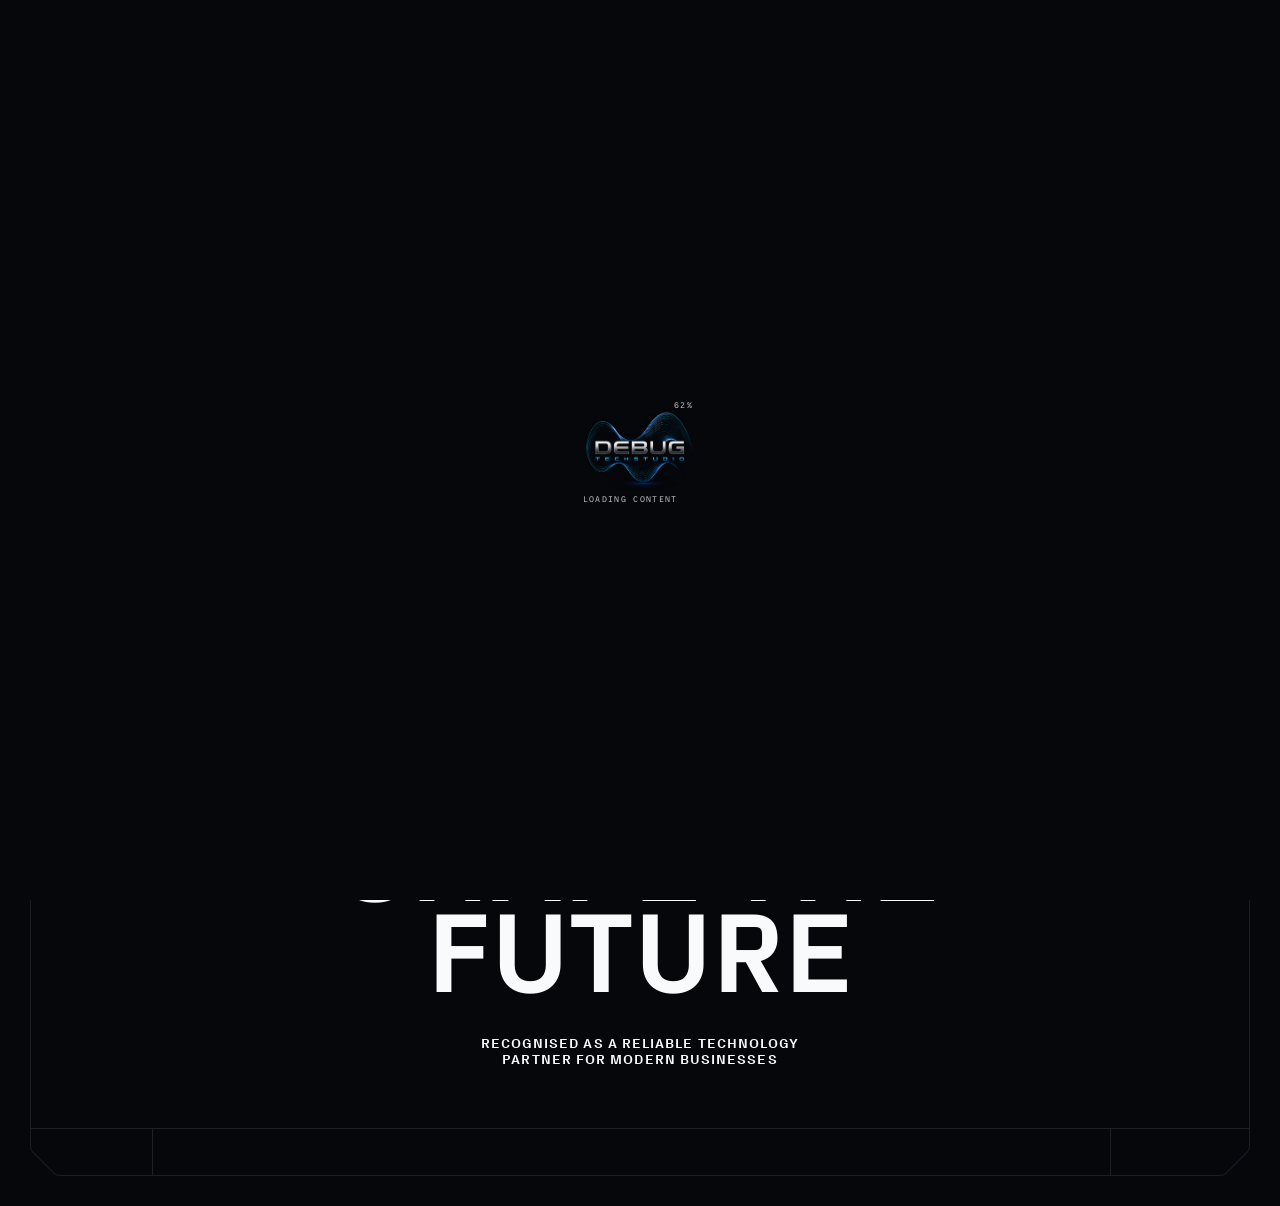
==== commit 6228f86e: "Update Debug Techstudio website" ====
--- a/about.html
+++ b/about.html
@@ -1,4 +1,4 @@
-<!DOCTYPE html><html  lang="en"><head><meta charset="utf-8"><meta name="viewport" content="width=device-width, initial-scale=1"><title>About Debug Techstudio | Technology Studio in Hyderabad</title><script src="https://www.googletagmanager.com/gtag/js?id=G-R5HTBMW0V3" async></script><script src="gtag-init.js"></script><style>.center-wrapper[data-v-f17dfb82]{align-items:center;display:flex;height:100vh;justify-content:center;width:100vw}.flash-square[data-v-f17dfb82]{background-color:transparent;height:8px;top:50%;transform:translate(-50%,-50%);width:8px;z-index:1}.flash-square[data-v-f17dfb82],.progress-text[data-v-f17dfb82]{left:50%;opacity:0;position:absolute}.progress-text[data-v-f17dfb82]{top:0;transform:translate(-50%,-75%)}.loading-text[data-v-f17dfb82]{bottom:0;left:50%;opacity:0;position:absolute;transform:translate(-50%,75%)}svg[data-v-f17dfb82]{display:block;height:40px;width:auto}.cell[data-v-f17dfb82]{fill:#f8fafc;transform-box:fill-box}.stroke[data-v-f17dfb82]{fill:none;stroke:#cbd5e1;stroke-width:1;stroke-linecap:butt;stroke-linejoin:miter;stroke-dasharray:1;stroke-dashoffset:1}.intro-sq rect[data-v-f17dfb82]{fill:#f8fafc;opacity:0}.intro-sq[data-v-f17dfb82]{transform-origin:0 0}#sqT rect[data-v-f17dfb82],.intro-sq[data-v-f17dfb82]{transform-box:fill-box}#sqT rect[data-v-f17dfb82]{opacity:0;transform:scale(4);transform-origin:50% 50%}#sqB1 rect[data-v-f17dfb82],#sqB5 rect[data-v-f17dfb82],#sqH1 rect[data-v-f17dfb82],#sqH5 rect[data-v-f17dfb82],#sqN1 rect[data-v-f17dfb82],#sqN5 rect[data-v-f17dfb82],#sqO1 rect[data-v-f17dfb82],#sqO5 rect[data-v-f17dfb82],#sqU1 rect[data-v-f17dfb82],#sqU5 rect[data-v-f17dfb82],#sqW1 rect[data-v-f17dfb82],#sqW5 rect[data-v-f17dfb82]{opacity:0}#H_C1col[data-v-f17dfb82],#H_C5col[data-v-f17dfb82],#N_C1col[data-v-f17dfb82],#N_C5col[data-v-f17dfb82],#T_C3col[data-v-f17dfb82],#U_C1col[data-v-f17dfb82],#U_C5col[data-v-f17dfb82],#W_C1col[data-v-f17dfb82],#W_C5col[data-v-f17dfb82]{transform:scaleY(0);transform-origin:50% 50%}#H_C1row[data-v-f17dfb82],#U_E1row[data-v-f17dfb82],#W_E1row[data-v-f17dfb82]{transform:scaleX(0);transform-origin:0 50%}#T_A3row[data-v-f17dfb82]{transform:scaleX(0);transform-origin:50% 50%}#W_A3col[data-v-f17dfb82]{transform:scaleY(0);transform-origin:50% 0}#N_A5row[data-v-f17dfb82]{transform:scaleX(0);transform-origin:100% 50%}#O_triangle[data-v-f17dfb82]{fill:#f8fafc;transform:scale(0);transform-box:fill-box;transform-origin:0 100%}.letters[data-v-f17dfb82]{opacity:0}.letters-animating .stroke[data-v-f17dfb82]{animation:draw-f17dfb82 1s cubic-bezier(.2,0,0,1) 0s forwards}.letters-animating #H_C1col[data-v-f17dfb82],.letters-animating #H_C5col[data-v-f17dfb82],.letters-animating #N_C1col[data-v-f17dfb82],.letters-animating #N_C5col[data-v-f17dfb82],.letters-animating #T_C3col[data-v-f17dfb82],.letters-animating #U_C1col[data-v-f17dfb82],.letters-animating #U_C5col[data-v-f17dfb82],.letters-animating #W_C1col[data-v-f17dfb82],.letters-animating #W_C5col[data-v-f17dfb82]{animation:colFrom1-f17dfb82 1s cubic-bezier(.2,0,0,1) 0s forwards}.letters-animating #H_C1row[data-v-f17dfb82]{animation:rowFrom1-f17dfb82 1s cubic-bezier(.2,0,0,1) 67ms forwards}.letters-animating #U_E1row[data-v-f17dfb82],.letters-animating #W_E1row[data-v-f17dfb82]{animation:rowFrom0-f17dfb82 1s cubic-bezier(.2,0,0,1) 0s forwards}.letters-animating #B_loopTop[data-v-f17dfb82]{animation:draw-f17dfb82 1s cubic-bezier(.2,0,0,1) 67ms forwards}.letters-animating #T_A3row[data-v-f17dfb82]{animation:rowFrom0-f17dfb82 1s cubic-bezier(.2,0,0,1) 67ms forwards}.letters-animating #W_A3col[data-v-f17dfb82]{animation:colFrom0-f17dfb82 1s cubic-bezier(.2,0,0,1) 0s forwards}.letters-animating #N_A5row[data-v-f17dfb82]{animation:rowFrom1-f17dfb82 1s cubic-bezier(.2,0,0,1) 67ms forwards}.letters-animating #O_triangle[data-v-f17dfb82]{animation:triGrow-f17dfb82 1s cubic-bezier(.2,0,0,1) 67ms forwards}.letters-animating .letters[data-v-f17dfb82]{animation:showLetters-f17dfb82 0s linear 0s forwards}@keyframes colFrom1-f17dfb82{0%{transform:scaleY(1)}to{transform:scaleY(5)}}@keyframes colFrom0-f17dfb82{0%{transform:scaleY(0)}to{transform:scaleY(5)}}@keyframes rowFrom1-f17dfb82{0%{transform:scaleX(1)}to{transform:scaleX(5)}}@keyframes rowFrom0-f17dfb82{0%{transform:scaleX(0)}to{transform:scaleX(5)}}@keyframes draw-f17dfb82{0%{stroke-dashoffset:1}to{stroke-dashoffset:0}}@keyframes triGrow-f17dfb82{0%{transform:scale(0)}to{transform:scale(1)}}@keyframes showLetters-f17dfb82{to{opacity:1}}</style><style>.qrButton[data-v-d9559907]{-webkit-backdrop-filter:blur(20px);backdrop-filter:blur(20px);background-color:#f8fafc1a}</style><style>.fauxBorder[data-v-c2bbcbea]{background-color:#05070a1a;height:1px;left:0;position:absolute;top:0;transform:translate(-10%);width:200vw}.question[data-v-c2bbcbea]{color:#05070a80}</style><style>.cardBackground[data-v-e42651b4]{-webkit-backdrop-filter:blur(20px);backdrop-filter:blur(20px);background:#cbd5e10d}.fauxBorder[data-v-e42651b4]{background-color:#05070a1a;height:1px;left:0;position:absolute;top:0;transform:translate(-10%);width:200vw}</style><style>.beveled-box[data-v-9317ace3]{display:flex;position:relative}.beveled-box.has-border[data-v-9317ace3]{background:transparent}.beveled-box-content[data-v-9317ace3]{display:flex;height:100%;position:relative;width:100%;z-index:1}.border-svg[data-v-9317ace3]{height:100%;left:0;pointer-events:none;position:absolute;top:0;width:100%;z-index:2}</style><style>.transparent[data-v-acc11dbd]{-webkit-backdrop-filter:blur(20px);backdrop-filter:blur(20px);background-color:#f8fafc0d;color:#f8fafc}.solid-light[data-v-acc11dbd],.transparent__background[data-v-acc11dbd]{background-color:#f8fafc}.solid-light[data-v-acc11dbd]{color:#05070a}.solid-dark[data-v-acc11dbd]{background-color:#05070a;color:#f8fafc}</style><style>.eyebrow[data-v-ae672e51]{background-color:#f8fafc1a}</style><style>.splittext-fix-0{display:block;overflow:hidden}</style><style>.splittext-fix-0{display:block}</style><style>.cardBackground[data-v-372cc8e2]{-webkit-backdrop-filter:blur(20px);backdrop-filter:blur(20px);background:#cbd5e10d}</style><style>.cardBackground[data-v-4f872d97]{-webkit-backdrop-filter:blur(20px);backdrop-filter:blur(20px);background:#cbd5e10d}</style><style>.bottom[data-v-616a3b02]{border-top:1px solid rgba(203,213,225,.1)}footer[data-variant=menu] .bottom[data-v-616a3b02]{border-top:1px solid rgba(5,7,10,.1)}.fauxBorder[data-v-616a3b02]{background-color:#f8fafc1a;height:1px;left:0;position:absolute;top:0;transform:translate(-10%);width:200vw}</style><style>.opacity-hover[data-v-ba815286]{cursor:pointer;transition:opacity .33s linear}.opacity-hover[data-v-ba815286]:hover{opacity:1}.theme-light[data-v-ba815286]{background-color:#f8fafc;color:#05070a}</style><link rel="stylesheet" href="_nuxt/entry.DkBKQFt4.css" crossorigin><link rel="stylesheet" href="_nuxt/about.BOtBY74m.css" crossorigin><link rel="stylesheet" href="_nuxt/Hero.CJpCjsiN.css" crossorigin><link rel="stylesheet" href="_nuxt/SplitCards.DVcS4QbS.css" crossorigin><link rel="preload" href="fonts/grotesk-bold.woff2" as="font" type="font/woff2" crossorigin><link rel="preload" href="fonts/grotesk-regular.woff2" as="font" type="font/woff2" crossorigin><link rel="preload" href="fonts/grotesk-light.woff2" as="font" type="font/woff2" crossorigin><link rel="preload" href="fonts/commit-mono.otf" as="font" type="font/opentype" crossorigin><link rel="preload" href="fonts/commit-mono-bold.ttf" as="font" type="font/truetype" crossorigin><link rel="preload" as="fetch" crossorigin="anonymous" href="about/_payload.json%3Fb8e20663-7853-48ad-90fa-e40c9baf4c3f"><link rel="modulepreload" as="script" crossorigin href="_nuxt/CBIW8Dul.js"><link rel="modulepreload" as="script" crossorigin href="_nuxt/CrNmAoEd.js"><link rel="modulepreload" as="script" crossorigin href="_nuxt/Cy6JWLM-.js"><link rel="modulepreload" as="script" crossorigin href="_nuxt/CrsY9beS.js"><link rel="preload" as="fetch" fetchpriority="low" crossorigin="anonymous" href="_nuxt/builds/meta/b8e20663-7853-48ad-90fa-e40c9baf4c3f.json"><link rel="prefetch" as="script" crossorigin href="_nuxt/BRLq-XUZ.js"><link rel="prefetch" as="script" crossorigin href="_nuxt/Dw6e3Dr8.js"><link rel="prefetch" as="script" crossorigin href="_nuxt/BLBKgOAw.js"><link rel="prefetch" as="script" crossorigin href="_nuxt/Br63TRi1.js"><link rel="prefetch" as="script" crossorigin href="_nuxt/B0uY8ze1.js"><link rel="prefetch" as="script" crossorigin href="_nuxt/BhVM2wda.js"><meta name="robots" content="index, follow, max-image-preview:large, max-snippet:-1, max-video-preview:-1"><meta name="description" content="Learn about Debug Techstudio, a Hyderabad-based technology studio helping businesses build websites, applications, IT teams, and digital solutions."><meta property="og:description" content="Debug Techstudio is a Hyderabad-based technology studio providing web development, application development, testing, debugging, IT services, staffing, recruiting, and e-learning solutions."><meta property="og:image" content="https://debugtechstudio.com/images/share_asset.jpg"><meta name="twitter:card" content="summary_large_image"><link rel="canonical" href="https://debugtechstudio.com/about"><link rel="icon" href="images/favicon/favicon.ico" sizes="48x48"><link rel="icon" type="image/svg+xml" href="images/favicon/favicon.svg"><link rel="icon" type="image/png" sizes="96x96" href="images/favicon/favicon-96x96.png"><link rel="apple-touch-icon" href="images/favicon/apple-touch-icon.png"><link rel="manifest" href="images/favicon/site.webmanifest"><script type="module" src="_nuxt/CBIW8Dul.js" crossorigin></script><style id="dts-foot-hide">a[href*="investor-relations"],a[href*="regulation-policy"],a[href*="approvals"],a[href*="faqs"]{display:none!important}.pointer-events-auto.flex>div.relative:first-child{display:none!important}a[href="https://debugtechstudio.com"]{display:none!important}</style></head><body><!--teleport start anchor--><!--teleport anchor--><!--teleport start anchor--><!--teleport anchor--><!--teleport start anchor--><!--teleport anchor--><!--teleport start anchor--><!--teleport anchor--><!--teleport start anchor--><!--teleport anchor--><div id="__nuxt"><!--[--><div></div><!----><div class="loader fixed inset-0 bg-dark-blue z-[1000] flex justify-center items-center" data-v-f17dfb82><div class="center-wrapper flex-col opacity-0 scale-75 md:scale-100" data-v-f17dfb82><div class="relative w-fit h-fit" data-v-f17dfb82><div class="progress-text text-11 leading-1 tracking-16 font-mono text-off-blue" data-v-f17dfb82>0% </div><div class="flash-square" data-v-f17dfb82></div><svg xmlns="http://www.w3.org/2000/svg" viewBox="0 0 1130 424" style="height:5rem;width:auto" data-v-f17dfb82><g class="intro-sq" style="--dx:0px;opacity:0" data-v-f17dfb82><rect x="0" y="16" width="8" height="8" data-v-f17dfb82></rect></g><g data-v-f17dfb82><image href="images/logo/dts-logo-full.png" x="0" y="0" width="1130" height="424" preserveAspectRatio="xMidYMid meet" data-v-f17dfb82></image></g></svg><div class="loading-text text-11 leading-1 tracking-16 uppercase font-mono text-off-blue" data-v-f17dfb82> Loading content </div><div class="flex flex-col gap-4 absolute bottom-0 left-0 translate-y-[150%] text-11 leading-1 tracking-16 uppercase font-mono text-off-blue" data-v-f17dfb82><span class="relative inline-block whitespace-nowrap overflow-hidden w-fit h-fit" manual-trigger="true" data-v-f17dfb82><span class="invisible hidden" aria-hidden="true"><!--[--> 100% Loaded <!--]--></span><span class="relative z-10"></span><span class="absolute top-0 left-0 w-full h-full z-20 bg-off-blue text-dark-blue flex items-center"></span></span><span class="relative inline-block whitespace-nowrap overflow-hidden w-fit h-fit" manual-trigger="true" data-v-f17dfb82><span class="invisible hidden" aria-hidden="true"><!--[--> Ready to Explore <!--]--></span><span class="relative z-10"></span><span class="absolute top-0 left-0 w-full h-full z-20 bg-off-blue text-dark-blue flex items-center"></span></span></div></div></div></div><div><!--[--><div class="flex flex-col items-center select-none touch-none gap-y-20 pointer-events-none" style="opacity:1;" id="district-item-central-suburbs"><div class="relative w-40 h-40"><div class="w-full h-full relative"><div class="w-full h-full bg-off-blue scale-0 opacity-0 absolute left-1/2 top-1/2 -translate-x-1/2 -translate-y-1/2"></div><div class="w-full h-full absolute top-0 left-0 border-off-blue border-opacity-20 border"></div><div class="w-2 h-2 absolute top-0 left-0 -translate-y-1 -translate-x-1 bg-off-blue"></div><div class="w-2 h-2 absolute top-0 right-0 -translate-y-1 translate-x-1 bg-off-blue"></div><div class="w-2 h-2 absolute bottom-0 left-0 translate-y-1 -translate-x-1 bg-off-blue"></div><div class="w-2 h-2 absolute bottom-0 right-0 translate-y-1 translate-x-1 bg-off-blue"></div></div><div class="w-[0.313rem] h-[0.313rem] absolute top-1/2 left-1/2 -translate-y-1/2 -translate-x-1/2 bg-off-blue"></div></div><div class="relative top-full flex flex-col items-center gap-y-8"><div class="flex relative p-4"><div class="w-full h-full absolute left-0 top-0 bg-off-blue"></div><span class="relative whitespace-nowrap font-mono text-11 leading-1.2 tracking-8 text-dark-blue text-nowrap uppercase" style="display:inline-block;"><span class="invisible inline-block" aria-hidden="true"><!--[-->09 SERVICES<!--]--></span><span class="absolute inset-0"></span></span></div><span class="text-16 font-bold leading-0.8 tracking-4 uppercase text-off-blue text-nowrap"><span class="relative whitespace-nowrap uppercase" style="display:inline-block;"><span class="invisible inline-block" aria-hidden="true"><!--[-->Web & Apps<!--]--></span><span class="absolute inset-0"></span></span></span></div></div><div class="flex flex-col items-center select-none touch-none gap-y-20 pointer-events-none" style="opacity:1;" id="district-item-south-mumbai"><div class="relative w-40 h-40"><div class="w-full h-full relative"><div class="w-full h-full bg-off-blue scale-0 opacity-0 absolute left-1/2 top-1/2 -translate-x-1/2 -translate-y-1/2"></div><div class="w-full h-full absolute top-0 left-0 border-off-blue border-opacity-20 border"></div><div class="w-2 h-2 absolute top-0 left-0 -translate-y-1 -translate-x-1 bg-off-blue"></div><div class="w-2 h-2 absolute top-0 right-0 -translate-y-1 translate-x-1 bg-off-blue"></div><div class="w-2 h-2 absolute bottom-0 left-0 translate-y-1 -translate-x-1 bg-off-blue"></div><div class="w-2 h-2 absolute bottom-0 right-0 translate-y-1 translate-x-1 bg-off-blue"></div></div><div class="w-[0.313rem] h-[0.313rem] absolute top-1/2 left-1/2 -translate-y-1/2 -translate-x-1/2 bg-off-blue"></div></div><div class="relative top-full flex flex-col items-center gap-y-8"><div class="flex relative p-4"><div class="w-full h-full absolute left-0 top-0 bg-off-blue"></div><span class="relative whitespace-nowrap font-mono text-11 leading-1.2 tracking-8 text-dark-blue text-nowrap uppercase" style="display:inline-block;"><span class="invisible inline-block" aria-hidden="true"><!--[-->12 SERVICES<!--]--></span><span class="absolute inset-0"></span></span></div><span class="text-16 font-bold leading-0.8 tracking-4 uppercase text-off-blue text-nowrap"><span class="relative whitespace-nowrap uppercase" style="display:inline-block;"><span class="invisible inline-block" aria-hidden="true"><!--[-->Testing & QA<!--]--></span><span class="absolute inset-0"></span></span></span></div></div><div class="flex flex-col items-center select-none touch-none gap-y-20 pointer-events-none" style="opacity:1;" id="district-item-western-suburbs"><div class="relative w-40 h-40"><div class="w-full h-full relative"><div class="w-full h-full bg-off-blue scale-0 opacity-0 absolute left-1/2 top-1/2 -translate-x-1/2 -translate-y-1/2"></div><div class="w-full h-full absolute top-0 left-0 border-off-blue border-opacity-20 border"></div><div class="w-2 h-2 absolute top-0 left-0 -translate-y-1 -translate-x-1 bg-off-blue"></div><div class="w-2 h-2 absolute top-0 right-0 -translate-y-1 translate-x-1 bg-off-blue"></div><div class="w-2 h-2 absolute bottom-0 left-0 translate-y-1 -translate-x-1 bg-off-blue"></div><div class="w-2 h-2 absolute bottom-0 right-0 translate-y-1 translate-x-1 bg-off-blue"></div></div><div class="w-[0.313rem] h-[0.313rem] absolute top-1/2 left-1/2 -translate-y-1/2 -translate-x-1/2 bg-off-blue"></div></div><div class="relative top-full flex flex-col items-center gap-y-8"><div class="flex relative p-4"><div class="w-full h-full absolute left-0 top-0 bg-off-blue"></div><span class="relative whitespace-nowrap font-mono text-11 leading-1.2 tracking-8 text-dark-blue text-nowrap uppercase" style="display:inline-block;"><span class="invisible inline-block" aria-hidden="true"><!--[-->18 SERVICES<!--]--></span><span class="absolute inset-0"></span></span></div><span class="text-16 font-bold leading-0.8 tracking-4 uppercase text-off-blue text-nowrap"><span class="relative whitespace-nowrap uppercase" style="display:inline-block;"><span class="invisible inline-block" aria-hidden="true"><!--[-->IT & Cloud<!--]--></span><span class="absolute inset-0"></span></span></span></div></div><div class="flex flex-col items-center select-none touch-none gap-y-20 pointer-events-none" style="opacity:1;" id="district-item-thane"><div class="relative w-40 h-40"><div class="w-full h-full relative"><div class="w-full h-full bg-off-blue scale-0 opacity-0 absolute left-1/2 top-1/2 -translate-x-1/2 -translate-y-1/2"></div><div class="w-full h-full absolute top-0 left-0 border-off-blue border-opacity-20 border"></div><div class="w-2 h-2 absolute top-0 left-0 -translate-y-1 -translate-x-1 bg-off-blue"></div><div class="w-2 h-2 absolute top-0 right-0 -translate-y-1 translate-x-1 bg-off-blue"></div><div class="w-2 h-2 absolute bottom-0 left-0 translate-y-1 -translate-x-1 bg-off-blue"></div><div class="w-2 h-2 absolute bottom-0 right-0 translate-y-1 translate-x-1 bg-off-blue"></div></div><div class="w-[0.313rem] h-[0.313rem] absolute top-1/2 left-1/2 -translate-y-1/2 -translate-x-1/2 bg-off-blue"></div></div><div class="relative top-full flex flex-col items-center gap-y-8"><div class="flex relative p-4"><div class="w-full h-full absolute left-0 top-0 bg-off-blue"></div><span class="relative whitespace-nowrap font-mono text-11 leading-1.2 tracking-8 text-dark-blue text-nowrap uppercase" style="display:inline-block;"><span class="invisible inline-block" aria-hidden="true"><!--[-->06 SERVICES<!--]--></span><span class="absolute inset-0"></span></span></div><span class="text-16 font-bold leading-0.8 tracking-4 uppercase text-off-blue text-nowrap"><span class="relative whitespace-nowrap uppercase" style="display:inline-block;"><span class="invisible inline-block" aria-hidden="true"><!--[-->Staffing & Training<!--]--></span><span class="absolute inset-0"></span></span></span></div></div><!--]--><div style="width:100%;height:100%;position:fixed;top:0;left:0;z-index:0;"><div style="width:100%;height:100%;filter:none;"></div><!--[--><div class="absolute inset-0 w-full h-full bg-dark-blue pointer-events-none" style="opacity:0;"><!----></div><!--]--></div></div><div><div><!--[--><div id="map" class="w-full h-full absolute"></div><div class="page"><div><div class="flex flex-col overflow-hidden"><div class="beveled-box flex-1 m-[0.625rem] md:m-[2.5rem] h-[calc(100dvh-0.625rem*2)] md:h-[calc(100dvh-2.5rem*2)] max-h-[calc(100dvh-0.625rem*2)] md:max-h-[calc(100dvh-2.5rem*2)] has-border flex-1 m-[0.625rem] md:m-[2.5rem] h-[calc(100dvh-0.625rem*2)] md:h-[calc(100dvh-2.5rem*2)] max-h-[calc(100dvh-0.625rem*2)] md:max-h-[calc(100dvh-2.5rem*2)]" data-v-9317ace3><div class="beveled-box-content" style="" data-v-9317ace3><!--[--><div class="absolute top-0 left-0 w-full px-28 sm:px-32 py-18 sm:py-32 pointer-events-none z-[9999]" aria-label="Main site navigation"><div class="flex items-center justify-between"><a href="index.html" class="w-fit sm:w-1/3 pointer-events-auto sm:w-auto flex justify-center sm:justify-start" aria-label="homepage"><svg xmlns="http://www.w3.org/2000/svg" viewBox="0 0 1130 424" style="height:3.5rem;width:auto" class="hidden sm:block"><g><image href="images/logo/dts-logo-full.png" width="1130" height="424" preserveAspectRatio="xMidYMid meet"></image></g></svg><svg xmlns="http://www.w3.org/2000/svg" viewBox="0 0 1130 424" style="height:2.5rem;width:auto" class="sm:hidden"><g><image href="images/logo/dts-logo-full.png" width="1130" height="424" preserveAspectRatio="xMidYMid meet"></image></g></svg></a><div class="absolute top-10 md:top-16 right-10 md:right-16 flex z-10 pointer-events-auto items-center"><div class="text-white mr-24 hidden md:flex gap-16 text-12 tracking-16 uppercase"><a aria-current="page" href="about.html" class="router-link-active router-link-exact-active font-mono text-off-blue" title="About Us"><span class="sr-only">About Us</span><span class="relative whitespace-nowrap" style="display:inline-block;" aria-hidden="true"><span class="invisible inline-block" aria-hidden="true"><!--[--> About <!--]--></span><span class="absolute inset-0"></span></span></a><a href="map.html" class="font-mono text-off-blue" title="Careers"><span class="sr-only">Projects</span><span class="relative whitespace-nowrap" style="display:inline-block;" aria-hidden="true"><span class="invisible inline-block" aria-hidden="true"><!--[--> Projects <!--]--></span><span class="absolute inset-0"></span></span></a><a href="careers.html" class="font-mono text-off-blue" title="Careers"><span class="sr-only">Careers</span><span class="relative whitespace-nowrap" style="display:inline-block;" aria-hidden="true"><span class="invisible inline-block" aria-hidden="true"><!--[--> Careers <!--]--></span><span class="absolute inset-0"></span></span></a><a href="contact.html" class="font-mono text-off-blue" title="Contact Us"><span class="sr-only">Contact Us</span><span class="relative whitespace-nowrap" style="display:inline-block;" aria-hidden="true"><span class="invisible inline-block" aria-hidden="true"><!--[--> Contact <!--]--></span><span class="absolute inset-0"></span></span></a><a href="news.html" class="font-mono text-off-blue" title="Our Services"><span class="sr-only">Our Services</span><span class="relative whitespace-nowrap" style="display:inline-block;" aria-hidden="true"><span class="invisible inline-block" aria-hidden="true"><!--[--> Our Services <!--]--></span><span class="absolute inset-0"></span></span></a></div><div class="pointer-events-auto flex"><div class="relative" style="opacity:1;" data-v-acc11dbd><svg class="absolute inset-0 w-full h-full pointer-events-none z-10" style="opacity:0;transition:opacity 0.1s;" viewBox="0 0 0 0" fill="none" xmlns="http://www.w3.org/2000/svg" preserveAspectRatio="none" data-v-acc11dbd><path d="" stroke="#F8FAFC" stroke-width="0" stroke-linecap="butt" stroke-linejoin="round" fill="none" opacity="0.15" data-v-acc11dbd></path><path d="" stroke="#F8FAFC" stroke-width="0" stroke-linecap="butt" stroke-linejoin="round" fill="none" opacity="0.15" data-v-acc11dbd></path></svg><button class="m-0 p-0 bg-none border-none focus:outline-none" data-v-acc11dbd><!--[--><div class="beveled-box" data-v-acc11dbd data-v-9317ace3><div class="beveled-box-content" style="" data-v-9317ace3><!--[--><div class="flex justify-center items-center gap-8 px-28 font-bold text-11 sm:text-12 leading-1.2 tracking-16 uppercase transparent py-20" data-v-acc11dbd><div data-icon-animate class="relative w-8 h-12" data-v-acc11dbd><div class="absolute w-4 h-4 top-0 left-0 bg-[currentColor]"></div><div class="absolute opacity-0 w-4 h-4 top-0 right-0 bg-[currentColor]"></div><div class="absolute opacity-0 w-4 h-4 left-0 top-[50%] -translate-y-1/2 bg-[currentColor]"></div><div class="absolute w-4 h-4 right-0 top-[50%] -translate-y-1/2 bg-[currentColor]"></div><div class="absolute w-4 h-4 bottom-0 left-0 bg-[currentColor]"></div><div class="absolute opacity-0 w-4 h-4 bottom-0 right-0 bg-[currentColor]"></div></div><span class="relative whitespace-nowrap" style="display:inline-block;" data-v-acc11dbd><span class="invisible inline-block" aria-hidden="true"><!--[--><!--[--> Login <!--]--><!--]--></span><span class="absolute inset-0"></span></span><div class="transparent__background absolute top-0 left-0 w-full h-full bg-off-white opacity-0 -z-1" data-v-acc11dbd></div></div><!--]--></div><!----><div class="absolute bottom-0 left-0 w-full" data-v-9317ace3><!----></div><!--[--><!--]--></div><!--]--></button></div><div class="relative" style="opacity:1;" data-v-acc11dbd><svg class="absolute inset-0 w-full h-full pointer-events-none z-10" style="opacity:0;transition:opacity 0.1s;" viewBox="0 0 0 0" fill="none" xmlns="http://www.w3.org/2000/svg" preserveAspectRatio="none" data-v-acc11dbd><path d="" stroke="#F8FAFC" stroke-width="1" stroke-linecap="butt" stroke-linejoin="round" fill="none" opacity="0.15" data-v-acc11dbd></path><path d="" stroke="#F8FAFC" stroke-width="1" stroke-linecap="butt" stroke-linejoin="round" fill="none" opacity="0.15" data-v-acc11dbd></path></svg><button class="m-0 p-0 bg-none border-none focus:outline-none" data-v-acc11dbd><!--[--><div class="beveled-box" data-v-acc11dbd data-v-9317ace3><div class="beveled-box-content" style="" data-v-9317ace3><!--[--><div class="flex justify-center items-center gap-8 px-28 font-bold text-11 sm:text-12 leading-1.2 tracking-16 uppercase solid-light py-20" data-v-acc11dbd><div data-icon-animate class="relative w-12 h-12" data-v-acc11dbd><div class="absolute w-4 h-4 top-0 left-0 bg-[currentColor]"></div><div class="absolute w-4 h-4 top-0 right-0 bg-[currentColor]"></div><div class="absolute w-4 h-4 bottom-0 left-0 bg-[currentColor]"></div><div class="absolute w-4 h-4 bottom-0 right-0 bg-[currentColor]"></div></div><span class="relative whitespace-nowrap" style="display:inline-block;" data-v-acc11dbd><span class="invisible inline-block" aria-hidden="true"><!--[--><!--[--> Menu <!--]--><!--]--></span><span class="absolute inset-0"></span></span><div class="transparent__background absolute top-0 left-0 w-full h-full bg-off-white opacity-0 -z-1" data-v-acc11dbd></div></div><!--]--></div><!----><div class="absolute bottom-0 left-0 w-full" data-v-9317ace3><!----></div><!--[--><!--]--></div><!--]--></button></div></div></div></div></div><div class="js-page-scroll | relative w-full h-full overflow-y-scroll overflow-x-hidden"><div class="relative mb-[calc(0.625rem*2)] md:mb-[calc(2.5rem*2)] w-full"><!--[--><div class="absolute top-0 left-0 w-full h-full | js-core:scroll"></div><div class="flex w-full h-[calc(100dvh-0.625rem*2)] md:h-[calc(100dvh-2.5rem*2)] max-h-[calc(100dvh-0.625rem*2)] md:max-h-[calc(100dvh-2.5rem*2)] items-end justify-center" data-v-ae672e51><div class="flex flex-col items-center justify-center gap-132 md:gap-48 mb-116 md:mb-144" data-v-ae672e51><div class="flex flex-col items-center justify-center gap-16" data-v-ae672e51><!----><h2 style="display:inline-block;" class="text-54 md:text-180 leading-0.9 md:leading-0.8 tracking-0 text-center font-bold uppercase max-w-[90vw] md:max-w-[60rem] text-off-blue" duration="1" data-v-ae672e51><!--[--><!--[-->Shape the future<!--]--><!--]--></h2></div><div class="flex flex-col gap-32" data-v-ae672e51><div class="adornment | flex sm:hidden items-center justify-center" data-v-ae672e51><div class="absolute w-7 h-1 bg-off-blue" data-v-ae672e51></div><div class="absolute h-7 w-1 bg-off-blue" data-v-ae672e51></div></div><span style="display:inline-block;" class="text-11 md:text-18 leading-1.2 tracking-8 font-bold text-center uppercase text-off-blue w-[11.25rem] md:w-[30rem]" duration="1" data-v-ae672e51><!--[--><!--[-->Recognised as a reliable technology partner for modern businesses<!--]--><!--]--></span></div></div></div><div class="w-full h-[75dvh]"></div><div class="flex flex-col gap-40 md:gap-64 items-center justify-center text-off-white"><div class="flex flex-col gap-24 items-center justify-center"><div style="display:inline-block;" class="w-fit h-fit" duration="1"><!--[--><div data-icon-animate class="relative w-8 h-12 rotate-90"><div class="absolute w-4 h-4 top-0 left-0 bg-[currentColor]"></div><div class="absolute opacity-0 w-4 h-4 top-0 right-0 bg-[currentColor]"></div><div class="absolute opacity-0 w-4 h-4 left-0 top-[50%] -translate-y-1/2 bg-[currentColor]"></div><div class="absolute w-4 h-4 right-0 top-[50%] -translate-y-1/2 bg-[currentColor]"></div><div class="absolute w-4 h-4 bottom-0 left-0 bg-[currentColor]"></div><div class="absolute opacity-0 w-4 h-4 bottom-0 right-0 bg-[currentColor]"></div></div><!--]--></div><div class="flex flex-col text-11 md:text-16 font-bold leading-1.2 tracking-8 text-center uppercase"><span style="display:inline-block;" duration="1"><!--[--><!--[--> A reliable <!--]--><!--]--></span><span style="display:inline-block;" duration="1"><!--[--><!--[--> technology studio in India <!--]--><!--]--></span></div></div><h2 style="display:inline-block;" class="text-32 md:text-110 leading-0.9 tracking-0 text-center font-bold uppercase px-[2.5rem] md:px-[12.5rem]" duration="1"><!--[--><!--[--> Debug Techstudio helps businesses build, test, debug, and scale reliable digital products &#8212; and we&#39;re just getting started. <!--]--><!--]--></h2><span style="display:inline-block;" class="text-16 leading-1.6 -tracking-2 font-light text-center opacity-80 px-[2.5rem] md:px-0 md:w-[31.25rem]" duration="1"><!--[--><!--[--> With every project, we aim to build digital products that matter, and we know it takes exceptional people to bring that vision to life. <!--]--><!--]--></span></div><div class="w-full h-[10rem] md:h-[15rem]"></div><div class="relative flex flex-col md:flex-row px-[1.875rem] md:px-[9.75rem] text-off-white md:pt-[21.875rem] md:pb-[15rem] gap-80 md:gap-0"><div class="flex w-full md:w-[50%]"><div class="flex flex-col gap-24"><div class="flex flex-col gap-8"><span class="relative whitespace-nowrap text-14 leading-1 tracking-0 font-bold uppercase" style="display:inline-block;"><span class="invisible inline-block" aria-hidden="true"><!--[-->About Debug Techstudio<!--]--></span><span class="absolute inset-0"></span></span><span class="relative whitespace-nowrap text-11 leading-1.2 tracking-8 font-mono uppercase opacity-50" style="display:inline-block;"><span class="invisible inline-block" aria-hidden="true"><!--[-->Company Data<!--]--></span><span class="absolute inset-0"></span></span></div><div class="flex flex-col gap-8 md:gap-6"><!--[--><div class="flex gap-8"><span class="relative whitespace-nowrap text-11 leading-1.2 tracking-8 font-mono uppercase" style="display:inline-block;"><span class="invisible inline-block" aria-hidden="true"><!--[-->Based In<!--]--></span><span class="absolute inset-0"></span></span><span class="relative whitespace-nowrap text-11 leading-1.2 tracking-8 font-mono uppercase opacity-50" style="display:inline-block;"><span class="invisible inline-block" aria-hidden="true"><!--[-->Hyderabad, India<!--]--></span><span class="absolute inset-0"></span></span></div><div class="flex gap-8"><span class="relative whitespace-nowrap text-11 leading-1.2 tracking-8 font-mono uppercase" style="display:inline-block;"><span class="invisible inline-block" aria-hidden="true"><!--[-->Specialisation<!--]--></span><span class="absolute inset-0"></span></span><span class="relative whitespace-nowrap text-11 leading-1.2 tracking-8 font-mono uppercase opacity-50" style="display:inline-block;"><span class="invisible inline-block" aria-hidden="true"><!--[-->Software, QA &amp; IT Services<!--]--></span><span class="absolute inset-0"></span></span></div><div class="flex gap-8"><span class="relative whitespace-nowrap text-11 leading-1.2 tracking-8 font-mono uppercase" style="display:inline-block;"><span class="invisible inline-block" aria-hidden="true"><!--[-->Focus<!--]--></span><span class="absolute inset-0"></span></span><span class="relative whitespace-nowrap text-11 leading-1.2 tracking-8 font-mono uppercase opacity-50" style="display:inline-block;"><span class="invisible inline-block" aria-hidden="true"><!--[-->Web, Apps, Testing &amp; Staffing<!--]--></span><span class="absolute inset-0"></span></span></div><!--]--></div></div></div><div class="hidden md:flex items-center justify-center absolute top-0 left-[calc(50%)]"><div class="absolute w-7 h-1 bg-off-blue"></div><div class="absolute h-7 w-1 bg-off-blue"></div></div><div class="borderRight | hidden md:block absolute top-0 left-[50%] -translate-x-[100%] w-1 h-[100%]"></div><div class="flex w-full md:w-[50%] mt-auto"><div class="flex flex-col md:ml-auto"><h2 style="display:inline-block;" class="text-16 leading-1.2 tracking-4 font-bold md:w-[25rem]" duration="1"><!--[--><!--[-->Debug Techstudio is a Hyderabad-based technology studio with expertise across web and application development, software testing, debugging, IT staffing, recruiting, and e-learning &#8212; helping businesses turn ideas into reliable digital products.<!--]--><!--]--></h2><span style="display:inline-block;" class="text-16 leading-1.6 -tracking-2 font-light mt-24 opacity-60 md:w-[31.25rem]" duration="1"><!--[--><!--[-->Our vision is to be a trusted global technology partner known for clean engineering, transparent execution, and practical digital transformation.<!--]--><!--]--></span><div class="mt-32 w-fit h-fit"><div class="relative" style="opacity:0;" href="/contact" border-width="2" data-v-acc11dbd><svg class="absolute inset-0 w-full h-full pointer-events-none z-10" style="opacity:0;transition:opacity 0.1s;" viewBox="0 0 0 0" fill="none" xmlns="http://www.w3.org/2000/svg" preserveAspectRatio="none" data-v-acc11dbd><path d="" stroke="#F8FAFC" stroke-width="1" stroke-linecap="butt" stroke-linejoin="round" fill="none" opacity="0.15" data-v-acc11dbd></path><path d="" stroke="#F8FAFC" stroke-width="1" stroke-linecap="butt" stroke-linejoin="round" fill="none" opacity="0.15" data-v-acc11dbd></path></svg><a href="contact.html" class="m-0 p-0 bg-none border-none focus:outline-none" border-width="2" data-v-acc11dbd><!--[--><div class="beveled-box has-border" data-v-acc11dbd data-v-9317ace3><div class="beveled-box-content" style="" data-v-9317ace3><!--[--><div class="flex justify-center items-center gap-8 px-28 font-bold text-11 sm:text-12 leading-1.2 tracking-16 uppercase transparent py-20" data-v-acc11dbd><div data-icon-animate class="relative w-8 h-12" data-v-acc11dbd><div class="absolute w-4 h-4 top-0 left-0 bg-[currentColor]"></div><div class="absolute opacity-0 w-4 h-4 top-0 right-0 bg-[currentColor]"></div><div class="absolute opacity-0 w-4 h-4 left-0 top-[50%] -translate-y-1/2 bg-[currentColor]"></div><div class="absolute w-4 h-4 right-0 top-[50%] -translate-y-1/2 bg-[currentColor]"></div><div class="absolute w-4 h-4 bottom-0 left-0 bg-[currentColor]"></div><div class="absolute opacity-0 w-4 h-4 bottom-0 right-0 bg-[currentColor]"></div></div><span class="relative whitespace-nowrap" style="display:inline-block;" data-v-acc11dbd><span class="invisible inline-block" aria-hidden="true"><!--[--><!--[--> Get In Touch <!--]--><!--]--></span><span class="absolute inset-0"></span></span><div class="transparent__background absolute top-0 left-0 w-full h-full bg-off-white opacity-0 -z-1" data-v-acc11dbd></div></div><!--]--></div><svg class="border-svg" viewBox="0 0 0 0" preserveAspectRatio="none" data-v-9317ace3><path d="" fill="none" stroke="rgba(213, 224, 255, 0.1)" stroke-width="2" data-v-9317ace3></path></svg><div class="absolute bottom-0 left-0 w-full" data-v-9317ace3><!----></div><!--[--><!--]--></div><!--]--></a></div></div></div></div></div><div class="relative flex flex-col md:flex-row gap-20 md:gap-0 px-[2.5rem] md:px-[9.75rem] text-off-white pt-[10rem] md:pt-[15rem] pb-[10rem] md:pb-[40rem]" data-v-372cc8e2><div class="flex w-full md:w-[50%] items-center justify-center" data-v-372cc8e2><div class="w-fit" data-v-372cc8e2><div data-v-372cc8e2><div data-v-372cc8e2><div class="beveled-box has-border" data-v-372cc8e2 data-v-9317ace3><div class="beveled-box-content" style="" data-v-9317ace3><!--[--><div class="cardBackground | relative pt-[7.25rem] md:pt-[12.125rem] pb-[1.25rem] md:pb-[2rem] pl-[1rem] pr-[2.375rem] text-off-blue" data-v-372cc8e2><div class="absolute top-10 md:top-16 left-10 md:left-16 flex items-center justify-center gap-10 md:gap-12" data-v-372cc8e2><svg xmlns="http://www.w3.org/2000/svg" fill="none" viewBox="0 0 16 16" class="w-[1rem] h-[1rem] text-off-blue" data-v-372cc8e2><path fill="#F8FAFC" d="M0 0h16v16H0z"></path></svg><span class="text-9 md:text-11 leading-1.2 tracking-16 font-regular uppercase -mb-1" data-v-372cc8e2>Experience</span></div><div class="flex flex-col gap-32 md:gap-40 text-left" data-v-372cc8e2><div class="flex w-fit font-mono text-dark-blue text-104 md:text-120 leading-1.2 -tracking-4 uppercase text-off-white" data-v-372cc8e2><!----><div class="relative flex w-fit h-fit items-center justify-center overflow-hidden"><span>0</span><span class="absolute translate-y-[100%]">1</span><span class="absolute translate-y-[100%]">2</span><span class="absolute translate-y-[100%]">3</span><span class="absolute translate-y-[100%]">4</span><span class="absolute translate-y-[100%]">5</span><span class="absolute translate-y-[100%]">6</span><span class="absolute translate-y-[100%]">7</span><span class="absolute translate-y-[100%]">8</span><span class="absolute translate-y-[100%]">9</span></div><div class="relative flex w-fit h-fit items-center justify-center overflow-hidden"><span>0</span><span class="absolute translate-y-[100%]">1</span><span class="absolute translate-y-[100%]">2</span><span class="absolute translate-y-[100%]">3</span><span class="absolute translate-y-[100%]">4</span><span class="absolute translate-y-[100%]">5</span><span class="absolute translate-y-[100%]">6</span><span class="absolute translate-y-[100%]">7</span><span class="absolute translate-y-[100%]">8</span><span class="absolute translate-y-[100%]">9</span></div></div><div class="flex flex-col gap-16 w-[16.25rem]" data-v-372cc8e2><span class="relative whitespace-nowrap text-12 md:text-14 leading-1 tracking-0 font-bold uppercase" style="display:inline-block;" data-v-372cc8e2><span class="invisible inline-block" aria-hidden="true"><!--[-->1 Year<!--]--></span><span class="absolute inset-0"></span></span><div style="display:inline-block;" class="text-16 leading-1.6 -tracking-2 font-light" duration="1" data-v-372cc8e2><!--[--><!--[-->Young, focused, and growing with purpose.<!--]--><!--]--></div></div></div></div><!--]--></div><svg class="border-svg" viewBox="0 0 0 0" preserveAspectRatio="none" data-v-9317ace3><path d="" fill="none" stroke="rgba(213, 224, 255, 0.05)" stroke-width="3" data-v-9317ace3></path></svg><div class="absolute bottom-0 left-0 w-full" data-v-9317ace3><!----></div><!--[--><!--]--></div></div></div></div></div><div class="borderRight | hidden md:block absolute top-0 left-[50%] -translate-x-[100%] w-1 h-[100%]" data-v-372cc8e2></div><div class="relative md:absolute md:top-[50%] md:left-[50%] md:-translate-y-[50%] md:-translate-x-[50%] w-fit" data-v-372cc8e2><div data-v-372cc8e2><div data-v-372cc8e2><div class="beveled-box has-border" data-v-372cc8e2 data-v-9317ace3><div class="beveled-box-content" style="" data-v-9317ace3><!--[--><div class="cardBackground | relative pt-[7.25rem] md:pt-[12.125rem] pb-[1.25rem] md:pb-[2rem] pl-[1rem] pr-[2.375rem] text-off-blue" data-v-372cc8e2><div class="absolute top-10 md:top-16 left-10 md:left-16 flex items-center justify-center gap-10 md:gap-12" data-v-372cc8e2><svg xmlns="http://www.w3.org/2000/svg" fill="none" viewBox="0 0 16 16" class="w-[1rem] h-[1rem] text-off-blue" data-v-372cc8e2><path stroke="#F8FAFC" d="M.5.5h15v15H.5z"></path><path fill="#F8FAFC" d="M16 16 0 0v16z"></path></svg><span class="text-9 md:text-11 leading-1.2 tracking-16 font-regular uppercase -mb-1" data-v-372cc8e2>Services</span></div><div class="flex flex-col gap-32 md:gap-40 text-left" data-v-372cc8e2><div class="flex w-fit font-mono text-dark-blue text-104 md:text-120 leading-1.2 -tracking-4 uppercase text-off-white" data-v-372cc8e2><!----><div class="relative flex w-fit h-fit items-center justify-center overflow-hidden"><span>0</span><span class="absolute translate-y-[100%]">1</span><span class="absolute translate-y-[100%]">2</span><span class="absolute translate-y-[100%]">3</span><span class="absolute translate-y-[100%]">4</span><span class="absolute translate-y-[100%]">5</span><span class="absolute translate-y-[100%]">6</span><span class="absolute translate-y-[100%]">7</span><span class="absolute translate-y-[100%]">8</span><span class="absolute translate-y-[100%]">9</span></div><div class="relative flex w-fit h-fit items-center justify-center overflow-hidden"><span>0</span><span class="absolute translate-y-[100%]">1</span><span class="absolute translate-y-[100%]">2</span><span class="absolute translate-y-[100%]">3</span><span class="absolute translate-y-[100%]">4</span><span class="absolute translate-y-[100%]">5</span><span class="absolute translate-y-[100%]">6</span><span class="absolute translate-y-[100%]">7</span><span class="absolute translate-y-[100%]">8</span><span class="absolute translate-y-[100%]">9</span></div></div><div class="flex flex-col gap-16 w-[16.25rem]" data-v-372cc8e2><span class="relative whitespace-nowrap text-12 md:text-14 leading-1 tracking-0 font-bold uppercase" style="display:inline-block;" data-v-372cc8e2><span class="invisible inline-block" aria-hidden="true"><!--[-->15+<!--]--></span><span class="absolute inset-0"></span></span><div style="display:inline-block;" class="text-16 leading-1.6 -tracking-2 font-light" duration="1" data-v-372cc8e2><!--[--><!--[-->Complete technology, staffing, training, and digital support.<!--]--><!--]--></div></div></div></div><!--]--></div><svg class="border-svg" viewBox="0 0 0 0" preserveAspectRatio="none" data-v-9317ace3><path d="" fill="none" stroke="rgba(213, 224, 255, 0.05)" stroke-width="3" data-v-9317ace3></path></svg><div class="absolute bottom-0 left-0 w-full" data-v-9317ace3><!----></div><!--[--><!--]--></div></div></div></div><div class="flex w-full md:w-[50%] items-center justify-center md:-mb-[20rem]" data-v-372cc8e2><div class="w-fit mt-auto" data-v-372cc8e2><div data-v-372cc8e2><div data-v-372cc8e2><div class="beveled-box has-border" data-v-372cc8e2 data-v-9317ace3><div class="beveled-box-content" style="" data-v-9317ace3><!--[--><div class="cardBackground | relative pt-[7.25rem] md:pt-[12.125rem] pb-[1.25rem] md:pb-[2rem] pl-[1rem] pr-[2.375rem] text-off-blue" data-v-372cc8e2><div class="absolute top-10 md:top-16 left-10 md:left-16 flex items-center justify-center gap-10 md:gap-12" data-v-372cc8e2><svg xmlns="http://www.w3.org/2000/svg" fill="none" viewBox="0 0 16 16" class="w-[1rem] h-[1rem] text-off-blue" data-v-372cc8e2><path stroke="#F8FAFC" d="M.5.5h15v15H.5z"></path><path fill="#F8FAFC" d="M6 6h4v4H6z"></path></svg><span class="text-9 md:text-11 leading-1.2 tracking-16 font-regular uppercase -mb-1" data-v-372cc8e2>Based In</span></div><div class="flex flex-col gap-32 md:gap-40 text-left" data-v-372cc8e2><div class="flex w-fit font-mono text-dark-blue text-104 md:text-120 leading-1.2 -tracking-2 uppercase text-off-white" data-v-372cc8e2><!----><div class="relative flex w-fit h-fit items-center justify-center overflow-hidden"><span>0</span><span class="absolute translate-y-[100%]">1</span><span class="absolute translate-y-[100%]">2</span><span class="absolute translate-y-[100%]">3</span><span class="absolute translate-y-[100%]">4</span><span class="absolute translate-y-[100%]">5</span><span class="absolute translate-y-[100%]">6</span><span class="absolute translate-y-[100%]">7</span><span class="absolute translate-y-[100%]">8</span><span class="absolute translate-y-[100%]">9</span></div><div class="relative flex w-fit h-fit items-center justify-center overflow-hidden"><span>0</span><span class="absolute translate-y-[100%]">1</span><span class="absolute translate-y-[100%]">2</span><span class="absolute translate-y-[100%]">3</span><span class="absolute translate-y-[100%]">4</span><span class="absolute translate-y-[100%]">5</span><span class="absolute translate-y-[100%]">6</span><span class="absolute translate-y-[100%]">7</span><span class="absolute translate-y-[100%]">8</span><span class="absolute translate-y-[100%]">9</span></div></div><div class="flex flex-col gap-16 w-[16.25rem]" data-v-372cc8e2><span class="relative whitespace-nowrap text-12 md:text-14 leading-1 tracking-0 font-bold uppercase" style="display:inline-block;" data-v-372cc8e2><span class="invisible inline-block" aria-hidden="true"><!--[-->Hyderabad<!--]--></span><span class="absolute inset-0"></span></span><div style="display:inline-block;" class="text-16 leading-1.6 -tracking-2 font-light" duration="1" data-v-372cc8e2><!--[--><!--[-->Serving businesses from Hyderabad, Telangana, India.<!--]--><!--]--></div></div></div></div><!--]--></div><svg class="border-svg" viewBox="0 0 0 0" preserveAspectRatio="none" data-v-9317ace3><path d="" fill="none" stroke="rgba(213, 224, 255, 0.05)" stroke-width="3" data-v-9317ace3></path></svg><div class="absolute bottom-0 left-0 w-full" data-v-9317ace3><!----></div><!--[--><!--]--></div></div></div></div></div></div><div class="relative flex text-off-white" data-v-4f872d97><div class="relative hidden md:flex w-full" data-v-4f872d97><div class="borderRight | flex flex-col items-start w-[50%]" data-v-4f872d97><div class="borderBottom | w-full" data-v-4f872d97><div style="display:inline-block;" class="flex text-120 leading-0.9 tracking-0 font-bold uppercase w-[35rem] ml-[9.75rem] mb-[4rem] text-off-blue" duration="1" data-v-4f872d97><!--[--><!--[-->Our Values<!--]--><!--]--></div></div><div class="borderBottom | relative pt-160 w-full" data-v-4f872d97><div class="hidden md:flex items-center justify-center absolute top-0 left-[100%]" data-v-4f872d97><div class="absolute w-7 h-1 bg-off-blue" data-v-4f872d97></div><div class="absolute h-7 w-1 bg-off-blue" data-v-4f872d97></div></div><div class="w-fit ml-auto mr-8" data-v-4f872d97><div style="display:inline-block;" data-v-4f872d97><!--[--><div class="beveled-box has-border" data-v-4f872d97 data-v-9317ace3><div class="beveled-box-content" style="" data-v-9317ace3><!--[--><div class="cardBackground | relative pt-[7.875rem] pb-[2rem] pl-[4.125rem] pr-[2rem] text-off-blue" data-v-4f872d97><div class="absolute top-16 left-16 flex items-center justify-center gap-8" data-v-4f872d97><div class="w-8 h-8 bg-off-white" data-v-4f872d97></div><span class="relative whitespace-nowrap text-11 leading-1.2 tracking-16 font-mono uppercase -mb-1" style="display:inline-block;" data-v-4f872d97><span class="invisible inline-block" aria-hidden="true"><!--[--> 001 <!--]--></span><span class="absolute inset-0"></span></span></div><div class="flex flex-col gap-24 text-right w-[21.875rem]" data-v-4f872d97><span class="relative whitespace-nowrap text-30 leading-0.9 tracking-0 font-bold uppercase" style="display:inline-block;" data-v-4f872d97><span class="invisible inline-block" aria-hidden="true"><!--[-->Purpose<!--]--></span><span class="absolute inset-0"></span></span><div style="display:inline-block;" class="text-16 leading-1.6 -tracking-2 font-light opacity-60" duration="1" data-v-4f872d97><!--[--><!--[-->At Debug Techstudio, every line of code matters. Join us and help turn ideas into reliable digital products that move businesses forward.<!--]--><!--]--></div></div></div><!--]--></div><svg class="border-svg" viewBox="0 0 0 0" preserveAspectRatio="none" data-v-9317ace3><path d="" fill="none" stroke="rgba(213, 224, 255, 0.05)" stroke-width="3" data-v-9317ace3></path></svg><div class="absolute bottom-0 left-0 w-full" data-v-9317ace3><!----></div><!--[--><!--]--></div><!--]--></div></div><div class="invisible w-fit ml-auto mr-8 mb-8" aria-hidden="true" data-v-4f872d97><div class="beveled-box has-border" data-v-4f872d97 data-v-9317ace3><div class="beveled-box-content" style="" data-v-9317ace3><!--[--><div class="cardBackground | relative pt-[7.875rem] pb-[2rem] pr-[4.125rem] pl-[2rem] text-off-blue" data-v-4f872d97><div class="flex flex-col gap-24 text-left w-[21.875rem]" data-v-4f872d97><span class="text-30 leading-0.9 tracking-0 font-bold uppercase" data-v-4f872d97>Growth</span><span class="text-16 leading-1.6 -tracking-2 font-light opacity-60" data-v-4f872d97>We’re invested in your growth. With learning opportunities, mentorship, and challenging assignments, you’ll keep evolving—just like the products we build.</span></div></div><!--]--></div><svg class="border-svg" viewBox="0 0 0 0" preserveAspectRatio="none" data-v-9317ace3><path d="" fill="none" stroke="rgba(213, 224, 255, 0.05)" stroke-width="3" data-v-9317ace3></path></svg><div class="absolute bottom-0 left-0 w-full" data-v-9317ace3><!----></div><!--[--><!--]--></div></div><div class="hidden md:flex items-center justify-center absolute bottom-0 left-[100%]" data-v-4f872d97><div class="absolute w-7 h-1 bg-off-blue" data-v-4f872d97></div><div class="absolute h-7 w-1 bg-off-blue" data-v-4f872d97></div></div></div><div class="borderBottom | relative pt-8 md:pb-160 w-full" data-v-4f872d97><div class="w-fit ml-auto mr-8" data-v-4f872d97><div style="display:inline-block;" data-v-4f872d97><!--[--><div class="beveled-box has-border" data-v-4f872d97 data-v-9317ace3><div class="beveled-box-content" style="" data-v-9317ace3><!--[--><div class="cardBackground | relative pt-[7.875rem] pb-[2rem] pl-[4.125rem] pr-[2rem] text-off-blue" data-v-4f872d97><div class="absolute top-16 left-16 flex items-center justify-center gap-8" data-v-4f872d97><div class="w-8 h-8 bg-off-white" data-v-4f872d97></div><span class="relative whitespace-nowrap text-11 leading-1.2 tracking-16 font-mono uppercase -mb-1" style="display:inline-block;" data-v-4f872d97><span class="invisible inline-block" aria-hidden="true"><!--[--> 003 <!--]--></span><span class="absolute inset-0"></span></span></div><div class="flex flex-col gap-24 text-right w-[21.875rem]" data-v-4f872d97><span class="relative whitespace-nowrap text-30 leading-0.9 tracking-0 font-bold uppercase" style="display:inline-block;" data-v-4f872d97><span class="invisible inline-block" aria-hidden="true"><!--[-->Teamwork<!--]--></span><span class="absolute inset-0"></span></span><div style="display:inline-block;" class="text-16 leading-1.6 -tracking-2 font-light opacity-60" duration="1" data-v-4f872d97><!--[--><!--[-->We’re a close-knit team of doers, thinkers, and creators. At Debug Techstudio, you’ll find a workplace that values collaboration, integrity, and mutual respect.<!--]--><!--]--></div></div></div><!--]--></div><svg class="border-svg" viewBox="0 0 0 0" preserveAspectRatio="none" data-v-9317ace3><path d="" fill="none" stroke="rgba(213, 224, 255, 0.05)" stroke-width="3" data-v-9317ace3></path></svg><div class="absolute bottom-0 left-0 w-full" data-v-9317ace3><!----></div><!--[--><!--]--></div><!--]--></div></div><div class="invisible w-fit ml-auto mr-8 mb-8" aria-hidden="true" data-v-4f872d97><div class="beveled-box has-border" data-v-4f872d97 data-v-9317ace3><div class="beveled-box-content" style="" data-v-9317ace3><!--[--><div class="cardBackground | relative pt-[7.875rem] pb-[2rem] pr-[4.125rem] pl-[2rem] text-off-blue" data-v-4f872d97><div class="flex flex-col gap-24 text-left w-[21.875rem]" data-v-4f872d97><span class="text-30 leading-0.9 tracking-0 font-bold uppercase" data-v-4f872d97>Unity</span><span class="text-16 leading-1.6 -tracking-2 font-light opacity-60" data-v-4f872d97>From engineers to recruiters, every voice is valued here. We believe diverse perspectives lead to better products—and stronger teams.</span></div></div><!--]--></div><svg class="border-svg" viewBox="0 0 0 0" preserveAspectRatio="none" data-v-9317ace3><path d="" fill="none" stroke="rgba(213, 224, 255, 0.05)" stroke-width="3" data-v-9317ace3></path></svg><div class="absolute bottom-0 left-0 w-full" data-v-9317ace3><!----></div><!--[--><!--]--></div></div><div class="hidden md:flex items-center justify-center absolute -bottom-[0.031rem] left-[calc(100%+0.031rem)]" data-v-4f872d97><div class="absolute w-7 h-1 bg-off-blue" data-v-4f872d97></div><div class="absolute h-7 w-1 bg-off-blue" data-v-4f872d97></div></div></div></div><div class="flex flex-col items-start w-[50%]" data-v-4f872d97><div class="borderBottom | relative w-full" data-v-4f872d97><div style="display:inline-block;" class="absolute flex bottom-64 right-[12rem] font-bold text-16 leading-1.2 tracking-4 w-[28.125rem]" duration="1" data-v-4f872d97><!--[--><!--[-->Debug Techstudio is guided by core values of teamwork, innovation, consistency, and transparency. The company leverages collective talent to drive productivity, improves outcomes through engineering expertise and forward-thinking design, maintains quality standards across all processes, and ensures open communication with all stakeholders.<!--]--><!--]--></div><span class="invisible flex text-120 leading-0.9 tracking-0 font-bold uppercase w-[35rem] ml-[7.25rem] mb-[4rem] text-off-blue" aria-hidden="true" data-v-4f872d97>Our Values</span></div><div class="borderBottom w-full" data-v-4f872d97><div class="relative pt-160 w-full" data-v-4f872d97><div class="invisible w-fit mr-auto ml-8" aria-hidden="true" data-v-4f872d97><div class="beveled-box has-border" data-v-4f872d97 data-v-9317ace3><div class="beveled-box-content" style="" data-v-9317ace3><!--[--><div class="cardBackground | relative pt-[7.875rem] pb-[2rem] pr-[4.125rem] pl-[2rem] text-off-blue" data-v-4f872d97><div class="flex flex-col gap-24 text-left w-[23rem]" data-v-4f872d97><span class="text-30 leading-0.9 tracking-0 font-bold uppercase" data-v-4f872d97>Purpose</span><span class="text-16 leading-1.6 -tracking-2 font-light opacity-60" data-v-4f872d97>At Debug Techstudio, every line of code matters. Join us and help turn ideas into reliable digital products that move businesses forward.</span></div></div><!--]--></div><svg class="border-svg" viewBox="0 0 0 0" preserveAspectRatio="none" data-v-9317ace3><path d="" fill="none" stroke="rgba(213, 224, 255, 0.05)" stroke-width="3" data-v-9317ace3></path></svg><div class="absolute bottom-0 left-0 w-full" data-v-9317ace3><!----></div><!--[--><!--]--></div></div><div class="w-fit mr-auto ml-8 mb-8" data-v-4f872d97><div style="display:inline-block;" data-v-4f872d97><!--[--><div class="beveled-box has-border" data-v-4f872d97 data-v-9317ace3><div class="beveled-box-content" style="" data-v-9317ace3><!--[--><div class="cardBackground | relative pt-[7.875rem] pb-[2rem] pr-[4.125rem] pl-[2rem] text-off-blue" data-v-4f872d97><div class="absolute top-16 right-16 flex flex-row-reverse items-center justify-center gap-8" data-v-4f872d97><div class="w-8 h-8 bg-off-white" data-v-4f872d97></div><span class="relative whitespace-nowrap text-11 leading-1.2 tracking-16 font-mono uppercase -mb-1" style="display:inline-block;" data-v-4f872d97><span class="invisible inline-block" aria-hidden="true"><!--[--> 002 <!--]--></span><span class="absolute inset-0"></span></span></div><div class="flex flex-col gap-24 text-left w-[21.875rem]" data-v-4f872d97><span class="relative whitespace-nowrap text-30 leading-0.9 tracking-0 font-bold uppercase" style="display:inline-block;" data-v-4f872d97><span class="invisible inline-block" aria-hidden="true"><!--[-->Growth<!--]--></span><span class="absolute inset-0"></span></span><div style="display:inline-block;" class="text-16 leading-1.6 -tracking-2 font-light opacity-60" duration="1" data-v-4f872d97><!--[--><!--[-->We’re invested in your growth. With learning opportunities, mentorship, and challenging assignments, you’ll keep evolving—just like the products we build.<!--]--><!--]--></div></div></div><!--]--></div><svg class="border-svg" viewBox="0 0 0 0" preserveAspectRatio="none" data-v-9317ace3><path d="" fill="none" stroke="rgba(213, 224, 255, 0.05)" stroke-width="3" data-v-9317ace3></path></svg><div class="absolute bottom-0 left-0 w-full" data-v-9317ace3><!----></div><!--[--><!--]--></div><!--]--></div></div></div></div><div class="borderBottom w-full" data-v-4f872d97><div class="relative pt-8 md:pb-160 w-full" data-v-4f872d97><div class="invisible w-fit mr-auto ml-8" aria-hidden="true" data-v-4f872d97><div class="beveled-box has-border" data-v-4f872d97 data-v-9317ace3><div class="beveled-box-content" style="" data-v-9317ace3><!--[--><div class="cardBackground | relative pt-[7.875rem] pb-[2rem] pr-[4.125rem] pl-[2rem] text-off-blue" data-v-4f872d97><div class="flex flex-col gap-24 text-left w-[23rem]" data-v-4f872d97><span class="text-30 leading-0.9 tracking-0 font-bold uppercase" data-v-4f872d97>Teamwork</span><span class="text-16 leading-1.6 -tracking-2 font-light opacity-60" data-v-4f872d97>We’re a close-knit team of doers, thinkers, and creators. At Debug Techstudio, you’ll find a workplace that values collaboration, integrity, and mutual respect.</span></div></div><!--]--></div><svg class="border-svg" viewBox="0 0 0 0" preserveAspectRatio="none" data-v-9317ace3><path d="" fill="none" stroke="rgba(213, 224, 255, 0.05)" stroke-width="3" data-v-9317ace3></path></svg><div class="absolute bottom-0 left-0 w-full" data-v-9317ace3><!----></div><!--[--><!--]--></div></div><div class="w-fit mr-auto ml-8 mb-8" data-v-4f872d97><div style="display:inline-block;" data-v-4f872d97><!--[--><div class="beveled-box has-border" data-v-4f872d97 data-v-9317ace3><div class="beveled-box-content" style="" data-v-9317ace3><!--[--><div class="cardBackground | relative pt-[7.875rem] pb-[2rem] pr-[4.125rem] pl-[2rem] text-off-blue" data-v-4f872d97><div class="absolute top-16 right-16 flex flex-row-reverse items-center justify-center gap-8" data-v-4f872d97><div class="w-8 h-8 bg-off-white" data-v-4f872d97></div><span class="relative whitespace-nowrap text-11 leading-1.2 tracking-16 font-mono uppercase -mb-1" style="display:inline-block;" data-v-4f872d97><span class="invisible inline-block" aria-hidden="true"><!--[--> 004 <!--]--></span><span class="absolute inset-0"></span></span></div><div class="flex flex-col gap-24 text-left w-[21.875rem]" data-v-4f872d97><span class="relative whitespace-nowrap text-30 leading-0.9 tracking-0 font-bold uppercase" style="display:inline-block;" data-v-4f872d97><span class="invisible inline-block" aria-hidden="true"><!--[-->Unity<!--]--></span><span class="absolute inset-0"></span></span><div style="display:inline-block;" class="text-16 leading-1.6 -tracking-2 font-light opacity-60" duration="1" data-v-4f872d97><!--[--><!--[-->From engineers to recruiters, every voice is valued here. We believe diverse perspectives lead to better products—and stronger teams.<!--]--><!--]--></div></div></div><!--]--></div><svg class="border-svg" viewBox="0 0 0 0" preserveAspectRatio="none" data-v-9317ace3><path d="" fill="none" stroke="rgba(213, 224, 255, 0.05)" stroke-width="3" data-v-9317ace3></path></svg><div class="absolute bottom-0 left-0 w-full" data-v-9317ace3><!----></div><!--[--><!--]--></div><!--]--></div></div></div></div></div></div><div class="flex flex-col md:hidden w-full" data-v-4f872d97><div class="relative flex flex-col w-[100%]" data-v-4f872d97><div style="display:inline-block;" class="flex text-56 leading-0.9 tracking-0 font-bold uppercase text-center w-[15rem] mx-auto text-off-blue" duration="1" data-v-4f872d97><!--[--><!--[-->Our Values<!--]--><!--]--></div><div class="relative" data-v-4f872d97><div class="borderBackground | w-full h-1 my-42" data-v-4f872d97></div><div class="flex items-center justify-center absolute top-[46%] left-[50%] -translate-x-1/2 w-7 h-7" data-v-4f872d97><div class="absolute w-7 h-1 bg-off-blue" data-v-4f872d97></div><div class="absolute h-7 w-1 bg-off-blue" data-v-4f872d97></div></div></div><div style="display:inline-block;" class="flex text-16 leading-1.2 tracking-4 font-bold px-[2.5rem]" duration="1" data-v-4f872d97><!--[--><!--[-->Debug Techstudio is guided by core values of teamwork, innovation, consistency, and transparency. The company leverages collective talent to drive productivity, improves outcomes through engineering expertise and forward-thinking design, maintains quality standards across all processes, and ensures open communication with all stakeholders.<!--]--><!--]--></div></div><div class="flex flex-col items-center justify-center gap-20 mt-80 w-full px-[1.875rem]" data-v-4f872d97><div data-v-4f872d97><div style="display:inline-block;" data-v-4f872d97><!--[--><div class="beveled-box has-border" data-v-4f872d97 data-v-9317ace3><div class="beveled-box-content" style="" data-v-9317ace3><!--[--><div class="cardBackground | relative pt-[5.25rem] pl-[1.25rem] pr-[1.375rem] pb-[1rem] text-off-blue" data-v-4f872d97><div class="absolute top-16 right-16 flex items-center justify-center gap-8" data-v-4f872d97><div class="w-8 h-8 bg-off-white" data-v-4f872d97></div><span class="relative whitespace-nowrap text-11 leading-1.2 tracking-16 font-mono uppercase -mb-1" style="display:inline-block;" data-v-4f872d97><span class="invisible inline-block" aria-hidden="true"><!--[--> 001 <!--]--></span><span class="absolute inset-0"></span></span></div><div class="flex flex-col gap-16 text-left" data-v-4f872d97><span class="relative whitespace-nowrap text-18 leading-0.9 tracking-0 font-bold uppercase" style="display:inline-block;" data-v-4f872d97><span class="invisible inline-block" aria-hidden="true"><!--[-->Purpose<!--]--></span><span class="absolute inset-0"></span></span><div style="display:inline-block;" class="text-16 leading-1.6 -tracking-2 font-light opacity-60" duration="1" data-v-4f872d97><!--[--><!--[-->At Debug Techstudio, every line of code matters. Join us and help turn ideas into reliable digital products that move businesses forward.<!--]--><!--]--></div></div></div><!--]--></div><svg class="border-svg" viewBox="0 0 0 0" preserveAspectRatio="none" data-v-9317ace3><path d="" fill="none" stroke="rgba(213, 224, 255, 0.05)" stroke-width="3" data-v-9317ace3></path></svg><div class="absolute bottom-0 left-0 w-full" data-v-9317ace3><!----></div><!--[--><!--]--></div><!--]--></div></div><div data-v-4f872d97><div style="display:inline-block;" data-v-4f872d97><!--[--><div class="beveled-box has-border" data-v-4f872d97 data-v-9317ace3><div class="beveled-box-content" style="" data-v-9317ace3><!--[--><div class="cardBackground | relative pt-[5.25rem] pl-[1.25rem] pr-[2.5rem] pb-[1rem] text-off-blue" data-v-4f872d97><div class="absolute top-16 right-16 flex items-center justify-center gap-8" data-v-4f872d97><div class="w-8 h-8 bg-off-white" data-v-4f872d97></div><span class="relative whitespace-nowrap text-11 leading-1.2 tracking-16 font-mono uppercase -mb-1" style="display:inline-block;" data-v-4f872d97><span class="invisible inline-block" aria-hidden="true"><!--[--> 002 <!--]--></span><span class="absolute inset-0"></span></span></div><div class="flex flex-col gap-16 text-left" data-v-4f872d97><span class="relative whitespace-nowrap text-18 leading-0.9 tracking-0 font-bold uppercase" style="display:inline-block;" data-v-4f872d97><span class="invisible inline-block" aria-hidden="true"><!--[-->Growth<!--]--></span><span class="absolute inset-0"></span></span><div style="display:inline-block;" class="text-16 leading-1.6 -tracking-2 font-light opacity-60" duration="1" data-v-4f872d97><!--[--><!--[-->We’re invested in your growth. With learning opportunities, mentorship, and challenging assignments, you’ll keep evolving—just like the products we build.<!--]--><!--]--></div></div></div><!--]--></div><svg class="border-svg" viewBox="0 0 0 0" preserveAspectRatio="none" data-v-9317ace3><path d="" fill="none" stroke="rgba(213, 224, 255, 0.05)" stroke-width="3" data-v-9317ace3></path></svg><div class="absolute bottom-0 left-0 w-full" data-v-9317ace3><!----></div><!--[--><!--]--></div><!--]--></div></div><div data-v-4f872d97><div style="display:inline-block;" data-v-4f872d97><!--[--><div class="beveled-box has-border" data-v-4f872d97 data-v-9317ace3><div class="beveled-box-content" style="" data-v-9317ace3><!--[--><div class="cardBackground | relative pt-[5.25rem] pl-[1.25rem] pr-[1.375rem] pb-[1rem] text-off-blue" data-v-4f872d97><div class="absolute top-16 right-16 flex items-center justify-center gap-8" data-v-4f872d97><div class="w-8 h-8 bg-off-white" data-v-4f872d97></div><span class="relative whitespace-nowrap text-11 leading-1.2 tracking-16 font-mono uppercase -mb-1" style="display:inline-block;" data-v-4f872d97><span class="invisible inline-block" aria-hidden="true"><!--[--> 003 <!--]--></span><span class="absolute inset-0"></span></span></div><div class="flex flex-col gap-16 text-left" data-v-4f872d97><span class="relative whitespace-nowrap text-18 leading-0.9 tracking-0 font-bold uppercase" style="display:inline-block;" data-v-4f872d97><span class="invisible inline-block" aria-hidden="true"><!--[-->Teamwork<!--]--></span><span class="absolute inset-0"></span></span><div style="display:inline-block;" class="text-16 leading-1.6 -tracking-2 font-light opacity-60" duration="1" data-v-4f872d97><!--[--><!--[-->We’re a close-knit team of doers, thinkers, and creators. At Debug Techstudio, you’ll find a workplace that values collaboration, integrity, and mutual respect.<!--]--><!--]--></div></div></div><!--]--></div><svg class="border-svg" viewBox="0 0 0 0" preserveAspectRatio="none" data-v-9317ace3><path d="" fill="none" stroke="rgba(213, 224, 255, 0.05)" stroke-width="3" data-v-9317ace3></path></svg><div class="absolute bottom-0 left-0 w-full" data-v-9317ace3><!----></div><!--[--><!--]--></div><!--]--></div></div><div data-v-4f872d97><div style="display:inline-block;" data-v-4f872d97><!--[--><div class="beveled-box has-border" data-v-4f872d97 data-v-9317ace3><div class="beveled-box-content" style="" data-v-9317ace3><!--[--><div class="cardBackground | relative pt-[5.25rem] pl-[1.25rem] pr-[1.375rem] pb-[1rem] text-off-blue" data-v-4f872d97><div class="absolute top-16 right-16 flex items-center justify-center gap-8" data-v-4f872d97><div class="w-8 h-8 bg-off-white" data-v-4f872d97></div><span class="relative whitespace-nowrap text-11 leading-1.2 tracking-16 font-mono uppercase -mb-1" style="display:inline-block;" data-v-4f872d97><span class="invisible inline-block" aria-hidden="true"><!--[--> 004 <!--]--></span><span class="absolute inset-0"></span></span></div><div class="flex flex-col gap-16 text-left" data-v-4f872d97><span class="relative whitespace-nowrap text-18 leading-0.9 tracking-0 font-bold uppercase" style="display:inline-block;" data-v-4f872d97><span class="invisible inline-block" aria-hidden="true"><!--[-->Unity<!--]--></span><span class="absolute inset-0"></span></span><div style="display:inline-block;" class="text-16 leading-1.6 -tracking-2 font-light opacity-60" duration="1" data-v-4f872d97><!--[--><!--[-->From engineers to recruiters, every voice is valued here. We believe diverse perspectives lead to better products—and stronger teams.<!--]--><!--]--></div></div></div><!--]--></div><svg class="border-svg" viewBox="0 0 0 0" preserveAspectRatio="none" data-v-9317ace3><path d="" fill="none" stroke="rgba(213, 224, 255, 0.05)" stroke-width="3" data-v-9317ace3></path></svg><div class="absolute bottom-0 left-0 w-full" data-v-9317ace3><!----></div><!--[--><!--]--></div><!--]--></div></div></div></div></div><div class="w-full h-[10rem] md:h-[15rem]"></div><footer class="footer | flex flex-col w-full mt-auto" data-variant="default" style="" data-v-616a3b02><div class="body | flex flex-col items-center justify-center gap-0 sm:gap-32 mt-128" data-v-616a3b02><h2 style="display:inline-block;" class="max-w-[17rem] sm:max-w-[45rem] font-bold text-48 sm:text-140 leading-0.9 tracking-0 uppercase text-center text-off-blue" duration="1" data-v-616a3b02><!--[--><!--[-->Work with us<!--]--><!--]--></h2><h2 style="display:inline-block;" class="max-w-[15.625rem] sm:max-w-[31rem] text-16 leading-1.6 -tracking-2 font-light text-off-white text-center mt-16 sm:mt-0 opacity-60" duration="1" data-v-616a3b02><!--[--><!--[-->We are not just developers. We are engineers, testers, designers, QA specialists, recruiters, and trainers… All coming together to build dependable digital systems.<!--]--><!--]--></h2><div class="relative mt-20 sm:mt-0" style="opacity:0;" href="/careers" border-width="2" data-v-616a3b02 data-v-acc11dbd><svg class="absolute inset-0 w-full h-full pointer-events-none z-10" style="opacity:0;transition:opacity 0.1s;" viewBox="0 0 0 0" fill="none" xmlns="http://www.w3.org/2000/svg" preserveAspectRatio="none" data-v-acc11dbd><path d="" stroke="#F8FAFC" stroke-width="1" stroke-linecap="butt" stroke-linejoin="round" fill="none" opacity="0.15" data-v-acc11dbd></path><path d="" stroke="#F8FAFC" stroke-width="1" stroke-linecap="butt" stroke-linejoin="round" fill="none" opacity="0.15" data-v-acc11dbd></path></svg><a href="careers.html" class="m-0 p-0 bg-none border-none mt-20 sm:mt-0 focus:outline-none" border-width="2" data-v-acc11dbd><!--[--><div class="beveled-box has-border" data-v-acc11dbd data-v-9317ace3><div class="beveled-box-content" style="" data-v-9317ace3><!--[--><div class="flex justify-center items-center gap-8 px-28 font-bold text-11 sm:text-12 leading-1.2 tracking-16 uppercase transparent py-20" data-v-acc11dbd><div data-icon-animate class="relative w-8 h-12" data-v-acc11dbd><div class="absolute w-4 h-4 top-0 left-0 bg-[currentColor]"></div><div class="absolute opacity-0 w-4 h-4 top-0 right-0 bg-[currentColor]"></div><div class="absolute opacity-0 w-4 h-4 left-0 top-[50%] -translate-y-1/2 bg-[currentColor]"></div><div class="absolute w-4 h-4 right-0 top-[50%] -translate-y-1/2 bg-[currentColor]"></div><div class="absolute w-4 h-4 bottom-0 left-0 bg-[currentColor]"></div><div class="absolute opacity-0 w-4 h-4 bottom-0 right-0 bg-[currentColor]"></div></div><span class="relative whitespace-nowrap" style="display:inline-block;" data-v-acc11dbd><span class="invisible inline-block" aria-hidden="true"><!--[--><!--[-->Learn More<!--]--><!--]--></span><span class="absolute inset-0"></span></span><div class="transparent__background absolute top-0 left-0 w-full h-full bg-off-white opacity-0 -z-1" data-v-acc11dbd></div></div><!--]--></div><svg class="border-svg" viewBox="0 0 0 0" preserveAspectRatio="none" data-v-9317ace3><path d="" fill="none" stroke="rgba(213, 224, 255, 0.1)" stroke-width="2" data-v-9317ace3></path></svg><div class="absolute bottom-0 left-0 w-full" data-v-9317ace3><!----></div><!--[--><!--]--></div><!--]--></a></div></div><div class="links | flex flex-col gap-24 w-full px-[1.875rem] sm:px-0 mt-84 sm:w-fit sm:ml-32" data-v-616a3b02><div class="flex gap-8 items-center w-fit font-mono" data-v-616a3b02><div class="w-[0.5rem] h-[0.5rem] opacity-0 bg-off-blue" data-v-616a3b02></div><span class="relative whitespace-nowrap text-11 leading-1.2 tracking-16 uppercase -mb-1 text-off-blue" style="display:inline-block;" data-v-616a3b02><span class="invisible inline-block" aria-hidden="true"><!--[--> Links <!--]--></span><span class="absolute inset-0"></span></span></div><div class="flex flex-col gap-8 w-full" data-v-616a3b02><a href="investor-relations.html" class="m-0 p-0 bg-none border-none flex items-center justify-between w-full opacity-40 hover:opacity-100 sm:w-fit text-off-blue" data-v-616a3b02><!--[--><span class="relative whitespace-nowrap text-11 sm:text-12 leading-0.9 tracking-12 uppercase font-regular" style="display:inline-block;" data-v-616a3b02><span class="invisible inline-block" aria-hidden="true"><!--[--> Company Information <!--]--></span><span class="absolute inset-0"></span></span><span class="text-9 sm:text-11 ml-auto font-mono sm:hidden" data-v-616a3b02>01</span><!--]--></a><a href="regulation-policy.html" class="m-0 p-0 bg-none border-none flex items-center justify-between w-full opacity-40 hover:opacity-100 sm:w-fit text-off-blue" data-v-616a3b02><!--[--><span class="relative whitespace-nowrap text-11 sm:text-12 leading-0.9 tracking-12 uppercase font-regular" style="display:inline-block;" data-v-616a3b02><span class="invisible inline-block" aria-hidden="true"><!--[--> Compliance <!--]--></span><span class="absolute inset-0"></span></span><span class="text-9 sm:text-11 ml-auto font-mono sm:hidden" data-v-616a3b02>02</span><!--]--></a><a href="privacy-policy.html" class="m-0 p-0 bg-none border-none flex items-center justify-between w-full opacity-40 hover:opacity-100 sm:w-fit text-off-blue" data-v-616a3b02><!--[--><span class="relative whitespace-nowrap text-11 sm:text-12 leading-0.9 tracking-12 uppercase font-regular" style="display:inline-block;" data-v-616a3b02><span class="invisible inline-block" aria-hidden="true"><!--[--> Privacy Policy <!--]--></span><span class="absolute inset-0"></span></span><span class="text-9 sm:text-11 ml-auto font-mono sm:hidden" data-v-616a3b02>03</span><!--]--></a><a href="terms-and-conditions.html" class="m-0 p-0 bg-none border-none flex items-center justify-between w-full opacity-40 hover:opacity-100 sm:w-fit text-off-blue" data-v-616a3b02><!--[--><span class="relative whitespace-nowrap text-11 sm:text-12 leading-0.9 tracking-12 uppercase font-regular" style="display:inline-block;" data-v-616a3b02><span class="invisible inline-block" aria-hidden="true"><!--[--> Terms And Conditions <!--]--></span><span class="absolute inset-0"></span></span><span class="text-9 sm:text-11 ml-auto font-mono sm:hidden" data-v-616a3b02>04</span><!--]--></a><a href="approvals.html" class="m-0 p-0 bg-none border-none flex items-center justify-between w-full opacity-40 hover:opacity-100 sm:w-fit text-off-blue" data-v-616a3b02><!--[--><span class="relative whitespace-nowrap text-11 sm:text-12 leading-0.9 tracking-12 uppercase font-regular" style="display:inline-block;" data-v-616a3b02><span class="invisible inline-block" aria-hidden="true"><!--[--> Delivery Standards <!--]--></span><span class="absolute inset-0"></span></span><span class="text-9 sm:text-11 ml-auto font-mono sm:hidden" data-v-616a3b02>05</span><!--]--></a><a class='m-0 p-0 bg-none border-none flex items-center justify-between w-full opacity-40 hover:opacity-100 sm:w-fit text-off-blue' data-v-616a3b02 href='faqs/faqs.html' rel='noopener noreferrer' target='_blank'><!--[--><span class="relative whitespace-nowrap text-11 sm:text-12 leading-0.9 tracking-12 uppercase font-regular" style="display:inline-block;" data-v-616a3b02><span class="invisible inline-block" aria-hidden="true"><!--[--> FAQ`s <!--]--></span><span class="absolute inset-0"></span></span><span class="text-9 sm:text-11 ml-auto font-mono sm:hidden" data-v-616a3b02>06</span><!--]--></a></div></div><div class="bottom | flex flex-col-reverse sm:flex-row justify-between w-full mt-20 sm:mt-32 pt-18 pb-20 sm:pt-22 sm:pb-22 text-off-white px-32" data-v-616a3b02><!----><div class="flex items-center justify-center mb-0 sm:-mt-4 gap-32" data-v-616a3b02><div class="cursor-pointer opacity-0 sm:opacity-40 sm:hover:opacity-100" data-v-616a3b02><a href="https://debugtechstudio.com" rel="noopener noreferrer" class="m-0 p-0 bg-none border-none" data-v-616a3b02><!--[--><svg xmlns="http://www.w3.org/2000/svg" fill="none" viewBox="0 0 20 20" class="w-20 h-20" data-v-616a3b02><g clip-path="url(#a)"><path fill="currentColor" d="M18.382 5.787a2.19 2.19 0 0 0-1.544-1.543C15.475 3.875 10 3.875 10 3.875s-5.475 0-6.837.369a2.19 2.19 0 0 0-1.544 1.543A22.6 22.6 0 0 0 1.25 10a22.6 22.6 0 0 0 .37 4.213 2.19 2.19 0 0 0 1.543 1.543c1.362.369 6.838.369 6.838.369s5.475 0 6.837-.369a2.19 2.19 0 0 0 1.544-1.543c.254-1.39.378-2.8.368-4.213a22.6 22.6 0 0 0-.368-4.213M8.25 12.625v-5.25L12.794 10z"></path></g><defs><clipPath id="a"><path fill="#F8FAFC" d="M0 0h20v20H0z"></path></clipPath></defs></svg><!--]--></a></div><div class="cursor-pointer opacity-0 sm:opacity-40 sm:hover:opacity-100" data-v-616a3b02><a href="https://debugtechstudio.com" rel="noopener noreferrer" class="m-0 p-0 bg-none border-none" data-v-616a3b02><!--[--><svg xmlns="http://www.w3.org/2000/svg" fill="none" viewBox="0 0 20 20" class="w-20 h-20" data-v-616a3b02><g fill="currentColor" clip-path="url(#a)"><path d="M14.002 6.894a.9.9 0 1 0 0-1.8.9.9 0 0 0 0 1.8M10 6.146a3.851 3.851 0 1 0 0 7.702 3.851 3.851 0 0 0 0-7.702m0 6.35a2.5 2.5 0 1 1 0-5 2.5 2.5 0 0 1 0 5"></path><path d="M10 3.851c2.003 0 2.24.008 3.03.044.476.006.947.093 1.393.258a2.48 2.48 0 0 1 1.424 1.424c.165.446.252.917.258 1.392.036.791.044 1.028.044 3.031s-.008 2.24-.044 3.03a4.2 4.2 0 0 1-.258 1.393 2.48 2.48 0 0 1-1.424 1.424 4.2 4.2 0 0 1-1.392.258c-.791.036-1.028.044-3.031.044s-2.24-.008-3.03-.044a4.2 4.2 0 0 1-1.393-.258 2.49 2.49 0 0 1-1.424-1.424 4.2 4.2 0 0 1-.258-1.392c-.036-.791-.044-1.028-.044-3.03 0-2.003.008-2.24.044-3.032.006-.475.093-.946.258-1.392a2.48 2.48 0 0 1 1.424-1.424 4.2 4.2 0 0 1 1.392-.258C7.76 3.86 7.997 3.851 10 3.851M10 2.5c-2.037 0-2.292.009-3.092.045a5.5 5.5 0 0 0-1.82.349 3.84 3.84 0 0 0-2.194 2.194 5.5 5.5 0 0 0-.349 1.82C2.51 7.708 2.5 7.963 2.5 10s.009 2.292.045 3.092c.013.622.13 1.238.349 1.82a3.84 3.84 0 0 0 2.194 2.195 5.5 5.5 0 0 0 1.82.348c.8.036 1.055.045 3.092.045s2.292-.009 3.092-.045a5.5 5.5 0 0 0 1.82-.349 3.84 3.84 0 0 0 2.195-2.194 5.5 5.5 0 0 0 .348-1.82c.036-.8.045-1.055.045-3.092s-.009-2.292-.045-3.092a5.5 5.5 0 0 0-.349-1.82 3.84 3.84 0 0 0-2.194-2.194 5.5 5.5 0 0 0-1.82-.349C12.292 2.51 12.037 2.5 10 2.5"></path></g><defs><clipPath id="a"><path fill="#F8FAFC" d="M0 0h20v20H0z"></path></clipPath></defs></svg><!--]--></a></div><div class="cursor-pointer opacity-0 sm:opacity-40 sm:hover:opacity-100" data-v-616a3b02><a href="https://debugtechstudio.com" rel="noopener noreferrer" class="m-0 p-0 bg-none border-none" data-v-616a3b02><!--[--><svg xmlns="http://www.w3.org/2000/svg" fill="none" viewBox="0 0 20 20" class="w-20 h-20" data-v-616a3b02><g clip-path="url(#a)"><path fill="currentColor" d="M16.669 2.5H3.33a.84.84 0 0 0-.831.831V16.67a.837.837 0 0 0 .831.831h7.181v-5.8h-1.95v-2.27h1.95V7.763c0-1.938 1.182-2.994 2.92-2.994.58 0 1.162 0 1.743.087v2.019H13.98c-.944 0-1.125.45-1.125 1.106v1.444h2.25l-.293 2.269h-1.957V17.5h3.813a.837.837 0 0 0 .831-.831V3.33a.837.837 0 0 0-.831-.831Z"></path></g><defs><clipPath id="a"><path fill="#F8FAFC" d="M0 0h20v20H0z"></path></clipPath></defs></svg><!--]--></a></div><div class="cursor-pointer opacity-0 sm:opacity-40 sm:hover:opacity-100" data-v-616a3b02><a href="https://debugtechstudio.com" rel="noopener noreferrer" class="m-0 p-0 bg-none border-none" data-v-616a3b02><!--[--><svg xmlns="http://www.w3.org/2000/svg" fill="none" viewBox="0 0 20 20" class="w-20 h-20" data-v-616a3b02><path fill="currentColor" d="M16.375 2.531H3.625c-.625 0-1.125.5-1.125 1.063v12.812c0 .563.5 1.063 1.125 1.063h12.75c.625 0 1.125-.5 1.125-1.063V3.594c0-.563-.5-1.063-1.125-1.063m-9.438 12.75H4.75V8.156h2.188v7.125ZM5.875 7.156a1.32 1.32 0 0 1-1.313-1.312c0-.75.563-1.313 1.313-1.313a1.32 1.32 0 0 1 1.313 1.313 1.32 1.32 0 0 1-1.313 1.312m9.438 8.063h-2.188v-3.5c0-.813 0-1.938-1.188-1.938s-1.312.938-1.312 1.813v3.562H8.437v-7H10.5v.938h.063c.312-.563 1.062-1.188 2.124-1.188 2.25 0 2.688 1.5 2.688 3.438v3.875z"></path></svg><!--]--></a></div></div></div></footer><!--]--><!----><!--[--><!--]--></div></div><!--]--></div><svg class="border-svg" viewBox="0 0 0 0" preserveAspectRatio="none" data-v-9317ace3><path d="" fill="none" stroke="rgba(213, 224, 255, 0.1)" stroke-width="2" data-v-9317ace3></path></svg><div class="absolute bottom-0 left-0 w-full" data-v-9317ace3><div class="absolute bottom-0 flex w-full text-off-blue" data-v-9317ace3 data-v-ba815286><div class="bg-off-white absolute left-1/2 -translate-x-1/2 w-[calc(100%-2px)] h-[1px] opacity-10" data-v-ba815286></div><div class="absolute left-1/2 -translate-x-1/2 top-1/2 -translate-y-1/2 flex items-center gap-x-8 sm:gap-x-12" data-v-ba815286><div class="text-off-white opacity-0" data-v-ba815286><svg xmlns="http://www.w3.org/2000/svg" fill="none" viewBox="0 0 8 12" class="w-8 h-12" data-v-ba815286><path fill="currentColor" d="M4 6 .536 2.25h6.928zM4 11 .536 7.25h6.928z"></path></svg></div><span class="text-off-white font-mono text-11 leading-1.3 tracking-8 uppercase" data-v-ba815286><span class="relative whitespace-nowrap uppercase" style="display:inline-block;" data-v-ba815286><span class="invisible inline-block" aria-hidden="true"><!--[--><!--]--></span><span class="absolute inset-0"></span></span></span></div><div class="relative flex w-full justify-between items-center" data-v-ba815286><button class="flex py-30 sm:py-22 pl-30 sm:pl-32 pr-28 sm:pr-32 relative items-center gap-x-12 cursor-pointer" data-v-ba815286><div class="bg-off-white absolute right-0 top-1/2 -translate-y-1/2 h-[calc(100%-2px)] w-[1px] opacity-10" data-v-ba815286></div><div class="text-off-white opacity-0" data-v-ba815286><svg xmlns="http://www.w3.org/2000/svg" fill="none" viewBox="0 0 20 20" class="w-20 h-20" data-v-ba815286><path fill="currentColor" d="M10 3 5 7H2v6h3l5 4z"></path><path stroke="currentColor" stroke-linecap="round" stroke-width="1.5" d="m14 8 4 4m0-4-4 4"></path></svg></div><span class="text-off-white hidden sm:inline font-mono text-11 leading-1.3 tracking-8 uppercase" data-v-ba815286><span class="relative whitespace-nowrap uppercase" style="display:inline-block;" data-v-ba815286><span class="invisible inline-block" aria-hidden="true"><!--[-->Sound Off<!--]--></span><span class="absolute inset-0"></span></span></span></button><!----><div class="flex w-full justify-between items-center h-full relative" data-v-ba815286><div class="hidden w-full sm:w-auto flex sm:hidden relative items-center gap-x-12 sm:gap-x-8 h-full justify-center px-32 sm:py-24 sm:px-24 cursor-pointer" data-v-ba815286><div class="flex opacity-0" data-v-ba815286><svg xmlns="http://www.w3.org/2000/svg" fill="none" viewBox="0 0 10 8" class="w-10 h-8" data-v-ba815286><path fill="#F8FAFC" d="M5 4 8.75.536v6.928zM0 4 3.75.536v6.928z"></path></svg></div><span class="text-11 leading-1.2 tracking-16 font-bold uppercase text-off-blue" data-v-ba815286><span class="relative whitespace-nowrap uppercase" style="display:inline-block;" data-v-ba815286><span class="invisible inline-block" aria-hidden="true"><!--[--> Prev. <!--]--></span><span class="absolute inset-0"></span></span></span></div><div class="hidden w-full sm:w-auto flex sm:hidden relative items-center gap-x-12 sm:gap-x-8 h-full justify-center px-32 sm:py-24 sm:px-24 cursor-pointer" data-v-ba815286><div class="hidden absolute left-0 top-1/2 -translate-y-1/2 h-[calc(100%-2px)] w-[1px] bg-off-blue opacity-0" data-v-ba815286></div><span class="text-11 leading-1.2 tracking-16 font-bold uppercase text-off-blue" data-v-ba815286><span class="relative whitespace-nowrap uppercase" style="display:inline-block;" data-v-ba815286><span class="invisible inline-block" aria-hidden="true"><!--[--> Next <!--]--></span><span class="absolute inset-0"></span></span></span><div class="flex opacity-0" data-v-ba815286><svg xmlns="http://www.w3.org/2000/svg" fill="none" viewBox="0 0 15 12" class="w-10 h-8" data-v-ba815286><path fill="#F8FAFC" d="m7.5 6-5.625 5.196V.804zM15 6l-5.625 5.196V.804z"></path></svg></div></div><div class="absolute left-0 top-0 w-full h-full pointer-events-none" data-v-ba815286><div class="w-[var(--p)] h-full bg-off-blue opacity-[var(--o)] transition-[width] duration-1000 ease-out" style="--p:0%;--o:0.05;" data-v-ba815286></div></div></div><a href="https://wa.me/919700312465" target="_blank" rel="noopener noreferrer" class="flex py-30 sm:py-22 pr-30 sm:pr-32 pl-28 sm:pl-32 relative items-center gap-x-12 cursor-pointer" data-v-ba815286><div class="bg-off-white absolute left-0 top-1/2 -translate-y-1/2 h-[calc(100%-2px)] w-[1px] opacity-10" data-v-ba815286></div><span class="text-off-white hidden sm:inline font-mono text-11 leading-1.3 tracking-8 uppercase" data-v-ba815286><span class="relative whitespace-nowrap uppercase" style="display:inline-block;" data-v-ba815286><span class="invisible inline-block" aria-hidden="true"><!--[--> Chat with us <!--]--></span><span class="absolute inset-0"></span></span></span><div class="text-off-white opacity-0" data-v-ba815286><svg xmlns="http://www.w3.org/2000/svg" fill="none" viewBox="0 0 20 20" class="w-20 h-20" data-v-ba815286><path fill="currentColor" fill-rule="evenodd" d="M17.004 2.906A9.84 9.84 0 0 0 9.994 0C4.53 0 .085 4.445.084 9.91a9.9 9.9 0 0 0 1.322 4.954L0 20l5.254-1.378a9.9 9.9 0 0 0 4.736 1.206h.004c5.462 0 9.908-4.446 9.91-9.91a9.85 9.85 0 0 0-2.9-7.011m-7.01 15.248H9.99a8.2 8.2 0 0 1-4.193-1.148l-.3-.178-3.119.817.832-3.04-.195-.311a8.2 8.2 0 0 1-1.26-4.384c.002-4.541 3.697-8.236 8.241-8.236 2.2 0 4.268.858 5.824 2.416a8.19 8.19 0 0 1 2.41 5.827c-.002 4.542-3.697 8.237-8.237 8.237m4.518-6.169c-.248-.124-1.465-.722-1.692-.805s-.392-.124-.557.124-.64.806-.784.97c-.145.166-.29.187-.537.063s-1.045-.386-1.991-1.23c-.736-.656-1.233-1.467-1.378-1.715s-.015-.382.109-.505c.11-.111.247-.29.371-.434s.165-.248.248-.413.041-.31-.02-.434c-.063-.124-.558-1.342-.764-1.838-.201-.483-.406-.417-.557-.425a10 10 0 0 0-.475-.009.9.9 0 0 0-.66.31c-.228.248-.867.847-.867 2.066s.887 2.396 1.011 2.561 1.746 2.667 4.23 3.74a14 14 0 0 0 1.412.521c.593.19 1.133.162 1.56.099.475-.072 1.465-.6 1.67-1.178.207-.578.207-1.074.145-1.177s-.227-.166-.475-.29z" clip-rule="evenodd"></path></svg></div></a><!----><!----></div></div></div><!--[--><!--]--></div></div></div></div><!--]--></div></div><div id="page-transition-overlay" class="fixed inset-0 bg-dark-blue pointer-events-none opacity-0" style="z-index:9999;"></div><!--[--><!--teleport start--><!----><!--teleport end--><!--teleport start--><!----><!--teleport end--><!--]--><!--teleport start--><!----><!--teleport end--><!--teleport start--><!----><!--teleport end--><!--teleport start--><!----><!--teleport end--><!--]--></div><div id="teleports"></div><script type="application/ld+json" data-nuxt-schema-org="true" data-hid="schema-org-graph">{"@context":"https://schema.org","@graph":[{"@id":"https://debugtechstudio.com/#website","@type":"WebSite","inLanguage":"en","name":"Debug Techstudio | Web Development, IT Services, Staffing & E-Learning","url":"https://debugtechstudio.com/"},{"@id":"https://debugtechstudio.com/about#webpage","name":"Debug Techstudio | Web Development, IT Services, Staffing & E-Learning","url":"https://debugtechstudio.com/about","@type":["WebPage","AboutPage"],"isPartOf":{"@id":"https://debugtechstudio.com/#website"}}]}</script><script type="application/json" data-nuxt-data="nuxt-app" data-ssr="true" id="__NUXT_DATA__" data-src="/about/_payload.json?b8e20663-7853-48ad-90fa-e40c9baf4c3f">[{"state":1,"once":12,"_errors":13,"serverRendered":15,"path":16,"isCached":3,"prerenderedAt":17},["Reactive",2],{"$sisLoaderHidden":3,"$sbackgroundOverlayOpacity":4,"$sbackgroundOverlayBlur":4,"$sbackgroundOverlayShowMask":3,"$ssanity-preview-environment":5,"$sisFooterInView":3,"$shomeScrollHeight":4,"$snav-has-animated":3,"$ssite-config":6},false,0,"checking",{"_priority":7,"env":9,"name":10,"url":11},{"name":8,"env":4,"url":4},-5,"production","hubtown-live","https://debugtechstudio.com",["Set"],["ShallowReactive",14],{"sanity-RXp6fvBEHhAm7cPW_PXkzJe4MLPxGM93lTtTMD1wfIk":-1,"sanity-LlxYHApyVHKRXgdTElcCL5ZcdBV5o3iXdQkxsibXNGk":-1},true,"/about",1782229110396]</script><script>window.__NUXT__={};window.__NUXT__.config={public:{turnstile:{siteKey:"0x4AAAAAACZnavzbHmQg2zu5"},studioUrl:"http://localhost:3333",theatreStatus:"1",theatreProjectName:"debug techstudio",theatreStatePath:"public/webgl/theatre/",theatreStagingUrl:"https://theatre-api.unseen.co",environment:"production",shopifyApiVersion:"2025-07",sanity:{additionalClients:{},apiVersion:"2025-02-04",dataset:"production",disableSmartCdn:false,perspective:"raw",projectId:"7m7t0x6z",stega:{},token:"",useCdn:true,withCredentials:false},"nuxt-scripts":{version:"",defaultScriptOptions:{trigger:"onNuxtReady"}}},app:{baseURL:"/",buildId:"b8e20663-7853-48ad-90fa-e40c9baf4c3f",buildAssetsDir:"/_nuxt/",cdnURL:""}}</script><!--DTS-MODAL-START--><style id="dts-modal-style">
+<!DOCTYPE html><html  lang="en"><head><meta charset="utf-8"><meta name="viewport" content="width=device-width, initial-scale=1"><title>About Debug Techstudio | Technology Studio in Hyderabad</title><script src="https://www.googletagmanager.com/gtag/js?id=G-R5HTBMW0V3" async></script><script src="gtag-init.js"></script><style>.center-wrapper[data-v-f17dfb82]{align-items:center;display:flex;height:100vh;justify-content:center;width:100vw}.flash-square[data-v-f17dfb82]{background-color:transparent;height:8px;top:50%;transform:translate(-50%,-50%);width:8px;z-index:1}.flash-square[data-v-f17dfb82],.progress-text[data-v-f17dfb82]{left:50%;opacity:0;position:absolute}.progress-text[data-v-f17dfb82]{top:0;transform:translate(-50%,-75%)}.loading-text[data-v-f17dfb82]{bottom:0;left:50%;opacity:0;position:absolute;transform:translate(-50%,75%)}svg[data-v-f17dfb82]{display:block;height:40px;width:auto}.cell[data-v-f17dfb82]{fill:#f8fafc;transform-box:fill-box}.stroke[data-v-f17dfb82]{fill:none;stroke:#cbd5e1;stroke-width:1;stroke-linecap:butt;stroke-linejoin:miter;stroke-dasharray:1;stroke-dashoffset:1}.intro-sq rect[data-v-f17dfb82]{fill:#f8fafc;opacity:0}.intro-sq[data-v-f17dfb82]{transform-origin:0 0}#sqT rect[data-v-f17dfb82],.intro-sq[data-v-f17dfb82]{transform-box:fill-box}#sqT rect[data-v-f17dfb82]{opacity:0;transform:scale(4);transform-origin:50% 50%}#sqB1 rect[data-v-f17dfb82],#sqB5 rect[data-v-f17dfb82],#sqH1 rect[data-v-f17dfb82],#sqH5 rect[data-v-f17dfb82],#sqN1 rect[data-v-f17dfb82],#sqN5 rect[data-v-f17dfb82],#sqO1 rect[data-v-f17dfb82],#sqO5 rect[data-v-f17dfb82],#sqU1 rect[data-v-f17dfb82],#sqU5 rect[data-v-f17dfb82],#sqW1 rect[data-v-f17dfb82],#sqW5 rect[data-v-f17dfb82]{opacity:0}#H_C1col[data-v-f17dfb82],#H_C5col[data-v-f17dfb82],#N_C1col[data-v-f17dfb82],#N_C5col[data-v-f17dfb82],#T_C3col[data-v-f17dfb82],#U_C1col[data-v-f17dfb82],#U_C5col[data-v-f17dfb82],#W_C1col[data-v-f17dfb82],#W_C5col[data-v-f17dfb82]{transform:scaleY(0);transform-origin:50% 50%}#H_C1row[data-v-f17dfb82],#U_E1row[data-v-f17dfb82],#W_E1row[data-v-f17dfb82]{transform:scaleX(0);transform-origin:0 50%}#T_A3row[data-v-f17dfb82]{transform:scaleX(0);transform-origin:50% 50%}#W_A3col[data-v-f17dfb82]{transform:scaleY(0);transform-origin:50% 0}#N_A5row[data-v-f17dfb82]{transform:scaleX(0);transform-origin:100% 50%}#O_triangle[data-v-f17dfb82]{fill:#f8fafc;transform:scale(0);transform-box:fill-box;transform-origin:0 100%}.letters[data-v-f17dfb82]{opacity:0}.letters-animating .stroke[data-v-f17dfb82]{animation:draw-f17dfb82 1s cubic-bezier(.2,0,0,1) 0s forwards}.letters-animating #H_C1col[data-v-f17dfb82],.letters-animating #H_C5col[data-v-f17dfb82],.letters-animating #N_C1col[data-v-f17dfb82],.letters-animating #N_C5col[data-v-f17dfb82],.letters-animating #T_C3col[data-v-f17dfb82],.letters-animating #U_C1col[data-v-f17dfb82],.letters-animating #U_C5col[data-v-f17dfb82],.letters-animating #W_C1col[data-v-f17dfb82],.letters-animating #W_C5col[data-v-f17dfb82]{animation:colFrom1-f17dfb82 1s cubic-bezier(.2,0,0,1) 0s forwards}.letters-animating #H_C1row[data-v-f17dfb82]{animation:rowFrom1-f17dfb82 1s cubic-bezier(.2,0,0,1) 67ms forwards}.letters-animating #U_E1row[data-v-f17dfb82],.letters-animating #W_E1row[data-v-f17dfb82]{animation:rowFrom0-f17dfb82 1s cubic-bezier(.2,0,0,1) 0s forwards}.letters-animating #B_loopTop[data-v-f17dfb82]{animation:draw-f17dfb82 1s cubic-bezier(.2,0,0,1) 67ms forwards}.letters-animating #T_A3row[data-v-f17dfb82]{animation:rowFrom0-f17dfb82 1s cubic-bezier(.2,0,0,1) 67ms forwards}.letters-animating #W_A3col[data-v-f17dfb82]{animation:colFrom0-f17dfb82 1s cubic-bezier(.2,0,0,1) 0s forwards}.letters-animating #N_A5row[data-v-f17dfb82]{animation:rowFrom1-f17dfb82 1s cubic-bezier(.2,0,0,1) 67ms forwards}.letters-animating #O_triangle[data-v-f17dfb82]{animation:triGrow-f17dfb82 1s cubic-bezier(.2,0,0,1) 67ms forwards}.letters-animating .letters[data-v-f17dfb82]{animation:showLetters-f17dfb82 0s linear 0s forwards}@keyframes colFrom1-f17dfb82{0%{transform:scaleY(1)}to{transform:scaleY(5)}}@keyframes colFrom0-f17dfb82{0%{transform:scaleY(0)}to{transform:scaleY(5)}}@keyframes rowFrom1-f17dfb82{0%{transform:scaleX(1)}to{transform:scaleX(5)}}@keyframes rowFrom0-f17dfb82{0%{transform:scaleX(0)}to{transform:scaleX(5)}}@keyframes draw-f17dfb82{0%{stroke-dashoffset:1}to{stroke-dashoffset:0}}@keyframes triGrow-f17dfb82{0%{transform:scale(0)}to{transform:scale(1)}}@keyframes showLetters-f17dfb82{to{opacity:1}}</style><style>.qrButton[data-v-d9559907]{-webkit-backdrop-filter:blur(20px);backdrop-filter:blur(20px);background-color:#f8fafc1a}</style><style>.fauxBorder[data-v-c2bbcbea]{background-color:#05070a1a;height:1px;left:0;position:absolute;top:0;transform:translate(-10%);width:200vw}.question[data-v-c2bbcbea]{color:#05070a80}</style><style>.cardBackground[data-v-e42651b4]{-webkit-backdrop-filter:blur(20px);backdrop-filter:blur(20px);background:#cbd5e10d}.fauxBorder[data-v-e42651b4]{background-color:#05070a1a;height:1px;left:0;position:absolute;top:0;transform:translate(-10%);width:200vw}</style><style>.beveled-box[data-v-9317ace3]{display:flex;position:relative}.beveled-box.has-border[data-v-9317ace3]{background:transparent}.beveled-box-content[data-v-9317ace3]{display:flex;height:100%;position:relative;width:100%;z-index:1}.border-svg[data-v-9317ace3]{height:100%;left:0;pointer-events:none;position:absolute;top:0;width:100%;z-index:2}</style><style>.transparent[data-v-acc11dbd]{-webkit-backdrop-filter:blur(20px);backdrop-filter:blur(20px);background-color:#f8fafc0d;color:#f8fafc}.solid-light[data-v-acc11dbd],.transparent__background[data-v-acc11dbd]{background-color:#f8fafc}.solid-light[data-v-acc11dbd]{color:#05070a}.solid-dark[data-v-acc11dbd]{background-color:#05070a;color:#f8fafc}</style><style>.eyebrow[data-v-ae672e51]{background-color:#f8fafc1a}</style><style>.splittext-fix-0{display:block;overflow:hidden}</style><style>.splittext-fix-0{display:block}</style><style>.cardBackground[data-v-372cc8e2]{-webkit-backdrop-filter:blur(20px);backdrop-filter:blur(20px);background:#cbd5e10d}</style><style>.cardBackground[data-v-4f872d97]{-webkit-backdrop-filter:blur(20px);backdrop-filter:blur(20px);background:#cbd5e10d}</style><style>.bottom[data-v-616a3b02]{border-top:1px solid rgba(203,213,225,.1)}footer[data-variant=menu] .bottom[data-v-616a3b02]{border-top:1px solid rgba(5,7,10,.1)}.fauxBorder[data-v-616a3b02]{background-color:#f8fafc1a;height:1px;left:0;position:absolute;top:0;transform:translate(-10%);width:200vw}</style><style>.opacity-hover[data-v-ba815286]{cursor:pointer;transition:opacity .33s linear}.opacity-hover[data-v-ba815286]:hover{opacity:1}.theme-light[data-v-ba815286]{background-color:#f8fafc;color:#05070a}</style><link rel="stylesheet" href="_nuxt/entry.DkBKQFt4.css" crossorigin><link rel="stylesheet" href="_nuxt/about.BOtBY74m.css" crossorigin><link rel="stylesheet" href="_nuxt/Hero.CJpCjsiN.css" crossorigin><link rel="stylesheet" href="_nuxt/SplitCards.DVcS4QbS.css" crossorigin><link rel="preload" href="fonts/grotesk-bold.woff2" as="font" type="font/woff2" crossorigin><link rel="preload" href="fonts/grotesk-regular.woff2" as="font" type="font/woff2" crossorigin><link rel="preload" href="fonts/grotesk-light.woff2" as="font" type="font/woff2" crossorigin><link rel="preload" href="fonts/commit-mono.otf" as="font" type="font/opentype" crossorigin><link rel="preload" href="fonts/commit-mono-bold.ttf" as="font" type="font/truetype" crossorigin><link rel="preload" as="fetch" crossorigin="anonymous" href="about/_payload.json%3Fb8e20663-7853-48ad-90fa-e40c9baf4c3f"><link rel="modulepreload" as="script" crossorigin href="_nuxt/CBIW8Dul.js"><link rel="modulepreload" as="script" crossorigin href="_nuxt/CrNmAoEd.js"><link rel="modulepreload" as="script" crossorigin href="_nuxt/Cy6JWLM-.js"><link rel="modulepreload" as="script" crossorigin href="_nuxt/CrsY9beS.js"><link rel="preload" as="fetch" fetchpriority="low" crossorigin="anonymous" href="_nuxt/builds/meta/b8e20663-7853-48ad-90fa-e40c9baf4c3f.json"><link rel="prefetch" as="script" crossorigin href="_nuxt/BRLq-XUZ.js"><link rel="prefetch" as="script" crossorigin href="_nuxt/Dw6e3Dr8.js"><link rel="prefetch" as="script" crossorigin href="_nuxt/BLBKgOAw.js"><link rel="prefetch" as="script" crossorigin href="_nuxt/Br63TRi1.js"><link rel="prefetch" as="script" crossorigin href="_nuxt/B0uY8ze1.js"><link rel="prefetch" as="script" crossorigin href="_nuxt/BhVM2wda.js"><meta name="robots" content="index, follow, max-image-preview:large, max-snippet:-1, max-video-preview:-1"><meta name="description" content="Learn about Debug Techstudio, a Hyderabad-based technology studio helping businesses build websites, applications, IT teams, and digital solutions."><meta property="og:description" content="Debug Techstudio is a Hyderabad-based technology studio providing web development, application development, testing, debugging, IT services, staffing, recruiting, and e-learning solutions."><meta property="og:image" content="https://debugtechstudio.com/images/share_asset.jpg"><meta name="twitter:card" content="summary_large_image"><link rel="canonical" href="https://debugtechstudio.com/about"><link rel="icon" href="images/favicon/favicon.ico?v=4" sizes="48x48"><link rel="icon" type="image/svg+xml" href="images/favicon/favicon.svg?v=4"><link rel="icon" type="image/png" sizes="96x96" href="images/favicon/favicon-96x96.png?v=4"><link rel="apple-touch-icon" href="images/favicon/apple-touch-icon.png?v=4"><link rel="manifest" href="images/favicon/site.webmanifest"><script type="module" src="_nuxt/CBIW8Dul.js" crossorigin></script><style id="dts-foot-hide">a[href*="investor-relations"],a[href*="regulation-policy"],a[href*="approvals"],a[href*="faqs"]{display:none!important}.pointer-events-auto.flex>div.relative:first-child{display:none!important}a[href="https://debugtechstudio.com"]{display:none!important}</style></head><body><!--teleport start anchor--><!--teleport anchor--><!--teleport start anchor--><!--teleport anchor--><!--teleport start anchor--><!--teleport anchor--><!--teleport start anchor--><!--teleport anchor--><!--teleport start anchor--><!--teleport anchor--><div id="__nuxt"><!--[--><div></div><!----><div class="loader fixed inset-0 bg-dark-blue z-[1000] flex justify-center items-center" data-v-f17dfb82><div class="center-wrapper flex-col opacity-0 scale-75 md:scale-100" data-v-f17dfb82><div class="relative w-fit h-fit" data-v-f17dfb82><div class="progress-text text-11 leading-1 tracking-16 font-mono text-off-blue" data-v-f17dfb82>0% </div><div class="flash-square" data-v-f17dfb82></div><svg xmlns="http://www.w3.org/2000/svg" viewBox="0 0 2056 1510" style="height:7rem;width:auto" data-v-f17dfb82><g class="intro-sq" style="--dx:0px;opacity:0" data-v-f17dfb82><rect x="0" y="16" width="8" height="8" data-v-f17dfb82></rect></g><g data-v-f17dfb82><image href="images/logo/dts-logo-full.png" x="0" y="0" width="2056" height="1510" preserveAspectRatio="xMidYMid meet" data-v-f17dfb82></image></g></svg><div class="loading-text text-11 leading-1 tracking-16 uppercase font-mono text-off-blue" data-v-f17dfb82> Loading content </div><div class="flex flex-col gap-4 absolute bottom-0 left-0 translate-y-[150%] text-11 leading-1 tracking-16 uppercase font-mono text-off-blue" data-v-f17dfb82><span class="relative inline-block whitespace-nowrap overflow-hidden w-fit h-fit" manual-trigger="true" data-v-f17dfb82><span class="invisible hidden" aria-hidden="true"><!--[--> 100% Loaded <!--]--></span><span class="relative z-10"></span><span class="absolute top-0 left-0 w-full h-full z-20 bg-off-blue text-dark-blue flex items-center"></span></span><span class="relative inline-block whitespace-nowrap overflow-hidden w-fit h-fit" manual-trigger="true" data-v-f17dfb82><span class="invisible hidden" aria-hidden="true"><!--[--> Ready to Explore <!--]--></span><span class="relative z-10"></span><span class="absolute top-0 left-0 w-full h-full z-20 bg-off-blue text-dark-blue flex items-center"></span></span></div></div></div></div><div><!--[--><div class="flex flex-col items-center select-none touch-none gap-y-20 pointer-events-none" style="opacity:1;" id="district-item-central-suburbs"><div class="relative w-40 h-40"><div class="w-full h-full relative"><div class="w-full h-full bg-off-blue scale-0 opacity-0 absolute left-1/2 top-1/2 -translate-x-1/2 -translate-y-1/2"></div><div class="w-full h-full absolute top-0 left-0 border-off-blue border-opacity-20 border"></div><div class="w-2 h-2 absolute top-0 left-0 -translate-y-1 -translate-x-1 bg-off-blue"></div><div class="w-2 h-2 absolute top-0 right-0 -translate-y-1 translate-x-1 bg-off-blue"></div><div class="w-2 h-2 absolute bottom-0 left-0 translate-y-1 -translate-x-1 bg-off-blue"></div><div class="w-2 h-2 absolute bottom-0 right-0 translate-y-1 translate-x-1 bg-off-blue"></div></div><div class="w-[0.313rem] h-[0.313rem] absolute top-1/2 left-1/2 -translate-y-1/2 -translate-x-1/2 bg-off-blue"></div></div><div class="relative top-full flex flex-col items-center gap-y-8"><div class="flex relative p-4"><div class="w-full h-full absolute left-0 top-0 bg-off-blue"></div><span class="relative whitespace-nowrap font-mono text-11 leading-1.2 tracking-8 text-dark-blue text-nowrap uppercase" style="display:inline-block;"><span class="invisible inline-block" aria-hidden="true"><!--[-->09 SERVICES<!--]--></span><span class="absolute inset-0"></span></span></div><span class="text-16 font-bold leading-0.8 tracking-4 uppercase text-off-blue text-nowrap"><span class="relative whitespace-nowrap uppercase" style="display:inline-block;"><span class="invisible inline-block" aria-hidden="true"><!--[-->Web & Apps<!--]--></span><span class="absolute inset-0"></span></span></span></div></div><div class="flex flex-col items-center select-none touch-none gap-y-20 pointer-events-none" style="opacity:1;" id="district-item-south-mumbai"><div class="relative w-40 h-40"><div class="w-full h-full relative"><div class="w-full h-full bg-off-blue scale-0 opacity-0 absolute left-1/2 top-1/2 -translate-x-1/2 -translate-y-1/2"></div><div class="w-full h-full absolute top-0 left-0 border-off-blue border-opacity-20 border"></div><div class="w-2 h-2 absolute top-0 left-0 -translate-y-1 -translate-x-1 bg-off-blue"></div><div class="w-2 h-2 absolute top-0 right-0 -translate-y-1 translate-x-1 bg-off-blue"></div><div class="w-2 h-2 absolute bottom-0 left-0 translate-y-1 -translate-x-1 bg-off-blue"></div><div class="w-2 h-2 absolute bottom-0 right-0 translate-y-1 translate-x-1 bg-off-blue"></div></div><div class="w-[0.313rem] h-[0.313rem] absolute top-1/2 left-1/2 -translate-y-1/2 -translate-x-1/2 bg-off-blue"></div></div><div class="relative top-full flex flex-col items-center gap-y-8"><div class="flex relative p-4"><div class="w-full h-full absolute left-0 top-0 bg-off-blue"></div><span class="relative whitespace-nowrap font-mono text-11 leading-1.2 tracking-8 text-dark-blue text-nowrap uppercase" style="display:inline-block;"><span class="invisible inline-block" aria-hidden="true"><!--[-->12 SERVICES<!--]--></span><span class="absolute inset-0"></span></span></div><span class="text-16 font-bold leading-0.8 tracking-4 uppercase text-off-blue text-nowrap"><span class="relative whitespace-nowrap uppercase" style="display:inline-block;"><span class="invisible inline-block" aria-hidden="true"><!--[-->Testing & QA<!--]--></span><span class="absolute inset-0"></span></span></span></div></div><div class="flex flex-col items-center select-none touch-none gap-y-20 pointer-events-none" style="opacity:1;" id="district-item-western-suburbs"><div class="relative w-40 h-40"><div class="w-full h-full relative"><div class="w-full h-full bg-off-blue scale-0 opacity-0 absolute left-1/2 top-1/2 -translate-x-1/2 -translate-y-1/2"></div><div class="w-full h-full absolute top-0 left-0 border-off-blue border-opacity-20 border"></div><div class="w-2 h-2 absolute top-0 left-0 -translate-y-1 -translate-x-1 bg-off-blue"></div><div class="w-2 h-2 absolute top-0 right-0 -translate-y-1 translate-x-1 bg-off-blue"></div><div class="w-2 h-2 absolute bottom-0 left-0 translate-y-1 -translate-x-1 bg-off-blue"></div><div class="w-2 h-2 absolute bottom-0 right-0 translate-y-1 translate-x-1 bg-off-blue"></div></div><div class="w-[0.313rem] h-[0.313rem] absolute top-1/2 left-1/2 -translate-y-1/2 -translate-x-1/2 bg-off-blue"></div></div><div class="relative top-full flex flex-col items-center gap-y-8"><div class="flex relative p-4"><div class="w-full h-full absolute left-0 top-0 bg-off-blue"></div><span class="relative whitespace-nowrap font-mono text-11 leading-1.2 tracking-8 text-dark-blue text-nowrap uppercase" style="display:inline-block;"><span class="invisible inline-block" aria-hidden="true"><!--[-->18 SERVICES<!--]--></span><span class="absolute inset-0"></span></span></div><span class="text-16 font-bold leading-0.8 tracking-4 uppercase text-off-blue text-nowrap"><span class="relative whitespace-nowrap uppercase" style="display:inline-block;"><span class="invisible inline-block" aria-hidden="true"><!--[-->IT & Cloud<!--]--></span><span class="absolute inset-0"></span></span></span></div></div><div class="flex flex-col items-center select-none touch-none gap-y-20 pointer-events-none" style="opacity:1;" id="district-item-thane"><div class="relative w-40 h-40"><div class="w-full h-full relative"><div class="w-full h-full bg-off-blue scale-0 opacity-0 absolute left-1/2 top-1/2 -translate-x-1/2 -translate-y-1/2"></div><div class="w-full h-full absolute top-0 left-0 border-off-blue border-opacity-20 border"></div><div class="w-2 h-2 absolute top-0 left-0 -translate-y-1 -translate-x-1 bg-off-blue"></div><div class="w-2 h-2 absolute top-0 right-0 -translate-y-1 translate-x-1 bg-off-blue"></div><div class="w-2 h-2 absolute bottom-0 left-0 translate-y-1 -translate-x-1 bg-off-blue"></div><div class="w-2 h-2 absolute bottom-0 right-0 translate-y-1 translate-x-1 bg-off-blue"></div></div><div class="w-[0.313rem] h-[0.313rem] absolute top-1/2 left-1/2 -translate-y-1/2 -translate-x-1/2 bg-off-blue"></div></div><div class="relative top-full flex flex-col items-center gap-y-8"><div class="flex relative p-4"><div class="w-full h-full absolute left-0 top-0 bg-off-blue"></div><span class="relative whitespace-nowrap font-mono text-11 leading-1.2 tracking-8 text-dark-blue text-nowrap uppercase" style="display:inline-block;"><span class="invisible inline-block" aria-hidden="true"><!--[-->06 SERVICES<!--]--></span><span class="absolute inset-0"></span></span></div><span class="text-16 font-bold leading-0.8 tracking-4 uppercase text-off-blue text-nowrap"><span class="relative whitespace-nowrap uppercase" style="display:inline-block;"><span class="invisible inline-block" aria-hidden="true"><!--[-->Staffing & Training<!--]--></span><span class="absolute inset-0"></span></span></span></div></div><!--]--><div style="width:100%;height:100%;position:fixed;top:0;left:0;z-index:0;"><div style="width:100%;height:100%;filter:none;"></div><!--[--><div class="absolute inset-0 w-full h-full bg-dark-blue pointer-events-none" style="opacity:0;"><!----></div><!--]--></div></div><div><div><!--[--><div id="map" class="w-full h-full absolute"></div><div class="page"><div><div class="flex flex-col overflow-hidden"><div class="beveled-box flex-1 m-[0.625rem] md:m-[2.5rem] h-[calc(100dvh-0.625rem*2)] md:h-[calc(100dvh-2.5rem*2)] max-h-[calc(100dvh-0.625rem*2)] md:max-h-[calc(100dvh-2.5rem*2)] has-border flex-1 m-[0.625rem] md:m-[2.5rem] h-[calc(100dvh-0.625rem*2)] md:h-[calc(100dvh-2.5rem*2)] max-h-[calc(100dvh-0.625rem*2)] md:max-h-[calc(100dvh-2.5rem*2)]" data-v-9317ace3><div class="beveled-box-content" style="" data-v-9317ace3><!--[--><div class="absolute top-0 left-0 w-full px-28 sm:px-32 py-18 sm:py-32 pointer-events-none z-[9999]" aria-label="Main site navigation"><div class="flex items-center justify-between"><a href="index.html" class="w-fit sm:w-1/3 pointer-events-auto sm:w-auto flex justify-center sm:justify-start" aria-label="homepage"><svg xmlns="http://www.w3.org/2000/svg" viewBox="0 0 2056 1510" style="height:6rem;width:auto" class="hidden sm:block"><g><image href="images/logo/dts-logo-full.png" width="2056" height="1510" preserveAspectRatio="xMidYMid meet"></image></g></svg><svg xmlns="http://www.w3.org/2000/svg" viewBox="0 0 2056 1510" style="height:3.25rem;width:auto" class="sm:hidden"><g><image href="images/logo/dts-logo-full.png" width="2056" height="1510" preserveAspectRatio="xMidYMid meet"></image></g></svg></a><div class="absolute top-10 md:top-16 right-10 md:right-16 flex z-10 pointer-events-auto items-center"><div class="text-white mr-24 hidden md:flex gap-16 text-12 tracking-16 uppercase"><a aria-current="page" href="about.html" class="router-link-active router-link-exact-active font-mono text-off-blue" title="About Us"><span class="sr-only">About Us</span><span class="relative whitespace-nowrap" style="display:inline-block;" aria-hidden="true"><span class="invisible inline-block" aria-hidden="true"><!--[--> About <!--]--></span><span class="absolute inset-0"></span></span></a><a href="map.html" class="font-mono text-off-blue" title="Careers"><span class="sr-only">Projects</span><span class="relative whitespace-nowrap" style="display:inline-block;" aria-hidden="true"><span class="invisible inline-block" aria-hidden="true"><!--[--> Projects <!--]--></span><span class="absolute inset-0"></span></span></a><a href="careers.html" class="font-mono text-off-blue" title="Careers"><span class="sr-only">Careers</span><span class="relative whitespace-nowrap" style="display:inline-block;" aria-hidden="true"><span class="invisible inline-block" aria-hidden="true"><!--[--> Careers <!--]--></span><span class="absolute inset-0"></span></span></a><a href="contact.html" class="font-mono text-off-blue" title="Contact Us"><span class="sr-only">Contact Us</span><span class="relative whitespace-nowrap" style="display:inline-block;" aria-hidden="true"><span class="invisible inline-block" aria-hidden="true"><!--[--> Contact <!--]--></span><span class="absolute inset-0"></span></span></a><a href="news.html" class="font-mono text-off-blue" title="Our Services"><span class="sr-only">Our Services</span><span class="relative whitespace-nowrap" style="display:inline-block;" aria-hidden="true"><span class="invisible inline-block" aria-hidden="true"><!--[--> Our Services <!--]--></span><span class="absolute inset-0"></span></span></a></div><div class="pointer-events-auto flex"><div class="relative" style="opacity:1;" data-v-acc11dbd><svg class="absolute inset-0 w-full h-full pointer-events-none z-10" style="opacity:0;transition:opacity 0.1s;" viewBox="0 0 0 0" fill="none" xmlns="http://www.w3.org/2000/svg" preserveAspectRatio="none" data-v-acc11dbd><path d="" stroke="#F8FAFC" stroke-width="0" stroke-linecap="butt" stroke-linejoin="round" fill="none" opacity="0.15" data-v-acc11dbd></path><path d="" stroke="#F8FAFC" stroke-width="0" stroke-linecap="butt" stroke-linejoin="round" fill="none" opacity="0.15" data-v-acc11dbd></path></svg><button class="m-0 p-0 bg-none border-none focus:outline-none" data-v-acc11dbd><!--[--><div class="beveled-box" data-v-acc11dbd data-v-9317ace3><div class="beveled-box-content" style="" data-v-9317ace3><!--[--><div class="flex justify-center items-center gap-8 px-28 font-bold text-11 sm:text-12 leading-1.2 tracking-16 uppercase transparent py-20" data-v-acc11dbd><div data-icon-animate class="relative w-8 h-12" data-v-acc11dbd><div class="absolute w-4 h-4 top-0 left-0 bg-[currentColor]"></div><div class="absolute opacity-0 w-4 h-4 top-0 right-0 bg-[currentColor]"></div><div class="absolute opacity-0 w-4 h-4 left-0 top-[50%] -translate-y-1/2 bg-[currentColor]"></div><div class="absolute w-4 h-4 right-0 top-[50%] -translate-y-1/2 bg-[currentColor]"></div><div class="absolute w-4 h-4 bottom-0 left-0 bg-[currentColor]"></div><div class="absolute opacity-0 w-4 h-4 bottom-0 right-0 bg-[currentColor]"></div></div><span class="relative whitespace-nowrap" style="display:inline-block;" data-v-acc11dbd><span class="invisible inline-block" aria-hidden="true"><!--[--><!--[--> Login <!--]--><!--]--></span><span class="absolute inset-0"></span></span><div class="transparent__background absolute top-0 left-0 w-full h-full bg-off-white opacity-0 -z-1" data-v-acc11dbd></div></div><!--]--></div><!----><div class="absolute bottom-0 left-0 w-full" data-v-9317ace3><!----></div><!--[--><!--]--></div><!--]--></button></div><div class="relative" style="opacity:1;" data-v-acc11dbd><svg class="absolute inset-0 w-full h-full pointer-events-none z-10" style="opacity:0;transition:opacity 0.1s;" viewBox="0 0 0 0" fill="none" xmlns="http://www.w3.org/2000/svg" preserveAspectRatio="none" data-v-acc11dbd><path d="" stroke="#F8FAFC" stroke-width="1" stroke-linecap="butt" stroke-linejoin="round" fill="none" opacity="0.15" data-v-acc11dbd></path><path d="" stroke="#F8FAFC" stroke-width="1" stroke-linecap="butt" stroke-linejoin="round" fill="none" opacity="0.15" data-v-acc11dbd></path></svg><button class="m-0 p-0 bg-none border-none focus:outline-none" data-v-acc11dbd><!--[--><div class="beveled-box" data-v-acc11dbd data-v-9317ace3><div class="beveled-box-content" style="" data-v-9317ace3><!--[--><div class="flex justify-center items-center gap-8 px-28 font-bold text-11 sm:text-12 leading-1.2 tracking-16 uppercase solid-light py-20" data-v-acc11dbd><div data-icon-animate class="relative w-12 h-12" data-v-acc11dbd><div class="absolute w-4 h-4 top-0 left-0 bg-[currentColor]"></div><div class="absolute w-4 h-4 top-0 right-0 bg-[currentColor]"></div><div class="absolute w-4 h-4 bottom-0 left-0 bg-[currentColor]"></div><div class="absolute w-4 h-4 bottom-0 right-0 bg-[currentColor]"></div></div><span class="relative whitespace-nowrap" style="display:inline-block;" data-v-acc11dbd><span class="invisible inline-block" aria-hidden="true"><!--[--><!--[--> Menu <!--]--><!--]--></span><span class="absolute inset-0"></span></span><div class="transparent__background absolute top-0 left-0 w-full h-full bg-off-white opacity-0 -z-1" data-v-acc11dbd></div></div><!--]--></div><!----><div class="absolute bottom-0 left-0 w-full" data-v-9317ace3><!----></div><!--[--><!--]--></div><!--]--></button></div></div></div></div></div><div class="js-page-scroll | relative w-full h-full overflow-y-scroll overflow-x-hidden"><div class="relative mb-[calc(0.625rem*2)] md:mb-[calc(2.5rem*2)] w-full"><!--[--><div class="absolute top-0 left-0 w-full h-full | js-core:scroll"></div><div class="flex w-full h-[calc(100dvh-0.625rem*2)] md:h-[calc(100dvh-2.5rem*2)] max-h-[calc(100dvh-0.625rem*2)] md:max-h-[calc(100dvh-2.5rem*2)] items-end justify-center" data-v-ae672e51><div class="flex flex-col items-center justify-center gap-132 md:gap-48 mb-116 md:mb-144" data-v-ae672e51><div class="flex flex-col items-center justify-center gap-16" data-v-ae672e51><!----><h2 style="display:inline-block;" class="text-54 md:text-180 leading-0.9 md:leading-0.8 tracking-0 text-center font-bold uppercase max-w-[90vw] md:max-w-[60rem] text-off-blue" duration="1" data-v-ae672e51><!--[--><!--[-->Shape the future<!--]--><!--]--></h2></div><div class="flex flex-col gap-32" data-v-ae672e51><div class="adornment | flex sm:hidden items-center justify-center" data-v-ae672e51><div class="absolute w-7 h-1 bg-off-blue" data-v-ae672e51></div><div class="absolute h-7 w-1 bg-off-blue" data-v-ae672e51></div></div><span style="display:inline-block;" class="text-11 md:text-18 leading-1.2 tracking-8 font-bold text-center uppercase text-off-blue w-[11.25rem] md:w-[30rem]" duration="1" data-v-ae672e51><!--[--><!--[-->Recognised as a reliable technology partner for modern businesses<!--]--><!--]--></span></div></div></div><div class="w-full h-[75dvh]"></div><div class="flex flex-col gap-40 md:gap-64 items-center justify-center text-off-white"><div class="flex flex-col gap-24 items-center justify-center"><div style="display:inline-block;" class="w-fit h-fit" duration="1"><!--[--><div data-icon-animate class="relative w-8 h-12 rotate-90"><div class="absolute w-4 h-4 top-0 left-0 bg-[currentColor]"></div><div class="absolute opacity-0 w-4 h-4 top-0 right-0 bg-[currentColor]"></div><div class="absolute opacity-0 w-4 h-4 left-0 top-[50%] -translate-y-1/2 bg-[currentColor]"></div><div class="absolute w-4 h-4 right-0 top-[50%] -translate-y-1/2 bg-[currentColor]"></div><div class="absolute w-4 h-4 bottom-0 left-0 bg-[currentColor]"></div><div class="absolute opacity-0 w-4 h-4 bottom-0 right-0 bg-[currentColor]"></div></div><!--]--></div><div class="flex flex-col text-11 md:text-16 font-bold leading-1.2 tracking-8 text-center uppercase"><span style="display:inline-block;" duration="1"><!--[--><!--[--> A reliable <!--]--><!--]--></span><span style="display:inline-block;" duration="1"><!--[--><!--[--> technology studio in India <!--]--><!--]--></span></div></div><h2 style="display:inline-block;" class="text-32 md:text-110 leading-0.9 tracking-0 text-center font-bold uppercase px-[2.5rem] md:px-[12.5rem]" duration="1"><!--[--><!--[--> Debug Techstudio helps businesses build, test, debug, and scale reliable digital products &#8212; and we&#39;re just getting started. <!--]--><!--]--></h2><span style="display:inline-block;" class="text-16 leading-1.6 -tracking-2 font-light text-center opacity-80 px-[2.5rem] md:px-0 md:w-[31.25rem]" duration="1"><!--[--><!--[--> With every project, we aim to build digital products that matter, and we know it takes exceptional people to bring that vision to life. <!--]--><!--]--></span></div><div class="w-full h-[10rem] md:h-[15rem]"></div><div class="relative flex flex-col md:flex-row px-[1.875rem] md:px-[9.75rem] text-off-white md:pt-[21.875rem] md:pb-[15rem] gap-80 md:gap-0"><div class="flex w-full md:w-[50%]"><div class="flex flex-col gap-24"><div class="flex flex-col gap-8"><span class="relative whitespace-nowrap text-14 leading-1 tracking-0 font-bold uppercase" style="display:inline-block;"><span class="invisible inline-block" aria-hidden="true"><!--[-->About Debug Techstudio<!--]--></span><span class="absolute inset-0"></span></span><span class="relative whitespace-nowrap text-11 leading-1.2 tracking-8 font-mono uppercase opacity-50" style="display:inline-block;"><span class="invisible inline-block" aria-hidden="true"><!--[-->Company Data<!--]--></span><span class="absolute inset-0"></span></span></div><div class="flex flex-col gap-8 md:gap-6"><!--[--><div class="flex gap-8"><span class="relative whitespace-nowrap text-11 leading-1.2 tracking-8 font-mono uppercase" style="display:inline-block;"><span class="invisible inline-block" aria-hidden="true"><!--[-->Based In<!--]--></span><span class="absolute inset-0"></span></span><span class="relative whitespace-nowrap text-11 leading-1.2 tracking-8 font-mono uppercase opacity-50" style="display:inline-block;"><span class="invisible inline-block" aria-hidden="true"><!--[-->Hyderabad, India<!--]--></span><span class="absolute inset-0"></span></span></div><div class="flex gap-8"><span class="relative whitespace-nowrap text-11 leading-1.2 tracking-8 font-mono uppercase" style="display:inline-block;"><span class="invisible inline-block" aria-hidden="true"><!--[-->Specialisation<!--]--></span><span class="absolute inset-0"></span></span><span class="relative whitespace-nowrap text-11 leading-1.2 tracking-8 font-mono uppercase opacity-50" style="display:inline-block;"><span class="invisible inline-block" aria-hidden="true"><!--[-->Software, QA &amp; IT Services<!--]--></span><span class="absolute inset-0"></span></span></div><div class="flex gap-8"><span class="relative whitespace-nowrap text-11 leading-1.2 tracking-8 font-mono uppercase" style="display:inline-block;"><span class="invisible inline-block" aria-hidden="true"><!--[-->Focus<!--]--></span><span class="absolute inset-0"></span></span><span class="relative whitespace-nowrap text-11 leading-1.2 tracking-8 font-mono uppercase opacity-50" style="display:inline-block;"><span class="invisible inline-block" aria-hidden="true"><!--[-->Web, Apps, Testing &amp; Staffing<!--]--></span><span class="absolute inset-0"></span></span></div><!--]--></div></div></div><div class="hidden md:flex items-center justify-center absolute top-0 left-[calc(50%)]"><div class="absolute w-7 h-1 bg-off-blue"></div><div class="absolute h-7 w-1 bg-off-blue"></div></div><div class="borderRight | hidden md:block absolute top-0 left-[50%] -translate-x-[100%] w-1 h-[100%]"></div><div class="flex w-full md:w-[50%] mt-auto"><div class="flex flex-col md:ml-auto"><h2 style="display:inline-block;" class="text-16 leading-1.2 tracking-4 font-bold md:w-[25rem]" duration="1"><!--[--><!--[-->Debug Techstudio is a Hyderabad-based technology studio with expertise across web and application development, software testing, debugging, IT staffing, recruiting, and e-learning &#8212; helping businesses turn ideas into reliable digital products.<!--]--><!--]--></h2><span style="display:inline-block;" class="text-16 leading-1.6 -tracking-2 font-light mt-24 opacity-60 md:w-[31.25rem]" duration="1"><!--[--><!--[-->Our vision is to be a trusted global technology partner known for clean engineering, transparent execution, and practical digital transformation.<!--]--><!--]--></span><div class="mt-32 w-fit h-fit"><div class="relative" style="opacity:0;" href="/contact" border-width="2" data-v-acc11dbd><svg class="absolute inset-0 w-full h-full pointer-events-none z-10" style="opacity:0;transition:opacity 0.1s;" viewBox="0 0 0 0" fill="none" xmlns="http://www.w3.org/2000/svg" preserveAspectRatio="none" data-v-acc11dbd><path d="" stroke="#F8FAFC" stroke-width="1" stroke-linecap="butt" stroke-linejoin="round" fill="none" opacity="0.15" data-v-acc11dbd></path><path d="" stroke="#F8FAFC" stroke-width="1" stroke-linecap="butt" stroke-linejoin="round" fill="none" opacity="0.15" data-v-acc11dbd></path></svg><a href="contact.html" class="m-0 p-0 bg-none border-none focus:outline-none" border-width="2" data-v-acc11dbd><!--[--><div class="beveled-box has-border" data-v-acc11dbd data-v-9317ace3><div class="beveled-box-content" style="" data-v-9317ace3><!--[--><div class="flex justify-center items-center gap-8 px-28 font-bold text-11 sm:text-12 leading-1.2 tracking-16 uppercase transparent py-20" data-v-acc11dbd><div data-icon-animate class="relative w-8 h-12" data-v-acc11dbd><div class="absolute w-4 h-4 top-0 left-0 bg-[currentColor]"></div><div class="absolute opacity-0 w-4 h-4 top-0 right-0 bg-[currentColor]"></div><div class="absolute opacity-0 w-4 h-4 left-0 top-[50%] -translate-y-1/2 bg-[currentColor]"></div><div class="absolute w-4 h-4 right-0 top-[50%] -translate-y-1/2 bg-[currentColor]"></div><div class="absolute w-4 h-4 bottom-0 left-0 bg-[currentColor]"></div><div class="absolute opacity-0 w-4 h-4 bottom-0 right-0 bg-[currentColor]"></div></div><span class="relative whitespace-nowrap" style="display:inline-block;" data-v-acc11dbd><span class="invisible inline-block" aria-hidden="true"><!--[--><!--[--> Get In Touch <!--]--><!--]--></span><span class="absolute inset-0"></span></span><div class="transparent__background absolute top-0 left-0 w-full h-full bg-off-white opacity-0 -z-1" data-v-acc11dbd></div></div><!--]--></div><svg class="border-svg" viewBox="0 0 0 0" preserveAspectRatio="none" data-v-9317ace3><path d="" fill="none" stroke="rgba(213, 224, 255, 0.1)" stroke-width="2" data-v-9317ace3></path></svg><div class="absolute bottom-0 left-0 w-full" data-v-9317ace3><!----></div><!--[--><!--]--></div><!--]--></a></div></div></div></div></div><div class="relative flex flex-col md:flex-row gap-20 md:gap-0 px-[2.5rem] md:px-[9.75rem] text-off-white pt-[10rem] md:pt-[15rem] pb-[10rem] md:pb-[40rem]" data-v-372cc8e2><div class="flex w-full md:w-[50%] items-center justify-center" data-v-372cc8e2><div class="w-fit" data-v-372cc8e2><div data-v-372cc8e2><div data-v-372cc8e2><div class="beveled-box has-border" data-v-372cc8e2 data-v-9317ace3><div class="beveled-box-content" style="" data-v-9317ace3><!--[--><div class="cardBackground | relative pt-[7.25rem] md:pt-[12.125rem] pb-[1.25rem] md:pb-[2rem] pl-[1rem] pr-[2.375rem] text-off-blue" data-v-372cc8e2><div class="absolute top-10 md:top-16 left-10 md:left-16 flex items-center justify-center gap-10 md:gap-12" data-v-372cc8e2><svg xmlns="http://www.w3.org/2000/svg" fill="none" viewBox="0 0 16 16" class="w-[1rem] h-[1rem] text-off-blue" data-v-372cc8e2><path fill="#F8FAFC" d="M0 0h16v16H0z"></path></svg><span class="text-9 md:text-11 leading-1.2 tracking-16 font-regular uppercase -mb-1" data-v-372cc8e2>Experience</span></div><div class="flex flex-col gap-32 md:gap-40 text-left" data-v-372cc8e2><div class="flex w-fit font-mono text-dark-blue text-104 md:text-120 leading-1.2 -tracking-4 uppercase text-off-white" data-v-372cc8e2><!----><div class="relative flex w-fit h-fit items-center justify-center overflow-hidden"><span>0</span><span class="absolute translate-y-[100%]">1</span><span class="absolute translate-y-[100%]">2</span><span class="absolute translate-y-[100%]">3</span><span class="absolute translate-y-[100%]">4</span><span class="absolute translate-y-[100%]">5</span><span class="absolute translate-y-[100%]">6</span><span class="absolute translate-y-[100%]">7</span><span class="absolute translate-y-[100%]">8</span><span class="absolute translate-y-[100%]">9</span></div><div class="relative flex w-fit h-fit items-center justify-center overflow-hidden"><span>0</span><span class="absolute translate-y-[100%]">1</span><span class="absolute translate-y-[100%]">2</span><span class="absolute translate-y-[100%]">3</span><span class="absolute translate-y-[100%]">4</span><span class="absolute translate-y-[100%]">5</span><span class="absolute translate-y-[100%]">6</span><span class="absolute translate-y-[100%]">7</span><span class="absolute translate-y-[100%]">8</span><span class="absolute translate-y-[100%]">9</span></div></div><div class="flex flex-col gap-16 w-[16.25rem]" data-v-372cc8e2><span class="relative whitespace-nowrap text-12 md:text-14 leading-1 tracking-0 font-bold uppercase" style="display:inline-block;" data-v-372cc8e2><span class="invisible inline-block" aria-hidden="true"><!--[-->1 Year<!--]--></span><span class="absolute inset-0"></span></span><div style="display:inline-block;" class="text-16 leading-1.6 -tracking-2 font-light" duration="1" data-v-372cc8e2><!--[--><!--[-->Young, focused, and growing with purpose.<!--]--><!--]--></div></div></div></div><!--]--></div><svg class="border-svg" viewBox="0 0 0 0" preserveAspectRatio="none" data-v-9317ace3><path d="" fill="none" stroke="rgba(213, 224, 255, 0.05)" stroke-width="3" data-v-9317ace3></path></svg><div class="absolute bottom-0 left-0 w-full" data-v-9317ace3><!----></div><!--[--><!--]--></div></div></div></div></div><div class="borderRight | hidden md:block absolute top-0 left-[50%] -translate-x-[100%] w-1 h-[100%]" data-v-372cc8e2></div><div class="relative md:absolute md:top-[50%] md:left-[50%] md:-translate-y-[50%] md:-translate-x-[50%] w-fit" data-v-372cc8e2><div data-v-372cc8e2><div data-v-372cc8e2><div class="beveled-box has-border" data-v-372cc8e2 data-v-9317ace3><div class="beveled-box-content" style="" data-v-9317ace3><!--[--><div class="cardBackground | relative pt-[7.25rem] md:pt-[12.125rem] pb-[1.25rem] md:pb-[2rem] pl-[1rem] pr-[2.375rem] text-off-blue" data-v-372cc8e2><div class="absolute top-10 md:top-16 left-10 md:left-16 flex items-center justify-center gap-10 md:gap-12" data-v-372cc8e2><svg xmlns="http://www.w3.org/2000/svg" fill="none" viewBox="0 0 16 16" class="w-[1rem] h-[1rem] text-off-blue" data-v-372cc8e2><path stroke="#F8FAFC" d="M.5.5h15v15H.5z"></path><path fill="#F8FAFC" d="M16 16 0 0v16z"></path></svg><span class="text-9 md:text-11 leading-1.2 tracking-16 font-regular uppercase -mb-1" data-v-372cc8e2>Services</span></div><div class="flex flex-col gap-32 md:gap-40 text-left" data-v-372cc8e2><div class="flex w-fit font-mono text-dark-blue text-104 md:text-120 leading-1.2 -tracking-4 uppercase text-off-white" data-v-372cc8e2><!----><div class="relative flex w-fit h-fit items-center justify-center overflow-hidden"><span>0</span><span class="absolute translate-y-[100%]">1</span><span class="absolute translate-y-[100%]">2</span><span class="absolute translate-y-[100%]">3</span><span class="absolute translate-y-[100%]">4</span><span class="absolute translate-y-[100%]">5</span><span class="absolute translate-y-[100%]">6</span><span class="absolute translate-y-[100%]">7</span><span class="absolute translate-y-[100%]">8</span><span class="absolute translate-y-[100%]">9</span></div><div class="relative flex w-fit h-fit items-center justify-center overflow-hidden"><span>0</span><span class="absolute translate-y-[100%]">1</span><span class="absolute translate-y-[100%]">2</span><span class="absolute translate-y-[100%]">3</span><span class="absolute translate-y-[100%]">4</span><span class="absolute translate-y-[100%]">5</span><span class="absolute translate-y-[100%]">6</span><span class="absolute translate-y-[100%]">7</span><span class="absolute translate-y-[100%]">8</span><span class="absolute translate-y-[100%]">9</span></div></div><div class="flex flex-col gap-16 w-[16.25rem]" data-v-372cc8e2><span class="relative whitespace-nowrap text-12 md:text-14 leading-1 tracking-0 font-bold uppercase" style="display:inline-block;" data-v-372cc8e2><span class="invisible inline-block" aria-hidden="true"><!--[-->15+<!--]--></span><span class="absolute inset-0"></span></span><div style="display:inline-block;" class="text-16 leading-1.6 -tracking-2 font-light" duration="1" data-v-372cc8e2><!--[--><!--[-->Complete technology, staffing, training, and digital support.<!--]--><!--]--></div></div></div></div><!--]--></div><svg class="border-svg" viewBox="0 0 0 0" preserveAspectRatio="none" data-v-9317ace3><path d="" fill="none" stroke="rgba(213, 224, 255, 0.05)" stroke-width="3" data-v-9317ace3></path></svg><div class="absolute bottom-0 left-0 w-full" data-v-9317ace3><!----></div><!--[--><!--]--></div></div></div></div><div class="flex w-full md:w-[50%] items-center justify-center md:-mb-[20rem]" data-v-372cc8e2><div class="w-fit mt-auto" data-v-372cc8e2><div data-v-372cc8e2><div data-v-372cc8e2><div class="beveled-box has-border" data-v-372cc8e2 data-v-9317ace3><div class="beveled-box-content" style="" data-v-9317ace3><!--[--><div class="cardBackground | relative pt-[7.25rem] md:pt-[12.125rem] pb-[1.25rem] md:pb-[2rem] pl-[1rem] pr-[2.375rem] text-off-blue" data-v-372cc8e2><div class="absolute top-10 md:top-16 left-10 md:left-16 flex items-center justify-center gap-10 md:gap-12" data-v-372cc8e2><svg xmlns="http://www.w3.org/2000/svg" fill="none" viewBox="0 0 16 16" class="w-[1rem] h-[1rem] text-off-blue" data-v-372cc8e2><path stroke="#F8FAFC" d="M.5.5h15v15H.5z"></path><path fill="#F8FAFC" d="M6 6h4v4H6z"></path></svg><span class="text-9 md:text-11 leading-1.2 tracking-16 font-regular uppercase -mb-1" data-v-372cc8e2>Based In</span></div><div class="flex flex-col gap-32 md:gap-40 text-left" data-v-372cc8e2><div class="flex w-fit font-mono text-dark-blue text-104 md:text-120 leading-1.2 -tracking-2 uppercase text-off-white" data-v-372cc8e2><!----><div class="relative flex w-fit h-fit items-center justify-center overflow-hidden"><span>0</span><span class="absolute translate-y-[100%]">1</span><span class="absolute translate-y-[100%]">2</span><span class="absolute translate-y-[100%]">3</span><span class="absolute translate-y-[100%]">4</span><span class="absolute translate-y-[100%]">5</span><span class="absolute translate-y-[100%]">6</span><span class="absolute translate-y-[100%]">7</span><span class="absolute translate-y-[100%]">8</span><span class="absolute translate-y-[100%]">9</span></div><div class="relative flex w-fit h-fit items-center justify-center overflow-hidden"><span>0</span><span class="absolute translate-y-[100%]">1</span><span class="absolute translate-y-[100%]">2</span><span class="absolute translate-y-[100%]">3</span><span class="absolute translate-y-[100%]">4</span><span class="absolute translate-y-[100%]">5</span><span class="absolute translate-y-[100%]">6</span><span class="absolute translate-y-[100%]">7</span><span class="absolute translate-y-[100%]">8</span><span class="absolute translate-y-[100%]">9</span></div></div><div class="flex flex-col gap-16 w-[16.25rem]" data-v-372cc8e2><span class="relative whitespace-nowrap text-12 md:text-14 leading-1 tracking-0 font-bold uppercase" style="display:inline-block;" data-v-372cc8e2><span class="invisible inline-block" aria-hidden="true"><!--[-->Hyderabad<!--]--></span><span class="absolute inset-0"></span></span><div style="display:inline-block;" class="text-16 leading-1.6 -tracking-2 font-light" duration="1" data-v-372cc8e2><!--[--><!--[-->Serving businesses from Hyderabad, Telangana, India.<!--]--><!--]--></div></div></div></div><!--]--></div><svg class="border-svg" viewBox="0 0 0 0" preserveAspectRatio="none" data-v-9317ace3><path d="" fill="none" stroke="rgba(213, 224, 255, 0.05)" stroke-width="3" data-v-9317ace3></path></svg><div class="absolute bottom-0 left-0 w-full" data-v-9317ace3><!----></div><!--[--><!--]--></div></div></div></div></div></div><div class="relative flex text-off-white" data-v-4f872d97><div class="relative hidden md:flex w-full" data-v-4f872d97><div class="borderRight | flex flex-col items-start w-[50%]" data-v-4f872d97><div class="borderBottom | w-full" data-v-4f872d97><div style="display:inline-block;" class="flex text-120 leading-0.9 tracking-0 font-bold uppercase w-[35rem] ml-[9.75rem] mb-[4rem] text-off-blue" duration="1" data-v-4f872d97><!--[--><!--[-->Our Values<!--]--><!--]--></div></div><div class="borderBottom | relative pt-160 w-full" data-v-4f872d97><div class="hidden md:flex items-center justify-center absolute top-0 left-[100%]" data-v-4f872d97><div class="absolute w-7 h-1 bg-off-blue" data-v-4f872d97></div><div class="absolute h-7 w-1 bg-off-blue" data-v-4f872d97></div></div><div class="w-fit ml-auto mr-8" data-v-4f872d97><div style="display:inline-block;" data-v-4f872d97><!--[--><div class="beveled-box has-border" data-v-4f872d97 data-v-9317ace3><div class="beveled-box-content" style="" data-v-9317ace3><!--[--><div class="cardBackground | relative pt-[7.875rem] pb-[2rem] pl-[4.125rem] pr-[2rem] text-off-blue" data-v-4f872d97><div class="absolute top-16 left-16 flex items-center justify-center gap-8" data-v-4f872d97><div class="w-8 h-8 bg-off-white" data-v-4f872d97></div><span class="relative whitespace-nowrap text-11 leading-1.2 tracking-16 font-mono uppercase -mb-1" style="display:inline-block;" data-v-4f872d97><span class="invisible inline-block" aria-hidden="true"><!--[--> 001 <!--]--></span><span class="absolute inset-0"></span></span></div><div class="flex flex-col gap-24 text-right w-[21.875rem]" data-v-4f872d97><span class="relative whitespace-nowrap text-30 leading-0.9 tracking-0 font-bold uppercase" style="display:inline-block;" data-v-4f872d97><span class="invisible inline-block" aria-hidden="true"><!--[-->Purpose<!--]--></span><span class="absolute inset-0"></span></span><div style="display:inline-block;" class="text-16 leading-1.6 -tracking-2 font-light opacity-60" duration="1" data-v-4f872d97><!--[--><!--[-->At Debug Techstudio, every line of code matters. Join us and help turn ideas into reliable digital products that move businesses forward.<!--]--><!--]--></div></div></div><!--]--></div><svg class="border-svg" viewBox="0 0 0 0" preserveAspectRatio="none" data-v-9317ace3><path d="" fill="none" stroke="rgba(213, 224, 255, 0.05)" stroke-width="3" data-v-9317ace3></path></svg><div class="absolute bottom-0 left-0 w-full" data-v-9317ace3><!----></div><!--[--><!--]--></div><!--]--></div></div><div class="invisible w-fit ml-auto mr-8 mb-8" aria-hidden="true" data-v-4f872d97><div class="beveled-box has-border" data-v-4f872d97 data-v-9317ace3><div class="beveled-box-content" style="" data-v-9317ace3><!--[--><div class="cardBackground | relative pt-[7.875rem] pb-[2rem] pr-[4.125rem] pl-[2rem] text-off-blue" data-v-4f872d97><div class="flex flex-col gap-24 text-left w-[21.875rem]" data-v-4f872d97><span class="text-30 leading-0.9 tracking-0 font-bold uppercase" data-v-4f872d97>Growth</span><span class="text-16 leading-1.6 -tracking-2 font-light opacity-60" data-v-4f872d97>We’re invested in your growth. With learning opportunities, mentorship, and challenging assignments, you’ll keep evolving—just like the products we build.</span></div></div><!--]--></div><svg class="border-svg" viewBox="0 0 0 0" preserveAspectRatio="none" data-v-9317ace3><path d="" fill="none" stroke="rgba(213, 224, 255, 0.05)" stroke-width="3" data-v-9317ace3></path></svg><div class="absolute bottom-0 left-0 w-full" data-v-9317ace3><!----></div><!--[--><!--]--></div></div><div class="hidden md:flex items-center justify-center absolute bottom-0 left-[100%]" data-v-4f872d97><div class="absolute w-7 h-1 bg-off-blue" data-v-4f872d97></div><div class="absolute h-7 w-1 bg-off-blue" data-v-4f872d97></div></div></div><div class="borderBottom | relative pt-8 md:pb-160 w-full" data-v-4f872d97><div class="w-fit ml-auto mr-8" data-v-4f872d97><div style="display:inline-block;" data-v-4f872d97><!--[--><div class="beveled-box has-border" data-v-4f872d97 data-v-9317ace3><div class="beveled-box-content" style="" data-v-9317ace3><!--[--><div class="cardBackground | relative pt-[7.875rem] pb-[2rem] pl-[4.125rem] pr-[2rem] text-off-blue" data-v-4f872d97><div class="absolute top-16 left-16 flex items-center justify-center gap-8" data-v-4f872d97><div class="w-8 h-8 bg-off-white" data-v-4f872d97></div><span class="relative whitespace-nowrap text-11 leading-1.2 tracking-16 font-mono uppercase -mb-1" style="display:inline-block;" data-v-4f872d97><span class="invisible inline-block" aria-hidden="true"><!--[--> 003 <!--]--></span><span class="absolute inset-0"></span></span></div><div class="flex flex-col gap-24 text-right w-[21.875rem]" data-v-4f872d97><span class="relative whitespace-nowrap text-30 leading-0.9 tracking-0 font-bold uppercase" style="display:inline-block;" data-v-4f872d97><span class="invisible inline-block" aria-hidden="true"><!--[-->Teamwork<!--]--></span><span class="absolute inset-0"></span></span><div style="display:inline-block;" class="text-16 leading-1.6 -tracking-2 font-light opacity-60" duration="1" data-v-4f872d97><!--[--><!--[-->We’re a close-knit team of doers, thinkers, and creators. At Debug Techstudio, you’ll find a workplace that values collaboration, integrity, and mutual respect.<!--]--><!--]--></div></div></div><!--]--></div><svg class="border-svg" viewBox="0 0 0 0" preserveAspectRatio="none" data-v-9317ace3><path d="" fill="none" stroke="rgba(213, 224, 255, 0.05)" stroke-width="3" data-v-9317ace3></path></svg><div class="absolute bottom-0 left-0 w-full" data-v-9317ace3><!----></div><!--[--><!--]--></div><!--]--></div></div><div class="invisible w-fit ml-auto mr-8 mb-8" aria-hidden="true" data-v-4f872d97><div class="beveled-box has-border" data-v-4f872d97 data-v-9317ace3><div class="beveled-box-content" style="" data-v-9317ace3><!--[--><div class="cardBackground | relative pt-[7.875rem] pb-[2rem] pr-[4.125rem] pl-[2rem] text-off-blue" data-v-4f872d97><div class="flex flex-col gap-24 text-left w-[21.875rem]" data-v-4f872d97><span class="text-30 leading-0.9 tracking-0 font-bold uppercase" data-v-4f872d97>Unity</span><span class="text-16 leading-1.6 -tracking-2 font-light opacity-60" data-v-4f872d97>From engineers to recruiters, every voice is valued here. We believe diverse perspectives lead to better products—and stronger teams.</span></div></div><!--]--></div><svg class="border-svg" viewBox="0 0 0 0" preserveAspectRatio="none" data-v-9317ace3><path d="" fill="none" stroke="rgba(213, 224, 255, 0.05)" stroke-width="3" data-v-9317ace3></path></svg><div class="absolute bottom-0 left-0 w-full" data-v-9317ace3><!----></div><!--[--><!--]--></div></div><div class="hidden md:flex items-center justify-center absolute -bottom-[0.031rem] left-[calc(100%+0.031rem)]" data-v-4f872d97><div class="absolute w-7 h-1 bg-off-blue" data-v-4f872d97></div><div class="absolute h-7 w-1 bg-off-blue" data-v-4f872d97></div></div></div></div><div class="flex flex-col items-start w-[50%]" data-v-4f872d97><div class="borderBottom | relative w-full" data-v-4f872d97><div style="display:inline-block;" class="absolute flex bottom-64 right-[12rem] font-bold text-16 leading-1.2 tracking-4 w-[28.125rem]" duration="1" data-v-4f872d97><!--[--><!--[-->Debug Techstudio is guided by core values of teamwork, innovation, consistency, and transparency. The company leverages collective talent to drive productivity, improves outcomes through engineering expertise and forward-thinking design, maintains quality standards across all processes, and ensures open communication with all stakeholders.<!--]--><!--]--></div><span class="invisible flex text-120 leading-0.9 tracking-0 font-bold uppercase w-[35rem] ml-[7.25rem] mb-[4rem] text-off-blue" aria-hidden="true" data-v-4f872d97>Our Values</span></div><div class="borderBottom w-full" data-v-4f872d97><div class="relative pt-160 w-full" data-v-4f872d97><div class="invisible w-fit mr-auto ml-8" aria-hidden="true" data-v-4f872d97><div class="beveled-box has-border" data-v-4f872d97 data-v-9317ace3><div class="beveled-box-content" style="" data-v-9317ace3><!--[--><div class="cardBackground | relative pt-[7.875rem] pb-[2rem] pr-[4.125rem] pl-[2rem] text-off-blue" data-v-4f872d97><div class="flex flex-col gap-24 text-left w-[23rem]" data-v-4f872d97><span class="text-30 leading-0.9 tracking-0 font-bold uppercase" data-v-4f872d97>Purpose</span><span class="text-16 leading-1.6 -tracking-2 font-light opacity-60" data-v-4f872d97>At Debug Techstudio, every line of code matters. Join us and help turn ideas into reliable digital products that move businesses forward.</span></div></div><!--]--></div><svg class="border-svg" viewBox="0 0 0 0" preserveAspectRatio="none" data-v-9317ace3><path d="" fill="none" stroke="rgba(213, 224, 255, 0.05)" stroke-width="3" data-v-9317ace3></path></svg><div class="absolute bottom-0 left-0 w-full" data-v-9317ace3><!----></div><!--[--><!--]--></div></div><div class="w-fit mr-auto ml-8 mb-8" data-v-4f872d97><div style="display:inline-block;" data-v-4f872d97><!--[--><div class="beveled-box has-border" data-v-4f872d97 data-v-9317ace3><div class="beveled-box-content" style="" data-v-9317ace3><!--[--><div class="cardBackground | relative pt-[7.875rem] pb-[2rem] pr-[4.125rem] pl-[2rem] text-off-blue" data-v-4f872d97><div class="absolute top-16 right-16 flex flex-row-reverse items-center justify-center gap-8" data-v-4f872d97><div class="w-8 h-8 bg-off-white" data-v-4f872d97></div><span class="relative whitespace-nowrap text-11 leading-1.2 tracking-16 font-mono uppercase -mb-1" style="display:inline-block;" data-v-4f872d97><span class="invisible inline-block" aria-hidden="true"><!--[--> 002 <!--]--></span><span class="absolute inset-0"></span></span></div><div class="flex flex-col gap-24 text-left w-[21.875rem]" data-v-4f872d97><span class="relative whitespace-nowrap text-30 leading-0.9 tracking-0 font-bold uppercase" style="display:inline-block;" data-v-4f872d97><span class="invisible inline-block" aria-hidden="true"><!--[-->Growth<!--]--></span><span class="absolute inset-0"></span></span><div style="display:inline-block;" class="text-16 leading-1.6 -tracking-2 font-light opacity-60" duration="1" data-v-4f872d97><!--[--><!--[-->We’re invested in your growth. With learning opportunities, mentorship, and challenging assignments, you’ll keep evolving—just like the products we build.<!--]--><!--]--></div></div></div><!--]--></div><svg class="border-svg" viewBox="0 0 0 0" preserveAspectRatio="none" data-v-9317ace3><path d="" fill="none" stroke="rgba(213, 224, 255, 0.05)" stroke-width="3" data-v-9317ace3></path></svg><div class="absolute bottom-0 left-0 w-full" data-v-9317ace3><!----></div><!--[--><!--]--></div><!--]--></div></div></div></div><div class="borderBottom w-full" data-v-4f872d97><div class="relative pt-8 md:pb-160 w-full" data-v-4f872d97><div class="invisible w-fit mr-auto ml-8" aria-hidden="true" data-v-4f872d97><div class="beveled-box has-border" data-v-4f872d97 data-v-9317ace3><div class="beveled-box-content" style="" data-v-9317ace3><!--[--><div class="cardBackground | relative pt-[7.875rem] pb-[2rem] pr-[4.125rem] pl-[2rem] text-off-blue" data-v-4f872d97><div class="flex flex-col gap-24 text-left w-[23rem]" data-v-4f872d97><span class="text-30 leading-0.9 tracking-0 font-bold uppercase" data-v-4f872d97>Teamwork</span><span class="text-16 leading-1.6 -tracking-2 font-light opacity-60" data-v-4f872d97>We’re a close-knit team of doers, thinkers, and creators. At Debug Techstudio, you’ll find a workplace that values collaboration, integrity, and mutual respect.</span></div></div><!--]--></div><svg class="border-svg" viewBox="0 0 0 0" preserveAspectRatio="none" data-v-9317ace3><path d="" fill="none" stroke="rgba(213, 224, 255, 0.05)" stroke-width="3" data-v-9317ace3></path></svg><div class="absolute bottom-0 left-0 w-full" data-v-9317ace3><!----></div><!--[--><!--]--></div></div><div class="w-fit mr-auto ml-8 mb-8" data-v-4f872d97><div style="display:inline-block;" data-v-4f872d97><!--[--><div class="beveled-box has-border" data-v-4f872d97 data-v-9317ace3><div class="beveled-box-content" style="" data-v-9317ace3><!--[--><div class="cardBackground | relative pt-[7.875rem] pb-[2rem] pr-[4.125rem] pl-[2rem] text-off-blue" data-v-4f872d97><div class="absolute top-16 right-16 flex flex-row-reverse items-center justify-center gap-8" data-v-4f872d97><div class="w-8 h-8 bg-off-white" data-v-4f872d97></div><span class="relative whitespace-nowrap text-11 leading-1.2 tracking-16 font-mono uppercase -mb-1" style="display:inline-block;" data-v-4f872d97><span class="invisible inline-block" aria-hidden="true"><!--[--> 004 <!--]--></span><span class="absolute inset-0"></span></span></div><div class="flex flex-col gap-24 text-left w-[21.875rem]" data-v-4f872d97><span class="relative whitespace-nowrap text-30 leading-0.9 tracking-0 font-bold uppercase" style="display:inline-block;" data-v-4f872d97><span class="invisible inline-block" aria-hidden="true"><!--[-->Unity<!--]--></span><span class="absolute inset-0"></span></span><div style="display:inline-block;" class="text-16 leading-1.6 -tracking-2 font-light opacity-60" duration="1" data-v-4f872d97><!--[--><!--[-->From engineers to recruiters, every voice is valued here. We believe diverse perspectives lead to better products—and stronger teams.<!--]--><!--]--></div></div></div><!--]--></div><svg class="border-svg" viewBox="0 0 0 0" preserveAspectRatio="none" data-v-9317ace3><path d="" fill="none" stroke="rgba(213, 224, 255, 0.05)" stroke-width="3" data-v-9317ace3></path></svg><div class="absolute bottom-0 left-0 w-full" data-v-9317ace3><!----></div><!--[--><!--]--></div><!--]--></div></div></div></div></div></div><div class="flex flex-col md:hidden w-full" data-v-4f872d97><div class="relative flex flex-col w-[100%]" data-v-4f872d97><div style="display:inline-block;" class="flex text-56 leading-0.9 tracking-0 font-bold uppercase text-center w-[15rem] mx-auto text-off-blue" duration="1" data-v-4f872d97><!--[--><!--[-->Our Values<!--]--><!--]--></div><div class="relative" data-v-4f872d97><div class="borderBackground | w-full h-1 my-42" data-v-4f872d97></div><div class="flex items-center justify-center absolute top-[46%] left-[50%] -translate-x-1/2 w-7 h-7" data-v-4f872d97><div class="absolute w-7 h-1 bg-off-blue" data-v-4f872d97></div><div class="absolute h-7 w-1 bg-off-blue" data-v-4f872d97></div></div></div><div style="display:inline-block;" class="flex text-16 leading-1.2 tracking-4 font-bold px-[2.5rem]" duration="1" data-v-4f872d97><!--[--><!--[-->Debug Techstudio is guided by core values of teamwork, innovation, consistency, and transparency. The company leverages collective talent to drive productivity, improves outcomes through engineering expertise and forward-thinking design, maintains quality standards across all processes, and ensures open communication with all stakeholders.<!--]--><!--]--></div></div><div class="flex flex-col items-center justify-center gap-20 mt-80 w-full px-[1.875rem]" data-v-4f872d97><div data-v-4f872d97><div style="display:inline-block;" data-v-4f872d97><!--[--><div class="beveled-box has-border" data-v-4f872d97 data-v-9317ace3><div class="beveled-box-content" style="" data-v-9317ace3><!--[--><div class="cardBackground | relative pt-[5.25rem] pl-[1.25rem] pr-[1.375rem] pb-[1rem] text-off-blue" data-v-4f872d97><div class="absolute top-16 right-16 flex items-center justify-center gap-8" data-v-4f872d97><div class="w-8 h-8 bg-off-white" data-v-4f872d97></div><span class="relative whitespace-nowrap text-11 leading-1.2 tracking-16 font-mono uppercase -mb-1" style="display:inline-block;" data-v-4f872d97><span class="invisible inline-block" aria-hidden="true"><!--[--> 001 <!--]--></span><span class="absolute inset-0"></span></span></div><div class="flex flex-col gap-16 text-left" data-v-4f872d97><span class="relative whitespace-nowrap text-18 leading-0.9 tracking-0 font-bold uppercase" style="display:inline-block;" data-v-4f872d97><span class="invisible inline-block" aria-hidden="true"><!--[-->Purpose<!--]--></span><span class="absolute inset-0"></span></span><div style="display:inline-block;" class="text-16 leading-1.6 -tracking-2 font-light opacity-60" duration="1" data-v-4f872d97><!--[--><!--[-->At Debug Techstudio, every line of code matters. Join us and help turn ideas into reliable digital products that move businesses forward.<!--]--><!--]--></div></div></div><!--]--></div><svg class="border-svg" viewBox="0 0 0 0" preserveAspectRatio="none" data-v-9317ace3><path d="" fill="none" stroke="rgba(213, 224, 255, 0.05)" stroke-width="3" data-v-9317ace3></path></svg><div class="absolute bottom-0 left-0 w-full" data-v-9317ace3><!----></div><!--[--><!--]--></div><!--]--></div></div><div data-v-4f872d97><div style="display:inline-block;" data-v-4f872d97><!--[--><div class="beveled-box has-border" data-v-4f872d97 data-v-9317ace3><div class="beveled-box-content" style="" data-v-9317ace3><!--[--><div class="cardBackground | relative pt-[5.25rem] pl-[1.25rem] pr-[2.5rem] pb-[1rem] text-off-blue" data-v-4f872d97><div class="absolute top-16 right-16 flex items-center justify-center gap-8" data-v-4f872d97><div class="w-8 h-8 bg-off-white" data-v-4f872d97></div><span class="relative whitespace-nowrap text-11 leading-1.2 tracking-16 font-mono uppercase -mb-1" style="display:inline-block;" data-v-4f872d97><span class="invisible inline-block" aria-hidden="true"><!--[--> 002 <!--]--></span><span class="absolute inset-0"></span></span></div><div class="flex flex-col gap-16 text-left" data-v-4f872d97><span class="relative whitespace-nowrap text-18 leading-0.9 tracking-0 font-bold uppercase" style="display:inline-block;" data-v-4f872d97><span class="invisible inline-block" aria-hidden="true"><!--[-->Growth<!--]--></span><span class="absolute inset-0"></span></span><div style="display:inline-block;" class="text-16 leading-1.6 -tracking-2 font-light opacity-60" duration="1" data-v-4f872d97><!--[--><!--[-->We’re invested in your growth. With learning opportunities, mentorship, and challenging assignments, you’ll keep evolving—just like the products we build.<!--]--><!--]--></div></div></div><!--]--></div><svg class="border-svg" viewBox="0 0 0 0" preserveAspectRatio="none" data-v-9317ace3><path d="" fill="none" stroke="rgba(213, 224, 255, 0.05)" stroke-width="3" data-v-9317ace3></path></svg><div class="absolute bottom-0 left-0 w-full" data-v-9317ace3><!----></div><!--[--><!--]--></div><!--]--></div></div><div data-v-4f872d97><div style="display:inline-block;" data-v-4f872d97><!--[--><div class="beveled-box has-border" data-v-4f872d97 data-v-9317ace3><div class="beveled-box-content" style="" data-v-9317ace3><!--[--><div class="cardBackground | relative pt-[5.25rem] pl-[1.25rem] pr-[1.375rem] pb-[1rem] text-off-blue" data-v-4f872d97><div class="absolute top-16 right-16 flex items-center justify-center gap-8" data-v-4f872d97><div class="w-8 h-8 bg-off-white" data-v-4f872d97></div><span class="relative whitespace-nowrap text-11 leading-1.2 tracking-16 font-mono uppercase -mb-1" style="display:inline-block;" data-v-4f872d97><span class="invisible inline-block" aria-hidden="true"><!--[--> 003 <!--]--></span><span class="absolute inset-0"></span></span></div><div class="flex flex-col gap-16 text-left" data-v-4f872d97><span class="relative whitespace-nowrap text-18 leading-0.9 tracking-0 font-bold uppercase" style="display:inline-block;" data-v-4f872d97><span class="invisible inline-block" aria-hidden="true"><!--[-->Teamwork<!--]--></span><span class="absolute inset-0"></span></span><div style="display:inline-block;" class="text-16 leading-1.6 -tracking-2 font-light opacity-60" duration="1" data-v-4f872d97><!--[--><!--[-->We’re a close-knit team of doers, thinkers, and creators. At Debug Techstudio, you’ll find a workplace that values collaboration, integrity, and mutual respect.<!--]--><!--]--></div></div></div><!--]--></div><svg class="border-svg" viewBox="0 0 0 0" preserveAspectRatio="none" data-v-9317ace3><path d="" fill="none" stroke="rgba(213, 224, 255, 0.05)" stroke-width="3" data-v-9317ace3></path></svg><div class="absolute bottom-0 left-0 w-full" data-v-9317ace3><!----></div><!--[--><!--]--></div><!--]--></div></div><div data-v-4f872d97><div style="display:inline-block;" data-v-4f872d97><!--[--><div class="beveled-box has-border" data-v-4f872d97 data-v-9317ace3><div class="beveled-box-content" style="" data-v-9317ace3><!--[--><div class="cardBackground | relative pt-[5.25rem] pl-[1.25rem] pr-[1.375rem] pb-[1rem] text-off-blue" data-v-4f872d97><div class="absolute top-16 right-16 flex items-center justify-center gap-8" data-v-4f872d97><div class="w-8 h-8 bg-off-white" data-v-4f872d97></div><span class="relative whitespace-nowrap text-11 leading-1.2 tracking-16 font-mono uppercase -mb-1" style="display:inline-block;" data-v-4f872d97><span class="invisible inline-block" aria-hidden="true"><!--[--> 004 <!--]--></span><span class="absolute inset-0"></span></span></div><div class="flex flex-col gap-16 text-left" data-v-4f872d97><span class="relative whitespace-nowrap text-18 leading-0.9 tracking-0 font-bold uppercase" style="display:inline-block;" data-v-4f872d97><span class="invisible inline-block" aria-hidden="true"><!--[-->Unity<!--]--></span><span class="absolute inset-0"></span></span><div style="display:inline-block;" class="text-16 leading-1.6 -tracking-2 font-light opacity-60" duration="1" data-v-4f872d97><!--[--><!--[-->From engineers to recruiters, every voice is valued here. We believe diverse perspectives lead to better products—and stronger teams.<!--]--><!--]--></div></div></div><!--]--></div><svg class="border-svg" viewBox="0 0 0 0" preserveAspectRatio="none" data-v-9317ace3><path d="" fill="none" stroke="rgba(213, 224, 255, 0.05)" stroke-width="3" data-v-9317ace3></path></svg><div class="absolute bottom-0 left-0 w-full" data-v-9317ace3><!----></div><!--[--><!--]--></div><!--]--></div></div></div></div></div><div class="w-full h-[10rem] md:h-[15rem]"></div><footer class="footer | flex flex-col w-full mt-auto" data-variant="default" style="" data-v-616a3b02><div class="body | flex flex-col items-center justify-center gap-0 sm:gap-32 mt-128" data-v-616a3b02><h2 style="display:inline-block;" class="max-w-[17rem] sm:max-w-[45rem] font-bold text-48 sm:text-140 leading-0.9 tracking-0 uppercase text-center text-off-blue" duration="1" data-v-616a3b02><!--[--><!--[-->Work with us<!--]--><!--]--></h2><h2 style="display:inline-block;" class="max-w-[15.625rem] sm:max-w-[31rem] text-16 leading-1.6 -tracking-2 font-light text-off-white text-center mt-16 sm:mt-0 opacity-60" duration="1" data-v-616a3b02><!--[--><!--[-->We are not just developers. We are engineers, testers, designers, QA specialists, recruiters, and trainers… All coming together to build dependable digital systems.<!--]--><!--]--></h2><div class="relative mt-20 sm:mt-0" style="opacity:0;" href="/careers" border-width="2" data-v-616a3b02 data-v-acc11dbd><svg class="absolute inset-0 w-full h-full pointer-events-none z-10" style="opacity:0;transition:opacity 0.1s;" viewBox="0 0 0 0" fill="none" xmlns="http://www.w3.org/2000/svg" preserveAspectRatio="none" data-v-acc11dbd><path d="" stroke="#F8FAFC" stroke-width="1" stroke-linecap="butt" stroke-linejoin="round" fill="none" opacity="0.15" data-v-acc11dbd></path><path d="" stroke="#F8FAFC" stroke-width="1" stroke-linecap="butt" stroke-linejoin="round" fill="none" opacity="0.15" data-v-acc11dbd></path></svg><a href="careers.html" class="m-0 p-0 bg-none border-none mt-20 sm:mt-0 focus:outline-none" border-width="2" data-v-acc11dbd><!--[--><div class="beveled-box has-border" data-v-acc11dbd data-v-9317ace3><div class="beveled-box-content" style="" data-v-9317ace3><!--[--><div class="flex justify-center items-center gap-8 px-28 font-bold text-11 sm:text-12 leading-1.2 tracking-16 uppercase transparent py-20" data-v-acc11dbd><div data-icon-animate class="relative w-8 h-12" data-v-acc11dbd><div class="absolute w-4 h-4 top-0 left-0 bg-[currentColor]"></div><div class="absolute opacity-0 w-4 h-4 top-0 right-0 bg-[currentColor]"></div><div class="absolute opacity-0 w-4 h-4 left-0 top-[50%] -translate-y-1/2 bg-[currentColor]"></div><div class="absolute w-4 h-4 right-0 top-[50%] -translate-y-1/2 bg-[currentColor]"></div><div class="absolute w-4 h-4 bottom-0 left-0 bg-[currentColor]"></div><div class="absolute opacity-0 w-4 h-4 bottom-0 right-0 bg-[currentColor]"></div></div><span class="relative whitespace-nowrap" style="display:inline-block;" data-v-acc11dbd><span class="invisible inline-block" aria-hidden="true"><!--[--><!--[-->Learn More<!--]--><!--]--></span><span class="absolute inset-0"></span></span><div class="transparent__background absolute top-0 left-0 w-full h-full bg-off-white opacity-0 -z-1" data-v-acc11dbd></div></div><!--]--></div><svg class="border-svg" viewBox="0 0 0 0" preserveAspectRatio="none" data-v-9317ace3><path d="" fill="none" stroke="rgba(213, 224, 255, 0.1)" stroke-width="2" data-v-9317ace3></path></svg><div class="absolute bottom-0 left-0 w-full" data-v-9317ace3><!----></div><!--[--><!--]--></div><!--]--></a></div></div><div class="links | flex flex-col gap-24 w-full px-[1.875rem] sm:px-0 mt-84 sm:w-fit sm:ml-32" data-v-616a3b02><div class="flex gap-8 items-center w-fit font-mono" data-v-616a3b02><div class="w-[0.5rem] h-[0.5rem] opacity-0 bg-off-blue" data-v-616a3b02></div><span class="relative whitespace-nowrap text-11 leading-1.2 tracking-16 uppercase -mb-1 text-off-blue" style="display:inline-block;" data-v-616a3b02><span class="invisible inline-block" aria-hidden="true"><!--[--> Links <!--]--></span><span class="absolute inset-0"></span></span></div><div class="flex flex-col gap-8 w-full" data-v-616a3b02><a href="investor-relations.html" class="m-0 p-0 bg-none border-none flex items-center justify-between w-full opacity-40 hover:opacity-100 sm:w-fit text-off-blue" data-v-616a3b02><!--[--><span class="relative whitespace-nowrap text-11 sm:text-12 leading-0.9 tracking-12 uppercase font-regular" style="display:inline-block;" data-v-616a3b02><span class="invisible inline-block" aria-hidden="true"><!--[--> Company Information <!--]--></span><span class="absolute inset-0"></span></span><span class="text-9 sm:text-11 ml-auto font-mono sm:hidden" data-v-616a3b02>01</span><!--]--></a><a href="regulation-policy.html" class="m-0 p-0 bg-none border-none flex items-center justify-between w-full opacity-40 hover:opacity-100 sm:w-fit text-off-blue" data-v-616a3b02><!--[--><span class="relative whitespace-nowrap text-11 sm:text-12 leading-0.9 tracking-12 uppercase font-regular" style="display:inline-block;" data-v-616a3b02><span class="invisible inline-block" aria-hidden="true"><!--[--> Compliance <!--]--></span><span class="absolute inset-0"></span></span><span class="text-9 sm:text-11 ml-auto font-mono sm:hidden" data-v-616a3b02>02</span><!--]--></a><a href="privacy-policy.html" class="m-0 p-0 bg-none border-none flex items-center justify-between w-full opacity-40 hover:opacity-100 sm:w-fit text-off-blue" data-v-616a3b02><!--[--><span class="relative whitespace-nowrap text-11 sm:text-12 leading-0.9 tracking-12 uppercase font-regular" style="display:inline-block;" data-v-616a3b02><span class="invisible inline-block" aria-hidden="true"><!--[--> Privacy Policy <!--]--></span><span class="absolute inset-0"></span></span><span class="text-9 sm:text-11 ml-auto font-mono sm:hidden" data-v-616a3b02>03</span><!--]--></a><a href="terms-and-conditions.html" class="m-0 p-0 bg-none border-none flex items-center justify-between w-full opacity-40 hover:opacity-100 sm:w-fit text-off-blue" data-v-616a3b02><!--[--><span class="relative whitespace-nowrap text-11 sm:text-12 leading-0.9 tracking-12 uppercase font-regular" style="display:inline-block;" data-v-616a3b02><span class="invisible inline-block" aria-hidden="true"><!--[--> Terms And Conditions <!--]--></span><span class="absolute inset-0"></span></span><span class="text-9 sm:text-11 ml-auto font-mono sm:hidden" data-v-616a3b02>04</span><!--]--></a><a href="approvals.html" class="m-0 p-0 bg-none border-none flex items-center justify-between w-full opacity-40 hover:opacity-100 sm:w-fit text-off-blue" data-v-616a3b02><!--[--><span class="relative whitespace-nowrap text-11 sm:text-12 leading-0.9 tracking-12 uppercase font-regular" style="display:inline-block;" data-v-616a3b02><span class="invisible inline-block" aria-hidden="true"><!--[--> Delivery Standards <!--]--></span><span class="absolute inset-0"></span></span><span class="text-9 sm:text-11 ml-auto font-mono sm:hidden" data-v-616a3b02>05</span><!--]--></a><a class='m-0 p-0 bg-none border-none flex items-center justify-between w-full opacity-40 hover:opacity-100 sm:w-fit text-off-blue' data-v-616a3b02 href='faqs/faqs.html' rel='noopener noreferrer' target='_blank'><!--[--><span class="relative whitespace-nowrap text-11 sm:text-12 leading-0.9 tracking-12 uppercase font-regular" style="display:inline-block;" data-v-616a3b02><span class="invisible inline-block" aria-hidden="true"><!--[--> FAQ`s <!--]--></span><span class="absolute inset-0"></span></span><span class="text-9 sm:text-11 ml-auto font-mono sm:hidden" data-v-616a3b02>06</span><!--]--></a></div></div><div class="bottom | flex flex-col-reverse sm:flex-row justify-between w-full mt-20 sm:mt-32 pt-18 pb-20 sm:pt-22 sm:pb-22 text-off-white px-32" data-v-616a3b02><!----><div class="flex items-center justify-center mb-0 sm:-mt-4 gap-32" data-v-616a3b02><div class="cursor-pointer opacity-0 sm:opacity-40 sm:hover:opacity-100" data-v-616a3b02><a href="https://debugtechstudio.com" rel="noopener noreferrer" class="m-0 p-0 bg-none border-none" data-v-616a3b02><!--[--><svg xmlns="http://www.w3.org/2000/svg" fill="none" viewBox="0 0 20 20" class="w-20 h-20" data-v-616a3b02><g clip-path="url(#a)"><path fill="currentColor" d="M18.382 5.787a2.19 2.19 0 0 0-1.544-1.543C15.475 3.875 10 3.875 10 3.875s-5.475 0-6.837.369a2.19 2.19 0 0 0-1.544 1.543A22.6 22.6 0 0 0 1.25 10a22.6 22.6 0 0 0 .37 4.213 2.19 2.19 0 0 0 1.543 1.543c1.362.369 6.838.369 6.838.369s5.475 0 6.837-.369a2.19 2.19 0 0 0 1.544-1.543c.254-1.39.378-2.8.368-4.213a22.6 22.6 0 0 0-.368-4.213M8.25 12.625v-5.25L12.794 10z"></path></g><defs><clipPath id="a"><path fill="#F8FAFC" d="M0 0h20v20H0z"></path></clipPath></defs></svg><!--]--></a></div><div class="cursor-pointer opacity-0 sm:opacity-40 sm:hover:opacity-100" data-v-616a3b02><a href="https://debugtechstudio.com" rel="noopener noreferrer" class="m-0 p-0 bg-none border-none" data-v-616a3b02><!--[--><svg xmlns="http://www.w3.org/2000/svg" fill="none" viewBox="0 0 20 20" class="w-20 h-20" data-v-616a3b02><g fill="currentColor" clip-path="url(#a)"><path d="M14.002 6.894a.9.9 0 1 0 0-1.8.9.9 0 0 0 0 1.8M10 6.146a3.851 3.851 0 1 0 0 7.702 3.851 3.851 0 0 0 0-7.702m0 6.35a2.5 2.5 0 1 1 0-5 2.5 2.5 0 0 1 0 5"></path><path d="M10 3.851c2.003 0 2.24.008 3.03.044.476.006.947.093 1.393.258a2.48 2.48 0 0 1 1.424 1.424c.165.446.252.917.258 1.392.036.791.044 1.028.044 3.031s-.008 2.24-.044 3.03a4.2 4.2 0 0 1-.258 1.393 2.48 2.48 0 0 1-1.424 1.424 4.2 4.2 0 0 1-1.392.258c-.791.036-1.028.044-3.031.044s-2.24-.008-3.03-.044a4.2 4.2 0 0 1-1.393-.258 2.49 2.49 0 0 1-1.424-1.424 4.2 4.2 0 0 1-.258-1.392c-.036-.791-.044-1.028-.044-3.03 0-2.003.008-2.24.044-3.032.006-.475.093-.946.258-1.392a2.48 2.48 0 0 1 1.424-1.424 4.2 4.2 0 0 1 1.392-.258C7.76 3.86 7.997 3.851 10 3.851M10 2.5c-2.037 0-2.292.009-3.092.045a5.5 5.5 0 0 0-1.82.349 3.84 3.84 0 0 0-2.194 2.194 5.5 5.5 0 0 0-.349 1.82C2.51 7.708 2.5 7.963 2.5 10s.009 2.292.045 3.092c.013.622.13 1.238.349 1.82a3.84 3.84 0 0 0 2.194 2.195 5.5 5.5 0 0 0 1.82.348c.8.036 1.055.045 3.092.045s2.292-.009 3.092-.045a5.5 5.5 0 0 0 1.82-.349 3.84 3.84 0 0 0 2.195-2.194 5.5 5.5 0 0 0 .348-1.82c.036-.8.045-1.055.045-3.092s-.009-2.292-.045-3.092a5.5 5.5 0 0 0-.349-1.82 3.84 3.84 0 0 0-2.194-2.194 5.5 5.5 0 0 0-1.82-.349C12.292 2.51 12.037 2.5 10 2.5"></path></g><defs><clipPath id="a"><path fill="#F8FAFC" d="M0 0h20v20H0z"></path></clipPath></defs></svg><!--]--></a></div><div class="cursor-pointer opacity-0 sm:opacity-40 sm:hover:opacity-100" data-v-616a3b02><a href="https://debugtechstudio.com" rel="noopener noreferrer" class="m-0 p-0 bg-none border-none" data-v-616a3b02><!--[--><svg xmlns="http://www.w3.org/2000/svg" fill="none" viewBox="0 0 20 20" class="w-20 h-20" data-v-616a3b02><g clip-path="url(#a)"><path fill="currentColor" d="M16.669 2.5H3.33a.84.84 0 0 0-.831.831V16.67a.837.837 0 0 0 .831.831h7.181v-5.8h-1.95v-2.27h1.95V7.763c0-1.938 1.182-2.994 2.92-2.994.58 0 1.162 0 1.743.087v2.019H13.98c-.944 0-1.125.45-1.125 1.106v1.444h2.25l-.293 2.269h-1.957V17.5h3.813a.837.837 0 0 0 .831-.831V3.33a.837.837 0 0 0-.831-.831Z"></path></g><defs><clipPath id="a"><path fill="#F8FAFC" d="M0 0h20v20H0z"></path></clipPath></defs></svg><!--]--></a></div><div class="cursor-pointer opacity-0 sm:opacity-40 sm:hover:opacity-100" data-v-616a3b02><a href="https://debugtechstudio.com" rel="noopener noreferrer" class="m-0 p-0 bg-none border-none" data-v-616a3b02><!--[--><svg xmlns="http://www.w3.org/2000/svg" fill="none" viewBox="0 0 20 20" class="w-20 h-20" data-v-616a3b02><path fill="currentColor" d="M16.375 2.531H3.625c-.625 0-1.125.5-1.125 1.063v12.812c0 .563.5 1.063 1.125 1.063h12.75c.625 0 1.125-.5 1.125-1.063V3.594c0-.563-.5-1.063-1.125-1.063m-9.438 12.75H4.75V8.156h2.188v7.125ZM5.875 7.156a1.32 1.32 0 0 1-1.313-1.312c0-.75.563-1.313 1.313-1.313a1.32 1.32 0 0 1 1.313 1.313 1.32 1.32 0 0 1-1.313 1.312m9.438 8.063h-2.188v-3.5c0-.813 0-1.938-1.188-1.938s-1.312.938-1.312 1.813v3.562H8.437v-7H10.5v.938h.063c.312-.563 1.062-1.188 2.124-1.188 2.25 0 2.688 1.5 2.688 3.438v3.875z"></path></svg><!--]--></a></div></div></div></footer><!--]--><!----><!--[--><!--]--></div></div><!--]--></div><svg class="border-svg" viewBox="0 0 0 0" preserveAspectRatio="none" data-v-9317ace3><path d="" fill="none" stroke="rgba(213, 224, 255, 0.1)" stroke-width="2" data-v-9317ace3></path></svg><div class="absolute bottom-0 left-0 w-full" data-v-9317ace3><div class="absolute bottom-0 flex w-full text-off-blue" data-v-9317ace3 data-v-ba815286><div class="bg-off-white absolute left-1/2 -translate-x-1/2 w-[calc(100%-2px)] h-[1px] opacity-10" data-v-ba815286></div><div class="absolute left-1/2 -translate-x-1/2 top-1/2 -translate-y-1/2 flex items-center gap-x-8 sm:gap-x-12" data-v-ba815286><div class="text-off-white opacity-0" data-v-ba815286><svg xmlns="http://www.w3.org/2000/svg" fill="none" viewBox="0 0 8 12" class="w-8 h-12" data-v-ba815286><path fill="currentColor" d="M4 6 .536 2.25h6.928zM4 11 .536 7.25h6.928z"></path></svg></div><span class="text-off-white font-mono text-11 leading-1.3 tracking-8 uppercase" data-v-ba815286><span class="relative whitespace-nowrap uppercase" style="display:inline-block;" data-v-ba815286><span class="invisible inline-block" aria-hidden="true"><!--[--><!--]--></span><span class="absolute inset-0"></span></span></span></div><div class="relative flex w-full justify-between items-center" data-v-ba815286><button class="flex py-30 sm:py-22 pl-30 sm:pl-32 pr-28 sm:pr-32 relative items-center gap-x-12 cursor-pointer" data-v-ba815286><div class="bg-off-white absolute right-0 top-1/2 -translate-y-1/2 h-[calc(100%-2px)] w-[1px] opacity-10" data-v-ba815286></div><div class="text-off-white opacity-0" data-v-ba815286><svg xmlns="http://www.w3.org/2000/svg" fill="none" viewBox="0 0 20 20" class="w-20 h-20" data-v-ba815286><path fill="currentColor" d="M10 3 5 7H2v6h3l5 4z"></path><path stroke="currentColor" stroke-linecap="round" stroke-width="1.5" d="m14 8 4 4m0-4-4 4"></path></svg></div><span class="text-off-white hidden sm:inline font-mono text-11 leading-1.3 tracking-8 uppercase" data-v-ba815286><span class="relative whitespace-nowrap uppercase" style="display:inline-block;" data-v-ba815286><span class="invisible inline-block" aria-hidden="true"><!--[-->Sound Off<!--]--></span><span class="absolute inset-0"></span></span></span></button><!----><div class="flex w-full justify-between items-center h-full relative" data-v-ba815286><div class="hidden w-full sm:w-auto flex sm:hidden relative items-center gap-x-12 sm:gap-x-8 h-full justify-center px-32 sm:py-24 sm:px-24 cursor-pointer" data-v-ba815286><div class="flex opacity-0" data-v-ba815286><svg xmlns="http://www.w3.org/2000/svg" fill="none" viewBox="0 0 10 8" class="w-10 h-8" data-v-ba815286><path fill="#F8FAFC" d="M5 4 8.75.536v6.928zM0 4 3.75.536v6.928z"></path></svg></div><span class="text-11 leading-1.2 tracking-16 font-bold uppercase text-off-blue" data-v-ba815286><span class="relative whitespace-nowrap uppercase" style="display:inline-block;" data-v-ba815286><span class="invisible inline-block" aria-hidden="true"><!--[--> Prev. <!--]--></span><span class="absolute inset-0"></span></span></span></div><div class="hidden w-full sm:w-auto flex sm:hidden relative items-center gap-x-12 sm:gap-x-8 h-full justify-center px-32 sm:py-24 sm:px-24 cursor-pointer" data-v-ba815286><div class="hidden absolute left-0 top-1/2 -translate-y-1/2 h-[calc(100%-2px)] w-[1px] bg-off-blue opacity-0" data-v-ba815286></div><span class="text-11 leading-1.2 tracking-16 font-bold uppercase text-off-blue" data-v-ba815286><span class="relative whitespace-nowrap uppercase" style="display:inline-block;" data-v-ba815286><span class="invisible inline-block" aria-hidden="true"><!--[--> Next <!--]--></span><span class="absolute inset-0"></span></span></span><div class="flex opacity-0" data-v-ba815286><svg xmlns="http://www.w3.org/2000/svg" fill="none" viewBox="0 0 15 12" class="w-10 h-8" data-v-ba815286><path fill="#F8FAFC" d="m7.5 6-5.625 5.196V.804zM15 6l-5.625 5.196V.804z"></path></svg></div></div><div class="absolute left-0 top-0 w-full h-full pointer-events-none" data-v-ba815286><div class="w-[var(--p)] h-full bg-off-blue opacity-[var(--o)] transition-[width] duration-1000 ease-out" style="--p:0%;--o:0.05;" data-v-ba815286></div></div></div><a href="https://wa.me/919700312465" target="_blank" rel="noopener noreferrer" class="flex py-30 sm:py-22 pr-30 sm:pr-32 pl-28 sm:pl-32 relative items-center gap-x-12 cursor-pointer" data-v-ba815286><div class="bg-off-white absolute left-0 top-1/2 -translate-y-1/2 h-[calc(100%-2px)] w-[1px] opacity-10" data-v-ba815286></div><span class="text-off-white hidden sm:inline font-mono text-11 leading-1.3 tracking-8 uppercase" data-v-ba815286><span class="relative whitespace-nowrap uppercase" style="display:inline-block;" data-v-ba815286><span class="invisible inline-block" aria-hidden="true"><!--[--> Chat with us <!--]--></span><span class="absolute inset-0"></span></span></span><div class="text-off-white opacity-0" data-v-ba815286><svg xmlns="http://www.w3.org/2000/svg" fill="none" viewBox="0 0 20 20" class="w-20 h-20" data-v-ba815286><path fill="currentColor" fill-rule="evenodd" d="M17.004 2.906A9.84 9.84 0 0 0 9.994 0C4.53 0 .085 4.445.084 9.91a9.9 9.9 0 0 0 1.322 4.954L0 20l5.254-1.378a9.9 9.9 0 0 0 4.736 1.206h.004c5.462 0 9.908-4.446 9.91-9.91a9.85 9.85 0 0 0-2.9-7.011m-7.01 15.248H9.99a8.2 8.2 0 0 1-4.193-1.148l-.3-.178-3.119.817.832-3.04-.195-.311a8.2 8.2 0 0 1-1.26-4.384c.002-4.541 3.697-8.236 8.241-8.236 2.2 0 4.268.858 5.824 2.416a8.19 8.19 0 0 1 2.41 5.827c-.002 4.542-3.697 8.237-8.237 8.237m4.518-6.169c-.248-.124-1.465-.722-1.692-.805s-.392-.124-.557.124-.64.806-.784.97c-.145.166-.29.187-.537.063s-1.045-.386-1.991-1.23c-.736-.656-1.233-1.467-1.378-1.715s-.015-.382.109-.505c.11-.111.247-.29.371-.434s.165-.248.248-.413.041-.31-.02-.434c-.063-.124-.558-1.342-.764-1.838-.201-.483-.406-.417-.557-.425a10 10 0 0 0-.475-.009.9.9 0 0 0-.66.31c-.228.248-.867.847-.867 2.066s.887 2.396 1.011 2.561 1.746 2.667 4.23 3.74a14 14 0 0 0 1.412.521c.593.19 1.133.162 1.56.099.475-.072 1.465-.6 1.67-1.178.207-.578.207-1.074.145-1.177s-.227-.166-.475-.29z" clip-rule="evenodd"></path></svg></div></a><!----><!----></div></div></div><!--[--><!--]--></div></div></div></div><!--]--></div></div><div id="page-transition-overlay" class="fixed inset-0 bg-dark-blue pointer-events-none opacity-0" style="z-index:9999;"></div><!--[--><!--teleport start--><!----><!--teleport end--><!--teleport start--><!----><!--teleport end--><!--]--><!--teleport start--><!----><!--teleport end--><!--teleport start--><!----><!--teleport end--><!--teleport start--><!----><!--teleport end--><!--]--></div><div id="teleports"></div><script type="application/ld+json" data-nuxt-schema-org="true" data-hid="schema-org-graph">{"@context":"https://schema.org","@graph":[{"@id":"https://debugtechstudio.com/#website","@type":"WebSite","inLanguage":"en","name":"Debug Techstudio | Web Development, IT Services, Staffing & E-Learning","url":"https://debugtechstudio.com/"},{"@id":"https://debugtechstudio.com/about#webpage","name":"Debug Techstudio | Web Development, IT Services, Staffing & E-Learning","url":"https://debugtechstudio.com/about","@type":["WebPage","AboutPage"],"isPartOf":{"@id":"https://debugtechstudio.com/#website"}}]}</script><script type="application/json" data-nuxt-data="nuxt-app" data-ssr="true" id="__NUXT_DATA__" data-src="/about/_payload.json?b8e20663-7853-48ad-90fa-e40c9baf4c3f">[{"state":1,"once":12,"_errors":13,"serverRendered":15,"path":16,"isCached":3,"prerenderedAt":17},["Reactive",2],{"$sisLoaderHidden":3,"$sbackgroundOverlayOpacity":4,"$sbackgroundOverlayBlur":4,"$sbackgroundOverlayShowMask":3,"$ssanity-preview-environment":5,"$sisFooterInView":3,"$shomeScrollHeight":4,"$snav-has-animated":3,"$ssite-config":6},false,0,"checking",{"_priority":7,"env":9,"name":10,"url":11},{"name":8,"env":4,"url":4},-5,"production","hubtown-live","https://debugtechstudio.com",["Set"],["ShallowReactive",14],{"sanity-RXp6fvBEHhAm7cPW_PXkzJe4MLPxGM93lTtTMD1wfIk":-1,"sanity-LlxYHApyVHKRXgdTElcCL5ZcdBV5o3iXdQkxsibXNGk":-1},true,"/about",1782229110396]</script><script>window.__NUXT__={};window.__NUXT__.config={public:{turnstile:{siteKey:"0x4AAAAAACZnavzbHmQg2zu5"},studioUrl:"http://localhost:3333",theatreStatus:"1",theatreProjectName:"debug techstudio",theatreStatePath:"public/webgl/theatre/",theatreStagingUrl:"https://theatre-api.unseen.co",environment:"production",shopifyApiVersion:"2025-07",sanity:{additionalClients:{},apiVersion:"2025-02-04",dataset:"production",disableSmartCdn:false,perspective:"raw",projectId:"7m7t0x6z",stega:{},token:"",useCdn:true,withCredentials:false},"nuxt-scripts":{version:"",defaultScriptOptions:{trigger:"onNuxtReady"}}},app:{baseURL:"/",buildId:"b8e20663-7853-48ad-90fa-e40c9baf4c3f",buildAssetsDir:"/_nuxt/",cdnURL:""}}</script><!--DTS-MODAL-START--><style id="dts-modal-style">
 #dts-modal-overlay{position:fixed;inset:0;z-index:2147483000;display:none;align-items:center;justify-content:center;padding:1.25rem;background:rgba(5,7,10,.86);-webkit-backdrop-filter:blur(7px);backdrop-filter:blur(7px);opacity:0;transition:opacity .28s ease;font-family:ui-sans-serif,system-ui,-apple-system,"Helvetica Neue",Arial,sans-serif}
 #dts-modal-overlay.dts-open{display:flex;opacity:1}
 #dts-modal-overlay .dts-modal{position:relative;width:min(640px,94vw);max-height:86vh;overflow-y:auto;background:#10141a;border:1px solid rgba(203,213,225,.35);border-radius:14px;box-shadow:0 30px 80px rgba(0,0,0,.6);padding:2.75rem 2.5rem;color:#f8fafc;transform:translateY(18px) scale(.985);transition:transform .32s cubic-bezier(.2,0,0,1);-webkit-overflow-scrolling:touch}
